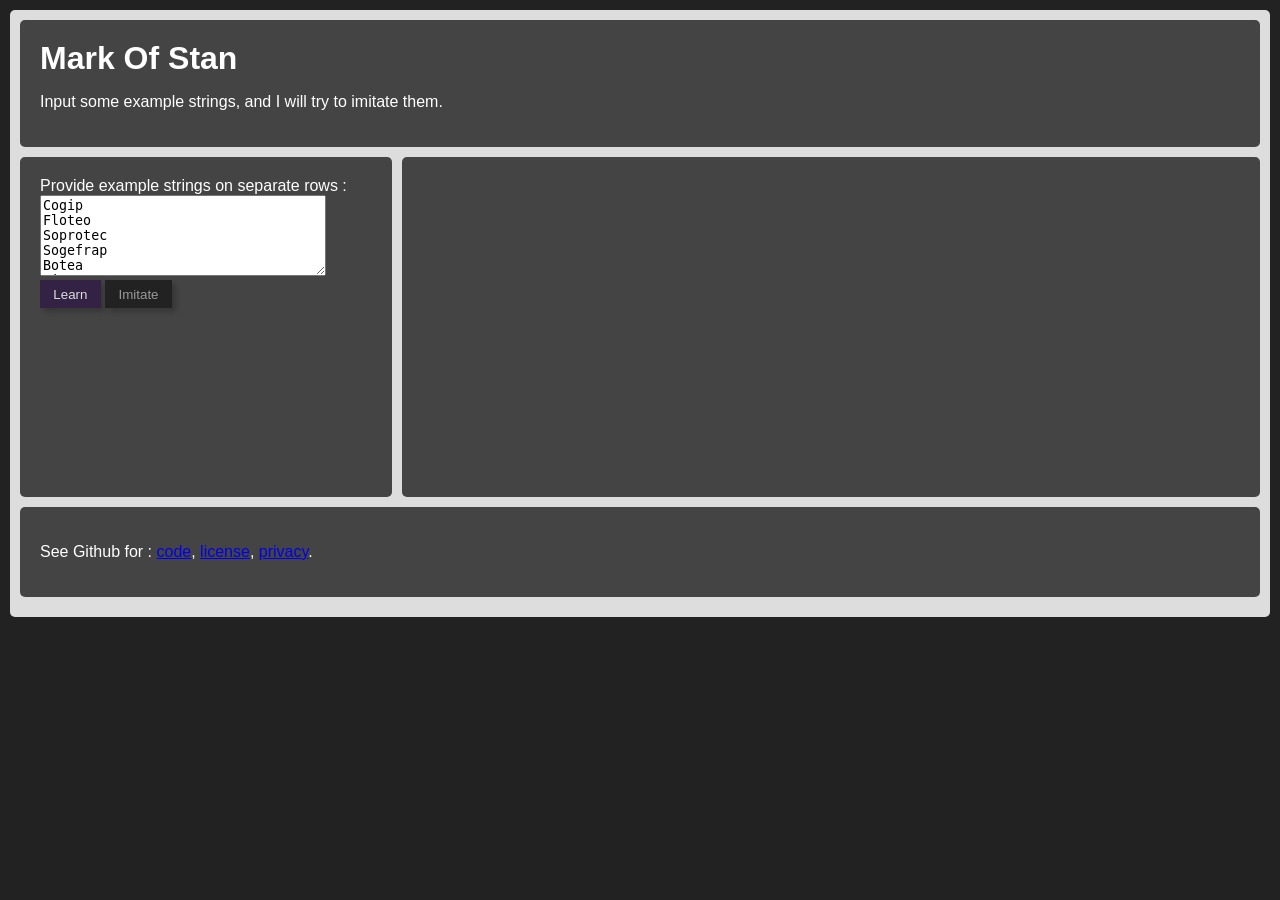
==== index.html @ 73121c40 "initial commit" ====
<!DOCTYPE html>
<html lang="en">

<head>
    <meta charset="UTF-8">
    <meta name="viewport" content="width=device-width, initial-scale=1.0">
    <title>Mark Of Stan</title>
    <meta name="description" content="calculate birthdays">
    <link rel="icon" href="favicon.ico" type="image/x-icon">
    <link href="www/theme_common.css" rel="stylesheet">
    <link href="www/index.css" rel="stylesheet">
</head>

<body>
    <div id="wrapper">
        <header class="box">
            <h1>Mark Of Stan</h1>
            <div>
                <p>Input some example strings, and I will try to imitate them.</p>
            </div>
        </header>

        <div id="inputbox" class="box">
            <div>
                <label for="examples">Provide example strings on separate rows :</label>
                <textarea id="examples" name="examples" rows="5" cols="33">
Cogip
Floteo
Soprotec
Sogefrap
Botea
Mireo
Cofrap
Sogiflup
</textarea>
                <button id="learnButton" type="button">Learn</button>
                <button id="imitateButton" type="button">Imitate</button>
            </div>
        </div>
        <div id="resultbox" class="box"></div>

        <footer id="infosbox" class="box">
            <p>See Github for : <a href="https://github.com/smmilut/markofstan" target="_blank">code</a>, <a
                    href="https://github.com/smmilut/markofstan/blob/main/LICENSE" target="_blank">license</a>,
                <a href="https://github.com/smmilut/markofstan/blob/main/README.md" target="_blank">privacy</a>.
            </p>
        </footer>
    </div>
    <script src="www/index.js" type="module"></script>
</body>

</html>
---- www/theme_common.css ----
/****  General  ****/

body {
  font-family: Roboto, -apple-system, BlinkMacSystemFont, "Helvetica Neue", "Segoe UI", "Oxygen", "Ubuntu", "Cantarell", "Open Sans", sans-serif;
  font-size: 100%;
  color: #ddd;
  background-color: #222;
}

code {
  background-color: #353839;
  color: #D9D6CF;
  font-size: 0.7em;
  font-family: "Lucida Console", Monaco, monospace;
}

button {
  padding: 0.5em 1em;
  border: none;
  cursor: pointer;
  background-color: #324;
  color: #ddd;
  transition-duration: 0.4s;
  box-shadow: 4px 4px 5px 0px rgba(0, 0, 0, 0.2);
}

button:hover {
  background-color: #213;
  color: #999;
  box-shadow: 2px 2px 5px 0px rgba(0, 0, 0, 0.2);
}


button:disabled {
  background-color: #222;
  color: #999;
  cursor: not-allowed;
  box-shadow: 0px rgba(0, 0, 0, 0.2);
}

button:hover:disabled {
  background-color: #222;
  color: #999;
}

h1 {
  margin: 0px;
}

/**** Tables ****/

table {
  border: 2px solid #324;
  border-collapse: collapse;
  box-shadow: 2px 2px 5px 0px rgba(0, 0, 0, 0.2);
}

td, th {
  border: 1px solid #222;
  padding: 8px;
}

th {
  background-color: #324;
  color: #BBB;
}

tbody tr:nth-child(even) {
  background-color: #333;
}

tbody tr:hover {
  background-color: #111;
}

/**** Layout ****/

#wrapper {
  display: grid;
  background-color: #ddd;
  color: #444;
  grid-gap: 10px;
  padding: 10px;
}

.box {
  background-color: #444;
  color: #fff;
  border-radius: 5px;
  padding: 20px;
}
---- www/index.css ----
#resultbox {
    overflow-y: scroll;
    height: 300px;
}

/* grid layout assignment */
header {
    grid-area: title;
}

#inputbox {
    grid-area: input;
}

#resultbox {
    grid-area: result;
}

#infosbox {
    grid-area: infos;
}

/* mobile layout */
#wrapper {
    grid-template-columns: 100%;
    grid-template-areas:
    "title"
    "input"
    "result"
    "infos";
    border-radius: 0px;
}

@media only screen and (min-width: 900px) {
    #wrapper {
        grid-template-columns: 30% auto;
        grid-template-rows: auto minmax(min-content, 10px) auto auto;
        grid-template-areas:
        "title title"
        "input result"
        "infos infos";
        border-radius: 5px;
    }
    body {
        margin: 10px;
    }
}
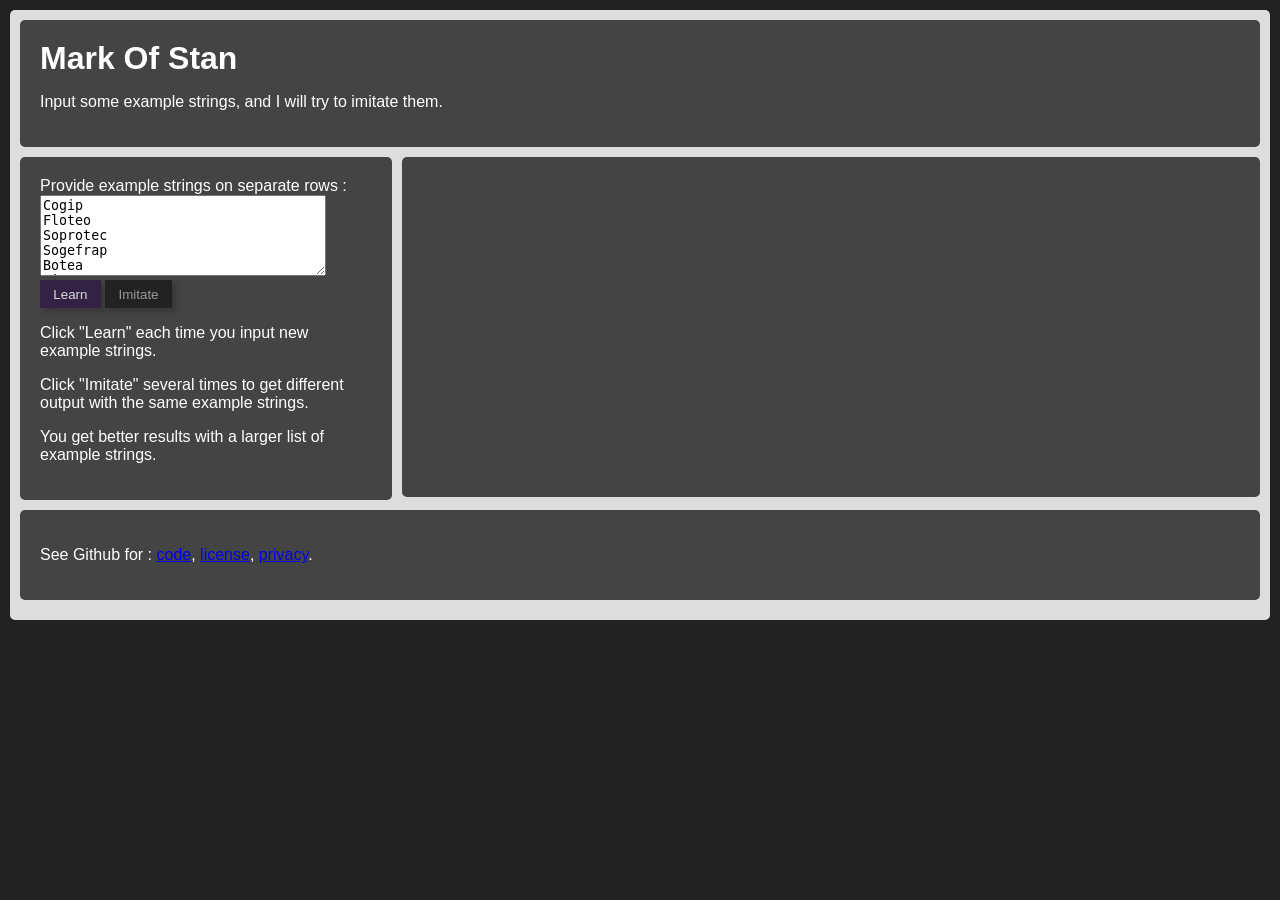
==== commit ce2ccaf3: "add instructions and minor refactoring" ====
--- a/index.html
+++ b/index.html
@@ -33,8 +33,15 @@
 Cofrap
 Sogiflup
 </textarea>
+            </div>
+            <div>
                 <button id="learnButton" type="button">Learn</button>
                 <button id="imitateButton" type="button">Imitate</button>
+            </div>
+            <div>
+                <p>Click "Learn" each time you input new example strings.</p>
+                <p>Click "Imitate" several times to get different output with the same example strings.</p>
+                <p>You get better results with a larger list of example strings.</p>
             </div>
         </div>
         <div id="resultbox" class="box"></div>
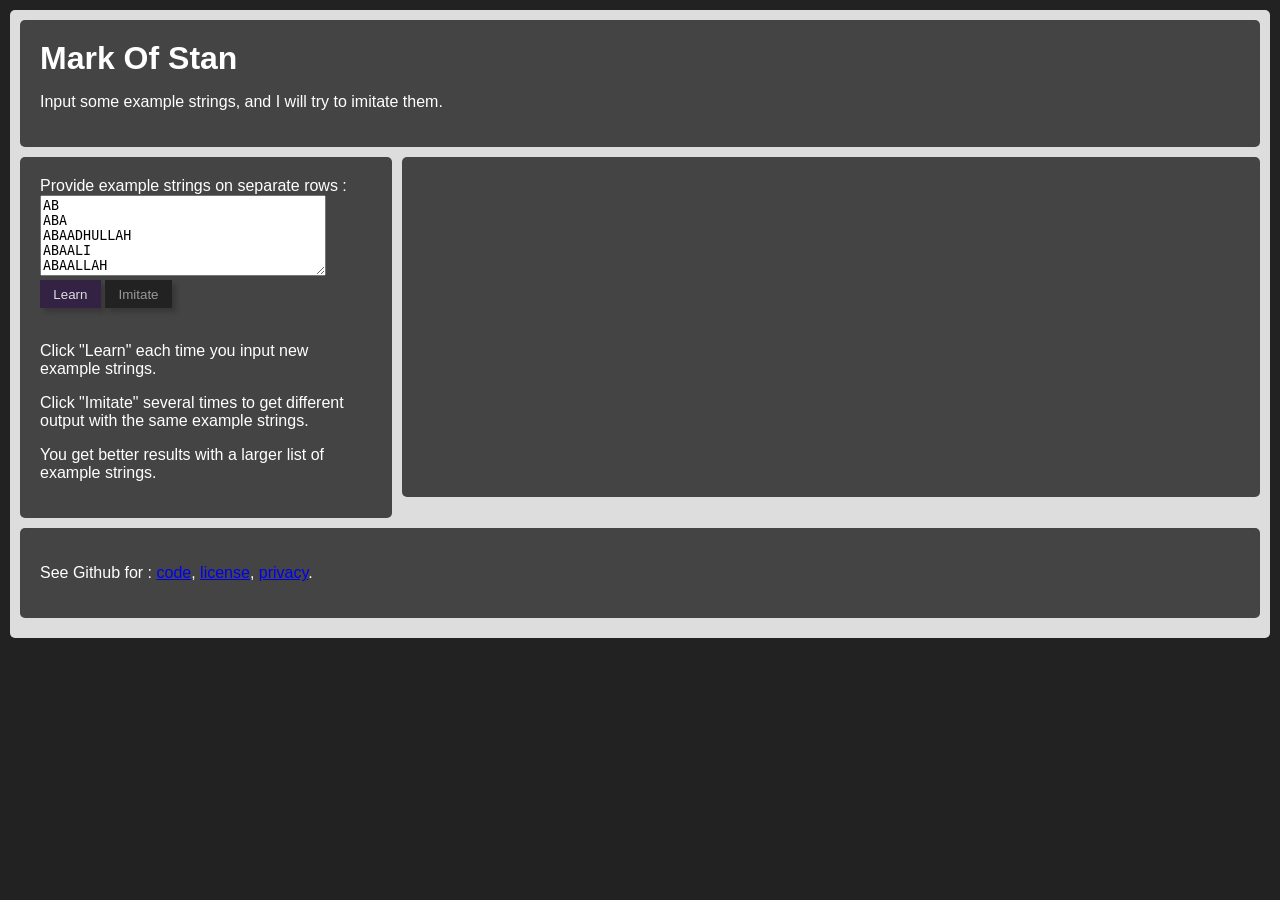
==== commit 292e8aae: "implement background runner to avoid blocking DOM  - index.html includes large input for testing exp" ====
--- a/index.html
+++ b/index.html
@@ -24,19 +24,209178 @@
             <div>
                 <label for="examples">Provide example strings on separate rows :</label>
                 <textarea id="examples" name="examples" rows="5" cols="33">
-Cogip
-Floteo
-Soprotec
-Sogefrap
-Botea
-Mireo
-Cofrap
-Sogiflup
+AB
+ABA
+ABAADHULLAH
+ABAALI
+ABAALLAH
+ABABACAR
+ABABACON
+ABABACRY
+ABABAKAR
+ABABAKRE
+ABABDELHAMID
+ABABIO
+ABACA
+ABACAR
+ABACE
+ABACHIA
+ABACKE
+ABAD
+ABADA
+ABADALARHMANE
+ABADALY
+ABADI
+ABADIA
+ABADIE
+ABADINE
+ABADIO
+ABADJI
+ABADLLAH
+ABADREDIME
+ABADY
+ABAELAZIZ
+ABAERAHIM
+ABAFOLAKIOMA
+ABAFOUR
+ABAGANA
+ABAH
+ABAIANMAN
+ABAID
+ABAIGEAL
+ABAINE
+ABAKAR
+ABAL
+ABALA
+ABALACHE
+ABALAKERIM
+ABALE
+ABALEKASSMO
+ABALHASSANE
+ABALHASSANI
+ABALI
+ABALIO
+ABALLACHE
+ABALLAH
+ABALLO
+ABALO
+ABALON
+ABALOU
+ABAM
+ABAMUSLIM
+ABANA
+ABANCES
+ABANDA
+ABANE
+ABANGATE
+ABANGO
+ABANOB
+ABANOOB
+ABANOUB
+ABANOZ
+ABAOUZ
+ABARANAM
+ABARICA
+ABARNA
+ABARRATEGUI
+ABAS
+ABASALY
+ABASIAI
+ABASIS
+ABASS
+ABASSE
+ABASSEBAY
+ABASSI
+ABASSIA
+ABASSY
+ABASY
+ABAT
+ABATAGE
+ABATEHON
+ABATILLE
+ABATTEUR
+ABATTI
+ABATTOIRS
+ABAUBUKAR
+ABAVI
+ABAYE
+ABAYOMI
+ABAZ
+ABAZAR
+ABB
+ABBA
+ABBACHE
+ABBAD
+ABBADI
+ABBADIE
+ABBAH
+ABBALLAH
+ABBAS
+ABBASALI
+ABBASI
+ABBASS
+ABBASSE
+ABBASSI
+ABBASSIA
+ABBATUCCI
+ABBAYE
+ABBAYES
+ABBAZ
+ABBDALLAH
+ABBDELGHANI
+ABBDELJALIL
+ABBDELKADER
+ABBDELKARIM
+ABBDELKRIM
+ABBDELLAMJIDE
+ABBDESLAM
+ABBE
+ABBED
+ABBEDINE
+ABBEEL
+ABBEELE
+ABBEEMUNYOO
+ABBEL
+ABBELAZIZ
+ABBELGHANI
+ABBELHAI
+ABBELHAMID
+ABBELHOUAHHAB
+ABBELKADER
+ABBELLAH
+ABBELLAZIZ
+ABBELLLABAR
+ABBELMADJID
+ABBEMA
+ABBENNEBI
+ABBERAHIM
+ABBERAZAK
+ABBERRAHIM
+ABBERT
+ABBES
+ABBESS
+ABBESSALEM
+ABBESSE
+ABBEVI
+ABBEY
+ABBEYGAIL
+ABBI
+ABBIB
+ABBIE
+ABBIGAELLE
+ABBIGAIL
+ABBIS
+ABBISSEDOU
+ABBO
+ABBOO
+ABBOOBAKAR
+ABBOTT
+ABBOU
+ABBOUD
+ABBOUL
+ABBOUTAYE
+ABBY
+ABBYGAEL
+ABBYGAELLE
+ABC
+ABCENE
+ABCHAD
+ABCHEGGA
+ABD
+ABDA
+ABDAARAHMANE
+ABDADALLAM
+ABDAH
+ABDAHAK
+ABDAHAMAN
+ABDAHLA
+ABDAILAH
+ABDAJABAR
+ABDAKA
+ABDAKAH
+ABDAKHA
+ABDAKIM
+ABDAL
+ABDALA
+ABDALAH
+ABDALAJIN
+ABDALALI
+ABDALANHAB
+ABDALAOAHHAB
+ABDALAT
+ABDALATIF
+ABDALAY
+ABDALAYE
+ABDALAZIZ
+ABDALCHAHERE
+ABDALDJALILLE
+ABDALEK
+ABDALFATAH
+ABDALGHAFOUR
+ABDALGHAMI
+ABDALH
+ABDALHA
+ABDALHADI
+ABDALHAH
+ABDALHAK
+ABDALHAKIM
+ABDALHALEEM
+ABDALHALIM
+ABDALHALIME
+ABDALHAMID
+ABDALHI
+ABDALHK
+ABDALHOUAB
+ABDALI
+ABDALILAH
+ABDALJALIL
+ABDALKADER
+ABDALKIM
+ABDALKRIME
+ABDALLA
+ABDALLACH
+ABDALLAH
+ABDALLAHI
+ABDALLAHIME
+ABDALLAK
+ABDALLAL
+ABDALLAM
+ABDALLAMEN
+ABDALLAN
+ABDALLATIF
+ABDALLAZIZ
+ABDALLEH
+ABDALLH
+ABDALLHA
+ABDALLHAH
+ABDALLI
+ABDALLLAH
+ABDALLYA
+ABDALMADJID
+ABDALMOEEN
+ABDALMOES
+ABDALMOHSEN
+ABDALMOLA
+ABDALOUAHIDE
+ABDALRAHIM
+ABDALTIF
+ABDALY
+ABDAM
+ABDAMANAF
+ABDANACEUR
+ABDANAIM
+ABDANAMANE
+ABDANE
+ABDANOUR
+ABDAOU
+ABDARA
+ABDARACHID
+ABDARAHIM
+ABDARAHMAN
+ABDARAHMANE
+ABDARAMAN
+ABDARAMANE
+ABDARAZAK
+ABDAREHAMANE
+ABDARHAMANE
+ABDARHMANE
+ABDARI
+ABDARRAHIM
+ABDARRAHMANE
+ABDARRASSOUL
+ABDARRAZAK
+ABDARRAZZAK
+ABDARREZIR
+ABDAS
+ABDASLAM
+ABDASSALAM
+ABDASSAMAD
+ABDATI
+ABDAZAK
+ABDAZI
+ABDBHAFEDE
+ABDCHAMANE
+ABDDALLAH
+ABDDAYEM
+ABDDAYEN
+ABDDE
+ABDDELAH
+ABDDELAZIZ
+ABDDELHAMID
+ABDDELKRIM
+ABDDELLATIF
+ABDDERAHMAN
+ABDDERHAMANE
+ABDDOL
+ABDDOUAHID
+ABDE
+ABDEAALI
+ABDEAAZIZ
+ABDEAFIDE
+ABDEALY
+ABDEARAZAKE
+ABDEBASSET
+ABDEBOUAB
+ABDEBOUHAB
+ABDEBRAHIM
+ABDEBRHANI
+ABDECAZIZ
+ABDECHAFIK
+ABDECHAFIKE
+ABDECKADER
+ABDECKRIA
+ABDECKRIM
+ABDECLAM
+ABDECLEM
+ABDECRAHMANE
+ABDECWAHAB
+ABDED
+ABDEDAIEM
+ABDEDAIM
+ABDEDDAEME
+ABDEDDAIEM
+ABDEDDAIM
+ABDEDINE
+ABDEDJALILE
+ABDEDLMAJID
+ABDEELAMID
+ABDEELLAH
+ABDEELOIHAD
+ABDEEN
+ABDEERRAHIM
+ABDEESSLAME
+ABDEFATTAH
+ABDEFFETAH
+ABDEHAFED
+ABDEHAFID
+ABDEHAK
+ABDEHAKIM
+ABDEHALI
+ABDEHAMD
+ABDEHAMID
+ABDEHAZID
+ABDEHLAH
+ABDEHLATIF
+ABDEHOUR
+ABDEHRAHIM
+ABDEHRAHMANE
+ABDEHRAMANE
+ABDEHRANI
+ABDEHRAZAK
+ABDEIKADER
+ABDEIKDER
+ABDEIKRIN
+ABDEILAH
+ABDEILLAH
+ABDEJALIL
+ABDEJELIL
+ABDEJLIL
+ABDEKA
+ABDEKADER
+ABDEKARIME
+ABDEKERIM
+ABDEKHAFID
+ABDEKKADER
+ABDEKLADER
+ABDEKLADJID
+ABDEKRIM
+ABDEKRRAZAK
+ABDEL
+ABDELA
+ABDELAADI
+ABDELAADIM
+ABDELAADIME
+ABDELAAL
+ABDELAALI
+ABDELAALIM
+ABDELAATI
+ABDELAAZIM
+ABDELAAZIZ
+ABDELAAZIZE
+ABDELAAZYZ
+ABDELAB
+ABDELACK
+ABDELACRIME
+ABDELADEL
+ABDELADEM
+ABDELADER
+ABDELADHIM
+ABDELADI
+ABDELADIL
+ABDELADIM
+ABDELADIME
+ABDELADYM
+ABDELAFED
+ABDELAFETTE
+ABDELAFID
+ABDELAFIDE
+ABDELAFIF
+ABDELAFIZ
+ABDELAFOU
+ABDELAGIZ
+ABDELAH
+ABDELAHAB
+ABDELAHAI
+ABDELAHAK
+ABDELAHAMID
+ABDELAHANI
+ABDELAHAR
+ABDELAHAY
+ABDELAHE
+ABDELAHEB
+ABDELAHI
+ABDELAHIM
+ABDELAHK
+ABDELAHMID
+ABDELAI
+ABDELAID
+ABDELAIHED
+ABDELAIHIED
+ABDELAILAH
+ABDELAK
+ABDELAKADER
+ABDELAKBIR
+ABDELAKDER
+ABDELAKHIM
+ABDELAKIM
+ABDELAKRIM
+ABDELAL
+ABDELALAM
+ABDELALAZIZ
+ABDELALEM
+ABDELALI
+ABDELALIF
+ABDELALIH
+ABDELALIL
+ABDELALIM
+ABDELALIMAN
+ABDELALIZ
+ABDELALL
+ABDELALLAH
+ABDELALLI
+ABDELALY
+ABDELALZIZ
+ABDELAM
+ABDELAMAJID
+ABDELAMALEK
+ABDELAMALEKE
+ABDELAMED
+ABDELAMENE
+ABDELAMID
+ABDELAMINE
+ABDELAMIR
+ABDELAMJID
+ABDELANI
+ABDELAOUAHED
+ABDELAOUEB
+ABDELAOUHID
+ABDELAREF
+ABDELARHABE
+ABDELARIF
+ABDELARIX
+ABDELARIZ
+ABDELASIEM
+ABDELASIF
+ABDELASIS
+ABDELASIZ
+ABDELASSET
+ABDELATEF
+ABDELATI
+ABDELATIF
+ABDELATIK
+ABDELATIL
+ABDELATIQ
+ABDELATTI
+ABDELATTIF
+ABDELATTIFF
+ABDELATY
+ABDELAUHAB
+ABDELAVED
+ABDELAYAD
+ABDELAZAK
+ABDELAZAKE
+ABDELAZDY
+ABDELAZED
+ABDELAZEEM
+ABDELAZEK
+ABDELAZER
+ABDELAZHYE
+ABDELAZI
+ABDELAZID
+ABDELAZIE
+ABDELAZIL
+ABDELAZIM
+ABDELAZIS
+ABDELAZISE
+ABDELAZIZ
+ABDELAZIZA
+ABDELAZIZE
+ABDELAZIZI
+ABDELAZIZZ
+ABDELAZYZ
+ABDELAZZIZ
+ABDELAZZIZE
+ABDELBADIA
+ABDELBADIE
+ABDELBADIM
+ABDELBAGUI
+ABDELBAHI
+ABDELBAKER
+ABDELBAKI
+ABDELBAKIR
+ABDELBALEK
+ABDELBAR
+ABDELBARI
+ABDELBASAT
+ABDELBASET
+ABDELBASIT
+ABDELBASSAD
+ABDELBASSAT
+ABDELBASSED
+ABDELBASSET
+ABDELBASSIR
+ABDELBASSIT
+ABDELBASST
+ABDELBASSTE
+ABDELBAST
+ABDELBASTE
+ABDELBAZIZE
+ABDELBEKI
+ABDELBEKIR
+ABDELBEQUI
+ABDELBRACZAK
+ABDELBRAHIM
+ABDELBRAHMANE
+ABDELBRAHNI
+ABDELBRAMID
+ABDELCACEM
+ABDELCAMEL
+ABDELCHAFIK
+ABDELCHAFIR
+ABDELCHANI
+ABDELCHARIF
+ABDELCHONI
+ABDELCRIM
+ABDELCRIME
+ABDELDADER
+ABDELDAEIM
+ABDELDIF
+ABDELDJABAR
+ABDELDJABER
+ABDELDJAHIL
+ABDELDJALAL
+ABDELDJALEL
+ABDELDJALIC
+ABDELDJALIL
+ABDELDJALILE
+ABDELDJALLAL
+ABDELDJALLIL
+ABDELDJEBAR
+ABDELDJEBBAR
+ABDELDJELIL
+ABDELDJOUED
+ABDELDRAHIM
+ABDELDRIM
+ABDELE
+ABDELEAZIZ
+ABDELEH
+ABDELEHAK
+ABDELEJELIL
+ABDELEKADER
+ABDELEKARIM
+ABDELEKRIM
+ABDELELAH
+ABDELELLAH
+ABDELERIM
+ABDELFADEL
+ABDELFADIL
+ABDELFAHAH
+ABDELFATA
+ABDELFATAH
+ABDELFATEH
+ABDELFATER
+ABDELFATH
+ABDELFATHAH
+ABDELFATIH
+ABDELFATSAH
+ABDELFATTA
+ABDELFATTACH
+ABDELFATTAH
+ABDELFATTAK
+ABDELFATTALI
+ABDELFATTEH
+ABDELFEHAH
+ABDELFETAH
+ABDELFETEH
+ABDELFETHER
+ABDELFETTACH
+ABDELFETTAH
+ABDELFETTEH
+ABDELFFATEH
+ABDELFFETAH
+ABDELFID
+ABDELFIVE
+ABDELFRIM
+ABDELGADER
+ABDELGAHANI
+ABDELGALIL
+ABDELGANI
+ABDELGANY
+ABDELGAOUED
+ABDELGAWA
+ABDELGEBBAR
+ABDELGHAFAR
+ABDELGHAFER
+ABDELGHAFFAR
+ABDELGHAFOR
+ABDELGHAFOUR
+ABDELGHALEB
+ABDELGHALI
+ABDELGHAMI
+ABDELGHAN
+ABDELGHANI
+ABDELGHANIE
+ABDELGHANII
+ABDELGHANY
+ABDELGHAPAR
+ABDELGHARI
+ABDELGHAZI
+ABDELGHEFFAR
+ABDELGHEFFOUR
+ABDELGHENI
+ABDELGHNI
+ABDELGHRANI
+ABDELGLIANI
+ABDELGOUDDOUS
+ABDELGRANI
+ABDELHA
+ABDELHABI
+ABDELHABIB
+ABDELHABIM
+ABDELHAC
+ABDELHACH
+ABDELHACK
+ABDELHACKIM
+ABDELHAD
+ABDELHADDI
+ABDELHADE
+ABDELHADEF
+ABDELHADER
+ABDELHADI
+ABDELHADID
+ABDELHADIF
+ABDELHADIH
+ABDELHADJ
+ABDELHADY
+ABDELHAEID
+ABDELHAFED
+ABDELHAFEZ
+ABDELHAFFIDH
+ABDELHAFI
+ABDELHAFID
+ABDELHAFIDE
+ABDELHAFIDH
+ABDELHAFIT
+ABDELHAFIZ
+ABDELHAG
+ABDELHAGE
+ABDELHAGIME
+ABDELHAGUE
+ABDELHAH
+ABDELHAHID
+ABDELHAHIM
+ABDELHAHLIM
+ABDELHAI
+ABDELHAID
+ABDELHAIM
+ABDELHAJID
+ABDELHAK
+ABDELHAKAM
+ABDELHAKD
+ABDELHAKE
+ABDELHAKEM
+ABDELHAKIEM
+ABDELHAKIM
+ABDELHAKIME
+ABDELHAKIN
+ABDELHAKINI
+ABDELHALEK
+ABDELHALEM
+ABDELHALI
+ABDELHALID
+ABDELHALIE
+ABDELHALIK
+ABDELHALIL
+ABDELHALIM
+ABDELHALIME
+ABDELHALM
+ABDELHAM
+ABDELHAMAID
+ABDELHAMD
+ABDELHAMED
+ABDELHAMEN
+ABDELHAMI
+ABDELHAMIA
+ABDELHAMIB
+ABDELHAMID
+ABDELHAMIDE
+ABDELHAMIDI
+ABDELHAMIN
+ABDELHAMIO
+ABDELHAMMED
+ABDELHAMMID
+ABDELHAMUT
+ABDELHAMXID
+ABDELHAMYD
+ABDELHANI
+ABDELHANID
+ABDELHANIN
+ABDELHANINE
+ABDELHAO
+ABDELHAOUF
+ABDELHAQ
+ABDELHAQUIM
+ABDELHAQUINE
+ABDELHAR
+ABDELHARD
+ABDELHARID
+ABDELHARIM
+ABDELHARINE
+ABDELHARKIM
+ABDELHAROUF
+ABDELHASAN
+ABDELHASER
+ABDELHASIDH
+ABDELHASIS
+ABDELHAT
+ABDELHATIF
+ABDELHATTIF
+ABDELHAVID
+ABDELHAY
+ABDELHAYE
+ABDELHAZIZ
+ABDELHAZIZE
+ABDELHEDI
+ABDELHEJID
+ABDELHEK
+ABDELHELIM
+ABDELHEQ
+ABDELHFID
+ABDELHFIDA
+ABDELHG
+ABDELHHALIM
+ABDELHILAH
+ABDELHILAIH
+ABDELHILEH
+ABDELHILLAH
+ABDELHINE
+ABDELHKIM
+ABDELHMID
+ABDELHMOUNENE
+ABDELHNAFID
+ABDELHNINE
+ABDELHOAHID
+ABDELHOIHAD
+ABDELHOUAB
+ABDELHOUAD
+ABDELHOUAED
+ABDELHOUAEM
+ABDELHOUAHAB
+ABDELHOUAHAD
+ABDELHOUAHEB
+ABDELHOUAHED
+ABDELHOUAHID
+ABDELHOUEB
+ABDELHOUHAB
+ABDELHOUHAD
+ABDELHOUHED
+ABDELHOUHHAB
+ABDELHRAMANE
+ABDELHRANI
+ABDELHRIM
+ABDELI
+ABDELIAH
+ABDELIAMINE
+ABDELIATIF
+ABDELIAZID
+ABDELIH
+ABDELIHAH
+ABDELILAB
+ABDELILAH
+ABDELILAHA
+ABDELILAHE
+ABDELILALH
+ABDELILAZ
+ABDELILEH
+ABDELILHE
+ABDELILLAH
+ABDELILLEH
+ABDELIMEN
+ABDELINE
+ABDELJABAR
+ABDELJABARE
+ABDELJABBAR
+ABDELJABIL
+ABDELJABKAR
+ABDELJAJIL
+ABDELJALAL
+ABDELJALALE
+ABDELJALEL
+ABDELJALID
+ABDELJALIL
+ABDELJALILE
+ABDELJALILL
+ABDELJALLAL
+ABDELJALLIL
+ABDELJAMAL
+ABDELJAMEL
+ABDELJAOID
+ABDELJAOUAD
+ABDELJAOUARD
+ABDELJAOUED
+ABDELJAOUHAR
+ABDELJAWAD
+ABDELJEBAR
+ABDELJEBARE
+ABDELJEBBAR
+ABDELJELIL
+ABDELJELL
+ABDELJELLIL
+ABDELJILIL
+ABDELJLAL
+ABDELJLIL
+ABDELJOUAD
+ABDELKA
+ABDELKABER
+ABDELKABIR
+ABDELKABIRE
+ABDELKACEM
+ABDELKACER
+ABDELKADAR
+ABDELKADDER
+ABDELKADEN
+ABDELKADER
+ABDELKADERA
+ABDELKADHER
+ABDELKADI
+ABDELKADIR
+ABDELKADIRE
+ABDELKADOUS
+ABDELKADRE
+ABDELKAFI
+ABDELKAHAR
+ABDELKAHIM
+ABDELKAIM
+ABDELKAK
+ABDELKAKDER
+ABDELKAKER
+ABDELKALAK
+ABDELKALEK
+ABDELKALER
+ABDELKALID
+ABDELKALIK
+ABDELKALIM
+ABDELKALK
+ABDELKAMAL
+ABDELKAMEL
+ABDELKAMELE
+ABDELKANI
+ABDELKAOUI
+ABDELKARDER
+ABDELKAREM
+ABDELKARIM
+ABDELKARIME
+ABDELKARIN
+ABDELKAUM
+ABDELKAYOUM
+ABDELKBIR
+ABDELKBLASIS
+ABDELKCRIM
+ABDELKDER
+ABDELKEBIR
+ABDELKEDER
+ABDELKEDIR
+ABDELKEDOUS
+ABDELKEFI
+ABDELKEIM
+ABDELKELIM
+ABDELKEMAL
+ABDELKERIM
+ABDELKHADER
+ABDELKHAK
+ABDELKHALAK
+ABDELKHALE
+ABDELKHALEB
+ABDELKHALED
+ABDELKHALEK
+ABDELKHALEQ
+ABDELKHALICE
+ABDELKHALID
+ABDELKHALIK
+ABDELKHALIL
+ABDELKHALK
+ABDELKHATIR
+ABDELKHATTAB
+ABDELKHEIR
+ABDELKHIR
+ABDELKHRIM
+ABDELKIBIR
+ABDELKIM
+ABDELKIOUM
+ABDELKIR
+ABDELKIRIM
+ABDELKIRM
+ABDELKKIM
+ABDELKLIM
+ABDELKODDOUS
+ABDELKODOUS
+ABDELKORAN
+ABDELKOUAD
+ABDELKREM
+ABDELKRIH
+ABDELKRIM
+ABDELKRIMABD
+ABDELKRIME
+ABDELKRIN
+ABDELKRINE
+ABDELKRINI
+ABDELKTIM
+ABDELL
+ABDELLA
+ABDELLAALI
+ABDELLAAZIZ
+ABDELLACH
+ABDELLACK
+ABDELLADID
+ABDELLADIF
+ABDELLADIM
+ABDELLAFID
+ABDELLAFIDA
+ABDELLAFIDE
+ABDELLAH
+ABDELLAHAB
+ABDELLAHALE
+ABDELLAHFID
+ABDELLAHI
+ABDELLAHIF
+ABDELLAHIM
+ABDELLAHTIF
+ABDELLAI
+ABDELLAK
+ABDELLAKIM
+ABDELLAKY
+ABDELLAL
+ABDELLALI
+ABDELLALIF
+ABDELLAM
+ABDELLAMAN
+ABDELLAMID
+ABDELLAN
+ABDELLAOUI
+ABDELLAQ
+ABDELLAR
+ABDELLASSIZ
+ABDELLATEF
+ABDELLATIF
+ABDELLATIFF
+ABDELLATTIF
+ABDELLAU
+ABDELLAWAHED
+ABDELLAZID
+ABDELLAZIR
+ABDELLAZIS
+ABDELLAZIZ
+ABDELLAZIZE
+ABDELLAZZI
+ABDELLAZZIZ
+ABDELLAZZIZE
+ABDELLE
+ABDELLEADER
+ABDELLELAH
+ABDELLERAMANE
+ABDELLERMI
+ABDELLESIM
+ABDELLFATTAH
+ABDELLFETTEH
+ABDELLGHANI
+ABDELLHA
+ABDELLHAH
+ABDELLHAK
+ABDELLHAKIM
+ABDELLHAMID
+ABDELLI
+ABDELLIAI
+ABDELLIBATT
+ABDELLILAH
+ABDELLKADER
+ABDELLKODDOUSS
+ABDELLKRIM
+ABDELLLAH
+ABDELLLATIF
+ABDELLMALIK
+ABDELLNOR
+ABDELLOIHDE
+ABDELLOIHED
+ABDELLOUAB
+ABDELLOUAEB
+ABDELLOUAHAB
+ABDELLOUAHEB
+ABDELLOUAHED
+ABDELLOUAHHAB
+ABDELLOUAHID
+ABDELLOUHAB
+ABDELLRAMMANE
+ABDELLRAZAK
+ABDELLTIF
+ABDELMABJID
+ABDELMADA
+ABDELMADGID
+ABDELMADID
+ABDELMADJ
+ABDELMADJAD
+ABDELMADJED
+ABDELMADJEDE
+ABDELMADJI
+ABDELMADJIB
+ABDELMADJID
+ABDELMADJIDE
+ABDELMADJIID
+ABDELMADJIJ
+ABDELMADJIL
+ABDELMADJIO
+ABDELMADKID
+ABDELMADYD
+ABDELMAEJD
+ABDELMAFID
+ABDELMAGED
+ABDELMAGEED
+ABDELMAGI
+ABDELMAGID
+ABDELMAGIDE
+ABDELMAGUID
+ABDELMAGUINE
+ABDELMAHER
+ABDELMAHMOUD
+ABDELMAHSEN
+ABDELMAJA
+ABDELMAJAL
+ABDELMAJD
+ABDELMAJEB
+ABDELMAJED
+ABDELMAJI
+ABDELMAJIAL
+ABDELMAJIB
+ABDELMAJID
+ABDELMAJIDE
+ABDELMAJIE
+ABDELMAJIO
+ABDELMAJIS
+ABDELMAJU
+ABDELMAK
+ABDELMAKAN
+ABDELMAKEK
+ABDELMAKIK
+ABDELMAKSOUD
+ABDELMALAK
+ABDELMALEC
+ABDELMALECK
+ABDELMALEK
+ABDELMALEX
+ABDELMALIC
+ABDELMALICK
+ABDELMALIK
+ABDELMALIKE
+ABDELMALITS
+ABDELMALK
+ABDELMAMID
+ABDELMANIK
+ABDELMAOULA
+ABDELMAREK
+ABDELMARID
+ABDELMARNAAN
+ABDELMASID
+ABDELMASSA
+ABDELMASSIH
+ABDELMATIN
+ABDELMAYID
+ABDELMAZID
+ABDELMEDJID
+ABDELMEGID
+ABDELMEGUID
+ABDELMEHDI
+ABDELMEJID
+ABDELMEKETER
+ABDELMEKSOUD
+ABDELMELAK
+ABDELMELEK
+ABDELMELIK
+ABDELMENAAM
+ABDELMENAD
+ABDELMENAIM
+ABDELMENAM
+ABDELMENEM
+ABDELMENHAM
+ABDELMESTOUR
+ABDELMHADI
+ABDELMHUID
+ABDELMJID
+ABDELMLALEK
+ABDELMOATY
+ABDELMOEMEN
+ABDELMOEZ
+ABDELMOGHIT
+ABDELMOHCEN
+ABDELMOHCINE
+ABDELMOHSEN
+ABDELMOIZ
+ABDELMOJOUD
+ABDELMOKHTAR
+ABDELMOLA
+ABDELMONAAM
+ABDELMONAAN
+ABDELMONAEM
+ABDELMONAIM
+ABDELMONAINE
+ABDELMONAM
+ABDELMONCEM
+ABDELMONDHER
+ABDELMONEEM
+ABDELMONEIM
+ABDELMONEM
+ABDELMONHEM
+ABDELMONIM
+ABDELMONIME
+ABDELMONSSIF
+ABDELMONTASSAR
+ABDELMONTASSIR
+ABDELMOONEM
+ABDELMOTALEB
+ABDELMOTALIB
+ABDELMOTTALEB
+ABDELMOTTALIB
+ABDELMOUAINE
+ABDELMOUDJIB
+ABDELMOUENAM
+ABDELMOUENE
+ABDELMOUEZ
+ABDELMOUFID
+ABDELMOUGHIT
+ABDELMOUHCIN
+ABDELMOUHCINE
+ABDELMOUHIB
+ABDELMOUIN
+ABDELMOUIZ
+ABDELMOUJIB
+ABDELMOUJOUD
+ABDELMOUKIT
+ABDELMOULA
+ABDELMOUMANE
+ABDELMOUME
+ABDELMOUMEM
+ABDELMOUMEN
+ABDELMOUMENE
+ABDELMOUMIN
+ABDELMOUMINE
+ABDELMOUMNI
+ABDELMOUNA
+ABDELMOUNAAM
+ABDELMOUNAEM
+ABDELMOUNAIM
+ABDELMOUNAIME
+ABDELMOUNAIN
+ABDELMOUNAM
+ABDELMOUNAYAME
+ABDELMOUNDHER
+ABDELMOUNDHIR
+ABDELMOUNEIM
+ABDELMOUNEM
+ABDELMOUNEN
+ABDELMOUNENE
+ABDELMOUNIEM
+ABDELMOUNIM
+ABDELMOUNIME
+ABDELMOUNIR
+ABDELMOUNNAIM
+ABDELMOUR
+ABDELMOURAD
+ABDELMOURHIT
+ABDELMOURHITE
+ABDELMOURID
+ABDELMOUSSINE
+ABDELMOUTAKI
+ABDELMOUTALEB
+ABDELMOUTALIB
+ABDELMOUTTALEB
+ABDELMOUTTALIB
+ABDELNABI
+ABDELNABY
+ABDELNACER
+ABDELNADJA
+ABDELNADJI
+ABDELNADJID
+ABDELNAFID
+ABDELNAGID
+ABDELNAHID
+ABDELNAIEM
+ABDELNAJID
+ABDELNAJIM
+ABDELNAMID
+ABDELNASER
+ABDELNASR
+ABDELNASSA
+ABDELNASSER
+ABDELNASSR
+ABDELNAZAR
+ABDELNNABI
+ABDELNNASSER
+ABDELNOHR
+ABDELNOOR
+ABDELNOR
+ABDELNORD
+ABDELNOUNOUN
+ABDELNOUR
+ABDELNOURE
+ABDELOAHID
+ABDELOHAB
+ABDELOHABE
+ABDELOIAB
+ABDELOIADE
+ABDELOIAH
+ABDELOIFI
+ABDELOIHAB
+ABDELOIHABE
+ABDELOIHAD
+ABDELOIHD
+ABDELOIHEB
+ABDELOIHEBE
+ABDELOIHED
+ABDELOIHID
+ABDELOLIHAB
+ABDELOMEN
+ABDELORHED
+ABDELOUAAD
+ABDELOUAB
+ABDELOUABAB
+ABDELOUABE
+ABDELOUAD
+ABDELOUADHED
+ABDELOUADOUD
+ABDELOUAFI
+ABDELOUAH
+ABDELOUAHA
+ABDELOUAHAB
+ABDELOUAHABB
+ABDELOUAHABR
+ABDELOUAHAD
+ABDELOUAHADE
+ABDELOUAHB
+ABDELOUAHD
+ABDELOUAHEB
+ABDELOUAHED
+ABDELOUAHHAB
+ABDELOUAHID
+ABDELOUAKIL
+ABDELOUALAB
+ABDELOUALAD
+ABDELOUALHED
+ABDELOUALID
+ABDELOUAMEB
+ABDELOUAMED
+ABDELOUAMID
+ABDELOUANAB
+ABDELOUARD
+ABDELOUAREB
+ABDELOUEB
+ABDELOUED
+ABDELOUEHAB
+ABDELOUGHAD
+ABDELOUHA
+ABDELOUHAB
+ABDELOUHAD
+ABDELOUHAEB
+ABDELOUHAED
+ABDELOUHAFI
+ABDELOUHAHAB
+ABDELOUHAHEB
+ABDELOUHEB
+ABDELOUHEBE
+ABDELOUHED
+ABDELOUHHAB
+ABDELOUIHAB
+ABDELOUIHEB
+ABDELOULAB
+ABDELOUSEB
+ABDELOUWAHAB
+ABDELOVAFI
+ABDELOVAHAB
+ABDELOWEHED
+ABDELOYAB
+ABDELOZIZ
+ABDELPHANI
+ABDELQADDOUS
+ABDELQADER
+ABDELRABAR
+ABDELRACHID
+ABDELRAFIA
+ABDELRAFIC
+ABDELRAFICK
+ABDELRAFIK
+ABDELRAHIM
+ABDELRAHIME
+ABDELRAHMAN
+ABDELRAHMANE
+ABDELRAHMEN
+ABDELRAHMENE
+ABDELRAHMINE
+ABDELRAHNI
+ABDELRAK
+ABDELRAKIM
+ABDELRALEM
+ABDELRAM
+ABDELRAMAN
+ABDELRAMANE
+ABDELRAMEN
+ABDELRAMI
+ABDELRAMID
+ABDELRANI
+ABDELRANIY
+ABDELRANY
+ABDELRAOFF
+ABDELRAOUF
+ABDELRAZACK
+ABDELRAZAH
+ABDELRAZAK
+ABDELRAZEGH
+ABDELRAZEK
+ABDELRAZIK
+ABDELRAZIKH
+ABDELRAZZAK
+ABDELRESAK
+ABDELREZAC
+ABDELREZAK
+ABDELRHAFFAR
+ABDELRHAFOUR
+ABDELRHALID
+ABDELRHAMAN
+ABDELRHAMANE
+ABDELRHANI
+ABDELRHANIE
+ABDELRHAUI
+ABDELRHIM
+ABDELRIHIM
+ABDELRIME
+ABDELRMAN
+ABDELRNI
+ABDELRRACHID
+ABDELRRAHIM
+ABDELRRAHMAN
+ABDELRRAHMANE
+ABDELRRAZAK
+ABDELRREZAK
+ABDELRRIM
+ABDELRZAK
+ABDELSABER
+ABDELSABOUR
+ABDELSAID
+ABDELSALAM
+ABDELSALEM
+ABDELSALEME
+ABDELSAM
+ABDELSAMAD
+ABDELSAMADE
+ABDELSAMAT
+ABDELSAMATE
+ABDELSAMED
+ABDELSAMIAH
+ABDELSATAH
+ABDELSATTAR
+ABDELSELEM
+ABDELSEM
+ABDELSEN
+ABDELSHAMID
+ABDELSLAM
+ABDELSLEM
+ABDELSSADEK
+ABDELSSALEM
+ABDELSSAMAD
+ABDELSSATAR
+ABDELSSATTAR
+ABDELSSELAM
+ABDELSSELEM
+ABDELSSETAR
+ABDELSSLAM
+ABDELTEF
+ABDELTIF
+ABDELTTAH
+ABDELUAHED
+ABDELUELIL
+ABDELVADER
+ABDELVAHAB
+ABDELVAMID
+ABDELWAAB
+ABDELWAB
+ABDELWABE
+ABDELWAD
+ABDELWADOUB
+ABDELWAED
+ABDELWAFAK
+ABDELWAFI
+ABDELWAHAB
+ABDELWAHABE
+ABDELWAHAD
+ABDELWAHAT
+ABDELWAHB
+ABDELWAHD
+ABDELWAHEB
+ABDELWAHED
+ABDELWAHEL
+ABDELWAHHAB
+ABDELWAHI
+ABDELWAHID
+ABDELWAKIL
+ABDELWALAB
+ABDELWARED
+ABDELWAWAB
+ABDELWHAB
+ABDELWHAID
+ABDELWOUHAB
+ABDELYAMIN
+ABDELYAMINE
+ABDELYASIDE
+ABDELYAZID
+ABDELYLAH
+ABDELYLLAH
+ABDELYOYHAB
+ABDELZEHAR
+ABDELZIZ
+ABDEM
+ABDEMAJID
+ABDEMALIK
+ABDEMBI
+ABDEMEGID
+ABDEMHAMID
+ABDEMMAHMANE
+ABDEMNOUR
+ABDEMOLU
+ABDEMONAIM
+ABDEMOUR
+ABDEN
+ABDENABI
+ABDENABIE
+ABDENACER
+ABDENACEUR
+ABDENADIR
+ABDENADJIM
+ABDENAGI
+ABDENAHMAN
+ABDENAHMANE
+ABDENAIM
+ABDENAIME
+ABDENAJI
+ABDENASER
+ABDENASSAR
+ABDENASSER
+ABDENASSERE
+ABDENASSEUR
+ABDENASSIR
+ABDENAURE
+ABDENAYME
+ABDENAZAK
+ABDENBE
+ABDENBI
+ABDENDI
+ABDENEBI
+ABDENEJAK
+ABDENEUR
+ABDENEZZAK
+ABDENHAMANE
+ABDENIBI
+ABDENMOUR
+ABDENNABI
+ABDENNACER
+ABDENNACERE
+ABDENNACEUR
+ABDENNACIR
+ABDENNADAR
+ABDENNADIF
+ABDENNADIR
+ABDENNAIM
+ABDENNAIME
+ABDENNAJEH
+ABDENNAJI
+ABDENNAJIM
+ABDENNASAR
+ABDENNASER
+ABDENNASERE
+ABDENNASI
+ABDENNASR
+ABDENNASSAR
+ABDENNASSER
+ABDENNAV
+ABDENNBI
+ABDENNEBI
+ABDENNIBI
+ABDENNOCEUR
+ABDENNOR
+ABDENNOUR
+ABDENOR
+ABDENORD
+ABDENORE
+ABDENOSSER
+ABDENOU
+ABDENOUD
+ABDENOUR
+ABDENOURE
+ABDENUR
+ABDENVI
+ABDEOUAHED
+ABDEOUAHME
+ABDEOUSSAA
+ABDER
+ABDERA
+ABDERAAHMANE
+ABDERAAMME
+ABDERAAZAK
+ABDERACHID
+ABDERAFIA
+ABDERAFID
+ABDERAFIE
+ABDERAFIK
+ABDERAHIM
+ABDERAHIME
+ABDERAHMAMNE
+ABDERAHMAN
+ABDERAHMANE
+ABDERAHMANNE
+ABDERAHME
+ABDERAHMEN
+ABDERAHMENE
+ABDERAHMMANE
+ABDERAHNI
+ABDERAIM
+ABDERAJAA
+ABDERAKIM
+ABDERAKMANE
+ABDERAL
+ABDERAMAM
+ABDERAMAN
+ABDERAMANE
+ABDERAMDANE
+ABDERAMEN
+ABDERAMMAN
+ABDERANI
+ABDERANMAN
+ABDERAOUF
+ABDERAOUFE
+ABDERASACK
+ABDERASAKE
+ABDERAZAC
+ABDERAZACK
+ABDERAZAK
+ABDERAZAKE
+ABDERAZAQ
+ABDERAZEG
+ABDERAZEK
+ABDERAZIK
+ABDERAZZAH
+ABDERAZZAK
+ABDERAZZAQ
+ABDERBAKI
+ABDERDIN
+ABDERELAYE
+ABDEREMAN
+ABDEREMANE
+ABDERESAC
+ABDEREZAC
+ABDEREZAK
+ABDEREZAQUE
+ABDEREZAT
+ABDEREZEK
+ABDEREZZAK
+ABDERFASHI
+ABDERHAHEM
+ABDERHAIM
+ABDERHAKIM
+ABDERHALASSOUM
+ABDERHAMAN
+ABDERHAMANE
+ABDERHAMANNE
+ABDERHAMEN
+ABDERHAMMANE
+ABDERHATEF
+ABDERHIM
+ABDERHMAN
+ABDERHMANE
+ABDERKADER
+ABDERKRIM
+ABDERLHAFID
+ABDERLKADER
+ABDERLRHANI
+ABDERMALECK
+ABDERMAN
+ABDERNACER
+ABDEROZEK
+ABDERRABIM
+ABDERRABMANE
+ABDERRACAK
+ABDERRACHI
+ABDERRACHID
+ABDERRACHIO
+ABDERRACHMANE
+ABDERRAFAA
+ABDERRAFAIE
+ABDERRAFI
+ABDERRAFIA
+ABDERRAFIE
+ABDERRAFIH
+ABDERRAFII
+ABDERRAFIK
+ABDERRAH
+ABDERRAHAAN
+ABDERRAHAIM
+ABDERRAHAM
+ABDERRAHAMA
+ABDERRAHAMAN
+ABDERRAHAMANE
+ABDERRAHAME
+ABDERRAHAMN
+ABDERRAHAMNE
+ABDERRAHAN
+ABDERRAHANE
+ABDERRAHEM
+ABDERRAHHANE
+ABDERRAHIM
+ABDERRAHIMA
+ABDERRAHIMAN
+ABDERRAHIME
+ABDERRAHIN
+ABDERRAHIS
+ABDERRAHKIM
+ABDERRAHM
+ABDERRAHMA
+ABDERRAHMAHE
+ABDERRAHMAM
+ABDERRAHMAME
+ABDERRAHMAN
+ABDERRAHMANA
+ABDERRAHMANE
+ABDERRAHMANENE
+ABDERRAHMANI
+ABDERRAHMANN
+ABDERRAHMANNE
+ABDERRAHMANT
+ABDERRAHMAR
+ABDERRAHMARE
+ABDERRAHMAUE
+ABDERRAHME
+ABDERRAHMEH
+ABDERRAHMEN
+ABDERRAHMENE
+ABDERRAHMNAE
+ABDERRAHMNANE
+ABDERRAHMNE
+ABDERRAHNAME
+ABDERRAHOUF
+ABDERRAHRAIM
+ABDERRAIM
+ABDERRAJA
+ABDERRAJAK
+ABDERRAK
+ABDERRAKIM
+ABDERRALMANE
+ABDERRALMAR
+ABDERRAMAHNE
+ABDERRAMAN
+ABDERRAMANE
+ABDERRAMHAN
+ABDERRAMHANE
+ABDERRAMIM
+ABDERRAMIN
+ABDERRAMM
+ABDERRAMMAN
+ABDERRAMMANE
+ABDERRANIM
+ABDERRANMAN
+ABDERRANMANE
+ABDERRAOUF
+ABDERRARAK
+ABDERRASAK
+ABDERRASSOUL
+ABDERRASZAK
+ABDERRAZAC
+ABDERRAZACK
+ABDERRAZAG
+ABDERRAZAGUE
+ABDERRAZAH
+ABDERRAZAIC
+ABDERRAZAK
+ABDERRAZAM
+ABDERRAZAQ
+ABDERRAZAQUE
+ABDERRAZAT
+ABDERRAZEG
+ABDERRAZEK
+ABDERRAZEQ
+ABDERRAZIK
+ABDERRAZK
+ABDERRAZOCK
+ABDERRAZZACK
+ABDERRAZZAK
+ABDERRAZZAQ
+ABDERRAZZEK
+ABDERREHHANE
+ABDERREHIM
+ABDERREHMANE
+ABDERRESAK
+ABDERREZACK
+ABDERREZAD
+ABDERREZAG
+ABDERREZAK
+ABDERREZAT
+ABDERREZEK
+ABDERREZK
+ABDERREZZAH
+ABDERREZZAK
+ABDERREZZAQ
+ABDERRHAMA
+ABDERRHAMAN
+ABDERRHAMANE
+ABDERRHAMME
+ABDERRHIM
+ABDERRHMAME
+ABDERRHMAN
+ABDERRHMANE
+ABDERRMAMANE
+ABDERRRAHIM
+ABDERRRAHMAN
+ABDERRRAHMANE
+ABDERRRAOUF
+ABDERRRAZAK
+ABDERRRAZZAK
+ABDERRZAK
+ABDERRZZAK
+ABDERUZAK
+ABDERZAHMANE
+ABDERZAK
+ABDERZAKE
+ABDES
+ABDESAD
+ABDESADECE
+ABDESALAM
+ABDESALAME
+ABDESALEM
+ABDESALLEM
+ABDESAMAD
+ABDESAMADE
+ABDESAMED
+ABDESATARE
+ABDESELAM
+ABDESELAME
+ABDESELEM
+ABDESELLEM
+ABDESHAFIE
+ABDESLAIM
+ABDESLAM
+ABDESLAMBEN
+ABDESLAME
+ABDESLAN
+ABDESLEM
+ABDESLEME
+ABDESLEN
+ABDESLKADER
+ABDESLME
+ABDESLOM
+ABDESMAD
+ABDESSABAR
+ABDESSABER
+ABDESSABIR
+ABDESSABOUR
+ABDESSADAK
+ABDESSADAT
+ABDESSADEK
+ABDESSADEQ
+ABDESSADER
+ABDESSADIK
+ABDESSADK
+ABDESSADOK
+ABDESSAHAR
+ABDESSALAH
+ABDESSALALM
+ABDESSALAM
+ABDESSALEK
+ABDESSALEM
+ABDESSALEN
+ABDESSALLEM
+ABDESSAMAD
+ABDESSAMADE
+ABDESSAMD
+ABDESSAMED
+ABDESSAMI
+ABDESSAMIA
+ABDESSAMIE
+ABDESSAMIH
+ABDESSAMII
+ABDESSAMMAD
+ABDESSANAD
+ABDESSAT
+ABDESSATAR
+ABDESSATTAR
+ABDESSCLAM
+ABDESSE
+ABDESSELA
+ABDESSELAM
+ABDESSELAMI
+ABDESSELAN
+ABDESSELEM
+ABDESSELLAM
+ABDESSELM
+ABDESSEMAD
+ABDESSEMED
+ABDESSEMEUD
+ABDESSETAR
+ABDESSETTAR
+ABDESSHAM
+ABDESSLAH
+ABDESSLAM
+ABDESSLAME
+ABDESSLAN
+ABDESSLAUS
+ABDESSLEM
+ABDESSLEME
+ABDESSLEUR
+ABDESSMAD
+ABDETOUAB
+ABDETOUFIK
+ABDETTAHMAN
+ABDEVRAHMANE
+ABDEVVADER
+ABDEYGHANI
+ABDEZAHEIR
+ABDEZAHI
+ABDEZAHIR
+ABDEZARREK
+ABDEZHALIM
+ABDEZIM
+ABDEZINE
+ABDEZRANI
+ABDEZZAHMANE
+ABDEZZINE
+ABDEZZOHIR
+ABDGLIL
+ABDGSLAM
+ABDHALA
+ABDHALAH
+ABDHALLA
+ABDHALLAH
+ABDHALLI
+ABDHELAC
+ABDHELHAMDI
+ABDHELHAMID
+ABDHERAMAN
+ABDHERAMANE
+ABDHERRAMANE
+ABDHUL
+ABDI
+ABDIA
+ABDIAS
+ABDIDAIM
+ABDIEL
+ABDIELELAH
+ABDIES
+ABDIKARIM
+ABDIL
+ABDILA
+ABDILAHI
+ABDILAHY
+ABDILANZIZE
+ABDILATI
+ABDILAZIZ
+ABDILELHA
+ABDILHAKIME
+ABDILHAMID
+ABDILKADER
+ABDILKADIR
+ABDILKHADIR
+ABDILKRIM
+ABDILLAH
+ABDILLAHI
+ABDIN
+ABDINE
+ABDINON
+ABDINOUR
+ABDIRAHIM
+ABDIRAHMAN
+ABDIRAOUF
+ABDIRAZEK
+ABDISLAM
+ABDISLEM
+ABDITAFAR
+ABDIWAD
+ABDIWAHAB
+ABDIWALI
+ABDJABAR
+ABDJALLIL
+ABDJELIL
+ABDJELLAL
+ABDJELLIL
+ABDL
+ABDLA
+ABDLAAZIZ
+ABDLAH
+ABDLAHKIM
+ABDLAKBIR
+ABDLAKRIME
+ABDLAMJID
+ABDLAOUHAB
+ABDLATIF
+ABDLAZIZ
+ABDLAZIZE
+ABDLEHAK
+ABDLEHOUAB
+ABDLEKARIM
+ABDLEKRIM
+ABDLEMALIQUE
+ABDLEMJID
+ABDLEMOUMEN
+ABDLESLAM
+ABDLHAFID
+ABDLHAKIM
+ABDLHAKIME
+ABDLHAMID
+ABDLI
+ABDLILAH
+ABDLKADER
+ABDLKRIM
+ABDLLAH
+ABDLLILAH
+ABDLMAJID
+ABDLOIHD
+ABDLOUAH
+ABDLOUAHED
+ABDLOUHAB
+ABDLRACHID
+ABDNABI
+ABDNACER
+ABDNADJI
+ABDNAIM
+ABDNASSER
+ABDNAUR
+ABDNBI
+ABDNEBI
+ABDNNACEUR
+ABDNOEUR
+ABDNOR
+ABDNOUR
+ABDO
+ABDOAL
+ABDOALUAHAB
+ABDOEL
+ABDOH
+ABDOIRDHMAN
+ABDOL
+ABDOLAALI
+ABDOLALI
+ABDOLAMIR
+ABDOLAYE
+ABDOLFAZEL
+ABDOLGHAFAR
+ABDOLGHASSEM
+ABDOLHAMID
+ABDOLHOSS
+ABDOLHOSSEIN
+ABDOLKHALEQ
+ABDOLL
+ABDOLLAH
+ABDOLMAJID
+ABDOLRAHIM
+ABDOLRAHMAN
+ABDOLRASOUL
+ABDOLRASSOUL
+ABDOLREZA
+ABDOLSALAM
+ABDOLVAHAB
+ABDOLVAHID
+ABDOM
+ABDON
+ABDONE
+ABDONI
+ABDONIE
+ABDONISE
+ABDONNE
+ABDONOUR
+ABDOO
+ABDOOL
+ABDOOLA
+ABDOOLAH
+ABDOOLCADER
+ABDOOLLAH
+ABDORAHIM
+ABDOREZA
+ABDORRAZK
+ABDOSAMAD
+ABDOSSALAM
+ABDOU
+ABDOUAAB
+ABDOUAB
+ABDOUAHAD
+ABDOUAHED
+ABDOUALLAH
+ABDOUALYE
+ABDOUAZIZ
+ABDOUBAKHE
+ABDOUCADRI
+ABDOUCAYE
+ABDOUCHAFIK
+ABDOUCHAKOUR
+ABDOUDRHAMANE
+ABDOUED
+ABDOUH
+ABDOUHAEB
+ABDOUHAMANE
+ABDOUHEB
+ABDOUHRAHMANE
+ABDOUI
+ABDOUJA
+ABDOUKADER
+ABDOUKAK
+ABDOUKARIM
+ABDOUKEBAR
+ABDOUKHADRE
+ABDOUKHADRI
+ABDOUL
+ABDOULA
+ABDOULADEM
+ABDOULADJIJ
+ABDOULAEVITCH
+ABDOULAGE
+ABDOULAH
+ABDOULAHAB
+ABDOULAHAH
+ABDOULAHAT
+ABDOULAHEB
+ABDOULAHI
+ABDOULAHY
+ABDOULAI
+ABDOULAMID
+ABDOULANZIZ
+ABDOULANZIZE
+ABDOULATE
+ABDOULATIF
+ABDOULATUF
+ABDOULATUFOU
+ABDOULAY
+ABDOULAYA
+ABDOULAYE
+ABDOULAYETIF
+ABDOULAZIZ
+ABDOULAZIZOVITCH
+ABDOULBAGUI
+ABDOULBAR
+ABDOULBIEVITCH
+ABDOULCADAR
+ABDOULCARIME
+ABDOULCEBBAR
+ABDOULE
+ABDOULECADRI
+ABDOULEE
+ABDOULEYE
+ABDOULGADIRY
+ABDOULGADRE
+ABDOULHA
+ABDOULHADI
+ABDOULHAKIM
+ABDOULHALIM
+ABDOULHALIME
+ABDOULHAMID
+ABDOULHAQUIME
+ABDOULHATIF
+ABDOULHAYE
+ABDOULILLAH
+ABDOULJALIL
+ABDOULKADER
+ABDOULKADRE
+ABDOULKADRI
+ABDOULKADRY
+ABDOULKAFI
+ABDOULKARIM
+ABDOULKERIM
+ABDOULKHADIR
+ABDOULKHADRY
+ABDOULKHAMITOVNA
+ABDOULL
+ABDOULLA
+ABDOULLAEVITCH
+ABDOULLAH
+ABDOULLAHI
+ABDOULLAKH
+ABDOULLAYE
+ABDOULMADJIDE
+ABDOULMAGID
+ABDOULMAJID
+ABDOULMALIK
+ABDOULMOUMINI
+ABDOULOIHAB
+ABDOULOIHABI
+ABDOULOISSION
+ABDOULOUHAB
+ABDOULOVITCH
+ABDOULRAHMAN
+ABDOULRAZAK
+ABDOULSY
+ABDOULUY
+ABDOULVAKHAB
+ABDOULVAKHIDOVNA
+ABDOULWADOUD
+ABDOULWADOUDOU
+ABDOULWAHAB
+ABDOULWAHABE
+ABDOULWAHID
+ABDOULWAKIL
+ABDOUN
+ABDOUNABI
+ABDOUNAHIM
+ABDOUR
+ABDOURABAH
+ABDOURACHID
+ABDOURAHAMAN
+ABDOURAHAMANE
+ABDOURAHAMANI
+ABDOURAHAME
+ABDOURAHIM
+ABDOURAHIME
+ABDOURAHIMI
+ABDOURAHIMOU
+ABDOURAHMAN
+ABDOURAHMANE
+ABDOURAHMANG
+ABDOURAHMANNE
+ABDOURAKHAMANE
+ABDOURAKHMAN
+ABDOURAKHMANE
+ABDOURAKHMANOVITCH
+ABDOURAMAN
+ABDOURAMANE
+ABDOURANI
+ABDOURAOUF
+ABDOURAQUIB
+ABDOURASSI
+ABDOURAZAK
+ABDOURAZAKOU
+ABDOURDIHAMANE
+ABDOURHAMANE
+ABDOUROIHAMAN
+ABDOUROIHAMANE
+ABDOUROIHAMANI
+ABDOUROIHIM
+ABDOURRAHIM
+ABDOURRAHMAN
+ABDOURRAHMANE
+ABDOURRAKHMAN
+ABDOURRZAC
+ABDOUSAFI
+ABDOUSALAM
+ABDOUSAMAD
+ABDOUSHAAFI
+ABDOUSSALAM
+ABDOUSSALAMI
+ABDOUSSAMAD
+ABDOUSSAMADE
+ABDOUSSOIMAD
+ABDOUTALIB
+ABDOY
+ABDRABBOU
+ABDRACHID
+ABDRAFOUR
+ABDRAHAMANE
+ABDRAHAMANY
+ABDRAHAME
+ABDRAHEM
+ABDRAHIM
+ABDRAHIME
+ABDRAHMAN
+ABDRAHMANE
+ABDRAHMEN
+ABDRAMAN
+ABDRAMANE
+ABDRAMANI
+ABDRANI
+ABDRAOUF
+ABDRASIS
+ABDRAZAK
+ABDRAZEK
+ABDRAZIK
+ABDRAZZAK
+ABDRE
+ABDREE
+ABDRHAMANE
+ABDRHAMENE
+ABDRHMAN
+ABDRLKRIM
+ABDRRAHIM
+ABDSALAM
+ABDSALLAM
+ABDSAMAD
+ABDSAMADE
+ABDSAMD
+ABDSAMED
+ABDSATAR
+ABDSLAM
+ABDSLEM
+ABDSSADEK
+ABDSSALEN
+ABDSSAMAD
+ABDTTAOUFIK
+ABDU
+ABDUAL
+ABDUALAH
+ABDUALLAH
+ABDUALMONIEM
+ABDUCEBAR
+ABDUKABIROVITCH
+ABDUKADIR
+ABDUL
+ABDULA
+ABDULAA
+ABDULAH
+ABDULAI
+ABDULAKI
+ABDULALI
+ABDULALIM
+ABDULAMAN
+ABDULATIF
+ABDULAYE
+ABDULAZIZ
+ABDULBACITE
+ABDULBAKI
+ABDULBARI
+ABDULBASET
+ABDULBASIT
+ABDULBASTOI
+ABDULCADIR
+ABDULCEBAR
+ABDULCEBBAR
+ABDULCELIL
+ABDULCEMAL
+ABDULCMIT
+ABDULDJABAR
+ABDULGADIR
+ABDULGANI
+ABDULGARIP
+ABDULGHANI
+ABDULHABI
+ABDULHADI
+ABDULHADIR
+ABDULHAFID
+ABDULHAH
+ABDULHAK
+ABDULHAKEM
+ABDULHAKI
+ABDULHAKIM
+ABDULHALIK
+ABDULHALIM
+ABDULHAMID
+ABDULHAMIT
+ABDULHAQ
+ABDULHASSIB
+ABDULHUSAIN
+ABDULIA
+ABDULILAH
+ABDULJABBAR
+ABDULJALIL
+ABDULK
+ABDULKADER
+ABDULKADIR
+ABDULKANI
+ABDULKARIM
+ABDULKAYOOM
+ABDULKERIM
+ABDULKUDUS
+ABDULLA
+ABDULLAEVITCH
+ABDULLAH
+ABDULLAHI
+ABDULLAI
+ABDULLATIF
+ABDULLATUF
+ABDULLETIF
+ABDULLILLAH
+ABDULLMAMID
+ABDULLWAHID
+ABDULMAGID
+ABDULMAJID
+ABDULMALEK
+ABDULMALIK
+ABDULMASIH
+ABDULMATALIP
+ABDULMATIN
+ABDULMECIT
+ABDULMENAF
+ABDULMONEM
+ABDULMOTI
+ABDULMOULA
+ABDULMUKID
+ABDULMUTALIP
+ABDULMUTTALIP
+ABDULMUYSUN
+ABDULNASER
+ABDULNASIR
+ABDULNASSER
+ABDULQADER
+ABDULRAHIM
+ABDULRAHMAN
+ABDULRASHEED
+ABDULRAUF
+ABDULRAZZAK
+ABDULRHMAN
+ABDULRIDHA
+ABDULSAHIB
+ABDULSALAM
+ABDULSAMED
+ABDULSAMET
+ABDULSELAM
+ABDULSELIM
+ABDULSEMET
+ABDULVAHAP
+ABDULWAHAB
+ABDULWAHABI
+ABDULWAHID
+ABDULZATAR
+ABDUMAJID
+ABDUN
+ABDUR
+ABDURAHIM
+ABDURAHMAN
+ABDURAHMANE
+ABDURAZAK
+ABDUREHIM
+ABDURHAMAN
+ABDURHMAN
+ABDURRAHHMAN
+ABDURRAHIM
+ABDURRAHMA
+ABDURRAHMAN
+ABDURRAHNEM
+ABDURRANMAN
+ABDURRAOF
+ABDURRASIT
+ABDURRAUF
+ABDURRAZAK
+ABDURRAZEG
+ABDURREHIM
+ABDURREHMAN
+ABDURREKIP
+ABDUS
+ABDUSALAM
+ABDUSELAM
+ABDUSSALAM
+ABDUSSELMAN
+ABDUSY
+ABE
+ABEA
+ABEB
+ABEBA
+ABEBE
+ABEBI
+ABECASSIS
+ABECH
+ABED
+ABEDA
+ABEDALELAH
+ABEDALLAH
+ABEDEKRIM
+ABEDEL
+ABEDELAFIDE
+ABEDELHAFID
+ABEDELHARES
+ABEDELHBE
+ABEDELKADER
+ABEDELKAMEL
+ABEDELKRIM
+ABEDELLAH
+ABEDELLATIF
+ABEDELMEJID
+ABEDENEBI
+ABEDERRAHIM
+ABEDERRAOUF
+ABEDH
+ABEDHELAZIZ
+ABEDI
+ABEDIN
+ABEDINE
+ABEDISSI
+ABEDJINAN
+ABEDLAZIZ
+ABEDLEKDAR
+ABEDLKRIM
+ABEDLMAJID
+ABEDNASSER
+ABEDNIGO
+ABEDNOUR
+ABEDRAHEM
+ABEDRAZAK
+ABEDSLAM
+ABEEL
+ABEELE
+ABEER
+ABEH
+ABEHI
+ABEIDI
+ABEIL
+ABEILARD
+ABEILLE
+ABEILLON
+ABEL
+ABELA
+ABELAID
+ABELAND
+ABELANT
+ABELARD
+ABELARDO
+ABELAZIS
+ABELAZIZ
+ABELBAGHI
+ABELDELAZIZ
+ABELDLHAFID
+ABELDMAJID
+ABELE
+ABELEDO
+ABELEKE
+ABELFATTA
+ABELFATTAH
+ABELFETAH
+ABELGERMAIN
+ABELGHANI
+ABELHAFEZ
+ABELHAFID
+ABELHAK
+ABELHAKIM
+ABELHAL
+ABELHAMID
+ABELI
+ABELIA
+ABELIANE
+ABELIE
+ABELIN
+ABELINA
+ABELINE
+ABELINI
+ABELINO
+ABELIO
+ABELKADDER
+ABELKADER
+ABELKAMEL
+ABELKHALEK
+ABELKRIM
+ABELLA
+ABELLACHE
+ABELLAH
+ABELLAN
+ABELLANEDA
+ABELLARD
+ABELLATIF
+ABELLAZIZ
+ABELLE
+ABELLIA
+ABELLIE
+ABELLINE
+ABELMAJID
+ABELMALIK
+ABELMONEM
+ABELMOUNAIM
+ABELOIAB
+ABELOIARAB
+ABELOUAB
+ABELOUAHAB
+ABELOUAHEB
+ABELOUAHED
+ABELOUHAB
+ABELRAZAK
+ABELRHANI
+ABEMAN
+ABEMBOLA
+ABEME
+ABEN
+ABENA
+ABENAMAR
+ABENAN
+ABENASSIRE
+ABENATAR
+ABENBI
+ABENE
+ABENER
+ABENEZ
+ABENIR
+ABENNACER
+ABENNASER
+ABENOGA
+ABENTIN
+ABENTINO
+ABEPI
+ABER
+ABERAHMANE
+ABERAK
+ABERAMANE
+ABERKANE
+ABERLENC
+ABERLINDA
+ABERRAHIM
+ABERRAHMANE
+ABERRAZAQUE
+ABERRAZEK
+ABERRAZZAK
+ABERRHAMANE
+ABERT
+ABERTE
+ABES
+ABESLAM
+ABESLEM
+ABESS
+ABESSE
+ABESSELAM
+ABESSIA
+ABESSLAM
+ABESSOLO
+ABETARE
+ABETI
+ABETTO
+ABETTOH
+ABEVI
+ABEY
+ABEYKOON
+ABEYOSIWE
+ABEZ
+ABFDERRAOUF
+ABGAR
+ABGELE
+ABGELO
+ABGENSON
+ABGRALL
+ABHA
+ABHAY
+ABHELA
+ABHES
+ABHI
+ABHIJEET
+ABHIJIT
+ABHIMANYU
+ABHINASHA
+ABHINAV
+ABHISHEK
+ABHOU
+ABI
+ABIA
+ABIALI
+ABIAMRI
+ABIAWA
+ABIB
+ABIBA
+ABIBAKRI
+ABIBATA
+ABIBATOU
+ABIBE
+ABIBHOOLLAH
+ABIBI
+ABIBKHAN
+ABIBOU
+ABIBOURAGUIMANE
+ABICHA
+ABICHE
+ABICHOU
+ABICIO
+ABID
+ABIDA
+ABIDAA
+ABIDALY
+ABIDDINE
+ABIDE
+ABIDELAZIZ
+ABIDEMI
+ABIDHARI
+ABIDHOUSSEN
+ABIDI
+ABIDIM
+ABIDIN
+ABIDINE
+ABIDINNE
+ABIDJAH
+ABIDOOLLAH
+ABIDOU
+ABIDOUNA
+ABIDSSAMAD
+ABIDULLAH
+ABIDUR
+ABIE
+ABIEL
+ABIEMWENSE
+ABIER
+ABIEYUWA
+ABIGAEL
+ABIGAELLE
+ABIGAIL
+ABIGALE
+ABIGHAI
+ABIGHEL
+ABIHA
+ABIJAIL
+ABIJOT
+ABIKE
+ABIKO
+ABIL
+ABILA
+ABILASAN
+ABILE
+ABILENE
+ABILI
+ABILID
+ABILIO
+ABILIS
+ABILLIO
+ABILLO
+ABILLON
+ABILO
+ABILOIO
+ABIM
+ABIMAEL
+ABIMANYU
+ABIMBOLA
+ABINA
+ABINAEL
+ABINOAN
+ABINOHAM
+ABIODOU
+ABIODOUN
+ABIODUN
+ABIOLA
+ABIOSE
+ABIOSSE
+ABIOT
+ABIR
+ABIRAMI
+ABIRAMY
+ABIRE
+ABIRRAT
+ABISH
+ABISHAI
+ABISHAK
+ABISHEIK
+ABISHEK
+ABISIKE
+ABISONA
+ABISOYE
+ABISSA
+ABISSIRY
+ABIT
+ABITBOL
+ABITOU
+ABITOUL
+ABIVEN
+ABIVIAN
+ABIY
+ABIZAR
+ABIZER
+ABIZI
+ABIZIO
+ABKADER
+ABKALLAH
+ABKAR
+ABKARE
+ABKRIM
+ABLA
+ABLAH
+ABLAHAD
+ABLAMA
+ABLAMBA
+ABLAMIDE
+ABLAN
+ABLANGORA
+ABLANTA
+ABLANVI
+ABLASSE
+ABLATO
+ABLAVI
+ABLAVIE
+ABLAWA
+ABLAYE
+ABLAYO
+ABLAZID
+ABLAZIS
+ABLAZIZ
+ABLDALKADER
+ABLE
+ABLEFANE
+ABLEH
+ABLELFATTAH
+ABLERT
+ABLET
+ABLEWA
+ABLI
+ABLIN
+ABLLA
+ABLO
+ABLODEVI
+ABMED
+ABMIDOUCH
+ABNAIRE
+ABNALLAH
+ABNASSEN
+ABNER
+ABNERA
+ABNEZ
+ABNI
+ABNIR
+ABNOUDAS
+ABO
+ABOA
+ABOALLAH
+ABOBACAR
+ABOBAKER
+ABOBAKI
+ABOBAKRE
+ABODANLE
+ABODARAHMANE
+ABODIN
+ABODOGEAD
+ABODOKADRY
+ABODOU
+ABODOURIN
+ABODOVRIN
+ABODUNRIN
+ABOEGNONHOU
+ABOELAZIZ
+ABOETAMAU
+ABOH
+ABOHA
+ABOKAR
+ABOKI
+ABOL
+ABOLAM
+ABOLANLE
+ABOLAY
+ABOLAYO
+ABOLE
+ABOLFAZ
+ABOLFAZL
+ABOLGASSEM
+ABOLGHASEM
+ABOLGHASSEM
+ABOLHASSAN
+ABOLLO
+ABOLO
+ABOLY
+ABON
+ABONBAKEI
+ABONDIO
+ABONGO
+ABONIS
+ABONN
+ABONNENC
+ABONON
+ABONOU
+ABOO
+ABOOBAKAR
+ABOOBAKER
+ABOOBAKUR
+ABOOBUCKER
+ABOOSWALEH
+ABOSALEH
+ABOSOFIANE
+ABOSSE
+ABOSSEH
+ABOSSOLO
+ABOSUFYAN
+ABOTCHA
+ABOTSI
+ABOU
+ABOUA
+ABOUALI
+ABOUARDUL
+ABOUB
+ABOUBA
+ABOUBACAL
+ABOUBACAR
+ABOUBACARI
+ABOUBACARR
+ABOUBACARY
+ABOUBACER
+ABOUBACKAR
+ABOUBACKER
+ABOUBACKRY
+ABOUBACRI
+ABOUBACRINE
+ABOUBACRY
+ABOUBACZY
+ABOUBAKA
+ABOUBAKAR
+ABOUBAKARE
+ABOUBAKARI
+ABOUBAKARINE
+ABOUBAKARSIDIR
+ABOUBAKARY
+ABOUBAKER
+ABOUBAKEUR
+ABOUBAKIRIN
+ABOUBAKIRY
+ABOUBAKKAR
+ABOUBAKR
+ABOUBAKRE
+ABOUBAKRI
+ABOUBAKRINE
+ABOUBAKRY
+ABOUBARAK
+ABOUBCAR
+ABOUBECRINE
+ABOUBEHR
+ABOUBEK
+ABOUBEKAR
+ABOUBEKEN
+ABOUBEKER
+ABOUBEKERY
+ABOUBEKEUR
+ABOUBEKR
+ABOUBEKRINE
+ABOUBKAR
+ABOUBKR
+ABOUCHE
+ABOUD
+ABOUDA
+ABOUDACAB
+ABOUDACAR
+ABOUDAIF
+ABOUDALAFI
+ABOUDALAY
+ABOUDALCADAR
+ABOUDALLA
+ABOUDANG
+ABOUDER
+ABOUDI
+ABOUDIA
+ABOUDIHAJ
+ABOUDJIHAD
+ABOUDOLAY
+ABOUDOU
+ABOUDOULAHY
+ABOUDOULAI
+ABOUDOULAYE
+ABOUDOURAHMANE
+ABOUDOURAMANE
+ABOUDRAMAN
+ABOUDRAMANE
+ABOUDRAR
+ABOUEL
+ABOUELFOUTOUH
+ABOUELGASIM
+ABOUELKACEME
+ABOUELKHEIR
+ABOUELNAGA
+ABOUET
+ABOUEU
+ABOUGHANINE
+ABOUHAFS
+ABOUHAR
+ABOUKAD
+ABOUKADER
+ABOUL
+ABOULAI
+ABOULAITHI
+ABOULALAA
+ABOULAY
+ABOULAYA
+ABOULAYE
+ABOULAZHAR
+ABOULBABA
+ABOULGASIM
+ABOULGHASEM
+ABOULHIBA
+ABOULKACEM
+ABOULKACIM
+ABOULKADIR
+ABOULKERIM
+ABOULKHAIR
+ABOULMALI
+ABOULOUBABA
+ABOUMAGOMED
+ABOUMAHDI
+ABOUMALIK
+ABOUMEDIEN
+ABOUNAFFA
+ABOUNAVASSE
+ABOUOUF
+ABOUR
+ABOURAHATI
+ABOURAHMANE
+ABOUREG
+ABOURRAHMAN
+ABOUSEFIANE
+ABOUSOUFIANNE
+ABOUSSAOUD
+ABOUSSI
+ABOUSSOIR
+ABOUSSOIRI
+ABOUSSOLTA
+ABOUSSOU
+ABOUSSOUPIAN
+ABOUT
+ABOUTAIEB
+ABOUTAJ
+ABOUTAKHIR
+ABOUTALEB
+ABOUTOIHI
+ABOUYADHUI
+ABOUZAID
+ABOUZEID
+ABOUZEYD
+ABOUZID
+ABOYA
+ABPESLAM
+ABR
+ABRA
+ABRAAM
+ABRAAO
+ABRAB
+ABRABIT
+ABRAH
+ABRAHA
+ABRAHAAM
+ABRAHAM
+ABRAHAMANE
+ABRAHAMIAN
+ABRAHAMM
+ABRAHAMO
+ABRAHAMS
+ABRAHAN
+ABRAHANI
+ABRAHAO
+ABRAHEM
+ABRAHIM
+ABRAHIMA
+ABRAHMAN
+ABRAIM
+ABRAINI
+ABRAINO
+ABRAM
+ABRAMAN
+ABRAMINO
+ABRAMO
+ABRAMOVITCH
+ABRAN
+ABRANCHES
+ABRANTES
+ABRAO
+ABRAR
+ABRARD
+ABRASIFS
+ABRASSART
+ABRATA
+ABRAVI
+ABRAZI
+ABRELIA
+ABRENILLA
+ABRERRAZAK
+ABREST
+ABREU
+ABREZKI
+ABRHAM
+ABRI
+ABRIAL
+ABRIEL
+ABRIELO
+ABRIGNON
+ABRIL
+ABRINA
+ABRIS
+ABRIVARD
+ABRO
+ABROUSSE
+ABROUZ
+ABRRACHID
+ABSA
+ABSALAME
+ABSALEM
+ABSALLAH
+ABSALON
+ABSAMAD
+ABSAMED
+ABSATOU
+ABSELEM
+ABSELKRIM
+ABSENE
+ABSES
+ABSESSATAR
+ABSINTE
+ABSINTHE
+ABSLAM
+ABSLEM
+ABSOIR
+ABSOIRI
+ABSSAINE
+ABSSAMAD
+ABSSATOU
+ABT
+ABTHONY
+ABTHUR
+ABTIEVNA
+ABTIN
+ABTOIHI
+ABTONIO
+ABTULHALIK
+ABTULLAH
+ABU
+ABUAB
+ABUBAKAR
+ABUBAKARD
+ABUBAKARR
+ABUBAKARY
+ABUBAKER
+ABUBEKIR
+ABUBOKAR
+ABUDIROUSU
+ABUDO
+ABUDUHEBIER
+ABUDUKELIMU
+ABUDUL
+ABUDUREXITI
+ABUDUREYIMU
+ABUDUSHALAMU
+ABUENO
+ABUHADDIN
+ABUL
+ABULAI
+ABULAITI
+ABULFAZL
+ABULHOSSAIN
+ABULIMITI
+ABULIZI
+ABUMERE
+ABUMUSLIM
+ABUNDIA
+ABUNDIO
+ABUR
+ABUSAIF
+ABUSCO
+ABUSEF
+ABUTALIB
+ABUTORAB
+ABUY
+ABUZA
+ABUZAR
+ABUZER
+ABY
+ABYALE
+ABYBA
+ABYBATOU
+ABYDINE
+ABYGAEL
+ABYLEN
+ABYLENE
+ABZAM
+ABZEENA
+ABZETA
+AC
+ACA
+ACABI
+ACACIA
+ACACIO
+ACADEMIE
+ACADIE
+ACAKPO
+ACALET
+ACAMER
+ACAMIE
+ACAMPORA
+ACARYA
+ACASIO
+ACBASOGLOU
+ACC
+ACCA
+ACCACIO
+ACCADIUS
+ACCARIAS
+ACCARIES
+ACCARY
+ACCE
+ACCEL
+ACCELIA
+ACCES
+ACCESS
+ACCHIARDI
+ACCHILLE
+ACCHINI
+ACCIANE
+ACCIAVATTI
+ACCID
+ACCIO
+ACCONA
+ACCORDAGE
+ACCORDEONS
+ACCORDS
+ACCOT
+ACCOUCH
+ACCOUCHEM
+ACCOUCHEMEN
+ACCOUCHEMENT
+ACCOUVEUR
+ACCULI
+ACCURCIO
+ACCURSIA
+ACCURSIO
+ACEA
+ACEBAL
+ACED
+ACEDIA
+ACEF
+ACEITUNO
+ACELHOMME
+ACELIA
+ACELIE
+ACELITA
+ACELY
+ACELYA
+ACEM
+ACEN
+ACENE
+ACENSION
+ACERBO
+ACERO
+ACET
+ACEVEDO
+ACEYA
+ACH
+ACHAB
+ACHABI
+ACHABOUB
+ACHAC
+ACHACHE
+ACHADALY
+ACHAFION
+ACHAHLOUN
+ACHAIRE
+ACHAKE
+ACHALA
+ACHAMOU
+ACHAN
+ACHARAF
+ACHARD
+ACHAREE
+ACHARF
+ACHARI
+ACHARIGE
+ACHASSAN
+ACHATA
+ACHATI
+ACHAW
+ACHAZ
+ACHE
+ACHEA
+ACHEBA
+ACHEEN
+ACHEIKH
+ACHEL
+ACHELEY
+ACHELUS
+ACHEMI
+ACHENE
+ACHENI
+ACHEPO
+ACHER
+ACHERAF
+ACHERIF
+ACHERY
+ACHETTE
+ACHEUL
+ACHEUR
+ACHFA
+ACHI
+ACHIA
+ACHIAMBI
+ACHIBA
+ACHIC
+ACHID
+ACHIDA
+ACHIEL
+ACHIENG
+ACHIEPI
+ACHIEPO
+ACHIK
+ACHIKA
+ACHIKOVITCH
+ACHIL
+ACHILA
+ACHILDE
+ACHILDEBERT
+ACHILE
+ACHILEAS
+ACHILIA
+ACHILIEN
+ACHILISE
+ACHILL
+ACHILLE
+ACHILLEAS
+ACHILLEFS
+ACHILLES
+ACHILLI
+ACHILLIA
+ACHILLIANE
+ACHILLLE
+ACHILLUS
+ACHIM
+ACHIMA
+ACHIMAN
+ACHIMI
+ACHIMO
+ACHIN
+ACHIQ
+ACHIR
+ACHIRAF
+ACHIRAFFI
+ACHIRAFI
+ACHIYA
+ACHKAN
+ACHKEM
+ACHLEY
+ACHLLE
+ACHMAT
+ACHMATOULLAH
+ACHMEDE
+ACHMI
+ACHMIA
+ACHO
+ACHOCK
+ACHOD
+ACHODE
+ACHOIG
+ACHOIK
+ACHORA
+ACHOT
+ACHOTOVICH
+ACHOTOVITCH
+ACHOTOVNA
+ACHOU
+ACHOUAIF
+ACHOUAK
+ACHOUCHA
+ACHOUCOU
+ACHOUD
+ACHOUI
+ACHOUIK
+ACHOUIR
+ACHOUL
+ACHOUM
+ACHOUN
+ACHOUR
+ACHOURA
+ACHOURE
+ACHOURI
+ACHOURIA
+ACHRAF
+ACHRAFE
+ACHRAFF
+ACHRAFIE
+ACHREF
+ACHREN
+ACHRENE
+ACHROE
+ACHTA
+ACHUTHAN
+ACHWAK
+ACHY
+ACHYL
+ACHYLLE
+ACHYUT
+ACI
+ACIA
+ACIAM
+ACIAOLA
+ACIDES
+ACIER
+ACIF
+ACIFE
+ACIL
+ACILIA
+ACILIO
+ACIM
+ACIN
+ACINA
+ACINCIO
+ACINE
+ACINETTE
+ACIREL
+ACIS
+ACISSE
+ACIUDINO
+ACIYA
+ACKA
+ACKAH
+ACKBALARI
+ACKBAR
+ACKBARALLY
+ACKEM
+ACKER
+ACKERMANN
+ACKHARA
+ACKIEL
+ACKIME
+ACKLI
+ACKLITZ
+ACKMAND
+ACKO
+ACKRAM
+ACKROYD
+ACKTAR
+ACLA
+ACLI
+ACLOQUE
+ACNES
+ACNIE
+ACO
+ACOCE
+ACONAD
+ACORSI
+ACOSTA
+ACOUBI
+ACOUJEE
+ACQUA
+ACQUARONE
+ACQUELINE
+ACQUELINO
+ACQUES
+ACRACIO
+ACRAM
+ACRAMADINI
+ACRAMEL
+ACRIMAR
+ACRINO
+ACSA
+ACSELME
+ACTARUS
+ACTEUR
+ACTIONISE
+ACTIONNISE
+ACTIVA
+ACTON
+ACTONNE
+ACTORICE
+ACTULINE
+ACUGNO
+ACUNTO
+ACURCIO
+ACURCIODO
+ACURSIA
+ACURSIO
+ACUTA
+ACUTIS
+ACWORTH
+ACYA
+ACYL
+ACYLE
+ACYLLE
+ACYNTHIA
+AD
+ADA
+ADAAL
+ADAANE
+ADABI
+ADACOLO
+ADAD
+ADADA
+ADADE
+ADADEL
+ADADOGLA
+ADAEUS
+ADAEVITCH
+ADAEZE
+ADAGAS
+ADAH
+ADAHIA
+ADAI
+ADAIKALARANY
+ADAIKALASAMY
+ADAIME
+ADAIR
+ADAKE
+ADAKOU
+ADAKOUN
+ADAKOUVI
+ADAL
+ADALA
+ADALAT
+ADALBER
+ADALBERT
+ADALBERTE
+ADALBERTO
+ADALCIO
+ADALCISA
+ADALET
+ADALGERI
+ADALGIO
+ADALGISA
+ADALGISE
+ADALGISIO
+ADALGISO
+ADALHEIRDUR
+ADALIA
+ADALINA
+ADALINO
+ADALIT
+ADALLAH
+ADALMO
+ADALTO
+ADALZANTE
+ADAM
+ADAMA
+ADAMAH
+ADAMALY
+ADAMAN
+ADAMANDIA
+ADAMANTIA
+ADAMANTICA
+ADAMAS
+ADAMASTOR
+ADAMAVI
+ADAMAWOURI
+ADAME
+ADAMIAK
+ADAMILUS
+ADAMINA
+ADAMIR
+ADAMITA
+ADAMM
+ADAMO
+ADAMOU
+ADAMOVITCH
+ADAMOVYTCH
+ADAMS
+ADAMSON
+ADAMSUZANNE
+ADAMU
+ADAMY
+ADAN
+ADANA
+ADANAH
+ADANAN
+ADANAY
+ADANDE
+ADANE
+ADANG
+ADANGBA
+ADANHOGBLOMENOU
+ADANIS
+ADANKPO
+ADANNAYA
+ADANSO
+ADANU
+ADAO
+ADAOBI
+ADAOUIYA
+ADAR
+ADARA
+ADARIAOU
+ADARMATNA
+ADARSH
+ADAS
+ADASSA
+ADASTIO
+ADAUMINIA
+ADAURY
+ADAWI
+ADBDALLAH
+ADBDELOUHAB
+ADBEDLAH
+ADBEEL
+ADBEL
+ADBELALI
+ADBELAZIZ
+ADBELHAFID
+ADBELHAK
+ADBELHAKIM
+ADBELHAMID
+ADBELJALIL
+ADBELKADER
+ADBELKARIM
+ADBELKIM
+ADBELKRIM
+ADBELLAH
+ADBELLATIF
+ADBELMILK
+ADBELMJID
+ADBELNASSER
+ADBELOUAHAB
+ADBELSALAM
+ADBELWAHAB
+ADBENBI
+ADBENOUR
+ADBERRAHAMANE
+ADBERRAHMANE
+ADBERZAK
+ADBESSELAM
+ADBI
+ADBOOL
+ADBOUL
+ADBUL
+ADBULBASTOI
+ADBULLAH
+ADCH
+ADCHINA
+ADDA
+ADDAD
+ADDADA
+ADDAE
+ADDAGAROUA
+ADDAH
+ADDAI
+ADDAL
+ADDALLAH
+ADDALUCIEN
+ADDAM
+ADDAMA
+ADDE
+ADDED
+ADDEDEE
+ADDEDIEN
+ADDEE
+ADDEJA
+ADDEL
+ADDELAH
+ADDELAZIZ
+ADDELFATTAH
+ADDELHAFID
+ADDELHAMID
+ADDELINA
+ADDELKADER
+ADDELKAM
+ADDELKRIM
+ADDELLAH
+ADDELMAJED
+ADDELOUHAB
+ADDEREZZAH
+ADDERIO
+ADDERLEY
+ADDERRAHMAN
+ADDERRAHMANE
+ADDESLAM
+ADDESSALEM
+ADDI
+ADDIA
+ADDIDJA
+ADDIE
+ADDIKO
+ADDIL
+ADDIMOY
+ADDIN
+ADDINE
+ADDIS
+ADDISU
+ADDLA
+ADDLE
+ADDO
+ADDOH
+ADDOL
+ADDOLLORATA
+ADDOLORATA
+ADDONE
+ADDOU
+ADDOULAYE
+ADDOUN
+ADDOURAHMANE
+ADDRA
+ADDUL
+ADDULAI
+ADDULKADIR
+ADDY
+ADDYL
+ADE
+ADEA
+ADEAGBO
+ADEAIDE
+ADEBAMISO
+ADEBANKE
+ADEBAYE
+ADEBAYO
+ADEBER
+ADEBIMPE
+ADEBISSI
+ADEBIYI
+ADEBO
+ADEBOLA
+ADEBOMI
+ADEBOWALE
+ADECHINA
+ADECHINAN
+ADECHOKAN
+ADECILA
+ADED
+ADEDA
+ADEDAPO
+ADEDAYO
+ADEDIRAN
+ADEDOGNI
+ADEDOYI
+ADEDOYIN
+ADEEB
+ADEEF
+ADEEL
+ADEELA
+ADEF
+ADEGBENGA
+ADEGBOLA
+ADEGBOYEGA
+ADEGNIKA
+ADEGOKE
+ADEHMAR
+ADEI
+ADEIEN
+ADEILA
+ADEINS
+ADEJOKE
+ADEKANBY
+ADEKANMI
+ADEKI
+ADEKINMY
+ADEKOUNLE
+ADEKOUUMBI
+ADEKUMLE
+ADEKUNLE
+ADEL
+ADELA
+ADELABOU
+ADELADI
+ADELAERT
+ADELAI
+ADELAID
+ADELAIDA
+ADELAIDE
+ADELAIDO
+ADELAIIDE
+ADELAIN
+ADELAINE
+ADELAIRE
+ADELAIS
+ADELAISE
+ADELALI
+ADELANE
+ADELANT
+ADELARD
+ADELARDO
+ADELATIF
+ADELAY
+ADELAYNE
+ADELAZIZ
+ADELAZZIZ
+ADELBERT
+ADELBERTINA
+ADELBERTO
+ADELCHE
+ADELCHI
+ADELCIE
+ADELCKI
+ADELCLIN
+ADELE
+ADELEC
+ADELEE
+ADELEINE
+ADELEISO
+ADELEKE
+ADELEL
+ADELEME
+ADELEN
+ADELENE
+ADELERME
+ADELESTIN
+ADELETTE
+ADELEYE
+ADELF
+ADELFA
+ADELFINA
+ADELFINO
+ADELFIO
+ADELFO
+ADELGISA
+ADELGIZA
+ADELHAFID
+ADELHAID
+ADELHAKIM
+ADELHAMID
+ADELHATIF
+ADELHEID
+ADELHEIDA
+ADELHEIDE
+ADELHENE
+ADELHI
+ADELHIA
+ADELHO
+ADELI
+ADELIA
+ADELIANO
+ADELICE
+ADELICIA
+ADELICIO
+ADELIDA
+ADELIE
+ADELIN
+ADELINA
+ADELINAFBAUMARD
+ADELINBE
+ADELINDA
+ADELINDE
+ADELINDO
+ADELINE
+ADELINES
+ADELINO
+ADELINP
+ADELIO
+ADELIS
+ADELISE
+ADELISO
+ADELITA
+ADELIZZI
+ADELKADER
+ADELKI
+ADELKKADER
+ADELKRIM
+ADELL
+ADELLA
+ADELLAIDE
+ADELLAIN
+ADELLATIF
+ADELLE
+ADELLHA
+ADELLIE
+ADELM
+ADELMA
+ADELMADJID
+ADELMALEK
+ADELMAN
+ADELMAR
+ADELMARD
+ADELMARE
+ADELME
+ADELMO
+ADELMOS
+ADELNOR
+ADELOLA
+ADELON
+ADELP
+ADELPH
+ADELPHE
+ADELPHIN
+ADELPHINE
+ADELPHSON
+ADELPTHE
+ADELQUI
+ADELR
+ADELRANI
+ADELRICH
+ADELSA
+ADELSI
+ADELSLAM
+ADELSON
+ADELSSALEM
+ADELSTAN
+ADELUTA
+ADELVINO
+ADELY
+ADELYNE
+ADELYS
+ADEM
+ADEMA
+ADEMAN
+ADEMAR
+ADEMARO
+ADEMI
+ADEMIE
+ADEMIR
+ADEMIRO
+ADEMO
+ADEMOLA
+ADEMON
+ADEMONLA
+ADEMOU
+ADEMOV
+ADEN
+ADENAIS
+ADENANE
+ADENAUR
+ADENE
+ADENENE
+ADENIA
+ADENIKE
+ADENILSON
+ADENIRAN
+ADENIS
+ADENISE
+ADENITO
+ADENIYI
+ADENNACEUR
+ADENOR
+ADENORA
+ADENOUR
+ADENOW
+ADENRELE
+ADENSO
+ADENUYIKA
+ADEODA
+ADEODAT
+ADEODATO
+ADEODATUS
+ADEOLA
+ADEOMI
+ADEONKE
+ADEOUMI
+ADEP
+ADEPEJU
+ADEPO
+ADER
+ADERAHMANE
+ADERAL
+ADERALD
+ADERFERIE
+ADERHOUI
+ADERIC
+ADERIDO
+ADERIEN
+ADERITA
+ADERITO
+ADERITOS
+ADERMANE
+ADERONKE
+ADERRAHMANE
+ADERRHAMANE
+ADERSON
+ADERT
+ADESANMI
+ADESEGUN
+ADESINA
+ADESIR
+ADESLAM
+ADESLAME
+ADESMAD
+ADESOKAN
+ADESSALEM
+ADESSATAR
+ADETAYO
+ADETOKUNBO
+ADETOLA
+ADETOUNDJI
+ADETOYE
+ADETTE
+ADETUTU
+ADEUNO
+ADEV
+ADEVA
+ADEVI
+ADEVIYE
+ADEWALE
+ADEWUNMI
+ADEY
+ADEYEMI
+ADEYINKA
+ADEYMI
+ADGALACHE
+ADGAR
+ADGEL
+ADGHK
+ADHAM
+ADHAME
+ADHELARD
+ADHELIA
+ADHEM
+ADHEMAR
+ADHERA
+ADHIN
+ADHOD
+ADHOLYS
+ADHON
+ADHOUAR
+ADHOUM
+ADHRAMI
+ADHUMEAU
+ADHURA
+ADI
+ADIA
+ADIAN
+ADIANA
+ADIANE
+ADIANIE
+ADIANO
+ADIAPA
+ADIARA
+ADIARATOU
+ADIARRA
+ADIATOU
+ADIB
+ADIBA
+ADIBE
+ADIBEKOVITCH
+ADIDA
+ADIDEM
+ADIDI
+ADIDIA
+ADIDIDJI
+ADIDJA
+ADIDJATOU
+ADIDOU
+ADIE
+ADIEI
+ADIEL
+ADIELA
+ADIELLE
+ADIELMA
+ADIEN
+ADIENNE
+ADIETOU
+ADIGARD
+ADIGBRO
+ADIGUZEL
+ADIHA
+ADIHAMI
+ADIHIA
+ADIIL
+ADIIULIAN
+ADIJA
+ADIJANI
+ADIK
+ADIKA
+ADIKATOU
+ADIKO
+ADIL
+ADILA
+ADILAN
+ADILAR
+ADILE
+ADILEIS
+ADILI
+ADILIA
+ADILIJIANG
+ADILIO
+ADILIS
+ADILISTA
+ADILJAN
+ADILL
+ADILLE
+ADILLO
+ADILOPH
+ADILOVNA
+ADILS
+ADILSA
+ADILSON
+ADILZ
+ADIM
+ADIMA
+ADIMAR
+ADIME
+ADIMERO
+ADIMILSON
+ADIMONTIN
+ADIMOULON
+ADIN
+ADINA
+ADINALDO
+ADINAN
+ADINANE
+ADINANI
+ADINANOU
+ADINANY
+ADINAZ
+ADINDA
+ADINE
+ADINEL
+ADINGRA
+ADINI
+ADINITA
+ADINNE
+ADINO
+ADINONI
+ADIO
+ADIOASSE
+ADIOU
+ADIOUE
+ADIOUKINSON
+ADIOUMA
+ADIOUMANY
+ADIR
+ADIRANUS
+ADIRE
+ADIREN
+ADIS
+ADISA
+ADISACK
+ADISAK
+ADISANE
+ADISLAO
+ADISLAS
+ADISON
+ADISONE
+ADISS
+ADISSA
+ADISSON
+ADISU
+ADITH
+ADITI
+ADITYA
+ADITYANE
+ADITYO
+ADIV
+ADIWIJAYA
+ADIXIA
+ADIZA
+ADJ
+ADJA
+ADJAB
+ADJADINO
+ADJADJ
+ADJAHO
+ADJAI
+ADJAKOU
+ADJAL
+ADJALA
+ADJALE
+ADJANA
+ADJANI
+ADJAO
+ADJARA
+ADJARAH
+ADJARATOU
+ADJE
+ADJEH
+ADJEHI
+ADJEI
+ADJEKE
+ADJEL
+ADJELE
+ADJELEVI
+ADJELEY
+ADJELLAH
+ADJEMI
+ADJEODA
+ADJEODAR
+ADJERIA
+ADJETE
+ADJETEY
+ADJEVI
+ADJEWODA
+ADJEY
+ADJI
+ADJIA
+ADJIB
+ADJIBADE
+ADJIBOLA
+ADJIBOU
+ADJIDJA
+ADJIEDJOENIESA
+ADJIGNINOU
+ADJIGNO
+ADJILA
+ADJILEYE
+ADJILLA
+ADJILLAH
+ADJIM
+ADJIMA
+ADJIMAINNA
+ADJIMON
+ADJINA
+ADJINASTA
+ADJINDOE
+ADJIRA
+ADJIRI
+ADJIWANOU
+ADJMAL
+ADJMI
+ADJMIA
+ADJO
+ADJOA
+ADJOAVI
+ADJOBA
+ADJOBIGNON
+ADJOINT
+ADJOKE
+ADJOKO
+ADJONI
+ADJOU
+ADJOUA
+ADJOUAH
+ADJOUAVI
+ADJOUBA
+ADJOUBATCHIE
+ADJOUI
+ADJOUMANY
+ADJOUNA
+ADJOVI
+ADJOVY
+ADJOWA
+ADJOWAVI
+ADJOWOVI
+ADJUA
+ADJUDCAT
+ADJUTO
+ADJUTOR
+ADJY
+ADKLI
+ADLA
+ADLAIDE
+ADLAIN
+ADLAL
+ADLAN
+ADLANE
+ADLANI
+ADLANN
+ADLE
+ADLEAIDE
+ADLEAN
+ADLEEN
+ADLEINE
+ADLEM
+ADLEN
+ADLENE
+ADLER
+ADLEY
+ADLI
+ADLIN
+ADLINE
+ADLINO
+ADLLEN
+ADLOFF
+ADLOPHE
+ADLY
+ADLYN
+ADLYNE
+ADMA
+ADMANA
+ADMANE
+ADMAR
+ADMARIE
+ADMASTOR
+ADMED
+ADMEE
+ADMELISE
+ADMEN
+ADMENE
+ADMIE
+ADMILLE
+ADMILSON
+ADMIN
+ADMINA
+ADMINE
+ADMINIS
+ADMINISTR
+ADMINISTRAT
+ADMINISTRATEUR
+ADMIR
+ADMIRE
+ADMIRIM
+ADMIRON
+ADMON
+ADMOND
+ADMONDE
+ADNA
+ADNAME
+ADNAN
+ADNANA
+ADNANDE
+ADNANE
+ADNANI
+ADNANN
+ADNANNE
+ADNANOVICH
+ADNANOVITCH
+ADNEIA
+ADNEL
+ADNELIS
+ADNEN
+ADNENE
+ADNENNE
+ADNER
+ADNETTE
+ADNIE
+ADNIN
+ADNISE
+ADNNAN
+ADNNANE
+ADNORD
+ADNOT
+ADNRE
+ADNREE
+ADO
+ADOADU
+ADOALISIE
+ADOCINDA
+ADOCO
+ADODO
+ADODOVI
+ADOE
+ADOFFO
+ADOFL
+ADOFPHE
+ADOH
+ADOINDO
+ADOINE
+ADOISIFAJA
+ADOISIPALO
+ADOKA
+ADOKO
+ADOKU
+ADOKUE
+ADOL
+ADOLA
+ADOLANDO
+ADOLE
+ADOLEVI
+ADOLF
+ADOLFA
+ADOLFAS
+ADOLFE
+ADOLFINA
+ADOLFINO
+ADOLFO
+ADOLFOS
+ADOLGISA
+ADOLIA
+ADOLIE
+ADOLIN
+ADOLINA
+ADOLIS
+ADOLLOES
+ADOLO
+ADOLORATA
+ADOLORETTE
+ADOLP
+ADOLPE
+ADOLPH
+ADOLPHE
+ADOLPHELIA
+ADOLPHES
+ADOLPHIDE
+ADOLPHIN
+ADOLPHINA
+ADOLPHINE
+ADOLPHO
+ADOLPHUS
+ADOLPHY
+ADOM
+ADOMICIA
+ADOMIR
+ADOMSIA
+ADON
+ADONAI
+ADONAIS
+ADONAT
+ADONATINE
+ADONE
+ADONELLA
+ADONGON
+ADONGU
+ADONIA
+ADONIAS
+ADONICE
+ADONIDE
+ADONIE
+ADONIJA
+ADONIJAH
+ADONINA
+ADONIOS
+ADONIS
+ADONISE
+ADONISKA
+ADONISSE
+ADONRIVERS
+ADOPHE
+ADOPLHE
+ADOPLPHE
+ADOPO
+ADORA
+ADORABLE
+ADORACIANE
+ADORACION
+ADORAM
+ADORATIA
+ADORATION
+ADORATO
+ADORCA
+ADORE
+ADOREE
+ADOREMIO
+ADORIENO
+ADORINA
+ADORINDO
+ADORITO
+ADORJAN
+ADORNA
+ADORNO
+ADOSINDA
+ADOSINDO
+ADOT
+ADOTE
+ADOTEVI
+ADOTEY
+ADOU
+ADOUAKOUA
+ADOUANE
+ADOUARD
+ADOUAYI
+ADOUBA
+ADOUCHY
+ADOUDA
+ADOUDAYE
+ADOUDE
+ADOUE
+ADOUKE
+ADOUKOUE
+ADOULAYE
+ADOUM
+ADOUN
+ADOUNA
+ADOUPOU
+ADOUR
+ADOURAMANE
+ADOVI
+ADOWAA
+ADOYI
+ADOZINDA
+ADOZINDO
+ADR
+ADRA
+ADRAA
+ADRABORAN
+ADRACHI
+ADRAE
+ADRAEL
+ADRAGNA
+ADRAHAM
+ADRAHIM
+ADRAIN
+ADRAM
+ADRAME
+ADRASTE
+ADRE
+ADREA
+ADREAN
+ADREANE
+ADREANNE
+ADREE
+ADREES
+ADREI
+ADREIN
+ADREN
+ADRES
+ADRET
+ADRETTE
+ADREW
+ADRI
+ADRIA
+ADRIAAN
+ADRIAENS
+ADRIAIN
+ADRIAMPENO
+ADRIAN
+ADRIANA
+ADRIANCA
+ADRIANE
+ADRIANI
+ADRIANIO
+ADRIANNA
+ADRIANNE
+ADRIANNO
+ADRIANNS
+ADRIANNUS
+ADRIANO
+ADRIANUS
+ADRIANYELA
+ADRIAO
+ADRIATIK
+ADRICK
+ADRIE
+ADRIEL
+ADRIELI
+ADRIELLA
+ADRIELLE
+ADRIELSON
+ADRIEN
+ADRIENA
+ADRIENE
+ADRIENN
+ADRIENNA
+ADRIENNE
+ADRIENNEI
+ADRIENNEJEANNE
+ADRIENNES
+ADRIENNNE
+ADRIENNO
+ADRIENO
+ADRIENS
+ADRIER
+ADRIIEN
+ADRIJAN
+ADRIJANA
+ADRIK
+ADRILIEN
+ADRILLE
+ADRIM
+ADRIMEE
+ADRINE
+ADRINEH
+ADRINNE
+ADRION
+ADRIS
+ADRITATAI
+ADRIYAN
+ADRIYANA
+ADRIZIA
+ADRJAN
+ADROH
+ADROLE
+ADRON
+ADRONIE
+ADROUG
+ADRY
+ADRYAN
+ADRYEN
+ADS
+ADSUTHAN
+ADU
+ADUA
+ADUARDO
+ADUAYI
+ADUBI
+ADUBODOUR
+ADUCHE
+ADUINDO
+ADUKE
+ADUL
+ADULAI
+ADULAM
+ADULCINA
+ADULIA
+ADULPHE
+ADUO
+ADUREY
+ADUSSE
+ADVA
+ADVAIT
+ADVALAO
+ADVANIA
+ADVENTINO
+ADVERSA
+ADVIEN
+ADVIN
+ADVINO
+ADVIS
+ADVISS
+ADVLYNE
+ADWEN
+ADWIGE
+ADWOA
+ADY
+ADYL
+ADYLE
+ADYLLE
+ADYLSON
+ADZALU
+ADZIR
+ADZIRE
+ADZO
+ADZOAVI
+ADZOTO
+ADZOVI
+ADZOWAVI
+ADZRYK
+ADZUA
+AE
+AEBERSOLO
+AECKANOUCHE
+AEDAMAR
+AEDIN
+AEEMIA
+AEHSANN
+AEKTA
+AEKYUNG
+AEL
+AELA
+AELCIO
+AELEEN
+AELENA
+AELETTE
+AELEZ
+AELIA
+AELIE
+AELIG
+AELIS
+AELITA
+AELLA
+AELLE
+AELLEN
+AELRED
+AELVE
+AELWYN
+AELXIS
+AELYA
+AELYS
+AELYSSA
+AEMEN
+AEMILIA
+AEMILIEN
+AEMILIUS
+AEMON
+AENEAS
+AENNE
+AENOR
+AENORA
+AEOLIA
+AEONN
+AEPSE
+AERAN
+AERI
+AERIA
+AERIK
+AERIUM
+AERNOUD
+AERNOUT
+AERON
+AERT
+AERTON
+AES
+AESA
+AESANE
+AESENE
+AESHA
+AESSAM
+AESUN
+AETA
+AETIENNE
+AEVA
+AEXANDRA
+AEXANDRE
+AEXANDRINE
+AEXIA
+AEYA
+AEYSHA
+AF
+AFAA
+AFAAF
+AFABIAN
+AFAC
+AFAD
+AFADE
+AFADINA
+AFADJI
+AFAF
+AFAFE
+AFAGA
+AFAGH
+AFAIF
+AFAK
+AFAKUI
+AFAMA
+AFAN
+AFANASI
+AFANASSI
+AFANASSIEVITCH
+AFANDI
+AFANE
+AFANG
+AFANI
+AFANO
+AFAQ
+AFARINE
+AFAT
+AFAU
+AFCHAN
+AFCHINE
+AFDAL
+AFE
+AFEAFA
+AFECHLI
+AFEEZA
+AFEF
+AFEFA
+AFEIGNIDOU
+AFEK
+AFELI
+AFELIKE
+AFEN
+AFERDITA
+AFERDITE
+AFERIBA
+AFET
+AFFACHAO
+AFFAF
+AFFAIRES
+AFFAITA
+AFFAN
+AFFANE
+AFFAQ
+AFFAR
+AFFASSY
+AFFEF
+AFFEJEE
+AFFELI
+AFFENDY
+AFFENI
+AFFESSI
+AFFI
+AFFIA
+AFFIATA
+AFFIBA
+AFFICHAGE
+AFFICHEUR
+AFFID
+AFFIDA
+AFFIF
+AFFIFA
+AFFIFIA
+AFFINAGE
+AFFIO
+AFFIONG
+AFFIS
+AFFISS
+AFFISSATOU
+AFFISSOITI
+AFFIWA
+AFFO
+AFFOH
+AFFOLABI
+AFFOU
+AFFOUA
+AFFOUCHATA
+AFFOUE
+AFFOUEE
+AFFOUET
+AFFOULETCHY
+AFFOUNE
+AFFOUSIATA
+AFFOUSSATI
+AFFOUSSATOU
+AFFRE
+AFFRED
+AFFREDI
+AFFREDO
+AFFRETEMENT
+AFFRIQUE
+AFFRO
+AFFROZE
+AFFSANEH
+AFFSAR
+AFFUNALY
+AFFUT
+AFFUTAG
+AFFUTAGE
+AFFUTEUR
+AFGAN
+AFGHAN
+AFGHANI
+AFHED
+AFI
+AFIA
+AFIAIRE
+AFIATI
+AFIAVA
+AFIAVI
+AFIAVRE
+AFICKEL
+AFID
+AFIDA
+AFIDE
+AFIDI
+AFIE
+AFIF
+AFIFA
+AFIFE
+AFIFF
+AFIFI
+AFIHDA
+AFIIA
+AFIMA
+AFINA
+AFINI
+AFINIMANOE
+AFINIS
+AFINNI
+AFIRATI
+AFISS
+AFISSATOU
+AFISSETOU
+AFISSOU
+AFITE
+AFIVI
+AFIWA
+AFIWAVI
+AFIWOA
+AFIZ
+AFJAR
+AFKAR
+AFLAH
+AFLALOU
+AFLATOON
+AFLATUN
+AFLOUAT
+AFMA
+AFNAN
+AFOCK
+AFOEJA
+AFOERINWA
+AFOLABI
+AFOLAKE
+AFONO
+AFONSECA
+AFONSINA
+AFONSO
+AFOU
+AFOUA
+AFOUDINI
+AFOUMDISI
+AFOUSATOU
+AFOUWA
+AFOUZET
+AFOWORA
+AFRA
+AFRAH
+AFRAIM
+AFRAN
+AFRANIO
+AFRAZ
+AFRE
+AFRED
+AFREDINE
+AFREDO
+AFRI
+AFRICA
+AFRICANO
+AFRICEA
+AFRIDA
+AFRIKA
+AFRILA
+AFRIM
+AFRIN
+AFRIQUE
+AFRODIN
+AFRODITA
+AFRODITI
+AFROSE
+AFROUNE
+AFROUZ
+AFROZ
+AFROZA
+AFROZE
+AFSA
+AFSAL
+AFSANA
+AFSANE
+AFSANEH
+AFSAR
+AFSARUDDIN
+AFSATA
+AFSATOU
+AFSHAN
+AFSHAR
+AFSHIN
+AFSHINE
+AFSIA
+AFSILLIA
+AFSIN
+AFSOITI
+AFSOITY
+AFSOON
+AFSOUN
+AFSSA
+AFSSYA
+AFSUN
+AFTAAB
+AFTAB
+AFTAIMA
+AFTEH
+AFTENIE
+AFTERMANN
+AFTHONN
+AFTIN
+AFTON
+AFTONE
+AFUA
+AFUTU
+AFY
+AFYD
+AFZA
+AFZAAL
+AFZAD
+AFZAL
+AFZL
+AFZOL
+AG
+AGA
+AGABI
+AGACAN
+AGACI
+AGADA
+AGADIR
+AGADJANIAN
+AGAGA
+AGAH
+AGAICHA
+AGALIE
+AGALYS
+AGAM
+AGAMAL
+AGAMEMNON
+AGAMENON
+AGAN
+AGANIA
+AGAP
+AGAPE
+AGAPI
+AGAPIE
+AGAPIGE
+AGAPINE
+AGAPIOS
+AGAPIT
+AGAPITO
+AGAPITOS
+AGAPY
+AGAR
+AGARIC
+AGARTH
+AGARTHA
+AGARWAL
+AGASI
+AGASINE
+AGASSI
+AGASSIZ
+AGASSOVNA
+AGASTIN
+AGASTYA
+AGAT
+AGATA
+AGATE
+AGATH
+AGATHA
+AGATHANGE
+AGATHE
+AGATHEGATHE
+AGATHIN
+AGATHINE
+AGATHON
+AGATI
+AGATINA
+AGATINO
+AGATOR
+AGAUNI
+AGAVIN
+AGAVNI
+AGAVNIE
+AGAZIO
+AGBAGBO
+AGBAHUNGBA
+AGBAHUZO
+AGBALE
+AGBALLET
+AGBAN
+AGBATTOU
+AGBEDIDI
+AGBEGNIGAN
+AGBEHONOU
+AGBEHONU
+AGBEKE
+AGBEKO
+AGBEL
+AGBELENKO
+AGBELI
+AGBEMAPLE
+AGBEMEBIA
+AGBEMEFAH
+AGBEMEGNA
+AGBENOWOKO
+AGBENOWOSI
+AGBENOWOSSI
+AGBENOXEVI
+AGBENURGUN
+AGBENYEGAN
+AGBESINYALEE
+AGBESSI
+AGBIANDA
+AGBILEK
+AGBLE
+AGBODAN
+AGBOH
+AGBOHOUN
+AGBOINVBOHIMEN
+AGBOKE
+AGBOMASSOU
+AGBONESE
+AGBOOLA
+AGBORO
+AGBOTO
+AGBOVI
+AGCHIN
+AGDEM
+AGE
+AGEBERT
+AGEL
+AGELA
+AGELAN
+AGELE
+AGELIKH
+AGELINA
+AGELINE
+AGELIQUE
+AGELO
+AGENC
+AGENCE
+AGENCEM
+AGENCEMEN
+AGENCEMENT
+AGENELLE
+AGENISE
+AGENOR
+AGENORE
+AGENT
+AGENTELE
+AGENTO
+AGEORGES
+AGER
+AGERE
+AGERHOLM
+AGERO
+AGERS
+AGES
+AGESILAS
+AGESIPPE
+AGESTINHO
+AGETHA
+AGEU
+AGGA
+AGGARI
+AGGIE
+AGGLOMERES
+AGGOU
+AGGUY
+AGH
+AGHA
+AGHAAD
+AGHAL
+AGHALI
+AGHANE
+AGHAONI
+AGHARER
+AGHASALIM
+AGHASI
+AGHASSI
+AGHATE
+AGHATON
+AGHAVAN
+AGHAVENI
+AGHAVNI
+AGHAVNIE
+AGHAWNI
+AGHDAS
+AGHELIKI
+AGHEMI
+AGHIAD
+AGHILAS
+AGHILASSE
+AGHILES
+AGHILLAS
+AGHITELLA
+AGHLOU
+AGHRAF
+AGHVAN
+AGI
+AGIBE
+AGID
+AGIDE
+AGIL
+AGILA
+AGILBERT
+AGILE
+AGILULFE
+AGILULFO
+AGIM
+AGIP
+AGIRA
+AGIRI
+AGISSILAOS
+AGIT
+AGITH
+AGITHA
+AGLA
+AGLADICE
+AGLAE
+AGLAEE
+AGLAIA
+AGLAIDE
+AGLAIE
+AGLANTINE
+AGLAURE
+AGLIO
+AGLORE
+AGLOSSI
+AGN
+AGNA
+AGNAKOU
+AGNALDO
+AGNALI
+AGNALYS
+AGNAN
+AGNAS
+AGNAUSE
+AGNCHILIE
+AGNE
+AGNEAUX
+AGNECE
+AGNEES
+AGNEI
+AGNEINDELEY
+AGNEL
+AGNELA
+AGNELE
+AGNELIO
+AGNELLE
+AGNELLO
+AGNELO
+AGNERO
+AGNEROH
+AGNES
+AGNESA
+AGNESE
+AGNESHKA
+AGNESIA
+AGNESINA
+AGNESKA
+AGNESRD
+AGNESS
+AGNESSE
+AGNESSY
+AGNESZ
+AGNESZKA
+AGNET
+AGNETA
+AGNETAIH
+AGNETE
+AGNETHA
+AGNETTA
+AGNEVALTER
+AGNEW
+AGNEZA
+AGNI
+AGNICE
+AGNIDE
+AGNIECE
+AGNIEL
+AGNIELA
+AGNIELLA
+AGNIELLE
+AGNIES
+AGNIESIKA
+AGNIESKA
+AGNIESZKA
+AGNIJA
+AGNIKE
+AGNIMA
+AGNIMOU
+AGNINDOUFEI
+AGNISHARMAN
+AGNITA
+AGNIVOUA
+AGNNES
+AGNOFY
+AGNOL
+AGNOLA
+AGNOLL
+AGNON
+AGNONJARA
+AGNONKO
+AGNRSZKA
+AGNS
+AGNUSKA
+AGO
+AGOA
+AGOB
+AGOC
+AGOCHAR
+AGOFO
+AGOFROY
+AGOI
+AGOKOLLY
+AGOLLI
+AGOLO
+AGON
+AGONIA
+AGONMA
+AGONMAN
+AGOP
+AGOPE
+AGOPIAN
+AGOPIK
+AGOR
+AGORA
+AGORITSA
+AGORRIZ
+AGOSHAMAN
+AGOSHINHO
+AGOSRINNO
+AGOSSI
+AGOSSO
+AGOSSOU
+AGOSTA
+AGOSTHINA
+AGOSTHINHO
+AGOSTHINO
+AGOSTI
+AGOSTIHNO
+AGOSTIMBO
+AGOSTIMO
+AGOSTIN
+AGOSTINA
+AGOSTINANGELO
+AGOSTINAO
+AGOSTINH
+AGOSTINHA
+AGOSTINHO
+AGOSTINI
+AGOSTINIS
+AGOSTINNO
+AGOSTINO
+AGOSTO
+AGOSTON
+AGOTA
+AGOTEM
+AGOTINHO
+AGOU
+AGOUA
+AGOUDA
+AGOUR
+AGOURAM
+AGOUSTIA
+AGOVIC
+AGOYI
+AGR
+AGRA
+AGRAFEUSES
+AGRAN
+AGRE
+AGREBI
+AGRECH
+AGREDANO
+AGREDO
+AGREE
+AGRESTI
+AGRI
+AGRICOL
+AGRICOLE
+AGRICOLES
+AGRICULTEUR
+AGRICULTRICE
+AGRICULTUR
+AGRICULTURE
+AGRIEL
+AGRINA
+AGRIPHINE
+AGRIPINA
+AGRIPINE
+AGRIPINO
+AGRIPPIN
+AGRIPPINA
+AGRIPPINE
+AGRIPPINO
+AGRITA
+AGRON
+AGROUR
+AGRUMES
+AGRYODOS
+AGSE
+AGT
+AGTHE
+AGTONIS
+AGUA
+AGUADO
+AGUAS
+AGUAYO
+AGUE
+AGUEDA
+AGUEDO
+AGUELA
+AGUELLID
+AGUEN
+AGUENDIA
+AGUENE
+AGUEOU
+AGUERCIE
+AGUERRE
+AGUERRI
+AGUERRO
+AGUET
+AGUI
+AGUIA
+AGUIAR
+AGUIB
+AGUIBOU
+AGUIDA
+AGUIDO
+AGUIE
+AGUIEIRAS
+AGUILA
+AGUILADYS
+AGUILAR
+AGUILAS
+AGUILDO
+AGUILERA
+AGUILO
+AGUINALDA
+AGUINALDO
+AGUIRRE
+AGUIT
+AGUITEY
+AGULLO
+AGUNG
+AGUNLEY
+AGUOLETTA
+AGUOU
+AGUR
+AGURTIANE
+AGURTZANE
+AGUS
+AGUSOU
+AGUST
+AGUSTA
+AGUSTE
+AGUSTI
+AGUSTIN
+AGUSTINA
+AGUSTINE
+AGUSTINHO
+AGUSTINI
+AGUSTINO
+AGUSTINS
+AGUSTINUS
+AGUSTO
+AGUSTUS
+AGUSTY
+AGUUTS
+AGUXTIN
+AGUY
+AGUZE
+AGUZHAN
+AGWAGO
+AGYEI
+AGYEMAN
+AGYEMANG
+AGYIN
+AH
+AHA
+AHAB
+AHACHE
+AHAD
+AHADHIR
+AHADI
+AHADUR
+AHAEMED
+AHAFIA
+AHAH
+AHAHAM
+AHALA
+AHAMAD
+AHAMADA
+AHAMADBY
+AHAMADE
+AHAMADI
+AHAMADOU
+AHAMADY
+AHAMAT
+AHAMD
+AHAMDA
+AHAMED
+AHAMEDI
+AHAMES
+AHAMET
+AHAMID
+AHAMMED
+AHAN
+AHAND
+AHANDA
+AHARI
+AHARON
+AHARONIAN
+AHASSEA
+AHASSEN
+AHASSENE
+AHAT
+AHAU
+AHAVAN
+AHAYNE
+AHAZAL
+AHBAS
+AHBIB
+AHBISETOU
+AHCEIN
+AHCEIRE
+AHCEM
+AHCEME
+AHCEN
+AHCENE
+AHCENNE
+AHCINE
+AHCRIM
+AHD
+AHDAN
+AHDDA
+AHDE
+AHDEL
+AHDELJAMAD
+AHDEMOUS
+AHDERRAHEM
+AHDESLAM
+AHDGILA
+AHDI
+AHDIL
+AHDJILA
+AHDNANE
+AHDOUGA
+AHDOULAYE
+AHDREW
+AHEBA
+AHED
+AHEENE
+AHEFA
+AHEINE
+AHEIT
+AHELYA
+AHEMBOMBO
+AHEMD
+AHEMED
+AHENGE
+AHENS
+AHES
+AHEYRI
+AHFID
+AHFIF
+AHGNIESZKA
+AHGUSTE
+AHHMED
+AHI
+AHIA
+AHIAM
+AHIANOU
+AHIBA
+AHIBLA
+AHIBOH
+AHICHA
+AHID
+AHIDJO
+AHIJADO
+AHIJAH
+AHIKA
+AHIL
+AHILA
+AHILAANDESWARY
+AHILIO
+AHILLIA
+AHILO
+AHIM
+AHIMAN
+AHIME
+AHIMSA
+AHINA
+AHIOU
+AHIPAUD
+AHIPEAUD
+AHIPO
+AHISHKUMAR
+AHISSA
+AHITA
+AHITHINA
+AHIZA
+AHKILA
+AHKIM
+AHKLI
+AHKMAN
+AHKMEL
+AHKTARE
+AHLAKPO
+AHLALA
+AHLALIA
+AHLAM
+AHLAME
+AHLAN
+AHLASSANE
+AHLASSOME
+AHLEIN
+AHLEL
+AHLEM
+AHLEME
+AHLENE
+AHLI
+AHLIAL
+AHLIBAVI
+AHLIM
+AHLIMA
+AHLIMAN
+AHLIN
+AHLLAM
+AHLLAN
+AHLMED
+AHLOKO
+AHLONKO
+AHLOU
+AHLSTROEM
+AHLY
+AHM
+AHMAD
+AHMADA
+AHMADABDULLAH
+AHMADALLY
+AHMADBEN
+AHMADE
+AHMADI
+AHMADOU
+AHMADOULLAH
+AHMADREZA
+AHMADULLAH
+AHMADZAI
+AHMAED
+AHMAH
+AHMAL
+AHMALA
+AHMAN
+AHMANA
+AHMANE
+AHMANOU
+AHMAR
+AHMARA
+AHMARIA
+AHMAT
+AHMATH
+AHMAZ
+AHMDI
+AHMED
+AHMEDA
+AHMEDALI
+AHMEDAMAR
+AHMEDBEN
+AHMEDDACH
+AHMEDE
+AHMEDI
+AHMEDIN
+AHMEDKHAN
+AHMEDM
+AHMEDO
+AHMEDOU
+AHMEDOV
+AHMEDOVITCH
+AHMEDOY
+AHMEDT
+AHMEDZINE
+AHMEIDA
+AHMEL
+AHMEN
+AHMENNA
+AHMEO
+AHMER
+AHMERIC
+AHMES
+AHMET
+AHMETH
+AHMETOVIC
+AHMETOVITCH
+AHMETSAFAK
+AHMETSAH
+AHMEZA
+AHMIC
+AHMID
+AHMIDA
+AHMIDANE
+AHMIDO
+AHMIDOU
+AHMIDOUCH
+AHMIDOUCHE
+AHMIMED
+AHMIMI
+AHMINA
+AHMIRA
+AHMIT
+AHMMA
+AHMMAD
+AHMMADI
+AHMMED
+AHMO
+AHMOD
+AHMODE
+AHMORAD
+AHMOSIS
+AHMOU
+AHMOUCHE
+AHMOUDA
+AHMOUDI
+AHMUD
+AHN
+AHNA
+AHNAD
+AHNE
+AHNED
+AHNET
+AHNIA
+AHNIESZKA
+AHNIFA
+AHNLIN
+AHNMED
+AHNNA
+AHO
+AHOBA
+AHODEHOU
+AHOEFA
+AHOGBE
+AHOGNINOU
+AHOGO
+AHOLIA
+AHOMAR
+AHON
+AHONASSO
+AHONDJO
+AHONGANIA
+AHONNON
+AHONON
+AHONOUINDJI
+AHOR
+AHORO
+AHOROKOBA
+AHOSSAN
+AHOSSEY
+AHOSSOUNDE
+AHOTONDJI
+AHOU
+AHOUA
+AHOUAB
+AHOUANGBE
+AHOUANGBO
+AHOUANI
+AHOUANMENOU
+AHOUANSOU
+AHOUANZI
+AHOUCHY
+AHOUDA
+AHOUE
+AHOUED
+AHOUEF
+AHOUEFA
+AHOUELETE
+AHOUI
+AHOULOU
+AHOUMA
+AHOUN
+AHOURA
+AHOURE
+AHOUSSA
+AHOUSSI
+AHOUTI
+AHOUTY
+AHOUVA
+AHOUVAH
+AHOVALU
+AHOWA
+AHOWANOU
+AHRAL
+AHRAM
+AHRANE
+AHRIYELL
+AHRMAD
+AHROFA
+AHRON
+AHRUM
+AHSAN
+AHSANE
+AHSANUL
+AHSANULLAH
+AHSE
+AHSEINE
+AHSEN
+AHSENE
+AHSINE
+AHSSAIN
+AHSSAINE
+AHSSAN
+AHSSAUNA
+AHSSEN
+AHSSENE
+AHTEMANE
+AHTEPPI
+AHTER
+AHTI
+AHTIDEL
+AHTIKA
+AHTIKDINH
+AHTMANE
+AHTO
+AHTZIC
+AHU
+AHUA
+AHUANYE
+AHUATZI
+AHUEFA
+AHUI
+AHUIELIE
+AHUKA
+AHUNIA
+AHURAU
+AHURUTIUM
+AHUTIARE
+AHUURA
+AHWAR
+AHWAZ
+AHWIRENG
+AHYA
+AHYANN
+AHYOUNG
+AHZIZ
+AI
+AIA
+AIACHE
+AIACHI
+AIAD
+AIADE
+AIAIN
+AIALA
+AIAO
+AIAS
+AIATA
+AIATANUI
+AIATTE
+AIAZ
+AIBA
+AIBAN
+AIBINA
+AIBRAHAM
+AIC
+AICARDI
+AICE
+AICH
+AICHA
+AICHAH
+AICHAI
+AICHAM
+AICHASSTA
+AICHATA
+AICHATH
+AICHATI
+AICHATOU
+AICHAVUR
+AICHE
+AICHEL
+AICHEM
+AICHETOU
+AICHI
+AICHOUBA
+AICHOUCH
+AICHOUCHA
+AICHOUCHE
+AICHUN
+AICIA
+AICK
+AICKA
+AICKEL
+AICONG
+AID
+AIDA
+AIDALIA
+AIDAN
+AIDANN
+AIDAO
+AIDARA
+AIDAS
+AIDATOU
+AIDDA
+AIDE
+AIDEE
+AIDEEN
+AIDEL
+AIDELISE
+AIDELMA
+AIDEN
+AIDER
+AIDHI
+AIDI
+AIDIA
+AIDIL
+AIDIN
+AIDINE
+AIDIR
+AIDJANE
+AIDL
+AIDMONT
+AIDONI
+AIDOUD
+AIDOUDI
+AIDRE
+AIDY
+AIE
+AIECH
+AIED
+AIEDA
+AIELIA
+AIELLO
+AIEMAN
+AIEMEN
+AIERA
+AIERRE
+AIESHA
+AIETTE
+AIFA
+AIFANG
+AIFEN
+AIFINE
+AIGARS
+AIGE
+AIGEAS
+AIGERIM
+AIGERYM
+AIGHASEM
+AIGIN
+AIGIONG
+AIGLE
+AIGLER
+AIGLINE
+AIGLON
+AIGNAN
+AIGNAUX
+AIGOUM
+AIGOUN
+AIGRE
+AIGUA
+AIGUE
+AIGUES
+AIGUILLE
+AIGUIS
+AIGUISEUR
+AIGUL
+AIGUO
+AIHA
+AIHAB
+AIHEMAITI
+AIHEMAITIJIANG
+AIHERT
+AIHIATE
+AIHMAAE
+AIHU
+AIHUA
+AIIHATIN
+AIJA
+AIJAN
+AIJE
+AIJIA
+AIJING
+AIJUAN
+AIJUN
+AIK
+AIKA
+AIKANOUCHE
+AIKATERINA
+AIKATERINI
+AIKAZ
+AIKE
+AIKEL
+AIKHANOUM
+AIKO
+AIKOUCH
+AIKOUI
+AIKOVNA
+AIKPE
+AIKY
+AIL
+AILA
+AILAIN
+AILAN
+AILANDIA
+AILANE
+AILARION
+AILDA
+AILE
+AILEEN
+AILEM
+AILEN
+AILEY
+AILHA
+AILI
+AILIAN
+AILIE
+AILIN
+AILINE
+AILING
+AILIS
+AILL
+AILLAUD
+AILLAUME
+AILLAVO
+AILLETTE
+AILLING
+AILLY
+AILMA
+AILMEN
+AILRNE
+AILS
+AILSA
+AILTON
+AILVIRA
+AILY
+AILYAN
+AILYC
+AILYNE
+AIM
+AIMA
+AIMAAN
+AIMAB
+AIMABLE
+AIMABLES
+AIMAD
+AIMADE
+AIMADEDDINE
+AIMADI
+AIMADINA
+AIMADOU
+AIMAIDUO
+AIMAL
+AIMAN
+AIMANA
+AIMANATI
+AIMANCE
+AIMAND
+AIMANE
+AIMANI
+AIMAR
+AIMARA
+AIMARD
+AIMART
+AIMATA
+AIMBERE
+AIMDRERICA
+AIME
+AIMED
+AIMEDDE
+AIMEE
+AIMEEE
+AIMEEJASMINE
+AIMEFERNAND
+AIMEI
+AIMEL
+AIMELIE
+AIMELINA
+AIMELINE
+AIMELYNE
+AIMEMAURICE
+AIMEN
+AIMENE
+AIMENN
+AIMER
+AIMERANCE
+AIMERI
+AIMERIC
+AIMERICK
+AIMERIK
+AIMERIQUE
+AIMERO
+AIMERSON
+AIMERY
+AIMERYC
+AIMES
+AIMEUR
+AIMI
+AIMIA
+AIMIE
+AIMILIA
+AIMILIOS
+AIMIN
+AIMINA
+AIMINE
+AIMING
+AIMINNE
+AIMKHALTOME
+AIMMA
+AIMME
+AIMNA
+AIMO
+AIMON
+AIMOND
+AIMONE
+AIMONNE
+AIMRANE
+AIMTAZALAM
+AIMY
+AIN
+AINA
+AINADHI
+AINADO
+AINAFIDY
+AINAMALOU
+AINAMAN
+AINANDRIANINA
+AINAOUI
+AINARA
+AINARISOA
+AINARIVONY
+AINASDATTER
+AINASH
+AINASOLONOMENA
+AINAT
+AINATI
+AINAZ
+AINCHA
+AINCHART
+AINCHATI
+AINCIART
+AINDICHE
+AINE
+AINEAH
+AINEE
+AINENAS
+AINES
+AINESS
+AINGA
+AINGO
+AINHOA
+AINHU
+AINI
+AINIDIN
+AINIE
+AINIS
+AINISS
+AINISSA
+AINIZE
+AINKARAN
+AINNET
+AINO
+AINOA
+AINOHA
+AINOON
+AINOU
+AINOUDINE
+AINOUNA
+AINOURA
+AINSER
+AINSLEY
+AINSLIE
+AINTOINETT
+AINTSOA
+AINTZANE
+AINULLAH
+AINUR
+AINY
+AINYSS
+AIOBE
+AIONA
+AIOUB
+AIOUBI
+AIOUCH
+AIOUCHE
+AIPE
+AIPING
+AIQIM
+AIQIN
+AIQING
+AIQIU
+AIQUIN
+AIQUIU
+AIR
+AIRA
+AIRABE
+AIRALD
+AIRAM
+AIRAUDO
+AIRD
+AIRE
+AIREEN
+AIRELLE
+AIRENMWOSA
+AIRENTI
+AIRES
+AIRETI
+AIREY
+AIRI
+AIRINE
+AIRIS
+AIRNA
+AIRONG
+AIRORA
+AIRSULE
+AIRTH
+AIRTON
+AIRY
+AISA
+AISAATA
+AISABEE
+AISAH
+AISAM
+AISATA
+AISATOU
+AISCHA
+AISE
+AISHA
+AISHABY
+AISHAH
+AISHAT
+AISHATU
+AISHWARYA
+AISIK
+AISLAN
+AISLIN
+AISLING
+AISLINN
+AISMA
+AISON
+AISSA
+AISSAH
+AISSAITOU
+AISSAM
+AISSAME
+AISSANI
+AISSAOUI
+AISSAR
+AISSAS
+AISSATA
+AISSATAN
+AISSATAOUFIK
+AISSATEL
+AISSATO
+AISSATOA
+AISSATORE
+AISSATOU
+AISSATOUX
+AISSATTA
+AISSAVA
+AISSAYA
+AISSE
+AISSEF
+AISSELOU
+AISSEM
+AISSETA
+AISSETOU
+AISSHA
+AISSI
+AISSIA
+AISSIMIN
+AISSINE
+AISSIOU
+AISSITOU
+AISSON
+AISSOULTANOVITCH
+AISSTAA
+AISSUN
+AISSY
+AISTE
+AISYAHNATASHA
+AIT
+AITA
+AITAB
+AITALI
+AITALINA
+AITANA
+AITANTE
+AITEM
+AITEN
+AITHANA
+AITHU
+AITJSSAO
+AITO
+AITOAMARU
+AITON
+AITOR
+AITOUSAID
+AITUA
+AITUG
+AITXIBER
+AITZ
+AITZBEA
+AITZIA
+AITZIBER
+AITZOL
+AIVAR
+AIVARAS
+AIVARS
+AIVI
+AIVOTINA
+AIVY
+AIWEI
+AIX
+AIXA
+AIXIANG
+AIXIN
+AIYAD
+AIYADA
+AIYANYI
+AIYATHURAI
+AIYATHURAY
+AIYATURAI
+AIYAZ
+AIYI
+AIYING
+AIYOUB
+AIYOUNG
+AIYUB
+AIYUE
+AIYUN
+AIYUTO
+AIZA
+AIZAN
+AIZANE
+AIZEDINE
+AIZEE
+AIZEN
+AIZER
+AIZHEN
+AIZHU
+AIZHUAN
+AIZIC
+AJA
+AJAGA
+AJAGEN
+AJAGUEN
+AJAI
+AJAIB
+AJAINI
+AJALA
+AJAM
+AJAN
+AJANI
+AJANTHAN
+AJANTHARANI
+AJAU
+AJAVON
+AJAX
+AJAY
+AJAYDEEP
+AJAYE
+AJAYKUMAR
+AJAZ
+AJCHARA
+AJDA
+AJDAR
+AJDIN
+AJDLA
+AJEETH
+AJEKIE
+AJEMMAA
+AJEN
+AJENTH
+AJER
+AJERA
+AJET
+AJIAM
+AJIAN
+AJIB
+AJIBAYO
+AJIBU
+AJIJ
+AJIKE
+AJIL
+AJILI
+AJIM
+AJIMI
+AJIMIRO
+AJIRA
+AJIROGHENE
+AJISHANTH
+AJISSOULA
+AJIT
+AJITAV
+AJITH
+AJITKUMAR
+AJIUP
+AJIYA
+AJIZ
+AJIZALY
+AJJAJ
+AJJI
+AJKUNA
+AJLA
+AJLAL
+AJMAL
+AJMAR
+AJME
+AJMED
+AJMI
+AJMIA
+AJMIL
+AJNA
+AJNADI
+AJNUR
+AJOEB
+AJOR
+AJOUA
+AJOUAOU
+AJOUGBEBE
+AJOUHU
+AJOURAGE
+AJRULA
+AJSA
+AJSEL
+AJSHE
+AJSSATOU
+AJTEN
+AJUAH
+AJUM
+AJUS
+AJUST
+AJUSTAGE
+AJUSTEUR
+AJVAZ
+AJZENBERG
+AJZIK
+AJZYK
+AK
+AKA
+AKAASH
+AKABLA
+AKABOUT
+AKABYKAH
+AKACHA
+AKACHE
+AKACIO
+AKACOU
+AKADI
+AKADIRI
+AKADIUSZ
+AKAFFOU
+AKAFOU
+AKAGO
+AKAI
+AKAKI
+AKAKIE
+AKAKPO
+AKAL
+AKALA
+AKALLET
+AKAM
+AKAMA
+AKAMBI
+AKAME
+AKAN
+AKANAVA
+AKANBI
+AKANE
+AKANG
+AKANIT
+AKANKE
+AKANNELIE
+AKANNI
+AKANTE
+AKANWO
+AKANY
+AKAO
+AKAPO
+AKAR
+AKARI
+AKARUG
+AKASA
+AKASH
+AKASHA
+AKASHI
+AKASHKUMAR
+AKASSI
+AKASSIBA
+AKASSIMANDOU
+AKASSY
+AKAUAM
+AKAVI
+AKAY
+AKAYI
+AKAZI
+AKBA
+AKBAILI
+AKBAL
+AKBAR
+AKBARALI
+AKBARALY
+AKBER
+AKBERET
+AKBOKA
+AKBOUR
+AKCENE
+AKCHA
+AKCHOTE
+AKDAIH
+AKDE
+AKDEDJE
+AKDI
+AKDINA
+AKE
+AKEBE
+AKEBEHI
+AKEBIE
+AKECHI
+AKEEDAT
+AKEEL
+AKEEM
+AKEEPAN
+AKEF
+AKEFF
+AKEIGBA
+AKEILA
+AKEKOU
+AKEL
+AKELA
+AKELAN
+AKELE
+AKELI
+AKELO
+AKEM
+AKEMA
+AKEMEL
+AKEMI
+AKENATON
+AKENE
+AKENETE
+AKENKE
+AKENO
+AKENOU
+AKER
+AKERE
+AKERHOLT
+AKESSA
+AKESSE
+AKESSET
+AKESSI
+AKEXANDRE
+AKFREDA
+AKGUL
+AKGUN
+AKHARA
+AKHAVAN
+AKHAYATI
+AKHBERT
+AKHDAN
+AKHDER
+AKHEANE
+AKHESA
+AKHIADOVITCH
+AKHIAR
+AKHIBOU
+AKHIL
+AKHILESH
+AKHILWANT
+AKHIM
+AKHIMA
+AKHLAQ
+AKHMADOVITCH
+AKHMASOLTOVITCH
+AKHMED
+AKHMEDOVITCH
+AKHMEDOVNA
+AKHMET
+AKHMETOVITCH
+AKHMISTI
+AKHRIB
+AKHTA
+AKHTAR
+AKHTARGUL
+AKHTER
+AKHTERUZZAMAN
+AKHTHAR
+AKHTUR
+AKHVIAD
+AKHYAD
+AKI
+AKIA
+AKIAN
+AKIAPO
+AKIAYI
+AKIB
+AKIBA
+AKIBAI
+AKIBOU
+AKID
+AKIDA
+AKIE
+AKIELLO
+AKIF
+AKIFANE
+AKIFUMI
+AKIHIKO
+AKIHIRO
+AKIHMA
+AKIJA
+AKIKA
+AKIKO
+AKIL
+AKILA
+AKILAH
+AKILE
+AKILEN
+AKILHOUSSEN
+AKILI
+AKILIMALI
+AKILINA
+AKILLA
+AKILOE
+AKIM
+AKIMA
+AKIMATH
+AKIME
+AKIMOO
+AKIMOU
+AKIN
+AKINA
+AKINBI
+AKINCI
+AKINDE
+AKINDELE
+AKINDELEY
+AKINDI
+AKINDOLAPO
+AKINE
+AKINER
+AKINFOLARIN
+AKINHOLA
+AKINI
+AKINIGNI
+AKINOBU
+AKINOLA
+AKINPULU
+AKINS
+AKINSIKU
+AKINTOLA
+AKINTOYE
+AKINTUNDE
+AKINWOLA
+AKINWUMI
+AKINYELE
+AKIO
+AKIR
+AKIRA
+AKIS
+AKISCH
+AKISH
+AKISSA
+AKISSAMI
+AKISSANI
+AKISSI
+AKISSIATI
+AKISSIMATI
+AKITO
+AKITOSHI
+AKITSU
+AKIV
+AKIVA
+AKIWA
+AKIYASU
+AKIYO
+AKIYOSHI
+AKIZA
+AKKA
+AKKACHA
+AKKAFOU
+AKKAS
+AKKE
+AKKER
+AKKI
+AKKIZ
+AKKLIR
+AKKO
+AKKOUCHE
+AKLA
+AKLAN
+AKLAQ
+AKLASUR
+AKLE
+AKLESSO
+AKLI
+AKLIMA
+AKLIN
+AKLINA
+AKLIS
+AKLOMY
+AKLOUCHE
+AKLY
+AKLYD
+AKLYS
+AKMAL
+AKMAMI
+AKMEZ
+AKMIR
+AKNA
+AKNAL
+AKNIN
+AKO
+AKOASONDE
+AKODOGBO
+AKOEBA
+AKOELE
+AKOELEY
+AKOENONFON
+AKOETE
+AKOFA
+AKOFALA
+AKOFANAM
+AKOGNINOU
+AKOI
+AKOISSI
+AKOKO
+AKOL
+AKOLA
+AKOLADE
+AKOLE
+AKOLLY
+AKOLY
+AKOMABOU
+AKOMBO
+AKOMIAN
+AKON
+AKONASSOU
+AKONGA
+AKOOB
+AKOOVI
+AKOP
+AKOPIAN
+AKOPOVITCH
+AKOREDE
+AKOS
+AKOSH
+AKOSSIBA
+AKOSSIBAH
+AKOSSIMA
+AKOSSINA
+AKOSSIWA
+AKOSSOUA
+AKOSUA
+AKOSUAH
+AKOTO
+AKOU
+AKOUA
+AKOUASSI
+AKOUASSY
+AKOUAVI
+AKOUAWAVI
+AKOUBA
+AKOUBIE
+AKOUDAD
+AKOUE
+AKOUELE
+AKOUETE
+AKOUETTE
+AKOUEVI
+AKOULEHI
+AKOUMAN
+AKOUMIA
+AKOUN
+AKOUNI
+AKOUVI
+AKOUWA
+AKOUWAVI
+AKOUYO
+AKOWIE
+AKPA
+AKPANE
+AKPANGNI
+AKPE
+AKPEDANOU
+AKPEDJE
+AKPEDZE
+AKPEEDZE
+AKPELI
+AKPENAMAWU
+AKPENAN
+AKPENE
+AKPENIN
+AKPEROVNA
+AKPETSINU
+AKPEYEDJE
+AKPO
+AKPOLE
+AKPOTON
+AKQUIMA
+AKRAM
+AKRAMAT
+AKRAME
+AKRAMME
+AKRAMOLSADAT
+AKRAR
+AKRE
+AKREBIE
+AKREM
+AKREMI
+AKREN
+AKREY
+AKRI
+AKRIA
+AKRILA
+AKRIM
+AKRIMA
+AKRIME
+AKRIVI
+AKROM
+AKROMAN
+AKROUH
+AKROUM
+AKROUTI
+AKSAM
+AKSANA
+AKSAR
+AKSEL
+AKSELI
+AKSELS
+AKSENE
+AKSENIYA
+AKSER
+AKSHA
+AKSHAI
+AKSHAT
+AKSHAY
+AKSHAYADAS
+AKSHAYE
+AKSHIN
+AKSIL
+AKSINE
+AKSINIYA
+AKSIVAT
+AKSON
+AKSONE
+AKSOROUHIE
+AKSOY
+AKSSAMI
+AKSU
+AKSUTA
+AKTAR
+AKTAY
+AKTER
+AKTHAM
+AKTHAR
+AKTOIR
+AKTOTY
+AKU
+AKUA
+AKUAVI
+AKUBA
+AKUDA
+AKUDIKE
+AKUELE
+AKUETE
+AKULAH
+AKUMBA
+AKUMMAR
+AKUORKOR
+AKUTO
+AKUVI
+AKUWA
+AKUWAVI
+AKUWO
+AKUYO
+AKVILE
+AKVIM
+AKVSENTI
+AKWA
+AKWASI
+AKWAVI
+AKWEVI
+AKXEL
+AKYE
+AKYEAW
+AKYL
+AKYLE
+AKYOL
+AL
+ALA
+ALAA
+ALAADDIN
+ALAADIN
+ALAADINE
+ALAAEDDINE
+ALAAEDINE
+ALAAELDIN
+ALAAIN
+ALAALA
+ALAATIN
+ALAATTIN
+ALABA
+ALABAMA
+ALABANE
+ALABASLAN
+ALABATOU
+ALABBES
+ALABDIEN
+ALABI
+ALABIDIN
+ALABY
+ALAC
+ALACID
+ALACIDE
+ALACLINO
+ALACOQUE
+ALADAIN
+ALADAR
+ALADDIN
+ALADDINE
+ALADE
+ALADERN
+ALADES
+ALADI
+ALADIN
+ALADINA
+ALADINE
+ALADINEO
+ALADINO
+ALADIRA
+ALADITA
+ALADJ
+ALADJA
+ALADJE
+ALADJI
+ALADJY
+ALADON
+ALADRO
+ALADY
+ALAE
+ALAEBI
+ALAEDDIN
+ALAEDDINE
+ALAEDINE
+ALAEDINNE
+ALAETITIA
+ALAETTIN
+ALAEXANDRA
+ALAEXANDRE
+ALAFE
+ALAFF
+ALAFIA
+ALAFURO
+ALAGA
+ALAGAPIN
+ALAGARATHTHINAM
+ALAGI
+ALAGONDA
+ALAGUMALAI
+ALAH
+ALAHAJI
+ALAHATTIN
+ALAHI
+ALAHITTIN
+ALAHOUELE
+ALAHRACH
+ALAHUY
+ALAI
+ALAIA
+ALAIAHI
+ALAIAN
+ALAICE
+ALAIDDINE
+ALAIDE
+ALAIDIN
+ALAIDY
+ALAILA
+ALAIN
+ALAINA
+ALAINCHARLES
+ALAINCIA
+ALAINDANIEL
+ALAINE
+ALAINELIE
+ALAINEMILE
+ALAINERICK
+ALAINFERNAND
+ALAINGERARD
+ALAINGILBERT
+ALAINHENRI
+ALAINL
+ALAINMARCEL
+ALAINN
+ALAINNICOLAS
+ALAINO
+ALAINPIERRELOUIS
+ALAINROGER
+ALAINS
+ALAINYVESLOUISMARIE
+ALAIR
+ALAIRE
+ALAIS
+ALAISE
+ALAISTAIR
+ALAITTIN
+ALAITZ
+ALAIXANDRI
+ALAIZ
+ALAJI
+ALAJOUANINE
+ALAKANA
+ALAKAZIA
+ALAKBAR
+ALAKE
+ALAKSIN
+ALAL
+ALALA
+ALALEH
+ALALIN
+ALAM
+ALAMA
+ALAMAKO
+ALAMAN
+ALAMANDA
+ALAMARGOT
+ALAMASSO
+ALAMAZANI
+ALAMBERT
+ALAMDAR
+ALAME
+ALAMEDDIN
+ALAMELOU
+ALAMERCERY
+ALAMGIR
+ALAMI
+ALAMILLO
+ALAMILLOS
+ALAMIN
+ALAMINE
+ALAMIR
+ALAMNSO
+ALAMO
+ALAMOU
+ALAMOUTA
+ALAN
+ALANA
+ALANAH
+ALANC
+ALANCE
+ALANCIA
+ALANCOURT
+ALAND
+ALANDA
+ALANDDIN
+ALANDE
+ALANDO
+ALANDRA
+ALANDRE
+ALANE
+ALANEZ
+ALANGIR
+ALANI
+ALANIC
+ALANIE
+ALANIOU
+ALANIS
+ALANN
+ALANNA
+ALANNAH
+ALANNE
+ALANO
+ALANSO
+ALANSTELE
+ALANTE
+ALANTON
+ALANU
+ALANZIZ
+ALAO
+ALAOA
+ALAOIA
+ALAOUA
+ALAOUDI
+ALAOUDINE
+ALAOUDINOVITCH
+ALAOUI
+ALAOUIA
+ALAPHAIX
+ALAPHONSE
+ALAPISSA
+ALARA
+ALARAKIA
+ALARALI
+ALARBA
+ALARCOD
+ALARCON
+ALARD
+ALARE
+ALARIC
+ALARICK
+ALARICO
+ALARIK
+ALARY
+ALASAN
+ALASANE
+ALASANNE
+ALASDAIR
+ALASKA
+ALASSA
+ALASSAME
+ALASSAN
+ALASSANA
+ALASSANE
+ALASSANI
+ALASTAIR
+ALASTAIRE
+ALASTER
+ALASTON
+ALATEY
+ALATINO
+ALATSARA
+ALATTIN
+ALATZ
+ALAU
+ALAUB
+ALAUDA
+ALAUDDIN
+ALAUDIE
+ALAUDINOVITCH
+ALAUR
+ALAURE
+ALAUUDDIN
+ALAUX
+ALAUZET
+ALAUZIER
+ALAVARO
+ALAVI
+ALAWI
+ALAWIE
+ALAWIYA
+ALAXANDRA
+ALAXANDRE
+ALAXANDRINE
+ALAXANDROVITCH
+ALAY
+ALAYA
+ALAYDINE
+ALAYE
+ALAYEJ
+ALAYER
+ALAYN
+ALAYNA
+ALAYNE
+ALAYON
+ALAYRAC
+ALAZAIS
+ALAZAR
+ALAZARD
+ALAZIM
+ALAZNE
+ALB
+ALBA
+ALBACHIARA
+ALBACHIR
+ALBAFID
+ALBAGNAC
+ALBAIM
+ALBAIN
+ALBALADEJO
+ALBALENE
+ALBAMONTE
+ALBAN
+ALBANA
+ALBANAISE
+ALBANALBANALBANALBAN
+ALBAND
+ALBANE
+ALBANELL
+ALBANESE
+ALBANESI
+ALBANI
+ALBANIA
+ALBANIE
+ALBANISE
+ALBANNE
+ALBANO
+ALBANORES
+ALBANOU
+ALBANS
+ALBANT
+ALBANTA
+ALBANTINE
+ALBANY
+ALBAR
+ALBARA
+ALBARE
+ALBAREIL
+ALBARET
+ALBARIC
+ALBARITO
+ALBARO
+ALBARON
+ALBARRAN
+ALBATE
+ALBATOUR
+ALBATRE
+ALBBERT
+ALBDALLAH
+ALBDELHAMID
+ALBDELKADER
+ALBE
+ALBED
+ALBEDRIC
+ALBEERT
+ALBEIRO
+ALBEK
+ALBEKAI
+ALBELDA
+ALBELIA
+ALBELKADER
+ALBELLA
+ALBELLE
+ALBEN
+ALBENA
+ALBENAR
+ALBENE
+ALBENGA
+ALBENI
+ALBENQUE
+ALBENSIO
+ALBENT
+ALBER
+ALBERA
+ALBERCA
+ALBERD
+ALBERDINA
+ALBERGE
+ALBERGUCCI
+ALBERI
+ALBERIA
+ALBERIC
+ALBERICE
+ALBERICIA
+ALBERICK
+ALBERICO
+ALBERIE
+ALBERIGO
+ALBERIK
+ALBERINA
+ALBERINO
+ALBERIO
+ALBERIQUE
+ALBERITINE
+ALBERKADER
+ALBERO
+ALBEROLA
+ALBERRT
+ALBERT
+ALBERTA
+ALBERTAUR
+ALBERTBERNARD
+ALBERTE
+ALBERTEAU
+ALBERTH
+ALBERTHA
+ALBERTHE
+ALBERTI
+ALBERTICO
+ALBERTIDE
+ALBERTIM
+ALBERTIN
+ALBERTINA
+ALBERTINBE
+ALBERTINE
+ALBERTINEDUB
+ALBERTINEZ
+ALBERTINI
+ALBERTINIE
+ALBERTINNE
+ALBERTINO
+ALBERTINY
+ALBERTJULES
+ALBERTO
+ALBERTOS
+ALBERTOVNA
+ALBERTR
+ALBERTS
+ALBERTT
+ALBERTTO
+ALBERTUS
+ALBERTY
+ALBERTYN
+ALBERTZ
+ALBERY
+ALBERYT
+ALBESRT
+ALBESSE
+ALBESTINE
+ALBET
+ALBETA
+ALBETINA
+ALBETRTINE
+ALBI
+ALBIA
+ALBICIUC
+ALBIDI
+ALBIETZ
+ALBIKA
+ALBILIO
+ALBILLOS
+ALBIM
+ALBIME
+ALBIMO
+ALBIN
+ALBINA
+ALBINAS
+ALBINE
+ALBINET
+ALBINIO
+ALBINITA
+ALBINKA
+ALBINO
+ALBINOS
+ALBINOU
+ALBINY
+ALBINYON
+ALBIRA
+ALBIS
+ALBLAN
+ALBN
+ALBNOR
+ALBO
+ALBOINO
+ALBON
+ALBONIE
+ALBONOSSE
+ALBOR
+ALBORZ
+ALBOU
+ALBOUKADAR
+ALBOURI
+ALBOURY
+ALBOUY
+ALBRAN
+ALBRECHT
+ALBRET
+ALBRETT
+ALBRIACH
+ALBRIC
+ALBRICE
+ALBRICK
+ALBRIER
+ALBRIK
+ALBRIN
+ALBRT
+ALBRUN
+ALBUCHER
+ALBUFERA
+ALBULENA
+ALBUN
+ALBUQUERQUE
+ALBURN
+ALBURQUERQUE
+ALBUS
+ALBY
+ALBYRE
+ALC
+ALCADE
+ALCAIDE
+ALCAINA
+ALCALA
+ALCALAY
+ALCALI
+ALCALY
+ALCAMO
+ALCANDE
+ALCANDRE
+ALCANTARA
+ALCANTRO
+ALCARAZ
+ALCAY
+ALCAZAR
+ALCE
+ALCEA
+ALCEDA
+ALCEDE
+ALCEE
+ALCENDOR
+ALCENE
+ALCENIE
+ALCENY
+ALCEO
+ALCES
+ALCESTE
+ALCET
+ALCEU
+ALCEY
+ALCHA
+ALCHAD
+ALCHALI
+ALCHANAN
+ALCHANGE
+ALCHE
+ALCIA
+ALCIANE
+ALCIANO
+ALCIANUS
+ALCIANY
+ALCIBIADE
+ALCIBIADES
+ALCID
+ALCIDA
+ALCIDE
+ALCIDES
+ALCIDIA
+ALCIDIE
+ALCIDIO
+ALCIDO
+ALCIE
+ALCILBIADES
+ALCILEIA
+ALCILENE
+ALCILEY
+ALCIM
+ALCIMAR
+ALCIMARIA
+ALCIME
+ALCIMES
+ALCINA
+ALCINDA
+ALCINDO
+ALCINDOR
+ALCINE
+ALCINIO
+ALCINO
+ALCINOE
+ALCIO
+ALCIODOR
+ALCION
+ALCIONE
+ALCIONELIA
+ALCIRA
+ALCIUS
+ALCIVIADE
+ALCO
+ALCODORI
+ALCON
+ALCOOLIS
+ALCOUFFE
+ALCOVERRO
+ALCRIN
+ALCUBIERRE
+ALCUDE
+ALCUIN
+ALCUINO
+ALCYME
+ALCYON
+ALCYONE
+ALD
+ALDA
+ALDABE
+ALDABERT
+ALDABERTO
+ALDABO
+ALDACISO
+ALDAIR
+ALDALBERT
+ALDALLAH
+ALDAM
+ALDAMA
+ALDAN
+ALDANA
+ALDANE
+ALDANY
+ALDARA
+ALDDA
+ALDDELWAHAB
+ALDDOLORATA
+ALDE
+ALDEBARAN
+ALDEBERT
+ALDEE
+ALDEEN
+ALDEFONSO
+ALDEGAR
+ALDEGARDO
+ALDEGONDA
+ALDEGONDE
+ALDEGONDIS
+ALDEGUNDE
+ALDEGUNDO
+ALDEIR
+ALDELAZIZ
+ALDELEC
+ALDELGHANI
+ALDELHAI
+ALDELHAMID
+ALDELHOUAHAB
+ALDELICE
+ALDELKADER
+ALDELKRIM
+ALDELLAH
+ALDELOUAHAB
+ALDEMADJI
+ALDEMAR
+ALDEMARO
+ALDEMIR
+ALDEN
+ALDENGO
+ALDENIS
+ALDENIZE
+ALDENORA
+ALDEPHONSE
+ALDER
+ALDERANDE
+ALDERBA
+ALDERIC
+ALDERICCO
+ALDERICK
+ALDERICO
+ALDERMAN
+ALDERRAHIM
+ALDERRAHMANE
+ALDERSO
+ALDERT
+ALDESIRA
+ALDESLAM
+ALDESLEM
+ALDESSELAM
+ALDEYVIS
+ALDGIA
+ALDHABE
+ALDI
+ALDIA
+ALDIAMBOR
+ALDIANAH
+ALDIGEVO
+ALDIJAN
+ALDIJANA
+ALDIMARO
+ALDIMIR
+ALDIN
+ALDINA
+ALDINE
+ALDINO
+ALDINOV
+ALDIOUMA
+ALDIRO
+ALDIS
+ALDIVIO
+ALDJA
+ALDJAMEILLA
+ALDJARA
+ALDJBRANDO
+ALDJIA
+ALDJIRA
+ALDJOUMA
+ALDO
+ALDOBRAND
+ALDOF
+ALDOFO
+ALDOH
+ALDOLPHE
+ALDOLPHINA
+ALDOMA
+ALDOMIRO
+ALDON
+ALDONA
+ALDONCE
+ALDONE
+ALDONI
+ALDONIO
+ALDONNA
+ALDONSE
+ALDONY
+ALDOPHE
+ALDOPHINE
+ALDOR
+ALDORANDE
+ALDORICO
+ALDORINO
+ALDOU
+ALDOUINE
+ALDOULAYE
+ALDOUNA
+ALDRED
+ALDREYS
+ALDRIC
+ALDRICH
+ALDRICK
+ALDRIG
+ALDRIGUE
+ALDRIK
+ALDRIN
+ALDRINE
+ALDRINS
+ALDRIX
+ALDUCCIO
+ALDUINO
+ALDULIO
+ALDWIN
+ALDY
+ALDYS
+ALDYTH
+ALE
+ALEA
+ALEANDRE
+ALEANDRO
+ALEARDO
+ALEAXNDRE
+ALEBACHEW
+ALEBIS
+ALEC
+ALECANDRE
+ALECAUT
+ALECHIA
+ALECIA
+ALECIO
+ALECK
+ALECKSANDER
+ALECOS
+ALECSANDAR
+ALECSANDER
+ALECSANDRA
+ALECSANDRU
+ALECSE
+ALECU
+ALED
+ALEDA
+ALEDDIN
+ALEDDINE
+ALEDEN
+ALEDIN
+ALEEM
+ALEESHA
+ALEESON
+ALEF
+ALEFIA
+ALEG
+ALEGE
+ALEGRA
+ALEGRE
+ALEGRET
+ALEGRIA
+ALEGRIMA
+ALEGRINA
+ALEGRINE
+ALEH
+ALEHE
+ALEHY
+ALEID
+ALEIDA
+ALEIDAS
+ALEIDE
+ALEIDIO
+ALEIDUS
+ALEIFA
+ALEIJDA
+ALEIKSEY
+ALEIM
+ALEINA
+ALEINO
+ALEINS
+ALEISHA
+ALEISTER
+ALEIX
+ALEIXANDRE
+ALEIXO
+ALEJAMDRO
+ALEJANDIA
+ALEJANDO
+ALEJANDR
+ALEJANDRA
+ALEJANDRINA
+ALEJANDRO
+ALEJANDROBAR
+ALEJANDROS
+ALEJENDRO
+ALEJO
+ALEJONDRA
+ALEK
+ALEKA
+ALEKCANDAR
+ALEKCEEVNA
+ALEKHS
+ALEKO
+ALEKOS
+ALEKS
+ALEKSA
+ALEKSAKLER
+ALEKSAN
+ALEKSANDA
+ALEKSANDAR
+ALEKSANDER
+ALEKSANDR
+ALEKSANDRA
+ALEKSANDRAS
+ALEKSANDRE
+ALEKSANDRONA
+ALEKSANDROV
+ALEKSANDROVICH
+ALEKSANDROVITCH
+ALEKSANDROVNA
+ALEKSANDROWITSCH
+ALEKSANDROWNA
+ALEKSANDRS
+ALEKSANDRU
+ALEKSANOAR
+ALEKSANOVITCH
+ALEKSAS
+ALEKSAWDER
+ALEKSEEVA
+ALEKSEEVNA
+ALEKSEI
+ALEKSEIEVITCH
+ALEKSEIEVNA
+ALEKSEJ
+ALEKSEJS
+ALEKSEJUS
+ALEKSEY
+ALEKSEYEVNA
+ALEKSHAVER
+ALEKSI
+ALEKSIEV
+ALEKSIEVA
+ALEKSIEVNA
+ALEKSIJA
+ALEKSY
+ALEL
+ALELLE
+ALELOUYA
+ALELXANDRE
+ALEM
+ALEMA
+ALEMAN
+ALEMANI
+ALEMANY
+ALEMBERT
+ALEMDAR
+ALEMNESH
+ALEN
+ALENA
+ALENDE
+ALENDELON
+ALENDRU
+ALENE
+ALENIOR
+ALENIS
+ALENKA
+ALENNY
+ALENOR
+ALENOUSCH
+ALENOUSH
+ALENS
+ALENTINE
+ALEO
+ALEOI
+ALEOISSEYNOU
+ALEON
+ALEONA
+ALEPH
+ALERIA
+ALERIE
+ALERIEN
+ALERIO
+ALERIUS
+ALERME
+ALERS
+ALERT
+ALERTA
+ALERTE
+ALERTINE
+ALES
+ALESANDER
+ALESANDRA
+ALESANDRE
+ALESANDRO
+ALESIA
+ALESILIA
+ALESIO
+ALESIU
+ALESKSANDAR
+ALESKY
+ALESO
+ALESON
+ALESSA
+ALESSADRO
+ALESSAMDRO
+ALESSANDIO
+ALESSANDRA
+ALESSANDRE
+ALESSANDRI
+ALESSANDRIA
+ALESSANDRINA
+ALESSANDRINI
+ALESSANDRO
+ALESSANORO
+ALESSANRO
+ALESSENDRA
+ALESSI
+ALESSIA
+ALESSIANE
+ALESSIO
+ALESSON
+ALESTE
+ALESTECIA
+ALESTON
+ALESYA
+ALET
+ALETA
+ALETEA
+ALETH
+ALETHE
+ALETHEA
+ALETHEIA
+ALETIN
+ALETTA
+ALETTE
+ALEV
+ALEVINE
+ALEVTINA
+ALEX
+ALEXA
+ALEXAANDRA
+ALEXABDRE
+ALEXADRA
+ALEXADRE
+ALEXAE
+ALEXAMDRE
+ALEXAN
+ALEXANCRE
+ALEXAND
+ALEXANDA
+ALEXANDAR
+ALEXANDDRE
+ALEXANDE
+ALEXANDER
+ALEXANDERA
+ALEXANDINE
+ALEXANDR
+ALEXANDRA
+ALEXANDRE
+ALEXANDREA
+ALEXANDREE
+ALEXANDREGERARD
+ALEXANDREI
+ALEXANDRELEON
+ALEXANDRES
+ALEXANDRETTE
+ALEXANDRFE
+ALEXANDRI
+ALEXANDRIA
+ALEXANDRIE
+ALEXANDRIN
+ALEXANDRINA
+ALEXANDRINE
+ALEXANDRINO
+ALEXANDRO
+ALEXANDROS
+ALEXANDROV
+ALEXANDROVA
+ALEXANDROVIA
+ALEXANDROVIC
+ALEXANDROVITCH
+ALEXANDROVNA
+ALEXANDROVTICH
+ALEXANDRRE
+ALEXANDRS
+ALEXANDRU
+ALEXANDRY
+ALEXANDRYNE
+ALEXANE
+ALEXANIAN
+ALEXANNDRE
+ALEXANNE
+ALEXANRA
+ALEXANRDE
+ALEXANRE
+ALEXAS
+ALEXAXANDRE
+ALEXAZNDRE
+ALEXCANDRE
+ALEXCEL
+ALEXCENDRA
+ALEXDANDRE
+ALEXE
+ALEXEEVICH
+ALEXEEVITCH
+ALEXEEVNA
+ALEXEI
+ALEXEIA
+ALEXEIEVITCH
+ALEXEIEVNA
+ALEXEIS
+ALEXEJ
+ALEXELINE
+ALEXENDR
+ALEXENDRA
+ALEXENDRE
+ALEXENDRIE
+ALEXENDRINE
+ALEXENDRU
+ALEXENE
+ALEXEY
+ALEXEYS
+ALEXI
+ALEXIA
+ALEXIADES
+ALEXIALISE
+ALEXIAN
+ALEXIANA
+ALEXIANE
+ALEXIANNE
+ALEXIANO
+ALEXIAS
+ALEXIC
+ALEXIDA
+ALEXIDE
+ALEXIDIE
+ALEXIE
+ALEXIEEVNA
+ALEXIEFF
+ALEXIENNE
+ALEXILIA
+ALEXILINE
+ALEXIMO
+ALEXIN
+ALEXINA
+ALEXINE
+ALEXINORD
+ALEXIO
+ALEXIOS
+ALEXIR
+ALEXIS
+ALEXISA
+ALEXISE
+ALEXISN
+ALEXITA
+ALEXIUS
+ALEXIX
+ALEXLANDRINE
+ALEXNADRA
+ALEXNADRE
+ALEXNDER
+ALEXNDRA
+ALEXNDRANDRE
+ALEXNDRE
+ALEXNDRU
+ALEXON
+ALEXONDRE
+ALEXONE
+ALEXSADRU
+ALEXSANDER
+ALEXSANDRA
+ALEXSANDRO
+ALEXSANDROVA
+ALEXSI
+ALEXSON
+ALEXTON
+ALEXX
+ALEXXANDRE
+ALEXY
+ALEXYA
+ALEXYNE
+ALEXYS
+ALEY
+ALEYA
+ALEYANDRU
+ALEYDA
+ALEYDIN
+ALEYISELEM
+ALEYNA
+ALEYNE
+ALEYRANGUE
+ALEZ
+ALEZIA
+ALF
+ALFA
+ALFADOULOU
+ALFAIA
+ALFAIMA
+ALFAIO
+ALFAIZA
+ALFALILEIT
+ALFANO
+ALFANS
+ALFAO
+ALFARO
+ALFARSY
+ALFAY
+ALFEA
+ALFED
+ALFEINE
+ALFEO
+ALFERD
+ALFERIO
+ALFET
+ALFEU
+ALFFERD
+ALFFRED
+ALFHILD
+ALFHONSE
+ALFI
+ALFIA
+ALFIAH
+ALFICO
+ALFIE
+ALFIERE
+ALFIERI
+ALFIERO
+ALFINA
+ALFINO
+ALFINUR
+ALFIO
+ALFIYA
+ALFNED
+ALFO
+ALFON
+ALFONCAUX
+ALFONCE
+ALFONCIA
+ALFONJO
+ALFONS
+ALFONSA
+ALFONSE
+ALFONSI
+ALFONSINA
+ALFONSINE
+ALFONSINO
+ALFONSO
+ALFONSSEYNI
+ALFONSUS
+ALFONZ
+ALFONZO
+ALFORINO
+ALFORT
+ALFOSO
+ALFOUSENI
+ALFOUSSEIN
+ALFOUSSEN
+ALFOUSSENE
+ALFOUSSENI
+ALFOUSSENY
+ALFOUSSEYN
+ALFOUSSEYNE
+ALFOUSSEYNI
+ALFOUSSEYNOU
+ALFOUSSIENE
+ALFR
+ALFRAN
+ALFRD
+ALFRDO
+ALFRE
+ALFREC
+ALFRED
+ALFREDA
+ALFREDDA
+ALFREDDE
+ALFREDDO
+ALFREDE
+ALFREDEE
+ALFREDESPRIT
+ALFREDIA
+ALFREDINA
+ALFREDINE
+ALFREDO
+ALFREDOVNA
+ALFREDY
+ALFREF
+ALFRELINE
+ALFRENE
+ALFRENISE
+ALFRES
+ALFRESIA
+ALFRET
+ALFREVILLE
+ALFRIDA
+ALFRRED
+ALGA
+ALGANE
+ALGARA
+ALGAROFF
+ALGARRA
+ALGASSIMOU
+ALGAYETTE
+ALGAYON
+ALGEA
+ALGEN
+ALGENARD
+ALGENUS
+ALGER
+ALGERIA
+ALGERIANO
+ALGERIEN
+ALGERIENNE
+ALGERINA
+ALGERNON
+ALGERT
+ALGERY
+ALGEVE
+ALGIA
+ALGIBAY
+ALGIDA
+ALGILALI
+ALGIMANTAS
+ALGINA
+ALGIRDAS
+ALGIRE
+ALGIS
+ALGNAN
+ALGO
+ALGOR
+ALGORE
+ALGORZATA
+ALGRAIN
+ALGREDA
+ALGRIENNE
+ALGU
+ALGUE
+ALGUEDA
+ALGUEDO
+ALGY
+ALHABIBE
+ALHABRI
+ALHADI
+ALHADJ
+ALHADJI
+ALHAGIE
+ALHAIM
+ALHAIR
+ALHAJI
+ALHAKJA
+ALHALIM
+ALHAM
+ALHAMDOU
+ALHAME
+ALHAMID
+ALHAMIDI
+ALHAN
+ALHAOIRI
+ALHASSAD
+ALHASSAME
+ALHASSAN
+ALHASSANA
+ALHASSANE
+ALHEDA
+ALHEEMANE
+ALHEID
+ALHELI
+ALHEN
+ALHI
+ALHIA
+ALHIES
+ALHIMBA
+ALHO
+ALHONCO
+ALHOUARIA
+ALHOUCINE
+ALHOUDA
+ALHOUSENE
+ALHOUSEYNI
+ALHOUSMI
+ALHOUSSAINY
+ALHOUSSEIN
+ALHOUSSEINI
+ALHOUSSEINY
+ALHOUSSEMY
+ALHOUSSENE
+ALHOUSSENI
+ALHOUSSENY
+ALHOUSSEYNI
+ALHOUSSEYNOU
+ALHOUSSEYNY
+ALI
+ALIA
+ALIAA
+ALIABDOU
+ALIAE
+ALIAH
+ALIAHAMED
+ALIAIN
+ALIAKBAR
+ALIAKSANDR
+ALIAKSANDRA
+ALIAKSEI
+ALIAKSEY
+ALIAM
+ALIAN
+ALIANA
+ALIANE
+ALIANISE
+ALIANNE
+ALIAS
+ALIASGAR
+ALIASGARE
+ALIASGHAN
+ALIASGHAR
+ALIASKER
+ALIASLAN
+ALIASSAN
+ALIATIN
+ALIAU
+ALIAUME
+ALIAZID
+ALIB
+ALIBABA
+ALIBAY
+ALIBE
+ALIBEKE
+ALIBEKTAS
+ALIBEN
+ALIBENA
+ALIBENTALEB
+ALIBER
+ALIBERMANN
+ALIBERT
+ALIBERTE
+ALIBERTI
+ALIBET
+ALIBEY
+ALIBHAYE
+ALIBOURAN
+ALIC
+ALICA
+ALICAIN
+ALICAN
+ALICANNE
+ALICCE
+ALICE
+ALICEC
+ALICENE
+ALICETTE
+ALICHANDRINA
+ALICHE
+ALICHERIF
+ALICHIBEL
+ALICHRIF
+ALICIA
+ALICIANE
+ALICIE
+ALICIEN
+ALICIJA
+ALICINIO
+ALICINO
+ALICIO
+ALICIRE
+ALICJA
+ALICK
+ALICKS
+ALICLA
+ALICO
+ALICYA
+ALICYNNE
+ALID
+ALIDA
+ALIDAD
+ALIDAY
+ALIDE
+ALIDIA
+ALIDIATOU
+ALIDINA
+ALIDINE
+ALIDIO
+ALIDJANATOU
+ALIDJI
+ALIDO
+ALIDOR
+ALIDOU
+ALIDY
+ALIDZHAN
+ALIE
+ALIEH
+ALIEKBER
+ALIELDIN
+ALIELLE
+ALIEN
+ALIENNE
+ALIENOR
+ALIENORE
+ALIENORTH
+ALIENS
+ALIENZ
+ALIES
+ALIESE
+ALIESHA
+ALIET
+ALIETA
+ALIETE
+ALIETH
+ALIETO
+ALIETTE
+ALIEU
+ALIEV
+ALIEVITCH
+ALIEVNA
+ALIEZER
+ALIF
+ALIFA
+ALIFATOU
+ALIFE
+ALIFIE
+ALIFIO
+ALIFOUSSEN
+ALIFOUSSENOU
+ALIFOUSSINY
+ALIFUAT
+ALIGENE
+ALIGENG
+ALIGHIERO
+ALIGI
+ALIGNA
+ALIGNOLI
+ALIGUL
+ALIHA
+ALIHAMIDI
+ALIHAN
+ALIHASSANA
+ALIHAYDAR
+ALIHEYDAR
+ALIHONOU
+ALIHOU
+ALIHOUN
+ALIHOUSSEN
+ALIHSAN
+ALII
+ALIIA
+ALIIHSAN
+ALIIMRAN
+ALIINE
+ALIJA
+ALIJAN
+ALIK
+ALIKA
+ALIKAN
+ALIKAYA
+ALIKE
+ALIKEMAL
+ALIKER
+ALIKEVITCH
+ALIKHAN
+ALIKHANOVITCH
+ALIKI
+ALIKISIO
+ALIKO
+ALIKSAN
+ALIKSEI
+ALIKUNAMA
+ALIL
+ALILA
+ALILI
+ALILIO
+ALILOUCH
+ALILOUCHE
+ALILOULAYE
+ALIM
+ALIMA
+ALIMAH
+ALIMAHOMED
+ALIMAMI
+ALIMAMO
+ALIMAMOD
+ALIMAMY
+ALIMAN
+ALIMANE
+ALIMANI
+ALIMANSSE
+ALIMAS
+ALIMASI
+ALIMATA
+ALIMATE
+ALIMATH
+ALIMATOU
+ALIMBEK
+ALIMBY
+ALIME
+ALIMED
+ALIMENTAIRES
+ALIMENTATI
+ALIMENTATION
+ALIMET
+ALIMI
+ALIMKHAN
+ALIMOHA
+ALIMOHAMAD
+ALIMOU
+ALIMOUGOM
+ALIMUSA
+ALIN
+ALINA
+ALINAFI
+ALINAGHI
+ALINAT
+ALINAWAZ
+ALINC
+ALINCA
+ALINCANT
+ALINCE
+ALINDA
+ALINDADO
+ALINDO
+ALINE
+ALINET
+ALING
+ALINIRINA
+ALINIZAM
+ALINJAKA
+ALINKA
+ALINNE
+ALINO
+ALINOE
+ALINOUR
+ALINSON
+ALINTA
+ALINZO
+ALIO
+ALIOAT
+ALIOCHA
+ALIOCHKA
+ALIODAIRE
+ALIODOR
+ALIOID
+ALION
+ALIONA
+ALIONE
+ALIONNE
+ALIONO
+ALIOR
+ALIOSA
+ALIOSCHA
+ALIOSHA
+ALIOSMAN
+ALIOTY
+ALIOU
+ALIOUAT
+ALIOUCHA
+ALIOUET
+ALIOUI
+ALIOUKANE
+ALIOUN
+ALIOUNE
+ALIOUSENI
+ALIPE
+ALIPI
+ALIPIO
+ALIPOEH
+ALIPOUR
+ALIPPE
+ALIPTIEN
+ALIQUE
+ALIR
+ALIRAVAKA
+ALIRAZA
+ALIRE
+ALIREZA
+ALIRIANNE
+ALIRIO
+ALIRIZA
+ALIRIZIA
+ALIRO
+ALIRZA
+ALIS
+ALISA
+ALISABETH
+ALISABETTA
+ALISAN
+ALISANDE
+ALISAR
+ALISATH
+ALISDAIR
+ALISE
+ALISEA
+ALISEDRA
+ALISEE
+ALISEN
+ALISER
+ALISETA
+ALISEY
+ALISEYDI
+ALISH
+ALISHA
+ALISHAH
+ALISHAM
+ALISHANE
+ALISIA
+ALISIN
+ALISIO
+ALISKA
+ALISME
+ALISOA
+ALISON
+ALISONE
+ALISONN
+ALISONNE
+ALISONS
+ALISOULTAN
+ALISOUN
+ALISS
+ALISSA
+ALISSANDRE
+ALISSANE
+ALISSAR
+ALISSENDE
+ALISSIA
+ALISSON
+ALISSONE
+ALISTA
+ALISTAIN
+ALISTAIR
+ALISTAIRE
+ALISTAN
+ALISTELLE
+ALISTER
+ALISTON
+ALIT
+ALITA
+ALITE
+ALITHIA
+ALITIA
+ALITONDELE
+ALITTA
+ALIU
+ALIUS
+ALIUSKA
+ALIVE
+ALIVERTTI
+ALIVETTE
+ALIVIA
+ALIVIER
+ALIVIO
+ALIWAD
+ALIWOU
+ALIX
+ALIXA
+ALIXANDRA
+ALIXANE
+ALIXANNE
+ALIXE
+ALIXIA
+ALIXIAN
+ALIXIANE
+ALIXIENNE
+ALIXINA
+ALIXIS
+ALIXKA
+ALIXTE
+ALIY
+ALIYA
+ALIYAMINE
+ALIYE
+ALIYOU
+ALIZ
+ALIZA
+ALIZABETH
+ALIZADA
+ALIZAH
+ALIZAMAN
+ALIZANA
+ALIZATU
+ALIZE
+ALIZEA
+ALIZEE
+ALIZEEE
+ALIZERA
+ALIZETA
+ALIZIA
+ALIZIRA
+ALIZON
+ALJA
+ALJALILLE
+ALJANDRO
+ALJBAN
+ALJBIN
+ALJI
+ALJIA
+ALJIAL
+ALJIJA
+ALJIJE
+ALJIRIZA
+ALJISON
+ALJO
+ALJOHARA
+ALJONA
+ALJOSA
+ALJOSCHA
+ALJUS
+ALJUSTREL
+ALKABEN
+ALKADI
+ALKAED
+ALKAKY
+ALKALI
+ALKALIFA
+ALKALY
+ALKAN
+ALKARIM
+ALKASSANDRA
+ALKATERINI
+ALKAZAR
+ALKE
+ALKEMA
+ALKESHKUMAR
+ALKET
+ALKETA
+ALKETO
+ALKHALED
+ALKHALIFA
+ALKHALY
+ALKHAST
+ALKHAZOUR
+ALKHOUZOUR
+ALKI
+ALKID
+ALKIDA
+ALKIM
+ALKIN
+ALKIS
+ALKIVIADES
+ALKMAR
+ALKOTOB
+ALL
+ALLA
+ALLAA
+ALLAADOUM
+ALLAAELDIN
+ALLABI
+ALLACOUYE
+ALLADE
+ALLADIN
+ALLADINE
+ALLAEDDIN
+ALLAEDDINE
+ALLAEDINE
+ALLAG
+ALLAGUY
+ALLAH
+ALLAHE
+ALLAHI
+ALLAHL
+ALLAHLA
+ALLAHOUA
+ALLAHUDIN
+ALLAHVERDI
+ALLAIN
+ALLAINES
+ALLAIRE
+ALLAIS
+ALLAIX
+ALLAKOUYE
+ALLAL
+ALLALA
+ALLALAH
+ALLALE
+ALLALI
+ALLALOUCHE
+ALLAM
+ALLAMAN
+ALLAMANDA
+ALLAN
+ALLANA
+ALLANAH
+ALLANDE
+ALLANDS
+ALLANE
+ALLANGBA
+ALLANGBAH
+ALLANIC
+ALLANN
+ALLANO
+ALLANS
+ALLANSON
+ALLAOI
+ALLAOUA
+ALLAOUI
+ALLAOUIA
+ALLAOUIAT
+ALLAOUYA
+ALLARD
+ALLARDI
+ALLARDIN
+ALLARDS
+ALLARI
+ALLARIA
+ALLASSAN
+ALLASSANE
+ALLASSANI
+ALLASTAIR
+ALLATAN
+ALLATCHI
+ALLATIN
+ALLAUD
+ALLAUME
+ALLAVENA
+ALLAYE
+ALLBAN
+ALLBERT
+ALLBERTUS
+ALLDIBRANDO
+ALLDYTH
+ALLE
+ALLEA
+ALLEANDRO
+ALLEAUME
+ALLEDDINE
+ALLEE
+ALLEESNE
+ALLEGEA
+ALLEGENCE
+ALLEGNINE
+ALLEGONDA
+ALLEGONDIS
+ALLEGONDUS
+ALLEGRA
+ALLEGRAH
+ALLEGRAS
+ALLEGRE
+ALLEGRESSE
+ALLEGRETTI
+ALLEGRI
+ALLEGRIA
+ALLEGRIER
+ALLEGRINE
+ALLEGRINI
+ALLEGRO
+ALLEGROS
+ALLEGRUCCI
+ALLEGUEYE
+ALLEICHE
+ALLEIRIO
+ALLEL
+ALLELIGN
+ALLELY
+ALLEM
+ALLEMAN
+ALLEMAND
+ALLEMOZ
+ALLEMYE
+ALLEN
+ALLENC
+ALLENDE
+ALLENOUSSEYNI
+ALLENZO
+ALLEONE
+ALLEOUA
+ALLER
+ALLERA
+ALLERTON
+ALLERY
+ALLESANDRA
+ALLESANDRO
+ALLESSANDRA
+ALLESSANDRO
+ALLESSIA
+ALLETIA
+ALLETTA
+ALLEX
+ALLEXANDRA
+ALLEXANDRE
+ALLEXIANNE
+ALLEXIS
+ALLEXON
+ALLEXSANTH
+ALLEY
+ALLEYNE
+ALLEZ
+ALLFRED
+ALLI
+ALLIA
+ALLIAG
+ALLIANCE
+ALLIANDE
+ALLIANE
+ALLIAS
+ALLIAUD
+ALLIAUME
+ALLIBERT
+ALLICIA
+ALLICK
+ALLIDAY
+ALLIDES
+ALLIE
+ALLIEN
+ALLIENDES
+ALLIER
+ALLIES
+ALLIET
+ALLIETTA
+ALLIETTE
+ALLIEU
+ALLIHOU
+ALLIHSAN
+ALLIMATA
+ALLIMATOU
+ALLIN
+ALLINE
+ALLIOCHA
+ALLION
+ALLIONE
+ALLIOT
+ALLIOTCHKA
+ALLIOU
+ALLIOUN
+ALLIRA
+ALLIRAJAH
+ALLIRE
+ALLISA
+ALLISHA
+ALLISON
+ALLISONE
+ALLISONNE
+ALLISSA
+ALLISSAR
+ALLISSIA
+ALLISSON
+ALLISTAIR
+ALLISTER
+ALLIVY
+ALLIX
+ALLIXE
+ALLIYAH
+ALLIYOU
+ALLLAN
+ALLLARY
+ALLMANSO
+ALLMEN
+ALLO
+ALLOAOUI
+ALLOCIO
+ALLOGO
+ALLOH
+ALLOIS
+ALLOMO
+ALLON
+ALLONAS
+ALLONCLE
+ALLONE
+ALLORO
+ALLOU
+ALLOUA
+ALLOUAN
+ALLOUARD
+ALLOUCHE
+ALLOUI
+ALLOUR
+ALLOUSINY
+ALLOVON
+ALLOYSIUS
+ALLOZA
+ALLPHONSE
+ALLTAF
+ALLTJE
+ALLTOR
+ALLUCIO
+ALLUE
+ALLUME
+ALLUMETTES
+ALLURI
+ALLY
+ALLYA
+ALLYETTE
+ALLYN
+ALLYNIOS
+ALLYOSIUS
+ALLYOU
+ALLYR
+ALLYRE
+ALLYRIAN
+ALLYRIANE
+ALLYS
+ALLYSAN
+ALLYSON
+ALLYSSA
+ALLYSSIA
+ALLYSSON
+ALLZEE
+ALMA
+ALMAD
+ALMADA
+ALMADANI
+ALMADDAD
+ALMADOVAL
+ALMAGRO
+ALMAGROPANOS
+ALMAGULL
+ALMAHDI
+ALMAHFOTE
+ALMAIDE
+ALMAIN
+ALMAME
+ALMAMI
+ALMAMY
+ALMAN
+ALMANDINE
+ALMANDZO
+ALMANI
+ALMANO
+ALMANSA
+ALMANTO
+ALMANY
+ALMANZO
+ALMARIC
+ALMAS
+ALMASRI
+ALMASSA
+ALMASSBHAMAR
+ALMASSE
+ALMASSEBANOU
+ALMASSO
+ALMAST
+ALMAZ
+ALMAZA
+ALMAZAN
+ALMAZOR
+ALME
+ALMECINDA
+ALMED
+ALMEDA
+ALMEDE
+ALMEDIA
+ALMEDIN
+ALMEDINA
+ALMEDORINE
+ALMEE
+ALMEHDI
+ALMEI
+ALMEIDA
+ALMEIDE
+ALMEIMA
+ALMEIOA
+ALMEL
+ALMELA
+ALMEN
+ALMENARA
+ALMENCA
+ALMENDRA
+ALMENO
+ALMENZO
+ALMENZOR
+ALMERA
+ALMERAS
+ALMERIA
+ALMERIANE
+ALMERIC
+ALMERICO
+ALMERIE
+ALMERIN
+ALMERINA
+ALMERINDA
+ALMERINDO
+ALMERINO
+ALMERIO
+ALMERJE
+ALMESINDA
+ALMET
+ALMI
+ALMICAR
+ALMILCAR
+ALMILO
+ALMINA
+ALMINANA
+ALMINDA
+ALMINIE
+ALMIR
+ALMIRA
+ALMIRALL
+ALMIRE
+ALMIRO
+ALMO
+ALMOCTAR
+ALMODIE
+ALMOG
+ALMON
+ALMONDO
+ALMONE
+ALMONIA
+ALMONSSEF
+ALMONTE
+ALMOR
+ALMORIM
+ALMOROSA
+ALMOSTAPHA
+ALMOU
+ALMOUSTAPH
+ALMOUSTAPHA
+ALMOVINO
+ALMUDENA
+ALMUDERA
+ALMUNKEZ
+ALMUT
+ALMUTH
+ALMYR
+ALMYRE
+ALNA
+ALNADJI
+ALNADJIB
+ALNAES
+ALNAGHI
+ALNAICA
+ALNAIR
+ALNE
+ALNER
+ALNES
+ALNIE
+ALNIR
+ALNO
+ALNOOR
+ALNOUR
+ALO
+ALOA
+ALOBE
+ALOBERT
+ALOBOH
+ALOC
+ALOCHET
+ALODIA
+ALODIE
+ALODINE
+ALODO
+ALOE
+ALOES
+ALOFA
+ALOGS
+ALOHA
+ALOI
+ALOIA
+ALOIC
+ALOIE
+ALOIJSIUS
+ALOIS
+ALOISA
+ALOISE
+ALOISIA
+ALOISIO
+ALOISIUS
+ALOISSE
+ALOISY
+ALOIZ
+ALOIZIA
+ALOIZIO
+ALOJZ
+ALOJZIA
+ALOJZIJ
+ALOJZIJA
+ALOJZY
+ALOK
+ALOKI
+ALOLPHE
+ALOMA
+ALOME
+ALOMXAY
+ALON
+ALONA
+ALONCE
+ALONE
+ALONKHO
+ALONN
+ALONSO
+ALONZEAU
+ALONZO
+ALOO
+ALOONA
+ALOS
+ALOSENI
+ALOSIA
+ALOSIYAS
+ALOSSANE
+ALOSZ
+ALOTI
+ALOTT
+ALOU
+ALOUA
+ALOUACHE
+ALOUAM
+ALOUAN
+ALOUANE
+ALOUANI
+ALOUAT
+ALOUATE
+ALOUDDINE
+ALOUETTE
+ALOUI
+ALOUIA
+ALOUIS
+ALOUISUIS
+ALOUIZA
+ALOUMOU
+ALOUN
+ALOUNA
+ALOUNE
+ALOUNH
+ALOUNY
+ALOUR
+ALOURDE
+ALOURDES
+ALOUSEYNI
+ALOUSKA
+ALOUSSEINY
+ALOUYA
+ALOVE
+ALOVY
+ALOWAHONE
+ALOY
+ALOYES
+ALOYS
+ALOYSE
+ALOYSIA
+ALOYSIUS
+ALOYZAS
+ALOYZIA
+ALOZIA
+ALP
+ALPA
+ALPAHAN
+ALPAIS
+ALPALAN
+ALPANE
+ALPAR
+ALPARSLAN
+ALPASLAN
+ALPAY
+ALPAYDIN
+ALPENORE
+ALPER
+ALPEREN
+ALPERITO
+ALPERT
+ALPERTUNGA
+ALPETTAZ
+ALPH
+ALPHA
+ALPHABA
+ALPHADIO
+ALPHADO
+ALPHADY
+ALPHANA
+ALPHAND
+ALPHANDARY
+ALPHANDERY
+ALPHANE
+ALPHANORD
+ALPHARA
+ALPHAT
+ALPHE
+ALPHEA
+ALPHEE
+ALPHENA
+ALPHENE
+ALPHERIA
+ALPHET
+ALPHEUS
+ALPHIDE
+ALPHIE
+ALPHINA
+ALPHIO
+ALPHNSE
+ALPHO
+ALPHON
+ALPHONASSOVITCH
+ALPHONCE
+ALPHONCINE
+ALPHONDE
+ALPHONE
+ALPHONES
+ALPHONIE
+ALPHONOIRE
+ALPHONQE
+ALPHONS
+ALPHONSA
+ALPHONSADOLFE
+ALPHONSE
+ALPHONSELOUIS
+ALPHONSES
+ALPHONSI
+ALPHONSIA
+ALPHONSIN
+ALPHONSINA
+ALPHONSINE
+ALPHONSIO
+ALPHONSIUS
+ALPHONSO
+ALPHONSUS
+ALPHOSE
+ALPHOSINE
+ALPHOUSSEYNE
+ALPHOUSSEYNI
+ALPHPNSE
+ALPHRAND
+ALPHRED
+ALPHRODIS
+ALPI
+ALPIDIO
+ALPIN
+ALPINE
+ALPINIEN
+ALPINO
+ALPOIN
+ALPONSE
+ALPONSINE
+ALPPASLAN
+ALPPOLINAIRE
+ALPTEKIN
+ALPWIN
+ALPYA
+ALQUIE
+ALQUIER
+ALQUILINA
+ALRACHID
+ALRAM
+ALRAUNE
+ALRBERT
+ALRED
+ALREXANDRE
+ALRHIC
+ALRIC
+ALRICK
+ALRIK
+ALRIKE
+ALRIQUE
+ALROWYNE
+ALRUN
+ALRXANDRE
+ALSA
+ALSACE
+ALSAID
+ALSAIKALI
+ALSAMOILY
+ALSAN
+ALSEME
+ALSENE
+ALSENI
+ALSENY
+ALSERIO
+ALSEYE
+ALSEYNI
+ALSHAD
+ALSHAIMAA
+ALSHONSE
+ALSIB
+ALSIBIADE
+ALSIDA
+ALSIDE
+ALSIME
+ALSINA
+ALSINO
+ALSIUS
+ALSLEM
+ALSON
+ALSONN
+ALSOU
+ALSSANA
+ALSSANE
+ALSSBECHT
+ALSSEINI
+ALSTON
+ALT
+ALTA
+ALTAF
+ALTAFHOUSSEN
+ALTAGRACE
+ALTAGRACIA
+ALTAGRACITA
+ALTAIR
+ALTAJ
+ALTAN
+ALTANAY
+ALTANIA
+ALTANKHUYAG
+ALTANTSETSEG
+ALTANTUYA
+ALTANZUL
+ALTAR
+ALTARE
+ALTAY
+ALTE
+ALTEA
+ALTECIR
+ALTENES
+ALTENOR
+ALTEO
+ALTER
+ALTERIO
+ALTERMATT
+ALTERNE
+ALTES
+ALTESSE
+ALTEVE
+ALTHAGORE
+ALTHEA
+ALTHEE
+ALTHERE
+ALTHIANE
+ALTHONI
+ALTHONY
+ALTI
+ALTIBELLO
+ALTIDE
+ALTIERO
+ALTIMIR
+ALTIN
+ALTINA
+ALTINAI
+ALTINE
+ALTINO
+ALTISSIMO
+ALTIUS
+ALTIVA
+ALTNA
+ALTO
+ALTOBELLA
+ALTON
+ALTONA
+ALTONY
+ALTORFFER
+ALTOUM
+ALTOUNIAN
+ALTRI
+ALTU
+ALTUG
+ALTUIS
+ALTUN
+ALTUNBILEZIK
+ALTUZARRA
+ALTWEGG
+ALU
+ALUA
+ALUAN
+ALUARO
+ALUCIA
+ALUDA
+ALUDIA
+ALUEN
+ALUES
+ALUIGI
+ALUIZIO
+ALUJE
+ALUKONGO
+ALULA
+ALULIFFE
+ALUMA
+ALUMAD
+ALUMBA
+ALUMIN
+ALUMINIUM
+ALUMINUIM
+ALUN
+ALUNDA
+ALUNE
+ALUNICA
+ALUNNI
+ALUNNO
+ALURE
+ALURENT
+ALUSH
+ALUSINE
+ALUSSE
+ALUSSENY
+ALVA
+ALVAIN
+ALVAN
+ALVANA
+ALVANCE
+ALVANCIA
+ALVANIE
+ALVANO
+ALVANTAKIS
+ALVAR
+ALVARA
+ALVARD
+ALVARES
+ALVAREZ
+ALVARIM
+ALVARIN
+ALVARINHO
+ALVARINO
+ALVARO
+ALVAZO
+ALVEIRO
+ALVELINE
+ALVELINO
+ALVEN
+ALVENA
+ALVENS
+ALVEO
+ALVERCA
+ALVERE
+ALVERINE
+ALVERIS
+ALVERISTE
+ALVERIX
+ALVERNY
+ALVERO
+ALVERONI
+ALVERT
+ALVERTO
+ALVES
+ALVEZ
+ALVI
+ALVIAN
+ALVIANE
+ALVIANO
+ALVIC
+ALVIERO
+ALVIEVITCH
+ALVILDA
+ALVILI
+ALVILIO
+ALVIM
+ALVIN
+ALVINA
+ALVINE
+ALVINI
+ALVINN
+ALVINO
+ALVINOS
+ALVIO
+ALVIRA
+ALVIRE
+ALVIRO
+ALVIS
+ALVISE
+ALVISO
+ALVIT
+ALVITA
+ALVITES
+ALVIZE
+ALVMED
+ALVO
+ALVY
+ALVYDAS
+ALVYN
+ALVYNE
+ALVYNN
+ALVYRE
+ALWA
+ALWADOUD
+ALWALID
+ALWALY
+ALWAN
+ALWANI
+ALWARD
+ALWENA
+ALWIKS
+ALWIN
+ALWINA
+ALWINE
+ALWIS
+ALWOYS
+ALWYN
+ALWYNE
+ALX
+ALXANDRA
+ALXANDRE
+ALXIS
+ALY
+ALYA
+ALYAE
+ALYAH
+ALYAMANI
+ALYAME
+ALYANDRO
+ALYANE
+ALYANES
+ALYASSE
+ALYAZID
+ALYBADRAS
+ALYCE
+ALYCHA
+ALYCIA
+ALYDA
+ALYES
+ALYESSE
+ALYETT
+ALYETTE
+ALYK
+ALYN
+ALYNA
+ALYNAR
+ALYNE
+ALYNEIL
+ALYNN
+ALYNOURALY
+ALYONA
+ALYOSHA
+ALYOSHOV
+ALYOU
+ALYOUNE
+ALYPE
+ALYR
+ALYRE
+ALYS
+ALYSA
+ALYSANDRE
+ALYSE
+ALYSEE
+ALYSEN
+ALYSEYNI
+ALYSHA
+ALYSIA
+ALYSIANNE
+ALYSON
+ALYSONE
+ALYSONN
+ALYSONNE
+ALYSOUN
+ALYSSA
+ALYSSANDRE
+ALYSSE
+ALYSSIA
+ALYSSON
+ALYSSONE
+ALYSSYA
+ALYSTAIR
+ALYX
+ALYXANDRE
+ALYXIA
+ALYY
+ALYZE
+ALYZEE
+ALYZYA
+ALZA
+ALZAHID
+ALZAIRE
+ALZAKI
+ALZAN
+ALZARINO
+ALZBETA
+ALZEAR
+ALZEMIRA
+ALZENILDO
+ALZER
+ALZERINO
+ALZI
+ALZIDOR
+ALZIL
+ALZIMA
+ALZIN
+ALZINA
+ALZINE
+ALZIR
+ALZIRA
+ALZIRE
+ALZIRO
+ALZOLINE
+ALZON
+ALZUA
+ALZURI
+ALZYR
+AM
+AMA
+AMAAL
+AMAB
+AMABEL
+AMABELLE
+AMABILE
+AMABILIA
+AMABILIO
+AMABLE
+AMACE
+AMACLETO
+AMAD
+AMADA
+AMADALDIN
+AMADE
+AMADEA
+AMADED
+AMADEE
+AMADEEA
+AMADEM
+AMADEO
+AMADEOS
+AMADEU
+AMADEUS
+AMADEUSZ
+AMADEUZ
+AMADI
+AMADINE
+AMADIO
+AMADIOGOU
+AMADIRA
+AMADIS
+AMADISSI
+AMADO
+AMADOL
+AMADON
+AMADOR
+AMADORA
+AMADORE
+AMADOU
+AMADOULAMINE
+AMADOUNE
+AMADOUR
+AMADOUTIDJANI
+AMADOZ
+AMADU
+AMADUL
+AMADY
+AMAECHI
+AMAED
+AMAEL
+AMAELE
+AMAELLE
+AMAFANG
+AMAFORT
+AMAGLIA
+AMAGOIA
+AMAH
+AMAHE
+AMAHEL
+AMAHIA
+AMAHL
+AMAHZOUN
+AMAI
+AMAIA
+AMAIAS
+AMAIDA
+AMAIL
+AMAILE
+AMAILLAND
+AMAIN
+AMAINE
+AMAINGO
+AMAIR
+AMAIUR
+AMAKA
+AMAKIRI
+AMAKO
+AMAKOE
+AMAKOUE
+AMAKOVE
+AMAKRANE
+AMAL
+AMALA
+AMALADASSE
+AMALALLAH
+AMALAN
+AMALARAJ
+AMALATHAS
+AMALBERT
+AMALDO
+AMALDY
+AMALE
+AMALFI
+AMALI
+AMALIA
+AMALIE
+AMALIK
+AMALILIA
+AMALIN
+AMALINE
+AMALIO
+AMALIS
+AMALIUS
+AMALIYA
+AMALLE
+AMALLIA
+AMALONE
+AMALOR
+AMALORPAVAPRIYA
+AMALOU
+AMALPHY
+AMALRAJ
+AMALRIC
+AMALRICK
+AMALRIK
+AMALTHEE
+AMALVI
+AMALVICT
+AMALVY
+AMALYA
+AMAM
+AMAMBAKAS
+AMAMD
+AMAMDINE
+AMAMED
+AMAMI
+AMAMMAR
+AMAMRA
+AMAN
+AMANA
+AMANAH
+AMANALI
+AMANALLAH
+AMANAN
+AMANAT
+AMANCAYA
+AMANCE
+AMANCIA
+AMANCIO
+AMAND
+AMANDA
+AMANDANEAK
+AMANDE
+AMANDEEP
+AMANDI
+AMANDIA
+AMANDIE
+AMANDIER
+AMANDILLE
+AMANDIN
+AMANDINA
+AMANDINE
+AMANDINEHELENE
+AMANDINO
+AMANDIO
+AMANDIP
+AMANDITO
+AMANDLA
+AMANDNE
+AMANDO
+AMANDOYE
+AMANDRO
+AMANDUS
+AMANDYN
+AMANE
+AMANEH
+AMANI
+AMANIA
+AMANIE
+AMANIN
+AMANISE
+AMANJEE
+AMANKUMAR
+AMANN
+AMANO
+AMANOE
+AMANOEL
+AMANOLLA
+AMANOLLAH
+AMANOU
+AMANOULLA
+AMANOULLAH
+AMANPREET
+AMANRICH
+AMANS
+AMANT
+AMANTA
+AMANTE
+AMANTHE
+AMANTI
+AMANTIA
+AMANTINA
+AMANTINE
+AMANTINO
+AMANUEL
+AMANULLAH
+AMANY
+AMANYLE
+AMANZOULE
+AMAOUZ
+AMAPOLA
+AMAPPA
+AMAR
+AMARA
+AMARAA
+AMARACHI
+AMARADASA
+AMARAH
+AMARAL
+AMARANDE
+AMARANDEI
+AMARANE
+AMARANTA
+AMARANTE
+AMARANTH
+AMARANTHE
+AMARANTO
+AMARASEKERA
+AMARASENA
+AMARASINGAM
+AMARASINGHE
+AMARAVADI
+AMARD
+AMARDEEP
+AMARE
+AMARELLE
+AMARENA
+AMARGER
+AMARH
+AMARI
+AMARIA
+AMARIAN
+AMARIE
+AMARILDA
+AMARILDO
+AMARILI
+AMARILIS
+AMARILLA
+AMARILLI
+AMARILLO
+AMARILLYS
+AMARILYS
+AMARIN
+AMARINE
+AMARINO
+AMARIO
+AMARIS
+AMARISA
+AMARITA
+AMARJARGAL
+AMARJEET
+AMARJIT
+AMARKHAN
+AMARKUMAR
+AMARNATH
+AMARO
+AMAROU
+AMAROUCH
+AMAROUCHE
+AMARRA
+AMARRYLLIS
+AMARSANAA
+AMARSINGH
+AMARSY
+AMARU
+AMARY
+AMARYA
+AMARYLIS
+AMARYLLIS
+AMARYLLYS
+AMARYNTHE
+AMAS
+AMASCO
+AMASE
+AMASIN
+AMASSAN
+AMASSEKO
+AMASSY
+AMASTANE
+AMASTEN
+AMAT
+AMATA
+AMATAA
+AMATARAHMANE
+AMATAZA
+AMATCHE
+AMATCHI
+AMATE
+AMATEE
+AMATEKOE
+AMATEUR
+AMATH
+AMATIA
+AMATILLA
+AMATO
+AMATOLIE
+AMATORE
+AMATOU
+AMATOULLAH
+AMATTE
+AMATULLAH
+AMATUN
+AMAUD
+AMAULT
+AMAUNY
+AMAUR
+AMAURI
+AMAURIE
+AMAURY
+AMAURYC
+AMAUY
+AMAVEL
+AMAVELLE
+AMAVI
+AMAVIE
+AMAVRY
+AMAYA
+AMAYAK
+AMAYAS
+AMAYE
+AMAYEL
+AMAYENC
+AMAYES
+AMAYOTA
+AMAYOUN
+AMAZ
+AMAZELIA
+AMAZIANE
+AMAZIAS
+AMAZIGH
+AMAZILE
+AMAZIR
+AMAZIRE
+AMAZONE
+AMB
+AMBA
+AMBAL
+AMBALAL
+AMBALAVANAR
+AMBALAVANY
+AMBAMBA
+AMBAR
+AMBAREKE
+AMBARIA
+AMBARISH
+AMBARK
+AMBARKA
+AMBARSOUM
+AMBARTSOUM
+AMBARTSUM
+AMBASSA
+AMBATE
+AMBAVI
+AMBBAS
+AMBDI
+AMBDIL
+AMBDILLAH
+AMBDILLAHI
+AMBDOUL
+AMBDOULHAKIME
+AMBDULATUF
+AMBE
+AMBEAN
+AMBEID
+AMBELE
+AMBELINA
+AMBELINE
+AMBER
+AMBERATO
+AMBERT
+AMBERTO
+AMBETO
+AMBEU
+AMBIA
+AMBIDATI
+AMBIDINE
+AMBIGA
+AMBIKA
+AMBIKARAN
+AMBILATI
+AMBININTSOA
+AMBININTSOAM
+AMBINITSOA
+AMBIOGIO
+AMBIORYS
+AMBITE
+AMBLANC
+AMBLARD
+AMBLERMICHAEL
+AMBLETO
+AMBLYNE
+AMBODY
+AMBOI
+AMBOISE
+AMBOISINE
+AMBOLAS
+AMBORO
+AMBOS
+AMBOU
+AMBOUDI
+AMBOUDILLAHI
+AMBOUHARYA
+AMBOUSOIRYA
+AMBR
+AMBRA
+AMBRANE
+AMBRAVADEE
+AMBRE
+AMBREEN
+AMBRELYS
+AMBREN
+AMBRETTA
+AMBRETTE
+AMBRETTO
+AMBRINE
+AMBRITA
+AMBRO
+AMBROAZ
+AMBROGETTI
+AMBROGGIO
+AMBROGI
+AMBROGINO
+AMBROGIO
+AMBROGLIO
+AMBROI
+AMBROIS
+AMBROISE
+AMBROISI
+AMBROISIE
+AMBROISIEN
+AMBROISIN
+AMBROISINE
+AMBROISINNE
+AMBROIZE
+AMBROIZINE
+AMBROS
+AMBROSE
+AMBROSIE
+AMBROSINE
+AMBROSINO
+AMBROSIO
+AMBROZ
+AMBROZIANI
+AMBROZIO
+AMBROZIU
+AMBROZY
+AMBRUN
+AMBRUNAS
+AMBRUNAZ
+AMBU
+AMBUL
+AMBULAN
+AMBULANCES
+AMBULANCIER
+AMBULANCIERE
+AMBULANT
+AMBULANTE
+AMBVINA
+AMDAD
+AMDADUL
+AMDALLAH
+AMDAN
+AMDDI
+AMDED
+AMDEDEE
+AMDEE
+AMDERRAHDMANE
+AMDEU
+AMDI
+AMDIA
+AMDIJA
+AMDJAD
+AMDJADI
+AMDORA
+AMDRE
+AMDREW
+AMDY
+AME
+AMEBALDA
+AMEC
+AMECH
+AMECHTOH
+AMECIE
+AMECILE
+AMECY
+AMED
+AMEDA
+AMEDALLAH
+AMEDDE
+AMEDE
+AMEDEA
+AMEDECE
+AMEDEE
+AMEDEEE
+AMEDEO
+AMEDER
+AMEDERINE
+AMEDEU
+AMEDH
+AMEDI
+AMEDIA
+AMEDIE
+AMEDIN
+AMEDINE
+AMEDIS
+AMEDIUS
+AMEDJKOUH
+AMEDJRO
+AMEDO
+AMEDOME
+AMEDORINE
+AMEDY
+AMEE
+AMEELE
+AMEEN
+AMEENA
+AMEENAT
+AMEENI
+AMEER
+AMEERAH
+AMEGANVI
+AMEGBLEAME
+AMEGBO
+AMEGLIO
+AMEGNINOU
+AMEHD
+AMEIE
+AMEIL
+AMEK
+AMEKRANE
+AMEL
+AMELA
+AMELAINE
+AMELANE
+AMELBERGE
+AMELDA
+AMELE
+AMELEE
+AMELEHOUN
+AMELETO
+AMELEVI
+AMELI
+AMELIA
+AMELIANE
+AMELICE
+AMELICIA
+AMELIE
+AMELIEN
+AMELIN
+AMELINA
+AMELINE
+AMELINIE
+AMELIO
+AMELISE
+AMELISTE
+AMELITA
+AMELITINE
+AMELITTA
+AMELIUS
+AMELKHA
+AMELL
+AMELLAL
+AMELLE
+AMELLIE
+AMELNE
+AMELOR
+AMELORE
+AMELORI
+AMELOT
+AMELR
+AMELUNE
+AMELUS
+AMELY
+AMELYA
+AMELYE
+AMELYNE
+AMELYS
+AMELYSE
+AMEMAN
+AMEMAY
+AMEN
+AMENA
+AMENAG
+AMENAH
+AMENAIDE
+AMENALAH
+AMENALLAH
+AMENAN
+AMENATA
+AMENCIO
+AMENCO
+AMENDA
+AMENDINE
+AMENE
+AMENEH
+AMENEL
+AMENEMHAT
+AMENETA
+AMENGE
+AMENGUAL
+AMENI
+AMENICO
+AMENIK
+AMENIS
+AMENOPHIS
+AMENOVNA
+AMENTIA
+AMENU
+AMENUVELA
+AMENUVEVE
+AMENYONA
+AMEO
+AMEON
+AMER
+AMERA
+AMERAM
+AMERANCIANE
+AMERANDINE
+AMERANE
+AMERDINE
+AMERI
+AMERIAN
+AMERIC
+AMERICA
+AMERICAJENNIE
+AMERICANO
+AMERICE
+AMERICK
+AMERICO
+AMERIE
+AMERIGO
+AMERIL
+AMERILLO
+AMERINE
+AMERINO
+AMERIO
+AMERIQUE
+AMERIS
+AMERJIT
+AMERKHEL
+AMERO
+AMEROUCH
+AMEROUCHE
+AMEROUZ
+AMERROUCHE
+AMERSO
+AMERY
+AMES
+AMESME
+AMESSAN
+AMESSIS
+AMESSY
+AMESTE
+AMESTOY
+AMESUWOE
+AMET
+AMETEFE
+AMETEPE
+AMETH
+AMETHYS
+AMETHYST
+AMETHYSTE
+AMETOSSINA
+AMETOWOVO
+AMETOWOYONA
+AMETS
+AMETTE
+AMETY
+AMEUBL
+AMEUBLE
+AMEUBLEME
+AMEUR
+AMEUREDDINE
+AMEVA
+AMEVI
+AMEW
+AMEWOUNKE
+AMEWU
+AMEXANDRA
+AMEXANDRE
+AMEY
+AMEYAL
+AMEYAW
+AMEYNA
+AMEYO
+AMEYOVI
+AMEYV
+AMEZANE
+AMEZIAME
+AMEZIAN
+AMEZIANE
+AMEZINE
+AMEZIONE
+AMEZONLI
+AMEZY
+AMEZZANE
+AMGAD
+AMGALAN
+AMGALAY
+AMGEL
+AMGHAR
+AMGHID
+AMGHIDH
+AMGM
+AMGOUD
+AMH
+AMHAMED
+AMHAND
+AMHANI
+AMHAR
+AMHEB
+AMHED
+AMHIESZA
+AMHORAN
+AMHRA
+AMI
+AMIA
+AMIABLE
+AMIAN
+AMIANO
+AMIARD
+AMIAUD
+AMIB
+AMIC
+AMICA
+AMICALE
+AMICAR
+AMICE
+AMICHIA
+AMICIE
+AMICK
+AMICO
+AMID
+AMIDA
+AMIDAL
+AMIDATI
+AMIDATOU
+AMIDE
+AMIDEE
+AMIDEO
+AMIDI
+AMIDIEU
+AMIDINE
+AMIDIO
+AMIDJEE
+AMIDJTA
+AMIDO
+AMIDOA
+AMIDOU
+AMIDOUCHE
+AMIDRASCHKE
+AMIDULLAH
+AMIE
+AMIEL
+AMIELA
+AMIELCAR
+AMIELE
+AMIELL
+AMIELLE
+AMIEN
+AMIENS
+AMIET
+AMIEVA
+AMIGO
+AMIHIAKA
+AMIIN
+AMIKA
+AMIKAM
+AMIKO
+AMIL
+AMILA
+AMILAINE
+AMILAN
+AMILCA
+AMILCAR
+AMILCARE
+AMILCHERI
+AMILDO
+AMILE
+AMILIE
+AMILINE
+AMILIO
+AMILKAR
+AMILLAR
+AMILLE
+AMILO
+AMILTAO
+AMILTON
+AMIM
+AMIMI
+AMIN
+AMINA
+AMINABAY
+AMINABIVI
+AMINAH
+AMINALLAH
+AMINAN
+AMINAT
+AMINATA
+AMINATAH
+AMINATE
+AMINATHA
+AMINATI
+AMINATOU
+AMINCIA
+AMINDA
+AMINDO
+AMINE
+AMINEDINE
+AMINEE
+AMINEH
+AMINGO
+AMINH
+AMINI
+AMINMAMOD
+AMINMAMODE
+AMINMOHAMED
+AMINN
+AMINNA
+AMINO
+AMINOU
+AMINOVA
+AMINTA
+AMINTE
+AMINTH
+AMINTHE
+AMINTO
+AMINTORE
+AMINU
+AMINUILDO
+AMINUL
+AMINUR
+AMIOL
+AMIOT
+AMIOTANNIE
+AMIR
+AMIRA
+AMIRAHMAD
+AMIRALDO
+AMIRALI
+AMIRALY
+AMIRAN
+AMIRANOVITCH
+AMIRATA
+AMIRATH
+AMIRATOU
+AMIRAUCHE
+AMIRAULT
+AMIRBANO
+AMIRD
+AMIRDDINE
+AMIRDINE
+AMIRE
+AMIRH
+AMIRHOSSEIN
+AMIRHOUSSEN
+AMIRI
+AMIRIDINE
+AMIRKHALILI
+AMIRKHAN
+AMIRKHANOVITCH
+AMIRKHOSROVI
+AMIRO
+AMIROU
+AMIROUCH
+AMIROUCHE
+AMIRREZA
+AMIRTHALINGAM
+AMIRTHARANJINI
+AMIRTHAVALLI
+AMIRUDDIN
+AMIRUDIN
+AMIRULLA
+AMIS
+AMISA
+AMISE
+AMISEI
+AMISH
+AMISI
+AMISIAL
+AMISON
+AMISSA
+AMISSANH
+AMISSATOU
+AMISSE
+AMISSI
+AMISSION
+AMISSON
+AMIT
+AMITA
+AMITAB
+AMITABH
+AMITAI
+AMITESING
+AMITHA
+AMITHISSE
+AMITIE
+AMITIS
+AMITKUMAR
+AMITY
+AMITZUR
+AMIVI
+AMIYA
+AMIZIANE
+AMIZIAZ
+AMJA
+AMJAD
+AMJADE
+AMJED
+AMJID
+AMJOUNE
+AMKALTOUM
+AMKAMPESE
+AMKE
+AMKHA
+AMLAN
+AMLED
+AMLETO
+AMLILI
+AMLKA
+AMLZIANE
+AMMA
+AMMAA
+AMMAD
+AMMADOU
+AMMAL
+AMMALA
+AMMAM
+AMMAN
+AMMANDINE
+AMMANOUEL
+AMMANUEL
+AMMANUELLE
+AMMAR
+AMMARA
+AMMARD
+AMMARI
+AMMARIA
+AMMART
+AMMED
+AMMEL
+AMMEN
+AMMEUR
+AMMI
+AMMICK
+AMMIEL
+AMMINA
+AMMINATHA
+AMMIRATI
+AMMIRI
+AMMMAR
+AMMNA
+AMMON
+AMMONE
+AMMOR
+AMMORIMA
+AMMOUCHE
+AMMOUR
+AMMR
+AMMROUCH
+AMMU
+AMMUSI
+AMMY
+AMNA
+AMNAFAL
+AMNAI
+AMNAR
+AMNAT
+AMNAY
+AMNAYE
+AMNDA
+AMNDINE
+AMNE
+AMNEE
+AMNEH
+AMNELISE
+AMNERIS
+AMNEY
+AMNIQUE
+AMNON
+AMNUAI
+AMNUAY
+AMO
+AMOA
+AMOAH
+AMOAKON
+AMOCRANE
+AMOD
+AMODE
+AMODJEE
+AMODO
+AMODRU
+AMODY
+AMOHRAME
+AMOI
+AMOIN
+AMOINKAN
+AMOITA
+AMOITIE
+AMOKAANE
+AMOKE
+AMOKO
+AMOKOE
+AMOKRAHE
+AMOKRAME
+AMOKRANC
+AMOKRANE
+AMOKRASE
+AMOKRINE
+AMOLIO
+AMOLOTPAVANATHAN
+AMOM
+AMON
+AMONA
+AMONAH
+AMOND
+AMONDIN
+AMONDJI
+AMONE
+AMONI
+AMONISAKA
+AMONITA
+AMONKOU
+AMONRATH
+AMONS
+AMONSANKAOU
+AMONT
+AMOO
+AMOON
+AMOORDALINGUM
+AMOORDON
+AMOPE
+AMOR
+AMORA
+AMORALDO
+AMORCE
+AMORE
+AMOREY
+AMORI
+AMORIA
+AMORIBA
+AMORICO
+AMORIM
+AMORIN
+AMORINO
+AMORISSE
+AMORNNAD
+AMORNRAT
+AMORNWADEE
+AMORO
+AMOROS
+AMOROSA
+AMORRO
+AMORRY
+AMORS
+AMORT
+AMORY
+AMOS
+AMOSE
+AMOSSE
+AMOT
+AMOTZ
+AMOU
+AMOUAKOUAN
+AMOUAN
+AMOUD
+AMOUDA
+AMOUDASOUNDARY
+AMOUDI
+AMOUDOU
+AMOUDRUZ
+AMOUFINI
+AMOUGOU
+AMOUHIA
+AMOULA
+AMOUNCE
+AMOUND
+AMOUR
+AMOURA
+AMOURDA
+AMOURDAVELLY
+AMOURDOM
+AMOURE
+AMOUREAU
+AMOURES
+AMOURETTE
+AMOUREUX
+AMOURI
+AMOURIN
+AMOURIQ
+AMOUROULAYE
+AMOUROUX
+AMOUS
+AMOUSSA
+AMOUSSOU
+AMOUTHAN
+AMOUYAL
+AMOUYE
+AMOUYEL
+AMOUZAME
+AMOUZOU
+AMOY
+AMOZ
+AMOZE
+AMOZIGH
+AMOZIONE
+AMPA
+AMPABAH
+AMPAH
+AMPAI
+AMPARA
+AMPARE
+AMPARI
+AMPARIN
+AMPARINE
+AMPARO
+AMPAROS
+AMPARTZOUM
+AMPATO
+AMPE
+AMPEGLIO
+AMPELIA
+AMPELIE
+AMPELIO
+AMPELO
+AMPERE
+AMPERO
+AMPEROVITCH
+AMPHA
+AMPHAHYVANH
+AMPHAI
+AMPHAIPHAN
+AMPHANH
+AMPHANI
+AMPHAPHONE
+AMPHAVANH
+AMPHAY
+AMPHINA
+AMPHON
+AMPHONE
+AMPHORN
+AMPHOUX
+AMPIABA
+AMPILHAC
+AMPLE
+AMPLIO
+AMPONSAH
+AMPOR
+AMPORN
+AMPOULIE
+AMR
+AMRA
+AMRAL
+AMRAM
+AMRAME
+AMRAN
+AMRANA
+AMRANE
+AMRANI
+AMRANUL
+AMRAOUI
+AMRAT
+AMRATA
+AMRATLAL
+AMRAVADDY
+AMRC
+AMRCEL
+AMRE
+AMRED
+AMREDDIN
+AMREI
+AMREN
+AMREU
+AMRHEIN
+AMRI
+AMRIA
+AMRIDDIN
+AMRIE
+AMRIETA
+AMRIK
+AMRIN
+AMRIOUINE
+AMRISH
+AMRIT
+AMRITA
+AMRITPAL
+AMRO
+AMROFI
+AMROINE
+AMROU
+AMROUCH
+AMROUCHE
+AMROWTEE
+AMRTINE
+AMRULLAH
+AMRY
+AMSAAD
+AMSAELHOU
+AMSALEG
+AMSALEM
+AMSALLEM
+AMSATA
+AMSATOU
+AMSEL
+AMSELEM
+AMSELLE
+AMSELLEM
+AMSELME
+AMSELMEE
+AMSEN
+AMSETOU
+AMSILI
+AMSINI
+AMSLER
+AMSON
+AMSSATOU
+AMSTELLE
+AMSWOOD
+AMTANYS
+AMTHIME
+AMTOINE
+AMTON
+AMTRANIK
+AMUAR
+AMUARY
+AMUDA
+AMUI
+AMULIO
+AMUN
+AMUND
+AMUR
+AMUSA
+AMUSEMEN
+AMUSEMENTS
+AMUSUTAN
+AMUTAMBUE
+AMUVA
+AMVANE
+AMVOULI
+AMWALIHI
+AMWENE
+AMY
+AMYCIE
+AMYDE
+AMYEL
+AMYGAELLE
+AMYLEA
+AMYLIE
+AMYLO
+AMYN
+AMYNA
+AMYNATA
+AMYNE
+AMYNMAHAMED
+AMYNN
+AMYNNTHE
+AMYNTHA
+AMYNTHE
+AMYOT
+AMYR
+AMYRA
+AMYSE
+AMYVI
+AMZA
+AMZAH
+AMZAL
+AMZAN
+AMZAT
+AMZE
+AMZEGORY
+AMZEIANE
+AMZI
+AMZIAB
+AMZIAN
+AMZIANE
+AN
+ANA
+ANAAM
+ANAAR
+ANAATJE
+ANAB
+ANABA
+ANABE
+ANABEL
+ANABELA
+ANABELE
+ANABELEN
+ANABELHINA
+ANABELL
+ANABELLA
+ANABELLE
+ANAC
+ANACARY
+ANACE
+ANACELIO
+ANACHAK
+ANACHARSIS
+ANACIE
+ANACLE
+ANACLET
+ANACLETO
+ANACLETTE
+ANACLETTO
+ANACLETUS
+ANACORITA
+ANACREON
+ANACRIS
+ANAD
+ANADA
+ANADE
+ANADEGE
+ANADELLE
+ANADIA
+ANADIE
+ANADIEU
+ANADINE
+ANADJELIME
+ANADO
+ANADOL
+ANADOR
+ANAE
+ANAEL
+ANAELA
+ANAELE
+ANAELL
+ANAELLE
+ANAFAIA
+ANAFERNANDA
+ANAFI
+ANAGALLIS
+ANAGO
+ANAHEL
+ANAHI
+ANAHID
+ANAHIDE
+ANAHIT
+ANAHITA
+ANAHITE
+ANAHIZ
+ANAHY
+ANAHYSE
+ANAI
+ANAIA
+ANAIC
+ANAICE
+ANAICK
+ANAID
+ANAIDA
+ANAIDE
+ANAIG
+ANAIGUE
+ANAIK
+ANAIKA
+ANAILLD
+ANAIM
+ANAIN
+ANAINA
+ANAIQUE
+ANAIR
+ANAIS
+ANAISA
+ANAISCAR
+ANAISE
+ANAISIE
+ANAISS
+ANAISSA
+ANAISSE
+ANAISTE
+ANAIT
+ANAITA
+ANAITE
+ANAIX
+ANAIYA
+ANAIZ
+ANAIZA
+ANAJIM
+ANAKADIN
+ANAKEBA
+ANAKEMA
+ANAKHET
+ANAKIZ
+ANAL
+ANALDINO
+ANALIA
+ANALIDIA
+ANALIDIO
+ANALIE
+ANALINA
+ANALIO
+ANALISA
+ANALISABETH
+ANALISI
+ANALIZA
+ANALLA
+ANALTHIDE
+ANALY
+ANALYS
+ANALYSE
+ANALYSES
+ANAM
+ANAMALE
+ANAMAN
+ANAMAR
+ANAMARIA
+ANAMAY
+ANAMBO
+ANAMELIE
+ANAMIE
+ANAMIGA
+ANAMILA
+ANAMOUDINE
+ANAMPHUO
+ANAMUL
+ANAN
+ANANA
+ANANADAMOUROUGANE
+ANANAELLE
+ANANBELA
+ANAND
+ANANDA
+ANANDAN
+ANANDANAYAGAM
+ANANDANAYAGUY
+ANANDANE
+ANANDARADJOU
+ANANDARAJ
+ANANDARAJOU
+ANANDARAMIN
+ANANDAROUN
+ANANDARUBAN
+ANANDASANKAR
+ANANDEN
+ANANDETH
+ANANDEV
+ANANDHA
+ANANDHAN
+ANANDHI
+ANANDI
+ANANDKUMAR
+ANANDRAJ
+ANANDSINGH
+ANANE
+ANANH
+ANANHSA
+ANANI
+ANANIA
+ANANIAS
+ANANIE
+ANANIJE
+ANANISSAN
+ANANIVI
+ANANMY
+ANANON
+ANANSA
+ANANSSA
+ANANT
+ANANTA
+ANANTAO
+ANANTE
+ANANTH
+ANANTHARUBI
+ANANYA
+ANAO
+ANAOIR
+ANAOUA
+ANAPAULA
+ANAQUITA
+ANAR
+ANARA
+ANARBELLA
+ANARE
+ANAREE
+ANAREL
+ANARGOL
+ANARGUL
+ANARGYROS
+ANARIVO
+ANARKARCIS
+ANARO
+ANARTZ
+ANARVARDON
+ANAS
+ANASATSIA
+ANASE
+ANASHIR
+ANASIA
+ANASS
+ANASSALOM
+ANASSATI
+ANASSATIE
+ANASSE
+ANASSI
+ANASSIN
+ANAST
+ANASTA
+ANASTACIA
+ANASTACIO
+ANASTAIA
+ANASTAISE
+ANASTAS
+ANASTASAE
+ANASTASE
+ANASTASI
+ANASTASIA
+ANASTASIE
+ANASTASIIA
+ANASTASIJA
+ANASTASIO
+ANASTASIOS
+ANASTASIOU
+ANASTASIS
+ANASTASIYA
+ANASTASSIA
+ANASTASSIADES
+ANASTASSIAS
+ANASTASSIIA
+ANASTASSIOS
+ANASTASSIYA
+ANASTASSOVA
+ANASTASSSIA
+ANASTASY
+ANASTASYA
+ANASTATIA
+ANASTAZ
+ANASTAZE
+ANASTAZIA
+ANASTAZJA
+ANASTEEN
+ANASTHA
+ANASTHAIA
+ANASTHANIE
+ANASTHAS
+ANASTHASE
+ANASTHASIA
+ANASTHASIE
+ANASTHASIO
+ANASTHASY
+ANASTHESIA
+ANASTISE
+ANASYASE
+ANASZTAZIA
+ANAT
+ANATA
+ANATALIA
+ANATALIE
+ANATASE
+ANATASIA
+ANATASSIOS
+ANATE
+ANATH
+ANATHALIE
+ANATHASE
+ANATHASIA
+ANATHILDE
+ANATHOL
+ANATHOLYEVNA
+ANATILDA
+ANATILDE
+ANATO
+ANATOL
+ANATOLE
+ANATOLI
+ANATOLIA
+ANATOLIE
+ANATOLIEN
+ANATOLIEUNA
+ANATOLIEVITCH
+ANATOLIEVNA
+ANATOLII
+ANATOLIIVNA
+ANATOLIJ
+ANATOLINE
+ANATOLIUSZ
+ANATOLIVNA
+ANATOLIY
+ANATOLIYEVITCH
+ANATOLIYVNA
+ANATOLY
+ANATOLYEVICH
+ANATOLYEVNA
+ANATOU
+ANATTE
+ANATUS
+ANATYATOLLA
+ANAUH
+ANAULT
+ANAURI
+ANAUS
+ANAVA
+ANAVAE
+ANAVAH
+ANAVARALY
+ANAVELA
+ANAVILLE
+ANAWELLE
+ANAXIMANDRE
+ANAYA
+ANAYANCIS
+ANAYAT
+ANAYELIN
+ANAYIS
+ANAYO
+ANAZILDA
+ANAZRA
+ANBAJAGANE
+ANBANG
+ANBAR
+ANBARASSY
+ANBARL
+ANBDELKADER
+ANBDILLAH
+ANBDOUROIHAMAN
+ANBEN
+ANBIDATI
+ANBIYA
+ANBJORG
+ANBLAL
+ANBO
+ANBYA
+ANCA
+ANCARNA
+ANCCY
+ANCDALI
+ANCE
+ANCEAU
+ANCEAUX
+ANCEBERT
+ANCEL
+ANCELE
+ANCELER
+ANCELI
+ANCELIN
+ANCELINE
+ANCELINO
+ANCELLA
+ANCELLE
+ANCELME
+ANCELMO
+ANCELOS
+ANCELOT
+ANCELS
+ANCELYNE
+ANCELYSE
+ANCEMENT
+ANCENE
+ANCERIC
+ANCETO
+ANCEY
+ANCEZE
+ANCHALEE
+ANCHANA
+ANCHATA
+ANCHE
+ANCHEE
+ANCHEL
+ANCHIA
+ANCHIAT
+ANCHIATE
+ANCHIATI
+ANCHIKATI
+ANCHISA
+ANCHISE
+ANCHO
+ANCHOURA
+ANCHULI
+ANCIA
+ANCIAES
+ANCIANE
+ANCIAUX
+ANCIE
+ANCIENNE
+ANCIGLIA
+ANCIKA
+ANCIL
+ANCILLA
+ANCIO
+ANCIZAR
+ANCO
+ANCOLIE
+ANCOR
+ANCOUB
+ANCQ
+ANCRE
+ANCULTA
+ANCUTA
+ANCXT
+ANCY
+AND
+ANDA
+ANDAE
+ANDAH
+ANDALBERT
+ANDALECIO
+ANDALLA
+ANDALO
+ANDALOU
+ANDALOUSSI
+ANDAOUIA
+ANDARABIAN
+ANDARALA
+ANDAY
+ANDDRE
+ANDDY
+ANDE
+ANDEA
+ANDEE
+ANDEL
+ANDELA
+ANDELARRE
+ANDELERINE
+ANDELIJA
+ANDELINE
+ANDELKA
+ANDELKO
+ANDELLA
+ANDELOT
+ANDELSON
+ANDELYS
+ANDEME
+ANDENGO
+ANDEOL
+ANDEOLE
+ANDER
+ANDEREGG
+ANDERINA
+ANDERLY
+ANDERNOS
+ANDERS
+ANDERSEN
+ANDERSON
+ANDERSSON
+ANDERYA
+ANDES
+ANDESLAM
+ANDEUL
+ANDEVE
+ANDEW
+ANDFRE
+ANDGEJ
+ANDGEL
+ANDGELA
+ANDGELINA
+ANDGELITA
+ANDGELO
+ANDGELS
+ANDGIE
+ANDGOU
+ANDGREEN
+ANDGY
+ANDHRA
+ANDHUIMATI
+ANDHUM
+ANDHUMATI
+ANDHUME
+ANDHUMI
+ANDHUMOU
+ANDI
+ANDIA
+ANDIAPIN
+ANDIE
+ANDILATI
+ANDILI
+ANDILY
+ANDINA
+ANDINE
+ANDING
+ANDINO
+ANDIOL
+ANDIONG
+ANDIS
+ANDIZA
+ANDJA
+ANDJAHOLO
+ANDJELA
+ANDJELCO
+ANDJELIJA
+ANDJELKA
+ANDJELKO
+ANDJEY
+ANDJI
+ANDJIBOU
+ANDJIDAM
+ANDJIE
+ANDJILANI
+ANDJILATI
+ANDJIRATI
+ANDJIZATI
+ANDJIZI
+ANDJOUZA
+ANDJY
+ANDKJAER
+ANDLAKA
+ANDLER
+ANDLINE
+ANDO
+ANDOCH
+ANDOCHE
+ANDOHARIVELO
+ANDOIMA
+ANDOJARS
+ANDOLFI
+ANDOLPH
+ANDOM
+ANDOMALALA
+ANDOMAMY
+ANDOMPITIAVANA
+ANDON
+ANDONDRIAKA
+ANDONI
+ANDONIAINA
+ANDONIANA
+ANDONISSAMY
+ANDONOV
+ANDONY
+ANDOR
+ANDORA
+ANDOSOA
+ANDOTAHIANA
+ANDOTIANA
+ANDOUA
+ANDOUE
+ANDOULE
+ANDOYE
+ANDR
+ANDRA
+ANDRADA
+ANDRADE
+ANDRADES
+ANDRAINA
+ANDRAINI
+ANDRALES
+ANDRANA
+ANDRANE
+ANDRANICK
+ANDRANIG
+ANDRANIK
+ANDRANNIE
+ANDRARDE
+ANDRAS
+ANDRASS
+ANDRAU
+ANDRAUS
+ANDRAY
+ANDRAYA
+ANDRE
+ANDREA
+ANDREAA
+ANDREAD
+ANDREAJEANNE
+ANDREANA
+ANDREANE
+ANDREANGE
+ANDREANI
+ANDREANNA
+ANDREANNE
+ANDREANO
+ANDREANTOINEPIERRE
+ANDREAS
+ANDREAUS
+ANDRECA
+ANDREDANIEL
+ANDREDENIS
+ANDREE
+ANDREEA
+ANDREEE
+ANDREELIE
+ANDREEMICHELLE
+ANDREENNE
+ANDREER
+ANDREESCU
+ANDREEV
+ANDREEVA
+ANDREEVITCH
+ANDREEVNA
+ANDREGA
+ANDREGAETAN
+ANDREGILBERT
+ANDREH
+ANDREHAS
+ANDREI
+ANDREIA
+ANDREIEVITCH
+ANDREII
+ANDREIJ
+ANDREINA
+ANDREINE
+ANDREINO
+ANDREIS
+ANDREJ
+ANDREJA
+ANDREJJ
+ANDREJOSEPH
+ANDREJS
+ANDREJUS
+ANDREL
+ANDRELEON
+ANDRELIE
+ANDRELIEN
+ANDRELINA
+ANDRELINE
+ANDRELINO
+ANDRELIS
+ANDRELITA
+ANDRELLA
+ANDRELLE
+ANDRELOUIS
+ANDRELYNE
+ANDREMENE
+ANDREMISE
+ANDREMONT
+ANDRENA
+ANDRENIE
+ANDRENOR
+ANDRENORD
+ANDREO
+ANDREOL
+ANDREOLETTI
+ANDREOLI
+ANDREOLLI
+ANDREOS
+ANDREOU
+ANDREPAUL
+ANDRERENE
+ANDREROSE
+ANDRES
+ANDRESA
+ANDRESE
+ANDRESIA
+ANDRESIME
+ANDRESINE
+ANDRESON
+ANDRESS
+ANDRESSA
+ANDRESSE
+ANDRET
+ANDRETA
+ANDRETANE
+ANDRETTE
+ANDREU
+ANDREUCCI
+ANDREUIS
+ANDREUS
+ANDREVIC
+ANDREW
+ANDREWS
+ANDREWW
+ANDREX
+ANDREY
+ANDREYAN
+ANDREYEVNA
+ANDREYS
+ANDREZ
+ANDREZA
+ANDREZE
+ANDREZEJ
+ANDREZIE
+ANDREZJ
+ANDREZZA
+ANDRI
+ANDRIA
+ANDRIAFIDINARIVO
+ANDRIAJATOVO
+ANDRIAMADY
+ANDRIAMAHALY
+ANDRIAMAHANDRY
+ANDRIAMAHAROARI
+ANDRIAMAHAZOMANANA
+ANDRIAMAHEFA
+ANDRIAMAHEFASOA
+ANDRIAMAHERIJOHNS
+ANDRIAMAHERITSI
+ANDRIAMAHERY
+ANDRIAMALALA
+ANDRIAMALANTO
+ANDRIAMALAZA
+ANDRIAMAMPIANINA
+ANDRIAMAMPIONONA
+ANDRIAMANALABY
+ANDRIAMANALINA
+ANDRIAMANANONY
+ANDRIAMANANORO
+ANDRIAMANARIVO
+ANDRIAMANDRY
+ANDRIAMANG
+ANDRIAMANGA
+ANDRIAMANGANIAINA
+ANDRIAMANIRAKA
+ANDRIAMANISA
+ANDRIAMANISOKO
+ANDRIAMANOHIOSA
+ANDRIAMANOHISOA
+ANDRIAMARO
+ANDRIAMARONIRINA
+ANDRIAMAROPARANY
+ANDRIAMAROSOA
+ANDRIAMASIMBELO
+ANDRIAMASINDRAY
+ANDRIAMASINONY
+ANDRIAMASY
+ANDRIAMAZOTO
+ANDRIAMBELO
+ANDRIAMBELOMASINA
+ANDRIAMBOAHANGY
+ANDRIAMBOLAMALALA
+ANDRIAMBOLOLONA
+ANDRIAMIADANA
+ANDRIAMIALY
+ANDRIAMIARISOA
+ANDRIAMIFIDY
+ANDRIAMIHAJA
+ANDRIAMIHAJAMAN
+ANDRIAMIHAJASOA
+ANDRIAMIHANTA
+ANDRIAMIHANTATANTELY
+ANDRIAMIHARISOA
+ANDRIAMILANTO
+ANDRIAMIRADO
+ANDRIAMIRAVAKA
+ANDRIAMIRIJA
+ANDRIAMISANDRATRA
+ANDRIAMITETIARIVO
+ANDRIAMIZIVA
+ANDRIAMPALOHERY
+ANDRIAMPARAMY
+ANDRIAMPARANIAINA
+ANDRIAMPARANJATO
+ANDRIAMPARANY
+ANDRIAMPENO
+ANDRIAMPENOSOA
+ANDRIAN
+ANDRIANA
+ANDRIANAHAMANKASINA
+ANDRIANAINA
+ANDRIANAIVO
+ANDRIANAIVOHANITRA
+ANDRIANAJAKA
+ANDRIANALISOA
+ANDRIANAMBININA
+ANDRIANAMPARANASOLO
+ANDRIANAMPOINA
+ANDRIANANDRAINA
+ANDRIANANDRANTO
+ANDRIANANJA
+ANDRIANANTENAINA
+ANDRIANANTOAVIRA
+ANDRIANARIJAONA
+ANDRIANARISOA
+ANDRIANARIVAZAHA
+ANDRIANARIVELO
+ANDRIANARIVONY
+ANDRIANARY
+ANDRIANASOLO
+ANDRIANASOLOTIANA
+ANDRIANATOANDRO
+ANDRIANAVALONA
+ANDRIANDIMBINTSOA
+ANDRIANE
+ANDRIANENTOARIVO
+ANDRIANI
+ANDRIANIAIMA
+ANDRIANIAINA
+ANDRIANICK
+ANDRIANINA
+ANDRIANIRAINY
+ANDRIANIRINA
+ANDRIANISA
+ANDRIANJAFINOROSOA
+ANDRIANJAFY
+ANDRIANJAKA
+ANDRIANJANDA
+ANDRIANJATOU
+ANDRIANJATOVO
+ANDRIANJIVANTOANINA
+ANDRIANKAJARIVO
+ANDRIANMANIRAKA
+ANDRIANO
+ANDRIANOMBANA
+ANDRIANOMENTSOA
+ANDRIANONY
+ANDRIANPARANY
+ANDRIANTAHINA
+ANDRIANTAHIRY
+ANDRIANTANIVO
+ANDRIANTIANA
+ANDRIANTOMPOINA
+ANDRIANTSIFERANA
+ANDRIANTSIHOARANA
+ANDRIANTSILAVO
+ANDRIANTSIMAHAVANDY
+ANDRIANTSIRESY
+ANDRIANTSOA
+ANDRIANTSOARAZAKA
+ANDRIANTSOLY
+ANDRIAS
+ANDRIASATA
+ANDRIATAHIRIHASINA
+ANDRIATANTELY
+ANDRIATEFINJATOVO
+ANDRIATIANA
+ANDRIATISSALOVANINA
+ANDRIATSARAFARA
+ANDRIATSARAFENO
+ANDRIATSIHOLAVO
+ANDRIATSILAVINA
+ANDRIATSIRESY
+ANDRIC
+ANDRICE
+ANDRICK
+ANDRIE
+ANDRIEF
+ANDRIELI
+ANDRIEN
+ANDRIENNE
+ANDRIES
+ANDRIETTE
+ANDRIEU
+ANDRIEUX
+ANDRIGHETTO
+ANDRIHARINJAKA
+ANDRII
+ANDRIIVNA
+ANDRIJ
+ANDRIJA
+ANDRIJAN
+ANDRIJANA
+ANDRIK
+ANDRILLO
+ANDRIMALALA
+ANDRIMANANA
+ANDRIN
+ANDRINA
+ANDRINE
+ANDRINIAINA
+ANDRINIANA
+ANDRINIRINA
+ANDRINO
+ANDRINORO
+ANDRIQUE
+ANDRIS
+ANDRISE
+ANDRISOA
+ANDRITH
+ANDRITIANA
+ANDRITSIROFO
+ANDRIUS
+ANDRIVE
+ANDRIVOLA
+ANDRIVON
+ANDRIX
+ANDRIY
+ANDRIYADI
+ANDRO
+ANDROCHELLE
+ANDROMACHI
+ANDROMAQUE
+ANDROMEDA
+ANDROMEDE
+ANDROMENDIA
+ANDROMENE
+ANDROMICA
+ANDROMIDAS
+ANDRON
+ANDRONACHI
+ANDRONIC
+ANDRONICA
+ANDRONICK
+ANDRONIK
+ANDRONIKI
+ANDRONOKI
+ANDROOSH
+ANDROS
+ANDROSIGLIO
+ANDROUAIS
+ANDROULA
+ANDROWICH
+ANDRRE
+ANDRTE
+ANDRU
+ANDRUS
+ANDRUSH
+ANDRWA
+ANDRY
+ANDRZEF
+ANDRZEI
+ANDRZEJ
+ANDRZEJEWSKI
+ANDRZELIKA
+ANDRZEO
+ANDRZES
+ANDRZET
+ANDRZEY
+ANDRZEZ
+ANDRZY
+ANDRZYJ
+ANDSRE
+ANDUAR
+ANDUINO
+ANDUJAR
+ANDUKE
+ANDUME
+ANDUZE
+ANDY
+ANDYMALALA
+ANDZEJ
+ANDZEJS
+ANE
+ANEA
+ANEBIH
+ANEBO
+ANEBOURADJOU
+ANECIA
+ANECILIA
+ANECITA
+ANECK
+ANECLETO
+ANECY
+ANEDDA
+ANEDI
+ANEDIS
+ANEDOU
+ANEDY
+ANEELA
+ANEEROOD
+ANEES
+ANEESA
+ANEGBA
+ANEGBLE
+ANEGLIQUE
+ANEHILE
+ANEIL
+ANEILA
+ANEIRIN
+ANEIS
+ANEK
+ANEKA
+ANEKIETA
+ANEL
+ANELA
+ANELAR
+ANELENE
+ANELGA
+ANELI
+ANELIA
+ANELICE
+ANELIE
+ANELIESE
+ANELIEV
+ANELINA
+ANELINE
+ANELINO
+ANELIO
+ANELISA
+ANELISE
+ANELIYA
+ANELLA
+ANELLE
+ANELLI
+ANELLO
+ANELLY
+ANELO
+ANELON
+ANELOR
+ANELORE
+ANELQUE
+ANELY
+ANELYSE
+ANEM
+ANEMA
+ANEMANNE
+ANEMIREN
+ANEMONE
+ANEN
+ANENAI
+ANENE
+ANER
+ANERIO
+ANERITA
+ANES
+ANESA
+ANESE
+ANESEPHOR
+ANESIA
+ANESIE
+ANESIME
+ANESIPHORE
+ANESKI
+ANESLY
+ANESS
+ANESSA
+ANESSAR
+ANESSE
+ANEST
+ANESTA
+ANESTASIA
+ANESTHA
+ANESTHESIE
+ANESTI
+ANESTIS
+ANESTISIA
+ANESY
+ANET
+ANETA
+ANETE
+ANETH
+ANETHA
+ANETHIA
+ANETI
+ANETIDE
+ANETT
+ANETTA
+ANETTE
+ANEUDY
+ANEURIN
+ANEUS
+ANEUSE
+ANEVA
+ANEVAL
+ANEVAODO
+ANEVIL
+ANEXANDRA
+ANEXIDE
+ANEY
+ANEYET
+ANEYMONE
+ANEZIANE
+ANEZILE
+ANEZKI
+ANFAHIDINE
+ANFAL
+ANFALE
+ANFANDE
+ANFANE
+ANFANI
+ANFAOUDINE
+ANFAYDINE
+ANFAYTA
+ANFAYTI
+ANFEL
+ANFELO
+ANFFANE
+ANFIA
+ANFIAT
+ANFIATI
+ANFIATTE
+ANFIDATI
+ANFIF
+ANFIFA
+ANFIFOU
+ANFIN
+ANFINA
+ANFISSA
+ANFOSSO
+ANFOUA
+ANFOUATI
+ANFOUDHOITI
+ANFOUINI
+ANFOUOI
+ANFOUOITI
+ANFOUWA
+ANFOUZA
+ANFOUZATI
+ANFRAY
+ANFRE
+ANFREE
+ANFRIANI
+ANFRIFINA
+ANFRY
+ANG
+ANGAD
+ANGALIS
+ANGAMA
+ANGAMAN
+ANGANDA
+ANGANG
+ANGATAHI
+ANGATAHY
+ANGAYA
+ANGCEAU
+ANGE
+ANGEAL
+ANGEALBERT
+ANGEBAULT
+ANGEBERT
+ANGEBERTE
+ANGEELAY
+ANGEELIKA
+ANGEIQUE
+ANGEKIQUE
+ANGEL
+ANGELA
+ANGELAIN
+ANGELAINE
+ANGELANTONIO
+ANGELAS
+ANGELBERT
+ANGELDESIGN
+ANGELE
+ANGELEAU
+ANGELECLOTILDE
+ANGELENE
+ANGELES
+ANGELET
+ANGELI
+ANGELIA
+ANGELIC
+ANGELICA
+ANGELICKA
+ANGELICO
+ANGELIE
+ANGELIEN
+ANGELIER
+ANGELIGQUE
+ANGELIHNA
+ANGELIK
+ANGELIKA
+ANGELIKI
+ANGELILAS
+ANGELILQUE
+ANGELIN
+ANGELINA
+ANGELINAJOELLEYVETTE
+ANGELINE
+ANGELINES
+ANGELINI
+ANGELINO
+ANGELIO
+ANGELIOZ
+ANGELIQ
+ANGELIQE
+ANGELIQLUE
+ANGELIQOE
+ANGELIQQUE
+ANGELIQUA
+ANGELIQUE
+ANGELIQUES
+ANGELIQUUE
+ANGELIS
+ANGELISE
+ANGELITA
+ANGELITO
+ANGELITOT
+ANGELIUS
+ANGELKO
+ANGELL
+ANGELLA
+ANGELLE
+ANGELLIN
+ANGELLINA
+ANGELLIQUE
+ANGELLO
+ANGELLY
+ANGELMONT
+ANGELO
+ANGELOKA
+ANGELORA
+ANGELOS
+ANGELOT
+ANGELOV
+ANGELOVA
+ANGELPHINE
+ANGELS
+ANGELSKI
+ANGELU
+ANGELUCCIO
+ANGELUS
+ANGELY
+ANGELYCKA
+ANGELYK
+ANGELYN
+ANGELYNE
+ANGELYQUE
+ANGELYS
+ANGEMINE
+ANGENEAU
+ANGENEL
+ANGENIETHA
+ANGENIO
+ANGENITO
+ANGENOR
+ANGEOT
+ANGER
+ANGERAS
+ANGERLIN
+ANGERO
+ANGES
+ANGESGAR
+ANGETTE
+ANGEVIN
+ANGEVINE
+ANGGIE
+ANGGUN
+ANGHAG
+ANGHAM
+ANGHARAD
+ANGHATA
+ANGHEL
+ANGHELINA
+ANGHELUT
+ANGHINI
+ANGHJULA
+ANGHJULADEA
+ANGHJULU
+ANGI
+ANGIA
+ANGIBAUD
+ANGIE
+ANGIEN
+ANGIESZKA
+ANGILBERT
+ANGILBERTO
+ANGILO
+ANGIN
+ANGINA
+ANGIOLA
+ANGIOLENE
+ANGIOLETTA
+ANGIOLETTO
+ANGIOLINA
+ANGIOLINO
+ANGIOLO
+ANGIONI
+ANGISSON
+ANGITANO
+ANGJE
+ANGJELOS
+ANGKEASROS
+ANGKHANA
+ANGLADA
+ANGLADE
+ANGLARD
+ANGLAS
+ANGLAY
+ANGLE
+ANGLELA
+ANGLERY
+ANGLESIO
+ANGLI
+ANGLINA
+ANGLINE
+ANGLIQUE
+ANGLOISE
+ANGLY
+ANGNEI
+ANGNELIQUE
+ANGO
+ANGOH
+ANGOLA
+ANGOLE
+ANGOLY
+ANGOMASI
+ANGORA
+ANGORATCHI
+ANGOS
+ANGOSSE
+ANGOSTINO
+ANGOT
+ANGOTTA
+ANGOULVENT
+ANGRAND
+ANGREJ
+ANGREMY
+ANGRI
+ANGSANA
+ANGSAVA
+ANGST
+ANGU
+ANGUE
+ANGUEL
+ANGUELINA
+ANGUELOS
+ANGUELOV
+ANGUELOVA
+ANGUERRAND
+ANGUETTEY
+ANGUIACHO
+ANGUIRANE
+ANGULO
+ANGUS
+ANGUSTE
+ANGUSTIA
+ANGUSTIAS
+ANGUSTIN
+ANGUSTO
+ANGY
+ANH
+ANHA
+ANHAI
+ANHES
+ANHETON
+ANHONCIE
+ANHONG
+ANHONY
+ANHTONY
+ANHTUAN
+ANHUI
+ANI
+ANIA
+ANIAIS
+ANIALLE
+ANIAN
+ANIANO
+ANIARA
+ANIBAL
+ANIBALE
+ANIBEL
+ANIBIE
+ANIC
+ANICA
+ANICCE
+ANICE
+ANICEA
+ANICEE
+ANICET
+ANICETA
+ANICETE
+ANICETO
+ANICETTE
+ANICETTO
+ANICEY
+ANICHA
+ANICHABANOU
+ANICHE
+ANICHT
+ANICIA
+ANICIE
+ANICILIA
+ANICITO
+ANICIUS
+ANICK
+ANICKA
+ANICKE
+ANICKROBERTE
+ANID
+ANIDA
+ANIDE
+ANIDIE
+ANIDJEM
+ANIE
+ANIEC
+ANIECE
+ANIEL
+ANIELA
+ANIELE
+ANIELIA
+ANIELLA
+ANIELLE
+ANIELLO
+ANIELO
+ANIER
+ANIES
+ANIESA
+ANIET
+ANIETA
+ANIEUSE
+ANIF
+ANIFA
+ANIFATH
+ANIFF
+ANIFFA
+ANIFI
+ANIFLEUR
+ANIGBO
+ANIGINE
+ANIGUE
+ANIHOUNVI
+ANIHOUVI
+ANIICK
+ANIIE
+ANIISAH
+ANIK
+ANIKA
+ANIKE
+ANIKETH
+ANIKEY
+ANIKI
+ANIKKI
+ANIKLA
+ANIKO
+ANIL
+ANILA
+ANILAINE
+ANILBHAI
+ANILCONE
+ANILDA
+ANILDO
+ANILETTO
+ANILHOUOUSSEN
+ANILHOUSSEN
+ANILKUMAR
+ANILLE
+ANILTON
+ANILUS
+ANILY
+ANILYA
+ANIM
+ANIMA
+ANIMAN
+ANIMATOU
+ANIMAU
+ANIMAUX
+ANIMOHLY
+ANINA
+ANINATA
+ANINDYA
+ANINE
+ANINHA
+ANINI
+ANINIE
+ANINO
+ANIORTE
+ANIOUCHKA
+ANIOUTA
+ANIOUVI
+ANIQA
+ANIQUE
+ANIR
+ANIRA
+ANIRALY
+ANIRTO
+ANIRUDETH
+ANIRUDH
+ANIS
+ANISA
+ANISAA
+ANISAH
+ANISAR
+ANISBANOU
+ANISCA
+ANISCATO
+ANISE
+ANISET
+ANISETTE
+ANISHA
+ANISHAH
+ANISHLEY
+ANISIA
+ANISIE
+ANISIO
+ANISKA
+ANISLAS
+ANISOARA
+ANISONE
+ANISONG
+ANISOR
+ANISS
+ANISSA
+ANISSABAY
+ANISSAH
+ANISSAT
+ANISSATI
+ANISSE
+ANISSEH
+ANISSETTE
+ANISSI
+ANISSIA
+ANISTIDE
+ANISUR
+ANISYA
+ANIT
+ANITA
+ANITAS
+ANITE
+ANITEUSE
+ANITH
+ANITHA
+ANITHAS
+ANITHE
+ANITIA
+ANITO
+ANITRA
+ANITTA
+ANITTE
+ANITYA
+ANITZA
+ANIUE
+ANIURKA
+ANIVA
+ANIVAL
+ANIVAR
+ANIVEL
+ANIVOLO
+ANIX
+ANIYA
+ANIYIA
+ANIYOU
+ANIZ
+ANIZA
+ANIZE
+ANIZIA
+ANIZIO
+ANJA
+ANJALAI
+ANJALBERT
+ANJALEE
+ANJALI
+ANJALIBEN
+ANJALL
+ANJAM
+ANJAMAVANA
+ANJAN
+ANJANA
+ANJANABEN
+ANJANAYAM
+ANJANETTE
+ANJANIAINA
+ANJANIE
+ANJARA
+ANJARASOA
+ANJARIVONTSOA
+ANJARY
+ANJAS
+ANJATIANA
+ANJAVELOMAMY
+ANJE
+ANJEANETTE
+ANJEL
+ANJELA
+ANJELEE
+ANJELI
+ANJELIKA
+ANJELIN
+ANJELINA
+ANJELY
+ANJEM
+ANJES
+ANJEZA
+ANJI
+ANJILA
+ANJILABANOU
+ANJNI
+ANJO
+ANJONI
+ANJONY
+ANJOO
+ANJOOMAN
+ANJOS
+ANJOUMAN
+ANJU
+ANJUD
+ANJULI
+ANJUM
+ANJUNA
+ANJUTA
+ANJY
+ANK
+ANKA
+ANKABID
+ANKANA
+ANKARE
+ANKE
+ANKEARA
+ANKEARATH
+ANKEL
+ANKELE
+ANKELINO
+ANKER
+ANKERSHOFFEN
+ANKH
+ANKHANA
+ANKHBAYAR
+ANKI
+ANKIATI
+ANKIB
+ANKIBATI
+ANKICA
+ANKIDA
+ANKIDATI
+ANKIDATTI
+ANKIDATY
+ANKIDDINE
+ANKIDINE
+ANKIDOU
+ANKIE
+ANKILATI
+ANKILI
+ANKIN
+ANKINE
+ANKITA
+ANKJE
+ANKOUBOU
+ANKOV
+ANKRAH
+ANKRI
+ANKSANA
+ANKU
+ANKY
+ANLAMATI
+ANLAMATISSAMI
+ANLAMI
+ANLAOUIA
+ANLAOUYA
+ANLI
+ANLIA
+ANLIANE
+ANLIATI
+ANLIMATI
+ANLIME
+ANLIMIATI
+ANLIMNA
+ANLIMOU
+ANLIOIDINE
+ANLIOU
+ANLIYATTE
+ANLIYOU
+ANLOUI
+ANLU
+ANLWAANI
+ANLY
+ANLYA
+ANLYAT
+ANLYOU
+ANMAISE
+ANMAR
+ANMARI
+ANMDRE
+ANME
+ANMEA
+ANMED
+ANMINDO
+ANMOL
+ANMONKA
+ANN
+ANNA
+ANNABA
+ANNABEL
+ANNABELA
+ANNABELE
+ANNABELL
+ANNABELLA
+ANNABELLE
+ANNABELLLE
+ANNABILE
+ANNABLLE
+ANNABY
+ANNACHIARA
+ANNADOURDIEVZTCH
+ANNAE
+ANNAEGH
+ANNAEKE
+ANNAEL
+ANNAELLE
+ANNAEVE
+ANNAH
+ANNAHITA
+ANNAIC
+ANNAICK
+ANNAID
+ANNAIG
+ANNAIK
+ANNAIKA
+ANNAIQUE
+ANNAIS
+ANNAISE
+ANNAKARIN
+ANNAKATARINA
+ANNAKIM
+ANNALA
+ANNALEE
+ANNALENA
+ANNALIA
+ANNALIE
+ANNALIESE
+ANNALINGHAM
+ANNALISA
+ANNALISE
+ANNALIZA
+ANNALY
+ANNAM
+ANNAMAELLE
+ANNAMANIA
+ANNAMARI
+ANNAMARIA
+ANNAMARIE
+ANNANCIA
+ANNANCK
+ANNAND
+ANNANDSIATA
+ANNANE
+ANNAPAOLA
+ANNAPAULA
+ANNAPIA
+ANNAPOURNA
+ANNAR
+ANNARELLA
+ANNARITA
+ANNAROSA
+ANNAS
+ANNASCARITH
+ANNASTASIA
+ANNASTHASIA
+ANNATA
+ANNATATIA
+ANNATH
+ANNATI
+ANNAUSA
+ANNAUTH
+ANNAZ
+ANNBELLE
+ANNCATRIN
+ANNCELINE
+ANNCHARLOTTE
+ANNCIK
+ANNCK
+ANNCLAIRE
+ANNCY
+ANNDR
+ANNDRE
+ANNE
+ANNEA
+ANNEATTE
+ANNEAU
+ANNEBEL
+ANNEBELLE
+ANNEBETH
+ANNECECILE
+ANNECHARLOTTE
+ANNECHINUS
+ANNECIA
+ANNECIE
+ANNECILLA
+ANNECLAIRE
+ANNECY
+ANNED
+ANNEE
+ANNEELISE
+ANNEFLORE
+ANNEFRANCOISE
+ANNEFRIEDE
+ANNEGRET
+ANNEGRETA
+ANNEGRETE
+ANNEGUEZA
+ANNEKA
+ANNEKATHI
+ANNEKATHRIN
+ANNEKATRIN
+ANNEKE
+ANNEKO
+ANNEL
+ANNELA
+ANNELAURE
+ANNELE
+ANNELEIS
+ANNELENA
+ANNELENE
+ANNELES
+ANNELI
+ANNELIE
+ANNELIEKE
+ANNELIEN
+ANNELIENE
+ANNELIES
+ANNELIESE
+ANNELINE
+ANNELIS
+ANNELISE
+ANNELL
+ANNELLA
+ANNELLE
+ANNELLI
+ANNELLY
+ANNELOES
+ANNELOOR
+ANNELOR
+ANNELORE
+ANNELOUISE
+ANNELOUS
+ANNELYN
+ANNELYNE
+ANNELYS
+ANNELYSE
+ANNEM
+ANNEMARI
+ANNEMARIA
+ANNEMARIE
+ANNEMARIEKE
+ANNEMEKE
+ANNEMETTE
+ANNEMICK
+ANNEMICKE
+ANNEMIE
+ANNEMIEK
+ANNEMIEKE
+ANNEMIERE
+ANNEMONE
+ANNEMONIQUE
+ANNENE
+ANNENI
+ANNENITA
+ANNEOLITE
+ANNEPIERRE
+ANNER
+ANNERAUD
+ANNERIC
+ANNERIS
+ANNERITA
+ANNEROSE
+ANNES
+ANNESE
+ANNESIA
+ANNESIE
+ANNESINE
+ANNESLEY
+ANNESOPHIE
+ANNESSE
+ANNESSY
+ANNESY
+ANNET
+ANNETHERESE
+ANNETJE
+ANNETT
+ANNETTA
+ANNETTE
+ANNETTO
+ANNETTTE
+ANNEVERONIQUE
+ANNEVILLE
+ANNEWARE
+ANNEYMONE
+ANNFLOR
+ANNFLORE
+ANNFRANCE
+ANNGAELLE
+ANNGELIQUE
+ANNGHARAD
+ANNHE
+ANNI
+ANNIA
+ANNIBAL
+ANNIBALE
+ANNIC
+ANNICA
+ANNICCK
+ANNICE
+ANNICEE
+ANNICELLE
+ANNICET
+ANNICETTE
+ANNICH
+ANNICHA
+ANNICK
+ANNICKA
+ANNICKCHRISTIANEDENI
+ANNICKE
+ANNICKEPSEHOPPENOT
+ANNICKI
+ANNICKK
+ANNICKMESNIL
+ANNICL
+ANNICQ
+ANNIDAS
+ANNIE
+ANNIEDANIELE
+ANNIEE
+ANNIEEPSE
+ANNIEF
+ANNIEK
+ANNIEL
+ANNIELA
+ANNIELE
+ANNIELLA
+ANNIELLE
+ANNIELLO
+ANNIELO
+ANNIEMARIE
+ANNIEMIREILLE
+ANNIENEE
+ANNIER
+ANNIETTA
+ANNIFRID
+ANNIG
+ANNIGJE
+ANNIGRET
+ANNIICK
+ANNIIE
+ANNIINA
+ANNIK
+ANNIKA
+ANNIKE
+ANNIKKI
+ANNIKO
+ANNILE
+ANNILUS
+ANNIMA
+ANNIN
+ANNINA
+ANNINE
+ANNINO
+ANNIOE
+ANNIQUE
+ANNIR
+ANNIRE
+ANNIS
+ANNISA
+ANNISE
+ANNISETTE
+ANNISSA
+ANNISSAH
+ANNISSE
+ANNITA
+ANNITE
+ANNITINE
+ANNITO
+ANNITSA
+ANNITTA
+ANNITTE
+ANNIVES
+ANNIWA
+ANNIZAN
+ANNJEE
+ANNLIESE
+ANNLISE
+ANNLOUISE
+ANNLYNN
+ANNLYSE
+ANNMARIE
+ANNNE
+ANNNELIESE
+ANNNELISE
+ANNNICK
+ANNNIE
+ANNO
+ANNOA
+ANNOAH
+ANNOBA
+ANNOBERT
+ANNOCIADE
+ANNOCK
+ANNOESKA
+ANNOESSOU
+ANNOIR
+ANNOIRETTE
+ANNOMCIAT
+ANNON
+ANNONCE
+ANNONCEY
+ANNONCI
+ANNONCIA
+ANNONCIAD
+ANNONCIADE
+ANNONCIALE
+ANNONCIAT
+ANNONCIATA
+ANNONCIATE
+ANNONCIATION
+ANNONCIATO
+ANNONCIE
+ANNONCIEN
+ANNONCY
+ANNONZIATA
+ANNONZIATO
+ANNOU
+ANNOUAR
+ANNOUCHE
+ANNOUCHKA
+ANNOUCK
+ANNOUIOIRI
+ANNOUK
+ANNOUN
+ANNOUNCIATHA
+ANNOUR
+ANNOUSCHKA
+ANNOUSHKA
+ANNOUSSIA
+ANNOUX
+ANNR
+ANNSOPHIE
+ANNTAR
+ANNTISH
+ANNTOINETTE
+ANNTTE
+ANNU
+ANNUAIRES
+ANNUBZIATA
+ANNUCIATA
+ANNUKA
+ANNUKKA
+ANNULA
+ANNULIA
+ANNUMZIATA
+ANNUN
+ANNUNCIACO
+ANNUNCIATA
+ANNUNCIATE
+ANNUNCIATINA
+ANNUNCIATO
+ANNUNCIO
+ANNUNZI
+ANNUNZIA
+ANNUNZIATA
+ANNUNZIATINA
+ANNUNZIATO
+ANNUNZIE
+ANNUNZIO
+ANNUSCHKA
+ANNUSIA
+ANNUSKA
+ANNUZIATA
+ANNUZIATO
+ANNY
+ANNYA
+ANNYCK
+ANNYCLAUDE
+ANNYDUNG
+ANNYE
+ANNYFLORE
+ANNYK
+ANNYSE
+ANNYSIA
+ANNYVETTE
+ANNYVONNE
+ANO
+ANOA
+ANOAH
+ANOANE
+ANOAR
+ANOBLA
+ANOCIBAR
+ANOE
+ANOEMIE
+ANOESKA
+ANOFRE
+ANOH
+ANOHEE
+ANOIAR
+ANOIARE
+ANOINE
+ANOINETTE
+ANOIR
+ANOIRE
+ANOIRI
+ANOIRSSADATTE
+ANOJA
+ANOJAN
+ANOJEN
+ANOKHY
+ANOKI
+ANOKO
+ANOKOVI
+ANOKYE
+ANOL
+ANOLA
+ANOLAN
+ANOLD
+ANOLIVIA
+ANOLY
+ANOMA
+ANON
+ANONAN
+ANONCIA
+ANONCIADE
+ANONCIATA
+ANONCIATE
+ANONCIATO
+ANONDO
+ANONER
+ANONG
+ANONGDETH
+ANONGSACK
+ANONIA
+ANONIO
+ANONKO
+ANONSITH
+ANOOP
+ANOOPRAJ
+ANOR
+ANORA
+ANORACK
+ANORE
+ANOREA
+ANOREAS
+ANOREE
+ANORIATSIMBA
+ANORIO
+ANOS
+ANOSONE
+ANOSTALIE
+ANOTHAI
+ANOTHAN
+ANOTINE
+ANOTONIO
+ANOTREE
+ANOTUS
+ANOU
+ANOUAR
+ANOUARAH
+ANOUARD
+ANOUARE
+ANOUAV
+ANOUC
+ANOUCH
+ANOUCHA
+ANOUCHAVAN
+ANOUCHAVANOVITCH
+ANOUCHE
+ANOUCHEH
+ANOUCHIK
+ANOUCHIRANAN
+ANOUCHIRAVAN
+ANOUCHKA
+ANOUCK
+ANOUCKA
+ANOUCKHA
+ANOUDETH
+ANOUE
+ANOUER
+ANOUGBRE
+ANOUILH
+ANOUK
+ANOUKA
+ANOUKONE
+ANOUL
+ANOULACK
+ANOULAK
+ANOULE
+ANOULITH
+ANOULOM
+ANOUMOU
+ANOUNCIATHA
+ANOUNPHANH
+ANOUOIRI
+ANOUPHAB
+ANOUPHANETHONG
+ANOUPHANH
+ANOUR
+ANOURA
+ANOURACK
+ANOURADJ
+ANOURAJ
+ANOURAK
+ANOURAOHA
+ANOURATH
+ANOUREKHA
+ANOURETH
+ANOURIDTH
+ANOURY
+ANOUS
+ANOUSA
+ANOUSACK
+ANOUSAK
+ANOUSAY
+ANOUSCH
+ANOUSCHKA
+ANOUSE
+ANOUSH
+ANOUSHA
+ANOUSHAVAN
+ANOUSHE
+ANOUSHEH
+ANOUSHIRAVAN
+ANOUSHKA
+ANOUSITH
+ANOUSJKA
+ANOUSKA
+ANOUSONE
+ANOUSONG
+ANOUSONNE
+ANOUTCHKA
+ANOUTHONG
+ANOUVONG
+ANOUX
+ANOUXAY
+ANOVE
+ANOWAR
+ANOWARUL
+ANOYR
+ANPARO
+ANPING
+ANQI
+ANQUETIL
+ANQUILATI
+ANRABIA
+ANRABIYA
+ANRAFA
+ANRAFAT
+ANRAFATI
+ANRAFATTI
+ANRAFFA
+ANRCHATI
+ANRCHIDINE
+ANRCHIMED
+ANRDE
+ANRDREE
+ANRE
+ANREE
+ANREI
+ANRELIE
+ANRES
+ANREW
+ANREZKI
+ANRFADJATI
+ANRFANE
+ANRFATI
+ANRFOU
+ANRHONY
+ANRI
+ANRIAN
+ANRICE
+ANRICHATI
+ANRICHI
+ANRICHIDINE
+ANRIETTE
+ANRIF
+ANRIFA
+ANRIFADJATI
+ANRIFANE
+ANRIFANI
+ANRIFATI
+ANRIFFA
+ANRIFFATI
+ANRIFFOU
+ANRIFIA
+ANRIFIAT
+ANRIFIDINE
+ANRIFINA
+ANRIFOU
+ANRIFOUDINE
+ANRIKAMATE
+ANRIKIA
+ANRIKIDINI
+ANRIMI
+ANRISH
+ANRONG
+ANROUX
+ANRYON
+ANS
+ANSA
+ANSAF
+ANSAFE
+ANSAFI
+ANSAH
+ANSALDO
+ANSAM
+ANSANA
+ANSAR
+ANSARHOUSSEN
+ANSARI
+ANSARRY
+ANSARY
+ANSBERT
+ANSE
+ANSEAU
+ANSEBERT
+ANSEL
+ANSELE
+ANSELEM
+ANSELIM
+ANSELINE
+ANSELLEM
+ANSELLO
+ANSELM
+ANSELMA
+ANSELME
+ANSELMI
+ANSELMIE
+ANSELMINE
+ANSELMINI
+ANSELMO
+ANSELMUS
+ANSELNO
+ANSELYSE
+ANSEN
+ANSENE
+ANSER
+ANSERI
+ANSERIC
+ANSERINA
+ANSERINE
+ANSFATI
+ANSFIDINE
+ANSFRID
+ANSGAIRE
+ANSGAR
+ANSHA
+ANSHEE
+ANSHUMAN
+ANSIAU
+ANSIKA
+ANSIMOS
+ANSIR
+ANSJE
+ANSKAR
+ANSLEM
+ANSLEY
+ANSLIE
+ANSMA
+ANSMANE
+ANSO
+ANSOIBIA
+ANSOIBIYA
+ANSOIBYA
+ANSOIR
+ANSOIRI
+ANSONG
+ANSOU
+ANSOUE
+ANSOUFIDINE
+ANSOUMANA
+ANSOUMANE
+ANSOUMANI
+ANSOUMANY
+ANSOUMATI
+ANSOURIAN
+ANSOVINO
+ANSOYA
+ANSOYATI
+ANSQUER
+ANSRE
+ANSREE
+ANSS
+ANSSA
+ANSSAKA
+ANSSAR
+ANSSEAU
+ANSSEN
+ANSSI
+ANSSIFATI
+ANSSOU
+ANSSOUMANA
+ANSSOUMANE
+ANSSUFANE
+ANSSULIDINE
+ANSTANTIN
+ANSTELLE
+ANSTETT
+ANSTINE
+ANSTRUD
+ANSTUA
+ANSUF
+ANSUFDDINE
+ANSUFIA
+ANSUFOUDINE
+ANSULATI
+ANSULIDINE
+ANSUMANA
+ANSUMATI
+ANSUMOUDINE
+ANSWALD
+ANSY
+ANSZEL
+ANT
+ANTA
+ANTAINE
+ANTAL
+ANTALA
+ANTALIA
+ANTALYA
+ANTAMETA
+ANTANAS
+ANTANASIUS
+ANTAO
+ANTAOST
+ANTAR
+ANTARA
+ANTARAM
+ANTARE
+ANTARES
+ANTARGAZ
+ANTAVAZDOVITCH
+ANTAYA
+ANTE
+ANTEA
+ANTECH
+ANTEGE
+ANTEGES
+ANTELIA
+ANTELLIA
+ANTELME
+ANTENAINA
+ANTENE
+ANTENESCA
+ANTENIBA
+ANTENISCA
+ANTENNE
+ANTENNES
+ANTENOR
+ANTENORE
+ANTENY
+ANTEO
+ANTER
+ANTERAM
+ANTERE
+ANTERIK
+ANTERIO
+ANTERMIO
+ANTERO
+ANTERPREET
+ANTES
+ANTEY
+ANTEZANIS
+ANTEZIR
+ANTH
+ANTHA
+ANTHALIE
+ANTHARE
+ANTHAURA
+ANTHEA
+ANTHEL
+ANTHELINE
+ANTHELME
+ANTHELMETTE
+ANTHELMINE
+ANTHEME
+ANTHENOR
+ANTHHONY
+ANTHIA
+ANTHILDE
+ANTHIME
+ANTHIMES
+ANTHIN
+ANTHINE
+ANTHINEA
+ANTHIOMANE
+ANTHIOU
+ANTHIOUMANA
+ANTHIOUMANE
+ANTHIOUMANY
+ANTHIS
+ANTHO
+ANTHOINE
+ANTHOMY
+ANTHON
+ANTHONELLA
+ANTHONETTE
+ANTHONEY
+ANTHONI
+ANTHONIA
+ANTHONIE
+ANTHONIN
+ANTHONINA
+ANTHONINE
+ANTHONINO
+ANTHONIO
+ANTHONIOZ
+ANTHONIPILLAI
+ANTHONIRAJ
+ANTHONISE
+ANTHONISON
+ANTHONIUS
+ANTHONN
+ANTHONNY
+ANTHONUS
+ANTHONY
+ANTHONYA
+ANTHONYN
+ANTHONYPILLAI
+ANTHONYSAMY
+ANTHOS
+ANTHOUBATI
+ANTHOULA
+ANTHOULLA
+ANTHOUMANE
+ANTHOUMANI
+ANTHOUSSA
+ANTHOY
+ANTHUA
+ANTHUNES
+ANTHURIAT
+ANTHUSA
+ANTHUSE
+ANTHY
+ANTHYA
+ANTHYME
+ANTHYMES
+ANTHYNEA
+ANTI
+ANTIA
+ANTIBATI
+ANTICA
+ANTICCO
+ANTIDE
+ANTIDES
+ANTIDIO
+ANTIER
+ANTIERO
+ANTIFATI
+ANTIGANO
+ANTIGHA
+ANTIGONA
+ANTIGONE
+ANTIGONI
+ANTIHOUMA
+ANTIKI
+ANTIKIDDINE
+ANTIL
+ANTILA
+ANTILIA
+ANTIMA
+ANTIME
+ANTIMO
+ANTIN
+ANTINA
+ANTINE
+ANTINEA
+ANTINESCA
+ANTINETTE
+ANTINIE
+ANTININ
+ANTINIO
+ANTINISCA
+ANTINO
+ANTIO
+ANTIOCHE
+ANTIOCHUS
+ANTIOCO
+ANTIOLE
+ANTIONE
+ANTIONETTA
+ANTIONETTE
+ANTIONNETTE
+ANTIONO
+ANTIOPE
+ANTIQ
+ANTIRANIK
+ANTIRAS
+ANTIS
+ANTISTE
+ANTIVOB
+ANTJE
+ANTJEE
+ANTJOUMANA
+ANTLOINE
+ANTO
+ANTOAN
+ANTOANELA
+ANTOANELLA
+ANTOANETA
+ANTOCO
+ANTOI
+ANTOIDE
+ANTOIEN
+ANTOIHI
+ANTOIINE
+ANTOIMETTE
+ANTOIN
+ANTOINA
+ANTOINATTE
+ANTOINE
+ANTOINECLAUDEAUGUSTE
+ANTOINEE
+ANTOINEFILS
+ANTOINEGABRIEL
+ANTOINEO
+ANTOINER
+ANTOINEROGER
+ANTOINES
+ANTOINET
+ANTOINETE
+ANTOINETT
+ANTOINETTA
+ANTOINETTE
+ANTOINETTEC
+ANTOINETTEHELENE
+ANTOINETTES
+ANTOINETTTE
+ANTOINI
+ANTOINIA
+ANTOINIER
+ANTOINIETTA
+ANTOININ
+ANTOININE
+ANTOINIO
+ANTOINIOS
+ANTOINISE
+ANTOINNE
+ANTOINNETT
+ANTOINNETTE
+ANTOINON
+ANTOINR
+ANTOINRE
+ANTOIRE
+ANTOISE
+ANTOISSE
+ANTOISSI
+ANTOL
+ANTOLE
+ANTOLI
+ANTOLIA
+ANTOLIEN
+ANTOLIN
+ANTOLINA
+ANTOLINE
+ANTOLINI
+ANTOLINO
+ANTOMARCHI
+ANTOMINO
+ANTOMIO
+ANTOMPINDI
+ANTON
+ANTONA
+ANTONAIN
+ANTONASOVNA
+ANTONE
+ANTONEE
+ANTONEL
+ANTONELA
+ANTONELL
+ANTONELLA
+ANTONELLE
+ANTONELLI
+ANTONELLIO
+ANTONELLO
+ANTONES
+ANTONESCU
+ANTONET
+ANTONETA
+ANTONETTA
+ANTONETTE
+ANTONEY
+ANTONI
+ANTONIA
+ANTONIAA
+ANTONIADIS
+ANTONIAK
+ANTONIANI
+ANTONIANO
+ANTONIAVVE
+ANTONIB
+ANTONIC
+ANTONICA
+ANTONICELLI
+ANTONICO
+ANTONIDESMATHILDE
+ANTONIE
+ANTONIEL
+ANTONIELLA
+ANTONIELLE
+ANTONIEN
+ANTONIET
+ANTONIETA
+ANTONIETTA
+ANTONIETTO
+ANTONIEUS
+ANTONIEVA
+ANTONIJA
+ANTONIJE
+ANTONIJO
+ANTONILLA
+ANTONIN
+ANTONINA
+ANTONINE
+ANTONINI
+ANTONINO
+ANTONIO
+ANTONIOLI
+ANTONIOLO
+ANTONION
+ANTONIONY
+ANTONIOS
+ANTONIOTTI
+ANTONIOUS
+ANTONIPILLAI
+ANTONIS
+ANTONISE
+ANTONISI
+ANTONISIE
+ANTONISIO
+ANTONISSE
+ANTONITA
+ANTONITO
+ANTONITTA
+ANTONIU
+ANTONIUCCI
+ANTONIUS
+ANTONIUX
+ANTONIYA
+ANTONNE
+ANTONNELLA
+ANTONNIA
+ANTONNIETTA
+ANTONNIN
+ANTONNINE
+ANTONNIO
+ANTONNOR
+ANTONNUZZO
+ANTONNY
+ANTONO
+ANTONOI
+ANTONON
+ANTONOV
+ANTONOVA
+ANTONOVITCH
+ANTONOVNA
+ANTONS
+ANTONUCCIO
+ANTONUIS
+ANTONUZZO
+ANTONY
+ANTONYA
+ANTONYNE
+ANTONYO
+ANTONYPILLAI
+ANTOON
+ANTORANZ
+ANTORIA
+ANTOS
+ANTOSSEVITCH
+ANTOSZ
+ANTOU
+ANTOUN
+ANTOUNE
+ANTOUNETTE
+ANTOURIA
+ANTOW
+ANTOY
+ANTOYI
+ANTOYITA
+ANTPINE
+ANTPOINE
+ANTRA
+ANTRAING
+ANTRAMIS
+ANTRANIC
+ANTRANICK
+ANTRANIG
+ANTRANIK
+ANTREAS
+ANTREASSIAN
+ANTROWA
+ANTSA
+ANTSANIAINA
+ANTSI
+ANTSIVA
+ANTSO
+ANTSONAINA
+ANTSOURANGUI
+ANTTHIME
+ANTTI
+ANTTIOUMANA
+ANTTOINE
+ANTTON
+ANTTONY
+ANTTRANICK
+ANTU
+ANTUA
+ANTUAN
+ANTUAT
+ANTUATI
+ANTUFFATI
+ANTUFIDINE
+ANTUFIKA
+ANTUFINE
+ANTUHANET
+ANTUIA
+ANTUINA
+ANTUN
+ANTUNA
+ANTUNES
+ANTUNEZ
+ANTUNI
+ANTUONI
+ANTURIA
+ANTUYA
+ANTUYATI
+ANTUYATTI
+ANTVE
+ANTWAN
+ANTWI
+ANTXO
+ANTYA
+ANTYME
+ANTZE
+ANTZENBERGER
+ANU
+ANUAR
+ANUARITE
+ANUBHA
+ANUBHAB
+ANUCHA
+ANUCHARA
+ANUCHIT
+ANUEL
+ANUGRAHA
+ANUHKA
+ANUI
+ANUJ
+ANUJA
+ANUJAN
+ANUJEEVAN
+ANUJEYANTHAN
+ANUKUA
+ANULEKHA
+ANULI
+ANULIINA
+ANULKA
+ANULLA
+ANUM
+ANUMU
+ANUNCIACAO
+ANUNCIACION
+ANUNCIADA
+ANUNCIBA
+ANUNZIATA
+ANUNZIATE
+ANUNZIO
+ANUP
+ANUPAM
+ANUPAP
+ANURA
+ANURAAG
+ANURADHA
+ANURAG
+ANURAJ
+ANURUDDHIKA
+ANUSA
+ANUSCA
+ANUSCH
+ANUSCHKA
+ANUSH
+ANUSHA
+ANUSHAVAN
+ANUSHIK
+ANUSHIYA
+ANUSHKA
+ANUSHKE
+ANUSIGA
+ANUSKA
+ANUSORN
+ANUSSIA
+ANUSUYA
+ANUTA
+ANUYPHEAP
+ANUZIATA
+ANUZIO
+ANVAR
+ANVARALY
+ANVARBEK
+ANVARELHAJIEH
+ANVAROVICH
+ANVER
+ANVERDEEN
+ANVESH
+ANWAAR
+ANWAL
+ANWAR
+ANWARALI
+ANWARALY
+ANWARE
+ANWARKAN
+ANWARUL
+ANWER
+ANWOR
+ANWOUAR
+ANWOUFIDINE
+ANWU
+ANXHELO
+ANXO
+ANXTON
+ANY
+ANYA
+ANYAELE
+ANYANGO
+ANYCETTE
+ANYCIA
+ANYEE
+ANYES
+ANYHONY
+ANYINAI
+ANYINOU
+ANYK
+ANYL
+ANYLINE
+ANYO
+ANYOINE
+ANYOINETTE
+ANYOLA
+ANYOMITSE
+ANYONNE
+ANYS
+ANYSE
+ANYSETTE
+ANYSIA
+ANYSS
+ANYSSA
+ANYSSE
+ANYTA
+ANYTHIA
+ANYUL
+ANYVONNE
+ANZA
+ANZAGREYIR
+ANZALA
+ANZALI
+ANZALONE
+ANZAR
+ANZATA
+ANZBERT
+ANZE
+ANZEL
+ANZELI
+ANZELIKA
+ANZHELA
+ANZHELIKA
+ANZHIK
+ANZI
+ANZIA
+ANZIANE
+ANZIANI
+ANZIDA
+ANZIE
+ANZILAINE
+ANZILANE
+ANZILANI
+ANZILATI
+ANZILENI
+ANZIM
+ANZIMATA
+ANZIMATI
+ANZIME
+ANZIMINE
+ANZIMIYA
+ANZIO
+ANZIRATI
+ANZIZ
+ANZIZA
+ANZIZE
+ANZIZI
+ANZLATTI
+ANZMA
+ANZMAT
+ANZOLI
+ANZOLUT
+ANZOR
+ANZOUMANA
+ANZUIMOUDINI
+ANZY
+AO
+AOAM
+AODA
+AODESSLAM
+AODHAN
+AODREN
+AODRENA
+AODRENN
+AOI
+AOIBHINN
+AOIFE
+AOILEANN
+AOILID
+AOITEF
+AOITIF
+AOJIE
+AOKUSO
+AOLFO
+AOLPHONSE
+AOLY
+AOMAR
+AOMEE
+AOMER
+AOMEUR
+AOMI
+AOMJAI
+AOMORO
+AOMOUR
+AONAR
+AOPHIA
+AORELIAN
+AOTTROPATE
+AOUA
+AOUAD
+AOUADI
+AOUADIA
+AOUADJ
+AOUAL
+AOUALI
+AOUAM
+AOUANE
+AOUAOUCH
+AOUAOUCHE
+AOUAR
+AOUARDI
+AOUARI
+AOUARIA
+AOUATAF
+AOUATEDINE
+AOUATEF
+AOUATEFE
+AOUATIF
+AOUATTIF
+AOUCH
+AOUCHETTE
+AOUD
+AOUDA
+AOUDAI
+AOUDI
+AOUDIA
+AOUED
+AOUEL
+AOUELE
+AOUETEF
+AOUF
+AOUFLA
+AOUFY
+AOUICHA
+AOUICHE
+AOUIDA
+AOUINA
+AOUINI
+AOUIRA
+AOUISSI
+AOUITEF
+AOUIZERAT
+AOUIZERATE
+AOUL
+AOULA
+AOULAD
+AOULADI
+AOULATA
+AOULATI
+AOULAYA
+AOULIYA
+AOUMAR
+AOUMARE
+AOUMBA
+AOUMEN
+AOUMER
+AOUMEUR
+AOUMRIA
+AOUN
+AOUNE
+AOUNI
+AOURANIA
+AOURAY
+AOUREGAN
+AOURELL
+AOURELLE
+AOURGEN
+AOURIA
+AOURO
+AOURORA
+AOUS
+AOUSANA
+AOUSCHI
+AOUSID
+AOUSINE
+AOUSSA
+AOUSSAF
+AOUSSATOU
+AOUSSI
+AOUSSINE
+AOUSSOUBA
+AOUSTIN
+AOUT
+AOUTEF
+AOUTI
+AOUTMAN
+AOUTMANE
+AOUYA
+AOWATIF
+AOWEN
+AOWIS
+AOWLAD
+AOYJAI
+AP
+APA
+APAH
+APAIRE
+APALA
+APAM
+APAMA
+APAMEH
+APAN
+APARAJIT
+APARECIDA
+APARECIDO
+APARICIO
+APARNA
+APARO
+APASSAMY
+APATOU
+APAULINE
+APAULON
+APAVE
+APDIL
+APDILKADIR
+APDUL
+APDULAH
+APDULLAH
+APDURAHMAN
+APEDAN
+APEDED
+APEDO
+APEFA
+APEFIA
+APEHAU
+APEK
+APEL
+APELDOORN
+APELES
+APELETE
+APELETEY
+APELLE
+APELLES
+APENDEKI
+APENDI
+APERA
+APERO
+APERTE
+APERUA
+APET
+APETAI
+APETI
+APETINA
+APETOGBO
+APHA
+APHAL
+APHANDOULA
+APHAPHORN
+APHAY
+APHE
+APHESE
+APHICHART
+APHIE
+APHIL
+APHIRADEE
+APHIRAT
+APHITCHAYA
+APHIVANH
+APHON
+APHONETHIP
+APHONSE
+APHRAIM
+APHROD
+APHRODITA
+APHRODITE
+APHTON
+API
+APIA
+APICE
+APICHART
+APICHAT
+APICULTEUR
+APICULTURE
+APIE
+APIECAGE
+APIFANIA
+APIL
+APILANEZ
+APILLE
+APIN
+APINON
+APINYA
+APIRADEE
+APKAR
+APLA
+APLHONSE
+APLHONSINE
+APLOGAN
+APO
+APOBERT
+APOEJOE
+APOENA
+APOGEE
+APOJZIJA
+APOL
+APOLE
+APOLIN
+APOLINAIRE
+APOLINAR
+APOLINARIA
+APOLINARIO
+APOLINE
+APOLINIA
+APOLINNAIRE
+APOLINNE
+APOLINO
+APOLION
+APOLITO
+APOLLIN
+APOLLINA
+APOLLINAI
+APOLLINAIRE
+APOLLINARIO
+APOLLINE
+APOLLINIA
+APOLLO
+APOLLON
+APOLLONIA
+APOLLONIE
+APOLLONNIE
+APOLLOS
+APOLO
+APOLONIA
+APOLONIE
+APOLONIO
+APOLONIUSZ
+APOLOS
+APOLOSIO
+APOLYNE
+APONIS
+APONTE
+APOSTASIE
+APOSTOL
+APOSTOLE
+APOSTOLIA
+APOSTOLIDES
+APOSTOLO
+APOSTOLOS
+APOSTOLOV
+APOSYOIOS
+APOTINE
+APOUROU
+APOWE
+APPADURAI
+APPAH
+APPALSAMY
+APPAMA
+APPANAH
+APPAREILLAGE
+APPAREILS
+APPART
+APPAS
+APPASSAMY
+APPELI
+APPELOUCK
+APPENTENG
+APPERE
+APPERT
+APPHONSE
+APPI
+APPIAH
+APPIECEUR
+APPIEN
+APPILAZ
+APPLE
+APPLETON
+APPO
+APPOH
+APPOLEON
+APPOLI
+APPOLIE
+APPOLIN
+APPOLINA
+APPOLINAIR
+APPOLINAIRE
+APPOLINARE
+APPOLINARIA
+APPOLINE
+APPOLINI
+APPOLINIA
+APPOLINIE
+APPOLINIUS
+APPOLINNAIRE
+APPOLINUS
+APPOLLINAIRE
+APPOLLINE
+APPOLLO
+APPOLLON
+APPOLLONIE
+APPOLLONIUS
+APPOLO
+APPOLON
+APPOLONE
+APPOLONIA
+APPOLONIE
+APPOLONIO
+APPOLONIUS
+APPOLONUS
+APPOLOS
+APPORLINE
+APPORTUNE
+APPOU
+APPOURCHAUX
+APPOUSAMY
+APPRETEUR
+APPRIGIO
+APPRIOU
+APPROVISIONNEUR
+APRAHAM
+APREOTESEI
+APREVAL
+APRICE
+APRIEN
+APRIGIO
+APRIL
+APRILE
+APRILLE
+APRYL
+APSALAN
+APSARA
+APSE
+APSITA
+APTEL
+APTI
+APTIL
+APTILKADIG
+APTINE
+APTISTE
+APTO
+APTRICK
+APTSSAME
+APTULA
+APTULLAH
+APTULLATIF
+APTURRAHMAN
+APU
+APUL
+APURBA
+APUSSINUN
+AQA
+AQBAL
+AQDAS
+AQEEL
+AQEELA
+AQIDA
+AQIL
+AQILA
+AQRLETTE
+AQUA
+AQUARIUM
+AQUATEF
+AQUEL
+AQUELIN
+AQUELINA
+AQUELINO
+AQUEO
+AQUETCHIE
+AQUILA
+AQUILAR
+AQUILAS
+AQUILEGIA
+AQUILES
+AQUILIMO
+AQUILIN
+AQUILINA
+AQUILINO
+AQUILLES
+AQUILNO
+AQUIM
+AQUIN
+AQUINALDO
+AQUINO
+AQUINTANE
+AQUITA
+AQUITANIA
+AQUOISEAU
+AQWR
+AR
+ARA
+ARAB
+ARABA
+ARABE
+ARABEC
+ARABEL
+ARABELA
+ARABELE
+ARABELL
+ARABELLA
+ARABELLE
+ARABI
+ARABIA
+ARABIETOU
+ARABIYATOU
+ARABY
+ARACELI
+ARACELIA
+ARACELIE
+ARACELIS
+ARACELLI
+ARACELLY
+ARACELY
+ARACH
+ARACHE
+ARACHI
+ARACHIN
+ARACI
+ARACILI
+ARACKEL
+ARACSI
+ARAD
+ARADAI
+ARAFA
+ARAFAT
+ARAFATE
+ARAFATH
+ARAFET
+ARAFI
+ARAFNA
+ARAGAN
+ARAGAO
+ARAGAUD
+ARAGO
+ARAGON
+ARAGORN
+ARAGORNE
+ARAHAM
+ARAIBI
+ARAIITEA
+ARAIK
+ARAIKOVITCH
+ARAKC
+ARAKEL
+ARAKELIAN
+ARAKELOV
+ARAKEM
+ARAKI
+ARAKOU
+ARAKS
+ARAKSI
+ARAKSIA
+ARAKSYA
+ARAL
+ARALD
+ARALDE
+ARALDO
+ARALI
+ARAM
+ARAMAIS
+ARAMAISOVITCH
+ARAMAISSOVITCH
+ARAMANE
+ARAMAS
+ARAMAST
+ARAMATA
+ARAMATOU
+ARAMATOULAYE
+ARAMAYIS
+ARAMAZD
+ARAMBAME
+ARAMBULU
+ARAMBURU
+ARAMDAN
+ARAME
+ARAMENDY
+ARAMI
+ARAMIA
+ARAMIDE
+ARAMIE
+ARAMIK
+ARAMINE
+ARAMINTA
+ARAMINTE
+ARAMIS
+ARAMISSE
+ARAMKNUT
+ARAMND
+ARAMNDO
+ARAMNIE
+ARAMOVITCH
+ARAMOVNA
+ARAMUS
+ARAMYS
+ARAMZI
+ARAN
+ARANA
+ARANATHIE
+ARANAUD
+ARANCHA
+ARANCIO
+ARANDA
+ARANDJEL
+ARANDO
+ARANE
+ARANGO
+ARANGUREN
+ARANH
+ARANI
+ARANIT
+ARANJO
+ARANKA
+ARANTCHA
+ARANTES
+ARANTSA
+ARANTXA
+ARANTZA
+ARANTZAZU
+ARANUD
+ARANYA
+ARANZAZU
+ARAO
+ARAP
+ARAPALI
+ARAPHA
+ARAPHAN
+ARAPIN
+ARAPINES
+ARAQUE
+ARARAD
+ARARADE
+ARARAT
+ARAS
+ARASATOU
+ARASCI
+ARASH
+ARASI
+ARASSIC
+ARASSOU
+ARASTOU
+ARATE
+ARATIM
+ARAUH
+ARAUJA
+ARAUJO
+ARAULI
+ARAUTO
+ARAV
+ARAVANT
+ARAVE
+ARAVENIE
+ARAVIND
+ARAVINDAN
+ARAVINTHAN
+ARAVNI
+ARAVNIE
+ARAWI
+ARAX
+ARAXE
+ARAXI
+ARAXIE
+ARAYA
+ARAYANI
+ARAYE
+ARAYIK
+ARAZ
+ARAZAQI
+ARAZELI
+ARAZI
+ARAZID
+ARAZKI
+ARB
+ARBA
+ARBAB
+ARBABI
+ARBALDO
+ARBAN
+ARBANA
+ARBANE
+ARBAS
+ARBASSIER
+ARBAUD
+ARBAZ
+ARBEDAT
+ARBEDINE
+ARBEILLE
+ARBEIT
+ARBEL
+ARBELLA
+ARBELOUED
+ARBEN
+ARBENITA
+ARBENO
+ARBER
+ARBERORE
+ARBERTE
+ARBERTINE
+ARBERTO
+ARBET
+ARBEY
+ARBI
+ARBIA
+ARBIB
+ARBID
+ARBIEVITCH
+ARBILIO
+ARBIRA
+ARBISA
+ARBIYA
+ARBNESHA
+ARBNOR
+ARBNORA
+ARBOGAST
+ARBOGASTE
+ARBONA
+ARBONNA
+ARBOR
+ARBORICUL
+ARBORICULT
+ARBORICULTEUR
+ARBORICULTUR
+ARBOUCAU
+ARBOUET
+ARBRE
+ARBRES
+ARBRESH
+ARBRESHA
+ARBRI
+ARBUALOS
+ARBURO
+ARBY
+ARC
+ARCA
+ARCAD
+ARCADE
+ARCADI
+ARCADIA
+ARCADIE
+ARCADIEVNA
+ARCADII
+ARCADINE
+ARCADIO
+ARCADIUS
+ARCADUIS
+ARCADY
+ARCAM
+ARCANGE
+ARCANGEL
+ARCANGELA
+ARCANGELINA
+ARCANGELO
+ARCANGES
+ARCANGEZIO
+ARCANJO
+ARCARIO
+ARCAS
+ARCASE
+ARCAY
+ARCAZ
+ARCE
+ARCEA
+ARCEAUX
+ARCEHE
+ARCEL
+ARCELIN
+ARCELINA
+ARCELINDO
+ARCELINE
+ARCELINO
+ARCELITA
+ARCELLA
+ARCELLE
+ARCELLIE
+ARCEN
+ARCENE
+ARCENETTE
+ARCENIO
+ARCENNE
+ARCEO
+ARCHA
+ARCHAC
+ARCHAD
+ARCHADE
+ARCHAG
+ARCHAGOUHI
+ARCHAGOUNIE
+ARCHAK
+ARCHAKI
+ARCHAKOUHIE
+ARCHAL
+ARCHALOUCH
+ARCHALOUISE
+ARCHALOUS
+ARCHALOUSSE
+ARCHALOUYS
+ARCHALUISE
+ARCHALUS
+ARCHAM
+ARCHAMBAUD
+ARCHAMBAULT
+ARCHAN
+ARCHANA
+ARCHANGE
+ARCHANGELE
+ARCHANGELLO
+ARCHANGELO
+ARCHARIGE
+ARCHAVIR
+ARCHAVIRE
+ARCHCENA
+ARCHE
+ARCHEL
+ARCHELACQ
+ARCHELAOS
+ARCHELAUS
+ARCHEN
+ARCHEOLOGIE
+ARCHER
+ARCHI
+ARCHIAS
+ARCHIBAD
+ARCHIBAL
+ARCHIBALD
+ARCHID
+ARCHIDINE
+ARCHIE
+ARCHIER
+ARCHIL
+ARCHILBALD
+ARCHILI
+ARCHILLE
+ARCHIMED
+ARCHIMEDE
+ARCHIPPE
+ARCHITECT
+ARCHITECTE
+ARCHITECTES
+ARCHIVAL
+ARCHIVIR
+ARCHMED
+ARCHNAZAN
+ARCHONTO
+ARCHUA
+ARCHUNA
+ARCIAGA
+ARCIANO
+ARCIDE
+ARCIDIO
+ARCILINO
+ARCILIO
+ARCILLIO
+ARCINDO
+ARCINE
+ARCIS
+ARCK
+ARCKNAZAN
+ARCO
+ARCOLE
+ARCON
+ARCONADA
+ARCONNIA
+ARCOUR
+ARCQ
+ARCTURIS
+ARCUCIO
+ARCURI
+ARCUS
+ARCY
+ARCZKI
+ARD
+ARDA
+ARDACH
+ARDACHE
+ARDACHES
+ARDACHESSE
+ARDACHIR
+ARDACHIROU
+ARDAG
+ARDAHAN
+ARDAKAM
+ARDALAN
+ARDAN
+ARDANI
+ARDAS
+ARDASES
+ARDAVAN
+ARDAVAST
+ARDAVASTE
+ARDAVAZD
+ARDAVOZI
+ARDE
+ARDECHIR
+ARDECO
+ARDEE
+ARDEEN
+ARDEGONDE
+ARDEL
+ARDELEAN
+ARDELEANCA
+ARDELIO
+ARDELLE
+ARDELY
+ARDEMENT
+ARDEMIA
+ARDEMICE
+ARDEMIO
+ARDEMIS
+ARDEN
+ARDENIS
+ARDENNASSER
+ARDENNE
+ARDENNES
+ARDENT
+ARDESHIR
+ARDEX
+ARDHANI
+ARDHELT
+ARDI
+ARDIACA
+ARDIAN
+ARDIGAL
+ARDIGLIO
+ARDIJAN
+ARDILESE
+ARDILESS
+ARDILIO
+ARDILLON
+ARDIN
+ARDINA
+ARDINE
+ARDING
+ARDININO
+ARDINO
+ARDIOT
+ARDIOUMA
+ARDIS
+ARDISLAS
+ARDISSON
+ARDISSONNE
+ARDIT
+ARDITA
+ARDITI
+ARDITO
+ARDITTI
+ARDJAN
+ARDJANA
+ARDJATTA
+ARDJEM
+ARDJO
+ARDJOUN
+ARDJOUNA
+ARDO
+ARDOAUNE
+ARDOGAN
+ARDOINE
+ARDOINO
+ARDOISE
+ARDOISIERE
+ARDON
+ARDONELLA
+ARDONISE
+ARDORINO
+ARDOU
+ARDOUAIN
+ARDOUAN
+ARDOUANE
+ARDOUEN
+ARDOUIN
+ARDROUIN
+ARDU
+ARDUILIA
+ARDUIN
+ARDUINO
+ARDWYN
+ARDYMES
+ARE
+AREATA
+AREBA
+AREBANGE
+ARECHE
+ARECI
+ARECIA
+ARECKI
+ARECOL
+AREDA
+AREDJ
+AREE
+AREEROME
+AREEZ
+AREF
+AREFE
+AREFF
+AREFI
+AREG
+AREGAY
+AREGHI
+AREIAS
+AREIKI
+AREJDAL
+AREK
+AREKIOME
+AREKLIS
+AREKZI
+AREL
+ARELI
+ARELIANE
+ARELIE
+ARELIEN
+ARELINDO
+ARELIS
+ARELLA
+ARELLE
+ARELLETTE
+ARELTON
+ARELY
+AREME
+AREMMINA
+AREMO
+AREMOU
+AREMY
+AREN
+ARENA
+ARENAS
+AREND
+ARENDINA
+ARENDINE
+ARENE
+ARENHOLDT
+ARENIE
+ARENILDO
+ARENT
+ARENTINA
+ARENUI
+AREO
+AREOUCISION
+AREQUIOM
+ARERKI
+ARES
+ARESKI
+ARESKY
+ARESLANE
+ARESOU
+ARESTAKES
+ARESTIDES
+ARESTODE
+ARESZKI
+ARET
+ARETA
+ARETE
+ARETHA
+ARETI
+ARETINA
+ARETJAN
+ARETOS
+ARETOUYAP
+AREV
+AREVA
+AREVADE
+AREVALO
+AREVE
+AREVIG
+AREVIK
+AREVIKE
+AREVINDA
+AREZ
+AREZDI
+AREZEKI
+AREZHI
+AREZHRI
+AREZIKI
+AREZKI
+AREZKIA
+AREZKIFT
+AREZKY
+AREZLAI
+AREZLSI
+AREZOO
+AREZOU
+AREZRI
+AREZSKI
+AREZZI
+ARFA
+ARFACHADE
+ARFAN
+ARFAND
+ARFANG
+ARFAT
+ARFEUILLE
+ARFINA
+ARFON
+ARFTHUR
+ARGAD
+ARGAGNON
+ARGAILLOT
+ARGAM
+ARGAMAN
+ARGAN
+ARGANDA
+ARGANE
+ARGANN
+ARGANTE
+ARGANTHAEL
+ARGAUD
+ARGAUT
+ARGAWY
+ARGELAU
+ARGELIA
+ARGELIES
+ARGELINE
+ARGELIO
+ARGEMINO
+ARGEMIRO
+ARGENCE
+ARGENCON
+ARGENE
+ARGENIDA
+ARGENIO
+ARGENLINE
+ARGENT
+ARGENTAA
+ARGENTAEL
+ARGENTAGE
+ARGENTALE
+ARGENTE
+ARGENTI
+ARGENTIERE
+ARGENTIERI
+ARGENTIN
+ARGENTINA
+ARGENTINE
+ARGENTINO
+ARGENTO
+ARGENTON
+ARGENTURE
+ARGEO
+ARGETIM
+ARGEU
+ARGHAD
+ARGHAEL
+ARGHIDA
+ARGHIENTA
+ARGHIL
+ARGHYRO
+ARGIA
+ARGIE
+ARGILE
+ARGILIO
+ARGILLET
+ARGIMIRO
+ARGINE
+ARGIRIOS
+ARGIRIS
+ARGIRO
+ARGISHTI
+ARGITXU
+ARGJENT
+ARGJIROND
+ARGOFANI
+ARGONE
+ARGONNE
+ARGOUD
+ARGUEL
+ARGUELLES
+ARGUERITE
+ARGUEYROLLES
+ARGUIA
+ARGUICHTI
+ARGUIMBAU
+ARGUINE
+ARGUN
+ARGUNA
+ARGUNI
+ARGYNIOS
+ARGYRI
+ARGYRIOS
+ARGYRIS
+ARGYRO
+ARHAA
+ARHAD
+ARHAN
+ARHCENE
+ARHENIO
+ARHIEL
+ARHIF
+ARHIMOU
+ARHMA
+ARHONDO
+ARHOUSTON
+ARHTUR
+ARHUR
+ARI
+ARIA
+ARIAANTJE
+ARIAD
+ARIADE
+ARIADNA
+ARIADNE
+ARIADNI
+ARIAL
+ARIALDIS
+ARIALDO
+ARIAN
+ARIANA
+ARIANCE
+ARIANDA
+ARIANDE
+ARIANE
+ARIANEN
+ARIANETI
+ARIANIE
+ARIANIT
+ARIANN
+ARIANNA
+ARIANNE
+ARIANNNE
+ARIANOS
+ARIANROD
+ARIANWEN
+ARIAS
+ARIASY
+ARIB
+ARIBA
+ARIBAUD
+ARIBAUT
+ARIBERT
+ARIC
+ARICE
+ARICHA
+ARICHADOU
+ARICHIL
+ARICIA
+ARICIE
+ARICIO
+ARICLIA
+ARICO
+ARIDA
+ARIDAI
+ARIDAN
+ARIDANE
+ARIDE
+ARIDEX
+ARIDJAN
+ARIDJETOU
+ARIDSON
+ARIE
+ARIECES
+ARIEDA
+ARIEGLIS
+ARIEH
+ARIEL
+ARIELA
+ARIELE
+ARIELLA
+ARIELLE
+ARIELLO
+ARIEN
+ARIENA
+ARIENNE
+ARIENTA
+ARIES
+ARIESE
+ARIET
+ARIETE
+ARIETTA
+ARIETTE
+ARIF
+ARIFA
+ARIFACHADI
+ARIFAT
+ARIFE
+ARIFFATI
+ARIFHOUSSEN
+ARIFI
+ARIFIDY
+ARIFOV
+ARIFOVNA
+ARIFUL
+ARIFUR
+ARIGE
+ARIGNA
+ARIGO
+ARIGUE
+ARIHMOU
+ARIIMIHI
+ARIIMITO
+ARIIMOANA
+ARIINUI
+ARIIOEHAU
+ARIITEA
+ARIITU
+ARIJ
+ARIJETA
+ARIJIO
+ARIJIT
+ARIK
+ARIKA
+ARIKE
+ARIKO
+ARIL
+ARILALA
+ARILANTOVAO
+ARILAS
+ARILAZA
+ARILD
+ARILES
+ARILLE
+ARILTON
+ARIM
+ARIMA
+ARIMALALANIAINA
+ARIMANANA
+ARIMEN
+ARIMIA
+ARIMISA
+ARIMO
+ARIMONDO
+ARIN
+ARINA
+ARINADE
+ARINDAM
+ARINE
+ARINETE
+ARINO
+ARINOA
+ARINTE
+ARIO
+ARIODANTE
+ARIOENE
+ARIOLI
+ARIOLO
+ARION
+ARIOST
+ARIOSTE
+ARIRETOU
+ARIS
+ARISA
+ARISANTHI
+ARISARA
+ARISDAGUES
+ARISE
+ARISEMA
+ARISEN
+ARISITIDE
+ARISJOMENIS
+ARISKI
+ARISKY
+ARISMENE
+ARISMON
+ARISMOND
+ARISNA
+ARISNORD
+ARISOA
+ARISON
+ARISRTIDE
+ARISS
+ARISSA
+ARISSARA
+ARISSE
+ARIST
+ARISTA
+ARISTAKES
+ARISTE
+ARISTEA
+ARISTEE
+ARISTEGUI
+ARISTEIDIS
+ARISTELA
+ARISTELINA
+ARISTENE
+ARISTER
+ARISTEU
+ARISTHENE
+ARISTHENES
+ARISTHOTELLES
+ARISTI
+ARISTIAN
+ARISTIANE
+ARISTICA
+ARISTID
+ARISTIDA
+ARISTIDE
+ARISTIDES
+ARISTIDIS
+ARISTIDO
+ARISTIE
+ARISTILDIA
+ARISTILIA
+ARISTINE
+ARISTINO
+ARISTITA
+ARISTIZABAL
+ARISTO
+ARISTOBULE
+ARISTOBULO
+ARISTODE
+ARISTODEME
+ARISTODEMO
+ARISTOIRE
+ARISTOLE
+ARISTON
+ARISTOPHANE
+ARISTOS
+ARISTOTE
+ARISTOTELES
+ARISTOTELIS
+ARISTOUIA
+ARISTYD
+ARITA
+ARITANA
+ARITAT
+ARITHAS
+ARITIANA
+ARITIDE
+ARITSIHOARANA
+ARITUN
+ARITZ
+ARITZA
+ARIUCCIO
+ARIUNAA
+ARIUNUYANGA
+ARIUS
+ARIVAJAGANE
+ARIVALDO
+ARIVAN
+ARIVANH
+ARIVAO
+ARIVOLDO
+ARIVONY
+ARIX
+ARIYA
+ARIYAM
+ARIYANTI
+ARIYARASA
+ARIYARATNAM
+ARIZA
+ARIZIO
+ARIZKI
+ARIZONA
+ARIZONE
+ARIZOU
+ARJA
+ARJAN
+ARJANA
+ARJANG
+ARJANIT
+ARJANJI
+ARJEAN
+ARJELIE
+ARJEN
+ARJET
+ARJETA
+ARJIN
+ARJOL
+ARJONA
+ARJOUN
+ARJOUNA
+ARJUN
+ARJUNA
+ARJUNE
+ARJUNKUMAR
+ARKADE
+ARKADI
+ARKADIEVITCH
+ARKADII
+ARKADIJS
+ARKADIKOVNA
+ARKADIUS
+ARKADIUSZ
+ARKADIY
+ARKADY
+ARKADYA
+ARKADYEVITCH
+ARKAIA
+ARKAITZ
+ARKAN
+ARKANCHE
+ARKANE
+ARKANOU
+ARKED
+ARKEL
+ARKEN
+ARKHIA
+ARKIA
+ARKIM
+ARKIN
+ARKMARA
+ARKOUB
+ARKOUNE
+ARKUN
+ARL
+ARLA
+ARLAIN
+ARLAINE
+ARLAMY
+ARLAN
+ARLAND
+ARLANDA
+ARLANDE
+ARLANDO
+ARLANE
+ARLANN
+ARLAUD
+ARLE
+ARLED
+ARLEEN
+ARLEENE
+ARLEI
+ARLEM
+ARLEN
+ARLENDO
+ARLENE
+ARLENGIL
+ARLEQUINE
+ARLES
+ARLESIA
+ARLESIO
+ARLET
+ARLETA
+ARLETE
+ARLETH
+ARLETHE
+ARLETIE
+ARLETO
+ARLETT
+ARLETTA
+ARLETTE
+ARLETTEANDRE
+ARLETTECLOTILDE
+ARLETTIE
+ARLETTRE
+ARLETTTE
+ARLETTTY
+ARLETTY
+ARLETY
+ARLEUX
+ARLEX
+ARLEY
+ARLI
+ARLIA
+ARLIE
+ARLIETTE
+ARLIFA
+ARLIN
+ARLINA
+ARLIND
+ARLINDA
+ARLINDE
+ARLINDO
+ARLINE
+ARLINGTON
+ARLINUI
+ARLINY
+ARLISSONNE
+ARLLAN
+ARLMIDO
+ARLO
+ARLUX
+ARLY
+ARLYN
+ARLYNE
+ARM
+ARMA
+ARMACAN
+ARMADA
+ARMAEL
+ARMAGAN
+ARMAGHAN
+ARMAGNA
+ARMAGNAC
+ARMAH
+ARMAILLE
+ARMAIN
+ARMAIR
+ARMALDINA
+ARMALDO
+ARMAMD
+ARMAN
+ARMANCE
+ARMAND
+ARMANDA
+ARMANDE
+ARMANDES
+ARMANDETTE
+ARMANDFERNAND
+ARMANDI
+ARMANDIN
+ARMANDINA
+ARMANDINE
+ARMANDINO
+ARMANDIO
+ARMANDJEAN
+ARMANDO
+ARMANDOS
+ARMANDUS
+ARMANE
+ARMANEL
+ARMANET
+ARMANI
+ARMANIA
+ARMANNE
+ARMANO
+ARMANOVITCH
+ARMANSE
+ARMANSJAH
+ARMANT
+ARMANTE
+ARMANTEEN
+ARMANTEL
+ARMANTIN
+ARMANTINA
+ARMANTINE
+ARMAO
+ARMARD
+ARMARND
+ARMATA
+ARMATEUR
+ARMATIS
+ARMATOULAYE
+ARMAUD
+ARMAURY
+ARMAVENI
+ARMAYANTI
+ARMBRUST
+ARMBRUSTER
+ARMCO
+ARME
+ARMEANCA
+ARMED
+ARMEDE
+ARMEID
+ARMEIL
+ARMEIN
+ARMEL
+ARMELA
+ARMELE
+ARMELIA
+ARMELIDE
+ARMELIE
+ARMELIN
+ARMELINDA
+ARMELINDE
+ARMELINE
+ARMELIO
+ARMELISE
+ARMELITE
+ARMELL
+ARMELLA
+ARMELLE
+ARMELLINA
+ARMELLINE
+ARMELLLE
+ARMEM
+ARMEMENT
+ARMEMIO
+ARMEN
+ARMENA
+ARMENAC
+ARMENACH
+ARMENACK
+ARMENAG
+ARMENAK
+ARMENAKOVITCH
+ARMENAN
+ARMENCE
+ARMEND
+ARMENDE
+ARMENDINE
+ARMENDO
+ARMENE
+ARMENEDE
+ARMENGAU
+ARMENGAUD
+ARMENGOL
+ARMENHOUI
+ARMENI
+ARMENIA
+ARMENICO
+ARMENIE
+ARMENIO
+ARMENITE
+ARMENO
+ARMENOUHI
+ARMENOUHIE
+ARMENOUI
+ARMENOUIE
+ARMENOVI
+ARMENOVITCH
+ARMENOVNA
+ARMENTIERES
+ARMENTINE
+ARMENTO
+ARMENUHI
+ARMENUI
+ARMERANTINE
+ARMERIO
+ARMESTO
+ARMET
+ARMGHAN
+ARMI
+ARMIA
+ARMIAOU
+ARMIC
+ARMICK
+ARMICKOVNA
+ARMIDA
+ARMIDE
+ARMIDO
+ARMIE
+ARMIG
+ARMIGEL
+ARMIK
+ARMILA
+ARMILCAR
+ARMILDA
+ARMIN
+ARMINA
+ARMINAK
+ARMINAS
+ARMINDA
+ARMINDO
+ARMINDOS
+ARMINE
+ARMINEE
+ARMINEH
+ARMINI
+ARMINIA
+ARMINIO
+ARMIR
+ARMIS
+ARMISE
+ARMISSINA
+ARMISTICE
+ARMIT
+ARMITA
+ARMITE
+ARMITO
+ARMMAND
+ARMMANDO
+ARMO
+ARMON
+ARMONA
+ARMOND
+ARMONDAS
+ARMONDE
+ARMONI
+ARMONIA
+ARMONIE
+ARMONIO
+ARMONY
+ARMOOGUM
+ARMOR
+ARMORIC
+ARMORIQUE
+ARMORY
+ARMOUSE
+ARMOUTH
+ARMPEN
+ARMSTRONG
+ARMUNDO
+ARMY
+ARMYTAGE
+ARNA
+ARNACDO
+ARNAD
+ARNAEUD
+ARNAIX
+ARNAIZ
+ARNAK
+ARNAL
+ARNALD
+ARNALDA
+ARNALDE
+ARNALDINA
+ARNALDINE
+ARNALDINO
+ARNALDO
+ARNALL
+ARNAN
+ARNAND
+ARNANDEN
+ARNANDO
+ARNARUD
+ARNAS
+ARNASALA
+ARNASALON
+ARNAU
+ARNAUD
+ARNAUDE
+ARNAUDET
+ARNAUDINE
+ARNAUDO
+ARNAUDY
+ARNAUID
+ARNAULAINE
+ARNAULD
+ARNAULDE
+ARNAULR
+ARNAULT
+ARNAURD
+ARNAUS
+ARNAUT
+ARNAUTINE
+ARNAUX
+ARNAVO
+ARNBAUD
+ARND
+ARNDT
+ARNE
+ARNEAU
+ARNEDO
+ARNEL
+ARNELE
+ARNELIA
+ARNELLE
+ARNEODO
+ARNEST
+ARNESTA
+ARNESTIN
+ARNESTINE
+ARNET
+ARNEY
+ARNFIELD
+ARNFRIELD
+ARNHOLD
+ARNIAU
+ARNICA
+ARNICE
+ARNIDE
+ARNIDGE
+ARNIKA
+ARNILDA
+ARNIMA
+ARNINET
+ARNIQUE
+ARNIS
+ARNISE
+ARNLJOT
+ARNO
+ARNOD
+ARNODIN
+ARNODINE
+ARNOFFI
+ARNOKRANE
+ARNOL
+ARNOLD
+ARNOLDA
+ARNOLDAS
+ARNOLDE
+ARNOLDI
+ARNOLDINA
+ARNOLDINE
+ARNOLDO
+ARNOLDUS
+ARNOLFO
+ARNOLO
+ARNOLPHE
+ARNOLZ
+ARNON
+ARNONE
+ARNORICK
+ARNOS
+ARNOST
+ARNOT
+ARNOTT
+ARNOU
+ARNOUD
+ARNOUDETH
+ARNOUF
+ARNOUIL
+ARNOUL
+ARNOULD
+ARNOULDUS
+ARNOULET
+ARNOULT
+ARNOUSSE
+ARNOUT
+ARNOUVILLE
+ARNOUX
+ARNT
+ARNTOINE
+ARNULF
+ARNULFO
+ARNUNTHINIE
+ARNWOLD
+ARNY
+ARO
+AROA
+AROCKIARAJ
+ARODINHO
+AROE
+AROFITAHIANA
+AROGOUNDADE
+AROHA
+AROHAVANA
+AROI
+AROKACHA
+AROKIAM
+AROKIAMARIE
+AROKIANATHAR
+AROKIASWAMY
+AROL
+AROLA
+AROLD
+AROLDE
+AROLDINO
+AROLDO
+AROLE
+AROLFO
+AROLLD
+AROLYSE
+AROMA
+AROMAS
+AROMAT
+AROMATIQ
+AROME
+AROMESINH
+AROMSAK
+ARON
+ARONA
+ARONABAY
+ARONAS
+ARONDEL
+ARONDO
+ARONE
+ARONN
+ARONNE
+ARONNY
+ARONSON
+ARONZO
+AROOJ
+AROONROJE
+AROQUIA
+AROQUIADAS
+AROQUIADASS
+AROQUIADASSE
+AROQUIAMARIE
+AROQUIANADIN
+AROQUIARADJ
+AROQUIARADJOU
+ARORA
+AROS
+AROSSI
+AROSTEGUI
+AROUA
+AROUAG
+AROUAOU
+AROUAOUI
+AROUB
+AROUESIA
+AROUET
+AROUL
+AROULAMMALLE
+AROULDASSE
+AROULE
+AROULI
+AROULOLY
+AROULRAZ
+AROUMA
+AROUMERADJ
+AROUN
+AROUNA
+AROUNAKANT
+AROUNAN
+AROUNE
+AROUNI
+AROUNIE
+AROUNNA
+AROUNNY
+AROUNRACHID
+AROUNSACK
+AROUNY
+AROUS
+AROUSA
+AROUSAK
+AROUSIAK
+AROUSS
+AROUSSAYK
+AROUSSE
+AROUSSI
+AROUSSIA
+AROUSSIAG
+AROUSSIAK
+AROUSSIAR
+AROUTHONE
+AROUTIOUM
+AROUTIOUN
+AROUTIOUNOVA
+AROUTIOUNOVITCH
+AROUTUN
+AROW
+AROZKI
+ARPA
+ARPACI
+ARPAD
+ARPADE
+ARPALICE
+ARPAN
+ARPATSARA
+ARPEGE
+ARPENIK
+ARPENTEUR
+ARPHAN
+ARPHEL
+ARPHIK
+ARPHISE
+ARPHONSINE
+ARPI
+ARPIANE
+ARPIAR
+ARPIE
+ARPIK
+ARPIN
+ARPINE
+ARPITA
+ARPOH
+ARPOULET
+ARPOUN
+ARPOUZAT
+ARPUDAKUMAR
+ARQUELLA
+ARQUETTE
+ARQUIA
+ARQUIAN
+ARQUIBALDE
+ARQUIMBAU
+ARQUIMEDES
+ARQUIMIDES
+ARQUIMINIO
+ARQUIMINO
+ARRABELLE
+ARRACCIE
+ARRACHAGE
+ARRAFAT
+ARRAGON
+ARRAH
+ARRAHAM
+ARRAHMANI
+ARRAKI
+ARRAM
+ARRAMI
+ARRAN
+ARRANTES
+ARRANZ
+ARRAOYO
+ARRAS
+ARRATE
+ARRAULT
+ARRAZAT
+ARRAZUBI
+ARREDONDO
+ARRELINDO
+ARREPIA
+ARRES
+ARRETTEIG
+ARRIA
+ARRIAN
+ARRIBA
+ARRIBAL
+ARRIBAS
+ARRIBE
+ARRIBES
+ARRICO
+ARRIE
+ARRIEN
+ARRIETA
+ARRIETTE
+ARRIGHI
+ARRIGHINO
+ARRIGO
+ARRIGONI
+ARRIGUCCI
+ARRIK
+ARRIKO
+ARRILINDO
+ARRIOT
+ARRIPE
+ARRIS
+ARRISSE
+ARRIVE
+ARRIYA
+ARRO
+ARROCH
+ARROD
+ARROL
+ARROLD
+ARROMAN
+ARRON
+ARROS
+ARROSSIAK
+ARROSTEGUY
+ARROUMIA
+ARROUN
+ARROUSSIAK
+ARROYO
+ARROZ
+ARRUTI
+ARRY
+ARS
+ARSA
+ARSAC
+ARSACIO
+ARSACOUCHI
+ARSAD
+ARSAINTE
+ARSAK
+ARSALA
+ARSALAN
+ARSALANE
+ARSALENE
+ARSALUS
+ARSAN
+ARSANI
+ARSATH
+ARSAY
+ARSE
+ARSEEN
+ARSEINE
+ARSEL
+ARSELAINE
+ARSELANE
+ARSELE
+ARSELI
+ARSELIN
+ARSELINE
+ARSELIO
+ARSELLA
+ARSEME
+ARSEN
+ARSENA
+ARSENE
+ARSENEC
+ARSENES
+ARSENETTE
+ARSENI
+ARSENIA
+ARSENIE
+ARSENII
+ARSENIO
+ARSENISE
+ARSENNE
+ARSENO
+ARSENOVITCH
+ARSENOVNA
+ARSENY
+ARSET
+ARSETE
+ARSHA
+ARSHAD
+ARSHAK
+ARSHAM
+ARSHE
+ARSHED
+ARSHI
+ARSHID
+ARSHMID
+ARSIA
+ARSICAUD
+ARSIDA
+ARSIJI
+ARSILIE
+ARSILIO
+ARSIM
+ARSIN
+ARSINE
+ARSINOE
+ARSIO
+ARSIS
+ARSKI
+ARSKIA
+ARSLAN
+ARSLANBEK
+ARSLANE
+ARSLANGULIAN
+ARSLANIAN
+ARSLLAN
+ARSNINTO
+ARSOITI
+ARSON
+ARSONE
+ARSONNEAU
+ARSOV
+ARSRAI
+ARSSAIDI
+ARSTIDE
+ARSU
+ART
+ARTA
+ARTACH
+ARTACHES
+ARTACHO
+ARTADI
+ARTADJI
+ARTAG
+ARTAGNAN
+ARTAK
+ARTAKI
+ARTAKIL
+ARTAMISE
+ARTAN
+ARTAOUI
+ARTASH
+ARTASHES
+ARTAUD
+ARTAUX
+ARTAVASD
+ARTAVAZD
+ARTCHILL
+ARTCHILOVITCH
+ARTE
+ARTEAGA
+ARTEE
+ARTEL
+ARTEM
+ARTEMARE
+ARTEME
+ARTEMI
+ARTEMIA
+ARTEMIDA
+ARTEMIE
+ARTEMIO
+ARTEMIS
+ARTEMISA
+ARTEMISE
+ARTEMISIA
+ARTEMISIOS
+ARTEMIZA
+ARTEMOND
+ARTEMONT
+ARTEMY
+ARTENICE
+ARTENIE
+ARTENS
+ARTES
+ARTET
+ARTH
+ARTHA
+ARTHAK
+ARTHAKI
+ARTHAMON
+ARTHANASE
+ARTHAUD
+ARTHAUR
+ARTHEM
+ARTHEME
+ARTHEMEN
+ARTHEMES
+ARTHEMI
+ARTHEMIDE
+ARTHEMILE
+ARTHEMIR
+ARTHEMIS
+ARTHEMISE
+ARTHEMISTE
+ARTHEMON
+ARTHEMONDE
+ARTHEMYSE
+ARTHENAY
+ARTHENE
+ARTHEUR
+ARTHIAT
+ARTHIDOR
+ARTHIENIDOR
+ARTHIS
+ARTHR
+ARTHU
+ARTHUE
+ARTHUR
+ARTHURE
+ARTHURHENRI
+ARTHURIA
+ARTHURINE
+ARTHURO
+ARTHUROVITCH
+ARTHUS
+ARTI
+ARTIBAHEN
+ARTICE
+ARTICLES
+ARTICLOS
+ARTICO
+ARTIDEAU
+ARTIE
+ARTIERE
+ARTIF
+ARTIGA
+ARTIGALA
+ARTIGAS
+ARTIGAUX
+ARTIGLIA
+ARTIGLIO
+ARTIGNY
+ARTIGUE
+ARTIGUEBIELLE
+ARTIGUENAVE
+ARTIGUES
+ARTIL
+ARTILA
+ARTILLO
+ARTIME
+ARTIN
+ARTINA
+ARTINAUD
+ARTINE
+ARTIOM
+ARTIOMOVITCH
+ARTIOUCHEVITCH
+ARTIS
+ARTISAN
+ARTIST
+ARTISTE
+ARTIUM
+ARTIVEAUD
+ARTIZ
+ARTJOM
+ARTJOMS
+ARTMANN
+ARTMILAN
+ARTMISA
+ARTMIZ
+ARTO
+ARTOBELLI
+ARTOIS
+ARTOLA
+ARTON
+ARTOS
+ARTOUCH
+ARTOUCHE
+ARTOUCHOVITCH
+ARTOUR
+ARTOUROVNA
+ARTOUS
+ARTOUSH
+ARTRID
+ARTS
+ARTSEMI
+ARTSIOM
+ARTU
+ARTUCH
+ARTUN
+ARTUR
+ARTURA
+ARTURAS
+ARTURE
+ARTURI
+ARTURICE
+ARTURIO
+ARTURO
+ARTUROS
+ARTUROVITCH
+ARTUROVNA
+ARTURS
+ARTUS
+ARTUSH
+ARTUSHA
+ARTUSI
+ARTUSIO
+ARTUSO
+ARTUVILLE
+ARTY
+ARTYEM
+ARTYOM
+ARTZ
+ARU
+ARUDSELVAM
+ARUELIEN
+ARUFFE
+ARUINAA
+ARUJ
+ARUL
+ARULAMPALAM
+ARULANANDAM
+ARULANATHAN
+ARULAPPU
+ARULLINE
+ARULMURUGAN
+ARULNADEN
+ARULRAJ
+ARUM
+ARUMAIDURAI
+ARUMAIRATHINAM
+ARUMDO
+ARUMUGAM
+ARUMUGAN
+ARUMUGANATHAN
+ARUMUGARAJAH
+ARUMUGARASA
+ARUMUGASAMY
+ARUMUGIAM
+ARUN
+ARUNA
+ARUNADA
+ARUNAGIRINATHAN
+ARUNAS
+ARUNASALAM
+ARUNDEEP
+ARUNDHA
+ARUNDHATI
+ARUNI
+ARUNKUMAR
+ARUNOTHAI
+ARUNOTPAL
+ARUNREANGSEY
+ARUNSRI
+ARUNSTAN
+ARUNTE
+ARUPILLAI
+ARUS
+ARUSIAK
+ARUSURAYIRE
+ARUSYAK
+ARUT
+ARUTIN
+ARUTO
+ARUTUM
+ARUTUN
+ARUTYUN
+ARVA
+ARVABAY
+ARVAN
+ARVAND
+ARVAUX
+ARVE
+ARVED
+ARVEDO
+ARVELLE
+ARVEN
+ARVER
+ARVEY
+ARVI
+ARVID
+ARVIDES
+ARVIDS
+ARVIEUX
+ARVIN
+ARVIND
+ARVINDBHAI
+ARVINDER
+ARVINDH
+ARVINDKUMA
+ARVINE
+ARVIS
+ARVISET
+ARVISH
+ARVONATOR
+ARVYDAS
+ARWA
+ARWAR
+ARWED
+ARWEL
+ARWEN
+ARWENN
+ARWIN
+ARWINE
+ARWIT
+ARWYN
+ARY
+ARYA
+ARYAMAN
+ARYAMATI
+ARYAN
+ARYANA
+ARYANE
+ARYANI
+ARYANNA
+ARYANNE
+ARYAS
+ARYAVONG
+ARYDA
+ARYE
+ARYEL
+ARYELE
+ARYELLE
+ARYET
+ARYL
+ARYLES
+ARYNYA
+ARYOBIMO
+ARYS
+ARYSONE
+ARYSTANOVNA
+ARYVONNE
+ARZ
+ARZADE
+ARZEKI
+ARZEL
+ARZELA
+ARZELI
+ARZELIE
+ARZELIO
+ARZELLE
+ARZELUS
+ARZEMIRO
+ARZEMISE
+ARZENCE
+ARZEVEDO
+ARZHEL
+ARZHELA
+ARZHELENN
+ARZHUR
+ARZHURENN
+ARZHVAEL
+ARZI
+ARZIK
+ARZIKA
+ARZILE
+ARZINA
+ARZIR
+ARZKI
+ARZOINE
+ARZOUMANIAN
+ARZU
+ARZUCAN
+ARZUFFI
+ARZULA
+ARZULE
+ARZUMAN
+ARZUR
+ARZVAEL
+AS
+ASA
+ASAAD
+ASAD
+ASADALLAH
+ASADOR
+ASADULLAH
+ASADUR
+ASAEL
+ASAF
+ASAID
+ASAKO
+ASAL
+ASALAT
+ASALET
+ASAM
+ASAMA
+ASAMANE
+ASAMANJA
+ASAMI
+ASAMOAH
+ASAN
+ASANAI
+ASANG
+ASANGA
+ASANKA
+ASANO
+ASANSE
+ASANTE
+ASANTHIE
+ASAPH
+ASAPJI
+ASAR
+ASARE
+ASAT
+ASATAN
+ASATOUR
+ASATUR
+ASAYISH
+ASAYRO
+ASBAHATI
+ASBAHATY
+ASBANOU
+ASBED
+ASBELKADER
+ASBER
+ASBROCK
+ASBRUNIE
+ASCADE
+ASCAEL
+ASCAGNE
+ASCALE
+ASCAN
+ASCANAZ
+ASCANDRI
+ASCANIO
+ASCARALY
+ASCARCOTA
+ASCARY
+ASCELIN
+ASCELINE
+ASCELLA
+ASCENCAO
+ASCENCIO
+ASCENCION
+ASCENCO
+ASCENDINO
+ASCENE
+ASCENSAO
+ASCENSIAR
+ASCENSIO
+ASCENSION
+ASCENSO
+ASCENSON
+ASCENSSION
+ASCENTA
+ASCENTIONIE
+ASCENZA
+ASCENZINO
+ASCENZIO
+ASCENZO
+ASCER
+ASCHE
+ASCHER
+ASCHERO
+ASCHFACK
+ASCHKENAZ
+ASCHLEY
+ASCHOFF
+ASCHOT
+ASCHOTT
+ASCHTY
+ASCHWIN
+ASCIA
+ASCIONA
+ASCIONE
+ASCISCLE
+ASCOLI
+ASCOTT
+ASCUNCION
+ASCUNSION
+ASCYLTE
+ASDADUR
+ASDDINE
+ASDF
+ASDFA
+ASDFSSD
+ASDGHIG
+ASDGIK
+ASDI
+ASDIM
+ASDIN
+ASDINE
+ASDINNE
+ASDINY
+ASDIS
+ASDOD
+ASDOLAH
+ASDREN
+ASDRIGH
+ASDROVAL
+ASDRUBAL
+ASE
+ASEDILE
+ASEDIM
+ASEDINE
+ASEDOE
+ASEEF
+ASEERVATHAM
+ASEF
+ASEFE
+ASEIMAHANI
+ASEIYA
+ASEL
+ASELE
+ASELEFECH
+ASELINE
+ASELLE
+ASELNE
+ASELO
+ASEM
+ASEMBEEI
+ASEME
+ASEMINE
+ASEN
+ASENA
+ASENCIO
+ASENCION
+ASENE
+ASENIE
+ASENJO
+ASENKA
+ASENOV
+ASENOVA
+ASENSI
+ASENSIE
+ASENSIO
+ASER
+ASERA
+ASEY
+ASFAH
+ASFAHAN
+ASFAOU
+ASFARATI
+ASFATA
+ASFATI
+ASFEZ
+ASFIR
+ASGAAR
+ASGAR
+ASGARAL
+ASGARALI
+ASGARALY
+ASGEIR
+ASGER
+ASGHAR
+ASGHARE
+ASGHER
+ASGOR
+ASH
+ASHA
+ASHAAD
+ASHABEN
+ASHABIL
+ASHAD
+ASHADALLY
+ASHADUZZAMAN
+ASHAGRE
+ASHAK
+ASHAKOEMARIE
+ASHALITA
+ASHALO
+ASHAN
+ASHANEEN
+ASHANI
+ASHANTI
+ASHARA
+ASHARANI
+ASHARE
+ASHARF
+ASHARFBAI
+ASHAUR
+ASHBY
+ASHEBA
+ASHED
+ASHELEY
+ASHELY
+ASHEM
+ASHEMA
+ASHEME
+ASHER
+ASHETON
+ASHFAD
+ASHFAQ
+ASHGAR
+ASHHAAD
+ASHI
+ASHIA
+ASHIEF
+ASHIEMED
+ASHIF
+ASHIK
+ASHIKA
+ASHIL
+ASHILD
+ASHIM
+ASHIMA
+ASHINA
+ASHING
+ASHIQ
+ASHIQUE
+ASHIQUER
+ASHIQULLAH
+ASHIR
+ASHISH
+ASHISHKUMAR
+ASHITEY
+ASHKAN
+ASHKANN
+ASHKBOUS
+ASHKHEN
+ASHLEE
+ASHLEIGH
+ASHLESHA
+ASHLEY
+ASHLIE
+ASHLY
+ASHLYN
+ASHMAT
+ASHMORE
+ASHO
+ASHOCK
+ASHODAMMAH
+ASHOK
+ASHOKBHAI
+ASHOKE
+ASHOKKUMAR
+ASHOKPATI
+ASHOOTOSH
+ASHOT
+ASHOTI
+ASHOTOVITCH
+ASHOUNA
+ASHOUR
+ASHRAF
+ASHRAFI
+ASHRAFUL
+ASHREN
+ASHRF
+ASHRY
+ASHTAR
+ASHTON
+ASHUBODHA
+ASHUN
+ASHUR
+ASHUTOSH
+ASHVANE
+ASHVIN
+ASHVINBHAI
+ASHVIND
+ASHVINE
+ASHWALLY
+ASHWANI
+ASHWHIEN
+ASHWIN
+ASHWINA
+ASHWINKUMAR
+ASHWNI
+ASIA
+ASIAH
+ASIAMA
+ASIATA
+ASIATY
+ASIB
+ASIBE
+ASIDO
+ASIEDU
+ASIEDY
+ASIEH
+ASIER
+ASIF
+ASIFA
+ASIIMWE
+ASIJA
+ASIJE
+ASIK
+ASIKALY
+ASIKHOUSSEN
+ASIL
+ASILAY
+ASILBEK
+ASILDA
+ASILE
+ASIM
+ASIMA
+ASIMARI
+ASIMINA
+ASIMINI
+ASIMIRO
+ASIN
+ASINI
+ASINO
+ASIR
+ASIRI
+ASIS
+ASISA
+ASISH
+ASISSE
+ASIT
+ASITA
+ASIYA
+ASIYAT
+ASIYE
+ASIZ
+ASJA
+ASJAD
+ASKA
+ASKAE
+ASKALAM
+ASKALANI
+ASKANDAR
+ASKANDARIA
+ASKANDARINE
+ASKAR
+ASKARY
+ASKAYO
+ASKEN
+ASKER
+ASKERI
+ASKETT
+ASKEW
+ASKHAB
+ASKIA
+ASKIL
+ASKIM
+ASKIN
+ASKINE
+ASKIOU
+ASKJA
+ASKO
+ASKOK
+ASKOLD
+ASKOUHI
+ASLA
+ASLAK
+ASLAM
+ASLAMBECK
+ASLAMBEK
+ASLAN
+ASLANBEK
+ASLANE
+ASLANGERI
+ASLANI
+ASLANOV
+ASLANOVITCH
+ASLANOVNA
+ASLAUG
+ASLEM
+ASLEN
+ASLI
+ASLIHAM
+ASLIHAN
+ASLIMAN
+ASLINAR
+ASLLAN
+ASLOOB
+ASMA
+ASMAA
+ASMAAR
+ASMABEN
+ASMACK
+ASMAE
+ASMAEIL
+ASMAEL
+ASMAH
+ASMAHAN
+ASMAHANE
+ASMAI
+ASMAIL
+ASMAIN
+ASMAKE
+ASMALIK
+ASMALJI
+ASMAN
+ASMANE
+ASMANI
+ASMANO
+ASMAR
+ASMARA
+ASMARE
+ASMAT
+ASMATH
+ASMATI
+ASMATOULLAH
+ASMATULLAH
+ASME
+ASMEG
+ASMERALDA
+ASMET
+ASMI
+ASMIC
+ASMID
+ASMIK
+ASMIN
+ASMINA
+ASMINE
+ASMINIA
+ASMIR
+ASMMOUN
+ASMUS
+ASMUSSEN
+ASMZ
+ASNA
+ASNAKECH
+ASNANI
+ASNATH
+ASNEL
+ASNER
+ASNI
+ASNIA
+ASNLEIGH
+ASNOR
+ASO
+ASOKA
+ASOKAN
+ASOMPTION
+ASONSON
+ASONY
+ASOPHIE
+ASOUKO
+ASOUMAN
+ASOUMANA
+ASOUMANI
+ASOUNTA
+ASPARUHOV
+ASPASIA
+ASPASIE
+ASPASSIA
+ASPASSIO
+ASPE
+ASPEN
+ASPET
+ASPHODELE
+ASPHONSE
+ASPIAR
+ASPIERRE
+ASPINION
+ASPIRE
+ASPIROT
+ASPISAGON
+ASPLANATO
+ASPREMONT
+ASQUITH
+ASQUITHE
+ASR
+ASRA
+ASRAB
+ASRAF
+ASRAFALY
+ASRAIN
+ASRAM
+ASRAR
+ASRAT
+ASRESKI
+ASRHAF
+ASRI
+ASRIA
+ASRIE
+ASRIN
+ASRINI
+ASRINY
+ASRTRID
+ASRULEZ
+ASS
+ASSA
+ASSAAD
+ASSAADILLAHI
+ASSABA
+ASSABAL
+ASSABE
+ASSAD
+ASSADE
+ASSADELAH
+ASSADI
+ASSADILAH
+ASSADILLAH
+ASSADILLAHI
+ASSADIQ
+ASSADOLLAH
+ASSADOR
+ASSADOUR
+ASSADRI
+ASSADULAH
+ASSADUR
+ASSAEL
+ASSAENDOU
+ASSAF
+ASSAFIDINE
+ASSAGARALY
+ASSAGOU
+ASSAGUEDE
+ASSAH
+ASSAHI
+ASSAHLI
+ASSAID
+ASSAIF
+ASSAILLY
+ASSAIN
+ASSAINE
+ASSAINISS
+ASSAITOU
+ASSAKO
+ASSAL
+ASSALA
+ASSALAH
+ASSALAS
+ASSALEY
+ASSALIA
+ASSAM
+ASSAMA
+ASSAMAHOU
+ASSAMALA
+ASSAMAOU
+ASSAME
+ASSAMI
+ASSAMLAN
+ASSAMOA
+ASSAMOI
+ASSAN
+ASSANA
+ASSANAD
+ASSANATA
+ASSANATI
+ASSANATOU
+ASSANCE
+ASSANDA
+ASSANDE
+ASSANDOJA
+ASSANDRI
+ASSANE
+ASSANGO
+ASSANI
+ASSANIA
+ASSANNE
+ASSANTE
+ASSANTI
+ASSANVO
+ASSANY
+ASSARO
+ASSASIO
+ASSATA
+ASSATHA
+ASSATILLAEVITCH
+ASSATOU
+ASSATOUR
+ASSAWINI
+ASSAYAG
+ASSDINE
+ASSE
+ASSEDINE
+ASSEF
+ASSEFA
+ASSEGUEUL
+ASSEKA
+ASSEL
+ASSELIA
+ASSELIN
+ASSEM
+ASSEMA
+ASSEMAN
+ASSEMBLAGE
+ASSEMIAN
+ASSEMIEN
+ASSEMINA
+ASSEN
+ASSENCIO
+ASSENCION
+ASSENE
+ASSENETH
+ASSENJEE
+ASSENORD
+ASSENS
+ASSEPHIE
+ASSER
+ASSEREHOU
+ASSERM
+ASSERMEN
+ASSERRE
+ASSET
+ASSETA
+ASSETITE
+ASSETOU
+ASSHETON
+ASSHIN
+ASSI
+ASSIA
+ASSIABA
+ASSIALA
+ASSIALATI
+ASSIAPO
+ASSIAT
+ASSIATA
+ASSIATI
+ASSIATOU
+ASSIATTE
+ASSIATY
+ASSIB
+ASSIBA
+ASSIBALI
+ASSIBAT
+ASSIBI
+ASSIDA
+ASSIDIM
+ASSIDJADI
+ASSIDJATI
+ASSIDJO
+ASSIE
+ASSIELOU
+ASSIENTA
+ASSIETOU
+ASSIF
+ASSIFARATI
+ASSIFATI
+ASSIGUENA
+ASSIGUI
+ASSIHANGA
+ASSIK
+ASSIL
+ASSILA
+ASSILAT
+ASSILIA
+ASSILIBAN
+ASSIM
+ASSIMA
+ASSIMAA
+ASSIMAHANI
+ASSIMAKOU
+ASSIMATI
+ASSIMAY
+ASSIME
+ASSIMINA
+ASSIMINI
+ASSIMO
+ASSIMOU
+ASSIN
+ASSINA
+ASSINAN
+ASSINDO
+ASSINE
+ASSINIE
+ASSIOM
+ASSION
+ASSIONGBON
+ASSIONVI
+ASSIR
+ASSIRA
+ASSIREDDINE
+ASSIS
+ASSISCLE
+ASSISTAN
+ASSISTE
+ASSIT
+ASSITA
+ASSITAN
+ASSITAV
+ASSITOU
+ASSIYA
+ASSIZA
+ASSLAM
+ASSLY
+ASSMA
+ASSMAA
+ASSMAE
+ASSMAHANE
+ASSMAI
+ASSMANN
+ASSMIEEL
+ASSNA
+ASSNAOUI
+ASSNI
+ASSO
+ASSOC
+ASSOCHAR
+ASSOGBA
+ASSOGHO
+ASSOHOUN
+ASSOIDI
+ASSOIOUI
+ASSOKANE
+ASSOKO
+ASSOKRAJ
+ASSOLAPA
+ASSOLI
+ASSOLLANT
+ASSOMMA
+ASSOMO
+ASSOMOU
+ASSOMPTI
+ASSOMPTINE
+ASSOMPTION
+ASSON
+ASSONGMO
+ASSONI
+ASSONTINA
+ASSONY
+ASSOTTAMMALLE
+ASSOU
+ASSOUA
+ASSOUAD
+ASSOUAN
+ASSOULI
+ASSOULINE
+ASSOUM
+ASSOUMA
+ASSOUMAN
+ASSOUMANA
+ASSOUMANE
+ASSOUMANI
+ASSOUMOU
+ASSOUN
+ASSOUNA
+ASSOUNTA
+ASSOUR
+ASSOUS
+ASSOUVIE
+ASSOW
+ASSPASSIA
+ASSRI
+ASSROH
+ASSSADOUR
+ASSTA
+ASSTRID
+ASSUBAHATI
+ASSUERO
+ASSUMANI
+ASSUMCAO
+ASSUMPTA
+ASSUMPTION
+ASSUMTA
+ASSUN
+ASSUNCAO
+ASSUNCION
+ASSUNDA
+ASSUNE
+ASSUNTA
+ASSUNTHA
+ASSUNTIA
+ASSUNTINA
+ASSUNTO
+ASSUR
+ASSURA
+ASSURAN
+ASSURANC
+ASSURANCES
+ASSURINE
+ASSURTA
+ASSY
+ASSYA
+ASSYE
+ASSYTA
+ASTA
+ASTAIRE
+ASTAN
+ASTARIE
+ASTAUD
+ASTAWABI
+ASTAWRI
+ASTBURY
+ASTEGNO
+ASTEIK
+ASTEL
+ASTELLE
+ASTENIO
+ASTER
+ASTERE
+ASTERIE
+ASTERIO
+ASTERIOS
+ASTESAMA
+ASTESAN
+ASTGHIK
+ASTHAR
+ASTHER
+ASTHINAH
+ASTHON
+ASTHREL
+ASTHYANAX
+ASTIANA
+ASTIC
+ASTID
+ASTIE
+ASTIER
+ASTIF
+ASTILIO
+ASTIN
+ASTINE
+ASTINGS
+ASTIS
+ASTITI
+ASTOLFO
+ASTOLPHE
+ASTON
+ASTOR
+ASTORG
+ASTORRE
+ASTOU
+ASTOUL
+ASTOUNDAW
+ASTRA
+ASTREE
+ASTREL
+ASTRI
+ASTRIA
+ASTRICK
+ASTRID
+ASTRIDA
+ASTRIDE
+ASTRIG
+ASTRIGUE
+ASTRIJE
+ASTRIK
+ASTRINI
+ASTRIO
+ASTRIT
+ASTRITE
+ASTRIX
+ASTRO
+ASTROLOGIE
+ASTROLOGUE
+ASTROU
+ASTRUC
+ASTRUCJ
+ASTRUDE
+ASTRUP
+ASTRY
+ASTRYDA
+ASTRYDE
+ASTYANAX
+ASUAH
+ASUKA
+ASUMAN
+ASUMANI
+ASUN
+ASUNCIO
+ASUNCION
+ASUNSION
+ASUNTA
+ASUQUO
+ASUR
+ASUSENA
+ASVADOVITCH
+ASVADUR
+ASVALDO
+ASVHIN
+ASVIN
+ASVIND
+ASVINIE
+ASVISIO
+ASVISIS
+ASWAD
+ASWALD
+ASWAN
+ASWANN
+ASWARD
+ASWIN
+ASWINE
+ASWORTH
+ASYA
+ASYIA
+ASYLE
+ASYM
+ASZEDINE
+ASZIK
+AT
+ATA
+ATAANASE
+ATAB
+ATABAK
+ATABELK
+ATABET
+ATABOE
+ATAC
+ATACAN
+ATAE
+ATAF
+ATAGUN
+ATAHANASE
+ATAHINA
+ATAHOLLAH
+ATAHUALPA
+ATAHVALPA
+ATAI
+ATAIDE
+ATAIS
+ATAITEU
+ATAK
+ATAKAN
+ATAKHAN
+ATAKI
+ATAL
+ATALA
+ATALAH
+ATALANDA
+ATALANTA
+ATALANTE
+ATALAY
+ATALAYAYDIN
+ATALE
+ATALIBA
+ATALINE
+ATALIVIO
+ATALLAH
+ATALO
+ATALOLO
+ATAM
+ATAMAN
+ATAMBA
+ATANACIA
+ATANACIO
+ATANAEL
+ATANAGIO
+ATANAMLITURK
+ATANAS
+ATANASCO
+ATANASE
+ATANASIA
+ATANASIE
+ATANASIO
+ATANASKA
+ATANASOV
+ATANASOVA
+ATANASSOV
+ATANASSOVA
+ATANDA
+ATANES
+ATANGANA
+ATANIE
+ATANO
+ATANUR
+ATAOLAH
+ATAOLLAH
+ATAOUIA
+ATAOULLAH
+ATAOUYA
+ATAPONG
+ATAR
+ATARED
+ATAROS
+ATAROUD
+ATARSEN
+ATASEVER
+ATASOY
+ATASSE
+ATAULFO
+ATAUR
+ATAV
+ATAWAY
+ATAY
+ATBA
+ATBAR
+ATCHA
+ATCHABY
+ATCHALIBIDE
+ATCHAMA
+ATCHANA
+ATCHANHOUIN
+ATCHAPO
+ATCHARA
+ATCHAY
+ATCHE
+ATCHIA
+ATCHIMAN
+ATCHOA
+ATCHOM
+ATCHOUDEN
+ATCHROUE
+ATCHUTHAN
+ATDHE
+ATEA
+ATECKOLI
+ATED
+ATEEKUR
+ATEEQ
+ATEEQU
+ATEF
+ATEFE
+ATEFEH
+ATEGUI
+ATEIB
+ATEINAYCE
+ATEK
+ATEKA
+ATEKAH
+ATELEA
+ATELIE
+ATELIN
+ATELISIA
+ATELLO
+ATELVINA
+ATELYA
+ATEM
+ATEMANE
+ATEMBE
+ATEMIS
+ATENA
+ATENATA
+ATENE
+ATENEA
+ATENGARENE
+ATENODORO
+ATENOLA
+ATEO
+ATEQUR
+ATERCIE
+ATES
+ATESSA
+ATEVANDA
+ATF
+ATFAN
+ATGER
+ATH
+ATHA
+ATHAENA
+ATHAL
+ATHALANTE
+ATHALE
+ATHALIE
+ATHAMANE
+ATHAN
+ATHANACIA
+ATHANADE
+ATHANAEL
+ATHANAGE
+ATHANAI
+ATHANAIS
+ATHANANSE
+ATHANAS
+ATHANASE
+ATHANASIA
+ATHANASIE
+ATHANASIOS
+ATHANASIOU
+ATHANASIUS
+ATHANASS
+ATHANASSE
+ATHANASSIA
+ATHANASSIOS
+ATHANASSIOU
+ATHANASSIS
+ATHANAZ
+ATHANAZE
+ATHANE
+ATHANESE
+ATHANIEL
+ATHANISE
+ATHANY
+ATHAR
+ATHAVAN
+ATHAWASSIOS
+ATHE
+ATHEA
+ATHEAPAN
+ATHEBI
+ATHECIE
+ATHEL
+ATHELLE
+ATHELSTAN
+ATHEMAN
+ATHEMANE
+ATHEMISE
+ATHENA
+ATHENAEE
+ATHENAGORAS
+ATHENAI
+ATHENAIS
+ATHENAISE
+ATHENE
+ATHENEA
+ATHENEE
+ATHENIER
+ATHENIS
+ATHENOGENES
+ATHEONISE
+ATHERINE
+ATHES
+ATHEU
+ATHEUS
+ATHIA
+ATHIANAX
+ATHIEL
+ATHIKA
+ATHILLO
+ATHIMARE
+ATHIMON
+ATHINA
+ATHINEA
+ATHION
+ATHIOUMA
+ATHIPHONE
+ATHIS
+ATHISANKAR
+ATHISH
+ATHISSINGH
+ATHITAYA
+ATHITHANE
+ATHITHANES
+ATHITHTHAN
+ATHITTHIPHON
+ATHIYIA
+ATHMAJOTHY
+ATHMAN
+ATHMANE
+ATHMANN
+ATHMARI
+ATHMARRE
+ATHMEN
+ATHMENE
+ATHMMAR
+ATHNASE
+ATHOL
+ATHOLE
+ATHOMUSE
+ATHON
+ATHONY
+ATHOS
+ATHOUEL
+ATHOUMAN
+ATHOUMANE
+ATHOUMANI
+ATHOUR
+ATHUA
+ATHUALPA
+ATHULA
+ATHUR
+ATHUYA
+ATHY
+ATHYAN
+ATHYS
+ATI
+ATIA
+ATIALO
+ATIAPO
+ATIAT
+ATIB
+ATIBA
+ATIBOU
+ATICA
+ATICHAT
+ATICI
+ATID
+ATIDEL
+ATIDELLE
+ATIDJA
+ATIDZHE
+ATIE
+ATIEF
+ATIEH
+ATIENO
+ATIENZA
+ATIENZAR
+ATIF
+ATIFA
+ATIFE
+ATIGHOU
+ATIGLIO
+ATIGNON
+ATIGOU
+ATIHNA
+ATIJA
+ATIK
+ATIKA
+ATIKAH
+ATIKE
+ATIKKA
+ATIKOVITCH
+ATIL
+ATILA
+ATILANA
+ATILANO
+ATILAS
+ATILAY
+ATILDE
+ATILE
+ATILES
+ATILGAN
+ATILH
+ATILIA
+ATILIE
+ATILIM
+ATILIO
+ATILIYA
+ATILLA
+ATILLE
+ATILLIO
+ATILYAHAN
+ATIMA
+ATIMADE
+ATIMBAYE
+ATIME
+ATIMOE
+ATINA
+ATINDEKOUN
+ATING
+ATINISIO
+ATINOUKE
+ATINUKE
+ATIPA
+ATIQ
+ATIQA
+ATIQUE
+ATIQUR
+ATIRIZA
+ATIS
+ATISSO
+ATITA
+ATITTAYA
+ATIULLAH
+ATIUS
+ATIWUR
+ATIYA
+ATIYAH
+ATIYE
+ATIYEH
+ATJUELOU
+ATKIA
+ATKINS
+ATKINSON
+ATLAN
+ATLAND
+ATLANTIC
+ATLANTICO
+ATLANTIDE
+ATLANTIQUE
+ATLAS
+ATLE
+ATLONE
+ATMA
+ATMADEV
+ATMAN
+ATMANAN
+ATMANAND
+ATMANASIOS
+ATMANE
+ATMANI
+ATMANN
+ATMANUND
+ATMARAM
+ATMASINGH
+ATMEN
+ATNAN
+ATNANASE
+ATNHONY
+ATO
+ATOBRO
+ATOE
+ATOHOU
+ATOINE
+ATOKA
+ATOLL
+ATOLOFO
+ATOLOTO
+ATOM
+ATOMANY
+ATOMO
+ATON
+ATONASIO
+ATONIO
+ATONJARA
+ATONY
+ATOOSA
+ATOS
+ATOU
+ATOUGOU
+ATOUI
+ATOUKA
+ATOUKOUMAN
+ATOULE
+ATOUMA
+ATOUMANE
+ATOUMANI
+ATOUN
+ATOUNIS
+ATOURIA
+ATOUSSA
+ATOUTA
+ATOUTIOUN
+ATPUTHAMALAR
+ATPUTHARAJAH
+ATRA
+ATRACH
+ATRANIK
+ATRAZAROUZ
+ATRE
+ATRI
+ATRIAN
+ATRICE
+ATRID
+ATRISMAN
+ATSAIN
+ATSAMAZ
+ATSAN
+ATSE
+ATSEBY
+ATSHA
+ATSHOKI
+ATSIN
+ATSOU
+ATSOUFE
+ATSOUKOSSI
+ATSOUPE
+ATSOUPUI
+ATSRI
+ATSU
+ATSUCHI
+ATSUHIKO
+ATSUHITO
+ATSUICHI
+ATSUKIKO
+ATSUKO
+ATSUMI
+ATSUNOBU
+ATSURO
+ATSUSHI
+ATTA
+ATTAA
+ATTAB
+ATTABLY
+ATTAF
+ATTAFI
+ATTAH
+ATTAIL
+ATTAINVILLE
+ATTAL
+ATTALAH
+ATTALAY
+ATTALE
+ATTALI
+ATTALIA
+ATTALIE
+ATTALLAH
+ATTANASIO
+ATTANDI
+ATTANE
+ATTANI
+ATTANIA
+ATTAOUIA
+ATTAR
+ATTARD
+ATTAULLAH
+ATTAYEB
+ATTE
+ATTEBI
+ATTEIBE
+ATTEM
+ATTEMANE
+ATTEMENE
+ATTHALIN
+ATTHAPONG
+ATTHOUA
+ATTI
+ATTIA
+ATTIAS
+ATTIBOU
+ATTICA
+ATTICO
+ATTICOT
+ATTIEGOI
+ATTIEGOUA
+ATTIEH
+ATTIEMBONE
+ATTIF
+ATTIFI
+ATTIGLIO
+ATTIKA
+ATTIKI
+ATTIL
+ATTILA
+ATTILDEEN
+ATTILE
+ATTILEC
+ATTILIA
+ATTILIE
+ATTILIETE
+ATTILIIO
+ATTILIO
+ATTILIOS
+ATTILIR
+ATTILIUS
+ATTILLA
+ATTILLAH
+ATTILLIO
+ATTILLO
+ATTILO
+ATTINA
+ATTINE
+ATTIOGBE
+ATTIQ
+ATTIS
+ATTISSO
+ATTISSOVI
+ATTIYA
+ATTMAN
+ATTMANE
+ATTO
+ATTOBRA
+ATTOFOUE
+ATTOLIO
+ATTOU
+ATTOUA
+ATTOUAH
+ATTOUBE
+ATTOUCHE
+ATTOUHO
+ATTOUIA
+ATTOULA
+ATTOUM
+ATTOUMA
+ATTOUMAN
+ATTOUMANE
+ATTOUMANI
+ATTOUMANY
+ATTOUNGBRE
+ATTOURIA
+ATTOUYA
+ATTOWLA
+ATTRA
+ATTRAC
+ATTRACTA
+ATTUA
+ATTUIL
+ATTUYA
+ATTWOOD
+ATTY
+ATTYS
+ATUABA
+ATUANA
+ATUIYA
+ATUL
+ATUR
+ATURISSE
+ATUS
+ATUSA
+ATUWAIKE
+ATUYANI
+ATVARS
+ATWA
+ATY
+ATYATE
+ATYS
+ATZENI
+ATZIN
+ATZMON
+AU
+AUA
+AUADER
+AUAOU
+AUBAGNAC
+AUBAI
+AUBAIN
+AUBAINE
+AUBAN
+AUBANE
+AUBANEL
+AUBARD
+AUBATERRE
+AUBAUD
+AUBAY
+AUBE
+AUBECQ
+AUBEDE
+AUBEE
+AUBELIE
+AUBELIN
+AUBELINE
+AUBEN
+AUBENE
+AUBEPINE
+AUBER
+AUBERG
+AUBERGER
+AUBERGES
+AUBERI
+AUBERIE
+AUBERLIN
+AUBERLY
+AUBERT
+AUBERTA
+AUBERTE
+AUBERTI
+AUBERTIN
+AUBERTINE
+AUBERTO
+AUBERTY
+AUBERY
+AUBET
+AUBEZON
+AUBIEGE
+AUBIENGE
+AUBIERGE
+AUBIES
+AUBIGNE
+AUBIGNY
+AUBIN
+AUBINAIS
+AUBINE
+AUBINEAU
+AUBLANC
+AUBLAY
+AUBLIN
+AUBOUET
+AUBOZIAN
+AUBRAY
+AUBRAYAN
+AUBREE
+AUBREY
+AUBRI
+AUBRIANT
+AUBRIDE
+AUBRUN
+AUBRY
+AUBRYAN
+AUBSPIN
+AUBURTIN
+AUCANTE
+AUCASSIN
+AUCE
+AUCEANY
+AUCEL
+AUCHE
+AUCHEL
+AUCHERE
+AUCHERON
+AUCHI
+AUCINIA
+AUCIREMA
+AUCKEY
+AUCKLAND
+AUCLAIR
+AUCOUR
+AUCOURT
+AUCRIA
+AUCUN
+AUD
+AUDA
+AUDACE
+AUDAIN
+AUDALBERT
+AUDALDE
+AUDALDINE
+AUDALINE
+AUDALVI
+AUDAM
+AUDANLINE
+AUDARLENE
+AUDASIRE
+AUDAY
+AUDBERT
+AUDDI
+AUDDREY
+AUDE
+AUDEBAULT
+AUDEBERG
+AUDEBERT
+AUDECIO
+AUDEGOND
+AUDEJEAN
+AUDEL
+AUDELIA
+AUDELIE
+AUDELINA
+AUDELINE
+AUDEMAR
+AUDENAY
+AUDENO
+AUDEON
+AUDER
+AUDERIC
+AUDERY
+AUDES
+AUDESSA
+AUDETTE
+AUDEY
+AUDEZIO
+AUDGE
+AUDHREY
+AUDI
+AUDIAS
+AUDIBERT
+AUDIBERTI
+AUDICE
+AUDIE
+AUDIER
+AUDIFAX
+AUDIFAXE
+AUDIGIER
+AUDIL
+AUDILARDO
+AUDILBERT
+AUDILE
+AUDIN
+AUDINAY
+AUDINE
+AUDINOS
+AUDISIO
+AUDIT
+AUDITIVE
+AUDLER
+AUDLIN
+AUDOCHE
+AUDOIN
+AUDON
+AUDONNET
+AUDORY
+AUDOUA
+AUDOUARD
+AUDOUBERT
+AUDOUI
+AUDOUIN
+AUDOUIT
+AUDOUX
+AUDOUY
+AUDRA
+AUDRACE
+AUDRAIN
+AUDRAINE
+AUDRAN
+AUDRAND
+AUDRANE
+AUDRAS
+AUDRAY
+AUDRE
+AUDRECILE
+AUDREE
+AUDREEN
+AUDREI
+AUDREN
+AUDRENE
+AUDRENN
+AUDRERIE
+AUDRET
+AUDRETY
+AUDREY
+AUDREZ
+AUDRI
+AUDRIAN
+AUDRIC
+AUDRICH
+AUDRICK
+AUDRIE
+AUDRIEN
+AUDRIETTE
+AUDRIGUE
+AUDRIK
+AUDRINA
+AUDRINE
+AUDRIQUE
+AUDRIUS
+AUDRONE
+AUDRREY
+AUDRTEY
+AUDRY
+AUDRYLE
+AUDU
+AUDUBERT
+AUDUC
+AUDULAR
+AUDUREAU
+AUDWIN
+AUDY
+AUELE
+AUELIA
+AUELIE
+AUFELIE
+AUFENIA
+AUFFARRI
+AUFFRAY
+AUFFRET
+AUFFREY
+AUFRAISE
+AUFRAY
+AUFRERE
+AUFREY
+AUG
+AUGAGNEUR
+AUGBRIG
+AUGE
+AUGEAU
+AUGEBERT
+AUGEE
+AUGEIX
+AUGELMANN
+AUGENDRE
+AUGENE
+AUGENIE
+AUGENIO
+AUGER
+AUGERAL
+AUGEREAU
+AUGEROT
+AUGEY
+AUGGUSTE
+AUGIA
+AUGIER
+AUGILBERT
+AUGIS
+AUGISTA
+AUGISTE
+AUGLAS
+AUGOSTO
+AUGOT
+AUGOUSTIS
+AUGRAY
+AUGRY
+AUGSTAIN
+AUGSUTE
+AUGSUTIN
+AUGU
+AUGUES
+AUGUS
+AUGUSFORD
+AUGUSGTE
+AUGUSIN
+AUGUSIO
+AUGUSSTE
+AUGUSSTIN
+AUGUST
+AUGUSTA
+AUGUSTAIN
+AUGUSTAN
+AUGUSTAVE
+AUGUSTE
+AUGUSTEA
+AUGUSTES
+AUGUSTHO
+AUGUSTI
+AUGUSTIA
+AUGUSTIAS
+AUGUSTIE
+AUGUSTIIN
+AUGUSTIN
+AUGUSTINA
+AUGUSTINE
+AUGUSTINHO
+AUGUSTINIA
+AUGUSTINIUS
+AUGUSTINO
+AUGUSTINUS
+AUGUSTN
+AUGUSTO
+AUGUSTOS
+AUGUSTR
+AUGUSTTIN
+AUGUSTUS
+AUGUSTY
+AUGUSTYN
+AUGUTINE
+AUGUTO
+AUGUUSTE
+AUGUY
+AUGY
+AUH
+AUHCHIA
+AUHEB
+AUIDAD
+AUILA
+AUJAMES
+AUJARD
+AUJEAN
+AUKACHA
+AUKE
+AUKER
+AUKJE
+AUKKACHA
+AUL
+AULAGNE
+AULAGNER
+AULAIRE
+AULAN
+AULANNE
+AULAS
+AULAYA
+AULD
+AULDE
+AULDERIC
+AULDRENE
+AULDRIC
+AULDRICK
+AULDRIGUE
+AULE
+AULERIE
+AULEY
+AULFA
+AULI
+AULIKI
+AULIKKI
+AULINE
+AULIS
+AULISON
+AULIVIA
+AULIVIER
+AULLAGNE
+AULNAY
+AULNE
+AULNER
+AULNIC
+AULNOIS
+AULO
+AULOMBARD
+AULOTTE
+AULSRA
+AULUS
+AULWANE
+AULWEEN
+AUM
+AUMA
+AUMAITRE
+AUMAL
+AUMAR
+AUMARE
+AUMAWTEE
+AUMEE
+AUMELIA
+AUMELKHIR
+AUMERAN
+AUMERINE
+AUMETTRE
+AUMEYRIC
+AUMID
+AUMILER
+AUMILIEN
+AUMINI
+AUMON
+AUMONIER
+AUMONT
+AUMPORN
+AUN
+AUNARD
+AUNCHALEE
+AUNE
+AUNEAU
+AUNEL
+AUNER
+AUNESINE
+AUNG
+AUNHEUANE
+AUNI
+AUNIDE
+AUNINE
+AUNIS
+AUNISSA
+AUNOBERT
+AUNOO
+AUNOS
+AUNUS
+AUORE
+AUPAVE
+AUPHELIE
+AUPHELINE
+AUPHORBIA
+AUPOIX
+AUPOURBAU
+AUPY
+AUR
+AURA
+AURACIO
+AURAHAM
+AURAIN
+AURAINE
+AURALIA
+AURALIE
+AURALINE
+AURAMTANE
+AURANA
+AURANE
+AURANG
+AURANGELIQUE
+AURANGZEB
+AURARD
+AURAS
+AURASIE
+AURASSE
+AURAT
+AURAY
+AURAYE
+AURAZ
+AURDEY
+AURDREY
+AURE
+AUREA
+AUREADE
+AUREANE
+AUREDA
+AUREE
+AUREFLIEN
+AUREGAN
+AUREGANE
+AUREIA
+AUREILIA
+AUREJAC
+AUREL
+AURELA
+AURELE
+AURELEANA
+AURELEEN
+AURELEIN
+AURELENE
+AURELI
+AURELIA
+AURELIAN
+AURELIANA
+AURELIANE
+AURELIANO
+AURELIAU
+AURELIE
+AURELIEN
+AURELIENNE
+AURELIENS
+AURELIES
+AURELIJA
+AURELINA
+AURELINE
+AURELINO
+AURELIO
+AURELIS
+AURELISE
+AURELIU
+AURELIUS
+AURELIUSZ
+AURELLA
+AURELLE
+AURELLIA
+AURELLIE
+AURELLIEN
+AURELLO
+AURELLY
+AURELY
+AURELYA
+AURELYANE
+AURELYE
+AURELYEN
+AURELYNE
+AURELYS
+AUREMAR
+AUREME
+AURENA
+AURENCE
+AURENGZEB
+AURENIO
+AURENS
+AURENTIN
+AUREO
+AUREOLE
+AUREPHINE
+AURES
+AURET
+AURETTE
+AUREY
+AURI
+AURIA
+AURIAC
+AURIAH
+AURIAN
+AURIANA
+AURIANDE
+AURIANE
+AURIANNA
+AURIANNE
+AURIAU
+AURIC
+AURICA
+AURICE
+AURICELIA
+AURIDA
+AURIDANIA
+AURIDEL
+AURIE
+AURIEL
+AURIELIO
+AURIELLA
+AURIELLE
+AURIEN
+AURIETTA
+AURIKA
+AURIL
+AURILE
+AURILIO
+AURIMA
+AURIMAS
+AURIN
+AURINDO
+AURINE
+AURINO
+AURIO
+AURIOL
+AURIONE
+AURIS
+AURISMAR
+AURISTELLE
+AURITE
+AURIVEL
+AURIYA
+AURIZA
+AURKENE
+AURLANNE
+AURLELE
+AURLELIEN
+AURLIE
+AURLIEN
+AURNELLA
+AURO
+AUROLE
+AURONZO
+AUROR
+AURORA
+AURORE
+AURORES
+AURORESUZANEMARGUERI
+AURORRE
+AUROSIA
+AUROUSSEAU
+AUROUZE
+AUROY
+AURRIA
+AURRY
+AURUBZEG
+AURUL
+AURUNGSEE
+AURY
+AURYA
+AURYAN
+AURYLLIA
+AURZELL
+AUSAF
+AUSAMA
+AUSENCIO
+AUSENDA
+AUSGUSTIN
+AUSIAS
+AUSILIA
+AUSMA
+AUSMAN
+AUSNU
+AUSONE
+AUSONI
+AUSONIA
+AUSONIO
+AUSONNE
+AUSRA
+AUSSAC
+AUSSAMA
+AUSSANT
+AUSSAYD
+AUSSEDAT
+AUSSEIL
+AUSSEL
+AUSSENAC
+AUSSENARD
+AUSSET
+AUSSINE
+AUSSON
+AUSTA
+AUSTEJA
+AUSTELINO
+AUSTEN
+AUSTENIA
+AUSTERE
+AUSTILE
+AUSTIN
+AUSTINDE
+AUSTINE
+AUSTIONLA
+AUSTOLINO
+AUSTREMOINE
+AUSTRIBERT
+AUSTRIC
+AUSTYN
+AUSWALD
+AUSZEL
+AUT
+AUTAN
+AUTANE
+AUTDOM
+AUTE
+AUTEF
+AUTELICIO
+AUTELINDO
+AUTERIVE
+AUTES
+AUTEUR
+AUTEURS
+AUTEXIER
+AUTHANDIL
+AUTHENI
+AUTHIER
+AUTHMAN
+AUTHMANE
+AUTHUR
+AUTIER
+AUTILIA
+AUTILIO
+AUTISSIER
+AUTLEY
+AUTMAN
+AUTMANE
+AUTO
+AUTOFRIGOR
+AUTOGENE
+AUTOM
+AUTOMARUS
+AUTOMAT
+AUTOMATIC
+AUTOMATIQ
+AUTOMATIQUES
+AUTOMNE
+AUTOMOB
+AUTOMOBILE
+AUTOMOBILES
+AUTONOME
+AUTRAN
+AUTRANIK
+AUTREAU
+AUTRET
+AUTRIF
+AUTRUSSEAU
+AUTRUSSON
+AUTULLIO
+AUTULY
+AUTUM
+AUTUMN
+AUTUN
+AUTUNES
+AUTUSTE
+AUTY
+AUUSTIN
+AUUSTINE
+AUV
+AUVAIN
+AUVAL
+AUVENEL
+AUVERGNE
+AUVERVILLE
+AUVEY
+AUVILLE
+AUVRAY
+AUX
+AUXANCE
+AUXANE
+AUXENCE
+AUXERRE
+AUXI
+AUXIL
+AUXILIA
+AUXILIADORA
+AUXILIATRICE
+AUXILIE
+AUXILLIADORA
+AUXINCE
+AUXOIS
+AUXY
+AUZANNEAU
+AUZAY
+AUZE
+AUZEL
+AUZEMERY
+AUZERS
+AUZERT
+AUZILIA
+AUZINDA
+AUZMENDI
+AUZOU
+AV
+AVA
+AVAC
+AVADIKIAN
+AVADIS
+AVAE
+AVAG
+AVAGNO
+AVAIS
+AVAISSE
+AVAK
+AVAKEN
+AVAKIAN
+AVALLINA
+AVALON
+AVALRO
+AVAN
+AVANA
+AVANCE
+AVANCOURT
+AVANDALE
+AVANE
+AVANEESH
+AVANEL
+AVANES
+AVANGELISTA
+AVANT
+AVANTHA
+AVANTHAY
+AVANTHIKA
+AVANTI
+AVANTIN
+AVANTINO
+AVAO
+AVARIAN
+AVARISTE
+AVARRE
+AVASSE
+AVAUCOURT
+AVAZERI
+AVCI
+AVDENOR
+AVDHUT
+AVDI
+AVDILJ
+AVDIS
+AVDO
+AVDULAH
+AVDULLA
+AVDULLAH
+AVDYL
+AVE
+AVEAMBA
+AVEC
+AVEDIK
+AVEDIS
+AVEDISSIAN
+AVEE
+AVEEN
+AVEIGA
+AVEL
+AVELAN
+AVELANE
+AVELAR
+AVELARDO
+AVELENO
+AVELEY
+AVELIA
+AVELIEN
+AVELIG
+AVELIN
+AVELINA
+AVELINE
+AVELING
+AVELINO
+AVELLA
+AVELLE
+AVELLIN
+AVELLINO
+AVELLINUS
+AVELYNE
+AVEMENU
+AVEN
+AVENA
+AVENANT
+AVENAR
+AVENARD
+AVENAS
+AVENASH
+AVENCIO
+AVENDA
+AVENDANO
+AVENE
+AVENEL
+AVENER
+AVENET
+AVENI
+AVENINO
+AVENIR
+AVENIRE
+AVENISE
+AVENNE
+AVENOR
+AVENT
+AVENTI
+AVENTIN
+AVENTINE
+AVENTINO
+AVENTURA
+AVENTURE
+AVENTURIERE
+AVENZA
+AVERALDO
+AVERARDO
+AVERDINE
+AVERELE
+AVERESCU
+AVERIL
+AVERILL
+AVERINA
+AVERINO
+AVERIOU
+AVERISTO
+AVERLANT
+AVERNE
+AVEROFF
+AVERTY
+AVERY
+AVERZKI
+AVES
+AVESA
+AVESH
+AVESTON
+AVET
+AVETEGLI
+AVETIK
+AVETIS
+AVETYK
+AVGENIA
+AVGERINOS
+AVGUSTINA
+AVGUSTYNA
+AVI
+AVIA
+AVIAS
+AVICE
+AVICENNE
+AVICHAI
+AVICIA
+AVICIENNE
+AVICOLE
+AVICULTEUR
+AVICULTURE
+AVIDA
+AVIDAN
+AVIDANE
+AVIDE
+AVIDEH
+AVIDIS
+AVIDJA
+AVIDOR
+AVIEL
+AVIER
+AVIEZER
+AVIEZRA
+AVIF
+AVIFA
+AVIGAEL
+AVIGAELE
+AVIGAELLE
+AVIGAIL
+AVIGDOR
+AVIGNON
+AVIGNY
+AVIH
+AVIJIT
+AVIKAN
+AVIL
+AVILA
+AVILETTE
+AVILINO
+AVILIO
+AVILLA
+AVIN
+AVINA
+AVINASH
+AVINAT
+AVINAV
+AVINE
+AVINENS
+AVINOAM
+AVIO
+AVIRAM
+AVIRONS
+AVIS
+AVISEN
+AVISENE
+AVISHAG
+AVISHAI
+AVISOA
+AVISS
+AVISSE
+AVISTE
+AVIT
+AVITA
+AVITAL
+AVITE
+AVITO
+AVIV
+AVIVA
+AVIVIA
+AVIVIT
+AVKOULIS
+AVLE
+AVLESSI
+AVLINO
+AVNER
+AVNI
+AVNIJA
+AVO
+AVOC
+AVOCAT
+AVOCATE
+AVOENO
+AVOIC
+AVOIE
+AVOIZE
+AVOLANTI
+AVOLIO
+AVOM
+AVOMO
+AVON
+AVONE
+AVONELLE
+AVONG
+AVONTURE
+AVOO
+AVOTRA
+AVOTRINIAINA
+AVOU
+AVOUE
+AVOUEE
+AVOULETE
+AVOULY
+AVOY
+AVOYE
+AVRAAM
+AVRAHAM
+AVRAHMANE
+AVRAIN
+AVRAM
+AVRAMI
+AVRAMIOS
+AVRAMITA
+AVRAMIVNA
+AVRAMUT
+AVRAY
+AVRAZ
+AVRELIA
+AVRELIEN
+AVRER
+AVRICOURTADRIEN
+AVRIETTE
+AVRIL
+AVRILE
+AVRILETTE
+AVRILL
+AVRILLE
+AVRILLETTE
+AVRILLON
+AVRIM
+AVROM
+AVRYL
+AVSAR
+AVTANDIL
+AVTAR
+AVVA
+AVY
+AVYY
+AVZAR
+AVZHEL
+AVZI
+AW
+AWA
+AWAAD
+AWAD
+AWADA
+AWADIS
+AWADJENOU
+AWAH
+AWAHOU
+AWAIB
+AWAIS
+AWAISSE
+AWAL
+AWALEH
+AWALOU
+AWAN
+AWANA
+AWANDE
+AWANZAND
+AWAOU
+AWARA
+AWAT
+AWATAF
+AWATEF
+AWATEFF
+AWATIF
+AWAWOU
+AWAZ
+AWAZU
+AWCE
+AWE
+AWEDEOU
+AWEDIS
+AWEI
+AWEL
+AWELINO
+AWEN
+AWENA
+AWENN
+AWERO
+AWESS
+AWESSOU
+AWETIN
+AWEYS
+AWEZAYE
+AWFA
+AWICHA
+AWILDA
+AWILTON
+AWIN
+AWINGA
+AWINGNANDJI
+AWINIE
+AWLEDOU
+AWMONI
+AWNE
+AWNI
+AWO
+AWOAD
+AWOKOU
+AWOLAD
+AWOS
+AWOUA
+AWOUNOU
+AWOUOLOU
+AWOUSSOUBA
+AWOVI
+AWRAN
+AWRANGZEB
+AWROUEDOU
+AWS
+AWSAT
+AWTEL
+AWUDU
+AWZAL
+AXAGNE
+AXALIA
+AXALON
+AXANA
+AXCEL
+AXCELLE
+AXE
+AXECL
+AXEI
+AXEL
+AXELE
+AXELINE
+AXELL
+AXELLANE
+AXELLE
+AXELLLE
+AXENETTE
+AXENTI
+AXFORD
+AXIANE
+AXIDE
+AXINELLA
+AXINIA
+AXISA
+AXLE
+AXLIE
+AXMET
+AXO
+AXONNE
+AXXX
+AXZL
+AY
+AYA
+AYABA
+AYABAVI
+AYACH
+AYACHA
+AYACHE
+AYACHI
+AYACKI
+AYAD
+AYADA
+AYADE
+AYADH
+AYADI
+AYADJENOU
+AYAEL
+AYAELLE
+AYAH
+AYAIYI
+AYAKA
+AYAKAN
+AYAKI
+AYAKO
+AYAL
+AYALA
+AYALLA
+AYALOO
+AYAME
+AYAMI
+AYAN
+AYANA
+AYANANSHU
+AYANAR
+AYANDUNNI
+AYANE
+AYANG
+AYANLE
+AYANLEH
+AYANNA
+AYANNE
+AYANO
+AYAO
+AYAOU
+AYAOVI
+AYAOVIE
+AYAOWI
+AYAR
+AYARD
+AYARI
+AYARITH
+AYARPI
+AYASHA
+AYASSI
+AYAT
+AYATALLAH
+AYATE
+AYATIF
+AYATIN
+AYATOLAH
+AYATOLLAH
+AYAUB
+AYAWA
+AYAWAVI
+AYAWELEY
+AYAWO
+AYAWOUI
+AYAWOVI
+AYAWWAVI
+AYAYI
+AYAZ
+AYAZE
+AYAZIDE
+AYBARS
+AYBEC
+AYBENIZ
+AYBERK
+AYBERT
+AYBOLAT
+AYCA
+AYCAN
+AYCER
+AYCHA
+AYCHAN
+AYCHAT
+AYCHE
+AYCHELL
+AYCHOUM
+AYCUT
+AYDA
+AYDAN
+AYDANUR
+AYDARKHAN
+AYDE
+AYDEMIR
+AYDEN
+AYDILEK
+AYDILIENNE
+AYDIM
+AYDIN
+AYDINE
+AYDOGAN
+AYDREY
+AYDURAN
+AYE
+AYEB
+AYECH
+AYECHE
+AYECHIA
+AYED
+AYEDJO
+AYEDOHIN
+AYEE
+AYEFUNMI
+AYEH
+AYEKOR
+AYEKOUE
+AYEL
+AYELA
+AYELE
+AYELEE
+AYELEN
+AYELEROU
+AYELET
+AYELETE
+AYELETH
+AYELEVI
+AYELLE
+AYELOLA
+AYEM
+AYEMOU
+AYENA
+AYENDE
+AYENI
+AYENIKE
+AYENOU
+AYER
+AYERBE
+AYERE
+AYERS
+AYERT
+AYES
+AYESHA
+AYESHEH
+AYESSA
+AYET
+AYETOU
+AYETT
+AYETTE
+AYEWOANOU
+AYEYE
+AYFA
+AYFER
+AYGANUS
+AYGEN
+AYGER
+AYGLINE
+AYGUEBERE
+AYGUEPARSE
+AYGUL
+AYGUN
+AYGUNG
+AYGUSTE
+AYGUT
+AYHAM
+AYHAN
+AYHLAN
+AYHOUB
+AYI
+AYIB
+AYICOUE
+AYIDA
+AYIDIRI
+AYIH
+AYIHONSI
+AYIKOE
+AYIKOELE
+AYIKOUE
+AYIKOUELE
+AYIKOWE
+AYIKUE
+AYIKUEGA
+AYILENGA
+AYILLA
+AYILO
+AYIMONME
+AYIN
+AYINALEM
+AYINESUI
+AYINLA
+AYISE
+AYISSAN
+AYISSI
+AYITE
+AYITEGAN
+AYITEN
+AYITEVI
+AYITUKUI
+AYIVI
+AYK
+AYKA
+AYKAZ
+AYKEL
+AYKIN
+AYKO
+AYKUL
+AYKUN
+AYKUT
+AYLA
+AYLAN
+AYLANA
+AYLAR
+AYLAU
+AYLE
+AYLEN
+AYLIAN
+AYLIC
+AYLIFFE
+AYLIN
+AYLINE
+AYLTON
+AYLWEN
+AYLWIN
+AYLYETTE
+AYMA
+AYMAD
+AYMADE
+AYMAN
+AYMAND
+AYMANE
+AYMANN
+AYMANNE
+AYMAR
+AYMARA
+AYMARD
+AYMARDINE
+AYMAT
+AYME
+AYMED
+AYMEDE
+AYMEE
+AYMEIN
+AYMELINE
+AYMEN
+AYMENC
+AYMENE
+AYMENN
+AYMERAUDE
+AYMERI
+AYMERIC
+AYMERICE
+AYMERICK
+AYMERIE
+AYMERIK
+AYMERINE
+AYMERIQUE
+AYMERIT
+AYMERRIC
+AYMERY
+AYMES
+AYMIE
+AYMLINE
+AYMON
+AYMOND
+AYMONDE
+AYMONE
+AYMONIN
+AYMONN
+AYMRIC
+AYMRICK
+AYMRIK
+AYNA
+AYNAA
+AYNAL
+AYNALEM
+AYNAN
+AYNAR
+AYNARD
+AYNATI
+AYNBASSE
+AYNE
+AYNI
+AYNIAR
+AYNICE
+AYNIE
+AYNINA
+AYNON
+AYNOU
+AYNOULD
+AYNOUNA
+AYNUL
+AYNUR
+AYNURA
+AYO
+AYOB
+AYOBA
+AYOCK
+AYODEJI
+AYODELE
+AYOFFE
+AYOH
+AYOKA
+AYOKO
+AYOKOVI
+AYOKUNLE
+AYOLAH
+AYOLDI
+AYOMI
+AYOMIDE
+AYONA
+AYONCK
+AYOOB
+AYOOLA
+AYOR
+AYORA
+AYORIE
+AYOT
+AYOTUNDE
+AYOUB
+AYOUBA
+AYOUBE
+AYOUCH
+AYOUCHE
+AYOUL
+AYOUN
+AYOUR
+AYOURATH
+AYOVI
+AYOWOLE
+AYOYB
+AYPERI
+AYR
+AYRAL
+AYRALD
+AYRAM
+AYRAULT
+AYRE
+AYREAULT
+AYRI
+AYRIN
+AYRON
+AYROUD
+AYRTHON
+AYRTON
+AYRTONE
+AYRWAN
+AYSAM
+AYSAN
+AYSANG
+AYSATOU
+AYSE
+AYSECIK
+AYSEDUDU
+AYSEGUL
+AYSEJUL
+AYSEL
+AYSELI
+AYSEM
+AYSEMET
+AYSEN
+AYSENUR
+AYSER
+AYSHA
+AYSHAGORI
+AYSHE
+AYSI
+AYSIN
+AYSON
+AYSSA
+AYSSAM
+AYSSAR
+AYSSATO
+AYSSE
+AYSSELINE
+AYSSER
+AYSU
+AYSUN
+AYTA
+AYTAC
+AYTAM
+AYTAN
+AYTAQ
+AYTAS
+AYTEKIM
+AYTEKIN
+AYTEN
+AYTFEN
+AYTHEM
+AYTON
+AYTUG
+AYTUL
+AYTUN
+AYTUNC
+AYTURK
+AYU
+AYUB
+AYUBA
+AYUBKHAN
+AYUCH
+AYUDA
+AYUKO
+AYUMA
+AYUMI
+AYUMU
+AYUN
+AYUNUR
+AYUS
+AYUSA
+AYUSTA
+AYVADIAN
+AYVALIK
+AYVAZ
+AYWERIE
+AYWIL
+AYYAD
+AYYADA
+AYYILDIZ
+AYYOB
+AYYOUB
+AYYUB
+AYZAC
+AYZADEE
+AYZE
+AYZER
+AZ
+AZA
+AZAAD
+AZAANNE
+AZAAR
+AZAB
+AZABI
+AZAD
+AZADAH
+AZADALI
+AZADALY
+AZADDIN
+AZADDINE
+AZADE
+AZADEH
+AZADHARF
+AZADHOUSSEN
+AZADINE
+AZADMOUSSEN
+AZADOUHI
+AZADOUHIE
+AZADOUI
+AZADOUIE
+AZADOUKT
+AZADY
+AZAEL
+AZAGEN
+AZAGHEN
+AZAH
+AZAHARA
+AZAHEL
+AZAIDE
+AZAIEZ
+AZAINA
+AZAIRE
+AZAIS
+AZAIT
+AZAIZ
+AZAIZE
+AZAL
+AZALAIS
+AZALEA
+AZALEE
+AZALI
+AZALIE
+AZALINE
+AZALIYA
+AZAM
+AZAMANE
+AZAMAT
+AZAME
+AZAMI
+AZANATI
+AZANETTE
+AZANGUIM
+AZANLE
+AZANS
+AZAOUAOU
+AZAOUNOU
+AZAPITO
+AZAR
+AZARAH
+AZARAM
+AZARAP
+AZARD
+AZARFAR
+AZARI
+AZARIA
+AZARIE
+AZARIK
+AZARINE
+AZARMIDOKHT
+AZARNOUSH
+AZARO
+AZARRO
+AZARY
+AZAT
+AZATA
+AZATAHATOUN
+AZATE
+AZATOUI
+AZAUHON
+AZAUS
+AZAVANT
+AZAZ
+AZAZGA
+AZBAN
+AZBI
+AZCAL
+AZCONA
+AZDACHIR
+AZDADOUR
+AZDDIN
+AZDDINE
+AZDE
+AZDEAN
+AZDHIN
+AZDI
+AZDIN
+AZDINE
+AZDINNE
+AZE
+AZEAM
+AZEAU
+AZEB
+AZED
+AZEDAINE
+AZEDDDINE
+AZEDDIN
+AZEDDINE
+AZEDDINNE
+AZEDDNE
+AZEDE
+AZEDHIN
+AZEDIDINE
+AZEDIE
+AZEDIN
+AZEDINE
+AZEDINNE
+AZEDJ
+AZEDOD
+AZEEDINE
+AZEEM
+AZEEZ
+AZEEZURAHMAN
+AZEIDDINE
+AZEIEZ
+AZEIZ
+AZEL
+AZELARAB
+AZELARABBE
+AZELAREB
+AZELE
+AZELHAI
+AZELHAINA
+AZELIA
+AZELIE
+AZELINA
+AZELINE
+AZELIO
+AZELLA
+AZELLAARAB
+AZELLE
+AZELMA
+AZELYNE
+AZEM
+AZEMA
+AZEMAR
+AZEMI
+AZEMIA
+AZEMIE
+AZEMINA
+AZEMSON
+AZEN
+AZENA
+AZENOR
+AZENUI
+AZER
+AZERIK
+AZEROVITCH
+AZET
+AZETTE
+AZEVEDO
+AZEZ
+AZEZA
+AZEZI
+AZEZKI
+AZFAR
+AZGAL
+AZHAR
+AZHARI
+AZHARRE
+AZHARUDIN
+AZHOUN
+AZHU
+AZI
+AZIA
+AZIADE
+AZIADINE
+AZIADOU
+AZIAGNALE
+AZIAMUMTAZ
+AZIANA
+AZIANTI
+AZIAT
+AZIB
+AZIBER
+AZIBERT
+AZICAN
+AZID
+AZIDA
+AZIDDIN
+AZIDEN
+AZIDI
+AZIDIN
+AZIDINE
+AZIDINNE
+AZIEDI
+AZIEL
+AZIELLE
+AZIEM
+AZIERE
+AZIEVNA
+AZIEZ
+AZIFATI
+AZIGIE
+AZIHAR
+AZIHARA
+AZIHARI
+AZIHIL
+AZIHIR
+AZIHOUS
+AZIIM
+AZIK
+AZIKAILI
+AZILATIE
+AZILDA
+AZILHIC
+AZILIS
+AZILIZ
+AZILYS
+AZIM
+AZIMA
+AZIMALY
+AZIMATI
+AZIME
+AZIMET
+AZIMI
+AZIMOON
+AZIMUDDEEN
+AZIMULLAH
+AZIMUR
+AZIN
+AZINA
+AZINATA
+AZINATI
+AZINDA
+AZINE
+AZINHEIRA
+AZINIA
+AZIO
+AZIOUZ
+AZIP
+AZIR
+AZIRA
+AZIRARI
+AZIRE
+AZIS
+AZITA
+AZIYADE
+AZIZ
+AZIZA
+AZIZALY
+AZIZAT
+AZIZATOU
+AZIZE
+AZIZEH
+AZIZES
+AZIZI
+AZIZIAN
+AZIZKHAN
+AZIZLA
+AZIZODDIN
+AZIZOLLAH
+AZIZOUILA
+AZIZOUR
+AZIZUL
+AZIZULLAH
+AZIZUNNISA
+AZIZUR
+AZJARGAL
+AZLY
+AZMA
+AZMAN
+AZMANOFF
+AZMAT
+AZMI
+AZMIN
+AZMINA
+AZMIR
+AZMIRA
+AZMUHITTIN
+AZNA
+AZNAR
+AZNAREZ
+AZNAVOR
+AZNEF
+AZNIF
+AZNIS
+AZNIV
+AZNIVE
+AZNTONIO
+AZO
+AZOHON
+AZOHONE
+AZOIA
+AZOKAR
+AZOLIN
+AZOLINE
+AZOMA
+AZON
+AZONA
+AZONGHA
+AZONHOUAKIN
+AZORIM
+AZORIN
+AZOU
+AZOUAOU
+AZOUAOUI
+AZOUDOUHIE
+AZOUGLI
+AZOULAY
+AZOULIDA
+AZOUMAN
+AZOUN
+AZOUNA
+AZOUNE
+AZOUR
+AZOUSOU
+AZOUX
+AZOUZ
+AZOUZE
+AZOUZI
+AZRA
+AZRAAH
+AZRAD
+AZRAKATOUNE
+AZRAM
+AZRAR
+AZRATULLAH
+AZRI
+AZRIA
+AZRIEL
+AZRIELA
+AZRIELLE
+AZRYL
+AZSDINE
+AZTIN
+AZTIR
+AZTLAN
+AZUBUIKE
+AZUCENA
+AZUDALY
+AZUELE
+AZUIL
+AZUKA
+AZUL
+AZULENA
+AZULINE
+AZUM
+AZUMI
+AZUNCENA
+AZUR
+AZURA
+AZURE
+AZUREA
+AZUS
+AZUSA
+AZWAR
+AZWAW
+AZY
+AZYADE
+AZYADEE
+AZYK
+AZYLIS
+AZYNE
+AZZA
+AZZAB
+AZZADDIN
+AZZADDINE
+AZZADIN
+AZZADINE
+AZZAEDDINE
+AZZAHARA
+AZZAHRA
+AZZALE
+AZZAM
+AZZARO
+AZZATE
+AZZAWE
+AZZAYA
+AZZDINE
+AZZE
+AZZEDDIN
+AZZEDDINE
+AZZEDIN
+AZZEDINE
+AZZEDING
+AZZEDINNE
+AZZEEDDINE
+AZZEEINE
+AZZEINE
+AZZEL
+AZZELARAB
+AZZELDIN
+AZZELDINE
+AZZELINE
+AZZEM
+AZZI
+AZZIAZE
+AZZIDDINE
+AZZIDINE
+AZZIEZ
+AZZIOUZ
+AZZIS
+AZZIZ
+AZZIZA
+AZZIZE
+AZZIZOLLAH
+AZZO
+AZZOLINI
+AZZOPARDI
+AZZORRA
+AZZOS
+AZZOU
+AZZOUBAYR
+AZZOUG
+AZZOUNI
+AZZOUR
+AZZOURI
+AZZOUT
+AZZOUZ
+AZZOUZE
+AZZOYZE
+AZZURRA
+BA
+BAA
+BAABA
+BAADA
+BAADDI
+BAADEI
+BAADIR
+BAAFI
+BAAGI
+BAAK
+BAAKARY
+BAAKASWAGI
+BAALI
+BAAMISA
+BAANU
+BAARIS
+BAARIZ
+BAARS
+BAART
+BAASANSUREN
+BAASEKOUA
+BAASIL
+BAASSOU
+BAATAR
+BAAYA
+BAAYE
+BAAZIL
+BAAZIZ
+BAAZIZE
+BAAZOUZ
+BAB
+BABA
+BABAC
+BABACAK
+BABACAR
+BABACARE
+BABACK
+BABADJIDE
+BABADRI
+BABAEI
+BABAFEMI
+BABAGANA
+BABAH
+BABAHA
+BABAJIDE
+BABAK
+BABAKA
+BABAKAR
+BABAKHAN
+BABAKI
+BABALAR
+BABALY
+BABANDINE
+BABAO
+BABAOLA
+BABAR
+BABARA
+BABARAH
+BABARY
+BABATA
+BABATOUNDE
+BABATU
+BABATUNDE
+BABAYEL
+BABBA
+BABBI
+BABBIER
+BABBINO
+BABCAR
+BABDERRAHMAN
+BABE
+BABEAU
+BABEC
+BABEETA
+BABEF
+BABEHI
+BABEKA
+BABEKAR
+BABEKER
+BABEL
+BABELITO
+BABELY
+BABEMBA
+BABER
+BABETE
+BABETH
+BABETSCH
+BABETTE
+BABEUR
+BABEY
+BABI
+BABIANS
+BABIBOU
+BABIENNE
+BABIEZ
+BABIKER
+BABIKIAN
+BABIL
+BABILAS
+BABILLARD
+BABILLON
+BABILLOT
+BABILLY
+BABILONIA
+BABILOTTE
+BABIN
+BABINA
+BABINE
+BABINOT
+BABIR
+BABIRI
+BABITA
+BABIYA
+BABIZI
+BABKEN
+BABKENI
+BABLA
+BABLIN
+BABLITO
+BABLU
+BABLY
+BABO
+BABOIN
+BABOLAT
+BABONGOLA
+BABOO
+BABOTO
+BABOTSHI
+BABOU
+BABOUARE
+BABOUCAR
+BABOUCHE
+BABOUCHKA
+BABOUGEOUDE
+BABOULAL
+BABOULENE
+BABOUN
+BABOUNA
+BABOUOT
+BABOURAM
+BABOUROU
+BABPHA
+BABRA
+BABRAK
+BABRIEL
+BABROU
+BABRY
+BABTISTE
+BABU
+BABUBHAI
+BABUCAR
+BABUCARRY
+BABUL
+BABUR
+BABUWETU
+BABY
+BABYENNE
+BABYLA
+BABYLAS
+BABYLON
+BABYLONE
+BABYLOS
+BABYTHA
+BAC
+BACABE
+BACAI
+BACAL
+BACALHAN
+BACAR
+BACARA
+BACARI
+BACAROU
+BACARY
+BACAVE
+BACCAM
+BACCAN
+BACCAR
+BACCARD
+BACCARI
+BACCHANTE
+BACCHISIO
+BACCHUS
+BACCI
+BACCICHETTI
+BACCIOCHI
+BACCON
+BACCOUCHE
+BACCOUR
+BACEKOU
+BACEL
+BACELLI
+BACELOS
+BACEM
+BACENE
+BACERA
+BACET
+BACH
+BACHA
+BACHAGA
+BACHAGHA
+BACHAIRE
+BACHANA
+BACHAR
+BACHARA
+BACHARI
+BACHE
+BACHECOU
+BACHEIKHOU
+BACHEL
+BACHELARD
+BACHELERIE
+BACHELET
+BACHELGUI
+BACHELIER
+BACHELIN
+BACHEMI
+BACHEMONT
+BACHER
+BACHERA
+BACHERE
+BACHES
+BACHET
+BACHEVALIER
+BACHI
+BACHIA
+BACHID
+BACHIL
+BACHINI
+BACHIR
+BACHIRA
+BACHIRE
+BACHIRI
+BACHIRO
+BACHIROU
+BACHIS
+BACHISIO
+BACHISSO
+BACHITTAR
+BACHLER
+BACHMANN
+BACHMATCH
+BACHOFEN
+BACHOUAL
+BACHOUE
+BACHOWICZ
+BACHR
+BACHRA
+BACHTAZI
+BACHU
+BACHUS
+BACHY
+BACIC
+BACIGA
+BACIL
+BACILIO
+BACIM
+BACIR
+BACIRO
+BACK
+BACKA
+BACKAR
+BACKE
+BACKER
+BACKETA
+BACKIR
+BACKMANN
+BACKO
+BACKOT
+BACKROUDINE
+BACKSH
+BACKSON
+BACKTA
+BACKTIA
+BACO
+BACODAY
+BACOLI
+BACON
+BACONIN
+BACONNET
+BACOR
+BACOU
+BACOUL
+BACOUMBA
+BACOUTOUBO
+BACOUTOUBOU
+BACQUE
+BACQUEN
+BACQUENOIS
+BACQUET
+BACQUI
+BACQUIR
+BACRI
+BACRY
+BACSON
+BACTACH
+BACTHEL
+BACTIAR
+BACUS
+BAD
+BADA
+BADAANTI
+BADABOUWE
+BADADEMA
+BADAGLIO
+BADAI
+BADAIRE
+BADAL
+BADALO
+BADAMIE
+BADAMSUREN
+BADAMZUL
+BADAOUI
+BADAOUR
+BADAOUYA
+BADAR
+BADARA
+BADARD
+BADARI
+BADARIOTTI
+BADARRA
+BADARY
+BADATAROU
+BADAUY
+BADAWASSI
+BADAWI
+BADDA
+BADDACHE
+BADDAR
+BADDED
+BADDI
+BADDIS
+BADDREDDINE
+BADDREDINE
+BADEA
+BADEAGAMA
+BADEBA
+BADED
+BADEE
+BADEELA
+BADEGUI
+BADEGUL
+BADEKARA
+BADELAH
+BADELKADER
+BADEM
+BADEMA
+BADEMBA
+BADEMBO
+BADEN
+BADENES
+BADENOUCER
+BADER
+BADERBESSEM
+BADERDDIN
+BADERDIN
+BADERDINE
+BADERE
+BADEREDDINE
+BADERMONIR
+BADESSI
+BADET
+BADETA
+BADETZ
+BADEY
+BADH
+BADHAD
+BADHAN
+BADHIA
+BADI
+BADIA
+BADIAA
+BADIAE
+BADIALLO
+BADIAN
+BADIANE
+BADIARRA
+BADIAZAMANE
+BADIBANGA
+BADICE
+BADICIANU
+BADIE
+BADIEH
+BADIENE
+BADIET
+BADIGHA
+BADIH
+BADIHA
+BADIHRA
+BADIHZAMEN
+BADII
+BADIL
+BADILESHI
+BADILHAC
+BADIN
+BADINDING
+BADIOU
+BADIOUGOU
+BADIR
+BADIRA
+BADIROU
+BADIS
+BADISS
+BADISSE
+BADITA
+BADIYE
+BADIZA
+BADJA
+BADJAO
+BADJEGUI
+BADJI
+BADJIBASSA
+BADJIERE
+BADJIRI
+BADJO
+BADJOU
+BADJROU
+BADO
+BADOC
+BADOL
+BADOORALY
+BADORA
+BADORALY
+BADORET
+BADORO
+BADOSA
+BADOU
+BADOUAL
+BADOUAN
+BADOUDRIN
+BADOUGOU
+BADOUN
+BADOURAL
+BADOURALY
+BADOUTI
+BADOWER
+BADR
+BADRA
+BADRADDINE
+BADRADIN
+BADRADINE
+BADRAH
+BADRAL
+BADRALT
+BADRAN
+BADRANE
+BADRANI
+BADRATI
+BADRDDIN
+BADRDINE
+BADRE
+BADRED
+BADREDDIN
+BADREDDINE
+BADREDIN
+BADREDINE
+BADRELDDINE
+BADRELJAOUED
+BADRI
+BADRIA
+BADRIDINE
+BADRIEDINE
+BADRISSI
+BADRIZAMAN
+BADRO
+BADROLI
+BADROON
+BADROONNESSA
+BADROSSADAI
+BADROSSADAT
+BADROU
+BADROUDDINE
+BADROUDIN
+BADROUDINE
+BADRUDIN
+BADRUL
+BADRUNISSA
+BADRY
+BADSHA
+BADTS
+BADUC
+BADURIYAUMMA
+BADWY
+BADY
+BADYA
+BADYS
+BAE
+BAEBARA
+BAEHL
+BAEHR
+BAEK
+BAEKGAARD
+BAELDE
+BAELEN
+BAELHADJ
+BAER
+BAERBEL
+BAERE
+BAERT
+BAESSUN
+BAETHELEMY
+BAEYART
+BAEYE
+BAEZ
+BAEZA
+BAFADE
+BAFALIKOU
+BAFDE
+BAFEMORY
+BAFETIMBI
+BAFFA
+BAFFALEUF
+BAFFARD
+BAFFERT
+BAFFODE
+BAFFOUR
+BAFFREAU
+BAFFREY
+BAFILUNGO
+BAFING
+BAFODAY
+BAFODE
+BAFODI
+BAFOUDE
+BAFTA
+BAFTI
+BAFTIJE
+BAFUASA
+BAFWASA
+BAGA
+BAGAGES
+BAGATELLES
+BAGAVADI
+BAGDAD
+BAGDADI
+BAGDAGUL
+BAGDAN
+BAGDASSAR
+BAGDED
+BAGDHAD
+BAGDHAZAR
+BAGDHED
+BAGES
+BAGEZ
+BAGGI
+BAGGIO
+BAGGIONI
+BAGHACHEM
+BAGHAD
+BAGHADADI
+BAGHADI
+BAGHAZI
+BAGHDAD
+BAGHDADE
+BAGHDADI
+BAGHDADY
+BAGHDASSAR
+BAGHDED
+BAGHDIK
+BAGHDOUCHA
+BAGHEE
+BAGHEERA
+BAGHER
+BAGHI
+BAGINSKI
+BAGIS
+BAGLADY
+BAGLAN
+BAGMAINE
+BAGNA
+BAGNAMOU
+BAGNARA
+BAGNERIS
+BAGNEUX
+BAGNICK
+BAGNIS
+BAGNO
+BAGNOL
+BAGNON
+BAGNOST
+BAGNUS
+BAGODE
+BAGODOU
+BAGOLJUB
+BAGORE
+BAGOT
+BAGOU
+BAGOUBADI
+BAGOUE
+BAGOUET
+BAGRAMOVITCH
+BAGRAMSAH
+BAGRAT
+BAGRY
+BAGTYGUL
+BAGUEHI
+BAGUEMARD
+BAGUERO
+BAGUES
+BAGUET
+BAGUI
+BAGUIMA
+BAGUIRADY
+BAGUIROVITCH
+BAGUIT
+BAGUY
+BAGWANTEE
+BAGYINA
+BAH
+BAHA
+BAHAA
+BAHAADDIN
+BAHAD
+BAHADDIN
+BAHADER
+BAHADI
+BAHADINE
+BAHADIR
+BAHADOR
+BAHADOUR
+BAHADUR
+BAHAE
+BAHAEDDIN
+BAHAEDDINE
+BAHAETTIN
+BAHAFFOU
+BAHAIDA
+BAHALILOU
+BAHAM
+BAHAMADY
+BAHAMAS
+BAHAMN
+BAHANAG
+BAHANE
+BAHAOUDDINE
+BAHAR
+BAHARA
+BAHARAK
+BAHARDIN
+BAHARE
+BAHAREH
+BAHARI
+BAHARISOIFA
+BAHASSANE
+BAHASSANI
+BAHASSI
+BAHATDIN
+BAHATI
+BAHATIN
+BAHATRE
+BAHATTIN
+BAHCE
+BAHCHA
+BAHCINE
+BAHDISEN
+BAHDIYER
+BAHDJA
+BAHEDJA
+BAHEIYE
+BAHEJA
+BAHER
+BAHERABA
+BAHERAIBA
+BAHEREBA
+BAHESS
+BAHEYA
+BAHGAVAN
+BAHI
+BAHIA
+BAHIC
+BAHIDGE
+BAHIDINE
+BAHIDJ
+BAHIDJA
+BAHIE
+BAHIEDDINE
+BAHIEH
+BAHIER
+BAHIG
+BAHIGA
+BAHIGE
+BAHIJ
+BAHIJA
+BAHIK
+BAHILOU
+BAHIM
+BAHINA
+BAHINDE
+BAHIPI
+BAHIR
+BAHIRE
+BAHIRI
+BAHIRU
+BAHITTIN
+BAHIYA
+BAHJAT
+BAHJEJIAN
+BAHKA
+BAHKIAUI
+BAHL
+BAHLA
+BAHLOUL
+BAHMAN
+BAHMANN
+BAHMD
+BAHMED
+BAHOLY
+BAHOR
+BAHORA
+BAHOU
+BAHOUL
+BAHOUS
+BAHOUSS
+BAHOUSSE
+BAHRA
+BAHRAM
+BAHRAN
+BAHRAOUI
+BAHREDINE
+BAHRI
+BAHRIA
+BAHRIJA
+BAHRIYA
+BAHRIYE
+BAHROM
+BAHRRY
+BAHRUDIN
+BAHRUDINA
+BAHSALOUM
+BAHSSINE
+BAHTA
+BAHTI
+BAHTIR
+BAHTISEN
+BAHTIVAR
+BAHTIYAR
+BAHTTIN
+BAHU
+BAHULDUIE
+BAHUN
+BAHUON
+BAHY
+BAHYA
+BAHYJA
+BAHYLLA
+BAHZAD
+BAI
+BAIA
+BAIAIRDO
+BAIAN
+BAIAO
+BAIARDO
+BAIAT
+BAIBA
+BAICA
+BAICHENG
+BAID
+BAIDA
+BAIDALAYE
+BAIDAMA
+BAIDE
+BAIDER
+BAIDHIR
+BAIDHOINE
+BAIDHOIOU
+BAIDI
+BAIDIR
+BAIDIRE
+BAIDJA
+BAIDY
+BAIDZA
+BAIFANG
+BAIFENG
+BAIG
+BAIGALMAA
+BAIGEN
+BAIGNOTTE
+BAIGTS
+BAIHABOU
+BAIHAN
+BAIHENG
+BAIHONGYI
+BAIHUA
+BAIJA
+BAIJING
+BAIJLA
+BAIJU
+BAIK
+BAIKELI
+BAIKORO
+BAIL
+BAILA
+BAILAHA
+BAILE
+BAILEIGH
+BAILET
+BAILEY
+BAILHAC
+BAILICHE
+BAILIN
+BAILING
+BAILL
+BAILLA
+BAILLAN
+BAILLARD
+BAILLARGEON
+BAILLE
+BAILLES
+BAILLET
+BAILLETTE
+BAILLEUL
+BAILLEUX
+BAILLIE
+BAILLIENCOURT
+BAILLIF
+BAILLO
+BAILLON
+BAILLOU
+BAILLOUD
+BAILLY
+BAILO
+BAILY
+BAIMA
+BAIMANAI
+BAIMBA
+BAIN
+BAINA
+BAINACHI
+BAINAIKOU
+BAINBRIDGE
+BAINDALI
+BAINES
+BAINGIO
+BAINS
+BAINVEL
+BAIO
+BAIRAM
+BAIRBRE
+BAIREM
+BAIRG
+BAIRONG
+BAISE
+BAISEZ
+BAISLE
+BAISSAB
+BAISSAC
+BAISSAD
+BAISSANGOUR
+BAISSE
+BAISSETTE
+BAITICH
+BAITICHE
+BAITOUQUEBEUR
+BAITY
+BAIX
+BAIYA
+BAIYING
+BAIYOK
+BAIYOU
+BAIZEAU
+BAIZHONG
+BAIZHOU
+BAIZHU
+BAJA
+BAJAK
+BAJAL
+BAJAN
+BAJARD
+BAJE
+BAJEERUR
+BAJEET
+BAJEN
+BAJI
+BAJIKILA
+BAJLA
+BAJOLET
+BAJOLETMARGUERITE
+BAJOUCOU
+BAJOUET
+BAJRA
+BAJRAM
+BAJRAMI
+BAJRAMKA
+BAJRAMSA
+BAJRO
+BAJRUSH
+BAJUN
+BAJUS
+BAJZLA
+BAK
+BAKA
+BAKABAMBA
+BAKACARY
+BAKADOUR
+BAKADY
+BAKAI
+BAKAJIKA
+BAKAL
+BAKALA
+BAKALANIA
+BAKALI
+BAKALIAN
+BAKALILOU
+BAKALOWICZ
+BAKAN
+BAKANG
+BAKANY
+BAKAR
+BAKARA
+BAKARACH
+BAKARAMOKO
+BAKARE
+BAKARI
+BAKARR
+BAKARY
+BAKASEY
+BAKASH
+BAKASOGUIRASSY
+BAKASSO
+BAKATE
+BAKATULUWA
+BAKAWU
+BAKAY
+BAKAYE
+BAKAYI
+BAKAYL
+BAKAYOKO
+BAKCHALI
+BAKCHOUCHE
+BAKDED
+BAKE
+BAKEBA
+BAKEBECK
+BAKEBIDILA
+BAKEER
+BAKEIRA
+BAKEJA
+BAKEKI
+BAKEL
+BAKELA
+BAKELET
+BAKELOLO
+BAKEMORO
+BAKER
+BAKERO
+BAKEURY
+BAKHA
+BAKHADDA
+BAKHADRA
+BAKHAIRBA
+BAKHASH
+BAKHATAR
+BAKHE
+BAKHEET
+BAKHEIT
+BAKHELAL
+BAKHEREBA
+BAKHET
+BAKHI
+BAKHIA
+BAKHIT
+BAKHITA
+BAKHLA
+BAKHOR
+BAKHORE
+BAKHOUCHE
+BAKHSH
+BAKHT
+BAKHTA
+BAKHTAOUI
+BAKHTCHIAN
+BAKHTI
+BAKHTIA
+BAKHTIAR
+BAKHTIER
+BAKHYT
+BAKI
+BAKIA
+BAKILI
+BAKILLAH
+BAKIR
+BAKIRALY
+BAKIRATHAN
+BAKIRE
+BAKITE
+BAKIYE
+BAKKA
+BAKKENHOVEN
+BAKKOUR
+BAKKTA
+BAKLI
+BAKO
+BAKODAYA
+BAKODAYE
+BAKOICHY
+BAKOL
+BAKOLIARISOA
+BAKOLINIAINA
+BAKOLINIRINA
+BAKOLY
+BAKOMALASOA
+BAKONDA
+BAKONE
+BAKONIAINA
+BAKONIRANA
+BAKONIRIMA
+BAKONIRINA
+BAKORO
+BAKOROBA
+BAKOU
+BAKOUCHE
+BAKOULE
+BAKOULINE
+BAKOUN
+BAKOUNINE
+BAKOUR
+BAKOUTOUBO
+BAKOUTOUBOU
+BAKOUTOULA
+BAKOVOLOLONA
+BAKR
+BAKRAT
+BAKRI
+BAKRIM
+BAKRY
+BAKSH
+BAKTA
+BAKTAS
+BAKTHA
+BAKTIA
+BAKTON
+BAKU
+BAKULBHAI
+BAKULESH
+BAKULI
+BAKULU
+BAKY
+BAL
+BALA
+BALABA
+BALABEKOVITCH
+BALACHANDIRAN
+BALACHANDRAN
+BALACOUBA
+BALADIE
+BALADIMBI
+BALAGI
+BALAGNA
+BALAGUE
+BALAGUER
+BALAHA
+BALAID
+BALAINE
+BALAIS
+BALAKA
+BALAKRISHMAN
+BALAKRISHNA
+BALAKRISHNAN
+BALAKUMAR
+BALAL
+BALALE
+BALAM
+BALAMI
+BALAMINE
+BALAMINI
+BALAMINY
+BALAMOHAN
+BALAMURALEE
+BALAN
+BALANA
+BALANCA
+BALANCES
+BALANCHANDRAN
+BALANCIER
+BALANCOIRES
+BALAND
+BALANDA
+BALANDIER
+BALANDRA
+BALANGER
+BALANI
+BALANOVITCH
+BALANUTA
+BALAOUTDINOVITCH
+BALAPHOURINI
+BALARAJANI
+BALARAM
+BALARAMANI
+BALARATNAM
+BALARBE
+BALARMEIN
+BALASANDIRANE
+BALASCH
+BALASEGARAM
+BALASINGAM
+BALASINGHAM
+BALASSAMA
+BALASSE
+BALASUBRAMANIAM
+BALASUBRAMANIAN
+BALASUBRAMINIAN
+BALASUNDARAM
+BALAT
+BALAVOINE
+BALAWAL
+BALAY
+BALAYET
+BALAZ
+BALAZE
+BALAZS
+BALBI
+BALBIN
+BALBINA
+BALBINE
+BALBINNE
+BALBINNO
+BALBINO
+BALBIR
+BALBIS
+BALBO
+BALBOA
+BALCAEN
+BALCON
+BALCUS
+BALDA
+BALDACCHINO
+BALDAMERO
+BALDAQUIN
+BALDARESCHI
+BALDASARE
+BALDASSARE
+BALDASSARI
+BALDASSARO
+BALDASSARRI
+BALDASSERE
+BALDE
+BALDECCHI
+BALDELLI
+BALDEMAR
+BALDEMIRO
+BALDER
+BALDERAS
+BALDERIOTTI
+BALDEV
+BALDEVRAO
+BALDI
+BALDIA
+BALDIE
+BALDINA
+BALDINE
+BALDINI
+BALDINO
+BALDIP
+BALDIRI
+BALDISSERA
+BALDO
+BALDOINO
+BALDOMENO
+BALDOMERO
+BALDOMIRO
+BALDONERO
+BALDOUINA
+BALDOVI
+BALDUCCI
+BALDUINA
+BALDUINO
+BALDUR
+BALDUZZI
+BALDY
+BALE
+BALEBA
+BALEBYAN
+BALEGNO
+BALEHI
+BALEKA
+BALEL
+BALELIO
+BALEMBADO
+BALEN
+BALENDA
+BALENGE
+BALENGELA
+BALENGUER
+BALENT
+BALERIANO
+BALES
+BALESTIE
+BALESTRA
+BALESTRERI
+BALESTRI
+BALESTRIERI
+BALESWARY
+BALET
+BALETON
+BALEUKIN
+BALEWULA
+BALFOUR
+BALG
+BALGACEM
+BALGHAZI
+BALGUERIE
+BALHAJ
+BALHBIB
+BALHOUL
+BALI
+BALIA
+BALIAC
+BALIAN
+BALIAS
+BALIE
+BALIER
+BALIG
+BALIGH
+BALIH
+BALIHAUT
+BALIKA
+BALIKITETI
+BALILA
+BALILLA
+BALIN
+BALINCOURT
+BALINT
+BALINTA
+BALINTNE
+BALION
+BALIR
+BALIS
+BALISONI
+BALIU
+BALJINDER
+BALJIT
+BALJOKO
+BALKACEM
+BALKACEME
+BALKAN
+BALKANE
+BALKESM
+BALKHISSA
+BALKIS
+BALKISS
+BALKISSA
+BALKISSOU
+BALKRISHNA
+BALL
+BALLA
+BALLABEY
+BALLACEY
+BALLAL
+BALLAMOUSSA
+BALLAND
+BALLANDRAUD
+BALLANGER
+BALLARD
+BALLAT
+BALLAY
+BALLE
+BALLEFIN
+BALLEHOIL
+BALLEJOS
+BALLEME
+BALLEREAU
+BALLESTER
+BALLESTERO
+BALLESTEROS
+BALLESTRA
+BALLET
+BALLETS
+BALLETTI
+BALLEUR
+BALLEUX
+BALLEY
+BALLEYDIER
+BALLEZ
+BALLIF
+BALLINA
+BALLINI
+BALLION
+BALLIS
+BALLIT
+BALLO
+BALLON
+BALLONE
+BALLOTEAU
+BALLOU
+BALLU
+BALLY
+BALMA
+BALME
+BALMES
+BALMINE
+BALMON
+BALMONT
+BALMY
+BALO
+BALOGOUN
+BALOJI
+BALOMOV
+BALON
+BALOU
+BALOUET
+BALOUKA
+BALOVATY
+BALOY
+BALP
+BALQUIS
+BALRAJ
+BALRAM
+BALS
+BALSAC
+BALSALOBRE
+BALSAME
+BALSAMINA
+BALSAMINO
+BALSAN
+BALSAS
+BALSECA
+BALSELLS
+BALSON
+BALT
+BALTAR
+BALTASAL
+BALTASAR
+BALTASARA
+BALTASSARE
+BALTAZA
+BALTAZAR
+BALTAZARA
+BALTAZARD
+BALTER
+BALTHASAR
+BALTHASARAH
+BALTHAZA
+BALTHAZAR
+BALTHAZARD
+BALTIC
+BALTIDE
+BALTIMOR
+BALTNAZARD
+BALTO
+BALTSEN
+BALTUS
+BALTY
+BALTZINGER
+BALTZLI
+BALU
+BALUBHAI
+BALUKA
+BALUKI
+BALUNDA
+BALURIAUX
+BALUTA
+BALVANTBHAI
+BALVANTRAI
+BALVINA
+BALVINDER
+BALVINE
+BALWAN
+BALWANT
+BALWINDER
+BALY
+BALYC
+BALZ
+BALZAC
+BALZANI
+BALZANIE
+BALZANO
+BALZARINI
+BALZAS
+BAMA
+BAMADY
+BAMAKA
+BAMAKAN
+BAMALAN
+BAMANA
+BAMAR
+BAMARI
+BAMARY
+BAMASSE
+BAMASSI
+BAMAYE
+BAMBA
+BAMBANZE
+BAMBER
+BAMBI
+BAMBIMA
+BAMBINA
+BAMBINE
+BAMBINO
+BAMBO
+BAMBOO
+BAMBOU
+BAMBY
+BAMCHADE
+BAMCOLO
+BAMDAD
+BAMDOU
+BAMEDY
+BAMI
+BAMIDELE
+BAMIGBOYE
+BAMIKINA
+BAMINA
+BAMINI
+BAMJOUGOU
+BAMKA
+BAMMAT
+BAMMED
+BAMMOUNE
+BAMNAN
+BAMO
+BAMODY
+BAMOIC
+BAMOIN
+BAMONA
+BAMORI
+BAMORY
+BAMOSI
+BAMOU
+BAMOUDOU
+BAMOUM
+BAMPARA
+BAMRAM
+BAMRI
+BAMUSUNDI
+BAMUYIZIRE
+BAN
+BANA
+BANABOY
+BANACEK
+BANACEUR
+BANAFSHEH
+BANAH
+BANAISSA
+BANAMAR
+BANANES
+BANANGASSOU
+BANANI
+BANAS
+BANASIAK
+BANASINGAM
+BANATI
+BANATIA
+BANBY
+BANC
+BANCEL
+BANCHIRGA
+BANCHON
+BANDA
+BANDAGES
+BANDAGISTE
+BANDANE
+BANDARA
+BANDEL
+BANDELY
+BANDIA
+BANDIGNE
+BANDIGOU
+BANDINE
+BANDING
+BANDIOU
+BANDIOUGOU
+BANDIOUGOY
+BANDIOUJOU
+BANDITA
+BANDITH
+BANDJEE
+BANDJOUGOU
+BANDOA
+BANDOMBELE
+BANDOU
+BANDULA
+BANDWU
+BANE
+BANEBE
+BANEGA
+BANEGAS
+BANEL
+BANES
+BANESSA
+BANFA
+BANFALY
+BANFIN
+BANG
+BANGALA
+BANGALI
+BANGALLY
+BANGALY
+BANGALYFODE
+BANGAMBILA
+BANGANA
+BANGANE
+BANGARAYA
+BANGARD
+BANGARI
+BANGASSI
+BANGFEI
+BANGGUO
+BANGIRAHE
+BANGJIN
+BANGON
+BANGORN
+BANGOURA
+BANGOYI
+BANGQING
+BANGRATZ
+BANGRENANOGO
+BANGUE
+BANGUEBA
+BANGUMI
+BANGUNDE
+BANH
+BANHCHEUD
+BANHOUE
+BANHYENH
+BANI
+BANIA
+BANIABKA
+BANIAN
+BANIBE
+BANICH
+BANIE
+BANIEKONE
+BANIEL
+BANIELLE
+BANIGA
+BANIKINA
+BANIMELELENG
+BANINA
+BANIQUE
+BANIROU
+BANITA
+BANJA
+BANJAMIN
+BANJO
+BANKADI
+BANKALY
+BANKASA
+BANKO
+BANKOLE
+BANKS
+BANKUWABO
+BANN
+BANNA
+BANNERMAN
+BANNIER
+BANNO
+BANNOUR
+BANNY
+BANO
+BANOBA
+BANOBAY
+BANOIT
+BANOKE
+BANON
+BANONA
+BANOO
+BANOR
+BANOS
+BANOTTE
+BANOU
+BANOUGON
+BANOUH
+BANOUMATY
+BANOUMOU
+BANOUN
+BANOUR
+BANPHOT
+BANPO
+BANQUE
+BANRY
+BANSE
+BANSLAMBROUCK
+BANTA
+BANTANG
+BANTEL
+BANTEZILA
+BANTHINI
+BANTI
+BANTISTA
+BANTITA
+BANTMAN
+BANTOO
+BANTSIMBA
+BANTU
+BANTY
+BANU
+BANULS
+BANUMATHY
+BANUS
+BANY
+BANYAME
+BANYEN
+BANYOUNNES
+BANZA
+BANZOUZI
+BANZUZI
+BAO
+BAOG
+BAOGNIA
+BAOHAI
+BAOJUN
+BAOKUN
+BAOLAN
+BAOLI
+BAOLING
+BAOLO
+BAOLU
+BAOPING
+BAOQING
+BAOS
+BAOSHENG
+BAOTHANH
+BAOTISTE
+BAOU
+BAOUA
+BAOUAB
+BAOUDA
+BAOUDINE
+BAOUDINOVITCH
+BAOUDINOVNA
+BAOUDY
+BAOUELI
+BAOUMAN
+BAOUMOU
+BAOUNE
+BAOUSMANE
+BAOUSSA
+BAOUZ
+BAOVOLA
+BAOWANG
+BAOWEN
+BAOWENDSOM
+BAOXIANG
+BAOXIN
+BAOXING
+BAOYAN
+BAOYING
+BAOYU
+BAOYUN
+BAOZHI
+BAOZHONG
+BAOZHU
+BAP
+BAPAH
+BAPE
+BAPIKEE
+BAPIN
+BAPPEL
+BAPSTISTE
+BAPT
+BAPTHISTE
+BAPTI
+BAPTIS
+BAPTISE
+BAPTISMA
+BAPTISNE
+BAPTIST
+BAPTISTA
+BAPTISTAIN
+BAPTISTE
+BAPTISTEJ
+BAPTISTI
+BAPTISTIA
+BAPTISTIDE
+BAPTISTIEN
+BAPTISTIN
+BAPTISTINA
+BAPTISTINE
+BAPTISTIS
+BAPTISTO
+BAPTITE
+BAPTITIA
+BAPTITISNE
+BAPU
+BAQER
+BAQUAI
+BAQUE
+BAQUER
+BAQUERISO
+BAQUERO
+BAQUI
+BAQUIE
+BAQUIR
+BAR
+BARA
+BARAA
+BARAAT
+BARABAN
+BARABARA
+BARABRA
+BARACAR
+BARACAT
+BARACCO
+BARACHET
+BARADA
+BARADAN
+BARADAT
+BARADEL
+BARADELLI
+BARADJI
+BARADUC
+BARAFA
+BARAGLIA
+BARAGLIONE
+BARAH
+BARAHI
+BARAHIMA
+BARAIL
+BARAIMA
+BARAIS
+BARAJAS
+BARAK
+BARAKA
+BARAKAT
+BARAKATHIE
+BARAKATOU
+BARAKET
+BARAKISSA
+BARAKTE
+BARAL
+BARALE
+BARAMA
+BARAN
+BARANDARAIN
+BARANDE
+BARANDI
+BARANE
+BARANES
+BARANGER
+BARANOFF
+BARANSKI
+BARANTE
+BARAQ
+BARASCUT
+BARASH
+BARASZ
+BARAT
+BARATA
+BARATAUD
+BARATEIG
+BARATHIEU
+BARATHIRAJA
+BARATTE
+BARAUD
+BARAYA
+BARAYON
+BARAZER
+BARAZZOUK
+BARAZZUTTI
+BARB
+BARBA
+BARBAA
+BARBABA
+BARBABE
+BARBAGLI
+BARBAHOUM
+BARBANCHO
+BARBANI
+BARBAR
+BARBARA
+BARBARAH
+BARBARANT
+BARBARAS
+BARBARATISLER
+BARBARELLA
+BARBARELLE
+BARBARIE
+BARBARIN
+BARBARINE
+BARBARIUS
+BARBARO
+BARBAROS
+BARBARRE
+BARBARULO
+BARBAS
+BARBASSAT
+BARBAT
+BARBATISTE
+BARBAUD
+BARBAULT
+BARBE
+BARBEAU
+BARBECUE
+BARBEGAL
+BARBEL
+BARBELLION
+BARBER
+BARBERA
+BARBERAN
+BARBERE
+BARBERINE
+BARBERINI
+BARBERIS
+BARBERO
+BARBEROUX
+BARBES
+BARBET
+BARBEY
+BARBIE
+BARBIER
+BARBILLON
+BARBIN
+BARBINE
+BARBLA
+BARBORA
+BARBOROS
+BARBOSA
+BARBOSAUTONI
+BARBOT
+BARBOTIN
+BARBOTTEAU
+BARBOTTI
+BARBOZA
+BARBRA
+BARBRO
+BARBRY
+BARBU
+BARBY
+BARCALA
+BARCAREL
+BARCEK
+BARCELO
+BARCENAS
+BARCHIK
+BARCK
+BARCLAY
+BARCO
+BARD
+BARDA
+BARDAD
+BARDADE
+BARDAGI
+BARDAILLE
+BARDARILLE
+BARDASSE
+BARDAUX
+BARDE
+BARDEAU
+BARDECHE
+BARDED
+BARDEDE
+BARDEGLINU
+BARDEICHE
+BARDEL
+BARDELLA
+BARDET
+BARDETT
+BARDH
+BARDHYL
+BARDI
+BARDIA
+BARDIAU
+BARDIDIE
+BARDIDINE
+BARDIN
+BARDINE
+BARDINEAU
+BARDIOT
+BARDOCQ
+BARDOL
+BARDON
+BARDONNENCHE
+BARDOR
+BARDOT
+BARDOU
+BARDOULA
+BARDOZ
+BARDUGONI
+BARDUS
+BARDUYR
+BARDY
+BARE
+BAREA
+BARECH
+BARECK
+BARED
+BAREH
+BAREIL
+BAREILLE
+BAREK
+BAREL
+BAREND
+BARENDETTE
+BARENGELA
+BARENT
+BARES
+BARET
+BAREZI
+BARFO
+BARG
+BARGACH
+BARGAIN
+BARGAS
+BARGDAD
+BARGDED
+BARGE
+BARGEL
+BARGET
+BARGIBANT
+BARGUENO
+BARGUES
+BARHAD
+BARHAM
+BARHDADI
+BARHELEMY
+BARHIM
+BARHTA
+BARHTI
+BARHY
+BARI
+BARIA
+BARICA
+BARICHASSE
+BARICHINELE
+BARICKA
+BARIE
+BARIJAONA
+BARIKA
+BARIKE
+BARIKISSOU
+BARIL
+BARILLET
+BARILLON
+BARILLOT
+BARIMA
+BARIN
+BARING
+BARINGA
+BARIO
+BARIOEL
+BARIOL
+BARIOU
+BARIOZ
+BARIRA
+BARIRE
+BARIS
+BARISA
+BARISIC
+BARISLAV
+BARISOA
+BARISOLO
+BARISON
+BARISSA
+BARITAULT
+BARITE
+BARIUS
+BARIVOLA
+BARIVOLOLONA
+BARIZ
+BARIZA
+BARIZAN
+BARIZIA
+BARJA
+BARJAM
+BARJAONA
+BARJAONCE
+BARJON
+BARJOT
+BARJOUT
+BARK
+BARKA
+BARKAHOUM
+BARKAHOUME
+BARKAI
+BARKALLAH
+BARKANA
+BARKAOUM
+BARKARHOUM
+BARKAT
+BARKATIE
+BARKATS
+BARKEFF
+BARKER
+BARKES
+BARKET
+BARKEV
+BARKEY
+BARKHAS
+BARKHDED
+BARKI
+BARKISSA
+BARKOU
+BARKWENDE
+BARLACH
+BARLAM
+BARLAN
+BARLATIER
+BARLEN
+BARLERIN
+BARLETH
+BARLETI
+BARLETTI
+BARLIN
+BARLOU
+BARMAK
+BARN
+BARNA
+BARNABA
+BARNABAS
+BARNABAY
+BARNABE
+BARNABEE
+BARNABET
+BARNABEU
+BARNABOT
+BARNABY
+BARNADETTE
+BARNADINE
+BARNANA
+BARNARD
+BARNARDA
+BARNASSON
+BARNAUD
+BARNAVE
+BARNAVON
+BARNEAUD
+BARNER
+BARNES
+BARNET
+BARNETT
+BARNEY
+BARNIA
+BARNIER
+BARNOUH
+BARNOUSI
+BARNU
+BARNUM
+BARNY
+BARO
+BAROCHEZ
+BARODI
+BARODIA
+BAROKH
+BAROKIA
+BAROMETRES
+BARON
+BARONE
+BARONI
+BARONNAT
+BARONO
+BAROSE
+BAROSSI
+BAROU
+BAROUAR
+BAROUCH
+BAROUDI
+BAROUDIA
+BAROUH
+BAROUIR
+BAROUK
+BAROUKA
+BAROUKH
+BAROUL
+BAROULAUD
+BAROUMAS
+BAROUSSE
+BAROUTA
+BAROUX
+BAROVIE
+BAROZ
+BAROZIER
+BAROZO
+BARPON
+BARQUE
+BARQUERO
+BARQUIN
+BARQUINNA
+BARRA
+BARRACA
+BARRACHINA
+BARRACK
+BARRAGAT
+BARRAGUES
+BARRAH
+BARRAIS
+BARRAL
+BARRALON
+BARRAN
+BARRANCO
+BARRAND
+BARRANDON
+BARRAQUE
+BARRAQUIER
+BARRAS
+BARRAT
+BARRATOU
+BARRATT
+BARRAU
+BARRAUD
+BARRAULT
+BARRAUT
+BARRAUX
+BARRAZA
+BARRE
+BARREAU
+BARREH
+BARREIR
+BARREIRA
+BARREIRO
+BARREIROS
+BARRELLE
+BARREMAECKER
+BARREND
+BARRERA
+BARRERAS
+BARRERE
+BARRES
+BARRET
+BARRETEAU
+BARRETO
+BARRETRO
+BARRETT
+BARREZ
+BARRHEL
+BARRI
+BARRIA
+BARRIAL
+BARRIE
+BARRIER
+BARRIERE
+BARRIERRE
+BARRIEU
+BARRIEUX
+BARRIGA
+BARRIL
+BARRILLION
+BARRIN
+BARRINGTON
+BARRIO
+BARRIOL
+BARRIOS
+BARRIOT
+BARRIOZ
+BARRITAUD
+BARRO
+BARROCO
+BARROJO
+BARRON
+BARROS
+BARROSO
+BARROSSO
+BARROU
+BARROUIL
+BARROUK
+BARROUMES
+BARROWFORD
+BARRUE
+BARRUEL
+BARRUISO
+BARRUK
+BARRUL
+BARRY
+BARS
+BARSACQ
+BARSAMIA
+BARSAN
+BARSANOFIO
+BARSE
+BARSEG
+BARSEGH
+BARSENI
+BARSIKH
+BARSOTTINI
+BARSOUN
+BARSSOUM
+BART
+BARTA
+BARTAI
+BARTALI
+BARTAN
+BARTCZAK
+BARTEAU
+BARTEDI
+BARTEK
+BARTEL
+BARTELEMY
+BARTELO
+BARTES
+BARTET
+BARTEVE
+BARTH
+BARTHA
+BARTHAOUI
+BARTHE
+BARTHEL
+BARTHELE
+BARTHELEM
+BARTHELEMI
+BARTHELEMY
+BARTHELENIS
+BARTHELIMY
+BARTHELMY
+BARTHELO
+BARTHELOMEO
+BARTHELSON
+BARTHES
+BARTHEZ
+BARTHHELEMY
+BARTHIEZ
+BARTHOCOME
+BARTHOLD
+BARTHOLEMEW
+BARTHOLET
+BARTHOLINO
+BARTHOLO
+BARTHOLOME
+BARTHOLOMEA
+BARTHOLOMEE
+BARTHOLOMEO
+BARTHOLOMEU
+BARTHOLOMEUS
+BARTHOLOMEW
+BARTHOLOMUZ
+BARTHOLOMY
+BARTHOLONEW
+BARTHOS
+BARTHOUX
+BARTHUS
+BARTIMEE
+BARTIRA
+BARTLE
+BARTLOMIEJ
+BARTO
+BARTOCHE
+BARTOLETTI
+BARTOLI
+BARTOLINA
+BARTOLINI
+BARTOLO
+BARTOLOMAJ
+BARTOLOME
+BARTOLOMEA
+BARTOLOMEI
+BARTOLOMEJ
+BARTOLOMEO
+BARTOLOMEU
+BARTOLOMEV
+BARTOLOMIEJ
+BARTOLOMIO
+BARTOLOMO
+BARTOLOMY
+BARTOLONE
+BARTOLUCCI
+BARTOMEU
+BARTON
+BARTOSZ
+BARTROLI
+BARTTAZORA
+BARTTOLO
+BARTULUMEU
+BARTUS
+BARUA
+BARUC
+BARUCH
+BARUCHEL
+BARUCK
+BARUDONI
+BARUFFOLO
+BARUH
+BARUK
+BARUKH
+BARUL
+BARUR
+BARUTEAU
+BARUYR
+BARVIAUX
+BARY
+BARYALAI
+BARYOSHER
+BARZACK
+BARZAN
+BARZASI
+BARZIC
+BARZU
+BAS
+BASA
+BASAD
+BASADILUA
+BASAK
+BASALINE
+BASALUMUKA
+BASAM
+BASAMA
+BASAMBA
+BASAMBOU
+BASANT
+BASANTEE
+BASANTI
+BASARAB
+BASARAM
+BASARIA
+BASCARANE
+BASCH
+BASCHA
+BASCHINA
+BASCLE
+BASCOU
+BASCOUL
+BASCOURET
+BASCULE
+BASDAUR
+BASDAVE
+BASDEO
+BASDEVANT
+BASDEVE
+BASEA
+BASEER
+BASEKA
+BASEKHOU
+BASEKO
+BASEKOU
+BASEL
+BASELE
+BASELIDE
+BASELIE
+BASELINE
+BASEM
+BASER
+BASESTRI
+BASET
+BASGA
+BASHA
+BASHAR
+BASHARAT
+BASHEER
+BASHER
+BASHID
+BASHIDAH
+BASHIER
+BASHINTOON
+BASHIR
+BASHIRAN
+BASHIROODINKHAN
+BASHIRUDDIN
+BASHKIM
+BASHKIME
+BASHO
+BASI
+BASIA
+BASIBE
+BASIDAR
+BASIDI
+BASIDIMESO
+BASIEGE
+BASIEL
+BASIERE
+BASIL
+BASILDE
+BASILE
+BASILEV
+BASILI
+BASILIA
+BASILIANO
+BASILICE
+BASILICO
+BASILIDE
+BASILIE
+BASILIEN
+BASILIKI
+BASILINE
+BASILIO
+BASILIOS
+BASILIQUE
+BASILISA
+BASILISE
+BASILISSE
+BASILIU
+BASILIUS
+BASILLE
+BASILLIEN
+BASILO
+BASILUA
+BASIM
+BASIN
+BASINI
+BASIR
+BASIRALY
+BASIRE
+BASIRI
+BASIROU
+BASIT
+BASITO
+BASKAR
+BASKARAN
+BASKI
+BASKIM
+BASKO
+BASLE
+BASLEZ
+BASLY
+BASMA
+BASMADJOGLOU
+BASMAR
+BASMAT
+BASMATIE
+BASMI
+BASMINA
+BASNIR
+BASOLA
+BASOLME
+BASPTISTE
+BASQUES
+BASQUIN
+BASRA
+BASRI
+BASS
+BASSA
+BASSALA
+BASSALE
+BASSALER
+BASSAM
+BASSAMBA
+BASSAN
+BASSANE
+BASSANFA
+BASSANG
+BASSANI
+BASSANIO
+BASSANTEE
+BASSANY
+BASSAR
+BASSARADINE
+BASSARD
+BASSAROU
+BASSARY
+BASSAS
+BASSE
+BASSEG
+BASSEHOU
+BASSEKHOU
+BASSEKOU
+BASSEL
+BASSEM
+BASSEME
+BASSEN
+BASSENA
+BASSENGA
+BASSENY
+BASSET
+BASSETIERE
+BASSI
+BASSIAN
+BASSIANO
+BASSIDI
+BASSIDIKI
+BASSIDY
+BASSIERE
+BASSIERES
+BASSIGA
+BASSIGNY
+BASSIKOU
+BASSIL
+BASSILE
+BASSILIO
+BASSILUA
+BASSIM
+BASSIMA
+BASSIME
+BASSIN
+BASSINE
+BASSINET
+BASSINOU
+BASSIOOU
+BASSIR
+BASSIRA
+BASSIRATOU
+BASSIRE
+BASSIRHOUSSEN
+BASSIRIKI
+BASSIROLI
+BASSIRON
+BASSIRORE
+BASSIROU
+BASSIT
+BASSITAN
+BASSITE
+BASSMA
+BASSMAH
+BASSMATA
+BASSO
+BASSOH
+BASSOIRI
+BASSON
+BASSONG
+BASSONGO
+BASSOODEO
+BASSOODEVE
+BASSORI
+BASSORY
+BASSOU
+BASSOUC
+BASSOUM
+BASSSAM
+BASSUET
+BASSURI
+BASSY
+BASSYH
+BASSYOUNY
+BASTA
+BASTAN
+BASTARD
+BASTAROT
+BASTE
+BASTEIN
+BASTEL
+BASTELICA
+BASTEN
+BASTET
+BASTETH
+BASTHIAN
+BASTHILDE
+BASTI
+BASTIA
+BASTIAAN
+BASTIAANTJE
+BASTIAMPILLAI
+BASTIAN
+BASTIANA
+BASTIANE
+BASTIANELLO
+BASTIANI
+BASTIANO
+BASTID
+BASTIDE
+BASTIE
+BASTIEN
+BASTIENE
+BASTIENNE
+BASTIENT
+BASTIER
+BASTIIAN
+BASTILE
+BASTILLE
+BASTIN
+BASTISTE
+BASTISTIN
+BASTIT
+BASTITA
+BASTOI
+BASTOINE
+BASTOINI
+BASTOLO
+BASTON
+BASTOR
+BASTOS
+BASTOU
+BASTRI
+BASTU
+BASTUG
+BASTWAAN
+BASUA
+BASUKA
+BASUKU
+BASULUKA
+BASUN
+BASUNGA
+BASUYAU
+BASUYAUX
+BASVIU
+BASWILA
+BASYL
+BASYOUNI
+BAT
+BATA
+BATAC
+BATACHE
+BATACHOKA
+BATAIL
+BATAILLARD
+BATAILLAULT
+BATAILLE
+BATAILLER
+BATAILLIE
+BATAILLON
+BATAL
+BATALLER
+BATAMA
+BATANA
+BATANERO
+BATARD
+BATAWA
+BATAZZI
+BATBAYAR
+BATBOLOR
+BATCHEVA
+BATCHIMEG
+BATCHIVAA
+BATCHY
+BATDORJ
+BATE
+BATEAU
+BATEKO
+BATELIER
+BATELLERIE
+BATES
+BATEZADIO
+BATHALZAR
+BATHAR
+BATHARRAH
+BATHE
+BATHELEMY
+BATHELMY
+BATHI
+BATHIA
+BATHIAS
+BATHIE
+BATHIENY
+BATHIEU
+BATHILDE
+BATHILE
+BATHILY
+BATHIO
+BATHISTIN
+BATHOLOME
+BATHOLOMEO
+BATHOUL
+BATHSCHEBA
+BATHUEL
+BATHURNISSA
+BATHY
+BATIA
+BATIANA
+BATICA
+BATICLE
+BATIE
+BATIEN
+BATIER
+BATIFOULIER
+BATIGNE
+BATIHA
+BATIJAR
+BATIKAN
+BATIL
+BATILDE
+BATIMART
+BATIMEN
+BATIMENT
+BATIMENTS
+BATIR
+BATISSE
+BATIST
+BATISTA
+BATISTE
+BATISTELLO
+BATISTIA
+BATISTIN
+BATISTINA
+BATISTINE
+BATISTO
+BATISUD
+BATIURA
+BATJARGAL
+BATKOUN
+BATLLE
+BATLOT
+BATMADEVY
+BATMANADIN
+BATMAVEDI
+BATMINI
+BATNE
+BATOLY
+BATOMA
+BATOMAKUAU
+BATOMENE
+BATON
+BATOOL
+BATOR
+BATORSZ
+BATOU
+BATOUCHE
+BATOUL
+BATOULA
+BATOULBAY
+BATOULE
+BATOULI
+BATOULY
+BATOUN
+BATOUNE
+BATOUR
+BATOURA
+BATOUX
+BATPTISTE
+BATPUREV
+BATREES
+BATRHELEMY
+BATRIC
+BATRICE
+BATRIX
+BATROLO
+BATROU
+BATS
+BATSCH
+BATSCHELET
+BATSEBA
+BATSHEVA
+BATSHI
+BATSIMBA
+BATT
+BATTA
+BATTACHE
+BATTAG
+BATTAGE
+BATTAGLIA
+BATTAH
+BATTAL
+BATTALGAZI
+BATTALGOZI
+BATTANDIER
+BATTEL
+BATTELAGE
+BATTEN
+BATTESTO
+BATTEUX
+BATTHELEMY
+BATTI
+BATTINO
+BATTISTA
+BATTISTE
+BATTISTINA
+BATTISTINO
+BATTISTON
+BATTIT
+BATTLE
+BATTSENGEL
+BATTSEREN
+BATTSETSEG
+BATTSOOJ
+BATTUGS
+BATTULA
+BATTULGA
+BATTUSHIG
+BATTUT
+BATUAMBA
+BATUBENGA
+BATUHAN
+BATUL
+BATULABAY
+BATUMIKE
+BATUMUKE
+BATUNGILA
+BATURALP
+BATUS
+BATUT
+BATY
+BATYA
+BATYR
+BATZOLBOO
+BATZORIG
+BAU
+BAUBEAU
+BAUBEKER
+BAUBKER
+BAUBRIAU
+BAUCHAINE
+BAUCHAU
+BAUCHE
+BAUCHET
+BAUCHOT
+BAUCHRA
+BAUCLAIRE
+BAUD
+BAUDE
+BAUDELAIRE
+BAUDELET
+BAUDELLE
+BAUDEMONT
+BAUDENA
+BAUDENS
+BAUDESSON
+BAUDET
+BAUDEY
+BAUDHUIN
+BAUDIA
+BAUDIE
+BAUDILE
+BAUDILIO
+BAUDILLE
+BAUDILLO
+BAUDIMONT
+BAUDIN
+BAUDINAT
+BAUDINO
+BAUDJEMAA
+BAUDLET
+BAUDOI
+BAUDOIN
+BAUDON
+BAUDOT
+BAUDOUIN
+BAUDOUT
+BAUDOUX
+BAUDRAND
+BAUDRIA
+BAUDRICK
+BAUDRILLIER
+BAUDRINE
+BAUDRION
+BAUDRON
+BAUDRY
+BAUDU
+BAUDUIN
+BAUDY
+BAUE
+BAUELEMENTE
+BAUER
+BAUFA
+BAUG
+BAUGE
+BAUGES
+BAUGNY
+BAUKDE
+BAUKE
+BAUKJE
+BAULENAS
+BAULENAUAS
+BAULLER
+BAULO
+BAULOT
+BAULT
+BAUM
+BAUMA
+BAUMANN
+BAUMARD
+BAUMCHEN
+BAUME
+BAUMEDIENNE
+BAUMEL
+BAUMER
+BAUMEVIEILLE
+BAUMGARTNER
+BAUMGERTNER
+BAUMONT
+BAUMY
+BAUMZECER
+BAUNIS
+BAUP
+BAUQUIN
+BAURENS
+BAURES
+BAURICE
+BAURY
+BAUS
+BAUSARD
+BAUSSAN
+BAUSSART
+BAUSSOREILLE
+BAUT
+BAUTES
+BAUTHAMY
+BAUTIST
+BAUTISTA
+BAUTON
+BAUTRAIT
+BAUVALLET
+BAUWEDE
+BAUWEN
+BAUWENS
+BAUWHEDE
+BAUX
+BAUYEZ
+BAUYRZHAN
+BAUZA
+BAUZE
+BAUZEC
+BAUZID
+BAV
+BAVA
+BAVAFA
+BAVANI
+BAVARDAY
+BAVARNI
+BAVAROT
+BAVECK
+BAVENCOFFE
+BAVEREL
+BAVIERE
+BAVINDA
+BAVO
+BAVONIA
+BAVOUZET
+BAVRE
+BAVREY
+BAVU
+BAVUTULA
+BAWA
+BAWDEN
+BAWELA
+BAWOROWSKI
+BAWOUEBATI
+BAXTER
+BAXTIYAR
+BAY
+BAYA
+BAYAH
+BAYAHOUWE
+BAYAKISA
+BAYAL
+BAYAM
+BAYAN
+BAYANG
+BAYANN
+BAYANNE
+BAYAR
+BAYARD
+BAYARDINE
+BAYARMAA
+BAYARNYAM
+BAYART
+BAYASALMAA
+BAYAZET
+BAYAZID
+BAYAZIT
+BAYDAR
+BAYDEN
+BAYDHOINE
+BAYDIR
+BAYDOULLAEVITCH
+BAYE
+BAYELA
+BAYELAOU
+BAYEMA
+BAYEN
+BAYENE
+BAYER
+BAYERE
+BAYERIM
+BAYET
+BAYETE
+BAYETTE
+BAYEUX
+BAYHAN
+BAYHDADI
+BAYI
+BAYIA
+BAYIKORO
+BAYISSI
+BAYIZILA
+BAYKAL
+BAYKAN
+BAYKUL
+BAYLA
+BAYLAC
+BAYLAN
+BAYLAR
+BAYLARD
+BAYLE
+BAYLERE
+BAYLET
+BAYLON
+BAYLOR
+BAYMONDE
+BAYMURAD
+BAYNAT
+BAYNE
+BAYO
+BAYOGO
+BAYOKANJOURA
+BAYOL
+BAYOMI
+BAYON
+BAYONA
+BAYONAS
+BAYONNES
+BAYONUCIA
+BAYORO
+BAYOSA
+BAYOUB
+BAYOUMY
+BAYOURTHE
+BAYOUSSOU
+BAYPHET
+BAYRAKTAR
+BAYRAM
+BAYRAMA
+BAYRAMALI
+BAYRAMIYE
+BAYRAMM
+BAYRAN
+BAYRANI
+BAYRASY
+BAYRECH
+BAYREM
+BAYREN
+BAYRO
+BAYRON
+BAYRONE
+BAYROO
+BAYRYAM
+BAYS
+BAYSAL
+BAYSSE
+BAYTERE
+BAYTIR
+BAYTIYARE
+BAYUNACA
+BAYZAR
+BAYZOCQ
+BAZ
+BAZABAS
+BAZALGETTE
+BAZAN
+BAZAR
+BAZE
+BAZEILLE
+BAZEL
+BAZELAIRE
+BAZELAIS
+BAZELI
+BAZELIE
+BAZELOT
+BAZELY
+BAZEMANA
+BAZER
+BAZIA
+BAZIARD
+BAZIL
+BAZILA
+BAZILE
+BAZILIA
+BAZILIEN
+BAZILINE
+BAZILIO
+BAZILLE
+BAZILOU
+BAZIMIKA
+BAZIMMO
+BAZIN
+BAZINGA
+BAZIRE
+BAZIZ
+BAZKAT
+BAZOGE
+BAZOLA
+BAZOLY
+BAZOUCHES
+BAZOUMANA
+BAZOUROU
+BAZSO
+BAZUR
+BAZYL
+BAZYLI
+BAZZONI
+BBAB
+BBARBARA
+BBEATRICE
+BBERNARD
+BBETTINA
+BBI
+BBRUNO
+BCHIR
+BCHIRA
+BDARIE
+BDARZINE
+BDEIAN
+BDELLAH
+BDER
+BDESLAW
+BE
+BEA
+BEAALAME
+BEACH
+BEADOUM
+BEAGHE
+BEAH
+BEAHIM
+BEAJAMIN
+BEAK
+BEAL
+BEALE
+BEAMLAOU
+BEAMONT
+BEAN
+BEANATTA
+BEANBDALLAH
+BEANCE
+BEANS
+BEANT
+BEANWINDI
+BEARD
+BEARDSELL
+BEARICE
+BEARISOA
+BEARIVONY
+BEARN
+BEARRICE
+BEARTLAI
+BEARTRICE
+BEARTTA
+BEARY
+BEASAHENE
+BEASSE
+BEAT
+BEATA
+BEATE
+BEATECHRISTINE
+BEATEICE
+BEATHE
+BEATI
+BEATICE
+BEATIRZ
+BEATITUDE
+BEATO
+BEATR
+BEATRCE
+BEATREICE
+BEATRI
+BEATRIC
+BEATRICCE
+BEATRICE
+BEATRICES
+BEATRICIA
+BEATRICXE
+BEATRIJS
+BEATRIS
+BEATRISC
+BEATRIUCE
+BEATRIX
+BEATRIZ
+BEATROCE
+BEATRUSE
+BEATRYS
+BEATRYX
+BEATRZ
+BEATTY
+BEATUS
+BEAU
+BEAUBATIE
+BEAUBOIS
+BEAUCAMP
+BEAUCARON
+BEAUCHAINE
+BEAUCHAMP
+BEAUCHAMPS
+BEAUCHARD
+BEAUCHAT
+BEAUCHEE
+BEAUCHEF
+BEAUCHENE
+BEAUCHER
+BEAUCHESNE
+BEAUCLAIR
+BEAUCLAIRE
+BEAUCLERC
+BEAUCOU
+BEAUCOUR
+BEAUCOURT
+BEAUCOUSIN
+BEAUD
+BEAUDELAIRE
+BEAUDET
+BEAUDEUX
+BEAUDIER
+BEAUDIGNIES
+BEAUDILAIRE
+BEAUDOIN
+BEAUDOUIN
+BEAUDOUR
+BEAUFEU
+BEAUFILS
+BEAUFOND
+BEAUFORT
+BEAUFOUR
+BEAUFRERE
+BEAUFREY
+BEAUFY
+BEAUGE
+BEAUGEARD
+BEAUGENT
+BEAUGRAND
+BEAUHARNAIS
+BEAUJARD
+BEAUJEAN
+BEAUJELIN
+BEAUJEU
+BEAUJOIN
+BEAUJOUAN
+BEAULANDE
+BEAULATO
+BEAULHARDEN
+BEAULIEU
+BEAULOVORN
+BEAUMAIS
+BEAUME
+BEAUMEL
+BEAUMELOU
+BEAUMET
+BEAUMIER
+BEAUMON
+BEAUMONT
+BEAUNAY
+BEAUNE
+BEAUPRE
+BEAUPUIS
+BEAUPUY
+BEAURAIN
+BEAURE
+BEAUREGARD
+BEAUREPAIRE
+BEAURETOUR
+BEAURNEAU
+BEAUSEJOUR
+BEAUSON
+BEAUSSART
+BEAUSSIER
+BEAUT
+BEAUTE
+BEAUTY
+BEAUVAIS
+BEAUVALET
+BEAUVIEUX
+BEAUVILLAIN
+BEAUVILLE
+BEAUVIR
+BEAUVOIR
+BEAUVY
+BEAZA
+BEB
+BEBA
+BEBABBAS
+BEBE
+BEBEE
+BEBEK
+BEBER
+BEBERDINE
+BEBERE
+BEBERT
+BEBETO
+BEBETTI
+BEBEY
+BEBEYAGADA
+BEBI
+BEBIA
+BEBIANA
+BEBIANO
+BEBINA
+BEBINIRINA
+BEBINO
+BEBIR
+BEBISAHOLY
+BEBISOA
+BEBLASCO
+BEBOIT
+BEBRUN
+BEBY
+BEBYSOA
+BEC
+BECA
+BECAIE
+BECALEL
+BECAM
+BECANNE
+BECANTI
+BECARELLI
+BECARMINO
+BECASSIERE
+BECASSINE
+BECAYE
+BECCART
+BECCHETTI
+BECCHIR
+BECELHI
+BECELLADO
+BECEM
+BECERRA
+BECERRO
+BECH
+BECHADJ
+BECHADLI
+BECHAGHA
+BECHANI
+BECHARA
+BECHARD
+BECHARKI
+BECHATI
+BECHEC
+BECHEL
+BECHELET
+BECHEMY
+BECHENNEC
+BECHER
+BECHERIF
+BECHERKI
+BECHERKY
+BECHET
+BECHI
+BECHIN
+BECHIR
+BECHIRA
+BECHIRE
+BECHIY
+BECHN
+BECHON
+BECHOU
+BECHRA
+BECHTOUTOU
+BECHU
+BECIF
+BECIR
+BECK
+BECKA
+BECKACEM
+BECKAI
+BECKER
+BECKERS
+BECKET
+BECKETT
+BECKING
+BECKIR
+BECKY
+BECLIN
+BECMEUR
+BECO
+BECONI
+BECOT
+BECOUME
+BECOURT
+BECQUART
+BECQUELIN
+BECQUEMONT
+BECQUEREAU
+BECQUET
+BECQUIGNY
+BECRET
+BECTARD
+BECTON
+BECU
+BECUWE
+BEDA
+BEDAD
+BEDANA
+BEDANI
+BEDAR
+BEDARD
+BEDARE
+BEDARI
+BEDDA
+BEDDAR
+BEDDARD
+BEDDIAF
+BEDDREDINE
+BEDE
+BEDEA
+BEDEAU
+BEDEDICTE
+BEDEIL
+BEDEL
+BEDERE
+BEDERNE
+BEDETTI
+BEDFORD
+BEDHAD
+BEDHIAF
+BEDHSAIN
+BEDI
+BEDIA
+BEDIAF
+BEDICE
+BEDID
+BEDIH
+BEDIHA
+BEDII
+BEDIK
+BEDIKIAN
+BEDIME
+BEDIN
+BEDINA
+BEDINHAN
+BEDIOS
+BEDIOUN
+BEDIR
+BEDIRETTIN
+BEDIRGAN
+BEDIRHAM
+BEDIRHAN
+BEDIROS
+BEDIS
+BEDISS
+BEDISSE
+BEDJ
+BEDJI
+BEDJMA
+BEDJO
+BEDNAREK
+BEDNOIT
+BEDNYE
+BEDOC
+BEDOISEAU
+BEDONI
+BEDOS
+BEDOT
+BEDOUAN
+BEDOUCHA
+BEDOUET
+BEDOUIA
+BEDOUILLA
+BEDOUIN
+BEDOURA
+BEDOURET
+BEDOURI
+BEDOUSSAC
+BEDOYERE
+BEDR
+BEDRA
+BEDRADDINE
+BEDRADINE
+BEDRAN
+BEDREDDIN
+BEDREDDINE
+BEDREDIN
+BEDREDINE
+BEDRETTIN
+BEDRI
+BEDRIA
+BEDRICH
+BEDRIE
+BEDRIJA
+BEDRIJE
+BEDRINE
+BEDRIYE
+BEDRNADETTE
+BEDRNARD
+BEDROS
+BEDROSSIAN
+BEDU
+BEDULHO
+BEDUNEAU
+BEDVEDINE
+BEDY
+BEE
+BEEANCA
+BEEBE
+BEEBEE
+BEECK
+BEEDIAWTEE
+BEEHIR
+BEEJADHUR
+BEEJANTEE
+BEEJAYE
+BEEJAYESINGH
+BEEKSI
+BEELAL
+BEELALL
+BEELE
+BEELTJE
+BEEMA
+BEEMOL
+BEEN
+BEENA
+BEENAH
+BEENARAYE
+BEENAUTH
+BEENESH
+BEENGERE
+BEENOIT
+BEER
+BEERHALTER
+BEERNARD
+BEESHAM
+BEETCHER
+BEETHOVEN
+BEEVI
+BEEVIN
+BEFELE
+BEFFA
+BEFFORT
+BEFONIA
+BEFORT
+BEFRAY
+BEG
+BEGACEM
+BEGAD
+BEGAIM
+BEGAM
+BEGAME
+BEGARD
+BEGARIE
+BEGAS
+BEGASSE
+BEGAUD
+BEGAY
+BEGAZY
+BEGBIN
+BEGES
+BEGG
+BEGGA
+BEGGE
+BEGHACHEM
+BEGHDAD
+BEGHDADI
+BEGHDED
+BEGIM
+BEGIN
+BEGINE
+BEGIOLY
+BEGLAND
+BEGLIJE
+BEGNAT
+BEGNATBORDE
+BEGNATE
+BEGNEU
+BEGNINO
+BEGNIS
+BEGNISSETON
+BEGO
+BEGOIN
+BEGONA
+BEGONE
+BEGONI
+BEGONIA
+BEGOT
+BEGOUEN
+BEGUE
+BEGUELIN
+BEGUENE
+BEGUEPLA
+BEGUERIE
+BEGUES
+BEGUET
+BEGUIA
+BEGUIER
+BEGUIN
+BEGUINE
+BEGUM
+BEGZSUREN
+BEHAGUE
+BEHAL
+BEHAMED
+BEHAMU
+BEHAN
+BEHAO
+BEHAR
+BEHARA
+BEHARD
+BEHASSO
+BEHAZINE
+BEHCET
+BEHCHAD
+BEHCHET
+BEHDAD
+BEHDZET
+BEHECHTE
+BEHEER
+BEHELE
+BEHER
+BEHEREC
+BEHET
+BEHHAR
+BEHI
+BEHIA
+BEHIBRO
+BEHICE
+BEHIDJA
+BEHIG
+BEHIJA
+BEHIJE
+BEHIKE
+BEHILIL
+BEHILILA
+BEHINAN
+BEHIYA
+BEHIYE
+BEHJA
+BEHKTA
+BEHLA
+BEHLERT
+BEHLOUL
+BEHLUL
+BEHMAHEL
+BEHMAM
+BEHMAN
+BEHNAM
+BEHNAZ
+BEHNOUSH
+BEHOMEZ
+BEHOR
+BEHR
+BEHRA
+BEHRAM
+BEHRANG
+BEHRANU
+BEHREM
+BEHRI
+BEHRIA
+BEHRO
+BEHROOZ
+BEHROUZ
+BEHROUZAN
+BEHROZ
+BEHRUDIN
+BEHRUZ
+BEHSAT
+BEHTA
+BEHTOUNE
+BEHXHET
+BEHY
+BEHZ
+BEHZAD
+BEHZAT
+BEHZED
+BEHZOD
+BEHZOOZ
+BEI
+BEIA
+BEIBE
+BEIBEI
+BEICEM
+BEIDA
+BEIDER
+BEIDONG
+BEIE
+BEIGNETS
+BEIGNEUX
+BEIHADJ
+BEIHAN
+BEIHONG
+BEIJA
+BEIJIA
+BEIKLINY
+BEILA
+BEILE
+BEILEI
+BEILIN
+BEILL
+BEILLA
+BEILLARD
+BEILLAS
+BEILLEVERT
+BEILLON
+BEILLOT
+BEINAIME
+BEINAN
+BEIND
+BEINDE
+BEINI
+BEINJAMIN
+BEINVENIDO
+BEIPE
+BEIPING
+BEIRED
+BEIREM
+BEIRGE
+BEIROUCK
+BEISHA
+BEITES
+BEITHE
+BEITING
+BEITO
+BEIVARS
+BEIXI
+BEIYI
+BEJ
+BEJA
+BEJAMIN
+BEJAN
+BEJAOUI
+BEJARRY
+BEJAZE
+BEJE
+BEJEGA
+BEJI
+BEJIA
+BEJJAJ
+BEJOU
+BEJTULA
+BEJTUSH
+BEJZAT
+BEK
+BEKA
+BEKACEM
+BEKADDOUR
+BEKAI
+BEKAIE
+BEKAKA
+BEKAN
+BEKAO
+BEKAR
+BEKARA
+BEKAV
+BEKAY
+BEKAYE
+BEKDAS
+BEKDES
+BEKE
+BEKEHON
+BEKEIL
+BEKELE
+BEKENADIL
+BEKENBAUER
+BEKENE
+BEKER
+BEKHADA
+BEKHADDA
+BEKHAITA
+BEKHALED
+BEKHAN
+BEKHARREDJ
+BEKHEDA
+BEKHEDDA
+BEKHEIRA
+BEKHELIFA
+BEKHERRADJ
+BEKHETTOU
+BEKHI
+BEKHISSA
+BEKHLIFA
+BEKHOUCHE
+BEKHRAN
+BEKHTA
+BEKHTI
+BEKHUIS
+BEKHY
+BEKHZOD
+BEKI
+BEKIA
+BEKIM
+BEKIMIN
+BEKIN
+BEKIR
+BEKIRHAN
+BEKKA
+BEKKADDOUR
+BEKKAI
+BEKKAIE
+BEKKALI
+BEKKAR
+BEKKAY
+BEKKAYE
+BEKKEDA
+BEKKEY
+BEKKHAN
+BEKKOU
+BEKLER
+BEKLHIR
+BEKMURAD
+BEKNADEL
+BEKO
+BEKOMBE
+BEKONO
+BEKOU
+BEKPAMADE
+BEKR
+BEKRI
+BEKRIJA
+BEKRY
+BEKTA
+BEKTAS
+BEKTESH
+BEL
+BELA
+BELAACEM
+BELAARBI
+BELABBAR
+BELABBAS
+BELABBES
+BELABED
+BELABES
+BELABIB
+BELABROUEL
+BELACHEMI
+BELADAIS
+BELADEL
+BELADJI
+BELADOGA
+BELAGHA
+BELAHA
+BELAHCEN
+BELAHOUEI
+BELAHOUEL
+BELAHOUL
+BELAIB
+BELAICH
+BELAICHE
+BELAID
+BELAIDA
+BELAIDE
+BELAIDI
+BELAIDOUNI
+BELAIFA
+BELAIL
+BELAIO
+BELAIR
+BELAIS
+BELAJ
+BELAKDAR
+BELAL
+BELALE
+BELALI
+BELAMI
+BELAMRI
+BELAN
+BELANCE
+BELANDE
+BELANGE
+BELAOUMI
+BELAOUS
+BELARA
+BELARBI
+BELARD
+BELARDINO
+BELARMIN
+BELARMINA
+BELARMINIO
+BELARMINO
+BELARNINO
+BELAROUS
+BELASRI
+BELASSEL
+BELATD
+BELAUD
+BELAVINDIRAME
+BELAY
+BELAYACHE
+BELAYACHI
+BELAYD
+BELAYNESH
+BELAZ
+BELAZAAR
+BELAZIZ
+BELAZREG
+BELAZRY
+BELBABAH
+BELBAKH
+BELBEKHIT
+BELBEZE
+BELBHIER
+BELCACEM
+BELCASTRO
+BELCE
+BELCEM
+BELCHEMEL
+BELCHIN
+BELCHIOR
+BELCKACEM
+BELCKEIR
+BELCO
+BELCOURT
+BELDA
+BELDIA
+BELDJILALI
+BELDJRA
+BELDOMERO
+BELDON
+BELDORA
+BELDY
+BELE
+BELEBELE
+BELECK
+BELED
+BELEDITH
+BELEK
+BELEL
+BELELA
+BELEM
+BELEMA
+BELEMBAREK
+BELEMKKI
+BELEN
+BELENCOSO
+BELENE
+BELENGO
+BELENGUER
+BELER
+BELESI
+BELET
+BELEY
+BELEZA
+BELFACEM
+BELFADOL
+BELFAQIR
+BELFASIO
+BELFAURE
+BELFINA
+BELFIORE
+BELFON
+BELFORD
+BELFORT
+BELGA
+BELGACE
+BELGACEM
+BELGACEME
+BELGACEN
+BELGACIM
+BELGAGEN
+BELGALEM
+BELGARELL
+BELGAREM
+BELGASEM
+BELGASSEM
+BELGASSIM
+BELGE
+BELGECEM
+BELGESSEM
+BELGHAGI
+BELGHAOUTI
+BELGHAOUTU
+BELGHAZI
+BELGHELEM
+BELGHIT
+BELGHOMARI
+BELGI
+BELGIAN
+BELGICA
+BELGIE
+BELGIGLIO
+BELGIN
+BELGIO
+BELGIZ
+BELGIZAT
+BELGOUENDOUZE
+BELGRAND
+BELGRINE
+BELGUENDOUZ
+BELGUIRAL
+BELGUZAR
+BELGUZER
+BELGY
+BELHA
+BELHABIB
+BELHACEM
+BELHACEN
+BELHACHEMI
+BELHADAD
+BELHADDI
+BELHADI
+BELHADJ
+BELHADJE
+BELHADJI
+BELHADRI
+BELHADY
+BELHAHID
+BELHAJ
+BELHAL
+BELHALOUCHE
+BELHAOUEL
+BELHAOUSSINE
+BELHAOUT
+BELHASNA
+BELHASSAN
+BELHASSEM
+BELHASSEN
+BELHASSENE
+BELHAY
+BELHCENE
+BELHEDI
+BELHEL
+BELHI
+BELHIA
+BELHIBA
+BELHILOUL
+BELHIMER
+BELHOCINE
+BELHOSTE
+BELHOUAN
+BELHOUARI
+BELHOUL
+BELHSAM
+BELIA
+BELIAN
+BELIANT
+BELICE
+BELICHA
+BELIEN
+BELIENNE
+BELIERES
+BELIEVE
+BELIGA
+BELIGH
+BELIHU
+BELIL
+BELILI
+BELIM
+BELIN
+BELINA
+BELINDA
+BELINE
+BELINEDA
+BELINHA
+BELINO
+BELINY
+BELIR
+BELIS
+BELISA
+BELISAIRE
+BELISARIO
+BELISEE
+BELISLE
+BELISON
+BELISSAIRE
+BELISSANDRE
+BELISSANTHE
+BELISSE
+BELISSENT
+BELISSON
+BELITO
+BELIURE
+BELIVIER
+BELIZA
+BELIZAIRE
+BELIZANDA
+BELJACEM
+BELJAPHE
+BELJIO
+BELJUR
+BELKA
+BELKAAEM
+BELKACAM
+BELKACEIM
+BELKACEM
+BELKACEME
+BELKACEN
+BELKACIM
+BELKADI
+BELKADIR
+BELKAEEM
+BELKAGEM
+BELKAGEN
+BELKAID
+BELKAIM
+BELKAIS
+BELKALEM
+BELKAREM
+BELKASEM
+BELKASSAM
+BELKASSANR
+BELKASSEM
+BELKASSEME
+BELKASSI
+BELKASSIM
+BELKCACEM
+BELKCEM
+BELKEBIR
+BELKEIR
+BELKER
+BELKERROUBI
+BELKESSAM
+BELKHACEM
+BELKHALFA
+BELKHARROUBI
+BELKHAYAT
+BELKHEDIM
+BELKHEIR
+BELKHEL
+BELKHER
+BELKHERARI
+BELKHEY
+BELKHIR
+BELKHIRI
+BELKIR
+BELKIRI
+BELKIS
+BELKISA
+BELKISS
+BELKIZAR
+BELKIZE
+BELKKACEM
+BELKNEIR
+BELL
+BELLA
+BELLABAS
+BELLABBES
+BELLABED
+BELLABES
+BELLABRE
+BELLACEM
+BELLACHIMI
+BELLADIN
+BELLAGAMBA
+BELLAGNANI
+BELLAH
+BELLAHCEM
+BELLAHCEN
+BELLAHCENE
+BELLAHOUEL
+BELLAHSEN
+BELLAICHE
+BELLAID
+BELLAIR
+BELLAIRE
+BELLAIS
+BELLAISTRE
+BELLAKHDAR
+BELLAL
+BELLAMINE
+BELLAMY
+BELLAN
+BELLANCILA
+BELLANDA
+BELLANDE
+BELLANGE
+BELLANGEON
+BELLANGER
+BELLANOV
+BELLAOUEL
+BELLAOUI
+BELLARA
+BELLARGUE
+BELLARMIN
+BELLARMINOU
+BELLAT
+BELLATON
+BELLAUNAY
+BELLAVENE
+BELLAY
+BELLAZIZ
+BELLE
+BELLEBOUCHE
+BELLEC
+BELLECACEM
+BELLEDENT
+BELLEFAYE
+BELLEFON
+BELLEFOND
+BELLEGARDE
+BELLEGO
+BELLEGY
+BELLEL
+BELLEMAIN
+BELLEMARE
+BELLEMIN
+BELLEMINE
+BELLEMYRE
+BELLENGE
+BELLENGER
+BELLENOT
+BELLER
+BELLEROCHE
+BELLEROSE
+BELLES
+BELLESCEN
+BELLET
+BELLETTINI
+BELLEVILLE
+BELLEVUE
+BELLEY
+BELLHORE
+BELLI
+BELLIA
+BELLIAPA
+BELLIARDO
+BELLIART
+BELLICK
+BELLIDA
+BELLIE
+BELLIER
+BELLIERE
+BELLIL
+BELLILI
+BELLINA
+BELLINDA
+BELLINE
+BELLINGO
+BELLION
+BELLISLE
+BELLISSARIO
+BELLIT
+BELLITA
+BELLITY
+BELLIZZI
+BELLKACEM
+BELLO
+BELLOC
+BELLOCQ
+BELLOEUF
+BELLOMIE
+BELLON
+BELLONI
+BELLONIA
+BELLONIE
+BELLONTE
+BELLONY
+BELLORINI
+BELLORMIN
+BELLOT
+BELLOTTO
+BELLOU
+BELLOUA
+BELLOUARD
+BELLOUFA
+BELLOUMEAU
+BELLOUMI
+BELLOURIA
+BELLOUT
+BELLOW
+BELLOY
+BELLU
+BELLUAU
+BELLUCCI
+BELLUE
+BELLUGUE
+BELLUZZI
+BELLVER
+BELLY
+BELLYNDA
+BELMA
+BELMADANI
+BELMADI
+BELMAHDI
+BELMAHI
+BELMAN
+BELMEBEL
+BELMEDJAHED
+BELMEHED
+BELMEHEL
+BELMEKKI
+BELMEL
+BELMHEL
+BELMINO
+BELMIRA
+BELMIRO
+BELMIROS
+BELMOHKTAR
+BELMOKHTAR
+BELMON
+BELMOND
+BELMONDE
+BELMONDO
+BELMONT
+BELMONTE
+BELMORS
+BELNIRLEF
+BELO
+BELOCCHI
+BELODIE
+BELOGINI
+BELOID
+BELOKO
+BELON
+BELONDJO
+BELONDRE
+BELONI
+BELONIE
+BELONTE
+BELONY
+BELORGEY
+BELORIA
+BELOSLAVA
+BELOT
+BELOTTE
+BELOTTI
+BELOU
+BELOUA
+BELOUAFFI
+BELOUAFI
+BELOUCIF
+BELOUFA
+BELOUZE
+BELPAUME
+BELPERIN
+BELQACEM
+BELQASSEM
+BELQASSIM
+BELQUASSIN
+BELRACEM
+BELRHALI
+BELSEM
+BELTA
+BELTAN
+BELTHLE
+BELTI
+BELTINA
+BELTON
+BELTRAM
+BELTRAME
+BELTRAMO
+BELTRAMON
+BELTRAN
+BELTRANA
+BELTRANDO
+BELTROUCHE
+BELTZANE
+BELUCHE
+BELUCIA
+BELUS
+BELUZE
+BELVA
+BELVERGER
+BELVIA
+BELVIANE
+BELVINDA
+BELVISO
+BELVON
+BELY
+BELYAMIN
+BELYNDA
+BELYOUT
+BELZ
+BELZA
+BELZUNCE
+BEM
+BEMA
+BEMAL
+BEMALI
+BEMAN
+BEMANAN
+BEMANANA
+BEMANJARY
+BEMAOUDA
+BEMBA
+BEMBE
+BEMBI
+BEMBO
+BEMDEN
+BEMIGNO
+BEMJAMIN
+BEMOIT
+BEMOUDA
+BEMOUR
+BEMOUSSA
+BEMPT
+BEMVINDA
+BEMVINDO
+BEMYOUNES
+BEN
+BENA
+BENAACHIR
+BENAAS
+BENABBAD
+BENABBOU
+BENABBOUD
+BENABDALAH
+BENABDALLAD
+BENABDALLAH
+BENABDELA
+BENABDELAH
+BENABDELGHA
+BENABDELKADER
+BENABDELLAH
+BENABDERRAHMANE
+BENABDI
+BENABED
+BENABES
+BENABIDA
+BENACEM
+BENACER
+BENACEUR
+BENACHER
+BENACHIR
+BENACHOUR
+BENACOM
+BENAD
+BENADA
+BENADDA
+BENADDENNAH
+BENADELLAH
+BENADETTE
+BENADJ
+BENADJA
+BENAFEGHOUL
+BENAFGHOUL
+BENAFIF
+BENAFKOUL
+BENAFOU
+BENAH
+BENAHAMER
+BENAHDALLAH
+BENAHDELLAH
+BENAHISA
+BENAHMED
+BENAIBA
+BENAIBKA
+BENAICHA
+BENAICHE
+BENAID
+BENAIM
+BENAIME
+BENAIR
+BENAIS
+BENAISA
+BENAISSA
+BENAIZE
+BENAJA
+BENAJMIN
+BENAKCHA
+BENAKOPOULOS
+BENALAYA
+BENALEM
+BENALETTE
+BENALI
+BENALIA
+BENALINE
+BENALLAL
+BENALLEL
+BENALLOU
+BENALOUL
+BENAMA
+BENAMANE
+BENAMAR
+BENAMARA
+BENAMER
+BENAMEUR
+BENAMIDI
+BENAMIN
+BENAMMAR
+BENAMO
+BENAMOR
+BENAMR
+BENAMRA
+BENAMRAN
+BENAMRANE
+BENAN
+BENANA
+BENANAR
+BENANCIO
+BENANI
+BENANIMO
+BENAODA
+BENAOMAR
+BENAOUCDA
+BENAOUDA
+BENAOUHA
+BENAOUMEUR
+BENAOUN
+BENARD
+BENARDETTE
+BENARDO
+BENARFA
+BENARHARD
+BENARIAC
+BENARMAS
+BENAROCHE
+BENAROUS
+BENAROYA
+BENARROUSCLAUDE
+BENARY
+BENAS
+BENASSA
+BENASSAR
+BENASSER
+BENASSEUR
+BENASSI
+BENASSIS
+BENAT
+BENATBA
+BENATE
+BENATI
+BENATIA
+BENATMANE
+BENATOU
+BENATOV
+BENATTIA
+BENATTOU
+BENAVENTE
+BENAVIDES
+BENAWO
+BENAY
+BENAYA
+BENAYACHE
+BENAYAD
+BENAYADA
+BENAYAHIA
+BENAYED
+BENAYGA
+BENAYIA
+BENAYOUN
+BENAZET
+BENAZIEZ
+BENAZIR
+BENAZIZA
+BENAZOUZ
+BENAZZOU
+BENAZZOUZ
+BENBADIS
+BENBAKHAT
+BENBALI
+BENBALIT
+BENBAREK
+BENBELLA
+BENBEN
+BENBINDA
+BENBOUZID
+BENBRAHIM
+BENBRIK
+BENCE
+BENCHAA
+BENCHAABANE
+BENCHADLI
+BENCHAIB
+BENCHAIDA
+BENCHAMAS
+BENCHAO
+BENCHAQROUN
+BENCHARIF
+BENCHE
+BENCHEFIF
+BENCHEHIDA
+BENCHELLEL
+BENCHERCKI
+BENCHERGUI
+BENCHERIF
+BENCHERKI
+BENCHETON
+BENCHETRIT
+BENCHETTON
+BENCHETTOUANE
+BENCHIHA
+BENCHIK
+BENCHIKH
+BENCHILLA
+BENCHIMOL
+BENCHINA
+BENCHIR
+BENCHIRA
+BENCHOHRA
+BENCION
+BENDA
+BENDACHIR
+BENDAHIBA
+BENDAHMANE
+BENDAHOU
+BENDAHOUED
+BENDAIBA
+BENDALI
+BENDAMOU
+BENDANY
+BENDAOUD
+BENDAOUED
+BENDEAD
+BENDEHIBA
+BENDEHIDA
+BENDEHITA
+BENDEIBA
+BENDEKIA
+BENDELA
+BENDELE
+BENDERA
+BENDERRADJI
+BENDES
+BENDHAIBAH
+BENDHAMANE
+BENDHAOU
+BENDHIBA
+BENDIBA
+BENDICHE
+BENDICTE
+BENDIDA
+BENDIHBA
+BENDIK
+BENDIOUGOU
+BENDIT
+BENDITO
+BENDITTA
+BENDIX
+BENDIYAN
+BENDJEDDOU
+BENDJEDI
+BENDJEGUELAL
+BENDJELLOUL
+BENDJEMAA
+BENDJI
+BENDLER
+BENDO
+BENDORA
+BENDOU
+BENDOUBA
+BENDRA
+BENDRE
+BENDRISS
+BENDU
+BENDY
+BENDZIN
+BENE
+BENEAH
+BENEAMIN
+BENEAUDA
+BENEBA
+BENEBICTE
+BENECHRIF
+BENECHRIST
+BENECK
+BENED
+BENEDDINE
+BENEDEDICTE
+BENEDER
+BENEDET
+BENEDETO
+BENEDETTA
+BENEDETTE
+BENEDETTI
+BENEDETTO
+BENEDI
+BENEDIC
+BENEDICE
+BENEDICIE
+BENEDICITE
+BENEDICK
+BENEDICKT
+BENEDICT
+BENEDICTA
+BENEDICTE
+BENEDICTES
+BENEDICTGE
+BENEDICTIN
+BENEDICTINE
+BENEDICTINO
+BENEDICTO
+BENEDICTUS
+BENEDICTZ
+BENEDIKT
+BENEDIKTE
+BENEDIKTINA
+BENEDIN
+BENEDINE
+BENEDIQUE
+BENEDISTE
+BENEDISTO
+BENEDIT
+BENEDITA
+BENEDITE
+BENEDITH
+BENEDITHS
+BENEDITO
+BENEDITT
+BENEDITTE
+BENEDITTO
+BENEDRA
+BENEDYKT
+BENEESH
+BENEIR
+BENEISA
+BENEITO
+BENEJAN
+BENEK
+BENEL
+BENELDA
+BENEMAR
+BENERA
+BENERANDA
+BENERICE
+BENES
+BENESS
+BENESTAN
+BENESTY
+BENET
+BENETEAU
+BENETI
+BENETO
+BENETT
+BENETTA
+BENETTE
+BENETTO
+BENETTOU
+BENEUS
+BENEVENT
+BENEVENUTO
+BENEWENDE
+BENEXY
+BENEY
+BENEYELKA
+BENEZANT
+BENEZECH
+BENEZET
+BENFADEL
+BENFELINO
+BENFIELD
+BENFODIL
+BENFORLOU
+BENFREDJ
+BENFREHA
+BENG
+BENGA
+BENGABOU
+BENGACEM
+BENGALA
+BENGALI
+BENGALINA
+BENGALY
+BENGAMIN
+BENGANA
+BENGBA
+BENGDAO
+BENGHALEM
+BENGHEDFA
+BENGHIATI
+BENGI
+BENGLER
+BENGO
+BENGOECHEA
+BENGORO
+BENGOUA
+BENGRAA
+BENGRIN
+BENGRINE
+BENGT
+BENGTA
+BENGTHIM
+BENGU
+BENGUE
+BENGUELLA
+BENGUIGUI
+BENGUITOUN
+BENGUITOUNE
+BENGUY
+BENGY
+BENH
+BENHABBOUCHE
+BENHACEN
+BENHACHEM
+BENHADA
+BENHADIA
+BENHAIBA
+BENHAIM
+BENHAISSA
+BENHALIMA
+BENHAMADI
+BENHAMAM
+BENHAMAR
+BENHAMED
+BENHAMIDA
+BENHAMMOU
+BENHAMOU
+BENHAOUDA
+BENHARAT
+BENHAROUN
+BENHARRAT
+BENHARZALLAH
+BENHAS
+BENHASSEN
+BENHASSINE
+BENHATAB
+BENHATCHI
+BENHAYOUN
+BENHEDI
+BENHENNI
+BENHENNOU
+BENHERKI
+BENHISSA
+BENHMEL
+BENHO
+BENHOCINE
+BENHOUDA
+BENHOUMERANE
+BENHUR
+BENHY
+BENI
+BENIA
+BENIAMI
+BENIAMIN
+BENIAMINA
+BENIAMINE
+BENIAMINO
+BENIANI
+BENIANINO
+BENIAT
+BENIBGHI
+BENICE
+BENICHOU
+BENICIA
+BENICIO
+BENICK
+BENICOIS
+BENIDICTE
+BENIDO
+BENIE
+BENIEBKA
+BENIECH
+BENIECK
+BENIEN
+BENIET
+BENIGNA
+BENIGNE
+BENIGNI
+BENIGNO
+BENIJAMINO
+BENIJOUR
+BENIK
+BENIKA
+BENIKLEF
+BENIL
+BENILD
+BENILDA
+BENILDE
+BENILE
+BENILIA
+BENILTON
+BENILZA
+BENIN
+BENINA
+BENINI
+BENION
+BENIOT
+BENIOUKA
+BENIOUNES
+BENIQUO
+BENIRA
+BENIRE
+BENIS
+BENISA
+BENISLAVA
+BENISOIR
+BENISSA
+BENISSAAD
+BENISSAD
+BENISSAIS
+BENISSAN
+BENISSART
+BENISSE
+BENISSOIS
+BENISSOIT
+BENISSON
+BENISTA
+BENIT
+BENITA
+BENITAH
+BENITE
+BENITEZ
+BENITHA
+BENITHO
+BENITO
+BENITTA
+BENITTE
+BENIUS
+BENIVO
+BENIZE
+BENIZEL
+BENJ
+BENJA
+BENJAAFAR
+BENJABER
+BENJAIN
+BENJALIN
+BENJAM
+BENJAMA
+BENJAMAIN
+BENJAMEN
+BENJAMI
+BENJAMIM
+BENJAMIN
+BENJAMINA
+BENJAMINE
+BENJAMINIE
+BENJAMINJOSEPH
+BENJAMINL
+BENJAMINN
+BENJAMINO
+BENJAMINS
+BENJAMINYVES
+BENJAMMIE
+BENJAMN
+BENJANIN
+BENJANORD
+BENJAPORN
+BENJARAT
+BENJAWAN
+BENJELLOUL
+BENJEMAA
+BENJENMAIN
+BENJI
+BENJIE
+BENJILALI
+BENJMAIN
+BENJMIN
+BENJY
+BENKA
+BENKACEM
+BENKACEME
+BENKADA
+BENKADDOUR
+BENKALEM
+BENKAMIN
+BENKAOULA
+BENKASSAM
+BENKEDA
+BENKEIRA
+BENKENADIL
+BENKHALED
+BENKHEDDA
+BENKHELIFA
+BENKHEMAIS
+BENKHEMIS
+BENKOUIDER
+BENKOUS
+BENKRITLY
+BENKY
+BENLAACEN
+BENLAHEN
+BENLAHIA
+BENLAHOUEL
+BENLALIE
+BENLAMI
+BENLARBI
+BENLEBNA
+BENLEZAR
+BENLGASEN
+BENMAATOUG
+BENMABROUK
+BENMAHAMMED
+BENMAHMOUD
+BENMALEK
+BENMAMOUN
+BENMANSOUR
+BENMEDAKHENE
+BENMEDJAHED
+BENMEGATEL
+BENMEKIDECHE
+BENMENNI
+BENMERAH
+BENMEZIANE
+BENMILED
+BENMOHAMED
+BENMOKHTAR
+BENMOUFFOK
+BENMOUH
+BENMOUSSA
+BENMOUTIR
+BENN
+BENNA
+BENNAB
+BENNACER
+BENNACEUR
+BENNACOEUR
+BENNADER
+BENNADJI
+BENNAISSA
+BENNALI
+BENNAMI
+BENNANI
+BENNANSOUR
+BENNASAR
+BENNASSAR
+BENNASSER
+BENNASSEUR
+BENNE
+BENNEDIKTE
+BENNEDJEDI
+BENNERY
+BENNESON
+BENNET
+BENNETOT
+BENNETT
+BENNI
+BENNIE
+BENNION
+BENNIS
+BENNIZA
+BENNJY
+BENNO
+BENNOU
+BENNOUR
+BENNY
+BENNYE
+BENO
+BENOAVY
+BENODA
+BENOGO
+BENOI
+BENOID
+BENOIIT
+BENOILID
+BENOILT
+BENOIR
+BENOIS
+BENOIST
+BENOISTHIN
+BENOIT
+BENOITE
+BENOITEA
+BENOITTE
+BENOIX
+BENOLD
+BENOLDA
+BENOMAR
+BENOMI
+BENOMIE
+BENON
+BENONE
+BENONI
+BENONIE
+BENONNEHOUNE
+BENONY
+BENOS
+BENOT
+BENOTMANE
+BENOU
+BENOUADA
+BENOUAHI
+BENOUALI
+BENOUAR
+BENOUDA
+BENOUHA
+BENOUI
+BENOUIS
+BENOUKIA
+BENOUMEUR
+BENOUN
+BENOUNES
+BENOUNICHE
+BENOUR
+BENOUSH
+BENOVIS
+BENOZE
+BENPIT
+BENQI
+BENQIH
+BENRABAH
+BENRACHAH
+BENRAHBIA
+BENRAJAA
+BENRARD
+BENREGUIG
+BENRNARD
+BENROMDHAN
+BENROUBA
+BENROUBI
+BENSA
+BENSAAD
+BENSAADIA
+BENSABAR
+BENSABAT
+BENSABATH
+BENSABER
+BENSABEUR
+BENSABIH
+BENSACQ
+BENSADIA
+BENSADOK
+BENSADOUN
+BENSAHA
+BENSAHANA
+BENSAID
+BENSAL
+BENSALAH
+BENSALEM
+BENSALM
+BENSAMIR
+BENSAO
+BENSAOUCHA
+BENSARD
+BENSASSI
+BENSASSON
+BENSAUDE
+BENSEKRANE
+BENSENOUSSI
+BENSI
+BENSIAM
+BENSIDHOUM
+BENSILA
+BENSION
+BENSLEMANE
+BENSLIMAN
+BENSLIMANE
+BENSMAIL
+BENSO
+BENSOLTANE
+BENSON
+BENSOUNA
+BENSOUSSAN
+BENSOUSSI
+BENSSE
+BENSSOUSAN
+BENSTAIR
+BENSUSSAN
+BENT
+BENTA
+BENTABET
+BENTAHAR
+BENTAIBA
+BENTAIEB
+BENTALEB
+BENTAMAR
+BENTAMEL
+BENTAMIN
+BENTAMRA
+BENTAOUFIK
+BENTATA
+BENTATEB
+BENTAYEB
+BENTAYES
+BENTE
+BENTEBIB
+BENTEKE
+BENTEKOUK
+BENTEMAR
+BENTENBI
+BENTES
+BENTEUX
+BENTHIM
+BENTI
+BENTIN
+BENTINE
+BENTITO
+BENTIVOGLIO
+BENTLE
+BENTLEY
+BENTMOHAMED
+BENTO
+BENTON
+BENTOUHOUDI
+BENTOUMI
+BENTURCHA
+BENTZ
+BENUCCI
+BENUSIGLIO
+BENVENISTE
+BENVENUTA
+BENVENUTI
+BENVENUTO
+BENVENUTTA
+BENVIDA
+BENVIDO
+BENVINDA
+BENVINDO
+BENVINTO
+BENXING
+BENY
+BENYABKA
+BENYACINE
+BENYACOUB
+BENYAGOUB
+BENYAHIA
+BENYAHYA
+BENYAICHE
+BENYAKHLEF
+BENYALID
+BENYAMIA
+BENYAMIN
+BENYAMINA
+BENYAMINE
+BENYAMNA
+BENYAMNE
+BENYASSAD
+BENYATTOU
+BENYAYA
+BENYEBKA
+BENYEBTA
+BENYETTOU
+BENYI
+BENYIDO
+BENYKHLEF
+BENYOLINES
+BENYOUB
+BENYOUCE
+BENYOUCEF
+BENYOUNES
+BENYOUNESE
+BENYOUNESS
+BENYOUNESSE
+BENYOUSSEF
+BENYSAAD
+BENZABA
+BENZAHRA
+BENZAHZOUH
+BENZAID
+BENZAKINE
+BENZAKOUR
+BENZANO
+BENZAQUEN
+BENZARGA
+BENZAZON
+BENZAZOUA
+BENZEL
+BENZERAM
+BENZERGA
+BENZERROUK
+BENZIANE
+BENZID
+BENZIMRA
+BEO
+BEOM
+BEOTIE
+BEPI
+BEPINA
+BEPINO
+BEPO
+BEPOT
+BEPPE
+BEPPI
+BEPPINO
+BEPSE
+BEQIR
+BEQN
+BEQQALI
+BEQUET
+BEQUILLE
+BEQUIN
+BEQUM
+BER
+BERA
+BERAATTIN
+BERABAH
+BERACHA
+BERADJAA
+BERAGUAS
+BERAL
+BERALD
+BERALNGAR
+BERAM
+BERAMINO
+BERAMTANE
+BERAMTANNE
+BERAN
+BERANARD
+BERANDETTE
+BERANG
+BERANGE
+BERANGEERE
+BERANGEL
+BERANGER
+BERANGERE
+BERANGRE
+BERANIC
+BERANRD
+BERANTANE
+BERAOUIN
+BERARD
+BERARDAN
+BERARDINA
+BERARDINO
+BERARDO
+BERASOA
+BERAT
+BERAUD
+BERAUDY
+BERAUGERE
+BERAVONA
+BERBADETTE
+BERBANE
+BERBARD
+BERBEL
+BERBER
+BERBERA
+BERBERIAN
+BERBERT
+BERBIE
+BERBIGUIER
+BERBIN
+BERBINA
+BERC
+BERCAULT
+BERCE
+BERCERON
+BERCH
+BERCHE
+BERCHEL
+BERCHET
+BERCHMANS
+BERCHON
+BERCHOT
+BERCHRIST
+BERCIMUELLE
+BERCINE
+BERCISELIF
+BERCK
+BERCKMANCE
+BERCKMANS
+BERCLAZ
+BERCO
+BERCON
+BERCQ
+BERCT
+BERCU
+BERCUHI
+BERCY
+BERD
+BERDA
+BERDADI
+BERDADIR
+BERDAH
+BERDALA
+BERDANETTE
+BERDAULON
+BERDECHE
+BERDIER
+BERDIN
+BERDJ
+BERDJA
+BERDJAC
+BERDJANI
+BERDJE
+BERDJOUHI
+BERDJOUHIE
+BERDOLL
+BERDOT
+BERDOU
+BERDOUTICK
+BERDOUTICQ
+BERDRIGUE
+BERDUS
+BERE
+BEREAUX
+BERECK
+BEREDJA
+BEREEK
+BEREHOUC
+BEREK
+BEREKET
+BEREL
+BERELICE
+BERELLE
+BEREMTANE
+BERENARD
+BEREND
+BERENDA
+BERENDINA
+BERENDINUS
+BERENDJE
+BERENDS
+BERENERE
+BERENGE
+BERENGER
+BERENGERE
+BERENGUELA
+BERENGUER
+BERENGUIER
+BERENGY
+BERENIC
+BERENICE
+BERENIKA
+BERENIKE
+BERENILE
+BERENISSE
+BERENITE
+BERESFORD
+BERESWINDE
+BERESZ
+BERET
+BERETTI
+BEREZAY
+BEREZIGUA
+BERFIN
+BERFU
+BERFY
+BERG
+BERGA
+BERGAMASCO
+BERGAMETTI
+BERGAMIN
+BERGAMOTE
+BERGAMOTTE
+BERGE
+BERGEAN
+BERGEAT
+BERGEAUT
+BERGELIE
+BERGELINE
+BERGENAT
+BERGEOT
+BERGER
+BERGERAC
+BERGERAND
+BERGERAT
+BERGERET
+BERGERETTE
+BERGERIE
+BERGERON
+BERGEROT
+BERGERSEN
+BERGERY
+BERGES
+BERGESE
+BERGET
+BERGEVIN
+BERGEY
+BERGEZ
+BERGH
+BERGHE
+BERGHETTA
+BERGIER
+BERGIL
+BERGINA
+BERGIT
+BERGITTA
+BERGLIND
+BERGMANCE
+BERGOGNE
+BERGOIN
+BERGON
+BERGOT
+BERGOUGNO
+BERGOUIGNAN
+BERGOZ
+BERGSON
+BERGTHORA
+BERGUE
+BERGUELLAH
+BERGUERAND
+BERHANE
+BERHANOU
+BERHARD
+BERHAULT
+BERHDAD
+BERHE
+BERHEDIG
+BERHN
+BERHNARD
+BERHO
+BERHOUET
+BERHTE
+BERHYS
+BERI
+BERIA
+BERIBELLE
+BERICE
+BERICK
+BERIES
+BERIETOU
+BERIGAUD
+BERIKA
+BERIL
+BERIN
+BERINA
+BERINEL
+BERINGER
+BERINGUIER
+BERIO
+BERIQUE
+BERIS
+BERISCH
+BERISHA
+BERISLAV
+BERISON
+BERIT
+BERIVAN
+BERIVANE
+BERIZA
+BERJ
+BERJE
+BERJO
+BERJOE
+BERJON
+BERJONELLE
+BERJOT
+BERJOUHE
+BERJOUHI
+BERK
+BERKA
+BERKAHOUM
+BERKAN
+BERKANE
+BERKANI
+BERKANT
+BERKAOUI
+BERKAOUNE
+BERKAT
+BERKAY
+BERKAYA
+BERKE
+BERKELEY
+BERKELYNE
+BERKER
+BERKHARD
+BERKI
+BERKIS
+BERKLES
+BERKMAN
+BERKOL
+BERKOWICZ
+BERKROUBER
+BERL
+BERLAN
+BERLAND
+BERLANDE
+BERLANDIE
+BERLANDINI
+BERLANGE
+BERLANTI
+BERLAU
+BERLE
+BERLEMONT
+BERLENDE
+BERLET
+BERLHE
+BERLIAN
+BERLIEN
+BERLIER
+BERLIJANT
+BERLIN
+BERLINE
+BERLINGOTTE
+BERLIOZ
+BERLIOZE
+BERLISE
+BERLITZ
+BERLO
+BERLONGE
+BERLONNE
+BERLOT
+BERLOUI
+BERLU
+BERLUN
+BERLUS
+BERLY
+BERLYS
+BERLYSE
+BERMAN
+BERMANN
+BERMARD
+BERME
+BERMEJO
+BERMET
+BERMICHE
+BERMIRE
+BERMOND
+BERMUDE
+BERMUDES
+BERMUDEZ
+BERN
+BERNA
+BERNAARD
+BERNABE
+BERNABEA
+BERNABELA
+BERNABELLA
+BERNABEU
+BERNACCHI
+BERNAD
+BERNADA
+BERNADAC
+BERNADATTE
+BERNADE
+BERNADERTTE
+BERNADET
+BERNADETA
+BERNADETE
+BERNADETH
+BERNADETT
+BERNADETTA
+BERNADETTE
+BERNADETTEA
+BERNADETTEOLYMPEPAUL
+BERNADETTR
+BERNADETTTE
+BERNADI
+BERNADIN
+BERNADINA
+BERNADINE
+BERNADINHO
+BERNADINO
+BERNADO
+BERNADOT
+BERNADOU
+BERNADUS
+BERNAGE
+BERNAJUZAN
+BERNAL
+BERNALD
+BERNALDA
+BERNALES
+BERNAN
+BERNAND
+BERNANDETTE
+BERNANETTE
+BERNANRD
+BERNAR
+BERNARD
+BERNARDA
+BERNARDAUD
+BERNARDB
+BERNARDD
+BERNARDDE
+BERNARDE
+BERNARDEAU
+BERNARDELLI
+BERNARDES
+BERNARDET
+BERNARDETE
+BERNARDETTA
+BERNARDETTE
+BERNARDEZ
+BERNARDFILS
+BERNARDGABRIEL
+BERNARDI
+BERNARDIN
+BERNARDINA
+BERNARDINE
+BERNARDINI
+BERNARDINO
+BERNARDINS
+BERNARDITA
+BERNARDJEAN
+BERNARDJOSEPH
+BERNARDLE
+BERNARDLOUISR
+BERNARDO
+BERNARDON
+BERNARDOS
+BERNARDPATRICK
+BERNARDS
+BERNARDSHA
+BERNARDT
+BERNARDUS
+BERNARDYNA
+BERNARE
+BERNARND
+BERNAROUS
+BERNARQ
+BERNARRD
+BERNARS
+BERNART
+BERNARTD
+BERNASCONI
+BERNAT
+BERNATDETTE
+BERNATEL
+BERNATH
+BERNAUD
+BERNAUDEAU
+BERNAUDON
+BERNAUS
+BERNAUT
+BERNAY
+BERNAZDETTE
+BERNAZE
+BERNAZRD
+BERND
+BERNDATTE
+BERNDETTE
+BERNDT
+BERNE
+BERNEAU
+BERNEAUX
+BERNEDE
+BERNEDETTE
+BERNEDITE
+BERNEGERE
+BERNELA
+BERNELIEN
+BERNELISE
+BERNELL
+BERNELLY
+BERNER
+BERNERD
+BERNERON
+BERNET
+BERNETIERE
+BERNETTE
+BERNEUS
+BERNEZ
+BERNGERE
+BERNHAND
+BERNHARD
+BERNHARDINE
+BERNHARDT
+BERNHART
+BERNHILDE
+BERNI
+BERNIA
+BERNIARD
+BERNICARD
+BERNICE
+BERNICOT
+BERNID
+BERNIDE
+BERNIE
+BERNIER
+BERNIGRES
+BERNIN
+BERNIS
+BERNISE
+BERNISIA
+BERNITA
+BERNITE
+BERNIUS
+BERNNADETTE
+BERNNARD
+BERNO
+BERNOF
+BERNOIT
+BERNON
+BERNONVILLE
+BERNOS
+BERNOT
+BERNOUD
+BERNOUET
+BERNOUSSI
+BERNOUX
+BERNRD
+BERNRRD
+BERNSARD
+BERNSTEIN
+BERNT
+BERNTH
+BERNUARD
+BERNUGAT
+BERNUS
+BERNWARD
+BERNY
+BERNYSE
+BERO
+BEROD
+BERONICA
+BEROT
+BEROU
+BEROUD
+BEROUIGUET
+BEROULT
+BEROURIA
+BERQUE
+BERQUET
+BERR
+BERRABAH
+BERRACHED
+BERRACHEM
+BERRADA
+BERRAK
+BERRAKI
+BERRAMDAME
+BERRAMDANE
+BERRAND
+BERRARA
+BERRE
+BERREBI
+BERREHAIL
+BERREHIL
+BERRETTE
+BERREVILLE
+BERREZOUG
+BERRI
+BERRICHE
+BERRIDI
+BERRIER
+BERRIGAUD
+BERRIN
+BERRINCHA
+BERRINDA
+BERRIO
+BERRIRI
+BERRIS
+BERRIZIG
+BERRNAD
+BERRNADETTE
+BERRNARD
+BERROCAL
+BERROGAZ
+BERROS
+BERROU
+BERROUBA
+BERROUDJI
+BERROUIGUET
+BERRUER
+BERRUET
+BERRY
+BERRYCHONNE
+BERRYL
+BERSAND
+BERSANI
+BERSHKA
+BERSI
+BERSIHAND
+BERSOL
+BERSON
+BERSONY
+BERSY
+BERT
+BERTA
+BERTACCHINI
+BERTAIL
+BERTAINA
+BERTAINE
+BERTAN
+BERTAND
+BERTARAND
+BERTARND
+BERTAUD
+BERTAUT
+BERTAZ
+BERTAZZONI
+BERTE
+BERTEAU
+BERTEAUD
+BERTEAUX
+BERTEHE
+BERTEIN
+BERTEL
+BERTELINE
+BERTELLI
+BERTELO
+BERTELOOT
+BERTEN
+BERTENE
+BERTET
+BERTEUS
+BERTFRIED
+BERTH
+BERTHA
+BERTHAIRE
+BERTHALICE
+BERTHALINA
+BERTHALINE
+BERTHANA
+BERTHAND
+BERTHAU
+BERTHAUD
+BERTHAUDIN
+BERTHAULD
+BERTHAULT
+BERTHE
+BERTHEAU
+BERTHEBERT
+BERTHELEMY
+BERTHELET
+BERTHELIA
+BERTHELIER
+BERTHELIN
+BERTHELINA
+BERTHELINE
+BERTHELLET
+BERTHELLIERE
+BERTHELON
+BERTHELOT
+BERTHELY
+BERTHENITA
+BERTHES
+BERTHET
+BERTHEUS
+BERTHI
+BERTHIAS
+BERTHIDE
+BERTHIE
+BERTHIER
+BERTHIEU
+BERTHIL
+BERTHILDE
+BERTHILE
+BERTHILIA
+BERTHILIE
+BERTHILLA
+BERTHILLE
+BERTHIN
+BERTHINA
+BERTHINE
+BERTHINES
+BERTHO
+BERTHOD
+BERTHOLD
+BERTHOLE
+BERTHOLET
+BERTHOLLE
+BERTHOLLET
+BERTHOLT
+BERTHOME
+BERTHOMIEU
+BERTHON
+BERTHONI
+BERTHONNAUD
+BERTHONNET
+BERTHONY
+BERTHOU
+BERTHOUD
+BERTHOUMEYROUX
+BERTHOUMIEUX
+BERTHRAND
+BERTHUIT
+BERTHULIA
+BERTHULIEN
+BERTHUS
+BERTHWALD
+BERTHY
+BERTHYL
+BERTHYLE
+BERTI
+BERTIDE
+BERTIE
+BERTIERE
+BERTIL
+BERTILDE
+BERTILE
+BERTILIA
+BERTILL
+BERTILLA
+BERTILLE
+BERTILLIA
+BERTILLO
+BERTILLUS
+BERTILY
+BERTIMON
+BERTIN
+BERTINA
+BERTINE
+BERTINEL
+BERTINETTI
+BERTINI
+BERTINO
+BERTINOTTE
+BERTNARD
+BERTO
+BERTOLD
+BERTOLI
+BERTOLINO
+BERTOLLO
+BERTOLO
+BERTOLOTTO
+BERTON
+BERTONCELLO
+BERTONE
+BERTONI
+BERTONNIERE
+BERTONY
+BERTORELLI
+BERTOUILLE
+BERTOUX
+BERTR
+BERTRA
+BERTRAD
+BERTRADE
+BERTRAIS
+BERTRAM
+BERTRAN
+BERTRANA
+BERTRAND
+BERTRANDE
+BERTRANDIE
+BERTRANDS
+BERTRANDWILLIAM
+BERTRANE
+BERTRANNE
+BERTRANT
+BERTRAUD
+BERTREAND
+BERTRICE
+BERTRIX
+BERTRNAD
+BERTRTAND
+BERTS
+BERTSY
+BERTTRAND
+BERTUDES
+BERTUS
+BERTUSSI
+BERTUZZI
+BERTY
+BERTYANAX
+BERTYL
+BERTYLLE
+BERUD
+BERUET
+BERUJON
+BERURIA
+BERUTTI
+BERVAS
+BERVELLY
+BERVELY
+BERVERLEY
+BERVERLY
+BERVILLER
+BERVUTH
+BERY
+BERYA
+BERYANNE
+BERYAZIDE
+BERYL
+BERYLE
+BERYLL
+BERYLLE
+BERYS
+BERZAN
+BES
+BESA
+BESACIER
+BESADAD
+BESADEK
+BESAIDA
+BESAKRANE
+BESAKU
+BESALET
+BESANCON
+BESANCONG
+BESAR
+BESARION
+BESARIONOVITCH
+BESART
+BESARTA
+BESAT
+BESCH
+BESCHER
+BESCOND
+BESE
+BESEDINA
+BESEM
+BESEMA
+BESEME
+BESER
+BESEY
+BESFORT
+BESHARA
+BESHAY
+BESHIR
+BESHOY
+BESI
+BESIAN
+BESIANA
+BESIK
+BESIKI
+BESIM
+BESIME
+BESIN
+BESIR
+BESITA
+BESIWA
+BESJAN
+BESKI
+BESLAN
+BESLANOVITCH
+BESLY
+BESMA
+BESMANE
+BESME
+BESMEN
+BESMIR
+BESNADIERE
+BESNAINOU
+BESNARD
+BESNARDIERE
+BESNAULT
+BESNE
+BESNIER
+BESNIK
+BESNOU
+BESOA
+BESOANASOLO
+BESOLA
+BESONOA
+BESOUANBEWE
+BESQ
+BESQUEUF
+BESRAYI
+BESROUR
+BESS
+BESSA
+BESSAA
+BESSAAD
+BESSAC
+BESSADE
+BESSADOK
+BESSAH
+BESSAHA
+BESSAI
+BESSALA
+BESSALEL
+BESSALEM
+BESSAM
+BESSAND
+BESSANVI
+BESSARION
+BESSAT
+BESSE
+BESSEBRAU
+BESSEDIK
+BESSEKELA
+BESSEKON
+BESSEM
+BESSEME
+BESSEMOULIN
+BESSES
+BESSET
+BESSETTE
+BESSEY
+BESSI
+BESSIBIE
+BESSID
+BESSIE
+BESSIERE
+BESSIKI
+BESSIM
+BESSIN
+BESSINA
+BESSIRA
+BESSMA
+BESSMELLAH
+BESSMER
+BESSNA
+BESSO
+BESSON
+BESSONE
+BESSONLEA
+BESSONNET
+BESSOT
+BESSOUANBEHUE
+BESSUR
+BESSUS
+BESSY
+BEST
+BESTA
+BESTAMI
+BESTARD
+BESTE
+BESTEIROS
+BESTEL
+BESTIAU
+BESTIAUX
+BESTMAN
+BESTOON
+BESTOU
+BESVILLE
+BESWICK
+BET
+BETA
+BETACHE
+BETANIA
+BETAR
+BETARICE
+BETATA
+BETAUDIER
+BETBEDER
+BETCHO
+BETECK
+BETELLI
+BETEMPS
+BETEND
+BETENET
+BETH
+BETHAM
+BETHAN
+BETHANEL
+BETHANIA
+BETHANIE
+BETHANY
+BETHE
+BETHEL
+BETHELHEM
+BETHIA
+BETHIE
+BETHINA
+BETHLEEM
+BETHLEEME
+BETHLEHEM
+BETHLIE
+BETHLIN
+BETHNAIDA
+BETHOLD
+BETHSABE
+BETHSABEE
+BETHSADE
+BETHUEL
+BETHY
+BETHZAIDA
+BETI
+BETIA
+BETICEM
+BETICIA
+BETIEN
+BETIM
+BETIMARA
+BETIN
+BETINA
+BETINI
+BETINNA
+BETINO
+BETIS
+BETISAM
+BETISSAMME
+BETISSEME
+BETITRA
+BETJULA
+BETKA
+BETKI
+BETNABET
+BETO
+BETON
+BETONI
+BETONS
+BETONY
+BETOTE
+BETOULE
+BETOULLE
+BETOUN
+BETOURNE
+BETRAN
+BETRANCOURT
+BETRAND
+BETRICE
+BETRIDATE
+BETROM
+BETRON
+BETSAB
+BETSABE
+BETSABEE
+BETSAIDA
+BETSALEL
+BETSARA
+BETSCH
+BETSER
+BETSEY
+BETSI
+BETSIE
+BETSIRIRY
+BETSIVAHINI
+BETSY
+BETT
+BETTA
+BETTAHAR
+BETTAIEB
+BETTAL
+BETTAN
+BETTANY
+BETTAREL
+BETTERAVES
+BETTEX
+BETTI
+BETTIA
+BETTIE
+BETTILA
+BETTIMA
+BETTIN
+BETTINA
+BETTINE
+BETTINELLI
+BETTINGER
+BETTINI
+BETTINNA
+BETTINO
+BETTIOL
+BETTITRA
+BETTLY
+BETTONATI
+BETTSY
+BETTY
+BETTYCIA
+BETTYE
+BETTYNA
+BETU
+BETUKUMESU
+BETUL
+BETULA
+BETULAH
+BETY
+BETYNA
+BETZABE
+BETZAIDA
+BETZAIM
+BETZIE
+BETZY
+BEU
+BEUCHER
+BEUDAERT
+BEUDIHIBA
+BEUDIN
+BEUF
+BEUFKENS
+BEUGIN
+BEUGLOT
+BEUGNET
+BEUGNIES
+BEUGRE
+BEUGRET
+BEUGT
+BEUIL
+BEULAH
+BEULEUP
+BEUN
+BEUNAT
+BEUNECHE
+BEUNEUX
+BEUNIER
+BEUNTH
+BEUQUECHANTAL
+BEURNE
+BEURTON
+BEURTY
+BEUSEKOM
+BEUTZEN
+BEUVANT
+BEUVE
+BEUVELET
+BEUVRIER
+BEUYOUCEF
+BEUZELIN
+BEUZEVILLE
+BEVA
+BEVAN
+BEVELEY
+BEVELY
+BEVERIDGE
+BEVERLEY
+BEVERLIE
+BEVERLINE
+BEVERLLY
+BEVERLY
+BEVERNAEGE
+BEVILACQUA
+BEVIN
+BEVINA
+BEVINDA
+BEVIS
+BEVLHAY
+BEVOLIN
+BEVON
+BEVROY
+BEWALE
+BEWAR
+BEWLEY
+BEXHET
+BEXIGA
+BEY
+BEYA
+BEYABOU
+BEYALA
+BEYAN
+BEYANE
+BEYASIT
+BEYAZ
+BEYAZID
+BEYAZIT
+BEYDARI
+BEYDHO
+BEYDOVIC
+BEYE
+BEYEGBIN
+BEYEKLIAN
+BEYEL
+BEYER
+BEYHA
+BEYHAN
+BEYIT
+BEYITISA
+BEYLER
+BEYLI
+BEYLOT
+BEYLUL
+BEYNAUD
+BEYONCE
+BEYOR
+BEYOUDAS
+BEYOUNES
+BEYRA
+BEYRAM
+BEYREM
+BEYRIE
+BEYRM
+BEYSIM
+BEYSIN
+BEYSSAC
+BEYTALLAH
+BEYTULAH
+BEYTULLAH
+BEYZA
+BEZ
+BEZA
+BEZABE
+BEZAC
+BEZAL
+BEZALEL
+BEZANAHARY
+BEZANDES
+BEZARD
+BEZARINE
+BEZAT
+BEZE
+BEZEAU
+BEZEH
+BEZELY
+BEZERRA
+BEZHAD
+BEZI
+BEZIADE
+BEZIAT
+BEZIAUD
+BEZIER
+BEZIEUX
+BEZIN
+BEZIR
+BEZONBES
+BEZOT
+BEZUNESH
+BEZY
+BEZZA
+BEZZOURI
+BGBAFA
+BGERARD
+BGERNARD
+BGHDAD
+BGODANE
+BGUY
+BHA
+BHADY
+BHAE
+BHAGAT
+BHAGEEAWATEE
+BHAGESHRI
+BHAGINANDAS
+BHAGWANDAI
+BHAGWANDAS
+BHAGWANT
+BHAGWANTEE
+BHAGWAT
+BHAGWATEE
+BHAGWATIBEN
+BHAGWATTEE
+BHAI
+BHAJAN
+BHAJANLAL
+BHAKTA
+BHAMORPOL
+BHAN
+BHANIBEN
+BHANU
+BHANUBEN
+BHARADAUJ
+BHARAT
+BHARATBHAI
+BHARATH
+BHARATHLALL
+BHARATI
+BHARATIBEN
+BHARATKUMAR
+BHARATSING
+BHARGAV
+BHARGAVI
+BHARIA
+BHARRGAVI
+BHARTA
+BHARTI
+BHARTIBEN
+BHARUTENDR
+BHASANTI
+BHASIGAL
+BHASKAR
+BHATOO
+BHATT
+BHATTI
+BHATTO
+BHATTRAI
+BHAVANA
+BHAVANBHAI
+BHAVANI
+BHAVANY
+BHAVESHKUMAR
+BHAVIKSINH
+BHAVINI
+BHAVISH
+BHAVNA
+BHAVNABEN
+BHAVSAR
+BHAY
+BHAYE
+BHEEMRAJ
+BHEENA
+BHENOA
+BHENYSSA
+BHESHRAJ
+BHIDJA
+BHIKHABAI
+BHIKHABHAI
+BHIKHIDEN
+BHIKHUBHAI
+BHILILA
+BHIM
+BHIMA
+BHIR
+BHOJUMAL
+BHOLEN
+BHOOMITRA
+BHOOR
+BHORIS
+BHOYE
+BHUC
+BHUGWANTES
+BHULLA
+BHULON
+BHUPENDRA
+BHUPENDRAKUMAR
+BHUPESHKUMAR
+BHUPINDER
+BHURDWAZ
+BHUSURA
+BHUWANDEO
+BHY
+BHYE
+BHYEMAMED
+BHYLT
+BI
+BIA
+BIABAKALA
+BIABAU
+BIABIM
+BIAD
+BIADA
+BIAGEO
+BIAGGE
+BIAGGI
+BIAGGINA
+BIAGGIO
+BIAGI
+BIAGIA
+BIAGINA
+BIAGINI
+BIAGINO
+BIAGIO
+BIAGO
+BIAGOU
+BIAHI
+BIAI
+BIAJIO
+BIAKA
+BIAKOLO
+BIAKRO
+BIAKUBAKI
+BIALADE
+BIALE
+BIALET
+BIALY
+BIALZY
+BIAMBA
+BIAMONTE
+BIAN
+BIANA
+BIANAN
+BIANCA
+BIANCALANA
+BIANCAMARIA
+BIANCARDI
+BIANCARDINI
+BIANCHI
+BIANCHIMANI
+BIANCHIN
+BIANCHINI
+BIANCO
+BIANCONI
+BIANCOTTO
+BIANDA
+BIANDINA
+BIANFINDALA
+BIANGA
+BIANGANDU
+BIANGANI
+BIANGELO
+BIANGULA
+BIANKA
+BIANNEY
+BIANNIC
+BIANO
+BIANOU
+BIANTALOU
+BIANTO
+BIANTONA
+BIAO
+BIAOU
+BIAPOH
+BIARA
+BIARGE
+BIARNE
+BIARNES
+BIARNEY
+BIART
+BIAS
+BIASANTONIO
+BIASCO
+BIASE
+BIASI
+BIASINI
+BIASSI
+BIAU
+BIAUDO
+BIAWU
+BIAXEL
+BIAYAGUI
+BIAZ
+BIB
+BIBA
+BIBAL
+BIBARD
+BIBAS
+BIBATA
+BIBATTIMA
+BIBAUT
+BIBE
+BIBEL
+BIBELOTS
+BIBERT
+BIBEYRAN
+BIBHOBANANDA
+BIBI
+BIBIA
+BIBIAN
+BIBIANA
+BIBIANE
+BIBIANNE
+BIBIANO
+BIBICHE
+BIBIE
+BIBIMI
+BIBINAH
+BIBIO
+BIBITA
+BIBLE
+BIBLIS
+BIBLOQUE
+BIBLOS
+BIBLOT
+BIBO
+BIBONN
+BIBOU
+BIBOUA
+BIBOY
+BIBULAT
+BIBY
+BICA
+BICCHIERINI
+BICE
+BICENTE
+BICH
+BICHADE
+BICHAO
+BICHARA
+BICHARARD
+BICHARATI
+BICHE
+BICHEREL
+BICHI
+BICHITRA
+BICHLIEN
+BICHO
+BICHON
+BICHOY
+BICHR
+BICHWILLER
+BICHY
+BICKART
+BICKER
+BICKO
+BICM
+BICO
+BICOLINE
+BICUTA
+BICYCLETTES
+BID
+BIDA
+BIDARA
+BIDARRA
+BIDART
+BIDAU
+BIDAULT
+BIDAUT
+BIDAYET
+BIDDAU
+BIDDY
+BIDEAU
+BIDEGAIN
+BIDEL
+BIDELLA
+BIDET
+BIDGAIN
+BIDHAN
+BIDI
+BIDIA
+BIDIANUND
+BIDIAS
+BIDIAWATTIE
+BIDINEL
+BIDIO
+BIDIZEZE
+BIDJI
+BIDJIAN
+BIDLAKE
+BIDOGHESSI
+BIDOIS
+BIDOL
+BIDON
+BIDONG
+BIDOSSESSI
+BIDOYEN
+BIDOZ
+BIDRA
+BIDWANTEE
+BIDYA
+BIDYAWATTEE
+BIDYUT
+BIDZANGA
+BIDZINA
+BIE
+BIED
+BIEHI
+BIEHLER
+BIEI
+BIEKE
+BIEL
+BIELATOWICZ
+BIELAWSKY
+BIELDERMAN
+BIELKA
+BIEM
+BIEMBE
+BIEMOURET
+BIEN
+BIENA
+BIENAIME
+BIENAIMEE
+BIENAINE
+BIENBENIDA
+BIENE
+BIENEK
+BIENER
+BIENFAIT
+BIENG
+BIENGELI
+BIENHEUREUSE
+BIENNAIME
+BIENNAISE
+BIENNE
+BIENNEME
+BIENRENIDO
+BIENS
+BIENTHA
+BIENTINESI
+BIENTZ
+BIENVENID
+BIENVENIDA
+BIENVENIDO
+BIENVENU
+BIENVENUDO
+BIENVENUE
+BIENVENUTO
+BIER
+BIERNACKI
+BIERRING
+BIERRY
+BIES
+BIESSA
+BIESSE
+BIESSY
+BIEST
+BIET
+BIETH
+BIETRY
+BIEU
+BIEUSSE
+BIEUSSES
+BIEUVELET
+BIEUZY
+BIEVILLE
+BIEVRE
+BIFEN
+BIFFI
+BIG
+BIGA
+BIGAN
+BIGAND
+BIGARD
+BIGAS
+BIGEARD
+BIGEX
+BIGGERI
+BIGILIMWATSHI
+BIGIO
+BIGITTE
+BIGNAT
+BIGNE
+BIGNET
+BIGNIEUW
+BIGNON
+BIGORRA
+BIGORRE
+BIGOSINSKI
+BIGOT
+BIGOTTI
+BIGOUIN
+BIGOUROUX
+BIGOUSE
+BIGUE
+BIGUET
+BIH
+BIHA
+BIHAN
+BIHANA
+BIHE
+BIHI
+BIHL
+BIHN
+BIHOUE
+BIHOUR
+BIHOYIKI
+BIHUI
+BIHYLI
+BIJ
+BIJAIN
+BIJALIKUMAR
+BIJAN
+BIJANE
+BIJAR
+BIJI
+BIJIE
+BIJMOHUNSINGH
+BIJO
+BIJON
+BIJONNET
+BIJOU
+BIJOUR
+BIJOUTERIE
+BIJOUTIER
+BIJOUX
+BIJUE
+BIKAI
+BIKASH
+BIKE
+BIKEK
+BIKELE
+BIKEM
+BIKENGE
+BIKI
+BIKINDU
+BIKINETTE
+BIKO
+BIKOKO
+BIKOUMPOU
+BIKRAM
+BIKRAMJIT
+BIL
+BILA
+BILAAL
+BILABO
+BILAD
+BILAH
+BILAIL
+BILAILE
+BILAL
+BILALE
+BILALETTIN
+BILALI
+BILALL
+BILALLE
+BILALY
+BILAN
+BILAND
+BILANDA
+BILANG
+BILANT
+BILANTHNI
+BILAT
+BILAX
+BILAY
+BILAYLE
+BILBAO
+BILBO
+BILBOQUET
+BILCAN
+BILDSTEIN
+BILE
+BILEC
+BILEE
+BILEIL
+BILEL
+BILELE
+BILELLE
+BILEN
+BILENE
+BILENT
+BILESIMO
+BILEYL
+BILFELD
+BILFER
+BILGANA
+BILGE
+BILGEHAN
+BILGEN
+BILGI
+BILGIN
+BILGIYE
+BILGUIS
+BILHAL
+BILHEL
+BILHEME
+BILI
+BILIA
+BILIAMINU
+BILIANA
+BILIANE
+BILIENE
+BILIKIS
+BILIM
+BILINAO
+BILINC
+BILIPE
+BILISTIS
+BILITIS
+BILITYS
+BILIVE
+BILJANA
+BILJANKA
+BILJIANA
+BILKHER
+BILKIS
+BILKISBAY
+BILKISH
+BILKISS
+BILKISSE
+BILL
+BILLA
+BILLAAL
+BILLAH
+BILLAL
+BILLALE
+BILLALI
+BILLALY
+BILLANT
+BILLANTE
+BILLARD
+BILLARDON
+BILLARDS
+BILLAU
+BILLAUD
+BILLAUX
+BILLAY
+BILLE
+BILLEAU
+BILLEL
+BILLELE
+BILLERE
+BILLERES
+BILLEREY
+BILLET
+BILLETORTE
+BILLETS
+BILLEY
+BILLI
+BILLIA
+BILLIADO
+BILLIAN
+BILLIAT
+BILLIE
+BILLINDA
+BILLION
+BILLITIS
+BILLITISSE
+BILLO
+BILLOD
+BILLOIS
+BILLON
+BILLOT
+BILLOTTE
+BILLOUD
+BILLOUE
+BILLOW
+BILLUR
+BILLY
+BILLYTIS
+BILO
+BILOA
+BILOBRK
+BILOEES
+BILOLA
+BILOLO
+BILON
+BILONDA
+BILONG
+BILONGO
+BILOU
+BILOUATOU
+BILSAY
+BILSEN
+BILSKI
+BILUMBU
+BILUY
+BILVANADAINE
+BILY
+BILYAL
+BILYALOV
+BILYANA
+BILYK
+BILYTIS
+BIM
+BIMA
+BIMAL
+BIMAMI
+BIMBA
+BIMBE
+BIMBEAU
+BIMBELOTER
+BIMBELOTERI
+BIMBLOTERIE
+BIMBO
+BIMBOLA
+BIMIKA
+BIMOL
+BIMONT
+BIN
+BINA
+BINABAWAI
+BINACHON
+BINAFOU
+BINAGNON
+BINAK
+BINAL
+BINALI
+BINAMAR
+BINANRAFOU
+BINANTIFAM
+BINANTIFAME
+BINARD
+BINASHA
+BINASSA
+BINAT
+BINATE
+BINAULT
+BINAYA
+BINAZ
+BINBE
+BINBIN
+BINCHAO
+BINCHEHI
+BINDA
+BINDE
+BINDER
+BINDHOU
+BINDO
+BINDU
+BINDY
+BINDZUS
+BINE
+BINECHEIHK
+BINEFS
+BINELA
+BINELI
+BINELPE
+BINEM
+BINESH
+BINESWAREE
+BINET
+BINETA
+BINETOU
+BINETTE
+BING
+BINGBING
+BINGCHAO
+BINGCHENG
+BINGDONG
+BINGE
+BINGEN
+BINGHUANG
+BINGJIAN
+BINGKAI
+BINGKE
+BINGKUI
+BINGLU
+BINGMEI
+BINGMIAO
+BINGOL
+BINGONDA
+BINGRU
+BINGSONG
+BINGUI
+BINGUL
+BINGXI
+BINGXIN
+BINGYAO
+BINGYIN
+BINGYUAN
+BINGYUN
+BINGZHE
+BINH
+BINHAR
+BINHAS
+BINHASSE
+BINHN
+BINHUS
+BINI
+BINIAM
+BINIMELIS
+BINJAMIN
+BINKO
+BINKY
+BINLIN
+BINN
+BINNAZ
+BINNET
+BINNO
+BINNUR
+BINO
+BINOD
+BINODH
+BINOGUM
+BINOIS
+BINOLI
+BINON
+BINONGUI
+BINOUR
+BINOY
+BINOYKANTI
+BINQUET
+BINREN
+BINSIKA
+BINT
+BINTA
+BINTEIN
+BINTH
+BINTHAN
+BINTI
+BINTIA
+BINTIE
+BINTIEN
+BINTILY
+BINTO
+BINTOU
+BINTSENA
+BINTY
+BINTZ
+BINU
+BINXIN
+BINYALI
+BINYAMIN
+BINYAN
+BINYONG
+BIO
+BIODICE
+BIOJON
+BIOL
+BIOLCHINI
+BIOLE
+BIOLELETA
+BIOLO
+BIOLOGIE
+BIOLOGISTE
+BION
+BIONAZ
+BIONDI
+BIONNE
+BIORET
+BIORN
+BIOT
+BIOU
+BIOUANNI
+BIOULOU
+BIOVA
+BIOWA
+BIOYE
+BIOYI
+BIPAN
+BIPEMBO
+BIPINBHAI
+BIPINDASGUPTA
+BIPLOB
+BIQING
+BIQIONG
+BIQUAR
+BIQUARD
+BIR
+BIRA
+BIRABENT
+BIRACH
+BIRAGO
+BIRAHIM
+BIRAHIMA
+BIRAK
+BIRAL
+BIRALP
+BIRAM
+BIRAMA
+BIRAME
+BIRAMOU
+BIRANE
+BIRANTE
+BIRANTER
+BIRARDELLI
+BIRASSI
+BIRAULT
+BIRAY
+BIRBEN
+BIRBES
+BIRCAN
+BIRCH
+BIRCHER
+BIRDAN
+BIRDANE
+BIRDIE
+BIRDY
+BIRE
+BIREBENT
+BIREL
+BIRENDTH
+BIRENE
+BIREPINTE
+BIRES
+BIRET
+BIRGER
+BIRGET
+BIRGID
+BIRGILIO
+BIRGIT
+BIRGITHE
+BIRGITT
+BIRGITTA
+BIRGITTE
+BIRGUI
+BIRGUL
+BIRHAM
+BIRHAN
+BIRI
+BIRIA
+BIRIANGAN
+BIRIMA
+BIRIMOU
+BIRINCI
+BIRIYAN
+BIRIYANGA
+BIRJANAND
+BIRJITT
+BIRKAN
+BIRKETT
+BIRMAN
+BIRMOU
+BIRNAZ
+BIRNIE
+BIRNUR
+BIRNY
+BIRO
+BIROL
+BIROLI
+BIRON
+BIROU
+BIROUCHE
+BIROUL
+BIROULET
+BIRROU
+BIRROUHA
+BIRSEL
+BIRSEM
+BIRSEN
+BIRSENA
+BIRSIN
+BIRTE
+BIRTEKIN
+BIRTHE
+BIRTIE
+BIRTUKAN
+BIRU
+BIRUTA
+BIRUTE
+BIRY
+BISA
+BISAANDA
+BISANJU
+BISARE
+BISBAL
+BISBROUCK
+BISCARAT
+BISCARRAT
+BISCEGLIE
+BISCH
+BISCHOFF
+BISCONTE
+BISCOTINE
+BISCOUBY
+BISCUIT
+BISCUITERIE
+BISEKA
+BISER
+BISERA
+BISERKA
+BISEROVA
+BISETTE
+BISETTI
+BISEY
+BISGOSSE
+BISHADI
+BISHAL
+BISHARA
+BISHOP
+BISHOY
+BISHWAJIT
+BISHWO
+BISI
+BISIA
+BISIANE
+BISIAUX
+BISIKITA
+BISIN
+BISIONO
+BISKO
+BISLAN
+BISLEY
+BISLIM
+BISMA
+BISMARCK
+BISMARK
+BISMILLAH
+BISMUTH
+BISON
+BISPO
+BISQUERRA
+BISQUERT
+BISQUILEE
+BISRAT
+BISSA
+BISSAFI
+BISSAI
+BISSALA
+BISSAM
+BISSANE
+BISSCHOP
+BISSEM
+BISSEMO
+BISSENTY
+BISSER
+BISSERKA
+BISSEROV
+BISSET
+BISSETT
+BISSI
+BISSIAKAR
+BISSIER
+BISSIERES
+BISSIEUX
+BISSIFI
+BISSIK
+BISSILIOU
+BISSIONEL
+BISSIRI
+BISSIRIEIX
+BISSIRIOU
+BISSON
+BISSONDAI
+BISSONER
+BISSONNIER
+BISSOON
+BISSOONDATH
+BISSOONDUTH
+BISSY
+BISTINGO
+BISTOS
+BISTRA
+BISVAL
+BITA
+BITAN
+BITAR
+BITAUD
+BITCHELIA
+BITCHIKA
+BITCHOUEL
+BITEAU
+BITEAUD
+BITESO
+BITEYE
+BITGITTA
+BITHIA
+BITHJA
+BITI
+BITIA
+BITIENE
+BITIMBHE
+BITLEEM
+BITOKOU
+BITOLI
+BITOOL
+BITOR
+BITOTA
+BITOU
+BITOUGBE
+BITRAH
+BITSCH
+BITSCHY
+BITSCINTXO
+BITSHI
+BITTA
+BITTAR
+BITTEN
+BITTER
+BITTINA
+BITTON
+BITTOR
+BITTU
+BITU
+BITUMBA
+BITUVUIDI
+BITY
+BITZ
+BIUAYKE
+BIUDAN
+BIUMA
+BIUSY
+BIVAR
+BIVARD
+BIVENT
+BIVER
+BIVH
+BIVI
+BIVIC
+BIVIGOU
+BIVY
+BIW
+BIWEI
+BIWEN
+BIWILA
+BIWU
+BIXENTE
+BIXINTXO
+BIXIO
+BIXUAN
+BIYA
+BIYAGUI
+BIYAN
+BIYEME
+BIYET
+BIYO
+BIYONG
+BIYUN
+BIZ
+BIZARRI
+BIZAT
+BIZATI
+BIZE
+BIZET
+BIZEUL
+BIZHEN
+BIZI
+BIZIATO
+BIZIEN
+BIZIZA
+BIZMINE
+BIZOLIER
+BIZONNE
+BIZOT
+BIZZARI
+BJAGOJE
+BJAMEL
+BJANGO
+BJAR
+BJARDE
+BJARNE
+BJARTE
+BJELOTONIC
+BJERGEGAARD
+BJOERG
+BJOERN
+BJOM
+BJORK
+BJORN
+BJORNABK
+BJORNE
+BJORNHOLDT
+BKAGAHOINGH
+BLA
+BLACHE
+BLACHERE
+BLACHEZ
+BLACHIER
+BLACHON
+BLACK
+BLACKWELL
+BLACOURT
+BLADA
+BLADE
+BLADESTINE
+BLADIMIR
+BLADIMIRO
+BLADIMYR
+BLADINE
+BLADMIR
+BLADY
+BLAES
+BLAFEDY
+BLAGA
+BLAGICA
+BLAGNANIEN
+BLAGO
+BLAGOE
+BLAGOI
+BLAGOJ
+BLAGOJA
+BLAGOJE
+BLAGOMIR
+BLAGOTA
+BLAGOV
+BLAGOVEST
+BLAGOVESTA
+BLAGOY
+BLAGOYA
+BLAGUE
+BLAH
+BLAHA
+BLAHID
+BLAHIMA
+BLAI
+BLAID
+BLAIDE
+BLAIDINE
+BLAIDY
+BLAIESSE
+BLAIN
+BLAINE
+BLAINTZA
+BLAINVIL
+BLAIR
+BLAIRE
+BLAIRON
+BLAIS
+BLAISE
+BLAISEHARAN
+BLAISEMONT
+BLAISETTE
+BLAISIANE
+BLAISINE
+BLAISOT
+BLAISSILLIA
+BLAITHIN
+BLAIZAC
+BLAIZE
+BLAIZINE
+BLAJENKA
+BLAJIO
+BLAKE
+BLAKI
+BLAL
+BLALECHE
+BLALTI
+BLAMIEN
+BLAMIRO
+BLAMONT
+BLAN
+BLANC
+BLANCA
+BLANCAFLOR
+BLANCAN
+BLANCARD
+BLANCAT
+BLANCE
+BLANCH
+BLANCHAR
+BLANCHARD
+BLANCHARDIERE
+BLANCHARDINE
+BLANCHART
+BLANCHE
+BLANCHEDENT
+BLANCHEFLORE
+BLANCHEMANCHE
+BLANCHENEIGE
+BLANCHERI
+BLANCHET
+BLANCHETON
+BLANCHETTE
+BLANCHI
+BLANCHINE
+BLANCHIS
+BLANCHISS
+BLANCHISSAGE
+BLANCHISSER
+BLANCHISSERI
+BLANCHISSERIE
+BLANCHISSEUSE
+BLANCHITOUT
+BLANCHO
+BLANCHON
+BLANCHONVAL
+BLANCHOT
+BLANCHYE
+BLANCK
+BLANCKAERT
+BLANCO
+BLAND
+BLANDA
+BLANDAIN
+BLANDEAU
+BLANDEL
+BLANDETTE
+BLANDI
+BLANDIN
+BLANDINA
+BLANDINE
+BLANDINETTE
+BLANDINO
+BLANDNE
+BLANDYNE
+BLANES
+BLANGE
+BLANGERO
+BLANGOH
+BLANGY
+BLANHE
+BLANIE
+BLANKA
+BLANLHISSERI
+BLANLOEUIL
+BLANNCA
+BLANQUART
+BLANQUAT
+BLANQUE
+BLANQUEFORT
+BLANQUET
+BLANQUIER
+BLANQUITA
+BLANVHE
+BLANVILLAIN
+BLAOS
+BLARDET
+BLARDON
+BLAS
+BLASA
+BLASANTONIO
+BLASCO
+BLASCOT
+BLASCQ
+BLASI
+BLASINE
+BLASITO
+BLASIUS
+BLASKO
+BLASNE
+BLASQUEZ
+BLASSA
+BLASSONY
+BLASUBRAMAMIAM
+BLASZCZYK
+BLATEX
+BLATRIER
+BLATTNER
+BLAUD
+BLAUDE
+BLAUDIN
+BLAUQUAT
+BLAVIER
+BLAVIGNAC
+BLAVOUS
+BLAY
+BLAYA
+BLAYE
+BLAYON
+BLAZ
+BLAZA
+BLAZE
+BLAZECZER
+BLAZEJ
+BLAZENKA
+BLAZINSKI
+BLAZQUEZ
+BLAZY
+BLE
+BLEART
+BLEAS
+BLED
+BLEDA
+BLEDAR
+BLEDE
+BLEDI
+BLEDJA
+BLEDJAH
+BLEDY
+BLEE
+BLEHOUE
+BLEIBEL
+BLEIGH
+BLEINHANT
+BLEIS
+BLEIVEIS
+BLEIZ
+BLEMA
+BLEMONT
+BLEN
+BLENDA
+BLENDI
+BLENDY
+BLENEAU
+BLENSI
+BLENTI
+BLENYS
+BLEOU
+BLEQUY
+BLERIM
+BLERINA
+BLERINE
+BLERIOT
+BLEROIT
+BLERTA
+BLERVAQUE
+BLESSA
+BLESSED
+BLESSING
+BLESSON
+BLET
+BLETCHI
+BLETTERY
+BLETY
+BLEU
+BLEUDEWEDD
+BLEUENE
+BLEUENN
+BLEUET
+BLEUETT
+BLEUETTE
+BLEUN
+BLEUNIENN
+BLEUNVEN
+BLEUNVENN
+BLEUNWENN
+BLEUSEZ
+BLEUTHERE
+BLEVEC
+BLEVENNEC
+BLEVIN
+BLEWOUSSI
+BLEWUSSI
+BLEXY
+BLEY
+BLEYRA
+BLEZER
+BLEZES
+BLEZVENN
+BLI
+BLIA
+BLIANE
+BLICBLUM
+BLICHARSKI
+BLICQUY
+BLIDA
+BLIER
+BLIGNERES
+BLIGNIERES
+BLIJKE
+BLIM
+BLIMA
+BLIN
+BLINA
+BLIND
+BLINDA
+BLINET
+BLINI
+BLINSY
+BLISSO
+BLISSON
+BLIZARD
+BLJERIM
+BLNACHE
+BLOA
+BLOAS
+BLOCH
+BLOCK
+BLOCUS
+BLODWEN
+BLODWENN
+BLOGIE
+BLOIS
+BLOMART
+BLOMBOU
+BLOMFIELD
+BLOMME
+BLON
+BLOND
+BLONDAZ
+BLONDE
+BLONDEAU
+BLONDEAUX
+BLONDEL
+BLONDET
+BLONDEY
+BLONDIAUX
+BLONDIE
+BLONDIN
+BLONDINA
+BLONDINE
+BLONDO
+BLONDORN
+BLONDY
+BLONG
+BLONGE
+BLONGXIONG
+BLONNE
+BLORET
+BLOSSIER
+BLOSSOM
+BLOT
+BLOTIN
+BLOU
+BLOUET
+BLOUFFA
+BLOUIN
+BLOUMA
+BLOUMIE
+BLOURIA
+BLOWA
+BLOWNDY
+BLOY
+BLOYER
+BLOZ
+BLUE
+BLUEBELL
+BLUEBERRY
+BLUENN
+BLUENNE
+BLUET
+BLUETTE
+BLUM
+BLUMA
+BLUMENSTIHL
+BLUNG
+BLUNTZ
+BLUSSEAU
+BLUTEAU
+BLUWGHELL
+BLUY
+BLY
+BLYTH
+BLYTHE
+BNASARE
+BNEJAMIN
+BNINI
+BNIOUF
+BNISI
+BNORIN
+BO
+BOA
+BOABDELE
+BOADA
+BOADJI
+BOAG
+BOAHENE
+BOAKE
+BOAKYE
+BOALA
+BOALAM
+BOALEM
+BOAMAH
+BOAMPONSEM
+BOAN
+BOANA
+BOANAKELI
+BOARBID
+BOARIDA
+BOARO
+BOAS
+BOATENS
+BOATTO
+BOAVENTURA
+BOAWESSE
+BOAZ
+BOAZA
+BOB
+BOBACAR
+BOBAE
+BOBAK
+BOBAKARI
+BOBAN
+BOBBI
+BOBBIE
+BOBBY
+BOBBYRAJ
+BOBE
+BOBESE
+BOBEYA
+BOBI
+BOBIA
+BOBIE
+BOBILLON
+BOBILLOT
+BOBIN
+BOBINO
+BOBITA
+BOBKAER
+BOBKAR
+BOBKER
+BOBLAWENDE
+BOBO
+BOBOBO
+BOBOCO
+BOBOLY
+BOBOMUROT
+BOBOU
+BOBTA
+BOBUTAKA
+BOBY
+BOCAGE
+BOCALO
+BOCAR
+BOCARA
+BOCARY
+BOCASSAM
+BOCCABELLA
+BOCCADORO
+BOCCALETTI
+BOCCARA
+BOCCATO
+BOCCHECIAMPE
+BOCCIA
+BOCCIO
+BOCH
+BOCHAO
+BOCHCHRA
+BOCHE
+BOCHEA
+BOCHER
+BOCHEUX
+BOCHI
+BOCHKO
+BOCHNER
+BOCHOT
+BOCHOZ
+BOCHRA
+BOCHU
+BOCK
+BOCKO
+BOCKSTA
+BOCKSTAELE
+BOCKSTAL
+BOCONVI
+BOCOUM
+BOCQ
+BOCQUET
+BOCQUIER
+BOCQUILL
+BOCSA
+BOCTOR
+BOCUS
+BOCUZE
+BODARD
+BODART
+BODARY
+BODE
+BODECHER
+BODELIN
+BODENAN
+BODENES
+BODEREAU
+BODESLAW
+BODET
+BODEY
+BODGAN
+BODHI
+BODHIRADH
+BODI
+BODIAN
+BODIGUEL
+BODIL
+BODIN
+BODINAUD
+BODJI
+BODJORKA
+BODMAEL
+BODO
+BODOARISOA
+BODOARIVELO
+BODOHASINA
+BODOMALALA
+BODOMAMONJY
+BODONAVALONA
+BODONG
+BODONIRINA
+BODOSAHANDRA
+BODOSAHONDR
+BODOSEHENO
+BODOSOA
+BODOSOLO
+BODOTSARA
+BODOUA
+BODOUF
+BODOUNRIN
+BODOURIAN
+BODOURIN
+BODOVOAHANGY
+BODOVOAHIRANA
+BODOVOLOLONA
+BODOVOLOLONIAINA
+BODRIC
+BODRY
+BODSON
+BODT
+BODUNRIN
+BODVAEL
+BODY
+BOE
+BOECASSE
+BOECHE
+BOEDEC
+BOEGLER
+BOEGLIN
+BOEHLINGER
+BOEHM
+BOEL
+BOELEM
+BOELEN
+BOELLE
+BOELTZ
+BOELUA
+BOEMIGAN
+BOEN
+BOENDI
+BOENNEC
+BOENO
+BOER
+BOERG
+BOERI
+BOERIX
+BOERSMA
+BOESCH
+BOESPFLUG
+BOESSIERE
+BOEUF
+BOEUM
+BOEUN
+BOEVER
+BOEVET
+BOEVI
+BOEWA
+BOFAKA
+BOFALE
+BOFAMBO
+BOFARULL
+BOFELDJA
+BOFFEL
+BOFFOD
+BOFILL
+BOFWA
+BOGA
+BOGAERDE
+BOGAERT
+BOGAERTS
+BOGAIN
+BOGAR
+BOGARD
+BOGASAV
+BOGDAM
+BOGDAN
+BOGDANA
+BOGDANEL
+BOGDANKA
+BOGDANOV
+BOGDANOVYCH
+BOGDANOVYTCH
+BOGDIN
+BOGDON
+BOGDOU
+BOGE
+BOGENA
+BOGENIE
+BOGGART
+BOGGIANO
+BOGGS
+BOGH
+BOGHAS
+BOGHDADY
+BOGHDAN
+BOGHOS
+BOGHOSSE
+BOGHOSSIAN
+BOGI
+BOGIC
+BOGIDAR
+BOGIE
+BOGINO
+BOGLARKA
+BOGMAN
+BOGMOSSIAN
+BOGNA
+BOGNENIN
+BOGNI
+BOGNOUA
+BOGOJA
+BOGOLAN
+BOGOLJUB
+BOGOMIL
+BOGOMILOV
+BOGOMIR
+BOGOO
+BOGOS
+BOGOSAV
+BOGOSOV
+BOGOSSIAN
+BOGOU
+BOGOUCHE
+BOGRAND
+BOGUELSON
+BOGUET
+BOGUI
+BOGUINA
+BOGULSLAW
+BOGUMIL
+BOGUMILA
+BOGUMILE
+BOGUMILLA
+BOGUMIZA
+BOGUNIEL
+BOGUS
+BOGUSLAV
+BOGUSLAW
+BOGUSLAWA
+BOGUSLAWSKI
+BOGUSLV
+BOGUSON
+BOGUSTAN
+BOGUSZ
+BOGY
+BOH
+BOHACHLAF
+BOHAE
+BOHAIN
+BOHAKE
+BOHALEM
+BOHALEME
+BOHANA
+BOHARY
+BOHAS
+BOHDAM
+BOHDAN
+BOHDANA
+BOHELAY
+BOHEMIENNE
+BOHEMOND
+BOHER
+BOHI
+BOHL
+BOHLAM
+BOHLER
+BOHN
+BOHNENBERGER
+BOHNERT
+BOHOBDELA
+BOHODAN
+BOHOLY
+BOHORA
+BOHOULAHI
+BOHREN
+BOHRER
+BOHRYS
+BOHU
+BOHUI
+BOHUMIL
+BOHUMILA
+BOHUMIR
+BOHUMYLA
+BOHUSLAV
+BOI
+BOIAN
+BOIBARY
+BOIBKER
+BOICA
+BOIDARD
+BOIDIN
+BOIDRON
+BOIGNON
+BOIHARDY
+BOIIDAR
+BOIJEN
+BOIKE
+BOIKO
+BOILEAU
+BOILEM
+BOILLERAULT
+BOILLET
+BOILLEY
+BOILLIN
+BOILLON
+BOILLOT
+BOIN
+BOINA
+BOINAHALIKINGA
+BOINAHERI
+BOINAID
+BOINAIDI
+BOINALI
+BOINAMANI
+BOINARIZIKI
+BOINET
+BOINNET
+BOINZEMOUENDE
+BOIRA
+BOIRARO
+BOIRAT
+BOIRE
+BOIREAU
+BOIRET
+BOIRIE
+BOIRLAUD
+BOIROBERT
+BOIRON
+BOIS
+BOISACR
+BOISARD
+BOISBERTRAND
+BOISCO
+BOISDENEME
+BOISDUR
+BOISGARD
+BOISGIBAULT
+BOISGROLIER
+BOISGUEZENNEC
+BOISHEBERT
+BOISIAUD
+BOISISTE
+BOISJIBAULT
+BOISJOLLY
+BOISJOLY
+BOISLANDON
+BOISNARD
+BOISNIER
+BOISORIEUX
+BOISRAME
+BOISROLIN
+BOISROUX
+BOISS
+BOISSAC
+BOISSARD
+BOISSART
+BOISSAT
+BOISSE
+BOISSEAU
+BOISSELIER
+BOISSELLERIE
+BOISSENOT
+BOISSERI
+BOISSERON
+BOISSET
+BOISSEZON
+BOISSIE
+BOISSIER
+BOISSIERE
+BOISSIEU
+BOISSIN
+BOISSINOT
+BOISSON
+BOISSONNET
+BOISSONNY
+BOISSONS
+BOISSY
+BOISTAY
+BOISVERD
+BOISVILLIER
+BOISVILLIERS
+BOIT
+BOITARD
+BOITAT
+BOITCHA
+BOITCHO
+BOITE
+BOITEAU
+BOITEAUX
+BOITEL
+BOITELET
+BOITELLE
+BOITEUX
+BOITIAUX
+BOITIER
+BOITTE
+BOIVENT
+BOIVERT
+BOIVIN
+BOIZET
+BOIZI
+BOJA
+BOJAMAA
+BOJAN
+BOJANA
+BOJANKA
+BOJCERKO
+BOJDEVI
+BOJENA
+BOJIDARA
+BOJIDARKA
+BOJIDAROV
+BOJIDAROVA
+BOJIDAZOU
+BOJIE
+BOJKICA
+BOJO
+BOJON
+BOJOURA
+BOK
+BOKA
+BOKABA
+BOKABILA
+BOKADJUA
+BOKALI
+BOKALO
+BOKANGA
+BOKAR
+BOKARA
+BOKARI
+BOKARY
+BOKAUD
+BOKE
+BOKEN
+BOKESE
+BOKESSE
+BOKHARI
+BOKI
+BOKIO
+BOKO
+BOKOBA
+BOKOKO
+BOKOLO
+BOKOTE
+BOKOU
+BOKOYO
+BOKSAN
+BOKUANGO
+BOKUMA
+BOKUMBE
+BOKUNGU
+BOKWALA
+BOKWEYA
+BOKY
+BOKYOUNG
+BOL
+BOLA
+BOLABA
+BOLAD
+BOLADE
+BOLADJI
+BOLAGHI
+BOLAJI
+BOLALE
+BOLAM
+BOLAMA
+BOLAND
+BOLANGALA
+BOLANILE
+BOLANLE
+BOLANY
+BOLASEKE
+BOLAT
+BOLATITO
+BOLAY
+BOLBABA
+BOLCATO
+BOLDBAATAR
+BOLDI
+BOLDISZAR
+BOLDODUC
+BOLDOO
+BOLDUR
+BOLE
+BOLEA
+BOLEC
+BOLECK
+BOLEK
+BOLEKI
+BOLEM
+BOLEMBE
+BOLEME
+BOLEMWA
+BOLENDER
+BOLERIANO
+BOLES
+BOLESLAN
+BOLESLARD
+BOLESLAS
+BOLESLAU
+BOLESLAV
+BOLESLAW
+BOLESLAWA
+BOLESLOW
+BOLESTAW
+BOLESTVAV
+BOLEWA
+BOLEY
+BOLEYI
+BOLI
+BOLIA
+BOLIAMBALI
+BOLIENNE
+BOLIGA
+BOLIMA
+BOLINA
+BOLINDA
+BOLINE
+BOLINGBROKE
+BOLINGO
+BOLISO
+BOLITO
+BOLIVAR
+BOLIVARD
+BOLIVE
+BOLIVY
+BOLJANIC
+BOLKAN
+BOLLA
+BOLLACK
+BOLLAERT
+BOLLAN
+BOLLARD
+BOLLARDIERE
+BOLLARDIERES
+BOLLE
+BOLLEA
+BOLLEH
+BOLLENA
+BOLLER
+BOLLIGER
+BOLLIN
+BOLLO
+BOLLON
+BOLLORE
+BOLLY
+BOLMAR
+BOLO
+BOLOGNE
+BOLOGNESI
+BOLOGNINI
+BOLOGOWSKY
+BOLOGUIH
+BOLOHONNON
+BOLOL
+BOLON
+BOLONG
+BOLONGE
+BOLORMAA
+BOLOT
+BOLOU
+BOLOZ
+BOLS
+BOLSEE
+BOLTAINA
+BOLTHO
+BOLTON
+BOLUKBASI
+BOLUMBU
+BOLUN
+BOLUNDJA
+BOLUWA
+BOLY
+BOLZ
+BOLZANI
+BOLZE
+BOLZER
+BOLZONI
+BOM
+BOMANGO
+BOMB
+BOMBAIL
+BOMBANZA
+BOMBASA
+BOMBE
+BOMBELEKE
+BOMBENON
+BOMBESI
+BOMBINA
+BOMBO
+BOMBOANA
+BOMBORE
+BOMEDIENNE
+BOMEDINE
+BOMER
+BOMETI
+BOMFIN
+BOMGAIT
+BOMHARD
+BOMI
+BOMIFACIO
+BOMINA
+BOMMARITO
+BOMO
+BOMPARD
+BOMPASA
+BOMPAY
+BOMPEKE
+BOMPULO
+BOMY
+BON
+BONA
+BONABDELLH
+BONABES
+BONACCORSI
+BONACHERA
+BONACHI
+BONACORSI
+BONACOSSA
+BONAFE
+BONAFINI
+BONAGNEBE
+BONAL
+BONALDI
+BONALEM
+BONALLAIR
+BONAME
+BONAMI
+BONAMICO
+BONAMY
+BONANA
+BONANZA
+BONAO
+BONAPARTE
+BONARCHI
+BONARD
+BONARDI
+BONARDO
+BONARIA
+BONARIO
+BONARITH
+BONASSE
+BONASSO
+BONASTRE
+BONATERRA
+BONAUDI
+BONAUGURE
+BONAVAN
+BONAVEN
+BONAVENT
+BONAVENTUR
+BONAVENTURA
+BONAVENTURE
+BONAVENURE
+BONAVIA
+BONAVITA
+BONAVOGLIA
+BONAZEBI
+BONAZZA
+BONBOLY
+BONBS
+BONCANA
+BONCHE
+BONCHO
+BONCI
+BONCO
+BOND
+BONDA
+BONDAREFF
+BONDASE
+BONDE
+BONDET
+BONDIER
+BONDIL
+BONDITTO
+BONDO
+BONDON
+BONDOUX
+BONDU
+BONDUE
+BONDUEL
+BONDURAND
+BONDY
+BONE
+BONED
+BONEF
+BONEILL
+BONEL
+BONELLA
+BONELVY
+BONENFANT
+BONET
+BONETTO
+BONEY
+BONFANTI
+BONFIGLIO
+BONFIGLO
+BONFILS
+BONFIM
+BONFORT
+BONG
+BONGA
+BONGAL
+BONGANZOLA
+BONGARCON
+BONGBA
+BONGE
+BONGERS
+BONGHI
+BONGIBAULT
+BONGILA
+BONGIOVANNI
+BONGIRAUD
+BONGNENIN
+BONGO
+BONGOLO
+BONGONGO
+BONGONGUI
+BONGOUT
+BONGRAIN
+BONHAHON
+BONHEIG
+BONHEUR
+BONHOMME
+BONHOTAL
+BONHOUR
+BONHOURE
+BONI
+BONICEL
+BONICH
+BONICHON
+BONICHOT
+BONIE
+BONIEK
+BONIELLO
+BONIENGASY
+BONIER
+BONIFA
+BONIFAC
+BONIFACCI
+BONIFACE
+BONIFACEA
+BONIFACIO
+BONIFACIUS
+BONIFACY
+BONIFASSI
+BONIFAY
+BONIFAZIO
+BONIFICACE
+BONIFON
+BONIN
+BONINI
+BONINO
+BONIS
+BONISLAS
+BONISLAW
+BONISSEAU
+BONITA
+BONITE
+BONITO
+BONIZEC
+BONIZOO
+BONJEAN
+BONJON
+BONJOUR
+BONKA
+BONKANO
+BONKO
+BONN
+BONNA
+BONNABAUD
+BONNABEL
+BONNACORSO
+BONNAFENS
+BONNAFOUS
+BONNAFOUX
+BONNAH
+BONNAI
+BONNAIN
+BONNAIRE
+BONNAMI
+BONNAMY
+BONNANS
+BONNARD
+BONNARDEL
+BONNARIC
+BONNARITH
+BONNASSE
+BONNASSY
+BONNAT
+BONNAVE
+BONNAVENT
+BONNAVENTURE
+BONNAVIAT
+BONNAVY
+BONNAWATH
+BONNAZ
+BONNE
+BONNEAU
+BONNECAZE
+BONNEFIS
+BONNEFOI
+BONNEFOND
+BONNEFONT
+BONNEFOY
+BONNEL
+BONNELY
+BONNEMAIRE
+BONNEMAISON
+BONNEMAYRE
+BONNEMAZOU
+BONNEMORT
+BONNENFANT
+BONNES
+BONNET
+BONNETAIN
+BONNETE
+BONNETER
+BONNETERIE
+BONNETOU
+BONNEUIL
+BONNEVAL
+BONNEVIE
+BONNEVILLE
+BONNEVY
+BONNIARD
+BONNIE
+BONNIEC
+BONNIER
+BONNIERE
+BONNIN
+BONNINGHEN
+BONNIOT
+BONNISSOL
+BONNIVARD
+BONNO
+BONNOIT
+BONNONAT
+BONNOT
+BONNY
+BONO
+BONOIR
+BONOR
+BONORON
+BONOSE
+BONOT
+BONOUVRIER
+BONPAIN
+BONQQODDPEJJ
+BONREPAUX
+BONRICH
+BONS
+BONSAFOU
+BONSANT
+BONSCH
+BONSERGENT
+BONSIGNOUR
+BONSU
+BONSUN
+BONT
+BONTA
+BONTCHEV
+BONTCHO
+BONTE
+BONTEMB
+BONTEMPS
+BONTEMS
+BONTIES
+BONTO
+BONUTTI
+BONVALLET
+BONVANOR
+BONVARLET
+BONVEHY
+BONVILLE
+BONVIN
+BONVOISIN
+BONY
+BONYANGA
+BONYONGOYONGO
+BONZABA
+BONZAMEL
+BONZI
+BONZID
+BONZOM
+BOO
+BOOCHAIB
+BOODE
+BOODHUN
+BOODHWANTEE
+BOODIN
+BOOFELJA
+BOOGAARD
+BOOGI
+BOOKER
+BOOM
+BOOMGAERDE
+BOON
+BOONCHAI
+BOONE
+BOONEFAES
+BOONHOM
+BOONLERT
+BOONYANUT
+BOOS
+BOOSTEN
+BOOT
+BOOTEVITCH
+BOOTH
+BOOTHBY
+BOOTZHEI
+BOOZ
+BOPATA
+BOPECH
+BOPENE
+BOPHA
+BOPHANA
+BOPHANARA
+BOPHANI
+BOPHANY
+BOPHAPHOUNG
+BOPHAPHUONG
+BOPHARASMY
+BOPHARY
+BOPO
+BOPOL
+BOQING
+BOQUET
+BOQUILLON
+BOQUIS
+BOR
+BORA
+BORACE
+BORADH
+BORAH
+BORAKOVSKI
+BORAM
+BORAMI
+BORAMY
+BORAN
+BORANAN
+BORANE
+BORANI
+BORANN
+BORANNY
+BORANY
+BORASEY
+BORASY
+BORAT
+BORATH
+BORAUD
+BORAVY
+BORAYMOND
+BORBA
+BORBALA
+BORBONDEZA
+BORCE
+BORCHGRAVE
+BORCHIA
+BORCKHOLZ
+BORD
+BORDA
+BORDAN
+BORDANOVA
+BORDARIES
+BORDAS
+BORDE
+BORDEAU
+BORDEIANU
+BORDELAIS
+BORDENAVE
+BORDENEUVE
+BORDERIE
+BORDES
+BORDESSOULES
+BORDET
+BORDG
+BORDIER
+BORDIN
+BORDINY
+BORDJA
+BORDJAH
+BORDJIA
+BORDMANN
+BORDONI
+BORDONNE
+BORDRON
+BORDRY
+BORDURES
+BORDY
+BORE
+BOREA
+BOREAL
+BOREL
+BORELLO
+BORELLY
+BOREN
+BORENSZTAJN
+BORES
+BORESLAS
+BORESTIVANE
+BORET
+BOREY
+BORFINE
+BORG
+BORGA
+BORGE
+BORGEAUD
+BORGELLA
+BORGEON
+BORGEOT
+BORGES
+BORGH
+BORGHERS
+BORGHESE
+BORGHILD
+BORGHILDUR
+BORGHOLM
+BORGHOSSIAN
+BORGHT
+BORGIA
+BORGIS
+BORGMANN
+BORGNE
+BORGO
+BORGOLOOB
+BORHA
+BORHAN
+BORHANE
+BORHANEDDINE
+BORHANEDINE
+BORHEN
+BORHENE
+BORHOS
+BORI
+BORIA
+BORIAN
+BORIANA
+BORIANNA
+BORICE
+BORICH
+BORID
+BORIE
+BORIES
+BORIKA
+BORILOVA
+BORIMIROV
+BORIN
+BORINA
+BORINAJE
+BORIO
+BORIONE
+BORIPHANH
+BORIS
+BORISA
+BORISAV
+BORISIVNA
+BORISLAV
+BORISLAVA
+BORISLAVKA
+BORISLAW
+BORISOV
+BORISOVA
+BORISOVITCH
+BORISOVNA
+BORISS
+BORISSE
+BORISSOV
+BORISSOVA
+BORISSOVITCH
+BORISSOVNA
+BORITH
+BORIVAN
+BORIVANN
+BORIVOGE
+BORIVOJE
+BORIVOSE
+BORIVOVE
+BORIVOYE
+BORJA
+BORJAN
+BORJANKA
+BORJE
+BORKA
+BORKO
+BORKOWSKI
+BORLA
+BORLIDO
+BORLOCH
+BORN
+BORNAND
+BORNARDINO
+BORNAT
+BORNAUD
+BORNE
+BORNEA
+BORNEIA
+BORNEO
+BORNES
+BORNI
+BORNIA
+BORNIAMBUC
+BORNO
+BORNOZ
+BORO
+BOROGO
+BOROIT
+BOROJA
+BOROME
+BOROMIR
+BORON
+BORONG
+BOROS
+BOROSY
+BOROUKH
+BOROWIEC
+BOROWSKI
+BORPHANN
+BORQUEZ
+BORRACCIA
+BORRAS
+BORRAZ
+BORRE
+BORREDO
+BORREGA
+BORREGUERO
+BORREL
+BORRELY
+BORRET
+BORRHIS
+BORRIS
+BORROMAEUS
+BORROMEE
+BORROMERO
+BORRY
+BORSAN
+BORSIK
+BORSO
+BORSOTTO
+BORSOUM
+BORTHAYRE
+BORTHOLO
+BORTHWICK
+BORTOBO
+BORTOLAN
+BORTOLETTI
+BORTOLI
+BORTOLO
+BORTOLOMEO
+BORTOLOTTI
+BORTOLUZZI
+BORTONE
+BORUCH
+BORUT
+BORWING
+BORY
+BORYAN
+BORYANA
+BORYS
+BORYSLAV
+BORYSSIA
+BORZECKI
+BORZENA
+BORZOU
+BORZYNA
+BOS
+BOSA
+BOSAKO
+BOSAKWA
+BOSANGE
+BOSANKA
+BOSANSKI
+BOSC
+BOSCA
+BOSCAR
+BOSCARIOL
+BOSCAVERT
+BOSCH
+BOSCHAT
+BOSCHER
+BOSCHERIE
+BOSCHIERO
+BOSCO
+BOSE
+BOSEDE
+BOSEKOTA
+BOSELU
+BOSENY
+BOSHEN
+BOSHENG
+BOSHEV
+BOSHIR
+BOSHRA
+BOSI
+BOSIDAR
+BOSILGKO
+BOSILJ
+BOSILJKA
+BOSIO
+BOSISA
+BOSKO
+BOSLAND
+BOSMAT
+BOSMENT
+BOSNA
+BOSNIAQUE
+BOSOE
+BOSOLA
+BOSOMPEM
+BOSONGA
+BOSOVITCH
+BOSQ
+BOSQUET
+BOSQUILLON
+BOSREDON
+BOSSA
+BOSSARD
+BOSSCHE
+BOSSE
+BOSSEAU
+BOSSEKMA
+BOSSENMEYER
+BOSSENNEC
+BOSSENY
+BOSSER
+BOSSERT
+BOSSET
+BOSSIE
+BOSSIHO
+BOSSIMI
+BOSSIO
+BOSSIS
+BOSSISSO
+BOSSO
+BOSSOCO
+BOSSOMA
+BOSSON
+BOSSONGBRA
+BOSSONNEY
+BOSSU
+BOSSUET
+BOSSUT
+BOSSY
+BOST
+BOSTAN
+BOSTELLE
+BOSTJAN
+BOSTON
+BOSWELL
+BOSYLJKA
+BOSYMANGA
+BOT
+BOTA
+BOTAN
+BOTAO
+BOTCH
+BOTCHA
+BOTCHOE
+BOTCHUE
+BOTE
+BOTECULET
+BOTELHO
+BOTELLA
+BOTEMBE
+BOTERF
+BOTEV
+BOTEVE
+BOTEY
+BOTH
+BOTHA
+BOTHALI
+BOTHE
+BOTHENE
+BOTHENY
+BOTHEREAU
+BOTHILD
+BOTHIOT
+BOTHIVUTH
+BOTHO
+BOTHWELL
+BOTI
+BOTIF
+BOTINAN
+BOTINEAU
+BOTINGLOU
+BOTKINE
+BOTLEAU
+BOTO
+BOTOBIA
+BOTOGA
+BOTOKA
+BOTOND
+BOTONI
+BOTR
+BOTRA
+BOTREAU
+BOTSIVAVY
+BOTSWANAISE
+BOTT
+BOTTA
+BOTTALICO
+BOTTARO
+BOTTAT
+BOTTAU
+BOTTAZZI
+BOTTAZZINI
+BOTTE
+BOTTEGA
+BOTTEGALI
+BOTTEL
+BOTTELAG
+BOTTELAGE
+BOTTEREAU
+BOTTERO
+BOTTEX
+BOTTI
+BOTTICINI
+BOTTIER
+BOTTIERS
+BOTTIN
+BOTTINO
+BOTTO
+BOTTOGTOKH
+BOTTOLF
+BOTTON
+BOTTONET
+BOTTURI
+BOTTY
+BOTU
+BOTULI
+BOTUM
+BOTUS
+BOTY
+BOTYO
+BOU
+BOUA
+BOUAALAM
+BOUABAN
+BOUABDALAH
+BOUABDALLAH
+BOUABDELA
+BOUABDELAH
+BOUABDELLA
+BOUABDELLAH
+BOUABDELLAM
+BOUABDELLI
+BOUABEDELLAH
+BOUABEHI
+BOUABIB
+BOUABID
+BOUABLALLAH
+BOUABLE
+BOUABTA
+BOUACHANH
+BOUACHERA
+BOUADBALLAH
+BOUADBELLAH
+BOUADEL
+BOUADEM
+BOUADJEMI
+BOUADJMI
+BOUADLA
+BOUAEM
+BOUAFIA
+BOUAFIR
+BOUAFS
+BOUAGNON
+BOUAGUEL
+BOUAHBDELLAH
+BOUAHPHANH
+BOUAIADJERA
+BOUAICH
+BOUAICHA
+BOUAICHE
+BOUAIDOUN
+BOUAISSI
+BOUAIT
+BOUAJAJA
+BOUAKAK
+BOUAKARY
+BOUAKAYE
+BOUAKAZ
+BOUAKAZINE
+BOUAKE
+BOUAKEO
+BOUAKES
+BOUAKET
+BOUAKHAM
+BOUAKHOUNE
+BOUAKIZ
+BOUAL
+BOUALA
+BOUALAM
+BOUALAME
+BOUALAMPHONE
+BOUALANE
+BOUALAY
+BOUALDALLAH
+BOUALED
+BOUALEM
+BOUALEME
+BOUALEN
+BOUALI
+BOUALIM
+BOUALIVONG
+BOUALLAL
+BOUALLAM
+BOUALLEM
+BOUAM
+BOUAMAMA
+BOUAMANA
+BOUAMAR
+BOUAMECK
+BOUAMER
+BOUAMEUR
+BOUAMOR
+BOUAMRA
+BOUAMRANE
+BOUANA
+BOUANANE
+BOUANANI
+BOUANGA
+BOUANGAH
+BOUANGEUN
+BOUANHOUNE
+BOUANINH
+BOUANYENE
+BOUAOUINA
+BOUAPANE
+BOUAPANKHAM
+BOUAPHANH
+BOUAPHAUH
+BOUAPHAY
+BOUAPHET
+BOUAQUINA
+BOUARAARA
+BOUARAPHET
+BOUARD
+BOUARET
+BOUARFA
+BOUASAVAN
+BOUASAVANH
+BOUASAYKHAM
+BOUASBANA
+BOUASONE
+BOUASOTH
+BOUASRIA
+BOUASSI
+BOUASSRIA
+BOUASUA
+BOUASY
+BOUATAOUN
+BOUATHANE
+BOUATHONG
+BOUATINI
+BOUAVAN
+BOUAVANH
+BOUAVONE
+BOUAVONGKHAM
+BOUAYAD
+BOUAZ
+BOUAZA
+BOUAZIG
+BOUAZIZ
+BOUAZO
+BOUAZZA
+BOUAZZAOUI
+BOUAZZIA
+BOUAZZIZ
+BOUBA
+BOUBABAR
+BOUBABARI
+BOUBACAR
+BOUBACARB
+BOUBACARI
+BOUBACARY
+BOUBACKAR
+BOUBACRY
+BOUBAHKAR
+BOUBAK
+BOUBAKA
+BOUBAKAN
+BOUBAKAR
+BOUBAKARE
+BOUBAKARI
+BOUBAKARY
+BOUBAKED
+BOUBAKEK
+BOUBAKER
+BOUBAKERE
+BOUBAKEUR
+BOUBAKEVE
+BOUBAKIR
+BOUBAKR
+BOUBAKRA
+BOUBAKRE
+BOUBAKRI
+BOUBAKRY
+BOUBAL
+BOUBALARY
+BOUBAYA
+BOUBCHIR
+BOUBDELAH
+BOUBDELLAH
+BOUBE
+BOUBECKER
+BOUBEE
+BOUBEKAR
+BOUBEKER
+BOUBEKERE
+BOUBEKEUR
+BOUBEKR
+BOUBEKRE
+BOUBEKRSEDIK
+BOUBEL
+BOUBELKER
+BOUBERS
+BOUBES
+BOUBHKAR
+BOUBIEN
+BOUBIKER
+BOUBKAR
+BOUBKER
+BOUBKEUR
+BOUBKOUR
+BOUBKRE
+BOUBOU
+BOUBOUCARA
+BOUBOUTOU
+BOUBZIZ
+BOUCABEILLE
+BOUCADIRY
+BOUCAIR
+BOUCANSAUD
+BOUCAR
+BOUCARD
+BOUCARI
+BOUCARY
+BOUCAUD
+BOUCAYA
+BOUCCHINO
+BOUCETTA
+BOUCH
+BOUCHABA
+BOUCHACHA
+BOUCHAGE
+BOUCHAHIM
+BOUCHAIB
+BOUCHAID
+BOUCHAIEB
+BOUCHAIF
+BOUCHAKOU
+BOUCHAKOUR
+BOUCHAMAR
+BOUCHANG
+BOUCHAOUNI
+BOUCHARA
+BOUCHARD
+BOUCHAREL
+BOUCHAT
+BOUCHAUT
+BOUCHE
+BOUCHEIX
+BOUCHELIL
+BOUCHELKIA
+BOUCHELLI
+BOUCHENINO
+BOUCHENTOUF
+BOUCHER
+BOUCHERA
+BOUCHERABIBY
+BOUCHEREAU
+BOUCHERET
+BOUCHERIE
+BOUCHERIT
+BOUCHERON
+BOUCHEROT
+BOUCHET
+BOUCHETA
+BOUCHETTA
+BOUCHEVREAU
+BOUCHEZ
+BOUCHIA
+BOUCHIER
+BOUCHIKA
+BOUCHIKHI
+BOUCHIL
+BOUCHILLOU
+BOUCHIRA
+BOUCHIRANI
+BOUCHIRI
+BOUCHNAFA
+BOUCHNIBA
+BOUCHOAYE
+BOUCHONNEAU
+BOUCHONNERIE
+BOUCHONNET
+BOUCHONNIER
+BOUCHONS
+BOUCHORA
+BOUCHOT
+BOUCHOUAFI
+BOUCHOUAREB
+BOUCHOUCHA
+BOUCHOURALHAIR
+BOUCHOURANE
+BOUCHOURANI
+BOUCHOURANY
+BOUCHOURATI
+BOUCHOUROINE
+BOUCHR
+BOUCHRA
+BOUCHRAA
+BOUCHRANE
+BOUCHRANI
+BOUCHRATI
+BOUCHRATTE
+BOUCHRI
+BOUCHT
+BOUCHTA
+BOUCHTAOUIA
+BOUCIF
+BOUCIL
+BOUCINHA
+BOUCKALTER
+BOUCLE
+BOUCLY
+BOUCOUNTA
+BOUCTOT
+BOUCULAT
+BOUDABBOUS
+BOUDACAR
+BOUDADI
+BOUDAL
+BOUDALAY
+BOUDALAYE
+BOUDALI
+BOUDALUX
+BOUDANNEY
+BOUDAOUD
+BOUDARA
+BOUDARBAT
+BOUDARD
+BOUDAREL
+BOUDAUD
+BOUDAZIN
+BOUDDAD
+BOUDDELHAM
+BOUDDY
+BOUDE
+BOUDEAU
+BOUDEC
+BOUDEKER
+BOUDEKEUR
+BOUDEMANGE
+BOUDEN
+BOUDENAN
+BOUDER
+BOUDERBA
+BOUDERBALA
+BOUDERBALI
+BOUDES
+BOUDET
+BOUDEVILLE
+BOUDEVIN
+BOUDEWIIJN
+BOUDEWIJN
+BOUDEWINA
+BOUDEWYN
+BOUDGEMA
+BOUDGEMAA
+BOUDGMA
+BOUDHIAF
+BOUDHIBA
+BOUDI
+BOUDIA
+BOUDIAF
+BOUDIE
+BOUDIEB
+BOUDIER
+BOUDILLON
+BOUDIN
+BOUDINE
+BOUDIR
+BOUDISSA
+BOUDJAMA
+BOUDJAMAA
+BOUDJAMAN
+BOUDJAMBA
+BOUDJANAA
+BOUDJATAT
+BOUDJEDIR
+BOUDJEINA
+BOUDJELAL
+BOUDJELLAL
+BOUDJELLEL
+BOUDJEMA
+BOUDJEMAA
+BOUDJEMAH
+BOUDJEMAN
+BOUDJEMAR
+BOUDJEMELINE
+BOUDJEMLINE
+BOUDJEMMA
+BOUDJEMMAA
+BOUDJEMOA
+BOUDJENA
+BOUDJENAH
+BOUDJENAME
+BOUDJENANE
+BOUDJENIA
+BOUDJERNA
+BOUDJLANE
+BOUDJMA
+BOUDJMAA
+BOUDJMAN
+BOUDKER
+BOUDKHIL
+BOUDKIL
+BOUDLAL
+BOUDLEL
+BOUDOIRE
+BOUDON
+BOUDOR
+BOUDOU
+BOUDOUL
+BOUDOUMA
+BOUDOUN
+BOUDOUR
+BOUDOURI
+BOUDOUVE
+BOUDOUX
+BOUDRA
+BOUDRAA
+BOUDRANDI
+BOUDRAS
+BOUDRIER
+BOUDRIOT
+BOUDRIS
+BOUDRY
+BOUDSOUD
+BOUDTEMA
+BOUDY
+BOUDYEMA
+BOUDYENA
+BOUE
+BOUEDEC
+BOUEHI
+BOUEILH
+BOUELAM
+BOUELEM
+BOUENI
+BOUENITHAOIB
+BOUERE
+BOUES
+BOUESC
+BOUESSO
+BOUESSOU
+BOUET
+BOUETARD
+BOUETTE
+BOUEXEL
+BOUF
+BOUFADENE
+BOUFALDJA
+BOUFALJA
+BOUFATAH
+BOUFATIS
+BOUFELDJA
+BOUFELJA
+BOUFFANDEAU
+BOUFFARD
+BOUFFET
+BOUFFIER
+BOUFFLOUR
+BOUFLIDJA
+BOUFOUS
+BOUFREDI
+BOUGADARI
+BOUGADARY
+BOUGAIN
+BOUGALY
+BOUGAMBOUROU
+BOUGANDOURA
+BOUGARD
+BOUGARIE
+BOUGARY
+BOUGATEF
+BOUGE
+BOUGEANT
+BOUGEARD
+BOUGELDJA
+BOUGEMAA
+BOUGERAA
+BOUGERIE
+BOUGEROL
+BOUGES
+BOUGET
+BOUGETTE
+BOUGHABA
+BOUGHAHKI
+BOUGHALEM
+BOUGHANMI
+BOUGHAREB
+BOUGHARI
+BOUGHDADI
+BOUGHEIDENE
+BOUGHERARA
+BOUGHERRA
+BOUGHRA
+BOUGHRARA
+BOUGIEN
+BOUGLIONE
+BOUGLYAR
+BOUGNAVATH
+BOUGNOL
+BOUGON
+BOUGOU
+BOUGOUA
+BOUGOUHI
+BOUGOUL
+BOUGOULEHI
+BOUGOUMA
+BOUGOURY
+BOUGOUYOU
+BOUGOUZIE
+BOUGRINE
+BOUGRIOU
+BOUGRISSA
+BOUGUATEF
+BOUGUERA
+BOUGUERRA
+BOUGUERY
+BOUGUESSA
+BOUGUETOF
+BOUGUHE
+BOUHA
+BOUHABDELA
+BOUHABDELLAH
+BOUHABILA
+BOUHACENE
+BOUHADELLAH
+BOUHADIR
+BOUHADJA
+BOUHADJAR
+BOUHADJER
+BOUHADRA
+BOUHAFS
+BOUHAGER
+BOUHAIK
+BOUHAJRI
+BOUHALAM
+BOUHALEM
+BOUHALEN
+BOUHALI
+BOUHALLOUFA
+BOUHALOUAN
+BOUHANA
+BOUHANNA
+BOUHAOUS
+BOUHAOUSSE
+BOUHARI
+BOUHARNE
+BOUHART
+BOUHAS
+BOUHASIRIA
+BOUHASMI
+BOUHASRIA
+BOUHASS
+BOUHASSINE
+BOUHASSOUN
+BOUHAZEM
+BOUHCINE
+BOUHDIBA
+BOUHDJAR
+BOUHEBEN
+BOUHEDIENE
+BOUHENNI
+BOUHER
+BOUHERAOUA
+BOUHERE
+BOUHET
+BOUHIA
+BOUHIER
+BOUHIN
+BOUHJAR
+BOUHKDIJA
+BOUHLAFA
+BOUHLAL
+BOUHLAM
+BOUHLANE
+BOUHLASSA
+BOUHOU
+BOUHOURS
+BOUHOUS
+BOUHOUT
+BOUHRAIRA
+BOUHRANNE
+BOUI
+BOUIACH
+BOUIC
+BOUICH
+BOUICHE
+BOUICHOU
+BOUIDER
+BOUIDI
+BOUIECH
+BOUIH
+BOUILA
+BOUILDE
+BOUILHAC
+BOUILHOL
+BOUILLA
+BOUILLAGUI
+BOUILLANE
+BOUILLARD
+BOUILLE
+BOUILLET
+BOUILLETTE
+BOUILLEUR
+BOUILLIER
+BOUILLOC
+BOUILLON
+BOUILLOT
+BOUILLUD
+BOUILLY
+BOUIN
+BOUIS
+BOUISSET
+BOUISSIN
+BOUISSOU
+BOUIX
+BOUIZIANE
+BOUJAADA
+BOUJAAFAR
+BOUJAGUI
+BOUJAMA
+BOUJAMAA
+BOUJDAINI
+BOUJEGAA
+BOUJEMA
+BOUJEMAA
+BOUJEMAE
+BOUJEMAN
+BOUJEMAO
+BOUJEMAR
+BOUJEMMA
+BOUJENAA
+BOUJENANE
+BOUJERNAA
+BOUJHAR
+BOUJID
+BOUJINO
+BOUJLAL
+BOUJLIDA
+BOUJMAA
+BOUJNA
+BOUJNANE
+BOUJOLI
+BOUJOMAA
+BOUJON
+BOUK
+BOUKA
+BOUKACEM
+BOUKADA
+BOUKADRE
+BOUKAKA
+BOUKALFA
+BOUKALIA
+BOUKAR
+BOUKARATE
+BOUKARE
+BOUKARI
+BOUKAROUR
+BOUKARY
+BOUKASSA
+BOUKATTINE
+BOUKBAL
+BOUKBIR
+BOUKCHAILI
+BOUKDIN
+BOUKDIR
+BOUKE
+BOUKEBBOUS
+BOUKEKKRAS
+BOUKER
+BOUKETIR
+BOUKGE
+BOUKHADRA
+BOUKHADRY
+BOUKHAFIA
+BOUKHALFA
+BOUKHALFE
+BOUKHARI
+BOUKHAROUBA
+BOUKHARS
+BOUKHARY
+BOUKHASSRIA
+BOUKHATEM
+BOUKHAYAR
+BOUKHBIZA
+BOUKHEFARDJI
+BOUKHEMIS
+BOUKHENDEG
+BOUKHERREDJ
+BOUKHIAR
+BOUKHIARI
+BOUKHIL
+BOUKHIT
+BOUKHMIS
+BOUKHMISE
+BOUKHRISS
+BOUKHYAR
+BOUKI
+BOUKIA
+BOUKILI
+BOUKINDA
+BOUKIR
+BOUKJE
+BOUKKER
+BOUKLALFA
+BOUKLIKIL
+BOUKMAMA
+BOUKNADIL
+BOUKNOVAR
+BOUKOBZA
+BOUKONGOU
+BOUKRA
+BOUKRAA
+BOUKUMPOU
+BOUL
+BOULA
+BOULAABA
+BOULAALAM
+BOULAARES
+BOULABA
+BOULAD
+BOULADE
+BOULAGE
+BOULAGUI
+BOULAHBAS
+BOULAHEM
+BOULAHIA
+BOULAHSSAN
+BOULAI
+BOULAID
+BOULAIN
+BOULAIRE
+BOULAIS
+BOULAK
+BOULAKHRAS
+BOULAKHRASSE
+BOULAKIA
+BOULAKRAS
+BOULAL
+BOULAMASSI
+BOULAME
+BOULAMOUAR
+BOULAN
+BOULANDIR
+BOULANG
+BOULANGER
+BOULANGERIE
+BOULANOIR
+BOULANOUAR
+BOULANT
+BOULARAS
+BOULARD
+BOULARES
+BOULARESSE
+BOULAY
+BOULAYE
+BOULAYI
+BOULBABA
+BOULBAROUD
+BOULBEBA
+BOULC
+BOULCH
+BOULE
+BOULEAU
+BOULEFIED
+BOULEHARI
+BOULEKER
+BOULEL
+BOULEM
+BOULEN
+BOULENFAD
+BOULENOIR
+BOULENOUAR
+BOULENS
+BOULERMCHA
+BOULERY
+BOULESKA
+BOULESTEIX
+BOULET
+BOULEUTH
+BOULEY
+BOULHET
+BOULIA
+BOULICAULT
+BOULIE
+BOULIENG
+BOULIER
+BOULIN
+BOULINET
+BOULINGUE
+BOULITREAU
+BOULKER
+BOULKHADRI
+BOULKHER
+BOULKRASS
+BOULLA
+BOULLAND
+BOULLARD
+BOULLAY
+BOULLAYE
+BOULLE
+BOULLEN
+BOULLET
+BOULLEUR
+BOULLEY
+BOULLIER
+BOULLIN
+BOULLOCHE
+BOULLOT
+BOULMA
+BOULNOIS
+BOULNOUAR
+BOULO
+BOULOGN
+BOULOGNE
+BOULOMRAK
+BOULON
+BOULONGE
+BOULONNE
+BOULONSOUK
+BOULORE
+BOULOS
+BOULOU
+BOULOUARD
+BOULOUSE
+BOULOUX
+BOULOY
+BOULTALEB
+BOULY
+BOULYE
+BOULYEON
+BOUM
+BOUMADHI
+BOUMADIANE
+BOUMADIEN
+BOUMADYAN
+BOUMADYANE
+BOUMAHDI
+BOUMAOUS
+BOUMARAF
+BOUMARD
+BOUMAZA
+BOUMDENE
+BOUMDIANE
+BOUMDIEN
+BOUMEDDIENE
+BOUMEDDIENNE
+BOUMEDIAM
+BOUMEDIAN
+BOUMEDIANE
+BOUMEDIE
+BOUMEDIEN
+BOUMEDIENE
+BOUMEDIENNE
+BOUMEDIERE
+BOUMEDINE
+BOUMEDJANE
+BOUMEDYEN
+BOUMEHDI
+BOUMEHDINE
+BOUMENDIF
+BOUMENDIN
+BOUMENDJEL
+BOUMENIR
+BOUMI
+BOUMOUAR
+BOUMOUSSA
+BOUMSIRA
+BOUMY
+BOUN
+BOUNA
+BOUNAB
+BOUNAFAN
+BOUNAGA
+BOUNAIM
+BOUNAMA
+BOUNAMARA
+BOUNAMBASSA
+BOUNASSE
+BOUNAUD
+BOUNAY
+BOUNBIDA
+BOUNCHAK
+BOUNCHAN
+BOUNCHANH
+BOUNCHANN
+BOUNCHITRA
+BOUNCHOU
+BOUNDARIC
+BOUNDETH
+BOUNDI
+BOUNDIA
+BOUNDJADI
+BOUNDJADIDI
+BOUNDOU
+BOUNDZIT
+BOUNE
+BOUNECHANN
+BOUNEDIENE
+BOUNENE
+BOUNEOUAR
+BOUNER
+BOUNETHEO
+BOUNFENG
+BOUNGA
+BOUNGNAVETH
+BOUNGNO
+BOUNGOUROU
+BOUNHAOUT
+BOUNHENG
+BOUNHEUANG
+BOUNHIENG
+BOUNHOM
+BOUNHOME
+BOUNHOUAN
+BOUNI
+BOUNIARD
+BOUNIAS
+BOUNICHOU
+BOUNIE
+BOUNKENG
+BOUNKEO
+BOUNKET
+BOUNKHAM
+BOUNKHEUT
+BOUNKHONG
+BOUNLAD
+BOUNLAM
+BOUNLATH
+BOUNLAY
+BOUNLEUA
+BOUNLEUANE
+BOUNLEUR
+BOUNLEUTH
+BOUNLIENG
+BOUNLITH
+BOUNLOM
+BOUNLONG
+BOUNLOTH
+BOUNLOUAM
+BOUNLU
+BOUNLY
+BOUNMA
+BOUNMALA
+BOUNMASON
+BOUNMAVONE
+BOUNMG
+BOUNMY
+BOUNNA
+BOUNNACK
+BOUNNATH
+BOUNNEM
+BOUNNEUANG
+BOUNNEUTH
+BOUNNHANG
+BOUNNHOU
+BOUNNOI
+BOUNNONG
+BOUNNY
+BOUNOIR
+BOUNOU
+BOUNOUA
+BOUNOUAR
+BOUNOUARA
+BOUNOUARD
+BOUNOUARE
+BOUNOUR
+BOUNPASEUTH
+BOUNPASONG
+BOUNPHALY
+BOUNPHAMAY
+BOUNPHAMY
+BOUNPHANA
+BOUNPHANH
+BOUNPHENE
+BOUNPHENG
+BOUNPHET
+BOUNPHETH
+BOUNPHON
+BOUNPONE
+BOUNPRASEUTH
+BOUNSALEUM
+BOUNSAN
+BOUNSCO
+BOUNSEUM
+BOUNSITH
+BOUNSOM
+BOUNSOMPHENG
+BOUNSOMPHONE
+BOUNSON
+BOUNSONE
+BOUNSONG
+BOUNSONH
+BOUNSOU
+BOUNSOUANE
+BOUNSOUK
+BOUNSOUNG
+BOUNSY
+BOUNTA
+BOUNTACK
+BOUNTAM
+BOUNTENE
+BOUNTHAISY
+BOUNTHAM
+BOUNTHAMALY
+BOUNTHAN
+BOUNTHANH
+BOUNTHANOME
+BOUNTHANOUSONE
+BOUNTHAVONE
+BOUNTHAVY
+BOUNTHAY
+BOUNTHEME
+BOUNTHEUNG
+BOUNTHIANG
+BOUNTHIENG
+BOUNTHINH
+BOUNTHOM
+BOUNTHONG
+BOUNTHUON
+BOUNTHY
+BOUNTIOU
+BOUNTONG
+BOUNTOU
+BOUNTOUM
+BOUNTOURABY
+BOUNTY
+BOUNVIENE
+BOUNVONGSAVATH
+BOUNXOU
+BOUNYONG
+BOUOPDA
+BOUOUAI
+BOUOUCHENE
+BOUOUNI
+BOUQUEREAU
+BOUQUEREL
+BOUQUERRA
+BOUQUET
+BOUQUIER
+BOUQUIN
+BOUQUINIST
+BOUQUINISTE
+BOUQUOT
+BOUR
+BOURA
+BOURAC
+BOURAFAS
+BOURAGBA
+BOURAH
+BOURAHIM
+BOURAHIMA
+BOURAHLA
+BOURAIMA
+BOURAIMAN
+BOURAK
+BOURALY
+BOURAMA
+BOURAOUI
+BOURAOUIA
+BOURARA
+BOURAS
+BOURASSEAU
+BOURBAIS
+BOURBANGE
+BOURBAO
+BOURBIA
+BOURBIER
+BOURBOIN
+BOURBON
+BOURBONNAIS
+BOURBOTTE
+BOURCHAT
+BOURCHEMIN
+BOURCIER
+BOURCY
+BOURDA
+BOURDAA
+BOURDAIM
+BOURDAIN
+BOURDAIS
+BOURDARIAT
+BOURDARIE
+BOURDAUD
+BOURDE
+BOURDEAU
+BOURDEAUX
+BOURDEILLETAS
+BOURDEL
+BOURDERIOUX
+BOURDES
+BOURDET
+BOURDETTE
+BOURDIAUX
+BOURDIE
+BOURDIEC
+BOURDIER
+BOURDILLON
+BOURDIN
+BOURDIOL
+BOURDON
+BOURDONCLE
+BOURDONNAYE
+BOURDONNEC
+BOURDUGE
+BOURDUT
+BOURE
+BOUREAU
+BOUREGBA
+BOUREHIMA
+BOUREIMA
+BOUREINA
+BOUREL
+BOURELLERIE
+BOURELLY
+BOUREMA
+BOURENAE
+BOURENANE
+BOURENZ
+BOURET
+BOURG
+BOURGADE
+BOURGAIN
+BOURGARIT
+BOURGAU
+BOURGE
+BOURGEAT
+BOURGEAUX
+BOURGENOT
+BOURGEOIS
+BOURGEOT
+BOURGER
+BOURGERY
+BOURGES
+BOURGESS
+BOURGET
+BOURGIE
+BOURGIER
+BOURGIN
+BOURGINE
+BOURGIS
+BOURGNAMINE
+BOURGNEUF
+BOURGOGNE
+BOURGOIN
+BOURGOING
+BOURGOINY
+BOURGOIS
+BOURGOT
+BOURGOUIN
+BOURGUE
+BOURGUEIL
+BOURGUEL
+BOURGUES
+BOURGUET
+BOURGUIBA
+BOURGUIGNON
+BOURHAM
+BOURHAN
+BOURHANE
+BOURHANI
+BOURHEN
+BOURHENE
+BOURHIL
+BOURHIM
+BOURHIS
+BOURHNOIR
+BOURHO
+BOURHUM
+BOURIAUD
+BOURICAULT
+BOURID
+BOURIGEAUD
+BOURILLOT
+BOURINET
+BOURION
+BOURJALA
+BOURJALLIAT
+BOURKHANE
+BOURKHAY
+BOURKIZA
+BOURLAME
+BOURLARD
+BOURLAYE
+BOURLEM
+BOURLES
+BOURLET
+BOURLIER
+BOURLIOT
+BOURLIOUX
+BOURLIYATE
+BOURLOUT
+BOURLOUX
+BOURMANE
+BOURMAUD
+BOURMONT
+BOURNA
+BOURNAC
+BOURNAS
+BOURNAZET
+BOURNE
+BOURNEDIENE
+BOURNEL
+BOURNERIE
+BOURNET
+BOURNETON
+BOURNEUF
+BOURNIA
+BOURNIER
+BOURNIM
+BOURNON
+BOURNONVILLE
+BOURNOT
+BOURNY
+BOUROKBA
+BOURON
+BOURORGA
+BOUROUBA
+BOUROUHANI
+BOUROUIYASSE
+BOURQUENEY
+BOURQUI
+BOURQUIN
+BOURRA
+BOURRAS
+BOURRASQUE
+BOURRASSET
+BOURRAT
+BOURRE
+BOURREAU
+BOURREC
+BOURREES
+BOURREL
+BOURRELERIE
+BOURRELIE
+BOURRELIER
+BOURRELLERI
+BOURRELLERIE
+BOURRELLY
+BOURRET
+BOURRIAUX
+BOURRIER
+BOURRIL
+BOURRINET
+BOURRY
+BOURS
+BOURSASSA
+BOURSAUD
+BOURSE
+BOURSET
+BOURSON
+BOURTAYRE
+BOURTEREAU
+BOURUMEAU
+BOURVEN
+BOURVON
+BOURY
+BOURZID
+BOUS
+BOUSAAD
+BOUSAD
+BOUSAKORN
+BOUSARDON
+BOUSAUA
+BOUSAVANH
+BOUSAY
+BOUSAYRI
+BOUSBA
+BOUSCARY
+BOUSCASSE
+BOUSCAVET
+BOUSCHARAIN
+BOUSDIRA
+BOUSELHAM
+BOUSELHM
+BOUSHAB
+BOUSHABA
+BOUSHIRA
+BOUSHRA
+BOUSID
+BOUSIDE
+BOUSIF
+BOUSIFE
+BOUSIN
+BOUSIO
+BOUSIPH
+BOUSKA
+BOUSKRINE
+BOUSLAM
+BOUSLAMA
+BOUSLEM
+BOUSLHAM
+BOUSLIKA
+BOUSMAHA
+BOUSMOULA
+BOUSNANE
+BOUSNAT
+BOUSO
+BOUSOLTANE
+BOUSQUET
+BOUSRIBA
+BOUSRY
+BOUSSA
+BOUSSAA
+BOUSSAAB
+BOUSSAAD
+BOUSSAD
+BOUSSADA
+BOUSSADANE
+BOUSSADE
+BOUSSAHA
+BOUSSAID
+BOUSSAIRI
+BOUSSAND
+BOUSSAOUD
+BOUSSARD
+BOUSSARIE
+BOUSSAROQUE
+BOUSSAYNA
+BOUSSAYRY
+BOUSSAZ
+BOUSSE
+BOUSSELAIRE
+BOUSSELAM
+BOUSSELAT
+BOUSSELHAM
+BOUSSEMARD
+BOUSSEMART
+BOUSSENAH
+BOUSSER
+BOUSSES
+BOUSSET
+BOUSSEYE
+BOUSSEYFA
+BOUSSIF
+BOUSSINIERE
+BOUSSION
+BOUSSIQUET
+BOUSSO
+BOUSSON
+BOUSSOU
+BOUSSOURI
+BOUSSOURIOU
+BOUSSOURY
+BOUSSUGE
+BOUSSUR
+BOUST
+BOUSTELITANE
+BOUSTOINE
+BOUSTUGUE
+BOUT
+BOUTAHAR
+BOUTAHER
+BOUTAIBE
+BOUTAINA
+BOUTALAB
+BOUTALBI
+BOUTALEB
+BOUTAMAR
+BOUTANG
+BOUTANT
+BOUTARI
+BOUTATA
+BOUTAUD
+BOUTAYEB
+BOUTAYED
+BOUTAYNA
+BOUTCHA
+BOUTCHICH
+BOUTCHTA
+BOUTE
+BOUTEAU
+BOUTEFFAHA
+BOUTEILL
+BOUTEILLAT
+BOUTEILLE
+BOUTEILLER
+BOUTEILLERE
+BOUTEILLES
+BOUTEINA
+BOUTELDJA
+BOUTELET
+BOUTELIS
+BOUTELL
+BOUTELLE
+BOUTELLIER
+BOUTELOUP
+BOUTEMY
+BOUTERA
+BOUTERAA
+BOUTET
+BOUTETIERE
+BOUTEVILLA
+BOUTEVIN
+BOUTEYBA
+BOUTFLIKA
+BOUTGHATA
+BOUTH
+BOUTHAINA
+BOUTHAL
+BOUTHAYNA
+BOUTHEINA
+BOUTHELJA
+BOUTHENA
+BOUTHEON
+BOUTHYNA
+BOUTI
+BOUTIE
+BOUTIENG
+BOUTIER
+BOUTIERE
+BOUTIFLAT
+BOUTILLAT
+BOUTILLE
+BOUTILLIER
+BOUTILLON
+BOUTIN
+BOUTINA
+BOUTINAUD
+BOUTINOT
+BOUTIQ
+BOUTIQUE
+BOUTIS
+BOUTKHIL
+BOUTLELI
+BOUTLELIS
+BOUTLOS
+BOUTMY
+BOUTOILLE
+BOUTOLLEAU
+BOUTON
+BOUTONIER
+BOUTONNET
+BOUTONNIER
+BOUTONNIERES
+BOUTONS
+BOUTOU
+BOUTOUMATARAK
+BOUTOUT
+BOUTOUTH
+BOUTOUYRIE
+BOUTRESSE
+BOUTRIT
+BOUTROS
+BOUTROUX
+BOUTRY
+BOUTSA
+BOUTSAI
+BOUTSALY
+BOUTSI
+BOUTTAZ
+BOUTTE
+BOUTTEFROY
+BOUTTIER
+BOUTY
+BOUTZIT
+BOUVA
+BOUVAIR
+BOUVANA
+BOUVARD
+BOUVARO
+BOUVE
+BOUVELLE
+BOUVERAT
+BOUVERIE
+BOUVET
+BOUVIER
+BOUVILLE
+BOUVRANDE
+BOUVY
+BOUWE
+BOUX
+BOUY
+BOUYA
+BOUYACOUB
+BOUYAGUI
+BOUYAHIA
+BOUYAKOAD
+BOUYAKOUB
+BOUYAKOUL
+BOUYANA
+BOUYEMAA
+BOUYENVAL
+BOUYER
+BOUYGE
+BOUYGUES
+BOUYJOU
+BOUYNEAU
+BOUYO
+BOUYSSE
+BOUYSSIERES
+BOUYSSOU
+BOUYSSOUS
+BOUZAC
+BOUZAHIR
+BOUZAIANE
+BOUZAIDI
+BOUZAIENE
+BOUZAINA
+BOUZAINE
+BOUZANQUET
+BOUZAR
+BOUZARD
+BOUZE
+BOUZECKRIS
+BOUZEKAR
+BOUZEKRI
+BOUZENAID
+BOUZERDA
+BOUZERMA
+BOUZGHIBA
+BOUZGUIIT
+BOUZIA
+BOUZIAINE
+BOUZIAN
+BOUZIANE
+BOUZIANNE
+BOUZID
+BOUZIDE
+BOUZIDI
+BOUZIDIA
+BOUZIE
+BOUZIENE
+BOUZILLEM
+BOUZINA
+BOUZIO
+BOUZIP
+BOUZIYAN
+BOUZNED
+BOUZON
+BOUZOU
+BOUZOUANE
+BOUZOUIDA
+BOUZOUINA
+BOUZOUMA
+BOUZOUMITA
+BOUZYAN
+BOUZYEN
+BOUZZA
+BOUZZIAN
+BOVA
+BOVALEM
+BOVALIS
+BOVARD
+BOVE
+BOVEDES
+BOVET
+BOVINS
+BOVIS
+BOVONE
+BOVVERS
+BOVY
+BOW
+BOWA
+BOWAMBA
+BOWAN
+BOWANG
+BOWDEN
+BOWEI
+BOWEL
+BOWEN
+BOWIE
+BOWLESLAS
+BOWLING
+BOWON
+BOX
+BOXES
+BOXEUR
+BOXING
+BOXIONG
+BOXLEY
+BOXO
+BOY
+BOYA
+BOYADJIAN
+BOYALS
+BOYAMBA
+BOYAN
+BOYANA
+BOYANE
+BOYANGA
+BOYANN
+BOYANNA
+BOYANOV
+BOYANOVA
+BOYARD
+BOYAT
+BOYAUDERIE
+BOYAUDIER
+BOYAUX
+BOYBEYI
+BOYCE
+BOYD
+BOYDEN
+BOYDJEMAA
+BOYDO
+BOYE
+BOYEAU
+BOYER
+BOYERA
+BOYEZ
+BOYI
+BOYKO
+BOYKOV
+BOYLE
+BOYMOND
+BOYMOUDOU
+BOYNTON
+BOYO
+BOYOBO
+BOYON
+BOYOUM
+BOYRASIAN
+BOYRE
+BOYREAU
+BOYRIE
+BOYTER
+BOYU
+BOYUKHANOGU
+BOZA
+BOZABANE
+BOZADAR
+BOZAEL
+BOZAN
+BOZANA
+BOZE
+BOZEC
+BOZEESSO
+BOZENA
+BOZENER
+BOZENKA
+BOZENNA
+BOZERA
+BOZHANA
+BOZHANKA
+BOZHIDAR
+BOZHIDAROV
+BOZHKOV
+BOZI
+BOZIANE
+BOZICA
+BOZIDAR
+BOZIN
+BOZINALA
+BOZKURT
+BOZLAN
+BOZLUR
+BOZO
+BOZOC
+BOZON
+BOZOUMA
+BOZYDAR
+BOZZANO
+BOZZO
+BOZZOLI
+BPATISTE
+BPTISTE
+BRAAM
+BRABA
+BRABANO
+BRABANT
+BRABLIN
+BRAC
+BRACA
+BRACATIE
+BRACCHI
+BRACEIRO
+BRACH
+BRACHA
+BRACHANDELL
+BRACHE
+BRACHET
+BRACHFELD
+BRACHI
+BRACHO
+BRACHON
+BRACHYAHU
+BRACKEN
+BRACKEVA
+BRACO
+BRACON
+BRACONNIER
+BRAD
+BRADA
+BRADBURN
+BRADBURRY
+BRADBURY
+BRADDOCK
+BRADDY
+BRADE
+BRADEEP
+BRADELINE
+BRADENHAM
+BRADFORD
+BRADFORG
+BRADHLEY
+BRADHY
+BRADI
+BRADIAN
+BRADISOR
+BRADLAY
+BRADLEE
+BRADLEIGH
+BRADLEY
+BRADON
+BRADSHAW
+BRADUT
+BRADY
+BRADZ
+BRAEM
+BRAEN
+BRAEUNER
+BRAG
+BRAGA
+BRAGANDE
+BRAGAYE
+BRAGELONE
+BRAGER
+BRAGET
+BRAGIO
+BRAGUE
+BRAH
+BRAHA
+BRAHAM
+BRAHAME
+BRAHAN
+BRAHAY
+BRAHEM
+BRAHEME
+BRAHI
+BRAHIAN
+BRAHIM
+BRAHIMA
+BRAHIMAN
+BRAHIME
+BRAHIMI
+BRAHIMM
+BRAHIMME
+BRAHIMOU
+BRAHIN
+BRAHINN
+BRAHITI
+BRAHKO
+BRAHM
+BRAHMA
+BRAHMAIAH
+BRAHMANAND
+BRAHMI
+BRAHMS
+BRAHYAN
+BRAHYM
+BRAIAN
+BRAICK
+BRAIDA
+BRAIDE
+BRAIDI
+BRAIEK
+BRAIK
+BRAIKA
+BRAILLARD
+BRAILLON
+BRAIM
+BRAIMA
+BRAIN
+BRAINE
+BRAINNE
+BRAIS
+BRAITHWAITE
+BRAITON
+BRAITOU
+BRAJDIC
+BRAJENDRANATH
+BRAJHAN
+BRAJNA
+BRAJUDLA
+BRAKA
+BRAKHA
+BRAKISSA
+BRAKLER
+BRALIA
+BRALIMS
+BRALY
+BRAM
+BRAMA
+BRAMADEO
+BRAMAN
+BRAMANTE
+BRAMAS
+BRAMCHARRIE
+BRAMI
+BRAMIM
+BRAMINATA
+BRAMS
+BRAN
+BRANA
+BRANBER
+BRANCA
+BRANCAI
+BRANCART
+BRANCATA
+BRANCATI
+BRANCATO
+BRANCENSA
+BRANCHE
+BRANCHEMENT
+BRANCHER
+BRANCHES
+BRANCHU
+BRANCHUT
+BRANCK
+BRANCO
+BRANCOIS
+BRANCOURT
+BRAND
+BRANDA
+BRANDAD
+BRANDADE
+BRANDAIS
+BRANDAMIR
+BRANDAN
+BRANDAO
+BRANDDON
+BRANDE
+BRANDEBOURG
+BRANDEN
+BRANDES
+BRANDFORD
+BRANDHUBER
+BRANDHY
+BRANDI
+BRANDICE
+BRANDICIUS
+BRANDIE
+BRANDIER
+BRANDINO
+BRANDL
+BRANDLA
+BRANDO
+BRANDOIS
+BRANDOLINE
+BRANDON
+BRANDT
+BRANDUSA
+BRANDY
+BRANE
+BRANELLEC
+BRANEYRE
+BRANFORD
+BRANGER
+BRANIBOR
+BRANIMIR
+BRANIS
+BRANISA
+BRANISLAN
+BRANISLAV
+BRANISLAVA
+BRANISLAW
+BRANKA
+BRANKI
+BRANKICA
+BRANKO
+BRANKS
+BRANLY
+BRANN
+BRANNE
+BRANOVSKA
+BRANSTEDER
+BRANT
+BRANTON
+BRANWEN
+BRAONE
+BRAQUET
+BRARD
+BRARDO
+BRARO
+BRAS
+BRASAGE
+BRASART
+BRASCILE
+BRASCO
+BRASIER
+BRASILEIRO
+BRASILIANO
+BRASILINO
+BRASIO
+BRASIUS
+BRASK
+BRASME
+BRASS
+BRASSAGE
+BRASSART
+BRASSAUD
+BRASSELET
+BRASSERIE
+BRASSEUR
+BRASSIA
+BRATANIC
+BRATHYNELA
+BRATIAN
+BRATIANU
+BRATIMIR
+BRATISLAV
+BRATISLAVA
+BRATISLAW
+BRATON
+BRATRICE
+BRATU
+BRAU
+BRAUD
+BRAUDILLIA
+BRAULIA
+BRAULIAN
+BRAULIO
+BRAULT
+BRAUN
+BRAUNER
+BRAUSE
+BRAV
+BRAVART
+BRAVE
+BRAVENKUMAR
+BRAVI
+BRAVO
+BRAY
+BRAYAM
+BRAYAN
+BRAYANA
+BRAYAND
+BRAYANE
+BRAYANN
+BRAYANNE
+BRAYARD
+BRAYEN
+BRAYER
+BRAYIMA
+BRAYN
+BRAYNER
+BRAYSHAY
+BRAYTHON
+BRAYTON
+BRAZ
+BRAZA
+BRAZELINA
+BRAZERES
+BRAZIANO
+BRAZIDEC
+BRAZIER
+BRAZINHA
+BRAZOS
+BRAZZIO
+BREA
+BREACH
+BREAKSPEARE
+BREANDAN
+BREANNA
+BREANNE
+BREARD
+BREAULT
+BREBILUS
+BREBION
+BREBIS
+BRECH
+BRECHBUHL
+BRECHET
+BRECHJE
+BRECHMANN
+BRECHOT
+BRECHT
+BRECHTJE
+BRECK
+BRECQ
+BRED
+BREDA
+BREDAHL
+BREDAN
+BREDGINA
+BREDILLON
+BREDIN
+BREDIO
+BREDJY
+BREDLEY
+BREDOUX
+BREDY
+BREE
+BREEDA
+BREEDEN
+BREEJANAN
+BREEZE
+BREFFNI
+BREGA
+BREGAH
+BREGAINT
+BREGENT
+BREGEON
+BREGEOT
+BREGER
+BREGHAM
+BREGHOT
+BREGIET
+BREGITTE
+BREGJE
+BREGNA
+BREGNARD
+BREGUERO
+BREGUI
+BREHAM
+BREHARD
+BREHAUT
+BREHED
+BREHELIN
+BREHEREC
+BREHERET
+BREHIMA
+BREICK
+BREIL
+BREILLAM
+BREILLET
+BREIMA
+BREINER
+BREITENBUCHER
+BREITHEL
+BREIXO
+BREIZ
+BREJCHA
+BREJE
+BREJNEV
+BREK
+BREL
+BRELANE
+BRELAY
+BRELET
+BRELEVET
+BRELIK
+BRELIVET
+BRELL
+BRELLE
+BRELLIER
+BREMA
+BREMAIRE
+BREMAN
+BREMARAJ
+BREMAUD
+BREMDA
+BREMEL
+BREMER
+BREMIO
+BREMME
+BREMON
+BREMOND
+BREMONT
+BRENA
+BRENADETTE
+BRENARD
+BRENCHAT
+BRENCKMANN
+BRENDA
+BRENDALIE
+BRENDALINE
+BRENDAN
+BRENDANA
+BRENDANN
+BRENDEN
+BRENDHA
+BRENDIS
+BRENDLE
+BRENDO
+BRENDON
+BRENDONA
+BRENDUCHA
+BRENDY
+BRENET
+BRENGERE
+BRENGOU
+BRENGUES
+BRENIA
+BRENICE
+BRENICIA
+BRENIDY
+BRENIN
+BRENITTE
+BRENJOT
+BRENN
+BRENNA
+BRENNAN
+BRENNE
+BRENNER
+BRENNILIS
+BRENNO
+BRENNUS
+BRENO
+BRENOR
+BRENOT
+BRENT
+BRENTANO
+BRENTON
+BRENTTON
+BRENU
+BREPSON
+BRERETON
+BRERNARD
+BRES
+BRESCIA
+BRESCINI
+BRESCON
+BRESIL
+BRESILIA
+BRESILIE
+BRESLIN
+BRESO
+BRESSAC
+BRESSAN
+BRESSAND
+BRESSE
+BRESSET
+BRESSON
+BRESSOT
+BRESTT
+BRET
+BRETAGNE
+BRETANO
+BRETAUD
+BRETEAU
+BRETECHE
+BRETEGUE
+BRETER
+BRETESCHE
+BRETHOME
+BRETIZEL
+BRETON
+BRETONNE
+BRETONNES
+BRETONNET
+BRETRAND
+BRETT
+BRETTEAU
+BRETTES
+BRETTEVILLOIS
+BRETTSCHNEIDER
+BRETTY
+BREUCQ
+BREUDEL
+BREUGNOT
+BREUIL
+BREUILLET
+BREUVART
+BREUVERY
+BREUX
+BREVAEL
+BREVAL
+BREVET
+BREVI
+BREVIL
+BREVILLE
+BREVIN
+BREVIX
+BREWAL
+BREWEN
+BREWER
+BREY
+BREYER
+BREYNE
+BREYNER
+BREYSSE
+BREYTEN
+BREZE
+BREZENAT
+BREZNEY
+BREZZI
+BRGITTE
+BRHAMA
+BRI
+BRIA
+BRIAC
+BRIAG
+BRIAGELL
+BRIAL
+BRIALI
+BRIAM
+BRIAN
+BRIANA
+BRIANCON
+BRIAND
+BRIANDET
+BRIANE
+BRIANGELA
+BRIANN
+BRIANNA
+BRIANNE
+BRIANS
+BRIANT
+BRIANTHAN
+BRIANTI
+BRIANTINA
+BRIAT
+BRIATRENEE
+BRIATTE
+BRIAUD
+BRIAULT
+BRIAUX
+BRIAVAL
+BRIBO
+BRICARD
+BRICE
+BRICEE
+BRICEIDA
+BRICEMY
+BRICES
+BRICETTE
+BRICEYDA
+BRICHARD
+BRICHE
+BRICHEL
+BRICHELLE
+BRICHET
+BRICIE
+BRICIER
+BRICK
+BRICKA
+BRICOGNE
+BRICOTTE
+BRICOUT
+BRICQUIR
+BRID
+BRIDAA
+BRIDAY
+BRIDDIE
+BRIDE
+BRIDEET
+BRIDEL
+BRIDENNE
+BRIDGE
+BRIDGER
+BRIDGES
+BRIDGET
+BRIDGETT
+BRIDGETTE
+BRIDGIT
+BRIDIER
+BRIDIN
+BRIDINE
+BRIDJET
+BRIDO
+BRIDONNEAU
+BRIDOU
+BRIDOUX
+BRIDSLEY
+BRIEC
+BRIEG
+BRIELLE
+BRIELLY
+BRIEM
+BRIEND
+BRIENNE
+BRIENT
+BRIERE
+BRIERLEY
+BRIERRE
+BRIESHEA
+BRIET
+BRIEU
+BRIEUC
+BRIEUL
+BRIEUX
+BRIFFARD
+BRIFFAUT
+BRIFFAZ
+BRIG
+BRIGADIER
+BRIGAND
+BRIGANDET
+BRIGAS
+BRIGEMAN
+BRIGET
+BRIGETA
+BRIGETTE
+BRIGGY
+BRIGHAM
+BRIGHI
+BRIGHITE
+BRIGHITTE
+BRIGHT
+BRIGHTON
+BRIGI
+BRIGID
+BRIGIDA
+BRIGIDE
+BRIGIDO
+BRIGIEPSE
+BRIGIETTE
+BRIGIHE
+BRIGINA
+BRIGIRICE
+BRIGIT
+BRIGITA
+BRIGITE
+BRIGITEE
+BRIGITH
+BRIGITRE
+BRIGITT
+BRIGITTA
+BRIGITTE
+BRIGITTECECILE
+BRIGITTEE
+BRIGITTEEAN
+BRIGITTEMARIE
+BRIGITTEMARIECLAIRE
+BRIGITTTE
+BRIGNANO
+BRIGNARDELLO
+BRIGNATZ
+BRIGNOGAN
+BRIGNON
+BRIGNONE
+BRIGNOU
+BRIGTTE
+BRIGUET
+BRIGY
+BRIITTE
+BRIJESH
+BRIJID
+BRIJIT
+BRIJITTE
+BRIJLAL
+BRIJLALL
+BRIJOSAN
+BRIK
+BRIKA
+BRIKCI
+BRIKENA
+BRILHAC
+BRILHANTE
+BRILHANTINO
+BRILIE
+BRILLAND
+BRILLANT
+BRILLARD
+BRILLAUD
+BRILLEAUD
+BRILLET
+BRILLIN
+BRILLOU
+BRILLOUET
+BRIMAUD
+BRIMBELLE
+BRIMEL
+BRIMO
+BRIN
+BRINA
+BRINACHE
+BRINCAT
+BRINDA
+BRINDAMOUR
+BRINDEAU
+BRINDEJONC
+BRINDEL
+BRINDHA
+BRINDILLE
+BRINDUSA
+BRINDY
+BRINET
+BRINGIO
+BRINGTOWN
+BRINGUIER
+BRINIS
+BRINKMAN
+BRINLEY
+BRINNE
+BRINNEDA
+BRINO
+BRINQUIS
+BRIOIS
+BRIOL
+BRION
+BRIONES
+BRIONNE
+BRIONY
+BRIOUA
+BRIOUDE
+BRIQUET
+BRIQUETERIE
+BRIQUETS
+BRIQUEZ
+BRIRA
+BRIS
+BRISA
+BRISAC
+BRISBART
+BRISCA
+BRISCHOUX
+BRISCINA
+BRISCO
+BRISE
+BRISEIDA
+BRISEMUREDENISE
+BRISETTE
+BRISEYDA
+BRISHOUAL
+BRISIANA
+BRISLEY
+BRISLY
+BRISMA
+BRISMAIDA
+BRISON
+BRISOR
+BRISOULT
+BRISQUE
+BRISS
+BRISSAC
+BRISSAM
+BRISSEAU
+BRISSET
+BRISSEZ
+BRISSI
+BRISSON
+BRISSY
+BRISTON
+BRISTOWE
+BRISZE
+BRIT
+BRITA
+BRITALDO
+BRITANIE
+BRITANNY
+BRITANY
+BRITENY
+BRITES
+BRITH
+BRITHANY
+BRITHIN
+BRITITTE
+BRITO
+BRITT
+BRITTA
+BRITTAIN
+BRITTANIE
+BRITTANNY
+BRITTANY
+BRITTE
+BRITTEN
+BRITTIA
+BRITTO
+BRITZNER
+BRIULE
+BRIULET
+BRIVAEL
+BRIVAELA
+BRIVAELLE
+BRIVES
+BRIX
+BRIXCA
+BRIXHILDA
+BRIYAN
+BRIYERE
+BRIZ
+BRIZA
+BRIZIANE
+BRIZIDA
+BRIZIO
+BRIZOUX
+BRIZZI
+BRIZZIL
+BRIZZIO
+BRNARD
+BRNDON
+BRNJAMIN
+BRNO
+BRNUO
+BROBY
+BROC
+BROCANTAGE
+BROCANTEUR
+BROCANTINE
+BROCARD
+BROCCHI
+BROCCIA
+BROCELIANDE
+BROCHAGE
+BROCHARD
+BROCHARDIERE
+BROCHE
+BROCHET
+BROCHETON
+BROCHIER
+BROCHOT
+BROCHU
+BROCK
+BROCKE
+BROCKHOFF
+BROCKHOVEN
+BROD
+BRODART
+BRODAZ
+BRODEN
+BRODER
+BRODERICK
+BRODERIES
+BRODERS
+BRODEUR
+BRODEUSE
+BRODIE
+BRODNAX
+BRODWAY
+BRODZIAK
+BROECK
+BROECKE
+BROEK
+BROELE
+BROEUILLE
+BROGEN
+BROGGI
+BROGGIO
+BROGLER
+BROGLIA
+BROGLIE
+BROGNAUX
+BROGNIART
+BROH
+BROHEM
+BROHONON
+BROISAT
+BROISE
+BROKPAHI
+BROL
+BROLINO
+BROLLES
+BROMANLO
+BROMEQUE
+BROMET
+BROMLEY
+BROMYO
+BRON
+BRONA
+BRONAEGH
+BRONAGH
+BRONDEAU
+BRONDEL
+BRONDON
+BRONDONE
+BRONDONNE
+BRONEK
+BRONIA
+BRONICKA
+BRONIE
+BRONIS
+BRONISL
+BRONISLAIVA
+BRONISLAN
+BRONISLAS
+BRONISLAV
+BRONISLAVA
+BRONISLAVE
+BRONISLAVNA
+BRONISLAVOVNA
+BRONISLAW
+BRONISLAWA
+BRONISLOW
+BRONISLOWO
+BRONN
+BRONNER
+BRONO
+BRONSKY
+BRONSON
+BRONSSON
+BRONSTEIN
+BRONTIS
+BRONWEN
+BRONWENN
+BRONWYN
+BRONZ
+BRONZINI
+BROOK
+BROOKE
+BROOKLYN
+BROOKS
+BROONS
+BROQUE
+BROQUERE
+BROQUET
+BROR
+BROS
+BROSED
+BROSIUS
+BROSK
+BROSOU
+BROSSARD
+BROSSAY
+BROSSE
+BROSSEAU
+BROSSERIE
+BROSSES
+BROSSET
+BROSSIER
+BROT
+BROTHY
+BROTIS
+BROTONS
+BROTTET
+BROU
+BROUARD
+BROUART
+BROUCHE
+BROUCK
+BROUCKE
+BROUDIC
+BROUDIN
+BROUES
+BROUHANY
+BROUIKE
+BROUILLAUD
+BROUILLET
+BROUILLONNET
+BROUJERDI
+BROULAYE
+BROULEY
+BROULT
+BROULYA
+BROUMA
+BROURIA
+BROUSMICHE
+BROUSSAIS
+BROUSSARD
+BROUSSAUD
+BROUSSE
+BROUSSEAU
+BROUSSEAUD
+BROUSSES
+BROUSSET
+BROUSSIN
+BROUSSINE
+BROUSSOU
+BROUSSOUS
+BROUSTAL
+BROUTA
+BROUTAY
+BROUTELLE
+BROUTIN
+BROUWER
+BROUX
+BROUZET
+BROUZRO
+BROVELLI
+BROVWER
+BROWKLING
+BROWN
+BROWNE
+BROWNHILL
+BROWNIE
+BROX
+BROYAGE
+BROYER
+BRRNARD
+BRRUNO
+BRTIGITTE
+BRTRAND
+BRU
+BRUADT
+BRUANDET
+BRUAT
+BRUAUX
+BRUBO
+BRUC
+BRUCAK
+BRUCE
+BRUCELLE
+BRUCHA
+BRUCHE
+BRUCHEC
+BRUCHET
+BRUCHHAUSER
+BRUCHON
+BRUCKER
+BRUCKMANN
+BRUCKNER
+BRUDE
+BRUDER
+BRUDERER
+BRUDERICK
+BRUDERMANN
+BRUDHON
+BRUDIS
+BRUDSAUX
+BRUDVI
+BRUEL
+BRUELL
+BRUERE
+BRUET
+BRUFI
+BRUGADA
+BRUGEAUD
+BRUGGE
+BRUGGEMAN
+BRUGGEN
+BRUGGER
+BRUGGHEN
+BRUGIAL
+BRUGIER
+BRUGIERE
+BRUGIS
+BRUGNE
+BRUGNEAULT
+BRUGUIER
+BRUGUIERE
+BRUHAT
+BRUIGNAC
+BRUIN
+BRUINO
+BRUIS
+BRUL
+BRULAS
+BRULAT
+BRULE
+BRULEC
+BRULELIERE
+BRULENT
+BRULERIE
+BRULEUR
+BRULEURS
+BRULEY
+BRULFERT
+BRULIN
+BRULNER
+BRULOIS
+BRUMANT
+BRUMARD
+BRUME
+BRUMENT
+BRUMET
+BRUMETTE
+BRUMFELD
+BRUMMEL
+BRUMONT
+BRUN
+BRUNA
+BRUNAH
+BRUNATA
+BRUNAUD
+BRUNAULT
+BRUNDIL
+BRUNE
+BRUNEAU
+BRUNEAUD
+BRUNEAULT
+BRUNEAUX
+BRUNEEL
+BRUNEHAUT
+BRUNEHILDE
+BRUNEHYLDE
+BRUNEL
+BRUNELA
+BRUNELIE
+BRUNELLA
+BRUNELLE
+BRUNELLO
+BRUNENILDE
+BRUNEO
+BRUNERIE
+BRUNERO
+BRUNET
+BRUNETON
+BRUNETTA
+BRUNETTE
+BRUNETTI
+BRUNETTO
+BRUNHILD
+BRUNHILDE
+BRUNHOFF
+BRUNI
+BRUNIAS
+BRUNIAUX
+BRUNICE
+BRUNICOLA
+BRUNIE
+BRUNIERE
+BRUNILD
+BRUNILDA
+BRUNILDE
+BRUNIN
+BRUNINA
+BRUNIQUEL
+BRUNISLAWA
+BRUNISSENDE
+BRUNNAIRE
+BRUNNE
+BRUNNEHILDE
+BRUNNER
+BRUNNHILDE
+BRUNNO
+BRUNO
+BRUNOA
+BRUNOI
+BRUNOL
+BRUNOLEONCE
+BRUNOLF
+BRUNON
+BRUNONE
+BRUNOR
+BRUNOS
+BRUNOT
+BRUNOTTE
+BRUNOY
+BRUNP
+BRUNS
+BRUNSCHWIG
+BRUNSON
+BRUNSTEIN
+BRUNTON
+BRUNWASSER
+BRUNY
+BRUNYS
+BRUO
+BRUON
+BRURNER
+BRUS
+BRUSA
+BRUSACORAM
+BRUSCHETTA
+BRUSCHI
+BRUSLEY
+BRUSMA
+BRUSNY
+BRUSQ
+BRUSS
+BRUSSAN
+BRUSSIN
+BRUST
+BRUSTEL
+BRUTO
+BRUTON
+BRUTUS
+BRUWAENE
+BRUY
+BRUYANT
+BRUYAS
+BRUYAT
+BRUYERE
+BRUYERES
+BRUYN
+BRUYNE
+BRUYNOOGHE
+BRUZITE
+BRUZZESE
+BRUZZESSI
+BRUZZO
+BRY
+BRYAM
+BRYAN
+BRYAND
+BRYANE
+BRYANJORDAN
+BRYANN
+BRYANT
+BRYCE
+BRYDEN
+BRYDIE
+BRYDO
+BRYDON
+BRYE
+BRYEM
+BRYGIDA
+BRYGIER
+BRYLLE
+BRYLVIO
+BRYN
+BRYNDIS
+BRYNHILD
+BRYNHILOUR
+BRYNILD
+BRYNJOLF
+BRYNLEY
+BRYNMOR
+BRYNNE
+BRYNTESON
+BRYON
+BRYONI
+BRYONY
+BRYS
+BRYSON
+BRYSZKOWSKI
+BRYTON
+BRYVEL
+BTE
+BTIHAJ
+BTISAM
+BTISAME
+BTISSAM
+BTISSAME
+BTISSEM
+BTISSEME
+BTNNETERIE
+BTYSSEM
+BU
+BUAJEAN
+BUAKAEW
+BUAKHAM
+BUALAM
+BUALAMPHOU
+BUALOI
+BUAMON
+BUAN
+BUANDERIE
+BUANGA
+BUAPAT
+BUARO
+BUATA
+BUBA
+BUBACAR
+BUBALL
+BUBAN
+BUBENDORFF
+BUBERTINA
+BUBETERIO
+BUBI
+BUBIANA
+BUBPA
+BUBUME
+BUBY
+BUC
+BUCA
+BUCALUTA
+BUCAR
+BUCCHI
+BUCCINO
+BUCCO
+BUCE
+BUCELLA
+BUCH
+BUCHANAN
+BUCHARD
+BUCHBINDER
+BUCHE
+BUCHER
+BUCHERON
+BUCHES
+BUCHET
+BUCHHOLZER
+BUCHIR
+BUCHLER
+BUCHMANN
+BUCHOLZER
+BUCHRA
+BUCK
+BUCKEL
+BUCKLEY
+BUCO
+BUCQUOY
+BUCUR
+BUCURA
+BUCURIC
+BUD
+BUDA
+BUDAIL
+BUDAK
+BUDANE
+BUDDHI
+BUDDHIKA
+BUDDHJAY
+BUDDIKA
+BUDDY
+BUDENHULZER
+BUDES
+BUDHDEO
+BUDI
+BUDIANI
+BUDIGNA
+BUDIMBU
+BUDIMIR
+BUDIN
+BUDINA
+BUDINI
+BUDINKA
+BUDINOT
+BUDISLAV
+BUDOC
+BUDOR
+BUDY
+BUDYNEK
+BUDZIAS
+BUEDETTI
+BUEIN
+BUEIS
+BUELO
+BUENA
+BUENAVENTURA
+BUENDE
+BUENDIA
+BUENO
+BUERA
+BUESO
+BUESSE
+BUET
+BUETASA
+BUETTE
+BUETUNA
+BUEYA
+BUEYISA
+BUFFARD
+BUFFART
+BUFFAT
+BUFFAZ
+BUFFEL
+BUFFET
+BUFFI
+BUFFIN
+BUFFY
+BUFUMU
+BUGAREL
+BUGAY
+BUGE
+BUGEIA
+BUGGIO
+BUGHIN
+BUGIER
+BUGING
+BUGIT
+BUGNET
+BUGNON
+BUGOR
+BUGRA
+BUGUET
+BUHIRIKE
+BUHLER
+BUHRAN
+BUI
+BUIDOAN
+BUIE
+BUIGNE
+BUIGNET
+BUIH
+BUINGI
+BUIRE
+BUIS
+BUISAN
+BUISE
+BUISSERET
+BUISSON
+BUITHIENHUONG
+BUITOU
+BUITUREIRA
+BUIZ
+BUJADOUX
+BUJAR
+BUJIN
+BUJON
+BUJOR
+BUJOREL
+BUJOSA
+BUKAKA
+BUKARI
+BUKASA
+BUKENS
+BUKERMAN
+BUKET
+BUKHSH
+BUKKY
+BUKOLA
+BUKU
+BUKUKU
+BUKULA
+BUKURIE
+BUKURIJA
+BUKURIJE
+BUL
+BULA
+BULAL
+BULARD
+BULAT
+BULBICULTEUR
+BULBUL
+BULCK
+BULEMBI
+BULEMT
+BULEND
+BULENT
+BULENTI
+BULEON
+BULET
+BULEYHAN
+BULEZE
+BULHER
+BULI
+BULIEN
+BULIT
+BULKA
+BULKE
+BULLE
+BULLETIN
+BULLETINS
+BULLIER
+BULLIOT
+BULLITT
+BULLOT
+BULLY
+BULO
+BULOT
+BULOTIER
+BULTEZ
+BULTINGAIRE
+BULUKU
+BULUS
+BULUT
+BUM
+BUMADIYEN
+BUMANNAST
+BUMBA
+BUMCHUNG
+BUMEKPOR
+BUMOND
+BUMTOU
+BUN
+BUND
+BUNDARO
+BUNDEREN
+BUNDITH
+BUNDU
+BUNDY
+BUNEL
+BUNG
+BUNGA
+BUNGALOWS
+BUNHEA
+BUNIA
+BUNKONG
+BUNKORN
+BUNKY
+BUNLIN
+BUNLY
+BUNMEE
+BUNMY
+BUNNA
+BUNNANG
+BUNNARITH
+BUNNARY
+BUNNATH
+BUNNET
+BUNNY
+BUNO
+BUNOUF
+BUNRITH
+BUNSIK
+BUNSY
+BUNTAENG
+BUNTARIKA
+BUNTHA
+BUNTHAM
+BUNTHAN
+BUNTHAVRITH
+BUNTHEANG
+BUNTHEN
+BUNTHON
+BUNTHUEUN
+BUNTHY
+BUNTING
+BUNTO
+BUNTY
+BUNU
+BUNUEL
+BUNY
+BUNYA
+BUNYAMI
+BUNYAMIL
+BUNYAMIN
+BUNYEMIN
+BUNZO
+BUOB
+BUOCHBERG
+BUOI
+BUON
+BUONAGURIO
+BUONAVENTURA
+BUONO
+BUOT
+BUOUTHA
+BUOY
+BUPHA
+BUQUEN
+BUQUET
+BUR
+BURABARI
+BURAGOSQUE
+BURAH
+BURAK
+BURAMA
+BURAN
+BURANETTIN
+BURATO
+BURATTI
+BURBAN
+BURBUQE
+BURCAK
+BURCE
+BURCHARDES
+BURCHARDUS
+BURCHI
+BURCIN
+BURCINE
+BURCK
+BURCKEL
+BURCU
+BURDAL
+BURDET
+BURDETT
+BURDILLAT
+BURDIN
+BURDY
+BURE
+BUREAU
+BUREAUD
+BURECH
+BUREL
+BURET
+BURETEY
+BURETTE
+BURFIN
+BURG
+BURGADE
+BURGAN
+BURGARD
+BURGART
+BURGASSI
+BURGAUD
+BURGEL
+BURGER
+BURGES
+BURGEVIN
+BURGGRAF
+BURGHARD
+BURGHART
+BURGHILD
+BURGMANN
+BURGO
+BURGOS
+BURGUENO
+BURGUETE
+BURGUN
+BURHAIN
+BURHAM
+BURHAN
+BURHANEDDIN
+BURHANETTIN
+BURHANNETTIN
+BURIANNE
+BURIDAN
+BURIE
+BURILLER
+BURILLON
+BURIM
+BURIN
+BURINI
+BURK
+BURKA
+BURKANA
+BURKARD
+BURKATZKI
+BURKAY
+BURKE
+BURKHARD
+BURKHARDT
+BURKHART
+BURKINABE
+BURLAGIE
+BURLE
+BURLEIGH
+BURLEVIN
+BURLEY
+BURLION
+BURLOT
+BURMAN
+BURN
+BURNABY
+BURNAM
+BURNANDE
+BURNAT
+BURNAY
+BURNEL
+BURNELL
+BURNELLE
+BURNER
+BURNET
+BURNETT
+BURNHAM
+BURNICHON
+BURNIE
+BURNIER
+BURNO
+BURNOUF
+BURNS
+BURNY
+BURON
+BURONFOSSE
+BURRAH
+BURREL
+BURRHUS
+BURRIAL
+BURRONE
+BURROUGHS
+BURT
+BURTECIN
+BURTON
+BURTY
+BURU
+BURUIANA
+BURVILL
+BURY
+BUS
+BUSABA
+BUSAMBU
+BUSAN
+BUSBA
+BUSCA
+BUSCAIL
+BUSCAIOT
+BUSCH
+BUSCHEL
+BUSCHINA
+BUSEYNA
+BUSH
+BUSHAT
+BUSHEBU
+BUSHELL
+BUSHID
+BUSHRA
+BUSHRAH
+BUSI
+BUSIEINIPIRIMA
+BUSO
+BUSQUET
+BUSQUETS
+BUSRA
+BUSSABA
+BUSSAC
+BUSSADEE
+BUSSARAKUM
+BUSSAT
+BUSSCHE
+BUSSEROL
+BUSSET
+BUSSEUIL
+BUSSEY
+BUSSHE
+BUSSIERE
+BUSSIERES
+BUSSON
+BUSSONNAIS
+BUSSY
+BUSTAMENTE
+BUSTER
+BUSTILLO
+BUSUIOC
+BUT
+BUTA
+BUTAN
+BUTANE
+BUTANT
+BUTDI
+BUTEAU
+BUTEL
+BUTEMJ
+BUTERA
+BUTET
+BUTHAINA
+BUTHAVY
+BUTHE
+BUTHION
+BUTHOL
+BUTHSEN
+BUTINI
+BUTIQUE
+BUTLER
+BUTROS
+BUTROUS
+BUTRUILLE
+BUTT
+BUTTAFOGHI
+BUTTARD
+BUTTE
+BUTTERS
+BUTTET
+BUTTICELLI
+BUTTIER
+BUTTIGIEE
+BUTTNER
+BUTTON
+BUTTOZ
+BUTTY
+BUTUBA
+BUTZBACK
+BUU
+BUUS
+BUV
+BUVAT
+BUVET
+BUVETTE
+BUVRON
+BUVRY
+BUXIAN
+BUXTON
+BUY
+BUYAMBO
+BUYAMI
+BUYANNEMEKH
+BUYAT
+BUYSE
+BUYSER
+BUYUKIAM
+BUZET
+BUZI
+BUZIAN
+BUZIN
+BUZITU
+BUZON
+BUZZI
+BVENTURE
+BVOUMA
+BWABULUKOMBE
+BWAISSON
+BWALEMBANDA
+BWANA
+BWANANDEKE
+BWANGA
+BWATE
+BWEFO
+BWELA
+BWELE
+BWEMVANGA
+BWINI
+BWOMANN
+BY
+BYALONNE
+BYANGO
+BYARD
+BYARNE
+BYBEN
+BYBLICE
+BYBY
+BYCE
+BYDEAR
+BYE
+BYEONG
+BYEONGRAK
+BYFIELD
+BYLAL
+BYLANDT
+BYLASSEI
+BYLBYL
+BYLEL
+BYLITIS
+BYLKISSE
+BYLLAL
+BYLLEL
+BYLLY
+BYMAN
+BYNTOU
+BYONG
+BYONNET
+BYOUNG
+BYPA
+BYRAM
+BYRANE
+BYRD
+BYREL
+BYRENE
+BYRGIEL
+BYRHAN
+BYRNE
+BYRON
+BYULENT
+BYUNG
+BYUNGGIL
+BYURHAN
+BYZID
+BZAGO
+BZRNARD
+BZUAYEHU
+CA
+CAAKNI
+CAAROLINE
+CAATHERINE
+CAB
+CABA
+CABADE
+CABAGNO
+CABAILH
+CABALERO
+CABALIER
+CABALLERO
+CABANA
+CABANAT
+CABANDE
+CABANE
+CABANERO
+CABANES
+CABANIE
+CABANNE
+CABANNES
+CABANON
+CABAO
+CABARES
+CABARET
+CABARETIER
+CABARRECQ
+CABARROU
+CABASSO
+CABATON
+CABAU
+CABAUD
+CABBAR
+CABBUR
+CABDULAHI
+CABECAS
+CABEGUERA
+CABELLO
+CABERO
+CABERTY
+CABETE
+CABEZA
+CABEZAS
+CABEZON
+CABEZOS
+CABIC
+CABIEU
+CABINAME
+CABINES
+CABINET
+CABIOCH
+CABIR
+CABIRA
+CABIRO
+CABIT
+CABITO
+CABLAT
+CABLE
+CABLOS
+CABNER
+CABO
+CABOCO
+CABODI
+CABOISSE
+CABOT
+CABOUD
+CABOUL
+CABOURG
+CABOZ
+CABRA
+CABRAL
+CABRELLA
+CABRER
+CABRERA
+CABRERO
+CABRI
+CABRIDENS
+CABRIELLE
+CABROL
+CABRY
+CABURA
+CABURET
+CABURU
+CABUZEL
+CABY
+CAC
+CACAUD
+CACCAMO
+CACCELO
+CACCIA
+CACCIALUPI
+CACCIARI
+CACCINOLO
+CACEM
+CACENA
+CACERES
+CACHARD
+CACHAREL
+CACHAT
+CACHAU
+CACHERA
+CACHEVERE
+CACHEVROTIERE
+CACHIAN
+CACHOT
+CACHOU
+CACIANO
+CACIEJ
+CACILDA
+CACILIA
+CACILIE
+CACITO
+CACOLINE
+CACOUB
+CACOUTEGUYLOUIS
+CACQUERAY
+CACS
+CADAFI
+CADAR
+CADARS
+CADARSO
+CADAU
+CADDIE
+CADDY
+CADE
+CADEAU
+CADEAUX
+CADEER
+CADEJA
+CADEK
+CADENA
+CADENE
+CADENEL
+CADENES
+CADENET
+CADER
+CADERBY
+CADESTIN
+CADET
+CADETTE
+CADETTO
+CADEWELLE
+CADHIX
+CADI
+CADIA
+CADIC
+CADICHE
+CADIDIATOU
+CADIE
+CADIEU
+CADIGE
+CADIJA
+CADIKA
+CADILHAC
+CADILHAT
+CADILI
+CADILLA
+CADINE
+CADIO
+CADIOT
+CADIOU
+CADJALE
+CADJEE
+CADJI
+CADMIAGE
+CADMUS
+CADO
+CADOCH
+CADOR
+CADOREL
+CADORET
+CADOUR
+CADRAN
+CADRE
+CADRES
+CADRESS
+CADRIA
+CADRIAH
+CADRIC
+CADRIN
+CADROUCE
+CADSTEDT
+CADUSSEAU
+CADVILLE
+CADY
+CADYS
+CAECILIA
+CAECILIANA
+CAEIRO
+CAEL
+CAELAN
+CAELESTA
+CAELIA
+CAELY
+CAEN
+CAENEGHEM
+CAERWYN
+CAESAR
+CAESARINA
+CAESARIUS
+CAESTEKER
+CAETANA
+CAETANO
+CAFAO
+CAFARD
+CAFARO
+CAFE
+CAFEIRI
+CAFER
+CAFES
+CAFET
+CAFETIER
+CAFFA
+CAFFIE
+CAFFIER
+CAFFIN
+CAFFORT
+CAFI
+CAFIA
+CAFIEH
+CAFIMIPON
+CAFIYE
+CAFORT
+CAFRIEZA
+CAFRINA
+CAFUI
+CAG
+CAGAN
+CAGANEK
+CAGATARY
+CAGATAY
+CAGDAS
+CAGGIU
+CAGIGAL
+CAGLA
+CAGLAR
+CAGLAY
+CAGLAYAN
+CAGLIERI
+CAGLINA
+CAGLIYAN
+CAGNA
+CAGNAC
+CAGNARD
+CAGNAT
+CAGNIART
+CAGNOL
+CAGNON
+CAGRI
+CAHAL
+CAHAREL
+CAHAROU
+CAHEN
+CAHERINE
+CAHIB
+CAHIDE
+CAHILL
+CAHINA
+CAHINEE
+CAHIT
+CAHLY
+CAHOBERT
+CAHON
+CAHOREAU
+CAHRLES
+CAHTERINE
+CAHTY
+CAHUREL
+CAHUZAC
+CAI
+CAIA
+CAIADO
+CAIAZZO
+CAICHA
+CAID
+CAIFEN
+CAIFENG
+CAIGIN
+CAIGNARD
+CAIGNARO
+CAIGNOL
+CAIHUA
+CAIJING
+CAIL
+CAILA
+CAILAR
+CAILEY
+CAILIAN
+CAILING
+CAILLABET
+CAILLARD
+CAILLAT
+CAILLAUD
+CAILLAULD
+CAILLAULT
+CAILLAVET
+CAILLE
+CAILLEAU
+CAILLERET
+CAILLET
+CAILLETON
+CAILLEUX
+CAILLIAU
+CAILLIE
+CAILLIS
+CAILLO
+CAILLOL
+CAILLON
+CAILLOSSE
+CAILLOT
+CAILLY
+CAILTIN
+CAIMI
+CAIMIN
+CAIN
+CAINA
+CAINETTE
+CAINY
+CAIO
+CAIPING
+CAIQIU
+CAIQUE
+CAIRA
+CAIRE
+CAIRNS
+CAIRO
+CAIROLI
+CAIS
+CAISSE
+CAISSES
+CAISSO
+CAISSON
+CAISSONS
+CAIT
+CAITILIN
+CAITLIN
+CAITLINE
+CAITLYN
+CAITRIANA
+CAITRIONA
+CAIUS
+CAIXIA
+CAIYA
+CAIYING
+CAIZER
+CAIZERGUES
+CAIZHEN
+CAIZHU
+CAJ
+CAJAL
+CAJGFINGER
+CAJHUA
+CAJMEZINE
+CAJOT
+CAJOUM
+CAKHA
+CAKIL
+CAKIR
+CAKIZ
+CAKLI
+CAKMAK
+CAKPO
+CAKTELEEN
+CAL
+CALABIANA
+CALABRESE
+CALABRESSE
+CALABUIG
+CALADO
+CALADOU
+CALAFATELLIS
+CALAGERA
+CALAGERO
+CALAGIERO
+CALAIS
+CALAISSELVY
+CALAIVANY
+CALAMANORIS
+CALAMARDO
+CALAMARO
+CALAN
+CALANDRI
+CALARNOU
+CALAS
+CALATAYUD
+CALATRAVA
+CALAY
+CALAZANO
+CALAZANS
+CALBA
+CALBERSON
+CALBET
+CALBONY
+CALCADA
+CALCEDONIA
+CALCEDONIO
+CALCERRADA
+CALCIDIS
+CALCOEN
+CALCUST
+CALDARONE
+CALDAS
+CALDE
+CALDEIRA
+CALDER
+CALDERON
+CALDI
+CALDINETTE
+CALE
+CALEB
+CALEBE
+CALECHE
+CALED
+CALEGERO
+CALEGRO
+CALEIRO
+CALEK
+CALEL
+CALELLA
+CALEM
+CALENDAR
+CALENDINI
+CALENGE
+CALEO
+CALERIE
+CALERIOS
+CALERO
+CALERS
+CALESTROUPAT
+CALETNIC
+CALETRE
+CALETTE
+CALEX
+CALHERBE
+CALI
+CALIBREUSE
+CALICE
+CALICHARANE
+CALICO
+CALIDA
+CALIDO
+CALIDOU
+CALIE
+CALIFA
+CALIGERA
+CALIHA
+CALILIA
+CALILO
+CALIMAN
+CALIMAS
+CALIMER
+CALIMOUTOU
+CALIN
+CALINA
+CALINE
+CALINI
+CALINIC
+CALIOPE
+CALIOPEE
+CALIOPIE
+CALIOPPE
+CALIPH
+CALIPPE
+CALIPSO
+CALIPTE
+CALIRE
+CALISKAN
+CALISTA
+CALISTAN
+CALISTE
+CALISTI
+CALISTO
+CALISTUS
+CALITO
+CALIX
+CALIXE
+CALIXIAT
+CALIXO
+CALIXTA
+CALIXTE
+CALIXTIA
+CALIXTINE
+CALIXTO
+CALKA
+CALLAGAN
+CALLAISSON
+CALLAN
+CALLAUD
+CALLE
+CALLEAU
+CALLEBAT
+CALLEBAUT
+CALLEJA
+CALLEJON
+CALLENDER
+CALLENNEC
+CALLENS
+CALLES
+CALLETA
+CALLI
+CALLIANE
+CALLIDO
+CALLIE
+CALLIES
+CALLIGARO
+CALLIGER
+CALLIMERITIS
+CALLIN
+CALLINE
+CALLIOPE
+CALLIOPEE
+CALLIOPI
+CALLIOPIE
+CALLIROHE
+CALLISTA
+CALLISTE
+CALLISTHENE
+CALLISTO
+CALLISTUS
+CALLIX
+CALLIXTE
+CALLIXTUS
+CALLOC
+CALLOCH
+CALLOGERO
+CALLONNEC
+CALLOS
+CALLOT
+CALLOUX
+CALLU
+CALLUE
+CALLUM
+CALLYCHURN
+CALMANN
+CALMEL
+CALMELA
+CALMELO
+CALMELS
+CALMENTE
+CALMES
+CALMETTES
+CALMILLE
+CALMITA
+CALMOZ
+CALNY
+CALO
+CALOCERO
+CALOFERO
+CALOGER
+CALOGERA
+CALOGERE
+CALOGERIO
+CALOGERO
+CALOGERS
+CALOGGERO
+CALOGGRO
+CALOGRO
+CALOINE
+CALON
+CALONNE
+CALONNEC
+CALOP
+CALORE
+CALORIFUG
+CALORIFUGEAGE
+CALORIFUGEUR
+CALORINE
+CALOS
+CALOTINA
+CALOULO
+CALPOURNIA
+CALS
+CALSAT
+CALSO
+CALTON
+CALTOUM
+CALU
+CALUDE
+CALUM
+CALVA
+CALVAIRE
+CALVAN
+CALVAO
+CALVARESI
+CALVARIO
+CALVE
+CALVENTE
+CALVERT
+CALVET
+CALVETTE
+CALVETTI
+CALVEZ
+CALVI
+CALVIER
+CALVIERA
+CALVIERE
+CALVIN
+CALVINA
+CALVINE
+CALVINI
+CALVINO
+CALVO
+CALVYNN
+CALXTE
+CALY
+CALYOPE
+CALYPSO
+CALYSSA
+CALYXTE
+CALZADA
+CALZADILLA
+CALZATO
+CAM
+CAMA
+CAMACHO
+CAMAEL
+CAMAGOUVA
+CAMAILLOU
+CAMAIS
+CAMAITA
+CAMAKANTE
+CAMAL
+CAMALA
+CAMALE
+CAMALES
+CAMALI
+CAMALITA
+CAMALLE
+CAMANES
+CAMARA
+CAMARASA
+CAMARGUE
+CAMARIA
+CAMARINHA
+CAMART
+CAMARZ
+CAMATHY
+CAMATTE
+CAMBA
+CAMBE
+CAMBEIRO
+CAMBELL
+CAMBERLEY
+CAMBET
+CAMBIER
+CAMBIZ
+CAMBO
+CAMBOLIVES
+CAMBON
+CAMBOT
+CAMBOULAS
+CAMBOURNAC
+CAMBOUVE
+CAMBRA
+CAMBRAI
+CAMBRAY
+CAMBRIEL
+CAMBRIELS
+CAMBRIN
+CAMBRIZZIA
+CAMBRONNE
+CAMBULA
+CAMBUS
+CAMBYSE
+CAMDAR
+CAMDESSUS
+CAME
+CAMEAU
+CAMECIA
+CAMEIA
+CAMEIL
+CAMEIRA
+CAMEIRO
+CAMEL
+CAMELA
+CAMELDINE
+CAMELE
+CAMELEAU
+CAMELEYRE
+CAMELIA
+CAMELIAS
+CAMELIE
+CAMELIEN
+CAMELIN
+CAMELINA
+CAMELIUS
+CAMELL
+CAMELLA
+CAMELLIA
+CAMELLO
+CAMELO
+CAMELOT
+CAMEN
+CAMEO
+CAMER
+CAMERA
+CAMERASSE
+CAMERICO
+CAMERLE
+CAMERLO
+CAMERON
+CAMERONE
+CAMEROUNAIS
+CAMEROUNAISE
+CAMES
+CAMESUZE
+CAMETICE
+CAMETZ
+CAMFORD
+CAMFORT
+CAMHI
+CAMI
+CAMIA
+CAMIE
+CAMIEL
+CAMIELLE
+CAMIELLERI
+CAMIENTIOUL
+CAMIER
+CAMIGRUE
+CAMIILE
+CAMIILLE
+CAMIL
+CAMILA
+CAMILCHE
+CAMILE
+CAMILEE
+CAMILETTE
+CAMILIA
+CAMILIE
+CAMILIEN
+CAMILIO
+CAMILIUS
+CAMILJA
+CAMILL
+CAMILLA
+CAMILLE
+CAMILLEE
+CAMILLES
+CAMILLETTE
+CAMILLIA
+CAMILLIE
+CAMILLIO
+CAMILLLE
+CAMILLO
+CAMILLOU
+CAMILO
+CA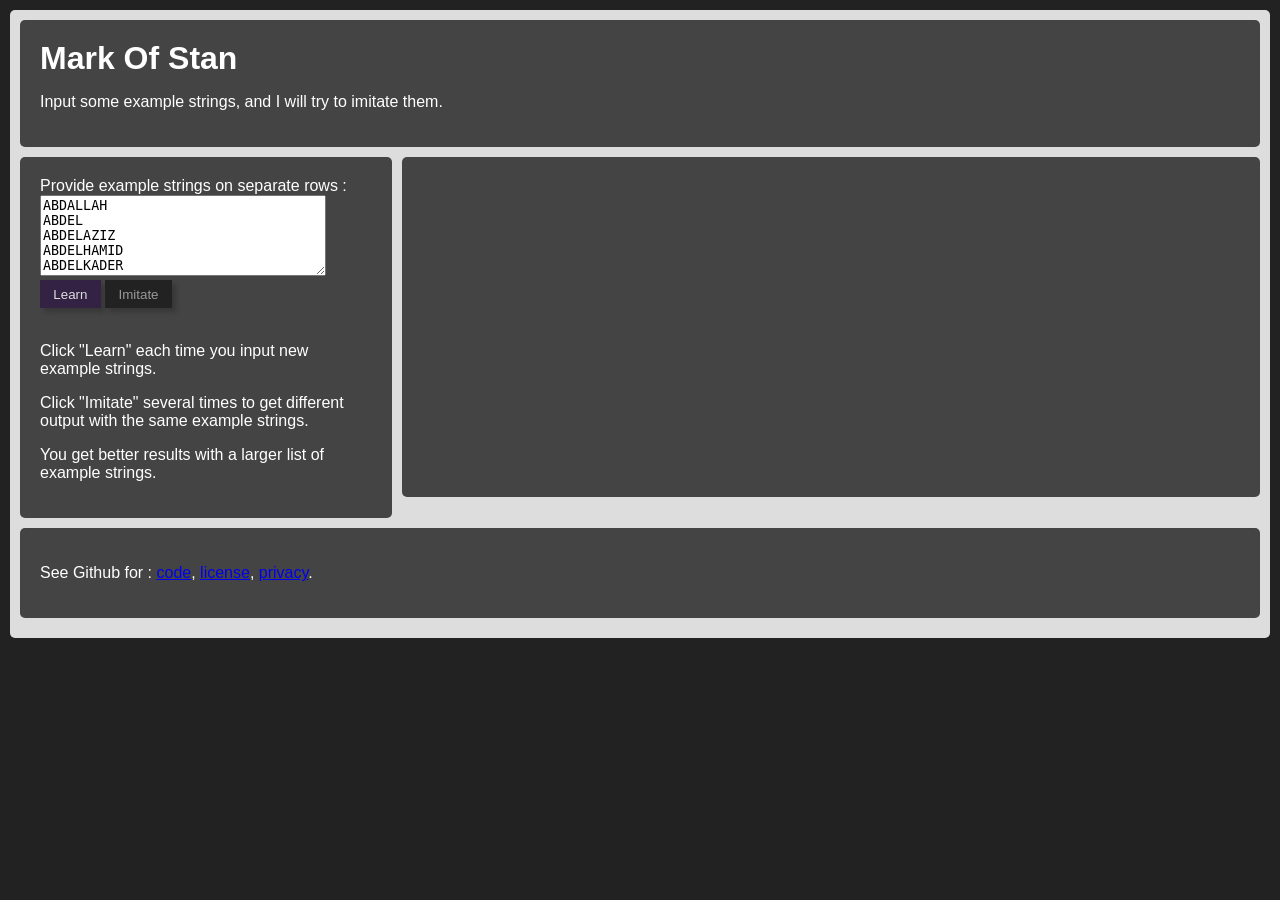
==== commit 3a43cbff: "remove expensive test input" ====
--- a/index.html
+++ b/index.html
@@ -24,209169 +24,890 @@
             <div>
                 <label for="examples">Provide example strings on separate rows :</label>
                 <textarea id="examples" name="examples" rows="5" cols="33">
-AB
-ABA
-ABAADHULLAH
-ABAALI
-ABAALLAH
-ABABACAR
-ABABACON
-ABABACRY
-ABABAKAR
-ABABAKRE
-ABABDELHAMID
-ABABIO
-ABACA
-ABACAR
-ABACE
-ABACHIA
-ABACKE
-ABAD
-ABADA
-ABADALARHMANE
-ABADALY
-ABADI
-ABADIA
-ABADIE
-ABADINE
-ABADIO
-ABADJI
-ABADLLAH
-ABADREDIME
-ABADY
-ABAELAZIZ
-ABAERAHIM
-ABAFOLAKIOMA
-ABAFOUR
-ABAGANA
-ABAH
-ABAIANMAN
-ABAID
-ABAIGEAL
-ABAINE
-ABAKAR
-ABAL
-ABALA
-ABALACHE
-ABALAKERIM
-ABALE
-ABALEKASSMO
-ABALHASSANE
-ABALHASSANI
-ABALI
-ABALIO
-ABALLACHE
-ABALLAH
-ABALLO
-ABALO
-ABALON
-ABALOU
-ABAM
-ABAMUSLIM
-ABANA
-ABANCES
-ABANDA
-ABANE
-ABANGATE
-ABANGO
-ABANOB
-ABANOOB
-ABANOUB
-ABANOZ
-ABAOUZ
-ABARANAM
-ABARICA
-ABARNA
-ABARRATEGUI
-ABAS
-ABASALY
-ABASIAI
-ABASIS
-ABASS
-ABASSE
-ABASSEBAY
-ABASSI
-ABASSIA
-ABASSY
-ABASY
-ABAT
-ABATAGE
-ABATEHON
-ABATILLE
-ABATTEUR
-ABATTI
-ABATTOIRS
-ABAUBUKAR
-ABAVI
-ABAYE
-ABAYOMI
-ABAZ
-ABAZAR
-ABB
-ABBA
-ABBACHE
-ABBAD
-ABBADI
-ABBADIE
-ABBAH
-ABBALLAH
-ABBAS
-ABBASALI
-ABBASI
-ABBASS
-ABBASSE
-ABBASSI
-ABBASSIA
-ABBATUCCI
-ABBAYE
-ABBAYES
-ABBAZ
-ABBDALLAH
-ABBDELGHANI
-ABBDELJALIL
-ABBDELKADER
-ABBDELKARIM
-ABBDELKRIM
-ABBDELLAMJIDE
-ABBDESLAM
-ABBE
-ABBED
-ABBEDINE
-ABBEEL
-ABBEELE
-ABBEEMUNYOO
-ABBEL
-ABBELAZIZ
-ABBELGHANI
-ABBELHAI
-ABBELHAMID
-ABBELHOUAHHAB
-ABBELKADER
-ABBELLAH
-ABBELLAZIZ
-ABBELLLABAR
-ABBELMADJID
-ABBEMA
-ABBENNEBI
-ABBERAHIM
-ABBERAZAK
-ABBERRAHIM
-ABBERT
-ABBES
-ABBESS
-ABBESSALEM
-ABBESSE
-ABBEVI
-ABBEY
-ABBEYGAIL
-ABBI
-ABBIB
-ABBIE
-ABBIGAELLE
-ABBIGAIL
-ABBIS
-ABBISSEDOU
-ABBO
-ABBOO
-ABBOOBAKAR
-ABBOTT
-ABBOU
-ABBOUD
-ABBOUL
-ABBOUTAYE
-ABBY
-ABBYGAEL
-ABBYGAELLE
-ABC
-ABCENE
-ABCHAD
-ABCHEGGA
-ABD
-ABDA
-ABDAARAHMANE
-ABDADALLAM
-ABDAH
-ABDAHAK
-ABDAHAMAN
-ABDAHLA
-ABDAILAH
-ABDAJABAR
-ABDAKA
-ABDAKAH
-ABDAKHA
-ABDAKIM
-ABDAL
-ABDALA
-ABDALAH
-ABDALAJIN
-ABDALALI
-ABDALANHAB
-ABDALAOAHHAB
-ABDALAT
-ABDALATIF
-ABDALAY
-ABDALAYE
-ABDALAZIZ
-ABDALCHAHERE
-ABDALDJALILLE
-ABDALEK
-ABDALFATAH
-ABDALGHAFOUR
-ABDALGHAMI
-ABDALH
-ABDALHA
-ABDALHADI
-ABDALHAH
-ABDALHAK
-ABDALHAKIM
-ABDALHALEEM
-ABDALHALIM
-ABDALHALIME
-ABDALHAMID
-ABDALHI
-ABDALHK
-ABDALHOUAB
-ABDALI
-ABDALILAH
-ABDALJALIL
-ABDALKADER
-ABDALKIM
-ABDALKRIME
-ABDALLA
-ABDALLACH
 ABDALLAH
-ABDALLAHI
-ABDALLAHIME
-ABDALLAK
-ABDALLAL
-ABDALLAM
-ABDALLAMEN
-ABDALLAN
-ABDALLATIF
-ABDALLAZIZ
-ABDALLEH
-ABDALLH
-ABDALLHA
-ABDALLHAH
-ABDALLI
-ABDALLLAH
-ABDALLYA
-ABDALMADJID
-ABDALMOEEN
-ABDALMOES
-ABDALMOHSEN
-ABDALMOLA
-ABDALOUAHIDE
-ABDALRAHIM
-ABDALTIF
-ABDALY
-ABDAM
-ABDAMANAF
-ABDANACEUR
-ABDANAIM
-ABDANAMANE
-ABDANE
-ABDANOUR
-ABDAOU
-ABDARA
-ABDARACHID
-ABDARAHIM
-ABDARAHMAN
-ABDARAHMANE
-ABDARAMAN
-ABDARAMANE
-ABDARAZAK
-ABDAREHAMANE
-ABDARHAMANE
-ABDARHMANE
-ABDARI
-ABDARRAHIM
-ABDARRAHMANE
-ABDARRASSOUL
-ABDARRAZAK
-ABDARRAZZAK
-ABDARREZIR
-ABDAS
-ABDASLAM
-ABDASSALAM
-ABDASSAMAD
-ABDATI
-ABDAZAK
-ABDAZI
-ABDBHAFEDE
-ABDCHAMANE
-ABDDALLAH
-ABDDAYEM
-ABDDAYEN
-ABDDE
-ABDDELAH
-ABDDELAZIZ
-ABDDELHAMID
-ABDDELKRIM
-ABDDELLATIF
-ABDDERAHMAN
-ABDDERHAMANE
-ABDDOL
-ABDDOUAHID
-ABDE
-ABDEAALI
-ABDEAAZIZ
-ABDEAFIDE
-ABDEALY
-ABDEARAZAKE
-ABDEBASSET
-ABDEBOUAB
-ABDEBOUHAB
-ABDEBRAHIM
-ABDEBRHANI
-ABDECAZIZ
-ABDECHAFIK
-ABDECHAFIKE
-ABDECKADER
-ABDECKRIA
-ABDECKRIM
-ABDECLAM
-ABDECLEM
-ABDECRAHMANE
-ABDECWAHAB
-ABDED
-ABDEDAIEM
-ABDEDAIM
-ABDEDDAEME
-ABDEDDAIEM
-ABDEDDAIM
-ABDEDINE
-ABDEDJALILE
-ABDEDLMAJID
-ABDEELAMID
-ABDEELLAH
-ABDEELOIHAD
-ABDEEN
-ABDEERRAHIM
-ABDEESSLAME
-ABDEFATTAH
-ABDEFFETAH
-ABDEHAFED
-ABDEHAFID
-ABDEHAK
-ABDEHAKIM
-ABDEHALI
-ABDEHAMD
-ABDEHAMID
-ABDEHAZID
-ABDEHLAH
-ABDEHLATIF
-ABDEHOUR
-ABDEHRAHIM
-ABDEHRAHMANE
-ABDEHRAMANE
-ABDEHRANI
-ABDEHRAZAK
-ABDEIKADER
-ABDEIKDER
-ABDEIKRIN
-ABDEILAH
-ABDEILLAH
-ABDEJALIL
-ABDEJELIL
-ABDEJLIL
-ABDEKA
-ABDEKADER
-ABDEKARIME
-ABDEKERIM
-ABDEKHAFID
-ABDEKKADER
-ABDEKLADER
-ABDEKLADJID
-ABDEKRIM
-ABDEKRRAZAK
 ABDEL
-ABDELA
-ABDELAADI
-ABDELAADIM
-ABDELAADIME
-ABDELAAL
-ABDELAALI
-ABDELAALIM
-ABDELAATI
-ABDELAAZIM
-ABDELAAZIZ
-ABDELAAZIZE
-ABDELAAZYZ
-ABDELAB
-ABDELACK
-ABDELACRIME
-ABDELADEL
-ABDELADEM
-ABDELADER
-ABDELADHIM
-ABDELADI
-ABDELADIL
-ABDELADIM
-ABDELADIME
-ABDELADYM
-ABDELAFED
-ABDELAFETTE
-ABDELAFID
-ABDELAFIDE
-ABDELAFIF
-ABDELAFIZ
-ABDELAFOU
-ABDELAGIZ
-ABDELAH
-ABDELAHAB
-ABDELAHAI
-ABDELAHAK
-ABDELAHAMID
-ABDELAHANI
-ABDELAHAR
-ABDELAHAY
-ABDELAHE
-ABDELAHEB
-ABDELAHI
-ABDELAHIM
-ABDELAHK
-ABDELAHMID
-ABDELAI
-ABDELAID
-ABDELAIHED
-ABDELAIHIED
-ABDELAILAH
-ABDELAK
-ABDELAKADER
-ABDELAKBIR
-ABDELAKDER
-ABDELAKHIM
-ABDELAKIM
-ABDELAKRIM
-ABDELAL
-ABDELALAM
-ABDELALAZIZ
-ABDELALEM
-ABDELALI
-ABDELALIF
-ABDELALIH
-ABDELALIL
-ABDELALIM
-ABDELALIMAN
-ABDELALIZ
-ABDELALL
-ABDELALLAH
-ABDELALLI
-ABDELALY
-ABDELALZIZ
-ABDELAM
-ABDELAMAJID
-ABDELAMALEK
-ABDELAMALEKE
-ABDELAMED
-ABDELAMENE
-ABDELAMID
-ABDELAMINE
-ABDELAMIR
-ABDELAMJID
-ABDELANI
-ABDELAOUAHED
-ABDELAOUEB
-ABDELAOUHID
-ABDELAREF
-ABDELARHABE
-ABDELARIF
-ABDELARIX
-ABDELARIZ
-ABDELASIEM
-ABDELASIF
-ABDELASIS
-ABDELASIZ
-ABDELASSET
-ABDELATEF
-ABDELATI
-ABDELATIF
-ABDELATIK
-ABDELATIL
-ABDELATIQ
-ABDELATTI
-ABDELATTIF
-ABDELATTIFF
-ABDELATY
-ABDELAUHAB
-ABDELAVED
-ABDELAYAD
-ABDELAZAK
-ABDELAZAKE
-ABDELAZDY
-ABDELAZED
-ABDELAZEEM
-ABDELAZEK
-ABDELAZER
-ABDELAZHYE
-ABDELAZI
-ABDELAZID
-ABDELAZIE
-ABDELAZIL
-ABDELAZIM
-ABDELAZIS
-ABDELAZISE
 ABDELAZIZ
-ABDELAZIZA
-ABDELAZIZE
-ABDELAZIZI
-ABDELAZIZZ
-ABDELAZYZ
-ABDELAZZIZ
-ABDELAZZIZE
-ABDELBADIA
-ABDELBADIE
-ABDELBADIM
-ABDELBAGUI
-ABDELBAHI
-ABDELBAKER
-ABDELBAKI
-ABDELBAKIR
-ABDELBALEK
-ABDELBAR
-ABDELBARI
-ABDELBASAT
-ABDELBASET
-ABDELBASIT
-ABDELBASSAD
-ABDELBASSAT
-ABDELBASSED
-ABDELBASSET
-ABDELBASSIR
-ABDELBASSIT
-ABDELBASST
-ABDELBASSTE
-ABDELBAST
-ABDELBASTE
-ABDELBAZIZE
-ABDELBEKI
-ABDELBEKIR
-ABDELBEQUI
-ABDELBRACZAK
-ABDELBRAHIM
-ABDELBRAHMANE
-ABDELBRAHNI
-ABDELBRAMID
-ABDELCACEM
-ABDELCAMEL
-ABDELCHAFIK
-ABDELCHAFIR
-ABDELCHANI
-ABDELCHARIF
-ABDELCHONI
-ABDELCRIM
-ABDELCRIME
-ABDELDADER
-ABDELDAEIM
-ABDELDIF
-ABDELDJABAR
-ABDELDJABER
-ABDELDJAHIL
-ABDELDJALAL
-ABDELDJALEL
-ABDELDJALIC
-ABDELDJALIL
-ABDELDJALILE
-ABDELDJALLAL
-ABDELDJALLIL
-ABDELDJEBAR
-ABDELDJEBBAR
-ABDELDJELIL
-ABDELDJOUED
-ABDELDRAHIM
-ABDELDRIM
-ABDELE
-ABDELEAZIZ
-ABDELEH
-ABDELEHAK
-ABDELEJELIL
-ABDELEKADER
-ABDELEKARIM
-ABDELEKRIM
-ABDELELAH
-ABDELELLAH
-ABDELERIM
-ABDELFADEL
-ABDELFADIL
-ABDELFAHAH
-ABDELFATA
-ABDELFATAH
-ABDELFATEH
-ABDELFATER
-ABDELFATH
-ABDELFATHAH
-ABDELFATIH
-ABDELFATSAH
-ABDELFATTA
-ABDELFATTACH
-ABDELFATTAH
-ABDELFATTAK
-ABDELFATTALI
-ABDELFATTEH
-ABDELFEHAH
-ABDELFETAH
-ABDELFETEH
-ABDELFETHER
-ABDELFETTACH
-ABDELFETTAH
-ABDELFETTEH
-ABDELFFATEH
-ABDELFFETAH
-ABDELFID
-ABDELFIVE
-ABDELFRIM
-ABDELGADER
-ABDELGAHANI
-ABDELGALIL
-ABDELGANI
-ABDELGANY
-ABDELGAOUED
-ABDELGAWA
-ABDELGEBBAR
-ABDELGHAFAR
-ABDELGHAFER
-ABDELGHAFFAR
-ABDELGHAFOR
-ABDELGHAFOUR
-ABDELGHALEB
-ABDELGHALI
-ABDELGHAMI
-ABDELGHAN
-ABDELGHANI
-ABDELGHANIE
-ABDELGHANII
-ABDELGHANY
-ABDELGHAPAR
-ABDELGHARI
-ABDELGHAZI
-ABDELGHEFFAR
-ABDELGHEFFOUR
-ABDELGHENI
-ABDELGHNI
-ABDELGHRANI
-ABDELGLIANI
-ABDELGOUDDOUS
-ABDELGRANI
-ABDELHA
-ABDELHABI
-ABDELHABIB
-ABDELHABIM
-ABDELHAC
-ABDELHACH
-ABDELHACK
-ABDELHACKIM
-ABDELHAD
-ABDELHADDI
-ABDELHADE
-ABDELHADEF
-ABDELHADER
-ABDELHADI
-ABDELHADID
-ABDELHADIF
-ABDELHADIH
-ABDELHADJ
-ABDELHADY
-ABDELHAEID
-ABDELHAFED
-ABDELHAFEZ
-ABDELHAFFIDH
-ABDELHAFI
-ABDELHAFID
-ABDELHAFIDE
-ABDELHAFIDH
-ABDELHAFIT
-ABDELHAFIZ
-ABDELHAG
-ABDELHAGE
-ABDELHAGIME
-ABDELHAGUE
-ABDELHAH
-ABDELHAHID
-ABDELHAHIM
-ABDELHAHLIM
-ABDELHAI
-ABDELHAID
-ABDELHAIM
-ABDELHAJID
-ABDELHAK
-ABDELHAKAM
-ABDELHAKD
-ABDELHAKE
-ABDELHAKEM
-ABDELHAKIEM
-ABDELHAKIM
-ABDELHAKIME
-ABDELHAKIN
-ABDELHAKINI
-ABDELHALEK
-ABDELHALEM
-ABDELHALI
-ABDELHALID
-ABDELHALIE
-ABDELHALIK
-ABDELHALIL
-ABDELHALIM
-ABDELHALIME
-ABDELHALM
-ABDELHAM
-ABDELHAMAID
-ABDELHAMD
-ABDELHAMED
-ABDELHAMEN
-ABDELHAMI
-ABDELHAMIA
-ABDELHAMIB
 ABDELHAMID
-ABDELHAMIDE
-ABDELHAMIDI
-ABDELHAMIN
-ABDELHAMIO
-ABDELHAMMED
-ABDELHAMMID
-ABDELHAMUT
-ABDELHAMXID
-ABDELHAMYD
-ABDELHANI
-ABDELHANID
-ABDELHANIN
-ABDELHANINE
-ABDELHAO
-ABDELHAOUF
-ABDELHAQ
-ABDELHAQUIM
-ABDELHAQUINE
-ABDELHAR
-ABDELHARD
-ABDELHARID
-ABDELHARIM
-ABDELHARINE
-ABDELHARKIM
-ABDELHAROUF
-ABDELHASAN
-ABDELHASER
-ABDELHASIDH
-ABDELHASIS
-ABDELHAT
-ABDELHATIF
-ABDELHATTIF
-ABDELHAVID
-ABDELHAY
-ABDELHAYE
-ABDELHAZIZ
-ABDELHAZIZE
-ABDELHEDI
-ABDELHEJID
-ABDELHEK
-ABDELHELIM
-ABDELHEQ
-ABDELHFID
-ABDELHFIDA
-ABDELHG
-ABDELHHALIM
-ABDELHILAH
-ABDELHILAIH
-ABDELHILEH
-ABDELHILLAH
-ABDELHINE
-ABDELHKIM
-ABDELHMID
-ABDELHMOUNENE
-ABDELHNAFID
-ABDELHNINE
-ABDELHOAHID
-ABDELHOIHAD
-ABDELHOUAB
-ABDELHOUAD
-ABDELHOUAED
-ABDELHOUAEM
-ABDELHOUAHAB
-ABDELHOUAHAD
-ABDELHOUAHEB
-ABDELHOUAHED
-ABDELHOUAHID
-ABDELHOUEB
-ABDELHOUHAB
-ABDELHOUHAD
-ABDELHOUHED
-ABDELHOUHHAB
-ABDELHRAMANE
-ABDELHRANI
-ABDELHRIM
-ABDELI
-ABDELIAH
-ABDELIAMINE
-ABDELIATIF
-ABDELIAZID
-ABDELIH
-ABDELIHAH
-ABDELILAB
-ABDELILAH
-ABDELILAHA
-ABDELILAHE
-ABDELILALH
-ABDELILAZ
-ABDELILEH
-ABDELILHE
-ABDELILLAH
-ABDELILLEH
-ABDELIMEN
-ABDELINE
-ABDELJABAR
-ABDELJABARE
-ABDELJABBAR
-ABDELJABIL
-ABDELJABKAR
-ABDELJAJIL
-ABDELJALAL
-ABDELJALALE
-ABDELJALEL
-ABDELJALID
-ABDELJALIL
-ABDELJALILE
-ABDELJALILL
-ABDELJALLAL
-ABDELJALLIL
-ABDELJAMAL
-ABDELJAMEL
-ABDELJAOID
-ABDELJAOUAD
-ABDELJAOUARD
-ABDELJAOUED
-ABDELJAOUHAR
-ABDELJAWAD
-ABDELJEBAR
-ABDELJEBARE
-ABDELJEBBAR
-ABDELJELIL
-ABDELJELL
-ABDELJELLIL
-ABDELJILIL
-ABDELJLAL
-ABDELJLIL
-ABDELJOUAD
-ABDELKA
-ABDELKABER
-ABDELKABIR
-ABDELKABIRE
-ABDELKACEM
-ABDELKACER
-ABDELKADAR
-ABDELKADDER
-ABDELKADEN
 ABDELKADER
-ABDELKADERA
-ABDELKADHER
-ABDELKADI
-ABDELKADIR
-ABDELKADIRE
-ABDELKADOUS
-ABDELKADRE
-ABDELKAFI
-ABDELKAHAR
-ABDELKAHIM
-ABDELKAIM
-ABDELKAK
-ABDELKAKDER
-ABDELKAKER
-ABDELKALAK
-ABDELKALEK
-ABDELKALER
-ABDELKALID
-ABDELKALIK
-ABDELKALIM
-ABDELKALK
-ABDELKAMAL
-ABDELKAMEL
-ABDELKAMELE
-ABDELKANI
-ABDELKAOUI
-ABDELKARDER
-ABDELKAREM
-ABDELKARIM
-ABDELKARIME
-ABDELKARIN
-ABDELKAUM
-ABDELKAYOUM
-ABDELKBIR
-ABDELKBLASIS
-ABDELKCRIM
-ABDELKDER
-ABDELKEBIR
-ABDELKEDER
-ABDELKEDIR
-ABDELKEDOUS
-ABDELKEFI
-ABDELKEIM
-ABDELKELIM
-ABDELKEMAL
-ABDELKERIM
-ABDELKHADER
-ABDELKHAK
-ABDELKHALAK
-ABDELKHALE
-ABDELKHALEB
-ABDELKHALED
-ABDELKHALEK
-ABDELKHALEQ
-ABDELKHALICE
-ABDELKHALID
-ABDELKHALIK
-ABDELKHALIL
-ABDELKHALK
-ABDELKHATIR
-ABDELKHATTAB
-ABDELKHEIR
-ABDELKHIR
-ABDELKHRIM
-ABDELKIBIR
-ABDELKIM
-ABDELKIOUM
-ABDELKIR
-ABDELKIRIM
-ABDELKIRM
-ABDELKKIM
-ABDELKLIM
-ABDELKODDOUS
-ABDELKODOUS
-ABDELKORAN
-ABDELKOUAD
-ABDELKREM
-ABDELKRIH
 ABDELKRIM
-ABDELKRIMABD
-ABDELKRIME
-ABDELKRIN
-ABDELKRINE
-ABDELKRINI
-ABDELKTIM
-ABDELL
-ABDELLA
-ABDELLAALI
-ABDELLAAZIZ
-ABDELLACH
-ABDELLACK
-ABDELLADID
-ABDELLADIF
-ABDELLADIM
-ABDELLAFID
-ABDELLAFIDA
-ABDELLAFIDE
 ABDELLAH
-ABDELLAHAB
-ABDELLAHALE
-ABDELLAHFID
-ABDELLAHI
-ABDELLAHIF
-ABDELLAHIM
-ABDELLAHTIF
-ABDELLAI
-ABDELLAK
-ABDELLAKIM
-ABDELLAKY
-ABDELLAL
-ABDELLALI
-ABDELLALIF
-ABDELLAM
-ABDELLAMAN
-ABDELLAMID
-ABDELLAN
-ABDELLAOUI
-ABDELLAQ
-ABDELLAR
-ABDELLASSIZ
-ABDELLATEF
-ABDELLATIF
-ABDELLATIFF
-ABDELLATTIF
-ABDELLAU
-ABDELLAWAHED
-ABDELLAZID
-ABDELLAZIR
-ABDELLAZIS
-ABDELLAZIZ
-ABDELLAZIZE
-ABDELLAZZI
-ABDELLAZZIZ
-ABDELLAZZIZE
-ABDELLE
-ABDELLEADER
-ABDELLELAH
-ABDELLERAMANE
-ABDELLERMI
-ABDELLESIM
-ABDELLFATTAH
-ABDELLFETTEH
-ABDELLGHANI
-ABDELLHA
-ABDELLHAH
-ABDELLHAK
-ABDELLHAKIM
-ABDELLHAMID
-ABDELLI
-ABDELLIAI
-ABDELLIBATT
-ABDELLILAH
-ABDELLKADER
-ABDELLKODDOUSS
-ABDELLKRIM
-ABDELLLAH
-ABDELLLATIF
-ABDELLMALIK
-ABDELLNOR
-ABDELLOIHDE
-ABDELLOIHED
-ABDELLOUAB
-ABDELLOUAEB
-ABDELLOUAHAB
-ABDELLOUAHEB
-ABDELLOUAHED
-ABDELLOUAHHAB
-ABDELLOUAHID
-ABDELLOUHAB
-ABDELLRAMMANE
-ABDELLRAZAK
-ABDELLTIF
-ABDELMABJID
-ABDELMADA
-ABDELMADGID
-ABDELMADID
-ABDELMADJ
-ABDELMADJAD
-ABDELMADJED
-ABDELMADJEDE
-ABDELMADJI
-ABDELMADJIB
-ABDELMADJID
-ABDELMADJIDE
-ABDELMADJIID
-ABDELMADJIJ
-ABDELMADJIL
-ABDELMADJIO
-ABDELMADKID
-ABDELMADYD
-ABDELMAEJD
-ABDELMAFID
-ABDELMAGED
-ABDELMAGEED
-ABDELMAGI
-ABDELMAGID
-ABDELMAGIDE
-ABDELMAGUID
-ABDELMAGUINE
-ABDELMAHER
-ABDELMAHMOUD
-ABDELMAHSEN
-ABDELMAJA
-ABDELMAJAL
-ABDELMAJD
-ABDELMAJEB
-ABDELMAJED
-ABDELMAJI
-ABDELMAJIAL
-ABDELMAJIB
-ABDELMAJID
-ABDELMAJIDE
-ABDELMAJIE
-ABDELMAJIO
-ABDELMAJIS
-ABDELMAJU
-ABDELMAK
-ABDELMAKAN
-ABDELMAKEK
-ABDELMAKIK
-ABDELMAKSOUD
-ABDELMALAK
-ABDELMALEC
-ABDELMALECK
-ABDELMALEK
-ABDELMALEX
-ABDELMALIC
-ABDELMALICK
-ABDELMALIK
-ABDELMALIKE
-ABDELMALITS
-ABDELMALK
-ABDELMAMID
-ABDELMANIK
-ABDELMAOULA
-ABDELMAREK
-ABDELMARID
-ABDELMARNAAN
-ABDELMASID
-ABDELMASSA
-ABDELMASSIH
-ABDELMATIN
-ABDELMAYID
-ABDELMAZID
-ABDELMEDJID
-ABDELMEGID
-ABDELMEGUID
-ABDELMEHDI
-ABDELMEJID
-ABDELMEKETER
-ABDELMEKSOUD
-ABDELMELAK
-ABDELMELEK
-ABDELMELIK
-ABDELMENAAM
-ABDELMENAD
-ABDELMENAIM
-ABDELMENAM
-ABDELMENEM
-ABDELMENHAM
-ABDELMESTOUR
-ABDELMHADI
-ABDELMHUID
-ABDELMJID
-ABDELMLALEK
-ABDELMOATY
-ABDELMOEMEN
-ABDELMOEZ
-ABDELMOGHIT
-ABDELMOHCEN
-ABDELMOHCINE
-ABDELMOHSEN
-ABDELMOIZ
-ABDELMOJOUD
-ABDELMOKHTAR
-ABDELMOLA
-ABDELMONAAM
-ABDELMONAAN
-ABDELMONAEM
-ABDELMONAIM
-ABDELMONAINE
-ABDELMONAM
-ABDELMONCEM
-ABDELMONDHER
-ABDELMONEEM
-ABDELMONEIM
-ABDELMONEM
-ABDELMONHEM
-ABDELMONIM
-ABDELMONIME
-ABDELMONSSIF
-ABDELMONTASSAR
-ABDELMONTASSIR
-ABDELMOONEM
-ABDELMOTALEB
-ABDELMOTALIB
-ABDELMOTTALEB
-ABDELMOTTALIB
-ABDELMOUAINE
-ABDELMOUDJIB
-ABDELMOUENAM
-ABDELMOUENE
-ABDELMOUEZ
-ABDELMOUFID
-ABDELMOUGHIT
-ABDELMOUHCIN
-ABDELMOUHCINE
-ABDELMOUHIB
-ABDELMOUIN
-ABDELMOUIZ
-ABDELMOUJIB
-ABDELMOUJOUD
-ABDELMOUKIT
-ABDELMOULA
-ABDELMOUMANE
-ABDELMOUME
-ABDELMOUMEM
-ABDELMOUMEN
-ABDELMOUMENE
-ABDELMOUMIN
-ABDELMOUMINE
-ABDELMOUMNI
-ABDELMOUNA
-ABDELMOUNAAM
-ABDELMOUNAEM
-ABDELMOUNAIM
-ABDELMOUNAIME
-ABDELMOUNAIN
-ABDELMOUNAM
-ABDELMOUNAYAME
-ABDELMOUNDHER
-ABDELMOUNDHIR
-ABDELMOUNEIM
-ABDELMOUNEM
-ABDELMOUNEN
-ABDELMOUNENE
-ABDELMOUNIEM
-ABDELMOUNIM
-ABDELMOUNIME
-ABDELMOUNIR
-ABDELMOUNNAIM
-ABDELMOUR
-ABDELMOURAD
-ABDELMOURHIT
-ABDELMOURHITE
-ABDELMOURID
-ABDELMOUSSINE
-ABDELMOUTAKI
-ABDELMOUTALEB
-ABDELMOUTALIB
-ABDELMOUTTALEB
-ABDELMOUTTALIB
-ABDELNABI
-ABDELNABY
-ABDELNACER
-ABDELNADJA
-ABDELNADJI
-ABDELNADJID
-ABDELNAFID
-ABDELNAGID
-ABDELNAHID
-ABDELNAIEM
-ABDELNAJID
-ABDELNAJIM
-ABDELNAMID
-ABDELNASER
-ABDELNASR
-ABDELNASSA
-ABDELNASSER
-ABDELNASSR
-ABDELNAZAR
-ABDELNNABI
-ABDELNNASSER
-ABDELNOHR
-ABDELNOOR
-ABDELNOR
-ABDELNORD
-ABDELNOUNOUN
-ABDELNOUR
-ABDELNOURE
-ABDELOAHID
-ABDELOHAB
-ABDELOHABE
-ABDELOIAB
-ABDELOIADE
-ABDELOIAH
-ABDELOIFI
-ABDELOIHAB
-ABDELOIHABE
-ABDELOIHAD
-ABDELOIHD
-ABDELOIHEB
-ABDELOIHEBE
-ABDELOIHED
-ABDELOIHID
-ABDELOLIHAB
-ABDELOMEN
-ABDELORHED
-ABDELOUAAD
-ABDELOUAB
-ABDELOUABAB
-ABDELOUABE
-ABDELOUAD
-ABDELOUADHED
-ABDELOUADOUD
-ABDELOUAFI
-ABDELOUAH
-ABDELOUAHA
-ABDELOUAHAB
-ABDELOUAHABB
-ABDELOUAHABR
-ABDELOUAHAD
-ABDELOUAHADE
-ABDELOUAHB
-ABDELOUAHD
-ABDELOUAHEB
-ABDELOUAHED
-ABDELOUAHHAB
-ABDELOUAHID
-ABDELOUAKIL
-ABDELOUALAB
-ABDELOUALAD
-ABDELOUALHED
-ABDELOUALID
-ABDELOUAMEB
-ABDELOUAMED
-ABDELOUAMID
-ABDELOUANAB
-ABDELOUARD
-ABDELOUAREB
-ABDELOUEB
-ABDELOUED
-ABDELOUEHAB
-ABDELOUGHAD
-ABDELOUHA
-ABDELOUHAB
-ABDELOUHAD
-ABDELOUHAEB
-ABDELOUHAED
-ABDELOUHAFI
-ABDELOUHAHAB
-ABDELOUHAHEB
-ABDELOUHEB
-ABDELOUHEBE
-ABDELOUHED
-ABDELOUHHAB
-ABDELOUIHAB
-ABDELOUIHEB
-ABDELOULAB
-ABDELOUSEB
-ABDELOUWAHAB
-ABDELOVAFI
-ABDELOVAHAB
-ABDELOWEHED
-ABDELOYAB
-ABDELOZIZ
-ABDELPHANI
-ABDELQADDOUS
-ABDELQADER
-ABDELRABAR
-ABDELRACHID
-ABDELRAFIA
-ABDELRAFIC
-ABDELRAFICK
-ABDELRAFIK
-ABDELRAHIM
-ABDELRAHIME
-ABDELRAHMAN
-ABDELRAHMANE
-ABDELRAHMEN
-ABDELRAHMENE
-ABDELRAHMINE
-ABDELRAHNI
-ABDELRAK
-ABDELRAKIM
-ABDELRALEM
-ABDELRAM
-ABDELRAMAN
-ABDELRAMANE
-ABDELRAMEN
-ABDELRAMI
-ABDELRAMID
-ABDELRANI
-ABDELRANIY
-ABDELRANY
-ABDELRAOFF
-ABDELRAOUF
-ABDELRAZACK
-ABDELRAZAH
-ABDELRAZAK
-ABDELRAZEGH
-ABDELRAZEK
-ABDELRAZIK
-ABDELRAZIKH
-ABDELRAZZAK
-ABDELRESAK
-ABDELREZAC
-ABDELREZAK
-ABDELRHAFFAR
-ABDELRHAFOUR
-ABDELRHALID
-ABDELRHAMAN
-ABDELRHAMANE
-ABDELRHANI
-ABDELRHANIE
-ABDELRHAUI
-ABDELRHIM
-ABDELRIHIM
-ABDELRIME
-ABDELRMAN
-ABDELRNI
-ABDELRRACHID
-ABDELRRAHIM
-ABDELRRAHMAN
-ABDELRRAHMANE
-ABDELRRAZAK
-ABDELRREZAK
-ABDELRRIM
-ABDELRZAK
-ABDELSABER
-ABDELSABOUR
-ABDELSAID
-ABDELSALAM
-ABDELSALEM
-ABDELSALEME
-ABDELSAM
-ABDELSAMAD
-ABDELSAMADE
-ABDELSAMAT
-ABDELSAMATE
-ABDELSAMED
-ABDELSAMIAH
-ABDELSATAH
-ABDELSATTAR
-ABDELSELEM
-ABDELSEM
-ABDELSEN
-ABDELSHAMID
-ABDELSLAM
-ABDELSLEM
-ABDELSSADEK
-ABDELSSALEM
-ABDELSSAMAD
-ABDELSSATAR
-ABDELSSATTAR
-ABDELSSELAM
-ABDELSSELEM
-ABDELSSETAR
-ABDELSSLAM
-ABDELTEF
-ABDELTIF
-ABDELTTAH
-ABDELUAHED
-ABDELUELIL
-ABDELVADER
-ABDELVAHAB
-ABDELVAMID
-ABDELWAAB
-ABDELWAB
-ABDELWABE
-ABDELWAD
-ABDELWADOUB
-ABDELWAED
-ABDELWAFAK
-ABDELWAFI
-ABDELWAHAB
-ABDELWAHABE
-ABDELWAHAD
-ABDELWAHAT
-ABDELWAHB
-ABDELWAHD
-ABDELWAHEB
-ABDELWAHED
-ABDELWAHEL
-ABDELWAHHAB
-ABDELWAHI
-ABDELWAHID
-ABDELWAKIL
-ABDELWALAB
-ABDELWARED
-ABDELWAWAB
-ABDELWHAB
-ABDELWHAID
-ABDELWOUHAB
-ABDELYAMIN
-ABDELYAMINE
-ABDELYASIDE
-ABDELYAZID
-ABDELYLAH
-ABDELYLLAH
-ABDELYOYHAB
-ABDELZEHAR
-ABDELZIZ
-ABDEM
-ABDEMAJID
-ABDEMALIK
-ABDEMBI
-ABDEMEGID
-ABDEMHAMID
-ABDEMMAHMANE
-ABDEMNOUR
-ABDEMOLU
-ABDEMONAIM
-ABDEMOUR
-ABDEN
-ABDENABI
-ABDENABIE
-ABDENACER
-ABDENACEUR
-ABDENADIR
-ABDENADJIM
-ABDENAGI
-ABDENAHMAN
-ABDENAHMANE
-ABDENAIM
-ABDENAIME
-ABDENAJI
-ABDENASER
-ABDENASSAR
-ABDENASSER
-ABDENASSERE
-ABDENASSEUR
-ABDENASSIR
-ABDENAURE
-ABDENAYME
-ABDENAZAK
-ABDENBE
-ABDENBI
-ABDENDI
-ABDENEBI
-ABDENEJAK
-ABDENEUR
-ABDENEZZAK
-ABDENHAMANE
-ABDENIBI
-ABDENMOUR
-ABDENNABI
-ABDENNACER
-ABDENNACERE
-ABDENNACEUR
-ABDENNACIR
-ABDENNADAR
-ABDENNADIF
-ABDENNADIR
-ABDENNAIM
-ABDENNAIME
-ABDENNAJEH
-ABDENNAJI
-ABDENNAJIM
-ABDENNASAR
-ABDENNASER
-ABDENNASERE
-ABDENNASI
-ABDENNASR
-ABDENNASSAR
-ABDENNASSER
-ABDENNAV
-ABDENNBI
-ABDENNEBI
-ABDENNIBI
-ABDENNOCEUR
-ABDENNOR
-ABDENNOUR
-ABDENOR
-ABDENORD
-ABDENORE
-ABDENOSSER
-ABDENOU
-ABDENOUD
-ABDENOUR
-ABDENOURE
-ABDENUR
-ABDENVI
-ABDEOUAHED
-ABDEOUAHME
-ABDEOUSSAA
-ABDER
-ABDERA
-ABDERAAHMANE
-ABDERAAMME
-ABDERAAZAK
-ABDERACHID
-ABDERAFIA
-ABDERAFID
-ABDERAFIE
-ABDERAFIK
-ABDERAHIM
-ABDERAHIME
-ABDERAHMAMNE
-ABDERAHMAN
-ABDERAHMANE
-ABDERAHMANNE
-ABDERAHME
-ABDERAHMEN
-ABDERAHMENE
-ABDERAHMMANE
-ABDERAHNI
-ABDERAIM
-ABDERAJAA
-ABDERAKIM
-ABDERAKMANE
-ABDERAL
-ABDERAMAM
-ABDERAMAN
-ABDERAMANE
-ABDERAMDANE
-ABDERAMEN
-ABDERAMMAN
-ABDERANI
-ABDERANMAN
-ABDERAOUF
-ABDERAOUFE
-ABDERASACK
-ABDERASAKE
-ABDERAZAC
-ABDERAZACK
-ABDERAZAK
-ABDERAZAKE
-ABDERAZAQ
-ABDERAZEG
-ABDERAZEK
-ABDERAZIK
-ABDERAZZAH
-ABDERAZZAK
-ABDERAZZAQ
-ABDERBAKI
-ABDERDIN
-ABDERELAYE
-ABDEREMAN
-ABDEREMANE
-ABDERESAC
-ABDEREZAC
-ABDEREZAK
-ABDEREZAQUE
-ABDEREZAT
-ABDEREZEK
-ABDEREZZAK
-ABDERFASHI
-ABDERHAHEM
-ABDERHAIM
-ABDERHAKIM
-ABDERHALASSOUM
-ABDERHAMAN
-ABDERHAMANE
-ABDERHAMANNE
-ABDERHAMEN
-ABDERHAMMANE
-ABDERHATEF
-ABDERHIM
-ABDERHMAN
-ABDERHMANE
-ABDERKADER
-ABDERKRIM
-ABDERLHAFID
-ABDERLKADER
-ABDERLRHANI
-ABDERMALECK
-ABDERMAN
-ABDERNACER
-ABDEROZEK
-ABDERRABIM
-ABDERRABMANE
-ABDERRACAK
-ABDERRACHI
-ABDERRACHID
-ABDERRACHIO
-ABDERRACHMANE
-ABDERRAFAA
-ABDERRAFAIE
-ABDERRAFI
-ABDERRAFIA
-ABDERRAFIE
-ABDERRAFIH
-ABDERRAFII
-ABDERRAFIK
-ABDERRAH
-ABDERRAHAAN
-ABDERRAHAIM
-ABDERRAHAM
-ABDERRAHAMA
-ABDERRAHAMAN
-ABDERRAHAMANE
-ABDERRAHAME
-ABDERRAHAMN
-ABDERRAHAMNE
-ABDERRAHAN
-ABDERRAHANE
-ABDERRAHEM
-ABDERRAHHANE
-ABDERRAHIM
-ABDERRAHIMA
-ABDERRAHIMAN
-ABDERRAHIME
-ABDERRAHIN
-ABDERRAHIS
-ABDERRAHKIM
-ABDERRAHM
-ABDERRAHMA
-ABDERRAHMAHE
-ABDERRAHMAM
-ABDERRAHMAME
-ABDERRAHMAN
-ABDERRAHMANA
 ABDERRAHMANE
-ABDERRAHMANENE
-ABDERRAHMANI
-ABDERRAHMANN
-ABDERRAHMANNE
-ABDERRAHMANT
-ABDERRAHMAR
-ABDERRAHMARE
-ABDERRAHMAUE
-ABDERRAHME
-ABDERRAHMEH
-ABDERRAHMEN
-ABDERRAHMENE
-ABDERRAHMNAE
-ABDERRAHMNANE
-ABDERRAHMNE
-ABDERRAHNAME
-ABDERRAHOUF
-ABDERRAHRAIM
-ABDERRAIM
-ABDERRAJA
-ABDERRAJAK
-ABDERRAK
-ABDERRAKIM
-ABDERRALMANE
-ABDERRALMAR
-ABDERRAMAHNE
-ABDERRAMAN
-ABDERRAMANE
-ABDERRAMHAN
-ABDERRAMHANE
-ABDERRAMIM
-ABDERRAMIN
-ABDERRAMM
-ABDERRAMMAN
-ABDERRAMMANE
-ABDERRANIM
-ABDERRANMAN
-ABDERRANMANE
-ABDERRAOUF
-ABDERRARAK
-ABDERRASAK
-ABDERRASSOUL
-ABDERRASZAK
-ABDERRAZAC
-ABDERRAZACK
-ABDERRAZAG
-ABDERRAZAGUE
-ABDERRAZAH
-ABDERRAZAIC
-ABDERRAZAK
-ABDERRAZAM
-ABDERRAZAQ
-ABDERRAZAQUE
-ABDERRAZAT
-ABDERRAZEG
-ABDERRAZEK
-ABDERRAZEQ
-ABDERRAZIK
-ABDERRAZK
-ABDERRAZOCK
-ABDERRAZZACK
-ABDERRAZZAK
-ABDERRAZZAQ
-ABDERRAZZEK
-ABDERREHHANE
-ABDERREHIM
-ABDERREHMANE
-ABDERRESAK
-ABDERREZACK
-ABDERREZAD
-ABDERREZAG
-ABDERREZAK
-ABDERREZAT
-ABDERREZEK
-ABDERREZK
-ABDERREZZAH
-ABDERREZZAK
-ABDERREZZAQ
-ABDERRHAMA
-ABDERRHAMAN
-ABDERRHAMANE
-ABDERRHAMME
-ABDERRHIM
-ABDERRHMAME
-ABDERRHMAN
-ABDERRHMANE
-ABDERRMAMANE
-ABDERRRAHIM
-ABDERRRAHMAN
-ABDERRRAHMANE
-ABDERRRAOUF
-ABDERRRAZAK
-ABDERRRAZZAK
-ABDERRZAK
-ABDERRZZAK
-ABDERUZAK
-ABDERZAHMANE
-ABDERZAK
-ABDERZAKE
-ABDES
-ABDESAD
-ABDESADECE
-ABDESALAM
-ABDESALAME
-ABDESALEM
-ABDESALLEM
-ABDESAMAD
-ABDESAMADE
-ABDESAMED
-ABDESATARE
-ABDESELAM
-ABDESELAME
-ABDESELEM
-ABDESELLEM
-ABDESHAFIE
-ABDESLAIM
-ABDESLAM
-ABDESLAMBEN
-ABDESLAME
-ABDESLAN
-ABDESLEM
-ABDESLEME
-ABDESLEN
-ABDESLKADER
-ABDESLME
-ABDESLOM
-ABDESMAD
-ABDESSABAR
-ABDESSABER
-ABDESSABIR
-ABDESSABOUR
-ABDESSADAK
-ABDESSADAT
-ABDESSADEK
-ABDESSADEQ
-ABDESSADER
-ABDESSADIK
-ABDESSADK
-ABDESSADOK
-ABDESSAHAR
-ABDESSALAH
-ABDESSALALM
-ABDESSALAM
-ABDESSALEK
-ABDESSALEM
-ABDESSALEN
-ABDESSALLEM
-ABDESSAMAD
-ABDESSAMADE
-ABDESSAMD
-ABDESSAMED
-ABDESSAMI
-ABDESSAMIA
-ABDESSAMIE
-ABDESSAMIH
-ABDESSAMII
-ABDESSAMMAD
-ABDESSANAD
-ABDESSAT
-ABDESSATAR
-ABDESSATTAR
-ABDESSCLAM
-ABDESSE
-ABDESSELA
-ABDESSELAM
-ABDESSELAMI
-ABDESSELAN
-ABDESSELEM
-ABDESSELLAM
-ABDESSELM
-ABDESSEMAD
-ABDESSEMED
-ABDESSEMEUD
-ABDESSETAR
-ABDESSETTAR
-ABDESSHAM
-ABDESSLAH
-ABDESSLAM
-ABDESSLAME
-ABDESSLAN
-ABDESSLAUS
-ABDESSLEM
-ABDESSLEME
-ABDESSLEUR
-ABDESSMAD
-ABDETOUAB
-ABDETOUFIK
-ABDETTAHMAN
-ABDEVRAHMANE
-ABDEVVADER
-ABDEYGHANI
-ABDEZAHEIR
-ABDEZAHI
-ABDEZAHIR
-ABDEZARREK
-ABDEZHALIM
-ABDEZIM
-ABDEZINE
-ABDEZRANI
-ABDEZZAHMANE
-ABDEZZINE
-ABDEZZOHIR
-ABDGLIL
-ABDGSLAM
-ABDHALA
-ABDHALAH
-ABDHALLA
-ABDHALLAH
-ABDHALLI
-ABDHELAC
-ABDHELHAMDI
-ABDHELHAMID
-ABDHERAMAN
-ABDHERAMANE
-ABDHERRAMANE
-ABDHUL
-ABDI
-ABDIA
-ABDIAS
-ABDIDAIM
-ABDIEL
-ABDIELELAH
-ABDIES
-ABDIKARIM
-ABDIL
-ABDILA
-ABDILAHI
-ABDILAHY
-ABDILANZIZE
-ABDILATI
-ABDILAZIZ
-ABDILELHA
-ABDILHAKIME
-ABDILHAMID
-ABDILKADER
-ABDILKADIR
-ABDILKHADIR
-ABDILKRIM
-ABDILLAH
-ABDILLAHI
-ABDIN
-ABDINE
-ABDINON
-ABDINOUR
-ABDIRAHIM
-ABDIRAHMAN
-ABDIRAOUF
-ABDIRAZEK
-ABDISLAM
-ABDISLEM
-ABDITAFAR
-ABDIWAD
-ABDIWAHAB
-ABDIWALI
-ABDJABAR
-ABDJALLIL
-ABDJELIL
-ABDJELLAL
-ABDJELLIL
-ABDL
-ABDLA
-ABDLAAZIZ
-ABDLAH
-ABDLAHKIM
-ABDLAKBIR
-ABDLAKRIME
-ABDLAMJID
-ABDLAOUHAB
-ABDLATIF
-ABDLAZIZ
-ABDLAZIZE
-ABDLEHAK
-ABDLEHOUAB
-ABDLEKARIM
-ABDLEKRIM
-ABDLEMALIQUE
-ABDLEMJID
-ABDLEMOUMEN
-ABDLESLAM
-ABDLHAFID
-ABDLHAKIM
-ABDLHAKIME
-ABDLHAMID
-ABDLI
-ABDLILAH
-ABDLKADER
-ABDLKRIM
-ABDLLAH
-ABDLLILAH
-ABDLMAJID
-ABDLOIHD
-ABDLOUAH
-ABDLOUAHED
-ABDLOUHAB
-ABDLRACHID
-ABDNABI
-ABDNACER
-ABDNADJI
-ABDNAIM
-ABDNASSER
-ABDNAUR
-ABDNBI
-ABDNEBI
-ABDNNACEUR
-ABDNOEUR
-ABDNOR
-ABDNOUR
-ABDO
-ABDOAL
-ABDOALUAHAB
-ABDOEL
-ABDOH
-ABDOIRDHMAN
-ABDOL
-ABDOLAALI
-ABDOLALI
-ABDOLAMIR
-ABDOLAYE
-ABDOLFAZEL
-ABDOLGHAFAR
-ABDOLGHASSEM
-ABDOLHAMID
-ABDOLHOSS
-ABDOLHOSSEIN
-ABDOLKHALEQ
-ABDOLL
-ABDOLLAH
-ABDOLMAJID
-ABDOLRAHIM
-ABDOLRAHMAN
-ABDOLRASOUL
-ABDOLRASSOUL
-ABDOLREZA
-ABDOLSALAM
-ABDOLVAHAB
-ABDOLVAHID
-ABDOM
-ABDON
-ABDONE
-ABDONI
-ABDONIE
-ABDONISE
-ABDONNE
-ABDONOUR
-ABDOO
-ABDOOL
-ABDOOLA
-ABDOOLAH
-ABDOOLCADER
-ABDOOLLAH
-ABDORAHIM
-ABDOREZA
-ABDORRAZK
-ABDOSAMAD
-ABDOSSALAM
-ABDOU
-ABDOUAAB
-ABDOUAB
-ABDOUAHAD
-ABDOUAHED
-ABDOUALLAH
-ABDOUALYE
-ABDOUAZIZ
-ABDOUBAKHE
-ABDOUCADRI
-ABDOUCAYE
-ABDOUCHAFIK
-ABDOUCHAKOUR
-ABDOUDRHAMANE
-ABDOUED
-ABDOUH
-ABDOUHAEB
-ABDOUHAMANE
-ABDOUHEB
-ABDOUHRAHMANE
-ABDOUI
-ABDOUJA
-ABDOUKADER
-ABDOUKAK
-ABDOUKARIM
-ABDOUKEBAR
-ABDOUKHADRE
-ABDOUKHADRI
-ABDOUL
-ABDOULA
-ABDOULADEM
-ABDOULADJIJ
-ABDOULAEVITCH
-ABDOULAGE
-ABDOULAH
-ABDOULAHAB
-ABDOULAHAH
-ABDOULAHAT
-ABDOULAHEB
-ABDOULAHI
-ABDOULAHY
-ABDOULAI
-ABDOULAMID
-ABDOULANZIZ
-ABDOULANZIZE
-ABDOULATE
-ABDOULATIF
-ABDOULATUF
-ABDOULATUFOU
-ABDOULAY
-ABDOULAYA
-ABDOULAYE
-ABDOULAYETIF
-ABDOULAZIZ
-ABDOULAZIZOVITCH
-ABDOULBAGUI
-ABDOULBAR
-ABDOULBIEVITCH
-ABDOULCADAR
-ABDOULCARIME
-ABDOULCEBBAR
-ABDOULE
-ABDOULECADRI
-ABDOULEE
-ABDOULEYE
-ABDOULGADIRY
-ABDOULGADRE
-ABDOULHA
-ABDOULHADI
-ABDOULHAKIM
-ABDOULHALIM
-ABDOULHALIME
-ABDOULHAMID
-ABDOULHAQUIME
-ABDOULHATIF
-ABDOULHAYE
-ABDOULILLAH
-ABDOULJALIL
-ABDOULKADER
-ABDOULKADRE
-ABDOULKADRI
-ABDOULKADRY
-ABDOULKAFI
-ABDOULKARIM
-ABDOULKERIM
-ABDOULKHADIR
-ABDOULKHADRY
-ABDOULKHAMITOVNA
-ABDOULL
-ABDOULLA
-ABDOULLAEVITCH
-ABDOULLAH
-ABDOULLAHI
-ABDOULLAKH
-ABDOULLAYE
-ABDOULMADJIDE
-ABDOULMAGID
-ABDOULMAJID
-ABDOULMALIK
-ABDOULMOUMINI
-ABDOULOIHAB
-ABDOULOIHABI
-ABDOULOISSION
-ABDOULOUHAB
-ABDOULOVITCH
-ABDOULRAHMAN
-ABDOULRAZAK
-ABDOULSY
-ABDOULUY
-ABDOULVAKHAB
-ABDOULVAKHIDOVNA
-ABDOULWADOUD
-ABDOULWADOUDOU
-ABDOULWAHAB
-ABDOULWAHABE
-ABDOULWAHID
-ABDOULWAKIL
-ABDOUN
-ABDOUNABI
-ABDOUNAHIM
-ABDOUR
-ABDOURABAH
-ABDOURACHID
-ABDOURAHAMAN
-ABDOURAHAMANE
-ABDOURAHAMANI
-ABDOURAHAME
-ABDOURAHIM
-ABDOURAHIME
-ABDOURAHIMI
-ABDOURAHIMOU
-ABDOURAHMAN
-ABDOURAHMANE
-ABDOURAHMANG
-ABDOURAHMANNE
-ABDOURAKHAMANE
-ABDOURAKHMAN
-ABDOURAKHMANE
-ABDOURAKHMANOVITCH
-ABDOURAMAN
-ABDOURAMANE
-ABDOURANI
-ABDOURAOUF
-ABDOURAQUIB
-ABDOURASSI
-ABDOURAZAK
-ABDOURAZAKOU
-ABDOURDIHAMANE
-ABDOURHAMANE
-ABDOUROIHAMAN
-ABDOUROIHAMANE
-ABDOUROIHAMANI
-ABDOUROIHIM
-ABDOURRAHIM
-ABDOURRAHMAN
-ABDOURRAHMANE
-ABDOURRAKHMAN
-ABDOURRZAC
-ABDOUSAFI
-ABDOUSALAM
-ABDOUSAMAD
-ABDOUSHAAFI
-ABDOUSSALAM
-ABDOUSSALAMI
-ABDOUSSAMAD
-ABDOUSSAMADE
-ABDOUSSOIMAD
-ABDOUTALIB
-ABDOY
-ABDRABBOU
-ABDRACHID
-ABDRAFOUR
-ABDRAHAMANE
-ABDRAHAMANY
-ABDRAHAME
-ABDRAHEM
-ABDRAHIM
-ABDRAHIME
-ABDRAHMAN
-ABDRAHMANE
-ABDRAHMEN
-ABDRAMAN
-ABDRAMANE
-ABDRAMANI
-ABDRANI
-ABDRAOUF
-ABDRASIS
-ABDRAZAK
-ABDRAZEK
-ABDRAZIK
-ABDRAZZAK
-ABDRE
-ABDREE
-ABDRHAMANE
-ABDRHAMENE
-ABDRHMAN
-ABDRLKRIM
-ABDRRAHIM
-ABDSALAM
-ABDSALLAM
-ABDSAMAD
-ABDSAMADE
-ABDSAMD
-ABDSAMED
-ABDSATAR
-ABDSLAM
-ABDSLEM
-ABDSSADEK
-ABDSSALEN
-ABDSSAMAD
-ABDTTAOUFIK
-ABDU
-ABDUAL
-ABDUALAH
-ABDUALLAH
-ABDUALMONIEM
-ABDUCEBAR
-ABDUKABIROVITCH
-ABDUKADIR
-ABDUL
-ABDULA
-ABDULAA
-ABDULAH
-ABDULAI
-ABDULAKI
-ABDULALI
-ABDULALIM
-ABDULAMAN
-ABDULATIF
-ABDULAYE
-ABDULAZIZ
-ABDULBACITE
-ABDULBAKI
-ABDULBARI
-ABDULBASET
-ABDULBASIT
-ABDULBASTOI
-ABDULCADIR
-ABDULCEBAR
-ABDULCEBBAR
-ABDULCELIL
-ABDULCEMAL
-ABDULCMIT
-ABDULDJABAR
-ABDULGADIR
-ABDULGANI
-ABDULGARIP
-ABDULGHANI
-ABDULHABI
-ABDULHADI
-ABDULHADIR
-ABDULHAFID
-ABDULHAH
-ABDULHAK
-ABDULHAKEM
-ABDULHAKI
-ABDULHAKIM
-ABDULHALIK
-ABDULHALIM
-ABDULHAMID
-ABDULHAMIT
-ABDULHAQ
-ABDULHASSIB
-ABDULHUSAIN
-ABDULIA
-ABDULILAH
-ABDULJABBAR
-ABDULJALIL
-ABDULK
-ABDULKADER
-ABDULKADIR
-ABDULKANI
-ABDULKARIM
-ABDULKAYOOM
-ABDULKERIM
-ABDULKUDUS
-ABDULLA
-ABDULLAEVITCH
-ABDULLAH
-ABDULLAHI
-ABDULLAI
-ABDULLATIF
-ABDULLATUF
-ABDULLETIF
-ABDULLILLAH
-ABDULLMAMID
-ABDULLWAHID
-ABDULMAGID
-ABDULMAJID
-ABDULMALEK
-ABDULMALIK
-ABDULMASIH
-ABDULMATALIP
-ABDULMATIN
-ABDULMECIT
-ABDULMENAF
-ABDULMONEM
-ABDULMOTI
-ABDULMOULA
-ABDULMUKID
-ABDULMUTALIP
-ABDULMUTTALIP
-ABDULMUYSUN
-ABDULNASER
-ABDULNASIR
-ABDULNASSER
-ABDULQADER
-ABDULRAHIM
-ABDULRAHMAN
-ABDULRASHEED
-ABDULRAUF
-ABDULRAZZAK
-ABDULRHMAN
-ABDULRIDHA
-ABDULSAHIB
-ABDULSALAM
-ABDULSAMED
-ABDULSAMET
-ABDULSELAM
-ABDULSELIM
-ABDULSEMET
-ABDULVAHAP
-ABDULWAHAB
-ABDULWAHABI
-ABDULWAHID
-ABDULZATAR
-ABDUMAJID
-ABDUN
-ABDUR
-ABDURAHIM
-ABDURAHMAN
-ABDURAHMANE
-ABDURAZAK
-ABDUREHIM
-ABDURHAMAN
-ABDURHMAN
-ABDURRAHHMAN
-ABDURRAHIM
-ABDURRAHMA
-ABDURRAHMAN
-ABDURRAHNEM
-ABDURRANMAN
-ABDURRAOF
-ABDURRASIT
-ABDURRAUF
-ABDURRAZAK
-ABDURRAZEG
-ABDURREHIM
-ABDURREHMAN
-ABDURREKIP
-ABDUS
-ABDUSALAM
-ABDUSELAM
-ABDUSSALAM
-ABDUSSELMAN
-ABDUSY
-ABE
-ABEA
-ABEB
-ABEBA
-ABEBE
-ABEBI
-ABECASSIS
-ABECH
-ABED
-ABEDA
-ABEDALELAH
-ABEDALLAH
-ABEDEKRIM
-ABEDEL
-ABEDELAFIDE
-ABEDELHAFID
-ABEDELHARES
-ABEDELHBE
-ABEDELKADER
-ABEDELKAMEL
-ABEDELKRIM
-ABEDELLAH
-ABEDELLATIF
-ABEDELMEJID
-ABEDENEBI
-ABEDERRAHIM
-ABEDERRAOUF
-ABEDH
-ABEDHELAZIZ
-ABEDI
-ABEDIN
-ABEDINE
-ABEDISSI
-ABEDJINAN
-ABEDLAZIZ
-ABEDLEKDAR
-ABEDLKRIM
-ABEDLMAJID
-ABEDNASSER
-ABEDNIGO
-ABEDNOUR
-ABEDRAHEM
-ABEDRAZAK
-ABEDSLAM
-ABEEL
-ABEELE
-ABEER
-ABEH
-ABEHI
-ABEIDI
-ABEIL
-ABEILARD
-ABEILLE
-ABEILLON
 ABEL
-ABELA
-ABELAID
-ABELAND
-ABELANT
-ABELARD
-ABELARDO
-ABELAZIS
-ABELAZIZ
-ABELBAGHI
-ABELDELAZIZ
-ABELDLHAFID
-ABELDMAJID
-ABELE
-ABELEDO
-ABELEKE
-ABELFATTA
-ABELFATTAH
-ABELFETAH
-ABELGERMAIN
-ABELGHANI
-ABELHAFEZ
-ABELHAFID
-ABELHAK
-ABELHAKIM
-ABELHAL
-ABELHAMID
-ABELI
-ABELIA
-ABELIANE
-ABELIE
-ABELIN
-ABELINA
-ABELINE
-ABELINI
-ABELINO
-ABELIO
-ABELKADDER
-ABELKADER
-ABELKAMEL
-ABELKHALEK
-ABELKRIM
-ABELLA
-ABELLACHE
-ABELLAH
-ABELLAN
-ABELLANEDA
-ABELLARD
-ABELLATIF
-ABELLAZIZ
-ABELLE
-ABELLIA
-ABELLIE
-ABELLINE
-ABELMAJID
-ABELMALIK
-ABELMONEM
-ABELMOUNAIM
-ABELOIAB
-ABELOIARAB
-ABELOUAB
-ABELOUAHAB
-ABELOUAHEB
-ABELOUAHED
-ABELOUHAB
-ABELRAZAK
-ABELRHANI
-ABEMAN
-ABEMBOLA
-ABEME
-ABEN
-ABENA
-ABENAMAR
-ABENAN
-ABENASSIRE
-ABENATAR
-ABENBI
-ABENE
-ABENER
-ABENEZ
-ABENIR
-ABENNACER
-ABENNASER
-ABENOGA
-ABENTIN
-ABENTINO
-ABEPI
-ABER
-ABERAHMANE
-ABERAK
-ABERAMANE
-ABERKANE
-ABERLENC
-ABERLINDA
-ABERRAHIM
-ABERRAHMANE
-ABERRAZAQUE
-ABERRAZEK
-ABERRAZZAK
-ABERRHAMANE
-ABERT
-ABERTE
-ABES
-ABESLAM
-ABESLEM
-ABESS
-ABESSE
-ABESSELAM
-ABESSIA
-ABESSLAM
-ABESSOLO
-ABETARE
-ABETI
-ABETTO
-ABETTOH
-ABEVI
-ABEY
-ABEYKOON
-ABEYOSIWE
-ABEZ
-ABFDERRAOUF
-ABGAR
-ABGELE
-ABGELO
-ABGENSON
-ABGRALL
-ABHA
-ABHAY
-ABHELA
-ABHES
-ABHI
-ABHIJEET
-ABHIJIT
-ABHIMANYU
-ABHINASHA
-ABHINAV
-ABHISHEK
-ABHOU
-ABI
-ABIA
-ABIALI
-ABIAMRI
-ABIAWA
-ABIB
-ABIBA
-ABIBAKRI
-ABIBATA
-ABIBATOU
-ABIBE
-ABIBHOOLLAH
-ABIBI
-ABIBKHAN
-ABIBOU
-ABIBOURAGUIMANE
-ABICHA
-ABICHE
-ABICHOU
-ABICIO
-ABID
-ABIDA
-ABIDAA
-ABIDALY
-ABIDDINE
-ABIDE
-ABIDELAZIZ
-ABIDEMI
-ABIDHARI
-ABIDHOUSSEN
-ABIDI
-ABIDIM
-ABIDIN
-ABIDINE
-ABIDINNE
-ABIDJAH
-ABIDOOLLAH
-ABIDOU
-ABIDOUNA
-ABIDSSAMAD
-ABIDULLAH
-ABIDUR
-ABIE
-ABIEL
-ABIEMWENSE
-ABIER
-ABIEYUWA
-ABIGAEL
-ABIGAELLE
-ABIGAIL
-ABIGALE
-ABIGHAI
-ABIGHEL
-ABIHA
-ABIJAIL
-ABIJOT
-ABIKE
-ABIKO
-ABIL
-ABILA
-ABILASAN
-ABILE
-ABILENE
-ABILI
-ABILID
-ABILIO
-ABILIS
-ABILLIO
-ABILLO
-ABILLON
-ABILO
-ABILOIO
-ABIM
-ABIMAEL
-ABIMANYU
-ABIMBOLA
-ABINA
-ABINAEL
-ABINOAN
-ABINOHAM
-ABIODOU
-ABIODOUN
-ABIODUN
-ABIOLA
-ABIOSE
-ABIOSSE
-ABIOT
-ABIR
-ABIRAMI
-ABIRAMY
-ABIRE
-ABIRRAT
-ABISH
-ABISHAI
-ABISHAK
-ABISHEIK
-ABISHEK
-ABISIKE
-ABISONA
-ABISOYE
-ABISSA
-ABISSIRY
-ABIT
-ABITBOL
-ABITOU
-ABITOUL
-ABIVEN
-ABIVIAN
-ABIY
-ABIZAR
-ABIZER
-ABIZI
-ABIZIO
-ABKADER
-ABKALLAH
-ABKAR
-ABKARE
-ABKRIM
-ABLA
-ABLAH
-ABLAHAD
-ABLAMA
-ABLAMBA
-ABLAMIDE
-ABLAN
-ABLANGORA
-ABLANTA
-ABLANVI
-ABLASSE
-ABLATO
-ABLAVI
-ABLAVIE
-ABLAWA
-ABLAYE
-ABLAYO
-ABLAZID
-ABLAZIS
-ABLAZIZ
-ABLDALKADER
-ABLE
-ABLEFANE
-ABLEH
-ABLELFATTAH
-ABLERT
-ABLET
-ABLEWA
-ABLI
-ABLIN
-ABLLA
-ABLO
-ABLODEVI
-ABMED
-ABMIDOUCH
-ABNAIRE
-ABNALLAH
-ABNASSEN
-ABNER
-ABNERA
-ABNEZ
-ABNI
-ABNIR
-ABNOUDAS
-ABO
-ABOA
-ABOALLAH
-ABOBACAR
-ABOBAKER
-ABOBAKI
-ABOBAKRE
-ABODANLE
-ABODARAHMANE
-ABODIN
-ABODOGEAD
-ABODOKADRY
-ABODOU
-ABODOURIN
-ABODOVRIN
-ABODUNRIN
-ABOEGNONHOU
-ABOELAZIZ
-ABOETAMAU
-ABOH
-ABOHA
-ABOKAR
-ABOKI
-ABOL
-ABOLAM
-ABOLANLE
-ABOLAY
-ABOLAYO
-ABOLE
-ABOLFAZ
-ABOLFAZL
-ABOLGASSEM
-ABOLGHASEM
-ABOLGHASSEM
-ABOLHASSAN
-ABOLLO
-ABOLO
-ABOLY
-ABON
-ABONBAKEI
-ABONDIO
-ABONGO
-ABONIS
-ABONN
-ABONNENC
-ABONON
-ABONOU
-ABOO
-ABOOBAKAR
-ABOOBAKER
-ABOOBAKUR
-ABOOBUCKER
-ABOOSWALEH
-ABOSALEH
-ABOSOFIANE
-ABOSSE
-ABOSSEH
-ABOSSOLO
-ABOSUFYAN
-ABOTCHA
-ABOTSI
-ABOU
-ABOUA
-ABOUALI
-ABOUARDUL
-ABOUB
-ABOUBA
-ABOUBACAL
-ABOUBACAR
-ABOUBACARI
-ABOUBACARR
-ABOUBACARY
-ABOUBACER
-ABOUBACKAR
-ABOUBACKER
-ABOUBACKRY
-ABOUBACRI
-ABOUBACRINE
-ABOUBACRY
-ABOUBACZY
-ABOUBAKA
-ABOUBAKAR
-ABOUBAKARE
-ABOUBAKARI
-ABOUBAKARINE
-ABOUBAKARSIDIR
-ABOUBAKARY
-ABOUBAKER
-ABOUBAKEUR
-ABOUBAKIRIN
-ABOUBAKIRY
-ABOUBAKKAR
-ABOUBAKR
-ABOUBAKRE
-ABOUBAKRI
-ABOUBAKRINE
-ABOUBAKRY
-ABOUBARAK
-ABOUBCAR
-ABOUBECRINE
-ABOUBEHR
-ABOUBEK
-ABOUBEKAR
-ABOUBEKEN
-ABOUBEKER
-ABOUBEKERY
-ABOUBEKEUR
-ABOUBEKR
-ABOUBEKRINE
-ABOUBKAR
-ABOUBKR
-ABOUCHE
-ABOUD
-ABOUDA
-ABOUDACAB
-ABOUDACAR
-ABOUDAIF
-ABOUDALAFI
-ABOUDALAY
-ABOUDALCADAR
-ABOUDALLA
-ABOUDANG
-ABOUDER
-ABOUDI
-ABOUDIA
-ABOUDIHAJ
-ABOUDJIHAD
-ABOUDOLAY
-ABOUDOU
-ABOUDOULAHY
-ABOUDOULAI
-ABOUDOULAYE
-ABOUDOURAHMANE
-ABOUDOURAMANE
-ABOUDRAMAN
-ABOUDRAMANE
-ABOUDRAR
-ABOUEL
-ABOUELFOUTOUH
-ABOUELGASIM
-ABOUELKACEME
-ABOUELKHEIR
-ABOUELNAGA
-ABOUET
-ABOUEU
-ABOUGHANINE
-ABOUHAFS
-ABOUHAR
-ABOUKAD
-ABOUKADER
-ABOUL
-ABOULAI
-ABOULAITHI
-ABOULALAA
-ABOULAY
-ABOULAYA
-ABOULAYE
-ABOULAZHAR
-ABOULBABA
-ABOULGASIM
-ABOULGHASEM
-ABOULHIBA
-ABOULKACEM
-ABOULKACIM
-ABOULKADIR
-ABOULKERIM
-ABOULKHAIR
-ABOULMALI
-ABOULOUBABA
-ABOUMAGOMED
-ABOUMAHDI
-ABOUMALIK
-ABOUMEDIEN
-ABOUNAFFA
-ABOUNAVASSE
-ABOUOUF
-ABOUR
-ABOURAHATI
-ABOURAHMANE
-ABOUREG
-ABOURRAHMAN
-ABOUSEFIANE
-ABOUSOUFIANNE
-ABOUSSAOUD
-ABOUSSI
-ABOUSSOIR
-ABOUSSOIRI
-ABOUSSOLTA
-ABOUSSOU
-ABOUSSOUPIAN
-ABOUT
-ABOUTAIEB
-ABOUTAJ
-ABOUTAKHIR
-ABOUTALEB
-ABOUTOIHI
-ABOUYADHUI
-ABOUZAID
-ABOUZEID
-ABOUZEYD
-ABOUZID
-ABOYA
-ABPESLAM
-ABR
-ABRA
-ABRAAM
-ABRAAO
-ABRAB
-ABRABIT
-ABRAH
-ABRAHA
-ABRAHAAM
 ABRAHAM
-ABRAHAMANE
-ABRAHAMIAN
-ABRAHAMM
-ABRAHAMO
-ABRAHAMS
-ABRAHAN
-ABRAHANI
-ABRAHAO
-ABRAHEM
-ABRAHIM
-ABRAHIMA
-ABRAHMAN
-ABRAIM
-ABRAINI
-ABRAINO
-ABRAM
-ABRAMAN
-ABRAMINO
-ABRAMO
-ABRAMOVITCH
-ABRAN
-ABRANCHES
-ABRANTES
-ABRAO
-ABRAR
-ABRARD
-ABRASIFS
-ABRASSART
-ABRATA
-ABRAVI
-ABRAZI
-ABRELIA
-ABRENILLA
-ABRERRAZAK
-ABREST
-ABREU
-ABREZKI
-ABRHAM
-ABRI
-ABRIAL
-ABRIEL
-ABRIELO
-ABRIGNON
-ABRIL
-ABRINA
-ABRIS
-ABRIVARD
-ABRO
-ABROUSSE
-ABROUZ
-ABRRACHID
-ABSA
-ABSALAME
-ABSALEM
-ABSALLAH
-ABSALON
-ABSAMAD
-ABSAMED
-ABSATOU
-ABSELEM
-ABSELKRIM
-ABSENE
-ABSES
-ABSESSATAR
-ABSINTE
-ABSINTHE
-ABSLAM
-ABSLEM
-ABSOIR
-ABSOIRI
-ABSSAINE
-ABSSAMAD
-ABSSATOU
-ABT
-ABTHONY
-ABTHUR
-ABTIEVNA
-ABTIN
-ABTOIHI
-ABTONIO
-ABTULHALIK
-ABTULLAH
-ABU
-ABUAB
-ABUBAKAR
-ABUBAKARD
-ABUBAKARR
-ABUBAKARY
-ABUBAKER
-ABUBEKIR
-ABUBOKAR
-ABUDIROUSU
-ABUDO
-ABUDUHEBIER
-ABUDUKELIMU
-ABUDUL
-ABUDUREXITI
-ABUDUREYIMU
-ABUDUSHALAMU
-ABUENO
-ABUHADDIN
-ABUL
-ABULAI
-ABULAITI
-ABULFAZL
-ABULHOSSAIN
-ABULIMITI
-ABULIZI
-ABUMERE
-ABUMUSLIM
-ABUNDIA
-ABUNDIO
-ABUR
-ABUSAIF
-ABUSCO
-ABUSEF
-ABUTALIB
-ABUTORAB
-ABUY
-ABUZA
-ABUZAR
-ABUZER
-ABY
-ABYALE
-ABYBA
-ABYBATOU
-ABYDINE
-ABYGAEL
-ABYLEN
-ABYLENE
-ABZAM
-ABZEENA
-ABZETA
-AC
-ACA
-ACABI
-ACACIA
-ACACIO
-ACADEMIE
-ACADIE
-ACAKPO
-ACALET
-ACAMER
-ACAMIE
-ACAMPORA
-ACARYA
-ACASIO
-ACBASOGLOU
-ACC
-ACCA
-ACCACIO
-ACCADIUS
-ACCARIAS
-ACCARIES
-ACCARY
-ACCE
-ACCEL
-ACCELIA
-ACCES
-ACCESS
-ACCHIARDI
-ACCHILLE
-ACCHINI
-ACCIANE
-ACCIAVATTI
-ACCID
-ACCIO
-ACCONA
-ACCORDAGE
-ACCORDEONS
-ACCORDS
-ACCOT
-ACCOUCH
-ACCOUCHEM
-ACCOUCHEMEN
-ACCOUCHEMENT
-ACCOUVEUR
-ACCULI
-ACCURCIO
-ACCURSIA
-ACCURSIO
-ACEA
-ACEBAL
-ACED
-ACEDIA
-ACEF
-ACEITUNO
-ACELHOMME
-ACELIA
-ACELIE
-ACELITA
-ACELY
-ACELYA
-ACEM
-ACEN
-ACENE
-ACENSION
-ACERBO
-ACERO
-ACET
-ACEVEDO
-ACEYA
-ACH
-ACHAB
-ACHABI
-ACHABOUB
-ACHAC
-ACHACHE
-ACHADALY
-ACHAFION
-ACHAHLOUN
-ACHAIRE
-ACHAKE
-ACHALA
-ACHAMOU
-ACHAN
-ACHARAF
-ACHARD
-ACHAREE
-ACHARF
-ACHARI
-ACHARIGE
-ACHASSAN
-ACHATA
-ACHATI
-ACHAW
-ACHAZ
-ACHE
-ACHEA
-ACHEBA
-ACHEEN
-ACHEIKH
-ACHEL
-ACHELEY
-ACHELUS
-ACHEMI
-ACHENE
-ACHENI
-ACHEPO
-ACHER
-ACHERAF
-ACHERIF
-ACHERY
-ACHETTE
-ACHEUL
-ACHEUR
-ACHFA
-ACHI
-ACHIA
-ACHIAMBI
-ACHIBA
-ACHIC
-ACHID
-ACHIDA
-ACHIEL
-ACHIENG
-ACHIEPI
-ACHIEPO
-ACHIK
-ACHIKA
-ACHIKOVITCH
-ACHIL
-ACHILA
-ACHILDE
-ACHILDEBERT
-ACHILE
-ACHILEAS
-ACHILIA
-ACHILIEN
-ACHILISE
-ACHILL
 ACHILLE
-ACHILLEAS
-ACHILLEFS
-ACHILLES
-ACHILLI
-ACHILLIA
-ACHILLIANE
-ACHILLLE
-ACHILLUS
-ACHIM
-ACHIMA
-ACHIMAN
-ACHIMI
-ACHIMO
-ACHIN
-ACHIQ
-ACHIR
-ACHIRAF
-ACHIRAFFI
-ACHIRAFI
-ACHIYA
-ACHKAN
-ACHKEM
-ACHLEY
-ACHLLE
-ACHMAT
-ACHMATOULLAH
-ACHMEDE
-ACHMI
-ACHMIA
-ACHO
-ACHOCK
-ACHOD
-ACHODE
-ACHOIG
-ACHOIK
-ACHORA
-ACHOT
-ACHOTOVICH
-ACHOTOVITCH
-ACHOTOVNA
-ACHOU
-ACHOUAIF
-ACHOUAK
-ACHOUCHA
-ACHOUCOU
-ACHOUD
-ACHOUI
-ACHOUIK
-ACHOUIR
-ACHOUL
-ACHOUM
-ACHOUN
-ACHOUR
-ACHOURA
-ACHOURE
-ACHOURI
-ACHOURIA
-ACHRAF
-ACHRAFE
-ACHRAFF
-ACHRAFIE
-ACHREF
-ACHREN
-ACHRENE
-ACHROE
-ACHTA
-ACHUTHAN
-ACHWAK
-ACHY
-ACHYL
-ACHYLLE
-ACHYUT
-ACI
-ACIA
-ACIAM
-ACIAOLA
-ACIDES
-ACIER
-ACIF
-ACIFE
-ACIL
-ACILIA
-ACILIO
-ACIM
-ACIN
-ACINA
-ACINCIO
-ACINE
-ACINETTE
-ACIREL
-ACIS
-ACISSE
-ACIUDINO
-ACIYA
-ACKA
-ACKAH
-ACKBALARI
-ACKBAR
-ACKBARALLY
-ACKEM
-ACKER
-ACKERMANN
-ACKHARA
-ACKIEL
-ACKIME
-ACKLI
-ACKLITZ
-ACKMAND
-ACKO
-ACKRAM
-ACKROYD
-ACKTAR
-ACLA
-ACLI
-ACLOQUE
-ACNES
-ACNIE
-ACO
-ACOCE
-ACONAD
-ACORSI
-ACOSTA
-ACOUBI
-ACOUJEE
-ACQUA
-ACQUARONE
-ACQUELINE
-ACQUELINO
-ACQUES
-ACRACIO
-ACRAM
-ACRAMADINI
-ACRAMEL
-ACRIMAR
-ACRINO
-ACSA
-ACSELME
-ACTARUS
-ACTEUR
-ACTIONISE
-ACTIONNISE
-ACTIVA
-ACTON
-ACTONNE
-ACTORICE
-ACTULINE
-ACUGNO
-ACUNTO
-ACURCIO
-ACURCIODO
-ACURSIA
-ACURSIO
-ACUTA
-ACUTIS
-ACWORTH
-ACYA
-ACYL
-ACYLE
-ACYLLE
-ACYNTHIA
-AD
-ADA
-ADAAL
-ADAANE
-ADABI
-ADACOLO
-ADAD
-ADADA
-ADADE
-ADADEL
-ADADOGLA
-ADAEUS
-ADAEVITCH
-ADAEZE
-ADAGAS
-ADAH
-ADAHIA
-ADAI
-ADAIKALARANY
-ADAIKALASAMY
-ADAIME
-ADAIR
-ADAKE
-ADAKOU
-ADAKOUN
-ADAKOUVI
-ADAL
-ADALA
-ADALAT
-ADALBER
-ADALBERT
-ADALBERTE
-ADALBERTO
-ADALCIO
-ADALCISA
-ADALET
-ADALGERI
-ADALGIO
-ADALGISA
-ADALGISE
-ADALGISIO
-ADALGISO
-ADALHEIRDUR
-ADALIA
-ADALINA
-ADALINO
-ADALIT
-ADALLAH
-ADALMO
-ADALTO
-ADALZANTE
 ADAM
-ADAMA
-ADAMAH
-ADAMALY
-ADAMAN
-ADAMANDIA
-ADAMANTIA
-ADAMANTICA
-ADAMAS
-ADAMASTOR
-ADAMAVI
-ADAMAWOURI
-ADAME
-ADAMIAK
-ADAMILUS
-ADAMINA
-ADAMIR
-ADAMITA
-ADAMM
-ADAMO
-ADAMOU
-ADAMOVITCH
-ADAMOVYTCH
-ADAMS
-ADAMSON
-ADAMSUZANNE
-ADAMU
-ADAMY
-ADAN
-ADANA
-ADANAH
-ADANAN
-ADANAY
-ADANDE
-ADANE
-ADANG
-ADANGBA
-ADANHOGBLOMENOU
-ADANIS
-ADANKPO
-ADANNAYA
-ADANSO
-ADANU
-ADAO
-ADAOBI
-ADAOUIYA
-ADAR
-ADARA
-ADARIAOU
-ADARMATNA
-ADARSH
-ADAS
-ADASSA
-ADASTIO
-ADAUMINIA
-ADAURY
-ADAWI
-ADBDALLAH
-ADBDELOUHAB
-ADBEDLAH
-ADBEEL
-ADBEL
-ADBELALI
-ADBELAZIZ
-ADBELHAFID
-ADBELHAK
-ADBELHAKIM
-ADBELHAMID
-ADBELJALIL
-ADBELKADER
-ADBELKARIM
-ADBELKIM
-ADBELKRIM
-ADBELLAH
-ADBELLATIF
-ADBELMILK
-ADBELMJID
-ADBELNASSER
-ADBELOUAHAB
-ADBELSALAM
-ADBELWAHAB
-ADBENBI
-ADBENOUR
-ADBERRAHAMANE
-ADBERRAHMANE
-ADBERZAK
-ADBESSELAM
-ADBI
-ADBOOL
-ADBOUL
-ADBUL
-ADBULBASTOI
-ADBULLAH
-ADCH
-ADCHINA
-ADDA
-ADDAD
-ADDADA
-ADDAE
-ADDAGAROUA
-ADDAH
-ADDAI
-ADDAL
-ADDALLAH
-ADDALUCIEN
-ADDAM
-ADDAMA
-ADDE
-ADDED
-ADDEDEE
-ADDEDIEN
-ADDEE
-ADDEJA
-ADDEL
-ADDELAH
-ADDELAZIZ
-ADDELFATTAH
-ADDELHAFID
-ADDELHAMID
-ADDELINA
-ADDELKADER
-ADDELKAM
-ADDELKRIM
-ADDELLAH
-ADDELMAJED
-ADDELOUHAB
-ADDEREZZAH
-ADDERIO
-ADDERLEY
-ADDERRAHMAN
-ADDERRAHMANE
-ADDESLAM
-ADDESSALEM
-ADDI
-ADDIA
-ADDIDJA
-ADDIE
-ADDIKO
-ADDIL
-ADDIMOY
-ADDIN
-ADDINE
-ADDIS
-ADDISU
-ADDLA
-ADDLE
-ADDO
-ADDOH
-ADDOL
-ADDOLLORATA
-ADDOLORATA
-ADDONE
-ADDOU
-ADDOULAYE
-ADDOUN
-ADDOURAHMANE
-ADDRA
-ADDUL
-ADDULAI
-ADDULKADIR
-ADDY
-ADDYL
-ADE
-ADEA
-ADEAGBO
-ADEAIDE
-ADEBAMISO
-ADEBANKE
-ADEBAYE
-ADEBAYO
-ADEBER
-ADEBIMPE
-ADEBISSI
-ADEBIYI
-ADEBO
-ADEBOLA
-ADEBOMI
-ADEBOWALE
-ADECHINA
-ADECHINAN
-ADECHOKAN
-ADECILA
-ADED
-ADEDA
-ADEDAPO
-ADEDAYO
-ADEDIRAN
-ADEDOGNI
-ADEDOYI
-ADEDOYIN
-ADEEB
-ADEEF
-ADEEL
-ADEELA
-ADEF
-ADEGBENGA
-ADEGBOLA
-ADEGBOYEGA
-ADEGNIKA
-ADEGOKE
-ADEHMAR
-ADEI
-ADEIEN
-ADEILA
-ADEINS
-ADEJOKE
-ADEKANBY
-ADEKANMI
-ADEKI
-ADEKINMY
-ADEKOUNLE
-ADEKOUUMBI
-ADEKUMLE
-ADEKUNLE
 ADEL
-ADELA
-ADELABOU
-ADELADI
-ADELAERT
-ADELAI
-ADELAID
-ADELAIDA
 ADELAIDE
-ADELAIDO
-ADELAIIDE
-ADELAIN
-ADELAINE
-ADELAIRE
-ADELAIS
-ADELAISE
-ADELALI
-ADELANE
-ADELANT
-ADELARD
-ADELARDO
-ADELATIF
-ADELAY
-ADELAYNE
-ADELAZIZ
-ADELAZZIZ
-ADELBERT
-ADELBERTINA
-ADELBERTO
-ADELCHE
-ADELCHI
-ADELCIE
-ADELCKI
-ADELCLIN
 ADELE
-ADELEC
-ADELEE
-ADELEINE
-ADELEISO
-ADELEKE
-ADELEL
-ADELEME
-ADELEN
-ADELENE
-ADELERME
-ADELESTIN
-ADELETTE
-ADELEYE
-ADELF
-ADELFA
-ADELFINA
-ADELFINO
-ADELFIO
-ADELFO
-ADELGISA
-ADELGIZA
-ADELHAFID
-ADELHAID
-ADELHAKIM
-ADELHAMID
-ADELHATIF
-ADELHEID
-ADELHEIDA
-ADELHEIDE
-ADELHENE
-ADELHI
-ADELHIA
-ADELHO
-ADELI
-ADELIA
-ADELIANO
-ADELICE
-ADELICIA
-ADELICIO
-ADELIDA
-ADELIE
-ADELIN
-ADELINA
-ADELINAFBAUMARD
-ADELINBE
-ADELINDA
-ADELINDE
-ADELINDO
 ADELINE
-ADELINES
-ADELINO
-ADELINP
-ADELIO
-ADELIS
-ADELISE
-ADELISO
-ADELITA
-ADELIZZI
-ADELKADER
-ADELKI
-ADELKKADER
-ADELKRIM
-ADELL
-ADELLA
-ADELLAIDE
-ADELLAIN
-ADELLATIF
-ADELLE
-ADELLHA
-ADELLIE
-ADELM
-ADELMA
-ADELMADJID
-ADELMALEK
-ADELMAN
-ADELMAR
-ADELMARD
-ADELMARE
-ADELME
-ADELMO
-ADELMOS
-ADELNOR
-ADELOLA
-ADELON
-ADELP
-ADELPH
-ADELPHE
-ADELPHIN
-ADELPHINE
-ADELPHSON
-ADELPTHE
-ADELQUI
-ADELR
-ADELRANI
-ADELRICH
-ADELSA
-ADELSI
-ADELSLAM
-ADELSON
-ADELSSALEM
-ADELSTAN
-ADELUTA
-ADELVINO
-ADELY
-ADELYNE
-ADELYS
-ADEM
-ADEMA
-ADEMAN
-ADEMAR
-ADEMARO
-ADEMI
-ADEMIE
-ADEMIR
-ADEMIRO
-ADEMO
-ADEMOLA
-ADEMON
-ADEMONLA
-ADEMOU
-ADEMOV
-ADEN
-ADENAIS
-ADENANE
-ADENAUR
-ADENE
-ADENENE
-ADENIA
-ADENIKE
-ADENILSON
-ADENIRAN
-ADENIS
-ADENISE
-ADENITO
-ADENIYI
-ADENNACEUR
-ADENOR
-ADENORA
-ADENOUR
-ADENOW
-ADENRELE
-ADENSO
-ADENUYIKA
-ADEODA
-ADEODAT
-ADEODATO
-ADEODATUS
-ADEOLA
-ADEOMI
-ADEONKE
-ADEOUMI
-ADEP
-ADEPEJU
-ADEPO
-ADER
-ADERAHMANE
-ADERAL
-ADERALD
-ADERFERIE
-ADERHOUI
-ADERIC
-ADERIDO
-ADERIEN
-ADERITA
-ADERITO
-ADERITOS
-ADERMANE
-ADERONKE
-ADERRAHMANE
-ADERRHAMANE
-ADERSON
-ADERT
-ADESANMI
-ADESEGUN
-ADESINA
-ADESIR
-ADESLAM
-ADESLAME
-ADESMAD
-ADESOKAN
-ADESSALEM
-ADESSATAR
-ADETAYO
-ADETOKUNBO
-ADETOLA
-ADETOUNDJI
-ADETOYE
-ADETTE
-ADETUTU
-ADEUNO
-ADEV
-ADEVA
-ADEVI
-ADEVIYE
-ADEWALE
-ADEWUNMI
-ADEY
-ADEYEMI
-ADEYINKA
-ADEYMI
-ADGALACHE
-ADGAR
-ADGEL
-ADGHK
-ADHAM
-ADHAME
-ADHELARD
-ADHELIA
-ADHEM
-ADHEMAR
-ADHERA
-ADHIN
-ADHOD
-ADHOLYS
-ADHON
-ADHOUAR
-ADHOUM
-ADHRAMI
-ADHUMEAU
-ADHURA
-ADI
-ADIA
-ADIAN
-ADIANA
-ADIANE
-ADIANIE
-ADIANO
-ADIAPA
-ADIARA
-ADIARATOU
-ADIARRA
-ADIATOU
-ADIB
-ADIBA
-ADIBE
-ADIBEKOVITCH
-ADIDA
-ADIDEM
-ADIDI
-ADIDIA
-ADIDIDJI
-ADIDJA
-ADIDJATOU
-ADIDOU
-ADIE
-ADIEI
-ADIEL
-ADIELA
-ADIELLE
-ADIELMA
-ADIEN
-ADIENNE
-ADIETOU
-ADIGARD
-ADIGBRO
-ADIGUZEL
-ADIHA
-ADIHAMI
-ADIHIA
-ADIIL
-ADIIULIAN
-ADIJA
-ADIJANI
-ADIK
-ADIKA
-ADIKATOU
-ADIKO
 ADIL
-ADILA
-ADILAN
-ADILAR
-ADILE
-ADILEIS
-ADILI
-ADILIA
-ADILIJIANG
-ADILIO
-ADILIS
-ADILISTA
-ADILJAN
-ADILL
-ADILLE
-ADILLO
-ADILOPH
-ADILOVNA
-ADILS
-ADILSA
-ADILSON
-ADILZ
-ADIM
-ADIMA
-ADIMAR
-ADIME
-ADIMERO
-ADIMILSON
-ADIMONTIN
-ADIMOULON
-ADIN
-ADINA
-ADINALDO
-ADINAN
-ADINANE
-ADINANI
-ADINANOU
-ADINANY
-ADINAZ
-ADINDA
-ADINE
-ADINEL
-ADINGRA
-ADINI
-ADINITA
-ADINNE
-ADINO
-ADINONI
-ADIO
-ADIOASSE
-ADIOU
-ADIOUE
-ADIOUKINSON
-ADIOUMA
-ADIOUMANY
-ADIR
-ADIRANUS
-ADIRE
-ADIREN
-ADIS
-ADISA
-ADISACK
-ADISAK
-ADISANE
-ADISLAO
-ADISLAS
-ADISON
-ADISONE
-ADISS
-ADISSA
-ADISSON
-ADISU
-ADITH
-ADITI
-ADITYA
-ADITYANE
-ADITYO
-ADIV
-ADIWIJAYA
-ADIXIA
-ADIZA
-ADJ
-ADJA
-ADJAB
-ADJADINO
-ADJADJ
-ADJAHO
-ADJAI
-ADJAKOU
-ADJAL
-ADJALA
-ADJALE
-ADJANA
-ADJANI
-ADJAO
-ADJARA
-ADJARAH
-ADJARATOU
-ADJE
-ADJEH
-ADJEHI
-ADJEI
-ADJEKE
-ADJEL
-ADJELE
-ADJELEVI
-ADJELEY
-ADJELLAH
-ADJEMI
-ADJEODA
-ADJEODAR
-ADJERIA
-ADJETE
-ADJETEY
-ADJEVI
-ADJEWODA
-ADJEY
-ADJI
-ADJIA
-ADJIB
-ADJIBADE
-ADJIBOLA
-ADJIBOU
-ADJIDJA
-ADJIEDJOENIESA
-ADJIGNINOU
-ADJIGNO
-ADJILA
-ADJILEYE
-ADJILLA
-ADJILLAH
-ADJIM
-ADJIMA
-ADJIMAINNA
-ADJIMON
-ADJINA
-ADJINASTA
-ADJINDOE
-ADJIRA
-ADJIRI
-ADJIWANOU
-ADJMAL
-ADJMI
-ADJMIA
-ADJO
-ADJOA
-ADJOAVI
-ADJOBA
-ADJOBIGNON
-ADJOINT
-ADJOKE
-ADJOKO
-ADJONI
-ADJOU
-ADJOUA
-ADJOUAH
-ADJOUAVI
-ADJOUBA
-ADJOUBATCHIE
-ADJOUI
-ADJOUMANY
-ADJOUNA
-ADJOVI
-ADJOVY
-ADJOWA
-ADJOWAVI
-ADJOWOVI
-ADJUA
-ADJUDCAT
-ADJUTO
-ADJUTOR
-ADJY
-ADKLI
-ADLA
-ADLAIDE
-ADLAIN
-ADLAL
-ADLAN
-ADLANE
-ADLANI
-ADLANN
-ADLE
-ADLEAIDE
-ADLEAN
-ADLEEN
-ADLEINE
-ADLEM
-ADLEN
-ADLENE
-ADLER
-ADLEY
-ADLI
-ADLIN
-ADLINE
-ADLINO
-ADLLEN
-ADLOFF
-ADLOPHE
-ADLY
-ADLYN
-ADLYNE
-ADMA
-ADMANA
-ADMANE
-ADMAR
-ADMARIE
-ADMASTOR
-ADMED
-ADMEE
-ADMELISE
-ADMEN
-ADMENE
-ADMIE
-ADMILLE
-ADMILSON
-ADMIN
-ADMINA
-ADMINE
-ADMINIS
-ADMINISTR
-ADMINISTRAT
-ADMINISTRATEUR
-ADMIR
-ADMIRE
-ADMIRIM
-ADMIRON
-ADMON
-ADMOND
-ADMONDE
-ADNA
-ADNAME
-ADNAN
-ADNANA
-ADNANDE
-ADNANE
-ADNANI
-ADNANN
-ADNANNE
-ADNANOVICH
-ADNANOVITCH
-ADNEIA
-ADNEL
-ADNELIS
-ADNEN
-ADNENE
-ADNENNE
-ADNER
-ADNETTE
-ADNIE
-ADNIN
-ADNISE
-ADNNAN
-ADNNANE
-ADNORD
-ADNOT
-ADNRE
-ADNREE
-ADO
-ADOADU
-ADOALISIE
-ADOCINDA
-ADOCO
-ADODO
-ADODOVI
-ADOE
-ADOFFO
-ADOFL
-ADOFPHE
-ADOH
-ADOINDO
-ADOINE
-ADOISIFAJA
-ADOISIPALO
-ADOKA
-ADOKO
-ADOKU
-ADOKUE
-ADOL
-ADOLA
-ADOLANDO
-ADOLE
-ADOLEVI
-ADOLF
-ADOLFA
-ADOLFAS
-ADOLFE
-ADOLFINA
-ADOLFINO
-ADOLFO
-ADOLFOS
-ADOLGISA
-ADOLIA
-ADOLIE
-ADOLIN
-ADOLINA
-ADOLIS
-ADOLLOES
-ADOLO
-ADOLORATA
-ADOLORETTE
-ADOLP
-ADOLPE
-ADOLPH
 ADOLPHE
-ADOLPHELIA
-ADOLPHES
-ADOLPHIDE
-ADOLPHIN
-ADOLPHINA
-ADOLPHINE
-ADOLPHO
-ADOLPHUS
-ADOLPHY
-ADOM
-ADOMICIA
-ADOMIR
-ADOMSIA
-ADON
-ADONAI
-ADONAIS
-ADONAT
-ADONATINE
-ADONE
-ADONELLA
-ADONGON
-ADONGU
-ADONIA
-ADONIAS
-ADONICE
-ADONIDE
-ADONIE
-ADONIJA
-ADONIJAH
-ADONINA
-ADONIOS
-ADONIS
-ADONISE
-ADONISKA
-ADONISSE
-ADONRIVERS
-ADOPHE
-ADOPLHE
-ADOPLPHE
-ADOPO
-ADORA
-ADORABLE
-ADORACIANE
-ADORACION
-ADORAM
-ADORATIA
-ADORATION
-ADORATO
-ADORCA
-ADORE
-ADOREE
-ADOREMIO
-ADORIENO
-ADORINA
-ADORINDO
-ADORITO
-ADORJAN
-ADORNA
-ADORNO
-ADOSINDA
-ADOSINDO
-ADOT
-ADOTE
-ADOTEVI
-ADOTEY
-ADOU
-ADOUAKOUA
-ADOUANE
-ADOUARD
-ADOUAYI
-ADOUBA
-ADOUCHY
-ADOUDA
-ADOUDAYE
-ADOUDE
-ADOUE
-ADOUKE
-ADOUKOUE
-ADOULAYE
-ADOUM
-ADOUN
-ADOUNA
-ADOUPOU
-ADOUR
-ADOURAMANE
-ADOVI
-ADOWAA
-ADOYI
-ADOZINDA
-ADOZINDO
-ADR
-ADRA
-ADRAA
-ADRABORAN
-ADRACHI
-ADRAE
-ADRAEL
-ADRAGNA
-ADRAHAM
-ADRAHIM
-ADRAIN
-ADRAM
-ADRAME
-ADRASTE
-ADRE
-ADREA
-ADREAN
-ADREANE
-ADREANNE
-ADREE
-ADREES
-ADREI
-ADREIN
-ADREN
-ADRES
-ADRET
-ADRETTE
-ADREW
-ADRI
-ADRIA
-ADRIAAN
-ADRIAENS
-ADRIAIN
-ADRIAMPENO
 ADRIAN
-ADRIANA
-ADRIANCA
-ADRIANE
-ADRIANI
-ADRIANIO
-ADRIANNA
-ADRIANNE
-ADRIANNO
-ADRIANNS
-ADRIANNUS
-ADRIANO
-ADRIANUS
-ADRIANYELA
-ADRIAO
-ADRIATIK
-ADRICK
-ADRIE
-ADRIEL
-ADRIELI
-ADRIELLA
-ADRIELLE
-ADRIELSON
 ADRIEN
-ADRIENA
-ADRIENE
-ADRIENN
-ADRIENNA
 ADRIENNE
-ADRIENNEI
-ADRIENNEJEANNE
-ADRIENNES
-ADRIENNNE
-ADRIENNO
-ADRIENO
-ADRIENS
-ADRIER
-ADRIIEN
-ADRIJAN
-ADRIJANA
-ADRIK
-ADRILIEN
-ADRILLE
-ADRIM
-ADRIMEE
-ADRINE
-ADRINEH
-ADRINNE
-ADRION
-ADRIS
-ADRITATAI
-ADRIYAN
-ADRIYANA
-ADRIZIA
-ADRJAN
-ADROH
-ADROLE
-ADRON
-ADRONIE
-ADROUG
-ADRY
-ADRYAN
-ADRYEN
-ADS
-ADSUTHAN
-ADU
-ADUA
-ADUARDO
-ADUAYI
-ADUBI
-ADUBODOUR
-ADUCHE
-ADUINDO
-ADUKE
-ADUL
-ADULAI
-ADULAM
-ADULCINA
-ADULIA
-ADULPHE
-ADUO
-ADUREY
-ADUSSE
-ADVA
-ADVAIT
-ADVALAO
-ADVANIA
-ADVENTINO
-ADVERSA
-ADVIEN
-ADVIN
-ADVINO
-ADVIS
-ADVISS
-ADVLYNE
-ADWEN
-ADWIGE
-ADWOA
-ADY
-ADYL
-ADYLE
-ADYLLE
-ADYLSON
-ADZALU
-ADZIR
-ADZIRE
-ADZO
-ADZOAVI
-ADZOTO
-ADZOVI
-ADZOWAVI
-ADZRYK
-ADZUA
-AE
-AEBERSOLO
-AECKANOUCHE
-AEDAMAR
-AEDIN
-AEEMIA
-AEHSANN
-AEKTA
-AEKYUNG
-AEL
-AELA
-AELCIO
-AELEEN
-AELENA
-AELETTE
-AELEZ
-AELIA
-AELIE
-AELIG
-AELIS
-AELITA
-AELLA
-AELLE
-AELLEN
-AELRED
-AELVE
-AELWYN
-AELXIS
-AELYA
-AELYS
-AELYSSA
-AEMEN
-AEMILIA
-AEMILIEN
-AEMILIUS
-AEMON
-AENEAS
-AENNE
-AENOR
-AENORA
-AEOLIA
-AEONN
-AEPSE
-AERAN
-AERI
-AERIA
-AERIK
-AERIUM
-AERNOUD
-AERNOUT
-AERON
-AERT
-AERTON
-AES
-AESA
-AESANE
-AESENE
-AESHA
-AESSAM
-AESUN
-AETA
-AETIENNE
-AEVA
-AEXANDRA
-AEXANDRE
-AEXANDRINE
-AEXIA
-AEYA
-AEYSHA
-AF
-AFAA
-AFAAF
-AFABIAN
-AFAC
-AFAD
-AFADE
-AFADINA
-AFADJI
-AFAF
-AFAFE
-AFAGA
-AFAGH
-AFAIF
-AFAK
-AFAKUI
-AFAMA
-AFAN
-AFANASI
-AFANASSI
-AFANASSIEVITCH
-AFANDI
-AFANE
-AFANG
-AFANI
-AFANO
-AFAQ
-AFARINE
-AFAT
-AFAU
-AFCHAN
-AFCHINE
-AFDAL
-AFE
-AFEAFA
-AFECHLI
-AFEEZA
-AFEF
-AFEFA
-AFEIGNIDOU
-AFEK
-AFELI
-AFELIKE
-AFEN
-AFERDITA
-AFERDITE
-AFERIBA
-AFET
-AFFACHAO
-AFFAF
-AFFAIRES
-AFFAITA
-AFFAN
-AFFANE
-AFFAQ
-AFFAR
-AFFASSY
-AFFEF
-AFFEJEE
-AFFELI
-AFFENDY
-AFFENI
-AFFESSI
-AFFI
-AFFIA
-AFFIATA
-AFFIBA
-AFFICHAGE
-AFFICHEUR
-AFFID
-AFFIDA
-AFFIF
-AFFIFA
-AFFIFIA
-AFFINAGE
-AFFIO
-AFFIONG
-AFFIS
-AFFISS
-AFFISSATOU
-AFFISSOITI
-AFFIWA
-AFFO
-AFFOH
-AFFOLABI
-AFFOU
-AFFOUA
-AFFOUCHATA
-AFFOUE
-AFFOUEE
-AFFOUET
-AFFOULETCHY
-AFFOUNE
-AFFOUSIATA
-AFFOUSSATI
-AFFOUSSATOU
-AFFRE
-AFFRED
-AFFREDI
-AFFREDO
-AFFRETEMENT
-AFFRIQUE
-AFFRO
-AFFROZE
-AFFSANEH
-AFFSAR
-AFFUNALY
-AFFUT
-AFFUTAG
-AFFUTAGE
-AFFUTEUR
-AFGAN
-AFGHAN
-AFGHANI
-AFHED
-AFI
-AFIA
-AFIAIRE
-AFIATI
-AFIAVA
-AFIAVI
-AFIAVRE
-AFICKEL
-AFID
-AFIDA
-AFIDE
-AFIDI
-AFIE
-AFIF
-AFIFA
-AFIFE
-AFIFF
-AFIFI
-AFIHDA
-AFIIA
-AFIMA
-AFINA
-AFINI
-AFINIMANOE
-AFINIS
-AFINNI
-AFIRATI
-AFISS
-AFISSATOU
-AFISSETOU
-AFISSOU
-AFITE
-AFIVI
-AFIWA
-AFIWAVI
-AFIWOA
-AFIZ
-AFJAR
-AFKAR
-AFLAH
-AFLALOU
-AFLATOON
-AFLATUN
-AFLOUAT
-AFMA
-AFNAN
-AFOCK
-AFOEJA
-AFOERINWA
-AFOLABI
-AFOLAKE
-AFONO
-AFONSECA
-AFONSINA
-AFONSO
-AFOU
-AFOUA
-AFOUDINI
-AFOUMDISI
-AFOUSATOU
-AFOUWA
-AFOUZET
-AFOWORA
-AFRA
-AFRAH
-AFRAIM
-AFRAN
-AFRANIO
-AFRAZ
-AFRE
-AFRED
-AFREDINE
-AFREDO
-AFRI
-AFRICA
-AFRICANO
-AFRICEA
-AFRIDA
-AFRIKA
-AFRILA
-AFRIM
-AFRIN
-AFRIQUE
-AFRODIN
-AFRODITA
-AFRODITI
-AFROSE
-AFROUNE
-AFROUZ
-AFROZ
-AFROZA
-AFROZE
-AFSA
-AFSAL
-AFSANA
-AFSANE
-AFSANEH
-AFSAR
-AFSARUDDIN
-AFSATA
-AFSATOU
-AFSHAN
-AFSHAR
-AFSHIN
-AFSHINE
-AFSIA
-AFSILLIA
-AFSIN
-AFSOITI
-AFSOITY
-AFSOON
-AFSOUN
-AFSSA
-AFSSYA
-AFSUN
-AFTAAB
-AFTAB
-AFTAIMA
-AFTEH
-AFTENIE
-AFTERMANN
-AFTHONN
-AFTIN
-AFTON
-AFTONE
-AFUA
-AFUTU
-AFY
-AFYD
-AFZA
-AFZAAL
-AFZAD
-AFZAL
-AFZL
-AFZOL
-AG
-AGA
-AGABI
-AGACAN
-AGACI
-AGADA
-AGADIR
-AGADJANIAN
-AGAGA
-AGAH
-AGAICHA
-AGALIE
-AGALYS
-AGAM
-AGAMAL
-AGAMEMNON
-AGAMENON
-AGAN
-AGANIA
-AGAP
-AGAPE
-AGAPI
-AGAPIE
-AGAPIGE
-AGAPINE
-AGAPIOS
-AGAPIT
-AGAPITO
-AGAPITOS
-AGAPY
-AGAR
-AGARIC
-AGARTH
-AGARTHA
-AGARWAL
-AGASI
-AGASINE
-AGASSI
-AGASSIZ
-AGASSOVNA
-AGASTIN
-AGASTYA
-AGAT
-AGATA
-AGATE
-AGATH
-AGATHA
-AGATHANGE
 AGATHE
-AGATHEGATHE
-AGATHIN
-AGATHINE
-AGATHON
-AGATI
-AGATINA
-AGATINO
-AGATOR
-AGAUNI
-AGAVIN
-AGAVNI
-AGAVNIE
-AGAZIO
-AGBAGBO
-AGBAHUNGBA
-AGBAHUZO
-AGBALE
-AGBALLET
-AGBAN
-AGBATTOU
-AGBEDIDI
-AGBEGNIGAN
-AGBEHONOU
-AGBEHONU
-AGBEKE
-AGBEKO
-AGBEL
-AGBELENKO
-AGBELI
-AGBEMAPLE
-AGBEMEBIA
-AGBEMEFAH
-AGBEMEGNA
-AGBENOWOKO
-AGBENOWOSI
-AGBENOWOSSI
-AGBENOXEVI
-AGBENURGUN
-AGBENYEGAN
-AGBESINYALEE
-AGBESSI
-AGBIANDA
-AGBILEK
-AGBLE
-AGBODAN
-AGBOH
-AGBOHOUN
-AGBOINVBOHIMEN
-AGBOKE
-AGBOMASSOU
-AGBONESE
-AGBOOLA
-AGBORO
-AGBOTO
-AGBOVI
-AGCHIN
-AGDEM
-AGE
-AGEBERT
-AGEL
-AGELA
-AGELAN
-AGELE
-AGELIKH
-AGELINA
-AGELINE
-AGELIQUE
-AGELO
-AGENC
-AGENCE
-AGENCEM
-AGENCEMEN
-AGENCEMENT
-AGENELLE
-AGENISE
-AGENOR
-AGENORE
-AGENT
-AGENTELE
-AGENTO
-AGEORGES
-AGER
-AGERE
-AGERHOLM
-AGERO
-AGERS
-AGES
-AGESILAS
-AGESIPPE
-AGESTINHO
-AGETHA
-AGEU
-AGGA
-AGGARI
-AGGIE
-AGGLOMERES
-AGGOU
-AGGUY
-AGH
-AGHA
-AGHAAD
-AGHAL
-AGHALI
-AGHANE
-AGHAONI
-AGHARER
-AGHASALIM
-AGHASI
-AGHASSI
-AGHATE
-AGHATON
-AGHAVAN
-AGHAVENI
-AGHAVNI
-AGHAVNIE
-AGHAWNI
-AGHDAS
-AGHELIKI
-AGHEMI
-AGHIAD
-AGHILAS
-AGHILASSE
-AGHILES
-AGHILLAS
-AGHITELLA
-AGHLOU
-AGHRAF
-AGHVAN
-AGI
-AGIBE
-AGID
-AGIDE
-AGIL
-AGILA
-AGILBERT
-AGILE
-AGILULFE
-AGILULFO
-AGIM
-AGIP
-AGIRA
-AGIRI
-AGISSILAOS
-AGIT
-AGITH
-AGITHA
-AGLA
-AGLADICE
-AGLAE
-AGLAEE
-AGLAIA
-AGLAIDE
-AGLAIE
-AGLANTINE
-AGLAURE
-AGLIO
-AGLORE
-AGLOSSI
-AGN
-AGNA
-AGNAKOU
-AGNALDO
-AGNALI
-AGNALYS
-AGNAN
-AGNAS
-AGNAUSE
-AGNCHILIE
-AGNE
-AGNEAUX
-AGNECE
-AGNEES
-AGNEI
-AGNEINDELEY
-AGNEL
-AGNELA
-AGNELE
-AGNELIO
-AGNELLE
-AGNELLO
-AGNELO
-AGNERO
-AGNEROH
 AGNES
-AGNESA
-AGNESE
-AGNESHKA
-AGNESIA
-AGNESINA
-AGNESKA
-AGNESRD
-AGNESS
-AGNESSE
-AGNESSY
-AGNESZ
-AGNESZKA
-AGNET
-AGNETA
-AGNETAIH
-AGNETE
-AGNETHA
-AGNETTA
-AGNEVALTER
-AGNEW
-AGNEZA
-AGNI
-AGNICE
-AGNIDE
-AGNIECE
-AGNIEL
-AGNIELA
-AGNIELLA
-AGNIELLE
-AGNIES
-AGNIESIKA
-AGNIESKA
-AGNIESZKA
-AGNIJA
-AGNIKE
-AGNIMA
-AGNIMOU
-AGNINDOUFEI
-AGNISHARMAN
-AGNITA
-AGNIVOUA
-AGNNES
-AGNOFY
-AGNOL
-AGNOLA
-AGNOLL
-AGNON
-AGNONJARA
-AGNONKO
-AGNRSZKA
-AGNS
-AGNUSKA
-AGO
-AGOA
-AGOB
-AGOC
-AGOCHAR
-AGOFO
-AGOFROY
-AGOI
-AGOKOLLY
-AGOLLI
-AGOLO
-AGON
-AGONIA
-AGONMA
-AGONMAN
-AGOP
-AGOPE
-AGOPIAN
-AGOPIK
-AGOR
-AGORA
-AGORITSA
-AGORRIZ
-AGOSHAMAN
-AGOSHINHO
-AGOSRINNO
-AGOSSI
-AGOSSO
-AGOSSOU
-AGOSTA
-AGOSTHINA
-AGOSTHINHO
-AGOSTHINO
-AGOSTI
-AGOSTIHNO
-AGOSTIMBO
-AGOSTIMO
-AGOSTIN
-AGOSTINA
-AGOSTINANGELO
-AGOSTINAO
-AGOSTINH
-AGOSTINHA
-AGOSTINHO
-AGOSTINI
-AGOSTINIS
-AGOSTINNO
-AGOSTINO
-AGOSTO
-AGOSTON
-AGOTA
-AGOTEM
-AGOTINHO
-AGOU
-AGOUA
-AGOUDA
-AGOUR
-AGOURAM
-AGOUSTIA
-AGOVIC
-AGOYI
-AGR
-AGRA
-AGRAFEUSES
-AGRAN
-AGRE
-AGREBI
-AGRECH
-AGREDANO
-AGREDO
-AGREE
-AGRESTI
-AGRI
-AGRICOL
-AGRICOLE
-AGRICOLES
-AGRICULTEUR
-AGRICULTRICE
-AGRICULTUR
-AGRICULTURE
-AGRIEL
-AGRINA
-AGRIPHINE
-AGRIPINA
-AGRIPINE
-AGRIPINO
-AGRIPPIN
-AGRIPPINA
-AGRIPPINE
-AGRIPPINO
-AGRITA
-AGRON
-AGROUR
-AGRUMES
-AGRYODOS
-AGSE
-AGT
-AGTHE
-AGTONIS
-AGUA
-AGUADO
-AGUAS
-AGUAYO
-AGUE
-AGUEDA
-AGUEDO
-AGUELA
-AGUELLID
-AGUEN
-AGUENDIA
-AGUENE
-AGUEOU
-AGUERCIE
-AGUERRE
-AGUERRI
-AGUERRO
-AGUET
-AGUI
-AGUIA
-AGUIAR
-AGUIB
-AGUIBOU
-AGUIDA
-AGUIDO
-AGUIE
-AGUIEIRAS
-AGUILA
-AGUILADYS
-AGUILAR
-AGUILAS
-AGUILDO
-AGUILERA
-AGUILO
-AGUINALDA
-AGUINALDO
-AGUIRRE
-AGUIT
-AGUITEY
-AGULLO
-AGUNG
-AGUNLEY
-AGUOLETTA
-AGUOU
-AGUR
-AGURTIANE
-AGURTZANE
-AGUS
-AGUSOU
-AGUST
-AGUSTA
-AGUSTE
-AGUSTI
-AGUSTIN
-AGUSTINA
-AGUSTINE
-AGUSTINHO
-AGUSTINI
-AGUSTINO
-AGUSTINS
-AGUSTINUS
-AGUSTO
-AGUSTUS
-AGUSTY
-AGUUTS
-AGUXTIN
-AGUY
-AGUZE
-AGUZHAN
-AGWAGO
-AGYEI
-AGYEMAN
-AGYEMANG
-AGYIN
-AH
-AHA
-AHAB
-AHACHE
-AHAD
-AHADHIR
-AHADI
-AHADUR
-AHAEMED
-AHAFIA
-AHAH
-AHAHAM
-AHALA
-AHAMAD
-AHAMADA
-AHAMADBY
-AHAMADE
-AHAMADI
-AHAMADOU
-AHAMADY
-AHAMAT
-AHAMD
-AHAMDA
-AHAMED
-AHAMEDI
-AHAMES
-AHAMET
-AHAMID
-AHAMMED
-AHAN
-AHAND
-AHANDA
-AHARI
-AHARON
-AHARONIAN
-AHASSEA
-AHASSEN
-AHASSENE
-AHAT
-AHAU
-AHAVAN
-AHAYNE
-AHAZAL
-AHBAS
-AHBIB
-AHBISETOU
-AHCEIN
-AHCEIRE
-AHCEM
-AHCEME
-AHCEN
-AHCENE
-AHCENNE
-AHCINE
-AHCRIM
-AHD
-AHDAN
-AHDDA
-AHDE
-AHDEL
-AHDELJAMAD
-AHDEMOUS
-AHDERRAHEM
-AHDESLAM
-AHDGILA
-AHDI
-AHDIL
-AHDJILA
-AHDNANE
-AHDOUGA
-AHDOULAYE
-AHDREW
-AHEBA
-AHED
-AHEENE
-AHEFA
-AHEINE
-AHEIT
-AHELYA
-AHEMBOMBO
-AHEMD
-AHEMED
-AHENGE
-AHENS
-AHES
-AHEYRI
-AHFID
-AHFIF
-AHGNIESZKA
-AHGUSTE
-AHHMED
-AHI
-AHIA
-AHIAM
-AHIANOU
-AHIBA
-AHIBLA
-AHIBOH
-AHICHA
-AHID
-AHIDJO
-AHIJADO
-AHIJAH
-AHIKA
-AHIL
-AHILA
-AHILAANDESWARY
-AHILIO
-AHILLIA
-AHILO
-AHIM
-AHIMAN
-AHIME
-AHIMSA
-AHINA
-AHIOU
-AHIPAUD
-AHIPEAUD
-AHIPO
-AHISHKUMAR
-AHISSA
-AHITA
-AHITHINA
-AHIZA
-AHKILA
-AHKIM
-AHKLI
-AHKMAN
-AHKMEL
-AHKTARE
-AHLAKPO
-AHLALA
-AHLALIA
-AHLAM
-AHLAME
-AHLAN
-AHLASSANE
-AHLASSOME
-AHLEIN
-AHLEL
-AHLEM
-AHLEME
-AHLENE
-AHLI
-AHLIAL
-AHLIBAVI
-AHLIM
-AHLIMA
-AHLIMAN
-AHLIN
-AHLLAM
-AHLLAN
-AHLMED
-AHLOKO
-AHLONKO
-AHLOU
-AHLSTROEM
-AHLY
-AHM
-AHMAD
-AHMADA
-AHMADABDULLAH
-AHMADALLY
-AHMADBEN
-AHMADE
-AHMADI
-AHMADOU
-AHMADOULLAH
-AHMADREZA
-AHMADULLAH
-AHMADZAI
-AHMAED
-AHMAH
-AHMAL
-AHMALA
-AHMAN
-AHMANA
-AHMANE
-AHMANOU
-AHMAR
-AHMARA
-AHMARIA
-AHMAT
-AHMATH
-AHMAZ
-AHMDI
 AHMED
-AHMEDA
-AHMEDALI
-AHMEDAMAR
-AHMEDBEN
-AHMEDDACH
-AHMEDE
-AHMEDI
-AHMEDIN
-AHMEDKHAN
-AHMEDM
-AHMEDO
-AHMEDOU
-AHMEDOV
-AHMEDOVITCH
-AHMEDOY
-AHMEDT
-AHMEDZINE
-AHMEIDA
-AHMEL
-AHMEN
-AHMENNA
-AHMEO
-AHMER
-AHMERIC
-AHMES
 AHMET
-AHMETH
-AHMETOVIC
-AHMETOVITCH
-AHMETSAFAK
-AHMETSAH
-AHMEZA
-AHMIC
-AHMID
-AHMIDA
-AHMIDANE
-AHMIDO
-AHMIDOU
-AHMIDOUCH
-AHMIDOUCHE
-AHMIMED
-AHMIMI
-AHMINA
-AHMIRA
-AHMIT
-AHMMA
-AHMMAD
-AHMMADI
-AHMMED
-AHMO
-AHMOD
-AHMODE
-AHMORAD
-AHMOSIS
-AHMOU
-AHMOUCHE
-AHMOUDA
-AHMOUDI
-AHMUD
-AHN
-AHNA
-AHNAD
-AHNE
-AHNED
-AHNET
-AHNIA
-AHNIESZKA
-AHNIFA
-AHNLIN
-AHNMED
-AHNNA
-AHO
-AHOBA
-AHODEHOU
-AHOEFA
-AHOGBE
-AHOGNINOU
-AHOGO
-AHOLIA
-AHOMAR
-AHON
-AHONASSO
-AHONDJO
-AHONGANIA
-AHONNON
-AHONON
-AHONOUINDJI
-AHOR
-AHORO
-AHOROKOBA
-AHOSSAN
-AHOSSEY
-AHOSSOUNDE
-AHOTONDJI
-AHOU
-AHOUA
-AHOUAB
-AHOUANGBE
-AHOUANGBO
-AHOUANI
-AHOUANMENOU
-AHOUANSOU
-AHOUANZI
-AHOUCHY
-AHOUDA
-AHOUE
-AHOUED
-AHOUEF
-AHOUEFA
-AHOUELETE
-AHOUI
-AHOULOU
-AHOUMA
-AHOUN
-AHOURA
-AHOURE
-AHOUSSA
-AHOUSSI
-AHOUTI
-AHOUTY
-AHOUVA
-AHOUVAH
-AHOVALU
-AHOWA
-AHOWANOU
-AHRAL
-AHRAM
-AHRANE
-AHRIYELL
-AHRMAD
-AHROFA
-AHRON
-AHRUM
-AHSAN
-AHSANE
-AHSANUL
-AHSANULLAH
-AHSE
-AHSEINE
-AHSEN
-AHSENE
-AHSINE
-AHSSAIN
-AHSSAINE
-AHSSAN
-AHSSAUNA
-AHSSEN
-AHSSENE
-AHTEMANE
-AHTEPPI
-AHTER
-AHTI
-AHTIDEL
-AHTIKA
-AHTIKDINH
-AHTMANE
-AHTO
-AHTZIC
-AHU
-AHUA
-AHUANYE
-AHUATZI
-AHUEFA
-AHUI
-AHUIELIE
-AHUKA
-AHUNIA
-AHURAU
-AHURUTIUM
-AHUTIARE
-AHUURA
-AHWAR
-AHWAZ
-AHWIRENG
-AHYA
-AHYANN
-AHYOUNG
-AHZIZ
-AI
-AIA
-AIACHE
-AIACHI
-AIAD
-AIADE
-AIAIN
-AIALA
-AIAO
-AIAS
-AIATA
-AIATANUI
-AIATTE
-AIAZ
-AIBA
-AIBAN
-AIBINA
-AIBRAHAM
-AIC
-AICARDI
-AICE
-AICH
 AICHA
-AICHAH
-AICHAI
-AICHAM
-AICHASSTA
-AICHATA
-AICHATH
-AICHATI
-AICHATOU
-AICHAVUR
-AICHE
-AICHEL
-AICHEM
-AICHETOU
-AICHI
-AICHOUBA
-AICHOUCH
-AICHOUCHA
-AICHOUCHE
-AICHUN
-AICIA
-AICK
-AICKA
-AICKEL
-AICONG
-AID
-AIDA
-AIDALIA
-AIDAN
-AIDANN
-AIDAO
-AIDARA
-AIDAS
-AIDATOU
-AIDDA
-AIDE
-AIDEE
-AIDEEN
-AIDEL
-AIDELISE
-AIDELMA
-AIDEN
-AIDER
-AIDHI
-AIDI
-AIDIA
-AIDIL
-AIDIN
-AIDINE
-AIDIR
-AIDJANE
-AIDL
-AIDMONT
-AIDONI
-AIDOUD
-AIDOUDI
-AIDRE
-AIDY
-AIE
-AIECH
-AIED
-AIEDA
-AIELIA
-AIELLO
-AIEMAN
-AIEMEN
-AIERA
-AIERRE
-AIESHA
-AIETTE
-AIFA
-AIFANG
-AIFEN
-AIFINE
-AIGARS
-AIGE
-AIGEAS
-AIGERIM
-AIGERYM
-AIGHASEM
-AIGIN
-AIGIONG
-AIGLE
-AIGLER
-AIGLINE
-AIGLON
-AIGNAN
-AIGNAUX
-AIGOUM
-AIGOUN
-AIGRE
-AIGUA
-AIGUE
-AIGUES
-AIGUILLE
-AIGUIS
-AIGUISEUR
-AIGUL
-AIGUO
-AIHA
-AIHAB
-AIHEMAITI
-AIHEMAITIJIANG
-AIHERT
-AIHIATE
-AIHMAAE
-AIHU
-AIHUA
-AIIHATIN
-AIJA
-AIJAN
-AIJE
-AIJIA
-AIJING
-AIJUAN
-AIJUN
-AIK
-AIKA
-AIKANOUCHE
-AIKATERINA
-AIKATERINI
-AIKAZ
-AIKE
-AIKEL
-AIKHANOUM
-AIKO
-AIKOUCH
-AIKOUI
-AIKOVNA
-AIKPE
-AIKY
-AIL
-AILA
-AILAIN
-AILAN
-AILANDIA
-AILANE
-AILARION
-AILDA
-AILE
-AILEEN
-AILEM
-AILEN
-AILEY
-AILHA
-AILI
-AILIAN
-AILIE
-AILIN
-AILINE
-AILING
-AILIS
-AILL
-AILLAUD
-AILLAUME
-AILLAVO
-AILLETTE
-AILLING
-AILLY
-AILMA
-AILMEN
-AILRNE
-AILS
-AILSA
-AILTON
-AILVIRA
-AILY
-AILYAN
-AILYC
-AILYNE
-AIM
-AIMA
-AIMAAN
-AIMAB
-AIMABLE
-AIMABLES
-AIMAD
-AIMADE
-AIMADEDDINE
-AIMADI
-AIMADINA
-AIMADOU
-AIMAIDUO
-AIMAL
-AIMAN
-AIMANA
-AIMANATI
-AIMANCE
-AIMAND
-AIMANE
-AIMANI
-AIMAR
-AIMARA
-AIMARD
-AIMART
-AIMATA
-AIMBERE
-AIMDRERICA
 AIME
-AIMED
-AIMEDDE
 AIMEE
-AIMEEE
-AIMEEJASMINE
-AIMEFERNAND
-AIMEI
-AIMEL
-AIMELIE
-AIMELINA
-AIMELINE
-AIMELYNE
-AIMEMAURICE
-AIMEN
-AIMENE
-AIMENN
-AIMER
-AIMERANCE
-AIMERI
-AIMERIC
-AIMERICK
-AIMERIK
-AIMERIQUE
-AIMERO
-AIMERSON
-AIMERY
-AIMERYC
-AIMES
-AIMEUR
-AIMI
-AIMIA
-AIMIE
-AIMILIA
-AIMILIOS
-AIMIN
-AIMINA
-AIMINE
-AIMING
-AIMINNE
-AIMKHALTOME
-AIMMA
-AIMME
-AIMNA
-AIMO
-AIMON
-AIMOND
-AIMONE
-AIMONNE
-AIMRANE
-AIMTAZALAM
-AIMY
-AIN
-AINA
-AINADHI
-AINADO
-AINAFIDY
-AINAMALOU
-AINAMAN
-AINANDRIANINA
-AINAOUI
-AINARA
-AINARISOA
-AINARIVONY
-AINASDATTER
-AINASH
-AINASOLONOMENA
-AINAT
-AINATI
-AINAZ
-AINCHA
-AINCHART
-AINCHATI
-AINCIART
-AINDICHE
-AINE
-AINEAH
-AINEE
-AINENAS
-AINES
-AINESS
-AINGA
-AINGO
-AINHOA
-AINHU
-AINI
-AINIDIN
-AINIE
-AINIS
-AINISS
-AINISSA
-AINIZE
-AINKARAN
-AINNET
-AINO
-AINOA
-AINOHA
-AINOON
-AINOU
-AINOUDINE
-AINOUNA
-AINOURA
-AINSER
-AINSLEY
-AINSLIE
-AINTOINETT
-AINTSOA
-AINTZANE
-AINULLAH
-AINUR
-AINY
-AINYSS
-AIOBE
-AIONA
-AIOUB
-AIOUBI
-AIOUCH
-AIOUCHE
-AIPE
-AIPING
-AIQIM
-AIQIN
-AIQING
-AIQIU
-AIQUIN
-AIQUIU
-AIR
-AIRA
-AIRABE
-AIRALD
-AIRAM
-AIRAUDO
-AIRD
-AIRE
-AIREEN
-AIRELLE
-AIRENMWOSA
-AIRENTI
-AIRES
-AIRETI
-AIREY
-AIRI
-AIRINE
-AIRIS
-AIRNA
-AIRONG
-AIRORA
-AIRSULE
-AIRTH
-AIRTON
-AIRY
-AISA
-AISAATA
-AISABEE
-AISAH
-AISAM
-AISATA
-AISATOU
-AISCHA
-AISE
-AISHA
-AISHABY
-AISHAH
-AISHAT
-AISHATU
-AISHWARYA
-AISIK
-AISLAN
-AISLIN
-AISLING
-AISLINN
-AISMA
-AISON
 AISSA
-AISSAH
-AISSAITOU
-AISSAM
-AISSAME
-AISSANI
-AISSAOUI
-AISSAR
-AISSAS
-AISSATA
-AISSATAN
-AISSATAOUFIK
-AISSATEL
-AISSATO
-AISSATOA
-AISSATORE
-AISSATOU
-AISSATOUX
-AISSATTA
-AISSAVA
-AISSAYA
-AISSE
-AISSEF
-AISSELOU
-AISSEM
-AISSETA
-AISSETOU
-AISSHA
-AISSI
-AISSIA
-AISSIMIN
-AISSINE
-AISSIOU
-AISSITOU
-AISSON
-AISSOULTANOVITCH
-AISSTAA
-AISSUN
-AISSY
-AISTE
-AISYAHNATASHA
-AIT
-AITA
-AITAB
-AITALI
-AITALINA
-AITANA
-AITANTE
-AITEM
-AITEN
-AITHANA
-AITHU
-AITJSSAO
-AITO
-AITOAMARU
-AITON
-AITOR
-AITOUSAID
-AITUA
-AITUG
-AITXIBER
-AITZ
-AITZBEA
-AITZIA
-AITZIBER
-AITZOL
-AIVAR
-AIVARAS
-AIVARS
-AIVI
-AIVOTINA
-AIVY
-AIWEI
-AIX
-AIXA
-AIXIANG
-AIXIN
-AIYAD
-AIYADA
-AIYANYI
-AIYATHURAI
-AIYATHURAY
-AIYATURAI
-AIYAZ
-AIYI
-AIYING
-AIYOUB
-AIYOUNG
-AIYUB
-AIYUE
-AIYUN
-AIYUTO
-AIZA
-AIZAN
-AIZANE
-AIZEDINE
-AIZEE
-AIZEN
-AIZER
-AIZHEN
-AIZHU
-AIZHUAN
-AIZIC
-AJA
-AJAGA
-AJAGEN
-AJAGUEN
-AJAI
-AJAIB
-AJAINI
-AJALA
-AJAM
-AJAN
-AJANI
-AJANTHAN
-AJANTHARANI
-AJAU
-AJAVON
-AJAX
-AJAY
-AJAYDEEP
-AJAYE
-AJAYKUMAR
-AJAZ
-AJCHARA
-AJDA
-AJDAR
-AJDIN
-AJDLA
-AJEETH
-AJEKIE
-AJEMMAA
-AJEN
-AJENTH
-AJER
-AJERA
-AJET
-AJIAM
-AJIAN
-AJIB
-AJIBAYO
-AJIBU
-AJIJ
-AJIKE
-AJIL
-AJILI
-AJIM
-AJIMI
-AJIMIRO
-AJIRA
-AJIROGHENE
-AJISHANTH
-AJISSOULA
-AJIT
-AJITAV
-AJITH
-AJITKUMAR
-AJIUP
-AJIYA
-AJIZ
-AJIZALY
-AJJAJ
-AJJI
-AJKUNA
-AJLA
-AJLAL
-AJMAL
-AJMAR
-AJME
-AJMED
-AJMI
-AJMIA
-AJMIL
-AJNA
-AJNADI
-AJNUR
-AJOEB
-AJOR
-AJOUA
-AJOUAOU
-AJOUGBEBE
-AJOUHU
-AJOURAGE
-AJRULA
-AJSA
-AJSEL
-AJSHE
-AJSSATOU
-AJTEN
-AJUAH
-AJUM
-AJUS
-AJUST
-AJUSTAGE
-AJUSTEUR
-AJVAZ
-AJZENBERG
-AJZIK
-AJZYK
-AK
-AKA
-AKAASH
-AKABLA
-AKABOUT
-AKABYKAH
-AKACHA
-AKACHE
-AKACIO
-AKACOU
-AKADI
-AKADIRI
-AKADIUSZ
-AKAFFOU
-AKAFOU
-AKAGO
-AKAI
-AKAKI
-AKAKIE
-AKAKPO
-AKAL
-AKALA
-AKALLET
-AKAM
-AKAMA
-AKAMBI
-AKAME
-AKAN
-AKANAVA
-AKANBI
-AKANE
-AKANG
-AKANIT
-AKANKE
-AKANNELIE
-AKANNI
-AKANTE
-AKANWO
-AKANY
-AKAO
-AKAPO
-AKAR
-AKARI
-AKARUG
-AKASA
-AKASH
-AKASHA
-AKASHI
-AKASHKUMAR
-AKASSI
-AKASSIBA
-AKASSIMANDOU
-AKASSY
-AKAUAM
-AKAVI
-AKAY
-AKAYI
-AKAZI
-AKBA
-AKBAILI
-AKBAL
-AKBAR
-AKBARALI
-AKBARALY
-AKBER
-AKBERET
-AKBOKA
-AKBOUR
-AKCENE
-AKCHA
-AKCHOTE
-AKDAIH
-AKDE
-AKDEDJE
-AKDI
-AKDINA
-AKE
-AKEBE
-AKEBEHI
-AKEBIE
-AKECHI
-AKEEDAT
-AKEEL
-AKEEM
-AKEEPAN
-AKEF
-AKEFF
-AKEIGBA
-AKEILA
-AKEKOU
-AKEL
-AKELA
-AKELAN
-AKELE
-AKELI
-AKELO
-AKEM
-AKEMA
-AKEMEL
-AKEMI
-AKENATON
-AKENE
-AKENETE
-AKENKE
-AKENO
-AKENOU
-AKER
-AKERE
-AKERHOLT
-AKESSA
-AKESSE
-AKESSET
-AKESSI
-AKEXANDRE
-AKFREDA
-AKGUL
-AKGUN
-AKHARA
-AKHAVAN
-AKHAYATI
-AKHBERT
-AKHDAN
-AKHDER
-AKHEANE
-AKHESA
-AKHIADOVITCH
-AKHIAR
-AKHIBOU
-AKHIL
-AKHILESH
-AKHILWANT
-AKHIM
-AKHIMA
-AKHLAQ
-AKHMADOVITCH
-AKHMASOLTOVITCH
-AKHMED
-AKHMEDOVITCH
-AKHMEDOVNA
-AKHMET
-AKHMETOVITCH
-AKHMISTI
-AKHRIB
-AKHTA
-AKHTAR
-AKHTARGUL
-AKHTER
-AKHTERUZZAMAN
-AKHTHAR
-AKHTUR
-AKHVIAD
-AKHYAD
-AKI
-AKIA
-AKIAN
-AKIAPO
-AKIAYI
-AKIB
-AKIBA
-AKIBAI
-AKIBOU
-AKID
-AKIDA
-AKIE
-AKIELLO
-AKIF
-AKIFANE
-AKIFUMI
-AKIHIKO
-AKIHIRO
-AKIHMA
-AKIJA
-AKIKA
-AKIKO
-AKIL
-AKILA
-AKILAH
-AKILE
-AKILEN
-AKILHOUSSEN
-AKILI
-AKILIMALI
-AKILINA
-AKILLA
-AKILOE
-AKIM
-AKIMA
-AKIMATH
-AKIME
-AKIMOO
-AKIMOU
-AKIN
-AKINA
-AKINBI
-AKINCI
-AKINDE
-AKINDELE
-AKINDELEY
-AKINDI
-AKINDOLAPO
-AKINE
-AKINER
-AKINFOLARIN
-AKINHOLA
-AKINI
-AKINIGNI
-AKINOBU
-AKINOLA
-AKINPULU
-AKINS
-AKINSIKU
-AKINTOLA
-AKINTOYE
-AKINTUNDE
-AKINWOLA
-AKINWUMI
-AKINYELE
-AKIO
-AKIR
-AKIRA
-AKIS
-AKISCH
-AKISH
-AKISSA
-AKISSAMI
-AKISSANI
-AKISSI
-AKISSIATI
-AKISSIMATI
-AKITO
-AKITOSHI
-AKITSU
-AKIV
-AKIVA
-AKIWA
-AKIYASU
-AKIYO
-AKIYOSHI
-AKIZA
-AKKA
-AKKACHA
-AKKAFOU
-AKKAS
-AKKE
-AKKER
-AKKI
-AKKIZ
-AKKLIR
-AKKO
-AKKOUCHE
-AKLA
-AKLAN
-AKLAQ
-AKLASUR
-AKLE
-AKLESSO
-AKLI
-AKLIMA
-AKLIN
-AKLINA
-AKLIS
-AKLOMY
-AKLOUCHE
-AKLY
-AKLYD
-AKLYS
-AKMAL
-AKMAMI
-AKMEZ
-AKMIR
-AKNA
-AKNAL
-AKNIN
-AKO
-AKOASONDE
-AKODOGBO
-AKOEBA
-AKOELE
-AKOELEY
-AKOENONFON
-AKOETE
-AKOFA
-AKOFALA
-AKOFANAM
-AKOGNINOU
-AKOI
-AKOISSI
-AKOKO
-AKOL
-AKOLA
-AKOLADE
-AKOLE
-AKOLLY
-AKOLY
-AKOMABOU
-AKOMBO
-AKOMIAN
-AKON
-AKONASSOU
-AKONGA
-AKOOB
-AKOOVI
-AKOP
-AKOPIAN
-AKOPOVITCH
-AKOREDE
-AKOS
-AKOSH
-AKOSSIBA
-AKOSSIBAH
-AKOSSIMA
-AKOSSINA
-AKOSSIWA
-AKOSSOUA
-AKOSUA
-AKOSUAH
-AKOTO
-AKOU
-AKOUA
-AKOUASSI
-AKOUASSY
-AKOUAVI
-AKOUAWAVI
-AKOUBA
-AKOUBIE
-AKOUDAD
-AKOUE
-AKOUELE
-AKOUETE
-AKOUETTE
-AKOUEVI
-AKOULEHI
-AKOUMAN
-AKOUMIA
-AKOUN
-AKOUNI
-AKOUVI
-AKOUWA
-AKOUWAVI
-AKOUYO
-AKOWIE
-AKPA
-AKPANE
-AKPANGNI
-AKPE
-AKPEDANOU
-AKPEDJE
-AKPEDZE
-AKPEEDZE
-AKPELI
-AKPENAMAWU
-AKPENAN
-AKPENE
-AKPENIN
-AKPEROVNA
-AKPETSINU
-AKPEYEDJE
-AKPO
-AKPOLE
-AKPOTON
-AKQUIMA
-AKRAM
-AKRAMAT
-AKRAME
-AKRAMME
-AKRAMOLSADAT
-AKRAR
-AKRE
-AKREBIE
-AKREM
-AKREMI
-AKREN
-AKREY
-AKRI
-AKRIA
-AKRILA
-AKRIM
-AKRIMA
-AKRIME
-AKRIVI
-AKROM
-AKROMAN
-AKROUH
-AKROUM
-AKROUTI
-AKSAM
-AKSANA
-AKSAR
-AKSEL
-AKSELI
-AKSELS
-AKSENE
-AKSENIYA
-AKSER
-AKSHA
-AKSHAI
-AKSHAT
-AKSHAY
-AKSHAYADAS
-AKSHAYE
-AKSHIN
-AKSIL
-AKSINE
-AKSINIYA
-AKSIVAT
-AKSON
-AKSONE
-AKSOROUHIE
-AKSOY
-AKSSAMI
-AKSU
-AKSUTA
-AKTAR
-AKTAY
-AKTER
-AKTHAM
-AKTHAR
-AKTOIR
-AKTOTY
-AKU
-AKUA
-AKUAVI
-AKUBA
-AKUDA
-AKUDIKE
-AKUELE
-AKUETE
-AKULAH
-AKUMBA
-AKUMMAR
-AKUORKOR
-AKUTO
-AKUVI
-AKUWA
-AKUWAVI
-AKUWO
-AKUYO
-AKVILE
-AKVIM
-AKVSENTI
-AKWA
-AKWASI
-AKWAVI
-AKWEVI
-AKXEL
-AKYE
-AKYEAW
-AKYL
-AKYLE
-AKYOL
-AL
-ALA
-ALAA
-ALAADDIN
-ALAADIN
-ALAADINE
-ALAAEDDINE
-ALAAEDINE
-ALAAELDIN
-ALAAIN
-ALAALA
-ALAATIN
-ALAATTIN
-ALABA
-ALABAMA
-ALABANE
-ALABASLAN
-ALABATOU
-ALABBES
-ALABDIEN
-ALABI
-ALABIDIN
-ALABY
-ALAC
-ALACID
-ALACIDE
-ALACLINO
-ALACOQUE
-ALADAIN
-ALADAR
-ALADDIN
-ALADDINE
-ALADE
-ALADERN
-ALADES
-ALADI
-ALADIN
-ALADINA
-ALADINE
-ALADINEO
-ALADINO
-ALADIRA
-ALADITA
-ALADJ
-ALADJA
-ALADJE
-ALADJI
-ALADJY
-ALADON
-ALADRO
-ALADY
-ALAE
-ALAEBI
-ALAEDDIN
-ALAEDDINE
-ALAEDINE
-ALAEDINNE
-ALAETITIA
-ALAETTIN
-ALAEXANDRA
-ALAEXANDRE
-ALAFE
-ALAFF
-ALAFIA
-ALAFURO
-ALAGA
-ALAGAPIN
-ALAGARATHTHINAM
-ALAGI
-ALAGONDA
-ALAGUMALAI
-ALAH
-ALAHAJI
-ALAHATTIN
-ALAHI
-ALAHITTIN
-ALAHOUELE
-ALAHRACH
-ALAHUY
-ALAI
-ALAIA
-ALAIAHI
-ALAIAN
-ALAICE
-ALAIDDINE
-ALAIDE
-ALAIDIN
-ALAIDY
-ALAILA
 ALAIN
-ALAINA
-ALAINCHARLES
-ALAINCIA
-ALAINDANIEL
-ALAINE
-ALAINELIE
-ALAINEMILE
-ALAINERICK
-ALAINFERNAND
-ALAINGERARD
-ALAINGILBERT
-ALAINHENRI
-ALAINL
-ALAINMARCEL
-ALAINN
-ALAINNICOLAS
-ALAINO
-ALAINPIERRELOUIS
-ALAINROGER
-ALAINS
-ALAINYVESLOUISMARIE
-ALAIR
-ALAIRE
-ALAIS
-ALAISE
-ALAISTAIR
-ALAITTIN
-ALAITZ
-ALAIXANDRI
-ALAIZ
-ALAJI
-ALAJOUANINE
-ALAKANA
-ALAKAZIA
-ALAKBAR
-ALAKE
-ALAKSIN
-ALAL
-ALALA
-ALALEH
-ALALIN
-ALAM
-ALAMA
-ALAMAKO
-ALAMAN
-ALAMANDA
-ALAMARGOT
-ALAMASSO
-ALAMAZANI
-ALAMBERT
-ALAMDAR
-ALAME
-ALAMEDDIN
-ALAMELOU
-ALAMERCERY
-ALAMGIR
-ALAMI
-ALAMILLO
-ALAMILLOS
-ALAMIN
-ALAMINE
-ALAMIR
-ALAMNSO
-ALAMO
-ALAMOU
-ALAMOUTA
 ALAN
-ALANA
-ALANAH
-ALANC
-ALANCE
-ALANCIA
-ALANCOURT
-ALAND
-ALANDA
-ALANDDIN
-ALANDE
-ALANDO
-ALANDRA
-ALANDRE
-ALANE
-ALANEZ
-ALANGIR
-ALANI
-ALANIC
-ALANIE
-ALANIOU
-ALANIS
-ALANN
-ALANNA
-ALANNAH
-ALANNE
-ALANO
-ALANSO
-ALANSTELE
-ALANTE
-ALANTON
-ALANU
-ALANZIZ
-ALAO
-ALAOA
-ALAOIA
-ALAOUA
-ALAOUDI
-ALAOUDINE
-ALAOUDINOVITCH
-ALAOUI
-ALAOUIA
-ALAPHAIX
-ALAPHONSE
-ALAPISSA
-ALARA
-ALARAKIA
-ALARALI
-ALARBA
-ALARCOD
-ALARCON
-ALARD
-ALARE
-ALARIC
-ALARICK
-ALARICO
-ALARIK
-ALARY
-ALASAN
-ALASANE
-ALASANNE
-ALASDAIR
-ALASKA
-ALASSA
-ALASSAME
-ALASSAN
-ALASSANA
-ALASSANE
-ALASSANI
-ALASTAIR
-ALASTAIRE
-ALASTER
-ALASTON
-ALATEY
-ALATINO
-ALATSARA
-ALATTIN
-ALATZ
-ALAU
-ALAUB
-ALAUDA
-ALAUDDIN
-ALAUDIE
-ALAUDINOVITCH
-ALAUR
-ALAURE
-ALAUUDDIN
-ALAUX
-ALAUZET
-ALAUZIER
-ALAVARO
-ALAVI
-ALAWI
-ALAWIE
-ALAWIYA
-ALAXANDRA
-ALAXANDRE
-ALAXANDRINE
-ALAXANDROVITCH
-ALAY
-ALAYA
-ALAYDINE
-ALAYE
-ALAYEJ
-ALAYER
-ALAYN
-ALAYNA
-ALAYNE
-ALAYON
-ALAYRAC
-ALAZAIS
-ALAZAR
-ALAZARD
-ALAZIM
-ALAZNE
-ALB
-ALBA
-ALBACHIARA
-ALBACHIR
-ALBAFID
-ALBAGNAC
-ALBAIM
-ALBAIN
-ALBALADEJO
-ALBALENE
-ALBAMONTE
 ALBAN
-ALBANA
-ALBANAISE
-ALBANALBANALBANALBAN
-ALBAND
-ALBANE
-ALBANELL
-ALBANESE
-ALBANESI
-ALBANI
-ALBANIA
-ALBANIE
-ALBANISE
-ALBANNE
-ALBANO
-ALBANORES
-ALBANOU
-ALBANS
-ALBANT
-ALBANTA
-ALBANTINE
-ALBANY
-ALBAR
-ALBARA
-ALBARE
-ALBAREIL
-ALBARET
-ALBARIC
-ALBARITO
-ALBARO
-ALBARON
-ALBARRAN
-ALBATE
-ALBATOUR
-ALBATRE
-ALBBERT
-ALBDALLAH
-ALBDELHAMID
-ALBDELKADER
-ALBE
-ALBED
-ALBEDRIC
-ALBEERT
-ALBEIRO
-ALBEK
-ALBEKAI
-ALBELDA
-ALBELIA
-ALBELKADER
-ALBELLA
-ALBELLE
-ALBEN
-ALBENA
-ALBENAR
-ALBENE
-ALBENGA
-ALBENI
-ALBENQUE
-ALBENSIO
-ALBENT
-ALBER
-ALBERA
-ALBERCA
-ALBERD
-ALBERDINA
-ALBERGE
-ALBERGUCCI
-ALBERI
-ALBERIA
-ALBERIC
-ALBERICE
-ALBERICIA
-ALBERICK
-ALBERICO
-ALBERIE
-ALBERIGO
-ALBERIK
-ALBERINA
-ALBERINO
-ALBERIO
-ALBERIQUE
-ALBERITINE
-ALBERKADER
-ALBERO
-ALBEROLA
-ALBERRT
 ALBERT
-ALBERTA
-ALBERTAUR
-ALBERTBERNARD
 ALBERTE
-ALBERTEAU
-ALBERTH
-ALBERTHA
-ALBERTHE
-ALBERTI
-ALBERTICO
-ALBERTIDE
-ALBERTIM
-ALBERTIN
-ALBERTINA
-ALBERTINBE
 ALBERTINE
-ALBERTINEDUB
-ALBERTINEZ
-ALBERTINI
-ALBERTINIE
-ALBERTINNE
-ALBERTINO
-ALBERTINY
-ALBERTJULES
 ALBERTO
-ALBERTOS
-ALBERTOVNA
-ALBERTR
-ALBERTS
-ALBERTT
-ALBERTTO
-ALBERTUS
-ALBERTY
-ALBERTYN
-ALBERTZ
-ALBERY
-ALBERYT
-ALBESRT
-ALBESSE
-ALBESTINE
-ALBET
-ALBETA
-ALBETINA
-ALBETRTINE
-ALBI
-ALBIA
-ALBICIUC
-ALBIDI
-ALBIETZ
-ALBIKA
-ALBILIO
-ALBILLOS
-ALBIM
-ALBIME
-ALBIMO
-ALBIN
-ALBINA
-ALBINAS
-ALBINE
-ALBINET
-ALBINIO
-ALBINITA
-ALBINKA
-ALBINO
-ALBINOS
-ALBINOU
-ALBINY
-ALBINYON
-ALBIRA
-ALBIS
-ALBLAN
-ALBN
-ALBNOR
-ALBO
-ALBOINO
-ALBON
-ALBONIE
-ALBONOSSE
-ALBOR
-ALBORZ
-ALBOU
-ALBOUKADAR
-ALBOURI
-ALBOURY
-ALBOUY
-ALBRAN
-ALBRECHT
-ALBRET
-ALBRETT
-ALBRIACH
-ALBRIC
-ALBRICE
-ALBRICK
-ALBRIER
-ALBRIK
-ALBRIN
-ALBRT
-ALBRUN
-ALBUCHER
-ALBUFERA
-ALBULENA
-ALBUN
-ALBUQUERQUE
-ALBURN
-ALBURQUERQUE
-ALBUS
-ALBY
-ALBYRE
-ALC
-ALCADE
-ALCAIDE
-ALCAINA
-ALCALA
-ALCALAY
-ALCALI
-ALCALY
-ALCAMO
-ALCANDE
-ALCANDRE
-ALCANTARA
-ALCANTRO
-ALCARAZ
-ALCAY
-ALCAZAR
-ALCE
-ALCEA
-ALCEDA
-ALCEDE
-ALCEE
-ALCENDOR
-ALCENE
-ALCENIE
-ALCENY
-ALCEO
-ALCES
-ALCESTE
-ALCET
-ALCEU
-ALCEY
-ALCHA
-ALCHAD
-ALCHALI
-ALCHANAN
-ALCHANGE
-ALCHE
-ALCIA
-ALCIANE
-ALCIANO
-ALCIANUS
-ALCIANY
-ALCIBIADE
-ALCIBIADES
-ALCID
-ALCIDA
-ALCIDE
-ALCIDES
-ALCIDIA
-ALCIDIE
-ALCIDIO
-ALCIDO
-ALCIE
-ALCILBIADES
-ALCILEIA
-ALCILENE
-ALCILEY
-ALCIM
-ALCIMAR
-ALCIMARIA
-ALCIME
-ALCIMES
-ALCINA
-ALCINDA
-ALCINDO
-ALCINDOR
-ALCINE
-ALCINIO
-ALCINO
-ALCINOE
-ALCIO
-ALCIODOR
-ALCION
-ALCIONE
-ALCIONELIA
-ALCIRA
-ALCIUS
-ALCIVIADE
-ALCO
-ALCODORI
-ALCON
-ALCOOLIS
-ALCOUFFE
-ALCOVERRO
-ALCRIN
-ALCUBIERRE
-ALCUDE
-ALCUIN
-ALCUINO
-ALCYME
-ALCYON
-ALCYONE
-ALD
-ALDA
-ALDABE
-ALDABERT
-ALDABERTO
-ALDABO
-ALDACISO
-ALDAIR
-ALDALBERT
-ALDALLAH
-ALDAM
-ALDAMA
-ALDAN
-ALDANA
-ALDANE
-ALDANY
-ALDARA
-ALDDA
-ALDDELWAHAB
-ALDDOLORATA
-ALDE
-ALDEBARAN
-ALDEBERT
-ALDEE
-ALDEEN
-ALDEFONSO
-ALDEGAR
-ALDEGARDO
-ALDEGONDA
-ALDEGONDE
-ALDEGONDIS
-ALDEGUNDE
-ALDEGUNDO
-ALDEIR
-ALDELAZIZ
-ALDELEC
-ALDELGHANI
-ALDELHAI
-ALDELHAMID
-ALDELHOUAHAB
-ALDELICE
-ALDELKADER
-ALDELKRIM
-ALDELLAH
-ALDELOUAHAB
-ALDEMADJI
-ALDEMAR
-ALDEMARO
-ALDEMIR
-ALDEN
-ALDENGO
-ALDENIS
-ALDENIZE
-ALDENORA
-ALDEPHONSE
-ALDER
-ALDERANDE
-ALDERBA
-ALDERIC
-ALDERICCO
-ALDERICK
-ALDERICO
-ALDERMAN
-ALDERRAHIM
-ALDERRAHMANE
-ALDERSO
-ALDERT
-ALDESIRA
-ALDESLAM
-ALDESLEM
-ALDESSELAM
-ALDEYVIS
-ALDGIA
-ALDHABE
-ALDI
-ALDIA
-ALDIAMBOR
-ALDIANAH
-ALDIGEVO
-ALDIJAN
-ALDIJANA
-ALDIMARO
-ALDIMIR
-ALDIN
-ALDINA
-ALDINE
-ALDINO
-ALDINOV
-ALDIOUMA
-ALDIRO
-ALDIS
-ALDIVIO
-ALDJA
-ALDJAMEILLA
-ALDJARA
-ALDJBRANDO
-ALDJIA
-ALDJIRA
-ALDJOUMA
 ALDO
-ALDOBRAND
-ALDOF
-ALDOFO
-ALDOH
-ALDOLPHE
-ALDOLPHINA
-ALDOMA
-ALDOMIRO
-ALDON
-ALDONA
-ALDONCE
-ALDONE
-ALDONI
-ALDONIO
-ALDONNA
-ALDONSE
-ALDONY
-ALDOPHE
-ALDOPHINE
-ALDOR
-ALDORANDE
-ALDORICO
-ALDORINO
-ALDOU
-ALDOUINE
-ALDOULAYE
-ALDOUNA
-ALDRED
-ALDREYS
-ALDRIC
-ALDRICH
-ALDRICK
-ALDRIG
-ALDRIGUE
-ALDRIK
-ALDRIN
-ALDRINE
-ALDRINS
-ALDRIX
-ALDUCCIO
-ALDUINO
-ALDULIO
-ALDWIN
-ALDY
-ALDYS
-ALDYTH
-ALE
-ALEA
-ALEANDRE
-ALEANDRO
-ALEARDO
-ALEAXNDRE
-ALEBACHEW
-ALEBIS
-ALEC
-ALECANDRE
-ALECAUT
-ALECHIA
-ALECIA
-ALECIO
-ALECK
-ALECKSANDER
-ALECOS
-ALECSANDAR
-ALECSANDER
-ALECSANDRA
-ALECSANDRU
-ALECSE
-ALECU
-ALED
-ALEDA
-ALEDDIN
-ALEDDINE
-ALEDEN
-ALEDIN
-ALEEM
-ALEESHA
-ALEESON
-ALEF
-ALEFIA
-ALEG
-ALEGE
-ALEGRA
-ALEGRE
-ALEGRET
-ALEGRIA
-ALEGRIMA
-ALEGRINA
-ALEGRINE
-ALEH
-ALEHE
-ALEHY
-ALEID
-ALEIDA
-ALEIDAS
-ALEIDE
-ALEIDIO
-ALEIDUS
-ALEIFA
-ALEIJDA
-ALEIKSEY
-ALEIM
-ALEINA
-ALEINO
-ALEINS
-ALEISHA
-ALEISTER
-ALEIX
-ALEIXANDRE
-ALEIXO
-ALEJAMDRO
-ALEJANDIA
-ALEJANDO
-ALEJANDR
-ALEJANDRA
-ALEJANDRINA
-ALEJANDRO
-ALEJANDROBAR
-ALEJANDROS
-ALEJENDRO
-ALEJO
-ALEJONDRA
-ALEK
-ALEKA
-ALEKCANDAR
-ALEKCEEVNA
-ALEKHS
-ALEKO
-ALEKOS
-ALEKS
-ALEKSA
-ALEKSAKLER
-ALEKSAN
-ALEKSANDA
-ALEKSANDAR
-ALEKSANDER
-ALEKSANDR
-ALEKSANDRA
-ALEKSANDRAS
-ALEKSANDRE
-ALEKSANDRONA
-ALEKSANDROV
-ALEKSANDROVICH
-ALEKSANDROVITCH
-ALEKSANDROVNA
-ALEKSANDROWITSCH
-ALEKSANDROWNA
-ALEKSANDRS
-ALEKSANDRU
-ALEKSANOAR
-ALEKSANOVITCH
-ALEKSAS
-ALEKSAWDER
-ALEKSEEVA
-ALEKSEEVNA
-ALEKSEI
-ALEKSEIEVITCH
-ALEKSEIEVNA
-ALEKSEJ
-ALEKSEJS
-ALEKSEJUS
-ALEKSEY
-ALEKSEYEVNA
-ALEKSHAVER
-ALEKSI
-ALEKSIEV
-ALEKSIEVA
-ALEKSIEVNA
-ALEKSIJA
-ALEKSY
-ALEL
-ALELLE
-ALELOUYA
-ALELXANDRE
-ALEM
-ALEMA
-ALEMAN
-ALEMANI
-ALEMANY
-ALEMBERT
-ALEMDAR
-ALEMNESH
-ALEN
-ALENA
-ALENDE
-ALENDELON
-ALENDRU
-ALENE
-ALENIOR
-ALENIS
-ALENKA
-ALENNY
-ALENOR
-ALENOUSCH
-ALENOUSH
-ALENS
-ALENTINE
-ALEO
-ALEOI
-ALEOISSEYNOU
-ALEON
-ALEONA
-ALEPH
-ALERIA
-ALERIE
-ALERIEN
-ALERIO
-ALERIUS
-ALERME
-ALERS
-ALERT
-ALERTA
-ALERTE
-ALERTINE
-ALES
-ALESANDER
-ALESANDRA
-ALESANDRE
-ALESANDRO
-ALESIA
-ALESILIA
-ALESIO
-ALESIU
-ALESKSANDAR
-ALESKY
-ALESO
-ALESON
-ALESSA
-ALESSADRO
-ALESSAMDRO
-ALESSANDIO
-ALESSANDRA
-ALESSANDRE
-ALESSANDRI
-ALESSANDRIA
-ALESSANDRINA
-ALESSANDRINI
-ALESSANDRO
-ALESSANORO
-ALESSANRO
-ALESSENDRA
-ALESSI
-ALESSIA
-ALESSIANE
-ALESSIO
-ALESSON
-ALESTE
-ALESTECIA
-ALESTON
-ALESYA
-ALET
-ALETA
-ALETEA
-ALETH
-ALETHE
-ALETHEA
-ALETHEIA
-ALETIN
-ALETTA
-ALETTE
-ALEV
-ALEVINE
-ALEVTINA
 ALEX
-ALEXA
-ALEXAANDRA
-ALEXABDRE
-ALEXADRA
-ALEXADRE
-ALEXAE
-ALEXAMDRE
-ALEXAN
-ALEXANCRE
-ALEXAND
-ALEXANDA
-ALEXANDAR
-ALEXANDDRE
-ALEXANDE
 ALEXANDER
-ALEXANDERA
-ALEXANDINE
-ALEXANDR
 ALEXANDRA
 ALEXANDRE
-ALEXANDREA
-ALEXANDREE
-ALEXANDREGERARD
-ALEXANDREI
-ALEXANDRELEON
-ALEXANDRES
-ALEXANDRETTE
-ALEXANDRFE
-ALEXANDRI
-ALEXANDRIA
-ALEXANDRIE
-ALEXANDRIN
-ALEXANDRINA
 ALEXANDRINE
-ALEXANDRINO
-ALEXANDRO
-ALEXANDROS
-ALEXANDROV
-ALEXANDROVA
-ALEXANDROVIA
-ALEXANDROVIC
-ALEXANDROVITCH
-ALEXANDROVNA
-ALEXANDROVTICH
-ALEXANDRRE
-ALEXANDRS
-ALEXANDRU
-ALEXANDRY
-ALEXANDRYNE
-ALEXANE
-ALEXANIAN
-ALEXANNDRE
-ALEXANNE
-ALEXANRA
-ALEXANRDE
-ALEXANRE
-ALEXAS
-ALEXAXANDRE
-ALEXAZNDRE
-ALEXCANDRE
-ALEXCEL
-ALEXCENDRA
-ALEXDANDRE
-ALEXE
-ALEXEEVICH
-ALEXEEVITCH
-ALEXEEVNA
-ALEXEI
-ALEXEIA
-ALEXEIEVITCH
-ALEXEIEVNA
-ALEXEIS
-ALEXEJ
-ALEXELINE
-ALEXENDR
-ALEXENDRA
-ALEXENDRE
-ALEXENDRIE
-ALEXENDRINE
-ALEXENDRU
-ALEXENE
-ALEXEY
-ALEXEYS
-ALEXI
 ALEXIA
-ALEXIADES
-ALEXIALISE
-ALEXIAN
-ALEXIANA
-ALEXIANE
-ALEXIANNE
-ALEXIANO
-ALEXIAS
-ALEXIC
-ALEXIDA
-ALEXIDE
-ALEXIDIE
-ALEXIE
-ALEXIEEVNA
-ALEXIEFF
-ALEXIENNE
-ALEXILIA
-ALEXILINE
-ALEXIMO
-ALEXIN
-ALEXINA
-ALEXINE
-ALEXINORD
-ALEXIO
-ALEXIOS
-ALEXIR
 ALEXIS
-ALEXISA
-ALEXISE
-ALEXISN
-ALEXITA
-ALEXIUS
-ALEXIX
-ALEXLANDRINE
-ALEXNADRA
-ALEXNADRE
-ALEXNDER
-ALEXNDRA
-ALEXNDRANDRE
-ALEXNDRE
-ALEXNDRU
-ALEXON
-ALEXONDRE
-ALEXONE
-ALEXSADRU
-ALEXSANDER
-ALEXSANDRA
-ALEXSANDRO
-ALEXSANDROVA
-ALEXSI
-ALEXSON
-ALEXTON
-ALEXX
-ALEXXANDRE
-ALEXY
-ALEXYA
-ALEXYNE
-ALEXYS
-ALEY
-ALEYA
-ALEYANDRU
-ALEYDA
-ALEYDIN
-ALEYISELEM
-ALEYNA
-ALEYNE
-ALEYRANGUE
-ALEZ
-ALEZIA
-ALF
-ALFA
-ALFADOULOU
-ALFAIA
-ALFAIMA
-ALFAIO
-ALFAIZA
-ALFALILEIT
-ALFANO
-ALFANS
-ALFAO
-ALFARO
-ALFARSY
-ALFAY
-ALFEA
-ALFED
-ALFEINE
-ALFEO
-ALFERD
-ALFERIO
-ALFET
-ALFEU
-ALFFERD
-ALFFRED
-ALFHILD
-ALFHONSE
-ALFI
-ALFIA
-ALFIAH
-ALFICO
-ALFIE
-ALFIERE
-ALFIERI
-ALFIERO
-ALFINA
-ALFINO
-ALFINUR
-ALFIO
-ALFIYA
-ALFNED
-ALFO
-ALFON
-ALFONCAUX
-ALFONCE
-ALFONCIA
-ALFONJO
-ALFONS
-ALFONSA
-ALFONSE
-ALFONSI
-ALFONSINA
-ALFONSINE
-ALFONSINO
-ALFONSO
-ALFONSSEYNI
-ALFONSUS
-ALFONZ
-ALFONZO
-ALFORINO
-ALFORT
-ALFOSO
-ALFOUSENI
-ALFOUSSEIN
-ALFOUSSEN
-ALFOUSSENE
-ALFOUSSENI
-ALFOUSSENY
-ALFOUSSEYN
-ALFOUSSEYNE
-ALFOUSSEYNI
-ALFOUSSEYNOU
-ALFOUSSIENE
-ALFR
-ALFRAN
-ALFRD
-ALFRDO
-ALFRE
-ALFREC
 ALFRED
-ALFREDA
-ALFREDDA
-ALFREDDE
-ALFREDDO
-ALFREDE
-ALFREDEE
-ALFREDESPRIT
-ALFREDIA
-ALFREDINA
-ALFREDINE
-ALFREDO
-ALFREDOVNA
-ALFREDY
-ALFREF
-ALFRELINE
-ALFRENE
-ALFRENISE
-ALFRES
-ALFRESIA
-ALFRET
-ALFREVILLE
-ALFRIDA
-ALFRRED
-ALGA
-ALGANE
-ALGARA
-ALGAROFF
-ALGARRA
-ALGASSIMOU
-ALGAYETTE
-ALGAYON
-ALGEA
-ALGEN
-ALGENARD
-ALGENUS
-ALGER
-ALGERIA
-ALGERIANO
-ALGERIEN
-ALGERIENNE
-ALGERINA
-ALGERNON
-ALGERT
-ALGERY
-ALGEVE
-ALGIA
-ALGIBAY
-ALGIDA
-ALGILALI
-ALGIMANTAS
-ALGINA
-ALGIRDAS
-ALGIRE
-ALGIS
-ALGNAN
-ALGO
-ALGOR
-ALGORE
-ALGORZATA
-ALGRAIN
-ALGREDA
-ALGRIENNE
-ALGU
-ALGUE
-ALGUEDA
-ALGUEDO
-ALGY
-ALHABIBE
-ALHABRI
-ALHADI
-ALHADJ
-ALHADJI
-ALHAGIE
-ALHAIM
-ALHAIR
-ALHAJI
-ALHAKJA
-ALHALIM
-ALHAM
-ALHAMDOU
-ALHAME
-ALHAMID
-ALHAMIDI
-ALHAN
-ALHAOIRI
-ALHASSAD
-ALHASSAME
-ALHASSAN
-ALHASSANA
-ALHASSANE
-ALHEDA
-ALHEEMANE
-ALHEID
-ALHELI
-ALHEN
-ALHI
-ALHIA
-ALHIES
-ALHIMBA
-ALHO
-ALHONCO
-ALHOUARIA
-ALHOUCINE
-ALHOUDA
-ALHOUSENE
-ALHOUSEYNI
-ALHOUSMI
-ALHOUSSAINY
-ALHOUSSEIN
-ALHOUSSEINI
-ALHOUSSEINY
-ALHOUSSEMY
-ALHOUSSENE
-ALHOUSSENI
-ALHOUSSENY
-ALHOUSSEYNI
-ALHOUSSEYNOU
-ALHOUSSEYNY
 ALI
-ALIA
-ALIAA
-ALIABDOU
-ALIAE
-ALIAH
-ALIAHAMED
-ALIAIN
-ALIAKBAR
-ALIAKSANDR
-ALIAKSANDRA
-ALIAKSEI
-ALIAKSEY
-ALIAM
-ALIAN
-ALIANA
-ALIANE
-ALIANISE
-ALIANNE
-ALIAS
-ALIASGAR
-ALIASGARE
-ALIASGHAN
-ALIASGHAR
-ALIASKER
-ALIASLAN
-ALIASSAN
-ALIATIN
-ALIAU
-ALIAUME
-ALIAZID
-ALIB
-ALIBABA
-ALIBAY
-ALIBE
-ALIBEKE
-ALIBEKTAS
-ALIBEN
-ALIBENA
-ALIBENTALEB
-ALIBER
-ALIBERMANN
-ALIBERT
-ALIBERTE
-ALIBERTI
-ALIBET
-ALIBEY
-ALIBHAYE
-ALIBOURAN
-ALIC
-ALICA
-ALICAIN
-ALICAN
-ALICANNE
-ALICCE
 ALICE
-ALICEC
-ALICENE
-ALICETTE
-ALICHANDRINA
-ALICHE
-ALICHERIF
-ALICHIBEL
-ALICHRIF
 ALICIA
-ALICIANE
-ALICIE
-ALICIEN
-ALICIJA
-ALICINIO
-ALICINO
-ALICIO
-ALICIRE
-ALICJA
-ALICK
-ALICKS
-ALICLA
-ALICO
-ALICYA
-ALICYNNE
-ALID
-ALIDA
-ALIDAD
-ALIDAY
-ALIDE
-ALIDIA
-ALIDIATOU
-ALIDINA
-ALIDINE
-ALIDIO
-ALIDJANATOU
-ALIDJI
-ALIDO
-ALIDOR
-ALIDOU
-ALIDY
-ALIDZHAN
-ALIE
-ALIEH
-ALIEKBER
-ALIELDIN
-ALIELLE
-ALIEN
-ALIENNE
-ALIENOR
-ALIENORE
-ALIENORTH
-ALIENS
-ALIENZ
-ALIES
-ALIESE
-ALIESHA
-ALIET
-ALIETA
-ALIETE
-ALIETH
-ALIETO
-ALIETTE
-ALIEU
-ALIEV
-ALIEVITCH
-ALIEVNA
-ALIEZER
-ALIF
-ALIFA
-ALIFATOU
-ALIFE
-ALIFIE
-ALIFIO
-ALIFOUSSEN
-ALIFOUSSENOU
-ALIFOUSSINY
-ALIFUAT
-ALIGENE
-ALIGENG
-ALIGHIERO
-ALIGI
-ALIGNA
-ALIGNOLI
-ALIGUL
-ALIHA
-ALIHAMIDI
-ALIHAN
-ALIHASSANA
-ALIHAYDAR
-ALIHEYDAR
-ALIHONOU
-ALIHOU
-ALIHOUN
-ALIHOUSSEN
-ALIHSAN
-ALII
-ALIIA
-ALIIHSAN
-ALIIMRAN
-ALIINE
-ALIJA
-ALIJAN
-ALIK
-ALIKA
-ALIKAN
-ALIKAYA
-ALIKE
-ALIKEMAL
-ALIKER
-ALIKEVITCH
-ALIKHAN
-ALIKHANOVITCH
-ALIKI
-ALIKISIO
-ALIKO
-ALIKSAN
-ALIKSEI
-ALIKUNAMA
-ALIL
-ALILA
-ALILI
-ALILIO
-ALILOUCH
-ALILOUCHE
-ALILOULAYE
-ALIM
-ALIMA
-ALIMAH
-ALIMAHOMED
-ALIMAMI
-ALIMAMO
-ALIMAMOD
-ALIMAMY
-ALIMAN
-ALIMANE
-ALIMANI
-ALIMANSSE
-ALIMAS
-ALIMASI
-ALIMATA
-ALIMATE
-ALIMATH
-ALIMATOU
-ALIMBEK
-ALIMBY
-ALIME
-ALIMED
-ALIMENTAIRES
-ALIMENTATI
-ALIMENTATION
-ALIMET
-ALIMI
-ALIMKHAN
-ALIMOHA
-ALIMOHAMAD
-ALIMOU
-ALIMOUGOM
-ALIMUSA
-ALIN
-ALINA
-ALINAFI
-ALINAGHI
-ALINAT
-ALINAWAZ
-ALINC
-ALINCA
-ALINCANT
-ALINCE
-ALINDA
-ALINDADO
-ALINDO
 ALINE
-ALINET
-ALING
-ALINIRINA
-ALINIZAM
-ALINJAKA
-ALINKA
-ALINNE
-ALINO
-ALINOE
-ALINOUR
-ALINSON
-ALINTA
-ALINZO
-ALIO
-ALIOAT
-ALIOCHA
-ALIOCHKA
-ALIODAIRE
-ALIODOR
-ALIOID
-ALION
-ALIONA
-ALIONE
-ALIONNE
-ALIONO
-ALIOR
-ALIOSA
-ALIOSCHA
-ALIOSHA
-ALIOSMAN
-ALIOTY
-ALIOU
-ALIOUAT
-ALIOUCHA
-ALIOUET
-ALIOUI
-ALIOUKANE
-ALIOUN
-ALIOUNE
-ALIOUSENI
-ALIPE
-ALIPI
-ALIPIO
-ALIPOEH
-ALIPOUR
-ALIPPE
-ALIPTIEN
-ALIQUE
-ALIR
-ALIRAVAKA
-ALIRAZA
-ALIRE
-ALIREZA
-ALIRIANNE
-ALIRIO
-ALIRIZA
-ALIRIZIA
-ALIRO
-ALIRZA
-ALIS
-ALISA
-ALISABETH
-ALISABETTA
-ALISAN
-ALISANDE
-ALISAR
-ALISATH
-ALISDAIR
-ALISE
-ALISEA
-ALISEDRA
-ALISEE
-ALISEN
-ALISER
-ALISETA
-ALISEY
-ALISEYDI
-ALISH
-ALISHA
-ALISHAH
-ALISHAM
-ALISHANE
-ALISIA
-ALISIN
-ALISIO
-ALISKA
-ALISME
-ALISOA
 ALISON
-ALISONE
-ALISONN
-ALISONNE
-ALISONS
-ALISOULTAN
-ALISOUN
-ALISS
-ALISSA
-ALISSANDRE
-ALISSANE
-ALISSAR
-ALISSENDE
-ALISSIA
-ALISSON
-ALISSONE
-ALISTA
-ALISTAIN
-ALISTAIR
-ALISTAIRE
-ALISTAN
-ALISTELLE
-ALISTER
-ALISTON
-ALIT
-ALITA
-ALITE
-ALITHIA
-ALITIA
-ALITONDELE
-ALITTA
-ALIU
-ALIUS
-ALIUSKA
-ALIVE
-ALIVERTTI
-ALIVETTE
-ALIVIA
-ALIVIER
-ALIVIO
-ALIWAD
-ALIWOU
 ALIX
-ALIXA
-ALIXANDRA
-ALIXANE
-ALIXANNE
-ALIXE
-ALIXIA
-ALIXIAN
-ALIXIANE
-ALIXIENNE
-ALIXINA
-ALIXIS
-ALIXKA
-ALIXTE
-ALIY
-ALIYA
-ALIYAMINE
-ALIYE
-ALIYOU
-ALIZ
-ALIZA
-ALIZABETH
-ALIZADA
-ALIZAH
-ALIZAMAN
-ALIZANA
-ALIZATU
-ALIZE
-ALIZEA
-ALIZEE
-ALIZEEE
-ALIZERA
-ALIZETA
-ALIZIA
-ALIZIRA
-ALIZON
-ALJA
-ALJALILLE
-ALJANDRO
-ALJBAN
-ALJBIN
-ALJI
-ALJIA
-ALJIAL
-ALJIJA
-ALJIJE
-ALJIRIZA
-ALJISON
-ALJO
-ALJOHARA
-ALJONA
-ALJOSA
-ALJOSCHA
-ALJUS
-ALJUSTREL
-ALKABEN
-ALKADI
-ALKAED
-ALKAKY
-ALKALI
-ALKALIFA
-ALKALY
-ALKAN
-ALKARIM
-ALKASSANDRA
-ALKATERINI
-ALKAZAR
-ALKE
-ALKEMA
-ALKESHKUMAR
-ALKET
-ALKETA
-ALKETO
-ALKHALED
-ALKHALIFA
-ALKHALY
-ALKHAST
-ALKHAZOUR
-ALKHOUZOUR
-ALKI
-ALKID
-ALKIDA
-ALKIM
-ALKIN
-ALKIS
-ALKIVIADES
-ALKMAR
-ALKOTOB
-ALL
-ALLA
-ALLAA
-ALLAADOUM
-ALLAAELDIN
-ALLABI
-ALLACOUYE
-ALLADE
-ALLADIN
-ALLADINE
-ALLAEDDIN
-ALLAEDDINE
-ALLAEDINE
-ALLAG
-ALLAGUY
-ALLAH
-ALLAHE
-ALLAHI
-ALLAHL
-ALLAHLA
-ALLAHOUA
-ALLAHUDIN
-ALLAHVERDI
-ALLAIN
-ALLAINES
-ALLAIRE
-ALLAIS
-ALLAIX
-ALLAKOUYE
-ALLAL
-ALLALA
-ALLALAH
-ALLALE
-ALLALI
-ALLALOUCHE
-ALLAM
-ALLAMAN
-ALLAMANDA
 ALLAN
-ALLANA
-ALLANAH
-ALLANDE
-ALLANDS
-ALLANE
-ALLANGBA
-ALLANGBAH
-ALLANIC
-ALLANN
-ALLANO
-ALLANS
-ALLANSON
-ALLAOI
-ALLAOUA
-ALLAOUI
-ALLAOUIA
-ALLAOUIAT
-ALLAOUYA
-ALLARD
-ALLARDI
-ALLARDIN
-ALLARDS
-ALLARI
-ALLARIA
-ALLASSAN
-ALLASSANE
-ALLASSANI
-ALLASTAIR
-ALLATAN
-ALLATCHI
-ALLATIN
-ALLAUD
-ALLAUME
-ALLAVENA
-ALLAYE
-ALLBAN
-ALLBERT
-ALLBERTUS
-ALLDIBRANDO
-ALLDYTH
-ALLE
-ALLEA
-ALLEANDRO
-ALLEAUME
-ALLEDDINE
-ALLEE
-ALLEESNE
-ALLEGEA
-ALLEGENCE
-ALLEGNINE
-ALLEGONDA
-ALLEGONDIS
-ALLEGONDUS
-ALLEGRA
-ALLEGRAH
-ALLEGRAS
-ALLEGRE
-ALLEGRESSE
-ALLEGRETTI
-ALLEGRI
-ALLEGRIA
-ALLEGRIER
-ALLEGRINE
-ALLEGRINI
-ALLEGRO
-ALLEGROS
-ALLEGRUCCI
-ALLEGUEYE
-ALLEICHE
-ALLEIRIO
-ALLEL
-ALLELIGN
-ALLELY
-ALLEM
-ALLEMAN
-ALLEMAND
-ALLEMOZ
-ALLEMYE
-ALLEN
-ALLENC
-ALLENDE
-ALLENOUSSEYNI
-ALLENZO
-ALLEONE
-ALLEOUA
-ALLER
-ALLERA
-ALLERTON
-ALLERY
-ALLESANDRA
-ALLESANDRO
-ALLESSANDRA
-ALLESSANDRO
-ALLESSIA
-ALLETIA
-ALLETTA
-ALLEX
-ALLEXANDRA
-ALLEXANDRE
-ALLEXIANNE
-ALLEXIS
-ALLEXON
-ALLEXSANTH
-ALLEY
-ALLEYNE
-ALLEZ
-ALLFRED
-ALLI
-ALLIA
-ALLIAG
-ALLIANCE
-ALLIANDE
-ALLIANE
-ALLIAS
-ALLIAUD
-ALLIAUME
-ALLIBERT
-ALLICIA
-ALLICK
-ALLIDAY
-ALLIDES
-ALLIE
-ALLIEN
-ALLIENDES
-ALLIER
-ALLIES
-ALLIET
-ALLIETTA
-ALLIETTE
-ALLIEU
-ALLIHOU
-ALLIHSAN
-ALLIMATA
-ALLIMATOU
-ALLIN
-ALLINE
-ALLIOCHA
-ALLION
-ALLIONE
-ALLIOT
-ALLIOTCHKA
-ALLIOU
-ALLIOUN
-ALLIRA
-ALLIRAJAH
-ALLIRE
-ALLISA
-ALLISHA
-ALLISON
-ALLISONE
-ALLISONNE
-ALLISSA
-ALLISSAR
-ALLISSIA
-ALLISSON
-ALLISTAIR
-ALLISTER
-ALLIVY
-ALLIX
-ALLIXE
-ALLIYAH
-ALLIYOU
-ALLLAN
-ALLLARY
-ALLMANSO
-ALLMEN
-ALLO
-ALLOAOUI
-ALLOCIO
-ALLOGO
-ALLOH
-ALLOIS
-ALLOMO
-ALLON
-ALLONAS
-ALLONCLE
-ALLONE
-ALLORO
-ALLOU
-ALLOUA
-ALLOUAN
-ALLOUARD
-ALLOUCHE
-ALLOUI
-ALLOUR
-ALLOUSINY
-ALLOVON
-ALLOYSIUS
-ALLOZA
-ALLPHONSE
-ALLTAF
-ALLTJE
-ALLTOR
-ALLUCIO
-ALLUE
-ALLUME
-ALLUMETTES
-ALLURI
-ALLY
-ALLYA
-ALLYETTE
-ALLYN
-ALLYNIOS
-ALLYOSIUS
-ALLYOU
-ALLYR
-ALLYRE
-ALLYRIAN
-ALLYRIANE
-ALLYS
-ALLYSAN
-ALLYSON
-ALLYSSA
-ALLYSSIA
-ALLYSSON
-ALLZEE
-ALMA
-ALMAD
-ALMADA
-ALMADANI
-ALMADDAD
-ALMADOVAL
-ALMAGRO
-ALMAGROPANOS
-ALMAGULL
-ALMAHDI
-ALMAHFOTE
-ALMAIDE
-ALMAIN
-ALMAME
-ALMAMI
-ALMAMY
-ALMAN
-ALMANDINE
-ALMANDZO
-ALMANI
-ALMANO
-ALMANSA
-ALMANTO
-ALMANY
-ALMANZO
-ALMARIC
-ALMAS
-ALMASRI
-ALMASSA
-ALMASSBHAMAR
-ALMASSE
-ALMASSEBANOU
-ALMASSO
-ALMAST
-ALMAZ
-ALMAZA
-ALMAZAN
-ALMAZOR
-ALME
-ALMECINDA
-ALMED
-ALMEDA
-ALMEDE
-ALMEDIA
-ALMEDIN
-ALMEDINA
-ALMEDORINE
-ALMEE
-ALMEHDI
-ALMEI
-ALMEIDA
-ALMEIDE
-ALMEIMA
-ALMEIOA
-ALMEL
-ALMELA
-ALMEN
-ALMENARA
-ALMENCA
-ALMENDRA
-ALMENO
-ALMENZO
-ALMENZOR
-ALMERA
-ALMERAS
-ALMERIA
-ALMERIANE
-ALMERIC
-ALMERICO
-ALMERIE
-ALMERIN
-ALMERINA
-ALMERINDA
-ALMERINDO
-ALMERINO
-ALMERIO
-ALMERJE
-ALMESINDA
-ALMET
-ALMI
-ALMICAR
-ALMILCAR
-ALMILO
-ALMINA
-ALMINANA
-ALMINDA
-ALMINIE
-ALMIR
-ALMIRA
-ALMIRALL
-ALMIRE
-ALMIRO
-ALMO
-ALMOCTAR
-ALMODIE
-ALMOG
-ALMON
-ALMONDO
-ALMONE
-ALMONIA
-ALMONSSEF
-ALMONTE
-ALMOR
-ALMORIM
-ALMOROSA
-ALMOSTAPHA
-ALMOU
-ALMOUSTAPH
-ALMOUSTAPHA
-ALMOVINO
-ALMUDENA
-ALMUDERA
-ALMUNKEZ
-ALMUT
-ALMUTH
-ALMYR
-ALMYRE
-ALNA
-ALNADJI
-ALNADJIB
-ALNAES
-ALNAGHI
-ALNAICA
-ALNAIR
-ALNE
-ALNER
-ALNES
-ALNIE
-ALNIR
-ALNO
-ALNOOR
-ALNOUR
-ALO
-ALOA
-ALOBE
-ALOBERT
-ALOBOH
-ALOC
-ALOCHET
-ALODIA
-ALODIE
-ALODINE
-ALODO
-ALOE
-ALOES
-ALOFA
-ALOGS
-ALOHA
-ALOI
-ALOIA
-ALOIC
-ALOIE
-ALOIJSIUS
-ALOIS
-ALOISA
-ALOISE
-ALOISIA
-ALOISIO
-ALOISIUS
-ALOISSE
-ALOISY
-ALOIZ
-ALOIZIA
-ALOIZIO
-ALOJZ
-ALOJZIA
-ALOJZIJ
-ALOJZIJA
-ALOJZY
-ALOK
-ALOKI
-ALOLPHE
-ALOMA
-ALOME
-ALOMXAY
-ALON
-ALONA
-ALONCE
-ALONE
-ALONKHO
-ALONN
-ALONSO
-ALONZEAU
-ALONZO
-ALOO
-ALOONA
-ALOS
-ALOSENI
-ALOSIA
-ALOSIYAS
-ALOSSANE
-ALOSZ
-ALOTI
-ALOTT
-ALOU
-ALOUA
-ALOUACHE
-ALOUAM
-ALOUAN
-ALOUANE
-ALOUANI
-ALOUAT
-ALOUATE
-ALOUDDINE
-ALOUETTE
-ALOUI
-ALOUIA
-ALOUIS
-ALOUISUIS
-ALOUIZA
-ALOUMOU
-ALOUN
-ALOUNA
-ALOUNE
-ALOUNH
-ALOUNY
-ALOUR
-ALOURDE
-ALOURDES
-ALOUSEYNI
-ALOUSKA
-ALOUSSEINY
-ALOUYA
-ALOVE
-ALOVY
-ALOWAHONE
-ALOY
-ALOYES
-ALOYS
-ALOYSE
-ALOYSIA
-ALOYSIUS
-ALOYZAS
-ALOYZIA
-ALOZIA
-ALP
-ALPA
-ALPAHAN
-ALPAIS
-ALPALAN
-ALPANE
-ALPAR
-ALPARSLAN
-ALPASLAN
-ALPAY
-ALPAYDIN
-ALPENORE
-ALPER
-ALPEREN
-ALPERITO
-ALPERT
-ALPERTUNGA
-ALPETTAZ
-ALPH
-ALPHA
-ALPHABA
-ALPHADIO
-ALPHADO
-ALPHADY
-ALPHANA
-ALPHAND
-ALPHANDARY
-ALPHANDERY
-ALPHANE
-ALPHANORD
-ALPHARA
-ALPHAT
-ALPHE
-ALPHEA
-ALPHEE
-ALPHENA
-ALPHENE
-ALPHERIA
-ALPHET
-ALPHEUS
-ALPHIDE
-ALPHIE
-ALPHINA
-ALPHIO
-ALPHNSE
-ALPHO
-ALPHON
-ALPHONASSOVITCH
-ALPHONCE
-ALPHONCINE
-ALPHONDE
-ALPHONE
-ALPHONES
-ALPHONIE
-ALPHONOIRE
-ALPHONQE
-ALPHONS
-ALPHONSA
-ALPHONSADOLFE
 ALPHONSE
-ALPHONSELOUIS
-ALPHONSES
-ALPHONSI
-ALPHONSIA
-ALPHONSIN
-ALPHONSINA
-ALPHONSINE
-ALPHONSIO
-ALPHONSIUS
-ALPHONSO
-ALPHONSUS
-ALPHOSE
-ALPHOSINE
-ALPHOUSSEYNE
-ALPHOUSSEYNI
-ALPHPNSE
-ALPHRAND
-ALPHRED
-ALPHRODIS
-ALPI
-ALPIDIO
-ALPIN
-ALPINE
-ALPINIEN
-ALPINO
-ALPOIN
-ALPONSE
-ALPONSINE
-ALPPASLAN
-ALPPOLINAIRE
-ALPTEKIN
-ALPWIN
-ALPYA
-ALQUIE
-ALQUIER
-ALQUILINA
-ALRACHID
-ALRAM
-ALRAUNE
-ALRBERT
-ALRED
-ALREXANDRE
-ALRHIC
-ALRIC
-ALRICK
-ALRIK
-ALRIKE
-ALRIQUE
-ALROWYNE
-ALRUN
-ALRXANDRE
-ALSA
-ALSACE
-ALSAID
-ALSAIKALI
-ALSAMOILY
-ALSAN
-ALSEME
-ALSENE
-ALSENI
-ALSENY
-ALSERIO
-ALSEYE
-ALSEYNI
-ALSHAD
-ALSHAIMAA
-ALSHONSE
-ALSIB
-ALSIBIADE
-ALSIDA
-ALSIDE
-ALSIME
-ALSINA
-ALSINO
-ALSIUS
-ALSLEM
-ALSON
-ALSONN
-ALSOU
-ALSSANA
-ALSSANE
-ALSSBECHT
-ALSSEINI
-ALSTON
-ALT
-ALTA
-ALTAF
-ALTAFHOUSSEN
-ALTAGRACE
-ALTAGRACIA
-ALTAGRACITA
-ALTAIR
-ALTAJ
-ALTAN
-ALTANAY
-ALTANIA
-ALTANKHUYAG
-ALTANTSETSEG
-ALTANTUYA
-ALTANZUL
-ALTAR
-ALTARE
-ALTAY
-ALTE
-ALTEA
-ALTECIR
-ALTENES
-ALTENOR
-ALTEO
-ALTER
-ALTERIO
-ALTERMATT
-ALTERNE
-ALTES
-ALTESSE
-ALTEVE
-ALTHAGORE
-ALTHEA
-ALTHEE
-ALTHERE
-ALTHIANE
-ALTHONI
-ALTHONY
-ALTI
-ALTIBELLO
-ALTIDE
-ALTIERO
-ALTIMIR
-ALTIN
-ALTINA
-ALTINAI
-ALTINE
-ALTINO
-ALTISSIMO
-ALTIUS
-ALTIVA
-ALTNA
-ALTO
-ALTOBELLA
-ALTON
-ALTONA
-ALTONY
-ALTORFFER
-ALTOUM
-ALTOUNIAN
-ALTRI
-ALTU
-ALTUG
-ALTUIS
-ALTUN
-ALTUNBILEZIK
-ALTUZARRA
-ALTWEGG
-ALU
-ALUA
-ALUAN
-ALUARO
-ALUCIA
-ALUDA
-ALUDIA
-ALUEN
-ALUES
-ALUIGI
-ALUIZIO
-ALUJE
-ALUKONGO
-ALULA
-ALULIFFE
-ALUMA
-ALUMAD
-ALUMBA
-ALUMIN
-ALUMINIUM
-ALUMINUIM
-ALUN
-ALUNDA
-ALUNE
-ALUNICA
-ALUNNI
-ALUNNO
-ALURE
-ALURENT
-ALUSH
-ALUSINE
-ALUSSE
-ALUSSENY
-ALVA
-ALVAIN
-ALVAN
-ALVANA
-ALVANCE
-ALVANCIA
-ALVANIE
-ALVANO
-ALVANTAKIS
-ALVAR
-ALVARA
-ALVARD
-ALVARES
-ALVAREZ
-ALVARIM
-ALVARIN
-ALVARINHO
-ALVARINO
-ALVARO
-ALVAZO
-ALVEIRO
-ALVELINE
-ALVELINO
-ALVEN
-ALVENA
-ALVENS
-ALVEO
-ALVERCA
-ALVERE
-ALVERINE
-ALVERIS
-ALVERISTE
-ALVERIX
-ALVERNY
-ALVERO
-ALVERONI
-ALVERT
-ALVERTO
-ALVES
-ALVEZ
-ALVI
-ALVIAN
-ALVIANE
-ALVIANO
-ALVIC
-ALVIERO
-ALVIEVITCH
-ALVILDA
-ALVILI
-ALVILIO
-ALVIM
-ALVIN
-ALVINA
-ALVINE
-ALVINI
-ALVINN
-ALVINO
-ALVINOS
-ALVIO
-ALVIRA
-ALVIRE
-ALVIRO
-ALVIS
-ALVISE
-ALVISO
-ALVIT
-ALVITA
-ALVITES
-ALVIZE
-ALVMED
-ALVO
-ALVY
-ALVYDAS
-ALVYN
-ALVYNE
-ALVYNN
-ALVYRE
-ALWA
-ALWADOUD
-ALWALID
-ALWALY
-ALWAN
-ALWANI
-ALWARD
-ALWENA
-ALWIKS
-ALWIN
-ALWINA
-ALWINE
-ALWIS
-ALWOYS
-ALWYN
-ALWYNE
-ALX
-ALXANDRA
-ALXANDRE
-ALXIS
-ALY
-ALYA
-ALYAE
-ALYAH
-ALYAMANI
-ALYAME
-ALYANDRO
-ALYANE
-ALYANES
-ALYASSE
-ALYAZID
-ALYBADRAS
-ALYCE
-ALYCHA
-ALYCIA
-ALYDA
-ALYES
-ALYESSE
-ALYETT
-ALYETTE
-ALYK
-ALYN
-ALYNA
-ALYNAR
-ALYNE
-ALYNEIL
-ALYNN
-ALYNOURALY
-ALYONA
-ALYOSHA
-ALYOSHOV
-ALYOU
-ALYOUNE
-ALYPE
-ALYR
-ALYRE
-ALYS
-ALYSA
-ALYSANDRE
-ALYSE
-ALYSEE
-ALYSEN
-ALYSEYNI
-ALYSHA
-ALYSIA
-ALYSIANNE
-ALYSON
-ALYSONE
-ALYSONN
-ALYSONNE
-ALYSOUN
-ALYSSA
-ALYSSANDRE
-ALYSSE
-ALYSSIA
-ALYSSON
-ALYSSONE
-ALYSSYA
-ALYSTAIR
-ALYX
-ALYXANDRE
-ALYXIA
-ALYY
-ALYZE
-ALYZEE
-ALYZYA
-ALZA
-ALZAHID
-ALZAIRE
-ALZAKI
-ALZAN
-ALZARINO
-ALZBETA
-ALZEAR
-ALZEMIRA
-ALZENILDO
-ALZER
-ALZERINO
-ALZI
-ALZIDOR
-ALZIL
-ALZIMA
-ALZIN
-ALZINA
-ALZINE
-ALZIR
-ALZIRA
-ALZIRE
-ALZIRO
-ALZOLINE
-ALZON
-ALZUA
-ALZURI
-ALZYR
-AM
-AMA
-AMAAL
-AMAB
-AMABEL
-AMABELLE
-AMABILE
-AMABILIA
-AMABILIO
-AMABLE
-AMACE
-AMACLETO
-AMAD
-AMADA
-AMADALDIN
-AMADE
-AMADEA
-AMADED
-AMADEE
-AMADEEA
-AMADEM
-AMADEO
-AMADEOS
-AMADEU
-AMADEUS
-AMADEUSZ
-AMADEUZ
-AMADI
-AMADINE
-AMADIO
-AMADIOGOU
-AMADIRA
-AMADIS
-AMADISSI
-AMADO
-AMADOL
-AMADON
-AMADOR
-AMADORA
-AMADORE
-AMADOU
-AMADOULAMINE
-AMADOUNE
-AMADOUR
-AMADOUTIDJANI
-AMADOZ
-AMADU
-AMADUL
-AMADY
-AMAECHI
-AMAED
-AMAEL
-AMAELE
-AMAELLE
-AMAFANG
-AMAFORT
-AMAGLIA
-AMAGOIA
-AMAH
-AMAHE
-AMAHEL
-AMAHIA
-AMAHL
-AMAHZOUN
-AMAI
-AMAIA
-AMAIAS
-AMAIDA
-AMAIL
-AMAILE
-AMAILLAND
-AMAIN
-AMAINE
-AMAINGO
-AMAIR
-AMAIUR
-AMAKA
-AMAKIRI
-AMAKO
-AMAKOE
-AMAKOUE
-AMAKOVE
-AMAKRANE
-AMAL
-AMALA
-AMALADASSE
-AMALALLAH
-AMALAN
-AMALARAJ
-AMALATHAS
-AMALBERT
-AMALDO
-AMALDY
-AMALE
-AMALFI
-AMALI
-AMALIA
-AMALIE
-AMALIK
-AMALILIA
-AMALIN
-AMALINE
-AMALIO
-AMALIS
-AMALIUS
-AMALIYA
-AMALLE
-AMALLIA
-AMALONE
-AMALOR
-AMALORPAVAPRIYA
-AMALOU
-AMALPHY
-AMALRAJ
-AMALRIC
-AMALRICK
-AMALRIK
-AMALTHEE
-AMALVI
-AMALVICT
-AMALVY
-AMALYA
-AMAM
-AMAMBAKAS
-AMAMD
-AMAMDINE
-AMAMED
-AMAMI
-AMAMMAR
-AMAMRA
-AMAN
-AMANA
-AMANAH
-AMANALI
-AMANALLAH
-AMANAN
-AMANAT
-AMANCAYA
-AMANCE
-AMANCIA
-AMANCIO
-AMAND
-AMANDA
-AMANDANEAK
-AMANDE
-AMANDEEP
-AMANDI
-AMANDIA
-AMANDIE
-AMANDIER
-AMANDILLE
-AMANDIN
-AMANDINA
 AMANDINE
-AMANDINEHELENE
-AMANDINO
-AMANDIO
-AMANDIP
-AMANDITO
-AMANDLA
-AMANDNE
-AMANDO
-AMANDOYE
-AMANDRO
-AMANDUS
-AMANDYN
-AMANE
-AMANEH
-AMANI
-AMANIA
-AMANIE
-AMANIN
-AMANISE
-AMANJEE
-AMANKUMAR
-AMANN
-AMANO
-AMANOE
-AMANOEL
-AMANOLLA
-AMANOLLAH
-AMANOU
-AMANOULLA
-AMANOULLAH
-AMANPREET
-AMANRICH
-AMANS
-AMANT
-AMANTA
-AMANTE
-AMANTHE
-AMANTI
-AMANTIA
-AMANTINA
-AMANTINE
-AMANTINO
-AMANUEL
-AMANULLAH
-AMANY
-AMANYLE
-AMANZOULE
-AMAOUZ
-AMAPOLA
-AMAPPA
 AMAR
-AMARA
-AMARAA
-AMARACHI
-AMARADASA
-AMARAH
-AMARAL
-AMARANDE
-AMARANDEI
-AMARANE
-AMARANTA
-AMARANTE
-AMARANTH
-AMARANTHE
-AMARANTO
-AMARASEKERA
-AMARASENA
-AMARASINGAM
-AMARASINGHE
-AMARAVADI
-AMARD
-AMARDEEP
-AMARE
-AMARELLE
-AMARENA
-AMARGER
-AMARH
-AMARI
-AMARIA
-AMARIAN
-AMARIE
-AMARILDA
-AMARILDO
-AMARILI
-AMARILIS
-AMARILLA
-AMARILLI
-AMARILLO
-AMARILLYS
-AMARILYS
-AMARIN
-AMARINE
-AMARINO
-AMARIO
-AMARIS
-AMARISA
-AMARITA
-AMARJARGAL
-AMARJEET
-AMARJIT
-AMARKHAN
-AMARKUMAR
-AMARNATH
-AMARO
-AMAROU
-AMAROUCH
-AMAROUCHE
-AMARRA
-AMARRYLLIS
-AMARSANAA
-AMARSINGH
-AMARSY
-AMARU
-AMARY
-AMARYA
-AMARYLIS
-AMARYLLIS
-AMARYLLYS
-AMARYNTHE
-AMAS
-AMASCO
-AMASE
-AMASIN
-AMASSAN
-AMASSEKO
-AMASSY
-AMASTANE
-AMASTEN
-AMAT
-AMATA
-AMATAA
-AMATARAHMANE
-AMATAZA
-AMATCHE
-AMATCHI
-AMATE
-AMATEE
-AMATEKOE
-AMATEUR
-AMATH
-AMATIA
-AMATILLA
-AMATO
-AMATOLIE
-AMATORE
-AMATOU
-AMATOULLAH
-AMATTE
-AMATULLAH
-AMATUN
-AMAUD
-AMAULT
-AMAUNY
-AMAUR
-AMAURI
-AMAURIE
 AMAURY
-AMAURYC
-AMAUY
-AMAVEL
-AMAVELLE
-AMAVI
-AMAVIE
-AMAVRY
-AMAYA
-AMAYAK
-AMAYAS
-AMAYE
-AMAYEL
-AMAYENC
-AMAYES
-AMAYOTA
-AMAYOUN
-AMAZ
-AMAZELIA
-AMAZIANE
-AMAZIAS
-AMAZIGH
-AMAZILE
-AMAZIR
-AMAZIRE
-AMAZONE
-AMB
-AMBA
-AMBAL
-AMBALAL
-AMBALAVANAR
-AMBALAVANY
-AMBAMBA
-AMBAR
-AMBAREKE
-AMBARIA
-AMBARISH
-AMBARK
-AMBARKA
-AMBARSOUM
-AMBARTSOUM
-AMBARTSUM
-AMBASSA
-AMBATE
-AMBAVI
-AMBBAS
-AMBDI
-AMBDIL
-AMBDILLAH
-AMBDILLAHI
-AMBDOUL
-AMBDOULHAKIME
-AMBDULATUF
-AMBE
-AMBEAN
-AMBEID
-AMBELE
-AMBELINA
-AMBELINE
-AMBER
-AMBERATO
-AMBERT
-AMBERTO
-AMBETO
-AMBEU
-AMBIA
-AMBIDATI
-AMBIDINE
-AMBIGA
-AMBIKA
-AMBIKARAN
-AMBILATI
-AMBININTSOA
-AMBININTSOAM
-AMBINITSOA
-AMBIOGIO
-AMBIORYS
-AMBITE
-AMBLANC
-AMBLARD
-AMBLERMICHAEL
-AMBLETO
-AMBLYNE
-AMBODY
-AMBOI
-AMBOISE
-AMBOISINE
-AMBOLAS
-AMBORO
-AMBOS
-AMBOU
-AMBOUDI
-AMBOUDILLAHI
-AMBOUHARYA
-AMBOUSOIRYA
-AMBR
-AMBRA
-AMBRANE
-AMBRAVADEE
-AMBRE
-AMBREEN
-AMBRELYS
-AMBREN
-AMBRETTA
-AMBRETTE
-AMBRETTO
-AMBRINE
-AMBRITA
-AMBRO
-AMBROAZ
-AMBROGETTI
-AMBROGGIO
-AMBROGI
-AMBROGINO
-AMBROGIO
-AMBROGLIO
-AMBROI
-AMBROIS
 AMBROISE
-AMBROISI
-AMBROISIE
-AMBROISIEN
-AMBROISIN
-AMBROISINE
-AMBROISINNE
-AMBROIZE
-AMBROIZINE
-AMBROS
-AMBROSE
-AMBROSIE
-AMBROSINE
-AMBROSINO
-AMBROSIO
-AMBROZ
-AMBROZIANI
-AMBROZIO
-AMBROZIU
-AMBROZY
-AMBRUN
-AMBRUNAS
-AMBRUNAZ
-AMBU
-AMBUL
-AMBULAN
-AMBULANCES
-AMBULANCIER
-AMBULANCIERE
-AMBULANT
-AMBULANTE
-AMBVINA
-AMDAD
-AMDADUL
-AMDALLAH
-AMDAN
-AMDDI
-AMDED
-AMDEDEE
-AMDEE
-AMDERRAHDMANE
-AMDEU
-AMDI
-AMDIA
-AMDIJA
-AMDJAD
-AMDJADI
-AMDORA
-AMDRE
-AMDREW
-AMDY
-AME
-AMEBALDA
-AMEC
-AMECH
-AMECHTOH
-AMECIE
-AMECILE
-AMECY
-AMED
-AMEDA
-AMEDALLAH
-AMEDDE
-AMEDE
-AMEDEA
-AMEDECE
 AMEDEE
-AMEDEEE
-AMEDEO
-AMEDER
-AMEDERINE
-AMEDEU
-AMEDH
-AMEDI
-AMEDIA
-AMEDIE
-AMEDIN
-AMEDINE
-AMEDIS
-AMEDIUS
-AMEDJKOUH
-AMEDJRO
-AMEDO
-AMEDOME
-AMEDORINE
-AMEDY
-AMEE
-AMEELE
-AMEEN
-AMEENA
-AMEENAT
-AMEENI
-AMEER
-AMEERAH
-AMEGANVI
-AMEGBLEAME
-AMEGBO
-AMEGLIO
-AMEGNINOU
-AMEHD
-AMEIE
-AMEIL
-AMEK
-AMEKRANE
-AMEL
-AMELA
-AMELAINE
-AMELANE
-AMELBERGE
-AMELDA
-AMELE
-AMELEE
-AMELEHOUN
-AMELETO
-AMELEVI
-AMELI
-AMELIA
-AMELIANE
-AMELICE
-AMELICIA
 AMELIE
-AMELIEN
-AMELIN
-AMELINA
-AMELINE
-AMELINIE
-AMELIO
-AMELISE
-AMELISTE
-AMELITA
-AMELITINE
-AMELITTA
-AMELIUS
-AMELKHA
-AMELL
-AMELLAL
-AMELLE
-AMELLIE
-AMELNE
-AMELOR
-AMELORE
-AMELORI
-AMELOT
-AMELR
-AMELUNE
-AMELUS
-AMELY
-AMELYA
-AMELYE
-AMELYNE
-AMELYS
-AMELYSE
-AMEMAN
-AMEMAY
-AMEN
-AMENA
-AMENAG
-AMENAH
-AMENAIDE
-AMENALAH
-AMENALLAH
-AMENAN
-AMENATA
-AMENCIO
-AMENCO
-AMENDA
-AMENDINE
-AMENE
-AMENEH
-AMENEL
-AMENEMHAT
-AMENETA
-AMENGE
-AMENGUAL
-AMENI
-AMENICO
-AMENIK
-AMENIS
-AMENOPHIS
-AMENOVNA
-AMENTIA
-AMENU
-AMENUVELA
-AMENUVEVE
-AMENYONA
-AMEO
-AMEON
-AMER
-AMERA
-AMERAM
-AMERANCIANE
-AMERANDINE
-AMERANE
-AMERDINE
-AMERI
-AMERIAN
-AMERIC
-AMERICA
-AMERICAJENNIE
-AMERICANO
-AMERICE
-AMERICK
-AMERICO
-AMERIE
-AMERIGO
-AMERIL
-AMERILLO
-AMERINE
-AMERINO
-AMERIO
-AMERIQUE
-AMERIS
-AMERJIT
-AMERKHEL
-AMERO
-AMEROUCH
-AMEROUCHE
-AMEROUZ
-AMERROUCHE
-AMERSO
-AMERY
-AMES
-AMESME
-AMESSAN
-AMESSIS
-AMESSY
-AMESTE
-AMESTOY
-AMESUWOE
-AMET
-AMETEFE
-AMETEPE
-AMETH
-AMETHYS
-AMETHYST
-AMETHYSTE
-AMETOSSINA
-AMETOWOVO
-AMETOWOYONA
-AMETS
-AMETTE
-AMETY
-AMEUBL
-AMEUBLE
-AMEUBLEME
-AMEUR
-AMEUREDDINE
-AMEVA
-AMEVI
-AMEW
-AMEWOUNKE
-AMEWU
-AMEXANDRA
-AMEXANDRE
-AMEY
-AMEYAL
-AMEYAW
-AMEYNA
-AMEYO
-AMEYOVI
-AMEYV
-AMEZANE
-AMEZIAME
-AMEZIAN
-AMEZIANE
-AMEZINE
-AMEZIONE
-AMEZONLI
-AMEZY
-AMEZZANE
-AMGAD
-AMGALAN
-AMGALAY
-AMGEL
-AMGHAR
-AMGHID
-AMGHIDH
-AMGM
-AMGOUD
-AMH
-AMHAMED
-AMHAND
-AMHANI
-AMHAR
-AMHEB
-AMHED
-AMHIESZA
-AMHORAN
-AMHRA
-AMI
-AMIA
-AMIABLE
-AMIAN
-AMIANO
-AMIARD
-AMIAUD
-AMIB
-AMIC
-AMICA
-AMICALE
-AMICAR
-AMICE
-AMICHIA
-AMICIE
-AMICK
-AMICO
-AMID
-AMIDA
-AMIDAL
-AMIDATI
-AMIDATOU
-AMIDE
-AMIDEE
-AMIDEO
-AMIDI
-AMIDIEU
-AMIDINE
-AMIDIO
-AMIDJEE
-AMIDJTA
-AMIDO
-AMIDOA
-AMIDOU
-AMIDOUCHE
-AMIDRASCHKE
-AMIDULLAH
-AMIE
-AMIEL
-AMIELA
-AMIELCAR
-AMIELE
-AMIELL
-AMIELLE
-AMIEN
-AMIENS
-AMIET
-AMIEVA
-AMIGO
-AMIHIAKA
-AMIIN
-AMIKA
-AMIKAM
-AMIKO
-AMIL
-AMILA
-AMILAINE
-AMILAN
-AMILCA
-AMILCAR
-AMILCARE
-AMILCHERI
-AMILDO
-AMILE
-AMILIE
-AMILINE
-AMILIO
-AMILKAR
-AMILLAR
-AMILLE
-AMILO
-AMILTAO
-AMILTON
-AMIM
-AMIMI
-AMIN
 AMINA
-AMINABAY
-AMINABIVI
-AMINAH
-AMINALLAH
-AMINAN
-AMINAT
-AMINATA
-AMINATAH
-AMINATE
-AMINATHA
-AMINATI
-AMINATOU
-AMINCIA
-AMINDA
-AMINDO
 AMINE
-AMINEDINE
-AMINEE
-AMINEH
-AMINGO
-AMINH
-AMINI
-AMINMAMOD
-AMINMAMODE
-AMINMOHAMED
-AMINN
-AMINNA
-AMINO
-AMINOU
-AMINOVA
-AMINTA
-AMINTE
-AMINTH
-AMINTHE
-AMINTO
-AMINTORE
-AMINU
-AMINUILDO
-AMINUL
-AMINUR
-AMIOL
-AMIOT
-AMIOTANNIE
-AMIR
-AMIRA
-AMIRAHMAD
-AMIRALDO
-AMIRALI
-AMIRALY
-AMIRAN
-AMIRANOVITCH
-AMIRATA
-AMIRATH
-AMIRATOU
-AMIRAUCHE
-AMIRAULT
-AMIRBANO
-AMIRD
-AMIRDDINE
-AMIRDINE
-AMIRE
-AMIRH
-AMIRHOSSEIN
-AMIRHOUSSEN
-AMIRI
-AMIRIDINE
-AMIRKHALILI
-AMIRKHAN
-AMIRKHANOVITCH
-AMIRKHOSROVI
-AMIRO
-AMIROU
-AMIROUCH
-AMIROUCHE
-AMIRREZA
-AMIRTHALINGAM
-AMIRTHARANJINI
-AMIRTHAVALLI
-AMIRUDDIN
-AMIRUDIN
-AMIRULLA
-AMIS
-AMISA
-AMISE
-AMISEI
-AMISH
-AMISI
-AMISIAL
-AMISON
-AMISSA
-AMISSANH
-AMISSATOU
-AMISSE
-AMISSI
-AMISSION
-AMISSON
-AMIT
-AMITA
-AMITAB
-AMITABH
-AMITAI
-AMITESING
-AMITHA
-AMITHISSE
-AMITIE
-AMITIS
-AMITKUMAR
-AMITY
-AMITZUR
-AMIVI
-AMIYA
-AMIZIANE
-AMIZIAZ
-AMJA
-AMJAD
-AMJADE
-AMJED
-AMJID
-AMJOUNE
-AMKALTOUM
-AMKAMPESE
-AMKE
-AMKHA
-AMLAN
-AMLED
-AMLETO
-AMLILI
-AMLKA
-AMLZIANE
-AMMA
-AMMAA
-AMMAD
-AMMADOU
-AMMAL
-AMMALA
-AMMAM
-AMMAN
-AMMANDINE
-AMMANOUEL
-AMMANUEL
-AMMANUELLE
-AMMAR
-AMMARA
-AMMARD
-AMMARI
-AMMARIA
-AMMART
-AMMED
-AMMEL
-AMMEN
-AMMEUR
-AMMI
-AMMICK
-AMMIEL
-AMMINA
-AMMINATHA
-AMMIRATI
-AMMIRI
-AMMMAR
-AMMNA
-AMMON
-AMMONE
-AMMOR
-AMMORIMA
-AMMOUCHE
-AMMOUR
-AMMR
-AMMROUCH
-AMMU
-AMMUSI
-AMMY
-AMNA
-AMNAFAL
-AMNAI
-AMNAR
-AMNAT
-AMNAY
-AMNAYE
-AMNDA
-AMNDINE
-AMNE
-AMNEE
-AMNEH
-AMNELISE
-AMNERIS
-AMNEY
-AMNIQUE
-AMNON
-AMNUAI
-AMNUAY
-AMO
-AMOA
-AMOAH
-AMOAKON
-AMOCRANE
-AMOD
-AMODE
-AMODJEE
-AMODO
-AMODRU
-AMODY
-AMOHRAME
-AMOI
-AMOIN
-AMOINKAN
-AMOITA
-AMOITIE
-AMOKAANE
-AMOKE
-AMOKO
-AMOKOE
-AMOKRAHE
-AMOKRAME
-AMOKRANC
-AMOKRANE
-AMOKRASE
-AMOKRINE
-AMOLIO
-AMOLOTPAVANATHAN
-AMOM
-AMON
-AMONA
-AMONAH
-AMOND
-AMONDIN
-AMONDJI
-AMONE
-AMONI
-AMONISAKA
-AMONITA
-AMONKOU
-AMONRATH
-AMONS
-AMONSANKAOU
-AMONT
-AMOO
-AMOON
-AMOORDALINGUM
-AMOORDON
-AMOPE
-AMOR
-AMORA
-AMORALDO
-AMORCE
-AMORE
-AMOREY
-AMORI
-AMORIA
-AMORIBA
-AMORICO
-AMORIM
-AMORIN
-AMORINO
-AMORISSE
-AMORNNAD
-AMORNRAT
-AMORNWADEE
-AMORO
-AMOROS
-AMOROSA
-AMORRO
-AMORRY
-AMORS
-AMORT
-AMORY
-AMOS
-AMOSE
-AMOSSE
-AMOT
-AMOTZ
-AMOU
-AMOUAKOUAN
-AMOUAN
-AMOUD
-AMOUDA
-AMOUDASOUNDARY
-AMOUDI
-AMOUDOU
-AMOUDRUZ
-AMOUFINI
-AMOUGOU
-AMOUHIA
-AMOULA
-AMOUNCE
-AMOUND
-AMOUR
-AMOURA
-AMOURDA
-AMOURDAVELLY
-AMOURDOM
-AMOURE
-AMOUREAU
-AMOURES
-AMOURETTE
-AMOUREUX
-AMOURI
-AMOURIN
-AMOURIQ
-AMOUROULAYE
-AMOUROUX
-AMOUS
-AMOUSSA
-AMOUSSOU
-AMOUTHAN
-AMOUYAL
-AMOUYE
-AMOUYEL
-AMOUZAME
-AMOUZOU
-AMOY
-AMOZ
-AMOZE
-AMOZIGH
-AMOZIONE
-AMPA
-AMPABAH
-AMPAH
-AMPAI
-AMPARA
-AMPARE
-AMPARI
-AMPARIN
-AMPARINE
-AMPARO
-AMPAROS
-AMPARTZOUM
-AMPATO
-AMPE
-AMPEGLIO
-AMPELIA
-AMPELIE
-AMPELIO
-AMPELO
-AMPERE
-AMPERO
-AMPEROVITCH
-AMPHA
-AMPHAHYVANH
-AMPHAI
-AMPHAIPHAN
-AMPHANH
-AMPHANI
-AMPHAPHONE
-AMPHAVANH
-AMPHAY
-AMPHINA
-AMPHON
-AMPHONE
-AMPHORN
-AMPHOUX
-AMPIABA
-AMPILHAC
-AMPLE
-AMPLIO
-AMPONSAH
-AMPOR
-AMPORN
-AMPOULIE
-AMR
-AMRA
-AMRAL
-AMRAM
-AMRAME
-AMRAN
-AMRANA
-AMRANE
-AMRANI
-AMRANUL
-AMRAOUI
-AMRAT
-AMRATA
-AMRATLAL
-AMRAVADDY
-AMRC
-AMRCEL
-AMRE
-AMRED
-AMREDDIN
-AMREI
-AMREN
-AMREU
-AMRHEIN
-AMRI
-AMRIA
-AMRIDDIN
-AMRIE
-AMRIETA
-AMRIK
-AMRIN
-AMRIOUINE
-AMRISH
-AMRIT
-AMRITA
-AMRITPAL
-AMRO
-AMROFI
-AMROINE
-AMROU
-AMROUCH
-AMROUCHE
-AMROWTEE
-AMRTINE
-AMRULLAH
-AMRY
-AMSAAD
-AMSAELHOU
-AMSALEG
-AMSALEM
-AMSALLEM
-AMSATA
-AMSATOU
-AMSEL
-AMSELEM
-AMSELLE
-AMSELLEM
-AMSELME
-AMSELMEE
-AMSEN
-AMSETOU
-AMSILI
-AMSINI
-AMSLER
-AMSON
-AMSSATOU
-AMSTELLE
-AMSWOOD
-AMTANYS
-AMTHIME
-AMTOINE
-AMTON
-AMTRANIK
-AMUAR
-AMUARY
-AMUDA
-AMUI
-AMULIO
-AMUN
-AMUND
-AMUR
-AMUSA
-AMUSEMEN
-AMUSEMENTS
-AMUSUTAN
-AMUTAMBUE
-AMUVA
-AMVANE
-AMVOULI
-AMWALIHI
-AMWENE
-AMY
-AMYCIE
-AMYDE
-AMYEL
-AMYGAELLE
-AMYLEA
-AMYLIE
-AMYLO
-AMYN
-AMYNA
-AMYNATA
-AMYNE
-AMYNMAHAMED
-AMYNN
-AMYNNTHE
-AMYNTHA
-AMYNTHE
-AMYOT
-AMYR
-AMYRA
-AMYSE
-AMYVI
-AMZA
-AMZAH
-AMZAL
-AMZAN
-AMZAT
-AMZE
-AMZEGORY
-AMZEIANE
-AMZI
-AMZIAB
-AMZIAN
-AMZIANE
-AN
 ANA
-ANAAM
-ANAAR
-ANAATJE
-ANAB
-ANABA
-ANABE
-ANABEL
-ANABELA
-ANABELE
-ANABELEN
-ANABELHINA
-ANABELL
-ANABELLA
-ANABELLE
-ANAC
-ANACARY
-ANACE
-ANACELIO
-ANACHAK
-ANACHARSIS
-ANACIE
-ANACLE
-ANACLET
-ANACLETO
-ANACLETTE
-ANACLETTO
-ANACLETUS
-ANACORITA
-ANACREON
-ANACRIS
-ANAD
-ANADA
-ANADE
-ANADEGE
-ANADELLE
-ANADIA
-ANADIE
-ANADIEU
-ANADINE
-ANADJELIME
-ANADO
-ANADOL
-ANADOR
-ANAE
-ANAEL
-ANAELA
-ANAELE
-ANAELL
-ANAELLE
-ANAFAIA
-ANAFERNANDA
-ANAFI
-ANAGALLIS
-ANAGO
-ANAHEL
-ANAHI
-ANAHID
-ANAHIDE
-ANAHIT
-ANAHITA
-ANAHITE
-ANAHIZ
-ANAHY
-ANAHYSE
-ANAI
-ANAIA
-ANAIC
-ANAICE
-ANAICK
-ANAID
-ANAIDA
-ANAIDE
-ANAIG
-ANAIGUE
-ANAIK
-ANAIKA
-ANAILLD
-ANAIM
-ANAIN
-ANAINA
-ANAIQUE
-ANAIR
 ANAIS
-ANAISA
-ANAISCAR
-ANAISE
-ANAISIE
-ANAISS
-ANAISSA
-ANAISSE
-ANAISTE
-ANAIT
-ANAITA
-ANAITE
-ANAIX
-ANAIYA
-ANAIZ
-ANAIZA
-ANAJIM
-ANAKADIN
-ANAKEBA
-ANAKEMA
-ANAKHET
-ANAKIZ
-ANAL
-ANALDINO
-ANALIA
-ANALIDIA
-ANALIDIO
-ANALIE
-ANALINA
-ANALIO
-ANALISA
-ANALISABETH
-ANALISI
-ANALIZA
-ANALLA
-ANALTHIDE
-ANALY
-ANALYS
-ANALYSE
-ANALYSES
-ANAM
-ANAMALE
-ANAMAN
-ANAMAR
-ANAMARIA
-ANAMAY
-ANAMBO
-ANAMELIE
-ANAMIE
-ANAMIGA
-ANAMILA
-ANAMOUDINE
-ANAMPHUO
-ANAMUL
-ANAN
-ANANA
-ANANADAMOUROUGANE
-ANANAELLE
-ANANBELA
-ANAND
-ANANDA
-ANANDAN
-ANANDANAYAGAM
-ANANDANAYAGUY
-ANANDANE
-ANANDARADJOU
-ANANDARAJ
-ANANDARAJOU
-ANANDARAMIN
-ANANDAROUN
-ANANDARUBAN
-ANANDASANKAR
-ANANDEN
-ANANDETH
-ANANDEV
-ANANDHA
-ANANDHAN
-ANANDHI
-ANANDI
-ANANDKUMAR
-ANANDRAJ
-ANANDSINGH
-ANANE
-ANANH
-ANANHSA
-ANANI
-ANANIA
-ANANIAS
-ANANIE
-ANANIJE
-ANANISSAN
-ANANIVI
-ANANMY
-ANANON
-ANANSA
-ANANSSA
-ANANT
-ANANTA
-ANANTAO
-ANANTE
-ANANTH
-ANANTHARUBI
-ANANYA
-ANAO
-ANAOIR
-ANAOUA
-ANAPAULA
-ANAQUITA
-ANAR
-ANARA
-ANARBELLA
-ANARE
-ANAREE
-ANAREL
-ANARGOL
-ANARGUL
-ANARGYROS
-ANARIVO
-ANARKARCIS
-ANARO
-ANARTZ
-ANARVARDON
-ANAS
-ANASATSIA
-ANASE
-ANASHIR
-ANASIA
-ANASS
-ANASSALOM
-ANASSATI
-ANASSATIE
-ANASSE
-ANASSI
-ANASSIN
-ANAST
-ANASTA
-ANASTACIA
-ANASTACIO
-ANASTAIA
-ANASTAISE
-ANASTAS
-ANASTASAE
-ANASTASE
-ANASTASI
-ANASTASIA
-ANASTASIE
-ANASTASIIA
-ANASTASIJA
-ANASTASIO
-ANASTASIOS
-ANASTASIOU
-ANASTASIS
-ANASTASIYA
-ANASTASSIA
-ANASTASSIADES
-ANASTASSIAS
-ANASTASSIIA
-ANASTASSIOS
-ANASTASSIYA
-ANASTASSOVA
-ANASTASSSIA
-ANASTASY
-ANASTASYA
-ANASTATIA
-ANASTAZ
-ANASTAZE
-ANASTAZIA
-ANASTAZJA
-ANASTEEN
-ANASTHA
-ANASTHAIA
-ANASTHANIE
-ANASTHAS
-ANASTHASE
-ANASTHASIA
-ANASTHASIE
-ANASTHASIO
-ANASTHASY
-ANASTHESIA
-ANASTISE
-ANASYASE
-ANASZTAZIA
-ANAT
-ANATA
-ANATALIA
-ANATALIE
-ANATASE
-ANATASIA
-ANATASSIOS
-ANATE
-ANATH
-ANATHALIE
-ANATHASE
-ANATHASIA
-ANATHILDE
-ANATHOL
-ANATHOLYEVNA
-ANATILDA
-ANATILDE
-ANATO
-ANATOL
-ANATOLE
-ANATOLI
-ANATOLIA
-ANATOLIE
-ANATOLIEN
-ANATOLIEUNA
-ANATOLIEVITCH
-ANATOLIEVNA
-ANATOLII
-ANATOLIIVNA
-ANATOLIJ
-ANATOLINE
-ANATOLIUSZ
-ANATOLIVNA
-ANATOLIY
-ANATOLIYEVITCH
-ANATOLIYVNA
-ANATOLY
-ANATOLYEVICH
-ANATOLYEVNA
-ANATOU
-ANATTE
-ANATUS
-ANATYATOLLA
-ANAUH
-ANAULT
-ANAURI
-ANAUS
-ANAVA
-ANAVAE
-ANAVAH
-ANAVARALY
-ANAVELA
-ANAVILLE
-ANAWELLE
-ANAXIMANDRE
-ANAYA
-ANAYANCIS
-ANAYAT
-ANAYELIN
-ANAYIS
-ANAYO
-ANAZILDA
-ANAZRA
-ANBAJAGANE
-ANBANG
-ANBAR
-ANBARASSY
-ANBARL
-ANBDELKADER
-ANBDILLAH
-ANBDOUROIHAMAN
-ANBEN
-ANBIDATI
-ANBIYA
-ANBJORG
-ANBLAL
-ANBO
-ANBYA
-ANCA
-ANCARNA
-ANCCY
-ANCDALI
-ANCE
-ANCEAU
-ANCEAUX
-ANCEBERT
-ANCEL
-ANCELE
-ANCELER
-ANCELI
-ANCELIN
-ANCELINE
-ANCELINO
-ANCELLA
-ANCELLE
-ANCELME
-ANCELMO
-ANCELOS
-ANCELOT
-ANCELS
-ANCELYNE
-ANCELYSE
-ANCEMENT
-ANCENE
-ANCERIC
-ANCETO
-ANCEY
-ANCEZE
-ANCHALEE
-ANCHANA
-ANCHATA
-ANCHE
-ANCHEE
-ANCHEL
-ANCHIA
-ANCHIAT
-ANCHIATE
-ANCHIATI
-ANCHIKATI
-ANCHISA
-ANCHISE
-ANCHO
-ANCHOURA
-ANCHULI
-ANCIA
-ANCIAES
-ANCIANE
-ANCIAUX
-ANCIE
-ANCIENNE
-ANCIGLIA
-ANCIKA
-ANCIL
-ANCILLA
-ANCIO
-ANCIZAR
-ANCO
-ANCOLIE
-ANCOR
-ANCOUB
-ANCQ
-ANCRE
-ANCULTA
-ANCUTA
-ANCXT
-ANCY
-AND
-ANDA
-ANDAE
-ANDAH
-ANDALBERT
-ANDALECIO
-ANDALLA
-ANDALO
-ANDALOU
-ANDALOUSSI
-ANDAOUIA
-ANDARABIAN
-ANDARALA
-ANDAY
-ANDDRE
-ANDDY
-ANDE
-ANDEA
-ANDEE
-ANDEL
-ANDELA
-ANDELARRE
-ANDELERINE
-ANDELIJA
-ANDELINE
-ANDELKA
-ANDELKO
-ANDELLA
-ANDELOT
-ANDELSON
-ANDELYS
-ANDEME
-ANDENGO
-ANDEOL
-ANDEOLE
-ANDER
-ANDEREGG
-ANDERINA
-ANDERLY
-ANDERNOS
-ANDERS
-ANDERSEN
-ANDERSON
-ANDERSSON
-ANDERYA
-ANDES
-ANDESLAM
-ANDEUL
-ANDEVE
-ANDEW
-ANDFRE
-ANDGEJ
-ANDGEL
-ANDGELA
-ANDGELINA
-ANDGELITA
-ANDGELO
-ANDGELS
-ANDGIE
-ANDGOU
-ANDGREEN
-ANDGY
-ANDHRA
-ANDHUIMATI
-ANDHUM
-ANDHUMATI
-ANDHUME
-ANDHUMI
-ANDHUMOU
-ANDI
-ANDIA
-ANDIAPIN
-ANDIE
-ANDILATI
-ANDILI
-ANDILY
-ANDINA
-ANDINE
-ANDING
-ANDINO
-ANDIOL
-ANDIONG
-ANDIS
-ANDIZA
-ANDJA
-ANDJAHOLO
-ANDJELA
-ANDJELCO
-ANDJELIJA
-ANDJELKA
-ANDJELKO
-ANDJEY
-ANDJI
-ANDJIBOU
-ANDJIDAM
-ANDJIE
-ANDJILANI
-ANDJILATI
-ANDJIRATI
-ANDJIZATI
-ANDJIZI
-ANDJOUZA
-ANDJY
-ANDKJAER
-ANDLAKA
-ANDLER
-ANDLINE
-ANDO
-ANDOCH
-ANDOCHE
-ANDOHARIVELO
-ANDOIMA
-ANDOJARS
-ANDOLFI
-ANDOLPH
-ANDOM
-ANDOMALALA
-ANDOMAMY
-ANDOMPITIAVANA
-ANDON
-ANDONDRIAKA
-ANDONI
-ANDONIAINA
-ANDONIANA
-ANDONISSAMY
-ANDONOV
-ANDONY
-ANDOR
-ANDORA
-ANDOSOA
-ANDOTAHIANA
-ANDOTIANA
-ANDOUA
-ANDOUE
-ANDOULE
-ANDOYE
-ANDR
-ANDRA
-ANDRADA
-ANDRADE
-ANDRADES
-ANDRAINA
-ANDRAINI
-ANDRALES
-ANDRANA
-ANDRANE
-ANDRANICK
-ANDRANIG
-ANDRANIK
-ANDRANNIE
-ANDRARDE
-ANDRAS
-ANDRASS
-ANDRAU
-ANDRAUS
-ANDRAY
-ANDRAYA
 ANDRE
 ANDREA
-ANDREAA
-ANDREAD
-ANDREAJEANNE
-ANDREANA
-ANDREANE
-ANDREANGE
-ANDREANI
-ANDREANNA
-ANDREANNE
-ANDREANO
-ANDREANTOINEPIERRE
-ANDREAS
-ANDREAUS
-ANDRECA
-ANDREDANIEL
-ANDREDENIS
 ANDREE
-ANDREEA
-ANDREEE
-ANDREELIE
-ANDREEMICHELLE
-ANDREENNE
-ANDREER
-ANDREESCU
-ANDREEV
-ANDREEVA
-ANDREEVITCH
-ANDREEVNA
-ANDREGA
-ANDREGAETAN
-ANDREGILBERT
-ANDREH
-ANDREHAS
-ANDREI
-ANDREIA
-ANDREIEVITCH
-ANDREII
-ANDREIJ
-ANDREINA
-ANDREINE
-ANDREINO
-ANDREIS
-ANDREJ
-ANDREJA
-ANDREJJ
-ANDREJOSEPH
-ANDREJS
-ANDREJUS
-ANDREL
-ANDRELEON
-ANDRELIE
-ANDRELIEN
-ANDRELINA
-ANDRELINE
-ANDRELINO
-ANDRELIS
-ANDRELITA
-ANDRELLA
-ANDRELLE
-ANDRELOUIS
-ANDRELYNE
-ANDREMENE
-ANDREMISE
-ANDREMONT
-ANDRENA
-ANDRENIE
-ANDRENOR
-ANDRENORD
-ANDREO
-ANDREOL
-ANDREOLETTI
-ANDREOLI
-ANDREOLLI
-ANDREOS
-ANDREOU
-ANDREPAUL
-ANDRERENE
-ANDREROSE
-ANDRES
-ANDRESA
-ANDRESE
-ANDRESIA
-ANDRESIME
-ANDRESINE
-ANDRESON
-ANDRESS
-ANDRESSA
-ANDRESSE
-ANDRET
-ANDRETA
-ANDRETANE
-ANDRETTE
-ANDREU
-ANDREUCCI
-ANDREUIS
-ANDREUS
-ANDREVIC
 ANDREW
-ANDREWS
-ANDREWW
-ANDREX
-ANDREY
-ANDREYAN
-ANDREYEVNA
-ANDREYS
-ANDREZ
-ANDREZA
-ANDREZE
-ANDREZEJ
-ANDREZIE
-ANDREZJ
-ANDREZZA
-ANDRI
-ANDRIA
-ANDRIAFIDINARIVO
-ANDRIAJATOVO
-ANDRIAMADY
-ANDRIAMAHALY
-ANDRIAMAHANDRY
-ANDRIAMAHAROARI
-ANDRIAMAHAZOMANANA
-ANDRIAMAHEFA
-ANDRIAMAHEFASOA
-ANDRIAMAHERIJOHNS
-ANDRIAMAHERITSI
-ANDRIAMAHERY
-ANDRIAMALALA
-ANDRIAMALANTO
-ANDRIAMALAZA
-ANDRIAMAMPIANINA
-ANDRIAMAMPIONONA
-ANDRIAMANALABY
-ANDRIAMANALINA
-ANDRIAMANANONY
-ANDRIAMANANORO
-ANDRIAMANARIVO
-ANDRIAMANDRY
-ANDRIAMANG
-ANDRIAMANGA
-ANDRIAMANGANIAINA
-ANDRIAMANIRAKA
-ANDRIAMANISA
-ANDRIAMANISOKO
-ANDRIAMANOHIOSA
-ANDRIAMANOHISOA
-ANDRIAMARO
-ANDRIAMARONIRINA
-ANDRIAMAROPARANY
-ANDRIAMAROSOA
-ANDRIAMASIMBELO
-ANDRIAMASINDRAY
-ANDRIAMASINONY
-ANDRIAMASY
-ANDRIAMAZOTO
-ANDRIAMBELO
-ANDRIAMBELOMASINA
-ANDRIAMBOAHANGY
-ANDRIAMBOLAMALALA
-ANDRIAMBOLOLONA
-ANDRIAMIADANA
-ANDRIAMIALY
-ANDRIAMIARISOA
-ANDRIAMIFIDY
-ANDRIAMIHAJA
-ANDRIAMIHAJAMAN
-ANDRIAMIHAJASOA
-ANDRIAMIHANTA
-ANDRIAMIHANTATANTELY
-ANDRIAMIHARISOA
-ANDRIAMILANTO
-ANDRIAMIRADO
-ANDRIAMIRAVAKA
-ANDRIAMIRIJA
-ANDRIAMISANDRATRA
-ANDRIAMITETIARIVO
-ANDRIAMIZIVA
-ANDRIAMPALOHERY
-ANDRIAMPARAMY
-ANDRIAMPARANIAINA
-ANDRIAMPARANJATO
-ANDRIAMPARANY
-ANDRIAMPENO
-ANDRIAMPENOSOA
-ANDRIAN
-ANDRIANA
-ANDRIANAHAMANKASINA
-ANDRIANAINA
-ANDRIANAIVO
-ANDRIANAIVOHANITRA
-ANDRIANAJAKA
-ANDRIANALISOA
-ANDRIANAMBININA
-ANDRIANAMPARANASOLO
-ANDRIANAMPOINA
-ANDRIANANDRAINA
-ANDRIANANDRANTO
-ANDRIANANJA
-ANDRIANANTENAINA
-ANDRIANANTOAVIRA
-ANDRIANARIJAONA
-ANDRIANARISOA
-ANDRIANARIVAZAHA
-ANDRIANARIVELO
-ANDRIANARIVONY
-ANDRIANARY
-ANDRIANASOLO
-ANDRIANASOLOTIANA
-ANDRIANATOANDRO
-ANDRIANAVALONA
-ANDRIANDIMBINTSOA
-ANDRIANE
-ANDRIANENTOARIVO
-ANDRIANI
-ANDRIANIAIMA
-ANDRIANIAINA
-ANDRIANICK
-ANDRIANINA
-ANDRIANIRAINY
-ANDRIANIRINA
-ANDRIANISA
-ANDRIANJAFINOROSOA
-ANDRIANJAFY
-ANDRIANJAKA
-ANDRIANJANDA
-ANDRIANJATOU
-ANDRIANJATOVO
-ANDRIANJIVANTOANINA
-ANDRIANKAJARIVO
-ANDRIANMANIRAKA
-ANDRIANO
-ANDRIANOMBANA
-ANDRIANOMENTSOA
-ANDRIANONY
-ANDRIANPARANY
-ANDRIANTAHINA
-ANDRIANTAHIRY
-ANDRIANTANIVO
-ANDRIANTIANA
-ANDRIANTOMPOINA
-ANDRIANTSIFERANA
-ANDRIANTSIHOARANA
-ANDRIANTSILAVO
-ANDRIANTSIMAHAVANDY
-ANDRIANTSIRESY
-ANDRIANTSOA
-ANDRIANTSOARAZAKA
-ANDRIANTSOLY
-ANDRIAS
-ANDRIASATA
-ANDRIATAHIRIHASINA
-ANDRIATANTELY
-ANDRIATEFINJATOVO
-ANDRIATIANA
-ANDRIATISSALOVANINA
-ANDRIATSARAFARA
-ANDRIATSARAFENO
-ANDRIATSIHOLAVO
-ANDRIATSILAVINA
-ANDRIATSIRESY
-ANDRIC
-ANDRICE
-ANDRICK
-ANDRIE
-ANDRIEF
-ANDRIELI
-ANDRIEN
-ANDRIENNE
-ANDRIES
-ANDRIETTE
-ANDRIEU
-ANDRIEUX
-ANDRIGHETTO
-ANDRIHARINJAKA
-ANDRII
-ANDRIIVNA
-ANDRIJ
-ANDRIJA
-ANDRIJAN
-ANDRIJANA
-ANDRIK
-ANDRILLO
-ANDRIMALALA
-ANDRIMANANA
-ANDRIN
-ANDRINA
-ANDRINE
-ANDRINIAINA
-ANDRINIANA
-ANDRINIRINA
-ANDRINO
-ANDRINORO
-ANDRIQUE
-ANDRIS
-ANDRISE
-ANDRISOA
-ANDRITH
-ANDRITIANA
-ANDRITSIROFO
-ANDRIUS
-ANDRIVE
-ANDRIVOLA
-ANDRIVON
-ANDRIX
-ANDRIY
-ANDRIYADI
-ANDRO
-ANDROCHELLE
-ANDROMACHI
-ANDROMAQUE
-ANDROMEDA
-ANDROMEDE
-ANDROMENDIA
-ANDROMENE
-ANDROMICA
-ANDROMIDAS
-ANDRON
-ANDRONACHI
-ANDRONIC
-ANDRONICA
-ANDRONICK
-ANDRONIK
-ANDRONIKI
-ANDRONOKI
-ANDROOSH
-ANDROS
-ANDROSIGLIO
-ANDROUAIS
-ANDROULA
-ANDROWICH
-ANDRRE
-ANDRTE
-ANDRU
-ANDRUS
-ANDRUSH
-ANDRWA
-ANDRY
-ANDRZEF
-ANDRZEI
-ANDRZEJ
-ANDRZEJEWSKI
-ANDRZELIKA
-ANDRZEO
-ANDRZES
-ANDRZET
-ANDRZEY
-ANDRZEZ
-ANDRZY
-ANDRZYJ
-ANDSRE
-ANDUAR
-ANDUINO
-ANDUJAR
-ANDUKE
-ANDUME
-ANDUZE
-ANDY
-ANDYMALALA
-ANDZEJ
-ANDZEJS
-ANE
-ANEA
-ANEBIH
-ANEBO
-ANEBOURADJOU
-ANECIA
-ANECILIA
-ANECITA
-ANECK
-ANECLETO
-ANECY
-ANEDDA
-ANEDI
-ANEDIS
-ANEDOU
-ANEDY
-ANEELA
-ANEEROOD
-ANEES
-ANEESA
-ANEGBA
-ANEGBLE
-ANEGLIQUE
-ANEHILE
-ANEIL
-ANEILA
-ANEIRIN
-ANEIS
-ANEK
-ANEKA
-ANEKIETA
-ANEL
-ANELA
-ANELAR
-ANELENE
-ANELGA
-ANELI
-ANELIA
-ANELICE
-ANELIE
-ANELIESE
-ANELIEV
-ANELINA
-ANELINE
-ANELINO
-ANELIO
-ANELISA
-ANELISE
-ANELIYA
-ANELLA
-ANELLE
-ANELLI
-ANELLO
-ANELLY
-ANELO
-ANELON
-ANELOR
-ANELORE
-ANELQUE
-ANELY
-ANELYSE
-ANEM
-ANEMA
-ANEMANNE
-ANEMIREN
-ANEMONE
-ANEN
-ANENAI
-ANENE
-ANER
-ANERIO
-ANERITA
-ANES
-ANESA
-ANESE
-ANESEPHOR
-ANESIA
-ANESIE
-ANESIME
-ANESIPHORE
-ANESKI
-ANESLY
-ANESS
-ANESSA
-ANESSAR
-ANESSE
-ANEST
-ANESTA
-ANESTASIA
-ANESTHA
-ANESTHESIE
-ANESTI
-ANESTIS
-ANESTISIA
-ANESY
-ANET
-ANETA
-ANETE
-ANETH
-ANETHA
-ANETHIA
-ANETI
-ANETIDE
-ANETT
-ANETTA
-ANETTE
-ANEUDY
-ANEURIN
-ANEUS
-ANEUSE
-ANEVA
-ANEVAL
-ANEVAODO
-ANEVIL
-ANEXANDRA
-ANEXIDE
-ANEY
-ANEYET
-ANEYMONE
-ANEZIANE
-ANEZILE
-ANEZKI
-ANFAHIDINE
-ANFAL
-ANFALE
-ANFANDE
-ANFANE
-ANFANI
-ANFAOUDINE
-ANFAYDINE
-ANFAYTA
-ANFAYTI
-ANFEL
-ANFELO
-ANFFANE
-ANFIA
-ANFIAT
-ANFIATI
-ANFIATTE
-ANFIDATI
-ANFIF
-ANFIFA
-ANFIFOU
-ANFIN
-ANFINA
-ANFISSA
-ANFOSSO
-ANFOUA
-ANFOUATI
-ANFOUDHOITI
-ANFOUINI
-ANFOUOI
-ANFOUOITI
-ANFOUWA
-ANFOUZA
-ANFOUZATI
-ANFRAY
-ANFRE
-ANFREE
-ANFRIANI
-ANFRIFINA
-ANFRY
-ANG
-ANGAD
-ANGALIS
-ANGAMA
-ANGAMAN
-ANGANDA
-ANGANG
-ANGATAHI
-ANGATAHY
-ANGAYA
-ANGCEAU
 ANGE
-ANGEAL
-ANGEALBERT
-ANGEBAULT
-ANGEBERT
-ANGEBERTE
-ANGEELAY
-ANGEELIKA
-ANGEIQUE
-ANGEKIQUE
 ANGEL
 ANGELA
-ANGELAIN
-ANGELAINE
-ANGELANTONIO
-ANGELAS
-ANGELBERT
-ANGELDESIGN
 ANGELE
-ANGELEAU
-ANGELECLOTILDE
-ANGELENE
-ANGELES
-ANGELET
-ANGELI
-ANGELIA
-ANGELIC
-ANGELICA
-ANGELICKA
-ANGELICO
-ANGELIE
-ANGELIEN
-ANGELIER
-ANGELIGQUE
-ANGELIHNA
-ANGELIK
-ANGELIKA
-ANGELIKI
-ANGELILAS
-ANGELILQUE
-ANGELIN
 ANGELINA
-ANGELINAJOELLEYVETTE
 ANGELINE
-ANGELINES
-ANGELINI
-ANGELINO
-ANGELIO
-ANGELIOZ
-ANGELIQ
-ANGELIQE
-ANGELIQLUE
-ANGELIQOE
-ANGELIQQUE
-ANGELIQUA
 ANGELIQUE
-ANGELIQUES
-ANGELIQUUE
-ANGELIS
-ANGELISE
-ANGELITA
-ANGELITO
-ANGELITOT
-ANGELIUS
-ANGELKO
-ANGELL
-ANGELLA
-ANGELLE
-ANGELLIN
-ANGELLINA
-ANGELLIQUE
-ANGELLO
-ANGELLY
-ANGELMONT
 ANGELO
-ANGELOKA
-ANGELORA
-ANGELOS
-ANGELOT
-ANGELOV
-ANGELOVA
-ANGELPHINE
-ANGELS
-ANGELSKI
-ANGELU
-ANGELUCCIO
-ANGELUS
-ANGELY
-ANGELYCKA
-ANGELYK
-ANGELYN
-ANGELYNE
-ANGELYQUE
-ANGELYS
-ANGEMINE
-ANGENEAU
-ANGENEL
-ANGENIETHA
-ANGENIO
-ANGENITO
-ANGENOR
-ANGEOT
-ANGER
-ANGERAS
-ANGERLIN
-ANGERO
-ANGES
-ANGESGAR
-ANGETTE
-ANGEVIN
-ANGEVINE
-ANGGIE
-ANGGUN
-ANGHAG
-ANGHAM
-ANGHARAD
-ANGHATA
-ANGHEL
-ANGHELINA
-ANGHELUT
-ANGHINI
-ANGHJULA
-ANGHJULADEA
-ANGHJULU
-ANGI
-ANGIA
-ANGIBAUD
-ANGIE
-ANGIEN
-ANGIESZKA
-ANGILBERT
-ANGILBERTO
-ANGILO
-ANGIN
-ANGINA
-ANGIOLA
-ANGIOLENE
-ANGIOLETTA
-ANGIOLETTO
-ANGIOLINA
-ANGIOLINO
-ANGIOLO
-ANGIONI
-ANGISSON
-ANGITANO
-ANGJE
-ANGJELOS
-ANGKEASROS
-ANGKHANA
-ANGLADA
-ANGLADE
-ANGLARD
-ANGLAS
-ANGLAY
-ANGLE
-ANGLELA
-ANGLERY
-ANGLESIO
-ANGLI
-ANGLINA
-ANGLINE
-ANGLIQUE
-ANGLOISE
-ANGLY
-ANGNEI
-ANGNELIQUE
-ANGO
-ANGOH
-ANGOLA
-ANGOLE
-ANGOLY
-ANGOMASI
-ANGORA
-ANGORATCHI
-ANGOS
-ANGOSSE
-ANGOSTINO
-ANGOT
-ANGOTTA
-ANGOULVENT
-ANGRAND
-ANGREJ
-ANGREMY
-ANGRI
-ANGSANA
-ANGSAVA
-ANGST
-ANGU
-ANGUE
-ANGUEL
-ANGUELINA
-ANGUELOS
-ANGUELOV
-ANGUELOVA
-ANGUERRAND
-ANGUETTEY
-ANGUIACHO
-ANGUIRANE
-ANGULO
-ANGUS
-ANGUSTE
-ANGUSTIA
-ANGUSTIAS
-ANGUSTIN
-ANGUSTO
-ANGY
-ANH
-ANHA
-ANHAI
-ANHES
-ANHETON
-ANHONCIE
-ANHONG
-ANHONY
-ANHTONY
-ANHTUAN
-ANHUI
-ANI
-ANIA
-ANIAIS
-ANIALLE
-ANIAN
-ANIANO
-ANIARA
-ANIBAL
-ANIBALE
-ANIBEL
-ANIBIE
-ANIC
-ANICA
-ANICCE
-ANICE
-ANICEA
-ANICEE
-ANICET
-ANICETA
-ANICETE
-ANICETO
-ANICETTE
-ANICETTO
-ANICEY
-ANICHA
-ANICHABANOU
-ANICHE
-ANICHT
-ANICIA
-ANICIE
-ANICILIA
-ANICITO
-ANICIUS
-ANICK
-ANICKA
-ANICKE
-ANICKROBERTE
-ANID
-ANIDA
-ANIDE
-ANIDIE
-ANIDJEM
-ANIE
-ANIEC
-ANIECE
-ANIEL
-ANIELA
-ANIELE
-ANIELIA
-ANIELLA
-ANIELLE
-ANIELLO
-ANIELO
-ANIER
-ANIES
-ANIESA
-ANIET
-ANIETA
-ANIEUSE
-ANIF
-ANIFA
-ANIFATH
-ANIFF
-ANIFFA
-ANIFI
-ANIFLEUR
-ANIGBO
-ANIGINE
-ANIGUE
-ANIHOUNVI
-ANIHOUVI
-ANIICK
-ANIIE
-ANIISAH
-ANIK
-ANIKA
-ANIKE
-ANIKETH
-ANIKEY
-ANIKI
-ANIKKI
-ANIKLA
-ANIKO
-ANIL
-ANILA
-ANILAINE
-ANILBHAI
-ANILCONE
-ANILDA
-ANILDO
-ANILETTO
-ANILHOUOUSSEN
-ANILHOUSSEN
-ANILKUMAR
-ANILLE
-ANILTON
-ANILUS
-ANILY
-ANILYA
-ANIM
-ANIMA
-ANIMAN
-ANIMATOU
-ANIMAU
-ANIMAUX
-ANIMOHLY
-ANINA
-ANINATA
-ANINDYA
-ANINE
-ANINHA
-ANINI
-ANINIE
-ANINO
-ANIORTE
-ANIOUCHKA
-ANIOUTA
-ANIOUVI
-ANIQA
-ANIQUE
-ANIR
-ANIRA
-ANIRALY
-ANIRTO
-ANIRUDETH
-ANIRUDH
-ANIS
-ANISA
-ANISAA
-ANISAH
-ANISAR
-ANISBANOU
-ANISCA
-ANISCATO
-ANISE
-ANISET
-ANISETTE
-ANISHA
-ANISHAH
-ANISHLEY
-ANISIA
-ANISIE
-ANISIO
-ANISKA
-ANISLAS
-ANISOARA
-ANISONE
-ANISONG
-ANISOR
-ANISS
-ANISSA
-ANISSABAY
-ANISSAH
-ANISSAT
-ANISSATI
-ANISSE
-ANISSEH
-ANISSETTE
-ANISSI
-ANISSIA
-ANISTIDE
-ANISUR
-ANISYA
-ANIT
 ANITA
-ANITAS
-ANITE
-ANITEUSE
-ANITH
-ANITHA
-ANITHAS
-ANITHE
-ANITIA
-ANITO
-ANITRA
-ANITTA
-ANITTE
-ANITYA
-ANITZA
-ANIUE
-ANIURKA
-ANIVA
-ANIVAL
-ANIVAR
-ANIVEL
-ANIVOLO
-ANIX
-ANIYA
-ANIYIA
-ANIYOU
-ANIZ
-ANIZA
-ANIZE
-ANIZIA
-ANIZIO
-ANJA
-ANJALAI
-ANJALBERT
-ANJALEE
-ANJALI
-ANJALIBEN
-ANJALL
-ANJAM
-ANJAMAVANA
-ANJAN
-ANJANA
-ANJANABEN
-ANJANAYAM
-ANJANETTE
-ANJANIAINA
-ANJANIE
-ANJARA
-ANJARASOA
-ANJARIVONTSOA
-ANJARY
-ANJAS
-ANJATIANA
-ANJAVELOMAMY
-ANJE
-ANJEANETTE
-ANJEL
-ANJELA
-ANJELEE
-ANJELI
-ANJELIKA
-ANJELIN
-ANJELINA
-ANJELY
-ANJEM
-ANJES
-ANJEZA
-ANJI
-ANJILA
-ANJILABANOU
-ANJNI
-ANJO
-ANJONI
-ANJONY
-ANJOO
-ANJOOMAN
-ANJOS
-ANJOUMAN
-ANJU
-ANJUD
-ANJULI
-ANJUM
-ANJUNA
-ANJUTA
-ANJY
-ANK
-ANKA
-ANKABID
-ANKANA
-ANKARE
-ANKE
-ANKEARA
-ANKEARATH
-ANKEL
-ANKELE
-ANKELINO
-ANKER
-ANKERSHOFFEN
-ANKH
-ANKHANA
-ANKHBAYAR
-ANKI
-ANKIATI
-ANKIB
-ANKIBATI
-ANKICA
-ANKIDA
-ANKIDATI
-ANKIDATTI
-ANKIDATY
-ANKIDDINE
-ANKIDINE
-ANKIDOU
-ANKIE
-ANKILATI
-ANKILI
-ANKIN
-ANKINE
-ANKITA
-ANKJE
-ANKOUBOU
-ANKOV
-ANKRAH
-ANKRI
-ANKSANA
-ANKU
-ANKY
-ANLAMATI
-ANLAMATISSAMI
-ANLAMI
-ANLAOUIA
-ANLAOUYA
-ANLI
-ANLIA
-ANLIANE
-ANLIATI
-ANLIMATI
-ANLIME
-ANLIMIATI
-ANLIMNA
-ANLIMOU
-ANLIOIDINE
-ANLIOU
-ANLIYATTE
-ANLIYOU
-ANLOUI
-ANLU
-ANLWAANI
-ANLY
-ANLYA
-ANLYAT
-ANLYOU
-ANMAISE
-ANMAR
-ANMARI
-ANMDRE
-ANME
-ANMEA
-ANMED
-ANMINDO
-ANMOL
-ANMONKA
 ANN
 ANNA
-ANNABA
-ANNABEL
-ANNABELA
-ANNABELE
-ANNABELL
-ANNABELLA
 ANNABELLE
-ANNABELLLE
-ANNABILE
-ANNABLLE
-ANNABY
-ANNACHIARA
-ANNADOURDIEVZTCH
-ANNAE
-ANNAEGH
-ANNAEKE
-ANNAEL
-ANNAELLE
-ANNAEVE
-ANNAH
-ANNAHITA
-ANNAIC
-ANNAICK
-ANNAID
-ANNAIG
-ANNAIK
-ANNAIKA
-ANNAIQUE
-ANNAIS
-ANNAISE
-ANNAKARIN
-ANNAKATARINA
-ANNAKIM
-ANNALA
-ANNALEE
-ANNALENA
-ANNALIA
-ANNALIE
-ANNALIESE
-ANNALINGHAM
-ANNALISA
-ANNALISE
-ANNALIZA
-ANNALY
-ANNAM
-ANNAMAELLE
-ANNAMANIA
-ANNAMARI
-ANNAMARIA
-ANNAMARIE
-ANNANCIA
-ANNANCK
-ANNAND
-ANNANDSIATA
-ANNANE
-ANNAPAOLA
-ANNAPAULA
-ANNAPIA
-ANNAPOURNA
-ANNAR
-ANNARELLA
-ANNARITA
-ANNAROSA
-ANNAS
-ANNASCARITH
-ANNASTASIA
-ANNASTHASIA
-ANNATA
-ANNATATIA
-ANNATH
-ANNATI
-ANNAUSA
-ANNAUTH
-ANNAZ
-ANNBELLE
-ANNCATRIN
-ANNCELINE
-ANNCHARLOTTE
-ANNCIK
-ANNCK
-ANNCLAIRE
-ANNCY
-ANNDR
-ANNDRE
 ANNE
-ANNEA
-ANNEATTE
-ANNEAU
-ANNEBEL
-ANNEBELLE
-ANNEBETH
-ANNECECILE
-ANNECHARLOTTE
-ANNECHINUS
-ANNECIA
-ANNECIE
-ANNECILLA
-ANNECLAIRE
-ANNECY
-ANNED
-ANNEE
-ANNEELISE
-ANNEFLORE
-ANNEFRANCOISE
-ANNEFRIEDE
-ANNEGRET
-ANNEGRETA
-ANNEGRETE
-ANNEGUEZA
-ANNEKA
-ANNEKATHI
-ANNEKATHRIN
-ANNEKATRIN
-ANNEKE
-ANNEKO
-ANNEL
-ANNELA
-ANNELAURE
-ANNELE
-ANNELEIS
-ANNELENA
-ANNELENE
-ANNELES
-ANNELI
-ANNELIE
-ANNELIEKE
-ANNELIEN
-ANNELIENE
-ANNELIES
-ANNELIESE
-ANNELINE
-ANNELIS
-ANNELISE
-ANNELL
-ANNELLA
-ANNELLE
-ANNELLI
-ANNELLY
-ANNELOES
-ANNELOOR
-ANNELOR
-ANNELORE
-ANNELOUISE
-ANNELOUS
-ANNELYN
-ANNELYNE
-ANNELYS
-ANNELYSE
-ANNEM
-ANNEMARI
-ANNEMARIA
-ANNEMARIE
-ANNEMARIEKE
-ANNEMEKE
-ANNEMETTE
-ANNEMICK
-ANNEMICKE
-ANNEMIE
-ANNEMIEK
-ANNEMIEKE
-ANNEMIERE
-ANNEMONE
-ANNEMONIQUE
-ANNENE
-ANNENI
-ANNENITA
-ANNEOLITE
-ANNEPIERRE
-ANNER
-ANNERAUD
-ANNERIC
-ANNERIS
-ANNERITA
-ANNEROSE
-ANNES
-ANNESE
-ANNESIA
-ANNESIE
-ANNESINE
-ANNESLEY
-ANNESOPHIE
-ANNESSE
-ANNESSY
-ANNESY
-ANNET
-ANNETHERESE
-ANNETJE
-ANNETT
-ANNETTA
 ANNETTE
-ANNETTO
-ANNETTTE
-ANNEVERONIQUE
-ANNEVILLE
-ANNEWARE
-ANNEYMONE
-ANNFLOR
-ANNFLORE
-ANNFRANCE
-ANNGAELLE
-ANNGELIQUE
-ANNGHARAD
-ANNHE
-ANNI
-ANNIA
-ANNIBAL
-ANNIBALE
-ANNIC
-ANNICA
-ANNICCK
-ANNICE
-ANNICEE
-ANNICELLE
-ANNICET
-ANNICETTE
-ANNICH
-ANNICHA
 ANNICK
-ANNICKA
-ANNICKCHRISTIANEDENI
-ANNICKE
-ANNICKEPSEHOPPENOT
-ANNICKI
-ANNICKK
-ANNICKMESNIL
-ANNICL
-ANNICQ
-ANNIDAS
 ANNIE
-ANNIEDANIELE
-ANNIEE
-ANNIEEPSE
-ANNIEF
-ANNIEK
-ANNIEL
-ANNIELA
-ANNIELE
-ANNIELLA
-ANNIELLE
-ANNIELLO
-ANNIELO
-ANNIEMARIE
-ANNIEMIREILLE
-ANNIENEE
-ANNIER
-ANNIETTA
-ANNIFRID
-ANNIG
-ANNIGJE
-ANNIGRET
-ANNIICK
-ANNIIE
-ANNIINA
-ANNIK
-ANNIKA
-ANNIKE
-ANNIKKI
-ANNIKO
-ANNILE
-ANNILUS
-ANNIMA
-ANNIN
-ANNINA
-ANNINE
-ANNINO
-ANNIOE
-ANNIQUE
-ANNIR
-ANNIRE
-ANNIS
-ANNISA
-ANNISE
-ANNISETTE
-ANNISSA
-ANNISSAH
-ANNISSE
-ANNITA
-ANNITE
-ANNITINE
-ANNITO
-ANNITSA
-ANNITTA
-ANNITTE
-ANNIVES
-ANNIWA
-ANNIZAN
-ANNJEE
-ANNLIESE
-ANNLISE
-ANNLOUISE
-ANNLYNN
-ANNLYSE
-ANNMARIE
-ANNNE
-ANNNELIESE
-ANNNELISE
-ANNNICK
-ANNNIE
-ANNO
-ANNOA
-ANNOAH
-ANNOBA
-ANNOBERT
-ANNOCIADE
-ANNOCK
-ANNOESKA
-ANNOESSOU
-ANNOIR
-ANNOIRETTE
-ANNOMCIAT
-ANNON
-ANNONCE
-ANNONCEY
-ANNONCI
-ANNONCIA
-ANNONCIAD
-ANNONCIADE
-ANNONCIALE
-ANNONCIAT
-ANNONCIATA
-ANNONCIATE
-ANNONCIATION
-ANNONCIATO
-ANNONCIE
-ANNONCIEN
-ANNONCY
-ANNONZIATA
-ANNONZIATO
-ANNOU
-ANNOUAR
-ANNOUCHE
-ANNOUCHKA
-ANNOUCK
-ANNOUIOIRI
-ANNOUK
-ANNOUN
-ANNOUNCIATHA
-ANNOUR
-ANNOUSCHKA
-ANNOUSHKA
-ANNOUSSIA
-ANNOUX
-ANNR
-ANNSOPHIE
-ANNTAR
-ANNTISH
-ANNTOINETTE
-ANNTTE
-ANNU
-ANNUAIRES
-ANNUBZIATA
-ANNUCIATA
-ANNUKA
-ANNUKKA
-ANNULA
-ANNULIA
-ANNUMZIATA
-ANNUN
-ANNUNCIACO
-ANNUNCIATA
-ANNUNCIATE
-ANNUNCIATINA
-ANNUNCIATO
-ANNUNCIO
-ANNUNZI
-ANNUNZIA
-ANNUNZIATA
-ANNUNZIATINA
-ANNUNZIATO
-ANNUNZIE
-ANNUNZIO
-ANNUSCHKA
-ANNUSIA
-ANNUSKA
-ANNUZIATA
-ANNUZIATO
 ANNY
-ANNYA
-ANNYCK
-ANNYCLAUDE
-ANNYDUNG
-ANNYE
-ANNYFLORE
-ANNYK
-ANNYSE
-ANNYSIA
-ANNYVETTE
-ANNYVONNE
-ANO
-ANOA
-ANOAH
-ANOANE
-ANOAR
-ANOBLA
-ANOCIBAR
-ANOE
-ANOEMIE
-ANOESKA
-ANOFRE
-ANOH
-ANOHEE
-ANOIAR
-ANOIARE
-ANOINE
-ANOINETTE
-ANOIR
-ANOIRE
-ANOIRI
-ANOIRSSADATTE
-ANOJA
-ANOJAN
-ANOJEN
-ANOKHY
-ANOKI
-ANOKO
-ANOKOVI
-ANOKYE
-ANOL
-ANOLA
-ANOLAN
-ANOLD
-ANOLIVIA
-ANOLY
-ANOMA
-ANON
-ANONAN
-ANONCIA
-ANONCIADE
-ANONCIATA
-ANONCIATE
-ANONCIATO
-ANONDO
-ANONER
-ANONG
-ANONGDETH
-ANONGSACK
-ANONIA
-ANONIO
-ANONKO
-ANONSITH
-ANOOP
-ANOOPRAJ
-ANOR
-ANORA
-ANORACK
-ANORE
-ANOREA
-ANOREAS
-ANOREE
-ANORIATSIMBA
-ANORIO
-ANOS
-ANOSONE
-ANOSTALIE
-ANOTHAI
-ANOTHAN
-ANOTINE
-ANOTONIO
-ANOTREE
-ANOTUS
-ANOU
-ANOUAR
-ANOUARAH
-ANOUARD
-ANOUARE
-ANOUAV
-ANOUC
-ANOUCH
-ANOUCHA
-ANOUCHAVAN
-ANOUCHAVANOVITCH
-ANOUCHE
-ANOUCHEH
-ANOUCHIK
-ANOUCHIRANAN
-ANOUCHIRAVAN
-ANOUCHKA
-ANOUCK
-ANOUCKA
-ANOUCKHA
-ANOUDETH
-ANOUE
-ANOUER
-ANOUGBRE
-ANOUILH
-ANOUK
-ANOUKA
-ANOUKONE
-ANOUL
-ANOULACK
-ANOULAK
-ANOULE
-ANOULITH
-ANOULOM
-ANOUMOU
-ANOUNCIATHA
-ANOUNPHANH
-ANOUOIRI
-ANOUPHAB
-ANOUPHANETHONG
-ANOUPHANH
-ANOUR
-ANOURA
-ANOURACK
-ANOURADJ
-ANOURAJ
-ANOURAK
-ANOURAOHA
-ANOURATH
-ANOUREKHA
-ANOURETH
-ANOURIDTH
-ANOURY
-ANOUS
-ANOUSA
-ANOUSACK
-ANOUSAK
-ANOUSAY
-ANOUSCH
-ANOUSCHKA
-ANOUSE
-ANOUSH
-ANOUSHA
-ANOUSHAVAN
-ANOUSHE
-ANOUSHEH
-ANOUSHIRAVAN
-ANOUSHKA
-ANOUSITH
-ANOUSJKA
-ANOUSKA
-ANOUSONE
-ANOUSONG
-ANOUSONNE
-ANOUTCHKA
-ANOUTHONG
-ANOUVONG
-ANOUX
-ANOUXAY
-ANOVE
-ANOWAR
-ANOWARUL
-ANOYR
-ANPARO
-ANPING
-ANQI
-ANQUETIL
-ANQUILATI
-ANRABIA
-ANRABIYA
-ANRAFA
-ANRAFAT
-ANRAFATI
-ANRAFATTI
-ANRAFFA
-ANRCHATI
-ANRCHIDINE
-ANRCHIMED
-ANRDE
-ANRDREE
-ANRE
-ANREE
-ANREI
-ANRELIE
-ANRES
-ANREW
-ANREZKI
-ANRFADJATI
-ANRFANE
-ANRFATI
-ANRFOU
-ANRHONY
-ANRI
-ANRIAN
-ANRICE
-ANRICHATI
-ANRICHI
-ANRICHIDINE
-ANRIETTE
-ANRIF
-ANRIFA
-ANRIFADJATI
-ANRIFANE
-ANRIFANI
-ANRIFATI
-ANRIFFA
-ANRIFFATI
-ANRIFFOU
-ANRIFIA
-ANRIFIAT
-ANRIFIDINE
-ANRIFINA
-ANRIFOU
-ANRIFOUDINE
-ANRIKAMATE
-ANRIKIA
-ANRIKIDINI
-ANRIMI
-ANRISH
-ANRONG
-ANROUX
-ANRYON
-ANS
-ANSA
-ANSAF
-ANSAFE
-ANSAFI
-ANSAH
-ANSALDO
-ANSAM
-ANSANA
-ANSAR
-ANSARHOUSSEN
-ANSARI
-ANSARRY
-ANSARY
-ANSBERT
-ANSE
-ANSEAU
-ANSEBERT
-ANSEL
-ANSELE
-ANSELEM
-ANSELIM
-ANSELINE
-ANSELLEM
-ANSELLO
-ANSELM
-ANSELMA
-ANSELME
-ANSELMI
-ANSELMIE
-ANSELMINE
-ANSELMINI
-ANSELMO
-ANSELMUS
-ANSELNO
-ANSELYSE
-ANSEN
-ANSENE
-ANSER
-ANSERI
-ANSERIC
-ANSERINA
-ANSERINE
-ANSFATI
-ANSFIDINE
-ANSFRID
-ANSGAIRE
-ANSGAR
-ANSHA
-ANSHEE
-ANSHUMAN
-ANSIAU
-ANSIKA
-ANSIMOS
-ANSIR
-ANSJE
-ANSKAR
-ANSLEM
-ANSLEY
-ANSLIE
-ANSMA
-ANSMANE
-ANSO
-ANSOIBIA
-ANSOIBIYA
-ANSOIBYA
-ANSOIR
-ANSOIRI
-ANSONG
-ANSOU
-ANSOUE
-ANSOUFIDINE
-ANSOUMANA
-ANSOUMANE
-ANSOUMANI
-ANSOUMANY
-ANSOUMATI
-ANSOURIAN
-ANSOVINO
-ANSOYA
-ANSOYATI
-ANSQUER
-ANSRE
-ANSREE
-ANSS
-ANSSA
-ANSSAKA
-ANSSAR
-ANSSEAU
-ANSSEN
-ANSSI
-ANSSIFATI
-ANSSOU
-ANSSOUMANA
-ANSSOUMANE
-ANSSUFANE
-ANSSULIDINE
-ANSTANTIN
-ANSTELLE
-ANSTETT
-ANSTINE
-ANSTRUD
-ANSTUA
-ANSUF
-ANSUFDDINE
-ANSUFIA
-ANSUFOUDINE
-ANSULATI
-ANSULIDINE
-ANSUMANA
-ANSUMATI
-ANSUMOUDINE
-ANSWALD
-ANSY
-ANSZEL
-ANT
-ANTA
-ANTAINE
-ANTAL
-ANTALA
-ANTALIA
-ANTALYA
-ANTAMETA
-ANTANAS
-ANTANASIUS
-ANTAO
-ANTAOST
-ANTAR
-ANTARA
-ANTARAM
-ANTARE
-ANTARES
-ANTARGAZ
-ANTAVAZDOVITCH
-ANTAYA
-ANTE
-ANTEA
-ANTECH
-ANTEGE
-ANTEGES
-ANTELIA
-ANTELLIA
-ANTELME
-ANTENAINA
-ANTENE
-ANTENESCA
-ANTENIBA
-ANTENISCA
-ANTENNE
-ANTENNES
-ANTENOR
-ANTENORE
-ANTENY
-ANTEO
-ANTER
-ANTERAM
-ANTERE
-ANTERIK
-ANTERIO
-ANTERMIO
-ANTERO
-ANTERPREET
-ANTES
-ANTEY
-ANTEZANIS
-ANTEZIR
-ANTH
-ANTHA
-ANTHALIE
-ANTHARE
-ANTHAURA
-ANTHEA
-ANTHEL
-ANTHELINE
-ANTHELME
-ANTHELMETTE
-ANTHELMINE
-ANTHEME
-ANTHENOR
-ANTHHONY
-ANTHIA
-ANTHILDE
-ANTHIME
-ANTHIMES
-ANTHIN
-ANTHINE
-ANTHINEA
-ANTHIOMANE
-ANTHIOU
-ANTHIOUMANA
-ANTHIOUMANE
-ANTHIOUMANY
-ANTHIS
-ANTHO
-ANTHOINE
-ANTHOMY
-ANTHON
-ANTHONELLA
-ANTHONETTE
-ANTHONEY
-ANTHONI
-ANTHONIA
-ANTHONIE
-ANTHONIN
-ANTHONINA
-ANTHONINE
-ANTHONINO
-ANTHONIO
-ANTHONIOZ
-ANTHONIPILLAI
-ANTHONIRAJ
-ANTHONISE
-ANTHONISON
-ANTHONIUS
-ANTHONN
-ANTHONNY
-ANTHONUS
 ANTHONY
-ANTHONYA
-ANTHONYN
-ANTHONYPILLAI
-ANTHONYSAMY
-ANTHOS
-ANTHOUBATI
-ANTHOULA
-ANTHOULLA
-ANTHOUMANE
-ANTHOUMANI
-ANTHOUSSA
-ANTHOY
-ANTHUA
-ANTHUNES
-ANTHURIAT
-ANTHUSA
-ANTHUSE
-ANTHY
-ANTHYA
-ANTHYME
-ANTHYMES
-ANTHYNEA
-ANTI
-ANTIA
-ANTIBATI
-ANTICA
-ANTICCO
-ANTIDE
-ANTIDES
-ANTIDIO
-ANTIER
-ANTIERO
-ANTIFATI
-ANTIGANO
-ANTIGHA
-ANTIGONA
-ANTIGONE
-ANTIGONI
-ANTIHOUMA
-ANTIKI
-ANTIKIDDINE
-ANTIL
-ANTILA
-ANTILIA
-ANTIMA
-ANTIME
-ANTIMO
-ANTIN
-ANTINA
-ANTINE
-ANTINEA
-ANTINESCA
-ANTINETTE
-ANTINIE
-ANTININ
-ANTINIO
-ANTINISCA
-ANTINO
-ANTIO
-ANTIOCHE
-ANTIOCHUS
-ANTIOCO
-ANTIOLE
-ANTIONE
-ANTIONETTA
-ANTIONETTE
-ANTIONNETTE
-ANTIONO
-ANTIOPE
-ANTIQ
-ANTIRANIK
-ANTIRAS
-ANTIS
-ANTISTE
-ANTIVOB
-ANTJE
-ANTJEE
-ANTJOUMANA
-ANTLOINE
-ANTO
-ANTOAN
-ANTOANELA
-ANTOANELLA
-ANTOANETA
-ANTOCO
-ANTOI
-ANTOIDE
-ANTOIEN
-ANTOIHI
-ANTOIINE
-ANTOIMETTE
-ANTOIN
-ANTOINA
-ANTOINATTE
 ANTOINE
-ANTOINECLAUDEAUGUSTE
-ANTOINEE
-ANTOINEFILS
-ANTOINEGABRIEL
-ANTOINEO
-ANTOINER
-ANTOINEROGER
-ANTOINES
-ANTOINET
-ANTOINETE
-ANTOINETT
-ANTOINETTA
 ANTOINETTE
-ANTOINETTEC
-ANTOINETTEHELENE
-ANTOINETTES
-ANTOINETTTE
-ANTOINI
-ANTOINIA
-ANTOINIER
-ANTOINIETTA
-ANTOININ
-ANTOININE
-ANTOINIO
-ANTOINIOS
-ANTOINISE
-ANTOINNE
-ANTOINNETT
-ANTOINNETTE
-ANTOINON
-ANTOINR
-ANTOINRE
-ANTOIRE
-ANTOISE
-ANTOISSE
-ANTOISSI
-ANTOL
-ANTOLE
-ANTOLI
-ANTOLIA
-ANTOLIEN
-ANTOLIN
-ANTOLINA
-ANTOLINE
-ANTOLINI
-ANTOLINO
-ANTOMARCHI
-ANTOMINO
-ANTOMIO
-ANTOMPINDI
-ANTON
-ANTONA
-ANTONAIN
-ANTONASOVNA
-ANTONE
-ANTONEE
-ANTONEL
-ANTONELA
-ANTONELL
-ANTONELLA
-ANTONELLE
-ANTONELLI
-ANTONELLIO
-ANTONELLO
-ANTONES
-ANTONESCU
-ANTONET
-ANTONETA
-ANTONETTA
-ANTONETTE
-ANTONEY
-ANTONI
 ANTONIA
-ANTONIAA
-ANTONIADIS
-ANTONIAK
-ANTONIANI
-ANTONIANO
-ANTONIAVVE
-ANTONIB
-ANTONIC
-ANTONICA
-ANTONICELLI
-ANTONICO
-ANTONIDESMATHILDE
-ANTONIE
-ANTONIEL
-ANTONIELLA
-ANTONIELLE
-ANTONIEN
-ANTONIET
-ANTONIETA
-ANTONIETTA
-ANTONIETTO
-ANTONIEUS
-ANTONIEVA
-ANTONIJA
-ANTONIJE
-ANTONIJO
-ANTONILLA
 ANTONIN
-ANTONINA
-ANTONINE
-ANTONINI
-ANTONINO
 ANTONIO
-ANTONIOLI
-ANTONIOLO
-ANTONION
-ANTONIONY
-ANTONIOS
-ANTONIOTTI
-ANTONIOUS
-ANTONIPILLAI
-ANTONIS
-ANTONISE
-ANTONISI
-ANTONISIE
-ANTONISIO
-ANTONISSE
-ANTONITA
-ANTONITO
-ANTONITTA
-ANTONIU
-ANTONIUCCI
-ANTONIUS
-ANTONIUX
-ANTONIYA
-ANTONNE
-ANTONNELLA
-ANTONNIA
-ANTONNIETTA
-ANTONNIN
-ANTONNINE
-ANTONNIO
-ANTONNOR
-ANTONNUZZO
-ANTONNY
-ANTONO
-ANTONOI
-ANTONON
-ANTONOV
-ANTONOVA
-ANTONOVITCH
-ANTONOVNA
-ANTONS
-ANTONUCCIO
-ANTONUIS
-ANTONUZZO
 ANTONY
-ANTONYA
-ANTONYNE
-ANTONYO
-ANTONYPILLAI
-ANTOON
-ANTORANZ
-ANTORIA
-ANTOS
-ANTOSSEVITCH
-ANTOSZ
-ANTOU
-ANTOUN
-ANTOUNE
-ANTOUNETTE
-ANTOURIA
-ANTOW
-ANTOY
-ANTOYI
-ANTOYITA
-ANTPINE
-ANTPOINE
-ANTRA
-ANTRAING
-ANTRAMIS
-ANTRANIC
-ANTRANICK
-ANTRANIG
-ANTRANIK
-ANTREAS
-ANTREASSIAN
-ANTROWA
-ANTSA
-ANTSANIAINA
-ANTSI
-ANTSIVA
-ANTSO
-ANTSONAINA
-ANTSOURANGUI
-ANTTHIME
-ANTTI
-ANTTIOUMANA
-ANTTOINE
-ANTTON
-ANTTONY
-ANTTRANICK
-ANTU
-ANTUA
-ANTUAN
-ANTUAT
-ANTUATI
-ANTUFFATI
-ANTUFIDINE
-ANTUFIKA
-ANTUFINE
-ANTUHANET
-ANTUIA
-ANTUINA
-ANTUN
-ANTUNA
-ANTUNES
-ANTUNEZ
-ANTUNI
-ANTUONI
-ANTURIA
-ANTUYA
-ANTUYATI
-ANTUYATTI
-ANTVE
-ANTWAN
-ANTWI
-ANTXO
-ANTYA
-ANTYME
-ANTZE
-ANTZENBERGER
-ANU
-ANUAR
-ANUARITE
-ANUBHA
-ANUBHAB
-ANUCHA
-ANUCHARA
-ANUCHIT
-ANUEL
-ANUGRAHA
-ANUHKA
-ANUI
-ANUJ
-ANUJA
-ANUJAN
-ANUJEEVAN
-ANUJEYANTHAN
-ANUKUA
-ANULEKHA
-ANULI
-ANULIINA
-ANULKA
-ANULLA
-ANUM
-ANUMU
-ANUNCIACAO
-ANUNCIACION
-ANUNCIADA
-ANUNCIBA
-ANUNZIATA
-ANUNZIATE
-ANUNZIO
-ANUP
-ANUPAM
-ANUPAP
-ANURA
-ANURAAG
-ANURADHA
-ANURAG
-ANURAJ
-ANURUDDHIKA
-ANUSA
-ANUSCA
-ANUSCH
-ANUSCHKA
-ANUSH
-ANUSHA
-ANUSHAVAN
-ANUSHIK
-ANUSHIYA
-ANUSHKA
-ANUSHKE
-ANUSIGA
-ANUSKA
-ANUSORN
-ANUSSIA
-ANUSUYA
-ANUTA
-ANUYPHEAP
-ANUZIATA
-ANUZIO
-ANVAR
-ANVARALY
-ANVARBEK
-ANVARELHAJIEH
-ANVAROVICH
-ANVER
-ANVERDEEN
-ANVESH
-ANWAAR
-ANWAL
-ANWAR
-ANWARALI
-ANWARALY
-ANWARE
-ANWARKAN
-ANWARUL
-ANWER
-ANWOR
-ANWOUAR
-ANWOUFIDINE
-ANWU
-ANXHELO
-ANXO
-ANXTON
-ANY
-ANYA
-ANYAELE
-ANYANGO
-ANYCETTE
-ANYCIA
-ANYEE
-ANYES
-ANYHONY
-ANYINAI
-ANYINOU
-ANYK
-ANYL
-ANYLINE
-ANYO
-ANYOINE
-ANYOINETTE
-ANYOLA
-ANYOMITSE
-ANYONNE
-ANYS
-ANYSE
-ANYSETTE
-ANYSIA
-ANYSS
-ANYSSA
-ANYSSE
-ANYTA
-ANYTHIA
-ANYUL
-ANYVONNE
-ANZA
-ANZAGREYIR
-ANZALA
-ANZALI
-ANZALONE
-ANZAR
-ANZATA
-ANZBERT
-ANZE
-ANZEL
-ANZELI
-ANZELIKA
-ANZHELA
-ANZHELIKA
-ANZHIK
-ANZI
-ANZIA
-ANZIANE
-ANZIANI
-ANZIDA
-ANZIE
-ANZILAINE
-ANZILANE
-ANZILANI
-ANZILATI
-ANZILENI
-ANZIM
-ANZIMATA
-ANZIMATI
-ANZIME
-ANZIMINE
-ANZIMIYA
-ANZIO
-ANZIRATI
-ANZIZ
-ANZIZA
-ANZIZE
-ANZIZI
-ANZLATTI
-ANZMA
-ANZMAT
-ANZOLI
-ANZOLUT
-ANZOR
-ANZOUMANA
-ANZUIMOUDINI
-ANZY
-AO
-AOAM
-AODA
-AODESSLAM
-AODHAN
-AODREN
-AODRENA
-AODRENN
-AOI
-AOIBHINN
-AOIFE
-AOILEANN
-AOILID
-AOITEF
-AOITIF
-AOJIE
-AOKUSO
-AOLFO
-AOLPHONSE
-AOLY
-AOMAR
-AOMEE
-AOMER
-AOMEUR
-AOMI
-AOMJAI
-AOMORO
-AOMOUR
-AONAR
-AOPHIA
-AORELIAN
-AOTTROPATE
-AOUA
-AOUAD
-AOUADI
-AOUADIA
-AOUADJ
-AOUAL
-AOUALI
-AOUAM
-AOUANE
-AOUAOUCH
-AOUAOUCHE
-AOUAR
-AOUARDI
-AOUARI
-AOUARIA
-AOUATAF
-AOUATEDINE
-AOUATEF
-AOUATEFE
-AOUATIF
-AOUATTIF
-AOUCH
-AOUCHETTE
-AOUD
-AOUDA
-AOUDAI
-AOUDI
-AOUDIA
-AOUED
-AOUEL
-AOUELE
-AOUETEF
-AOUF
-AOUFLA
-AOUFY
-AOUICHA
-AOUICHE
-AOUIDA
-AOUINA
-AOUINI
-AOUIRA
-AOUISSI
-AOUITEF
-AOUIZERAT
-AOUIZERATE
-AOUL
-AOULA
-AOULAD
-AOULADI
-AOULATA
-AOULATI
-AOULAYA
-AOULIYA
-AOUMAR
-AOUMARE
-AOUMBA
-AOUMEN
-AOUMER
-AOUMEUR
-AOUMRIA
-AOUN
-AOUNE
-AOUNI
-AOURANIA
-AOURAY
-AOUREGAN
-AOURELL
-AOURELLE
-AOURGEN
-AOURIA
-AOURO
-AOURORA
-AOUS
-AOUSANA
-AOUSCHI
-AOUSID
-AOUSINE
-AOUSSA
-AOUSSAF
-AOUSSATOU
-AOUSSI
-AOUSSINE
-AOUSSOUBA
-AOUSTIN
-AOUT
-AOUTEF
-AOUTI
-AOUTMAN
-AOUTMANE
-AOUYA
-AOWATIF
-AOWEN
-AOWIS
-AOWLAD
-AOYJAI
-AP
-APA
-APAH
-APAIRE
-APALA
-APAM
-APAMA
-APAMEH
-APAN
-APARAJIT
-APARECIDA
-APARECIDO
-APARICIO
-APARNA
-APARO
-APASSAMY
-APATOU
-APAULINE
-APAULON
-APAVE
-APDIL
-APDILKADIR
-APDUL
-APDULAH
-APDULLAH
-APDURAHMAN
-APEDAN
-APEDED
-APEDO
-APEFA
-APEFIA
-APEHAU
-APEK
-APEL
-APELDOORN
-APELES
-APELETE
-APELETEY
-APELLE
-APELLES
-APENDEKI
-APENDI
-APERA
-APERO
-APERTE
-APERUA
-APET
-APETAI
-APETI
-APETINA
-APETOGBO
-APHA
-APHAL
-APHANDOULA
-APHAPHORN
-APHAY
-APHE
-APHESE
-APHICHART
-APHIE
-APHIL
-APHIRADEE
-APHIRAT
-APHITCHAYA
-APHIVANH
-APHON
-APHONETHIP
-APHONSE
-APHRAIM
-APHROD
-APHRODITA
-APHRODITE
-APHTON
-API
-APIA
-APICE
-APICHART
-APICHAT
-APICULTEUR
-APICULTURE
-APIE
-APIECAGE
-APIFANIA
-APIL
-APILANEZ
-APILLE
-APIN
-APINON
-APINYA
-APIRADEE
-APKAR
-APLA
-APLHONSE
-APLHONSINE
-APLOGAN
-APO
-APOBERT
-APOEJOE
-APOENA
-APOGEE
-APOJZIJA
-APOL
-APOLE
-APOLIN
-APOLINAIRE
-APOLINAR
-APOLINARIA
-APOLINARIO
-APOLINE
-APOLINIA
-APOLINNAIRE
-APOLINNE
-APOLINO
-APOLION
-APOLITO
-APOLLIN
-APOLLINA
-APOLLINAI
-APOLLINAIRE
-APOLLINARIO
-APOLLINE
-APOLLINIA
-APOLLO
-APOLLON
-APOLLONIA
-APOLLONIE
-APOLLONNIE
-APOLLOS
-APOLO
-APOLONIA
-APOLONIE
-APOLONIO
-APOLONIUSZ
-APOLOS
-APOLOSIO
-APOLYNE
-APONIS
-APONTE
-APOSTASIE
-APOSTOL
-APOSTOLE
-APOSTOLIA
-APOSTOLIDES
-APOSTOLO
-APOSTOLOS
-APOSTOLOV
-APOSYOIOS
-APOTINE
-APOUROU
-APOWE
-APPADURAI
-APPAH
-APPALSAMY
-APPAMA
-APPANAH
-APPAREILLAGE
-APPAREILS
-APPART
-APPAS
-APPASSAMY
-APPELI
-APPELOUCK
-APPENTENG
-APPERE
-APPERT
-APPHONSE
-APPI
-APPIAH
-APPIECEUR
-APPIEN
-APPILAZ
-APPLE
-APPLETON
-APPO
-APPOH
-APPOLEON
-APPOLI
-APPOLIE
-APPOLIN
-APPOLINA
-APPOLINAIR
-APPOLINAIRE
-APPOLINARE
-APPOLINARIA
-APPOLINE
-APPOLINI
-APPOLINIA
-APPOLINIE
-APPOLINIUS
-APPOLINNAIRE
-APPOLINUS
-APPOLLINAIRE
-APPOLLINE
-APPOLLO
-APPOLLON
-APPOLLONIE
-APPOLLONIUS
-APPOLO
-APPOLON
-APPOLONE
-APPOLONIA
-APPOLONIE
-APPOLONIO
-APPOLONIUS
-APPOLONUS
-APPOLOS
-APPORLINE
-APPORTUNE
-APPOU
-APPOURCHAUX
-APPOUSAMY
-APPRETEUR
-APPRIGIO
-APPRIOU
-APPROVISIONNEUR
-APRAHAM
-APREOTESEI
-APREVAL
-APRICE
-APRIEN
-APRIGIO
-APRIL
-APRILE
-APRILLE
-APRYL
-APSALAN
-APSARA
-APSE
-APSITA
-APTEL
-APTI
-APTIL
-APTILKADIG
-APTINE
-APTISTE
-APTO
-APTRICK
-APTSSAME
-APTULA
-APTULLAH
-APTULLATIF
-APTURRAHMAN
-APU
-APUL
-APURBA
-APUSSINUN
-AQA
-AQBAL
-AQDAS
-AQEEL
-AQEELA
-AQIDA
-AQIL
-AQILA
-AQRLETTE
-AQUA
-AQUARIUM
-AQUATEF
-AQUEL
-AQUELIN
-AQUELINA
-AQUELINO
-AQUEO
-AQUETCHIE
-AQUILA
-AQUILAR
-AQUILAS
-AQUILEGIA
-AQUILES
-AQUILIMO
-AQUILIN
-AQUILINA
-AQUILINO
-AQUILLES
-AQUILNO
-AQUIM
-AQUIN
-AQUINALDO
-AQUINO
-AQUINTANE
-AQUITA
-AQUITANIA
-AQUOISEAU
-AQWR
-AR
-ARA
-ARAB
-ARABA
-ARABE
-ARABEC
-ARABEL
-ARABELA
-ARABELE
-ARABELL
-ARABELLA
-ARABELLE
-ARABI
-ARABIA
-ARABIETOU
-ARABIYATOU
-ARABY
-ARACELI
-ARACELIA
-ARACELIE
-ARACELIS
-ARACELLI
-ARACELLY
-ARACELY
-ARACH
-ARACHE
-ARACHI
-ARACHIN
-ARACI
-ARACILI
-ARACKEL
-ARACSI
-ARAD
-ARADAI
-ARAFA
-ARAFAT
-ARAFATE
-ARAFATH
-ARAFET
-ARAFI
-ARAFNA
-ARAGAN
-ARAGAO
-ARAGAUD
-ARAGO
-ARAGON
-ARAGORN
-ARAGORNE
-ARAHAM
-ARAIBI
-ARAIITEA
-ARAIK
-ARAIKOVITCH
-ARAKC
-ARAKEL
-ARAKELIAN
-ARAKELOV
-ARAKEM
-ARAKI
-ARAKOU
-ARAKS
-ARAKSI
-ARAKSIA
-ARAKSYA
-ARAL
-ARALD
-ARALDE
-ARALDO
-ARALI
-ARAM
-ARAMAIS
-ARAMAISOVITCH
-ARAMAISSOVITCH
-ARAMANE
-ARAMAS
-ARAMAST
-ARAMATA
-ARAMATOU
-ARAMATOULAYE
-ARAMAYIS
-ARAMAZD
-ARAMBAME
-ARAMBULU
-ARAMBURU
-ARAMDAN
-ARAME
-ARAMENDY
-ARAMI
-ARAMIA
-ARAMIDE
-ARAMIE
-ARAMIK
-ARAMINE
-ARAMINTA
-ARAMINTE
-ARAMIS
-ARAMISSE
-ARAMKNUT
-ARAMND
-ARAMNDO
-ARAMNIE
-ARAMOVITCH
-ARAMOVNA
-ARAMUS
-ARAMYS
-ARAMZI
-ARAN
-ARANA
-ARANATHIE
-ARANAUD
-ARANCHA
-ARANCIO
-ARANDA
-ARANDJEL
-ARANDO
-ARANE
-ARANGO
-ARANGUREN
-ARANH
-ARANI
-ARANIT
-ARANJO
-ARANKA
-ARANTCHA
-ARANTES
-ARANTSA
-ARANTXA
-ARANTZA
-ARANTZAZU
-ARANUD
-ARANYA
-ARANZAZU
-ARAO
-ARAP
-ARAPALI
-ARAPHA
-ARAPHAN
-ARAPIN
-ARAPINES
-ARAQUE
-ARARAD
-ARARADE
-ARARAT
-ARAS
-ARASATOU
-ARASCI
-ARASH
-ARASI
-ARASSIC
-ARASSOU
-ARASTOU
-ARATE
-ARATIM
-ARAUH
-ARAUJA
-ARAUJO
-ARAULI
-ARAUTO
-ARAV
-ARAVANT
-ARAVE
-ARAVENIE
-ARAVIND
-ARAVINDAN
-ARAVINTHAN
-ARAVNI
-ARAVNIE
-ARAWI
-ARAX
-ARAXE
-ARAXI
-ARAXIE
-ARAYA
-ARAYANI
-ARAYE
-ARAYIK
-ARAZ
-ARAZAQI
-ARAZELI
-ARAZI
-ARAZID
-ARAZKI
-ARB
-ARBA
-ARBAB
-ARBABI
-ARBALDO
-ARBAN
-ARBANA
-ARBANE
-ARBAS
-ARBASSIER
-ARBAUD
-ARBAZ
-ARBEDAT
-ARBEDINE
-ARBEILLE
-ARBEIT
-ARBEL
-ARBELLA
-ARBELOUED
-ARBEN
-ARBENITA
-ARBENO
-ARBER
-ARBERORE
-ARBERTE
-ARBERTINE
-ARBERTO
-ARBET
-ARBEY
-ARBI
-ARBIA
-ARBIB
-ARBID
-ARBIEVITCH
-ARBILIO
-ARBIRA
-ARBISA
-ARBIYA
-ARBNESHA
-ARBNOR
-ARBNORA
-ARBOGAST
-ARBOGASTE
-ARBONA
-ARBONNA
-ARBOR
-ARBORICUL
-ARBORICULT
-ARBORICULTEUR
-ARBORICULTUR
-ARBOUCAU
-ARBOUET
-ARBRE
-ARBRES
-ARBRESH
-ARBRESHA
-ARBRI
-ARBUALOS
-ARBURO
-ARBY
-ARC
-ARCA
-ARCAD
-ARCADE
-ARCADI
-ARCADIA
-ARCADIE
-ARCADIEVNA
-ARCADII
-ARCADINE
-ARCADIO
-ARCADIUS
-ARCADUIS
-ARCADY
-ARCAM
-ARCANGE
-ARCANGEL
-ARCANGELA
-ARCANGELINA
-ARCANGELO
-ARCANGES
-ARCANGEZIO
-ARCANJO
-ARCARIO
-ARCAS
-ARCASE
-ARCAY
-ARCAZ
-ARCE
-ARCEA
-ARCEAUX
-ARCEHE
-ARCEL
-ARCELIN
-ARCELINA
-ARCELINDO
-ARCELINE
-ARCELINO
-ARCELITA
-ARCELLA
-ARCELLE
-ARCELLIE
-ARCEN
-ARCENE
-ARCENETTE
-ARCENIO
-ARCENNE
-ARCEO
-ARCHA
-ARCHAC
-ARCHAD
-ARCHADE
-ARCHAG
-ARCHAGOUHI
-ARCHAGOUNIE
-ARCHAK
-ARCHAKI
-ARCHAKOUHIE
-ARCHAL
-ARCHALOUCH
-ARCHALOUISE
-ARCHALOUS
-ARCHALOUSSE
-ARCHALOUYS
-ARCHALUISE
-ARCHALUS
-ARCHAM
-ARCHAMBAUD
-ARCHAMBAULT
-ARCHAN
-ARCHANA
-ARCHANGE
-ARCHANGELE
-ARCHANGELLO
-ARCHANGELO
-ARCHARIGE
-ARCHAVIR
-ARCHAVIRE
-ARCHCENA
-ARCHE
-ARCHEL
-ARCHELACQ
-ARCHELAOS
-ARCHELAUS
-ARCHEN
-ARCHEOLOGIE
-ARCHER
-ARCHI
-ARCHIAS
-ARCHIBAD
-ARCHIBAL
-ARCHIBALD
-ARCHID
-ARCHIDINE
-ARCHIE
-ARCHIER
-ARCHIL
-ARCHILBALD
-ARCHILI
-ARCHILLE
-ARCHIMED
-ARCHIMEDE
-ARCHIPPE
-ARCHITECT
-ARCHITECTE
-ARCHITECTES
-ARCHIVAL
-ARCHIVIR
-ARCHMED
-ARCHNAZAN
-ARCHONTO
-ARCHUA
-ARCHUNA
-ARCIAGA
-ARCIANO
-ARCIDE
-ARCIDIO
-ARCILINO
-ARCILIO
-ARCILLIO
-ARCINDO
-ARCINE
-ARCIS
-ARCK
-ARCKNAZAN
-ARCO
-ARCOLE
-ARCON
-ARCONADA
-ARCONNIA
-ARCOUR
-ARCQ
-ARCTURIS
-ARCUCIO
-ARCURI
-ARCUS
-ARCY
-ARCZKI
-ARD
-ARDA
-ARDACH
-ARDACHE
-ARDACHES
-ARDACHESSE
-ARDACHIR
-ARDACHIROU
-ARDAG
-ARDAHAN
-ARDAKAM
-ARDALAN
-ARDAN
-ARDANI
-ARDAS
-ARDASES
-ARDAVAN
-ARDAVAST
-ARDAVASTE
-ARDAVAZD
-ARDAVOZI
-ARDE
-ARDECHIR
-ARDECO
-ARDEE
-ARDEEN
-ARDEGONDE
-ARDEL
-ARDELEAN
-ARDELEANCA
-ARDELIO
-ARDELLE
-ARDELY
-ARDEMENT
-ARDEMIA
-ARDEMICE
-ARDEMIO
-ARDEMIS
-ARDEN
-ARDENIS
-ARDENNASSER
-ARDENNE
-ARDENNES
-ARDENT
-ARDESHIR
-ARDEX
-ARDHANI
-ARDHELT
-ARDI
-ARDIACA
-ARDIAN
-ARDIGAL
-ARDIGLIO
-ARDIJAN
-ARDILESE
-ARDILESS
-ARDILIO
-ARDILLON
-ARDIN
-ARDINA
-ARDINE
-ARDING
-ARDININO
-ARDINO
-ARDIOT
-ARDIOUMA
-ARDIS
-ARDISLAS
-ARDISSON
-ARDISSONNE
-ARDIT
-ARDITA
-ARDITI
-ARDITO
-ARDITTI
-ARDJAN
-ARDJANA
-ARDJATTA
-ARDJEM
-ARDJO
-ARDJOUN
-ARDJOUNA
-ARDO
-ARDOAUNE
-ARDOGAN
-ARDOINE
-ARDOINO
-ARDOISE
-ARDOISIERE
-ARDON
-ARDONELLA
-ARDONISE
-ARDORINO
-ARDOU
-ARDOUAIN
-ARDOUAN
-ARDOUANE
-ARDOUEN
-ARDOUIN
-ARDROUIN
-ARDU
-ARDUILIA
-ARDUIN
-ARDUINO
-ARDWYN
-ARDYMES
-ARE
-AREATA
-AREBA
-AREBANGE
-ARECHE
-ARECI
-ARECIA
-ARECKI
-ARECOL
-AREDA
-AREDJ
-AREE
-AREEROME
-AREEZ
-AREF
-AREFE
-AREFF
-AREFI
-AREG
-AREGAY
-AREGHI
-AREIAS
-AREIKI
-AREJDAL
-AREK
-AREKIOME
-AREKLIS
-AREKZI
-AREL
-ARELI
-ARELIANE
-ARELIE
-ARELIEN
-ARELINDO
-ARELIS
-ARELLA
-ARELLE
-ARELLETTE
-ARELTON
-ARELY
-AREME
-AREMMINA
-AREMO
-AREMOU
-AREMY
-AREN
-ARENA
-ARENAS
-AREND
-ARENDINA
-ARENDINE
-ARENE
-ARENHOLDT
-ARENIE
-ARENILDO
-ARENT
-ARENTINA
-ARENUI
-AREO
-AREOUCISION
-AREQUIOM
-ARERKI
-ARES
-ARESKI
-ARESKY
-ARESLANE
-ARESOU
-ARESTAKES
-ARESTIDES
-ARESTODE
-ARESZKI
-ARET
-ARETA
-ARETE
-ARETHA
-ARETI
-ARETINA
-ARETJAN
-ARETOS
-ARETOUYAP
-AREV
-AREVA
-AREVADE
-AREVALO
-AREVE
-AREVIG
-AREVIK
-AREVIKE
-AREVINDA
-AREZ
-AREZDI
-AREZEKI
-AREZHI
-AREZHRI
-AREZIKI
-AREZKI
-AREZKIA
-AREZKIFT
-AREZKY
-AREZLAI
-AREZLSI
-AREZOO
-AREZOU
-AREZRI
-AREZSKI
-AREZZI
-ARFA
-ARFACHADE
-ARFAN
-ARFAND
-ARFANG
-ARFAT
-ARFEUILLE
-ARFINA
-ARFON
-ARFTHUR
-ARGAD
-ARGAGNON
-ARGAILLOT
-ARGAM
-ARGAMAN
-ARGAN
-ARGANDA
-ARGANE
-ARGANN
-ARGANTE
-ARGANTHAEL
-ARGAUD
-ARGAUT
-ARGAWY
-ARGELAU
-ARGELIA
-ARGELIES
-ARGELINE
-ARGELIO
-ARGEMINO
-ARGEMIRO
-ARGENCE
-ARGENCON
-ARGENE
-ARGENIDA
-ARGENIO
-ARGENLINE
-ARGENT
-ARGENTAA
-ARGENTAEL
-ARGENTAGE
-ARGENTALE
-ARGENTE
-ARGENTI
-ARGENTIERE
-ARGENTIERI
-ARGENTIN
-ARGENTINA
-ARGENTINE
-ARGENTINO
-ARGENTO
-ARGENTON
-ARGENTURE
-ARGEO
-ARGETIM
-ARGEU
-ARGHAD
-ARGHAEL
-ARGHIDA
-ARGHIENTA
-ARGHIL
-ARGHYRO
-ARGIA
-ARGIE
-ARGILE
-ARGILIO
-ARGILLET
-ARGIMIRO
-ARGINE
-ARGIRIOS
-ARGIRIS
-ARGIRO
-ARGISHTI
-ARGITXU
-ARGJENT
-ARGJIROND
-ARGOFANI
-ARGONE
-ARGONNE
-ARGOUD
-ARGUEL
-ARGUELLES
-ARGUERITE
-ARGUEYROLLES
-ARGUIA
-ARGUICHTI
-ARGUIMBAU
-ARGUINE
-ARGUN
-ARGUNA
-ARGUNI
-ARGYNIOS
-ARGYRI
-ARGYRIOS
-ARGYRIS
-ARGYRO
-ARHAA
-ARHAD
-ARHAN
-ARHCENE
-ARHENIO
-ARHIEL
-ARHIF
-ARHIMOU
-ARHMA
-ARHONDO
-ARHOUSTON
-ARHTUR
-ARHUR
-ARI
-ARIA
-ARIAANTJE
-ARIAD
-ARIADE
-ARIADNA
-ARIADNE
-ARIADNI
-ARIAL
-ARIALDIS
-ARIALDO
-ARIAN
-ARIANA
-ARIANCE
-ARIANDA
-ARIANDE
 ARIANE
-ARIANEN
-ARIANETI
-ARIANIE
-ARIANIT
-ARIANN
-ARIANNA
-ARIANNE
-ARIANNNE
-ARIANOS
-ARIANROD
-ARIANWEN
-ARIAS
-ARIASY
-ARIB
-ARIBA
-ARIBAUD
-ARIBAUT
-ARIBERT
-ARIC
-ARICE
-ARICHA
-ARICHADOU
-ARICHIL
-ARICIA
-ARICIE
-ARICIO
-ARICLIA
-ARICO
-ARIDA
-ARIDAI
-ARIDAN
-ARIDANE
-ARIDE
-ARIDEX
-ARIDJAN
-ARIDJETOU
-ARIDSON
-ARIE
-ARIECES
-ARIEDA
-ARIEGLIS
-ARIEH
-ARIEL
-ARIELA
-ARIELE
-ARIELLA
-ARIELLE
-ARIELLO
-ARIEN
-ARIENA
-ARIENNE
-ARIENTA
-ARIES
-ARIESE
-ARIET
-ARIETE
-ARIETTA
-ARIETTE
-ARIF
-ARIFA
-ARIFACHADI
-ARIFAT
-ARIFE
-ARIFFATI
-ARIFHOUSSEN
-ARIFI
-ARIFIDY
-ARIFOV
-ARIFOVNA
-ARIFUL
-ARIFUR
-ARIGE
-ARIGNA
-ARIGO
-ARIGUE
-ARIHMOU
-ARIIMIHI
-ARIIMITO
-ARIIMOANA
-ARIINUI
-ARIIOEHAU
-ARIITEA
-ARIITU
-ARIJ
-ARIJETA
-ARIJIO
-ARIJIT
-ARIK
-ARIKA
-ARIKE
-ARIKO
-ARIL
-ARILALA
-ARILANTOVAO
-ARILAS
-ARILAZA
-ARILD
-ARILES
-ARILLE
-ARILTON
-ARIM
-ARIMA
-ARIMALALANIAINA
-ARIMANANA
-ARIMEN
-ARIMIA
-ARIMISA
-ARIMO
-ARIMONDO
-ARIN
-ARINA
-ARINADE
-ARINDAM
-ARINE
-ARINETE
-ARINO
-ARINOA
-ARINTE
-ARIO
-ARIODANTE
-ARIOENE
-ARIOLI
-ARIOLO
-ARION
-ARIOST
-ARIOSTE
-ARIRETOU
-ARIS
-ARISA
-ARISANTHI
-ARISARA
-ARISDAGUES
-ARISE
-ARISEMA
-ARISEN
-ARISITIDE
-ARISJOMENIS
-ARISKI
-ARISKY
-ARISMENE
-ARISMON
-ARISMOND
-ARISNA
-ARISNORD
-ARISOA
-ARISON
-ARISRTIDE
-ARISS
-ARISSA
-ARISSARA
-ARISSE
-ARIST
-ARISTA
-ARISTAKES
-ARISTE
-ARISTEA
-ARISTEE
-ARISTEGUI
-ARISTEIDIS
-ARISTELA
-ARISTELINA
-ARISTENE
-ARISTER
-ARISTEU
-ARISTHENE
-ARISTHENES
-ARISTHOTELLES
-ARISTI
-ARISTIAN
-ARISTIANE
-ARISTICA
-ARISTID
-ARISTIDA
 ARISTIDE
-ARISTIDES
-ARISTIDIS
-ARISTIDO
-ARISTIE
-ARISTILDIA
-ARISTILIA
-ARISTINE
-ARISTINO
-ARISTITA
-ARISTIZABAL
-ARISTO
-ARISTOBULE
-ARISTOBULO
-ARISTODE
-ARISTODEME
-ARISTODEMO
-ARISTOIRE
-ARISTOLE
-ARISTON
-ARISTOPHANE
-ARISTOS
-ARISTOTE
-ARISTOTELES
-ARISTOTELIS
-ARISTOUIA
-ARISTYD
-ARITA
-ARITANA
-ARITAT
-ARITHAS
-ARITIANA
-ARITIDE
-ARITSIHOARANA
-ARITUN
-ARITZ
-ARITZA
-ARIUCCIO
-ARIUNAA
-ARIUNUYANGA
-ARIUS
-ARIVAJAGANE
-ARIVALDO
-ARIVAN
-ARIVANH
-ARIVAO
-ARIVOLDO
-ARIVONY
-ARIX
-ARIYA
-ARIYAM
-ARIYANTI
-ARIYARASA
-ARIYARATNAM
-ARIZA
-ARIZIO
-ARIZKI
-ARIZONA
-ARIZONE
-ARIZOU
-ARJA
-ARJAN
-ARJANA
-ARJANG
-ARJANIT
-ARJANJI
-ARJEAN
-ARJELIE
-ARJEN
-ARJET
-ARJETA
-ARJIN
-ARJOL
-ARJONA
-ARJOUN
-ARJOUNA
-ARJUN
-ARJUNA
-ARJUNE
-ARJUNKUMAR
-ARKADE
-ARKADI
-ARKADIEVITCH
-ARKADII
-ARKADIJS
-ARKADIKOVNA
-ARKADIUS
-ARKADIUSZ
-ARKADIY
-ARKADY
-ARKADYA
-ARKADYEVITCH
-ARKAIA
-ARKAITZ
-ARKAN
-ARKANCHE
-ARKANE
-ARKANOU
-ARKED
-ARKEL
-ARKEN
-ARKHIA
-ARKIA
-ARKIM
-ARKIN
-ARKMARA
-ARKOUB
-ARKOUNE
-ARKUN
-ARL
-ARLA
-ARLAIN
-ARLAINE
-ARLAMY
-ARLAN
-ARLAND
-ARLANDA
-ARLANDE
-ARLANDO
-ARLANE
-ARLANN
-ARLAUD
-ARLE
-ARLED
-ARLEEN
-ARLEENE
-ARLEI
-ARLEM
-ARLEN
-ARLENDO
-ARLENE
-ARLENGIL
-ARLEQUINE
-ARLES
-ARLESIA
-ARLESIO
-ARLET
-ARLETA
-ARLETE
-ARLETH
-ARLETHE
-ARLETIE
-ARLETO
-ARLETT
-ARLETTA
 ARLETTE
-ARLETTEANDRE
-ARLETTECLOTILDE
-ARLETTIE
-ARLETTRE
-ARLETTTE
-ARLETTTY
-ARLETTY
-ARLETY
-ARLEUX
-ARLEX
-ARLEY
-ARLI
-ARLIA
-ARLIE
-ARLIETTE
-ARLIFA
-ARLIN
-ARLINA
-ARLIND
-ARLINDA
-ARLINDE
-ARLINDO
-ARLINE
-ARLINGTON
-ARLINUI
-ARLINY
-ARLISSONNE
-ARLLAN
-ARLMIDO
-ARLO
-ARLUX
-ARLY
-ARLYN
-ARLYNE
-ARM
-ARMA
-ARMACAN
-ARMADA
-ARMAEL
-ARMAGAN
-ARMAGHAN
-ARMAGNA
-ARMAGNAC
-ARMAH
-ARMAILLE
-ARMAIN
-ARMAIR
-ARMALDINA
-ARMALDO
-ARMAMD
-ARMAN
-ARMANCE
 ARMAND
-ARMANDA
 ARMANDE
-ARMANDES
-ARMANDETTE
-ARMANDFERNAND
-ARMANDI
-ARMANDIN
-ARMANDINA
-ARMANDINE
-ARMANDINO
-ARMANDIO
-ARMANDJEAN
 ARMANDO
-ARMANDOS
-ARMANDUS
-ARMANE
-ARMANEL
-ARMANET
-ARMANI
-ARMANIA
-ARMANNE
-ARMANO
-ARMANOVITCH
-ARMANSE
-ARMANSJAH
-ARMANT
-ARMANTE
-ARMANTEEN
-ARMANTEL
-ARMANTIN
-ARMANTINA
-ARMANTINE
-ARMAO
-ARMARD
-ARMARND
-ARMATA
-ARMATEUR
-ARMATIS
-ARMATOULAYE
-ARMAUD
-ARMAURY
-ARMAVENI
-ARMAYANTI
-ARMBRUST
-ARMBRUSTER
-ARMCO
-ARME
-ARMEANCA
-ARMED
-ARMEDE
-ARMEID
-ARMEIL
-ARMEIN
 ARMEL
-ARMELA
-ARMELE
-ARMELIA
-ARMELIDE
-ARMELIE
-ARMELIN
-ARMELINDA
-ARMELINDE
-ARMELINE
-ARMELIO
-ARMELISE
-ARMELITE
-ARMELL
-ARMELLA
 ARMELLE
-ARMELLINA
-ARMELLINE
-ARMELLLE
-ARMEM
-ARMEMENT
-ARMEMIO
-ARMEN
-ARMENA
-ARMENAC
-ARMENACH
-ARMENACK
-ARMENAG
-ARMENAK
-ARMENAKOVITCH
-ARMENAN
-ARMENCE
-ARMEND
-ARMENDE
-ARMENDINE
-ARMENDO
-ARMENE
-ARMENEDE
-ARMENGAU
-ARMENGAUD
-ARMENGOL
-ARMENHOUI
-ARMENI
-ARMENIA
-ARMENICO
-ARMENIE
-ARMENIO
-ARMENITE
-ARMENO
-ARMENOUHI
-ARMENOUHIE
-ARMENOUI
-ARMENOUIE
-ARMENOVI
-ARMENOVITCH
-ARMENOVNA
-ARMENTIERES
-ARMENTINE
-ARMENTO
-ARMENUHI
-ARMENUI
-ARMERANTINE
-ARMERIO
-ARMESTO
-ARMET
-ARMGHAN
-ARMI
-ARMIA
-ARMIAOU
-ARMIC
-ARMICK
-ARMICKOVNA
-ARMIDA
-ARMIDE
-ARMIDO
-ARMIE
-ARMIG
-ARMIGEL
-ARMIK
-ARMILA
-ARMILCAR
-ARMILDA
-ARMIN
-ARMINA
-ARMINAK
-ARMINAS
-ARMINDA
-ARMINDO
-ARMINDOS
-ARMINE
-ARMINEE
-ARMINEH
-ARMINI
-ARMINIA
-ARMINIO
-ARMIR
-ARMIS
-ARMISE
-ARMISSINA
-ARMISTICE
-ARMIT
-ARMITA
-ARMITE
-ARMITO
-ARMMAND
-ARMMANDO
-ARMO
-ARMON
-ARMONA
-ARMOND
-ARMONDAS
-ARMONDE
-ARMONI
-ARMONIA
-ARMONIE
-ARMONIO
-ARMONY
-ARMOOGUM
-ARMOR
-ARMORIC
-ARMORIQUE
-ARMORY
-ARMOUSE
-ARMOUTH
-ARMPEN
-ARMSTRONG
-ARMUNDO
-ARMY
-ARMYTAGE
-ARNA
-ARNACDO
-ARNAD
-ARNAEUD
-ARNAIX
-ARNAIZ
-ARNAK
-ARNAL
-ARNALD
-ARNALDA
-ARNALDE
-ARNALDINA
-ARNALDINE
-ARNALDINO
-ARNALDO
-ARNALL
-ARNAN
-ARNAND
-ARNANDEN
-ARNANDO
-ARNARUD
-ARNAS
-ARNASALA
-ARNASALON
-ARNAU
 ARNAUD
-ARNAUDE
-ARNAUDET
-ARNAUDINE
-ARNAUDO
-ARNAUDY
-ARNAUID
-ARNAULAINE
-ARNAULD
-ARNAULDE
-ARNAULR
-ARNAULT
-ARNAURD
-ARNAUS
-ARNAUT
-ARNAUTINE
-ARNAUX
-ARNAVO
-ARNBAUD
-ARND
-ARNDT
-ARNE
-ARNEAU
-ARNEDO
-ARNEL
-ARNELE
-ARNELIA
-ARNELLE
-ARNEODO
-ARNEST
-ARNESTA
-ARNESTIN
-ARNESTINE
-ARNET
-ARNEY
-ARNFIELD
-ARNFRIELD
-ARNHOLD
-ARNIAU
-ARNICA
-ARNICE
-ARNIDE
-ARNIDGE
-ARNIKA
-ARNILDA
-ARNIMA
-ARNINET
-ARNIQUE
-ARNIS
-ARNISE
-ARNLJOT
-ARNO
-ARNOD
-ARNODIN
-ARNODINE
-ARNOFFI
-ARNOKRANE
-ARNOL
-ARNOLD
-ARNOLDA
-ARNOLDAS
-ARNOLDE
-ARNOLDI
-ARNOLDINA
-ARNOLDINE
-ARNOLDO
-ARNOLDUS
-ARNOLFO
-ARNOLO
-ARNOLPHE
-ARNOLZ
-ARNON
-ARNONE
-ARNORICK
-ARNOS
-ARNOST
-ARNOT
-ARNOTT
-ARNOU
-ARNOUD
-ARNOUDETH
-ARNOUF
-ARNOUIL
-ARNOUL
-ARNOULD
-ARNOULDUS
-ARNOULET
-ARNOULT
-ARNOUSSE
-ARNOUT
-ARNOUVILLE
-ARNOUX
-ARNT
-ARNTOINE
-ARNULF
-ARNULFO
-ARNUNTHINIE
-ARNWOLD
-ARNY
-ARO
-AROA
-AROCKIARAJ
-ARODINHO
-AROE
-AROFITAHIANA
-AROGOUNDADE
-AROHA
-AROHAVANA
-AROI
-AROKACHA
-AROKIAM
-AROKIAMARIE
-AROKIANATHAR
-AROKIASWAMY
-AROL
-AROLA
-AROLD
-AROLDE
-AROLDINO
-AROLDO
-AROLE
-AROLFO
-AROLLD
-AROLYSE
-AROMA
-AROMAS
-AROMAT
-AROMATIQ
-AROME
-AROMESINH
-AROMSAK
-ARON
-ARONA
-ARONABAY
-ARONAS
-ARONDEL
-ARONDO
-ARONE
-ARONN
-ARONNE
-ARONNY
-ARONSON
-ARONZO
-AROOJ
-AROONROJE
-AROQUIA
-AROQUIADAS
-AROQUIADASS
-AROQUIADASSE
-AROQUIAMARIE
-AROQUIANADIN
-AROQUIARADJ
-AROQUIARADJOU
-ARORA
-AROS
-AROSSI
-AROSTEGUI
-AROUA
-AROUAG
-AROUAOU
-AROUAOUI
-AROUB
-AROUESIA
-AROUET
-AROUL
-AROULAMMALLE
-AROULDASSE
-AROULE
-AROULI
-AROULOLY
-AROULRAZ
-AROUMA
-AROUMERADJ
-AROUN
-AROUNA
-AROUNAKANT
-AROUNAN
-AROUNE
-AROUNI
-AROUNIE
-AROUNNA
-AROUNNY
-AROUNRACHID
-AROUNSACK
-AROUNY
-AROUS
-AROUSA
-AROUSAK
-AROUSIAK
-AROUSS
-AROUSSAYK
-AROUSSE
-AROUSSI
-AROUSSIA
-AROUSSIAG
-AROUSSIAK
-AROUSSIAR
-AROUTHONE
-AROUTIOUM
-AROUTIOUN
-AROUTIOUNOVA
-AROUTIOUNOVITCH
-AROUTUN
-AROW
-AROZKI
-ARPA
-ARPACI
-ARPAD
-ARPADE
-ARPALICE
-ARPAN
-ARPATSARA
-ARPEGE
-ARPENIK
-ARPENTEUR
-ARPHAN
-ARPHEL
-ARPHIK
-ARPHISE
-ARPHONSINE
-ARPI
-ARPIANE
-ARPIAR
-ARPIE
-ARPIK
-ARPIN
-ARPINE
-ARPITA
-ARPOH
-ARPOULET
-ARPOUN
-ARPOUZAT
-ARPUDAKUMAR
-ARQUELLA
-ARQUETTE
-ARQUIA
-ARQUIAN
-ARQUIBALDE
-ARQUIMBAU
-ARQUIMEDES
-ARQUIMIDES
-ARQUIMINIO
-ARQUIMINO
-ARRABELLE
-ARRACCIE
-ARRACHAGE
-ARRAFAT
-ARRAGON
-ARRAH
-ARRAHAM
-ARRAHMANI
-ARRAKI
-ARRAM
-ARRAMI
-ARRAN
-ARRANTES
-ARRANZ
-ARRAOYO
-ARRAS
-ARRATE
-ARRAULT
-ARRAZAT
-ARRAZUBI
-ARREDONDO
-ARRELINDO
-ARREPIA
-ARRES
-ARRETTEIG
-ARRIA
-ARRIAN
-ARRIBA
-ARRIBAL
-ARRIBAS
-ARRIBE
-ARRIBES
-ARRICO
-ARRIE
-ARRIEN
-ARRIETA
-ARRIETTE
-ARRIGHI
-ARRIGHINO
-ARRIGO
-ARRIGONI
-ARRIGUCCI
-ARRIK
-ARRIKO
-ARRILINDO
-ARRIOT
-ARRIPE
-ARRIS
-ARRISSE
-ARRIVE
-ARRIYA
-ARRO
-ARROCH
-ARROD
-ARROL
-ARROLD
-ARROMAN
-ARRON
-ARROS
-ARROSSIAK
-ARROSTEGUY
-ARROUMIA
-ARROUN
-ARROUSSIAK
-ARROYO
-ARROZ
-ARRUTI
-ARRY
-ARS
-ARSA
-ARSAC
-ARSACIO
-ARSACOUCHI
-ARSAD
-ARSAINTE
-ARSAK
-ARSALA
-ARSALAN
-ARSALANE
-ARSALENE
-ARSALUS
-ARSAN
-ARSANI
-ARSATH
-ARSAY
-ARSE
-ARSEEN
-ARSEINE
-ARSEL
-ARSELAINE
-ARSELANE
-ARSELE
-ARSELI
-ARSELIN
-ARSELINE
-ARSELIO
-ARSELLA
-ARSEME
-ARSEN
-ARSENA
 ARSENE
-ARSENEC
-ARSENES
-ARSENETTE
-ARSENI
-ARSENIA
-ARSENIE
-ARSENII
-ARSENIO
-ARSENISE
-ARSENNE
-ARSENO
-ARSENOVITCH
-ARSENOVNA
-ARSENY
-ARSET
-ARSETE
-ARSHA
-ARSHAD
-ARSHAK
-ARSHAM
-ARSHE
-ARSHED
-ARSHI
-ARSHID
-ARSHMID
-ARSIA
-ARSICAUD
-ARSIDA
-ARSIJI
-ARSILIE
-ARSILIO
-ARSIM
-ARSIN
-ARSINE
-ARSINOE
-ARSIO
-ARSIS
-ARSKI
-ARSKIA
-ARSLAN
-ARSLANBEK
-ARSLANE
-ARSLANGULIAN
-ARSLANIAN
-ARSLLAN
-ARSNINTO
-ARSOITI
-ARSON
-ARSONE
-ARSONNEAU
-ARSOV
-ARSRAI
-ARSSAIDI
-ARSTIDE
-ARSU
-ART
-ARTA
-ARTACH
-ARTACHES
-ARTACHO
-ARTADI
-ARTADJI
-ARTAG
-ARTAGNAN
-ARTAK
-ARTAKI
-ARTAKIL
-ARTAMISE
-ARTAN
-ARTAOUI
-ARTASH
-ARTASHES
-ARTAUD
-ARTAUX
-ARTAVASD
-ARTAVAZD
-ARTCHILL
-ARTCHILOVITCH
-ARTE
-ARTEAGA
-ARTEE
-ARTEL
-ARTEM
-ARTEMARE
-ARTEME
-ARTEMI
-ARTEMIA
-ARTEMIDA
-ARTEMIE
-ARTEMIO
-ARTEMIS
-ARTEMISA
-ARTEMISE
-ARTEMISIA
-ARTEMISIOS
-ARTEMIZA
-ARTEMOND
-ARTEMONT
-ARTEMY
-ARTENICE
-ARTENIE
-ARTENS
-ARTES
-ARTET
-ARTH
-ARTHA
-ARTHAK
-ARTHAKI
-ARTHAMON
-ARTHANASE
-ARTHAUD
-ARTHAUR
-ARTHEM
-ARTHEME
-ARTHEMEN
-ARTHEMES
-ARTHEMI
-ARTHEMIDE
-ARTHEMILE
-ARTHEMIR
-ARTHEMIS
-ARTHEMISE
-ARTHEMISTE
-ARTHEMON
-ARTHEMONDE
-ARTHEMYSE
-ARTHENAY
-ARTHENE
-ARTHEUR
-ARTHIAT
-ARTHIDOR
-ARTHIENIDOR
-ARTHIS
-ARTHR
-ARTHU
-ARTHUE
 ARTHUR
-ARTHURE
-ARTHURHENRI
-ARTHURIA
-ARTHURINE
-ARTHURO
-ARTHUROVITCH
-ARTHUS
-ARTI
-ARTIBAHEN
-ARTICE
-ARTICLES
-ARTICLOS
-ARTICO
-ARTIDEAU
-ARTIE
-ARTIERE
-ARTIF
-ARTIGA
-ARTIGALA
-ARTIGAS
-ARTIGAUX
-ARTIGLIA
-ARTIGLIO
-ARTIGNY
-ARTIGUE
-ARTIGUEBIELLE
-ARTIGUENAVE
-ARTIGUES
-ARTIL
-ARTILA
-ARTILLO
-ARTIME
-ARTIN
-ARTINA
-ARTINAUD
-ARTINE
-ARTIOM
-ARTIOMOVITCH
-ARTIOUCHEVITCH
-ARTIS
-ARTISAN
-ARTIST
-ARTISTE
-ARTIUM
-ARTIVEAUD
-ARTIZ
-ARTJOM
-ARTJOMS
-ARTMANN
-ARTMILAN
-ARTMISA
-ARTMIZ
-ARTO
-ARTOBELLI
-ARTOIS
-ARTOLA
-ARTON
-ARTOS
-ARTOUCH
-ARTOUCHE
-ARTOUCHOVITCH
-ARTOUR
-ARTOUROVNA
-ARTOUS
-ARTOUSH
-ARTRID
-ARTS
-ARTSEMI
-ARTSIOM
-ARTU
-ARTUCH
-ARTUN
-ARTUR
-ARTURA
-ARTURAS
-ARTURE
-ARTURI
-ARTURICE
-ARTURIO
-ARTURO
-ARTUROS
-ARTUROVITCH
-ARTUROVNA
-ARTURS
-ARTUS
-ARTUSH
-ARTUSHA
-ARTUSI
-ARTUSIO
-ARTUSO
-ARTUVILLE
-ARTY
-ARTYEM
-ARTYOM
-ARTZ
-ARU
-ARUDSELVAM
-ARUELIEN
-ARUFFE
-ARUINAA
-ARUJ
-ARUL
-ARULAMPALAM
-ARULANANDAM
-ARULANATHAN
-ARULAPPU
-ARULLINE
-ARULMURUGAN
-ARULNADEN
-ARULRAJ
-ARUM
-ARUMAIDURAI
-ARUMAIRATHINAM
-ARUMDO
-ARUMUGAM
-ARUMUGAN
-ARUMUGANATHAN
-ARUMUGARAJAH
-ARUMUGARASA
-ARUMUGASAMY
-ARUMUGIAM
-ARUN
-ARUNA
-ARUNADA
-ARUNAGIRINATHAN
-ARUNAS
-ARUNASALAM
-ARUNDEEP
-ARUNDHA
-ARUNDHATI
-ARUNI
-ARUNKUMAR
-ARUNOTHAI
-ARUNOTPAL
-ARUNREANGSEY
-ARUNSRI
-ARUNSTAN
-ARUNTE
-ARUPILLAI
-ARUS
-ARUSIAK
-ARUSURAYIRE
-ARUSYAK
-ARUT
-ARUTIN
-ARUTO
-ARUTUM
-ARUTUN
-ARUTYUN
-ARVA
-ARVABAY
-ARVAN
-ARVAND
-ARVAUX
-ARVE
-ARVED
-ARVEDO
-ARVELLE
-ARVEN
-ARVER
-ARVEY
-ARVI
-ARVID
-ARVIDES
-ARVIDS
-ARVIEUX
-ARVIN
-ARVIND
-ARVINDBHAI
-ARVINDER
-ARVINDH
-ARVINDKUMA
-ARVINE
-ARVIS
-ARVISET
-ARVISH
-ARVONATOR
-ARVYDAS
-ARWA
-ARWAR
-ARWED
-ARWEL
-ARWEN
-ARWENN
-ARWIN
-ARWINE
-ARWIT
-ARWYN
-ARY
-ARYA
-ARYAMAN
-ARYAMATI
-ARYAN
-ARYANA
-ARYANE
-ARYANI
-ARYANNA
-ARYANNE
-ARYAS
-ARYAVONG
-ARYDA
-ARYE
-ARYEL
-ARYELE
-ARYELLE
-ARYET
-ARYL
-ARYLES
-ARYNYA
-ARYOBIMO
-ARYS
-ARYSONE
-ARYSTANOVNA
-ARYVONNE
-ARZ
-ARZADE
-ARZEKI
-ARZEL
-ARZELA
-ARZELI
-ARZELIE
-ARZELIO
-ARZELLE
-ARZELUS
-ARZEMIRO
-ARZEMISE
-ARZENCE
-ARZEVEDO
-ARZHEL
-ARZHELA
-ARZHELENN
-ARZHUR
-ARZHURENN
-ARZHVAEL
-ARZI
-ARZIK
-ARZIKA
-ARZILE
-ARZINA
-ARZIR
-ARZKI
-ARZOINE
-ARZOUMANIAN
-ARZU
-ARZUCAN
-ARZUFFI
-ARZULA
-ARZULE
-ARZUMAN
-ARZUR
-ARZVAEL
-AS
-ASA
-ASAAD
-ASAD
-ASADALLAH
-ASADOR
-ASADULLAH
-ASADUR
-ASAEL
-ASAF
-ASAID
-ASAKO
-ASAL
-ASALAT
-ASALET
-ASAM
-ASAMA
-ASAMANE
-ASAMANJA
-ASAMI
-ASAMOAH
-ASAN
-ASANAI
-ASANG
-ASANGA
-ASANKA
-ASANO
-ASANSE
-ASANTE
-ASANTHIE
-ASAPH
-ASAPJI
-ASAR
-ASARE
-ASAT
-ASATAN
-ASATOUR
-ASATUR
-ASAYISH
-ASAYRO
-ASBAHATI
-ASBAHATY
-ASBANOU
-ASBED
-ASBELKADER
-ASBER
-ASBROCK
-ASBRUNIE
-ASCADE
-ASCAEL
-ASCAGNE
-ASCALE
-ASCAN
-ASCANAZ
-ASCANDRI
-ASCANIO
-ASCARALY
-ASCARCOTA
-ASCARY
-ASCELIN
-ASCELINE
-ASCELLA
-ASCENCAO
-ASCENCIO
-ASCENCION
-ASCENCO
-ASCENDINO
-ASCENE
-ASCENSAO
-ASCENSIAR
-ASCENSIO
-ASCENSION
-ASCENSO
-ASCENSON
-ASCENSSION
-ASCENTA
-ASCENTIONIE
-ASCENZA
-ASCENZINO
-ASCENZIO
-ASCENZO
-ASCER
-ASCHE
-ASCHER
-ASCHERO
-ASCHFACK
-ASCHKENAZ
-ASCHLEY
-ASCHOFF
-ASCHOT
-ASCHOTT
-ASCHTY
-ASCHWIN
-ASCIA
-ASCIONA
-ASCIONE
-ASCISCLE
-ASCOLI
-ASCOTT
-ASCUNCION
-ASCUNSION
-ASCYLTE
-ASDADUR
-ASDDINE
-ASDF
-ASDFA
-ASDFSSD
-ASDGHIG
-ASDGIK
-ASDI
-ASDIM
-ASDIN
-ASDINE
-ASDINNE
-ASDINY
-ASDIS
-ASDOD
-ASDOLAH
-ASDREN
-ASDRIGH
-ASDROVAL
-ASDRUBAL
-ASE
-ASEDILE
-ASEDIM
-ASEDINE
-ASEDOE
-ASEEF
-ASEERVATHAM
-ASEF
-ASEFE
-ASEIMAHANI
-ASEIYA
-ASEL
-ASELE
-ASELEFECH
-ASELINE
-ASELLE
-ASELNE
-ASELO
-ASEM
-ASEMBEEI
-ASEME
-ASEMINE
-ASEN
-ASENA
-ASENCIO
-ASENCION
-ASENE
-ASENIE
-ASENJO
-ASENKA
-ASENOV
-ASENOVA
-ASENSI
-ASENSIE
-ASENSIO
-ASER
-ASERA
-ASEY
-ASFAH
-ASFAHAN
-ASFAOU
-ASFARATI
-ASFATA
-ASFATI
-ASFEZ
-ASFIR
-ASGAAR
-ASGAR
-ASGARAL
-ASGARALI
-ASGARALY
-ASGEIR
-ASGER
-ASGHAR
-ASGHARE
-ASGHER
-ASGOR
-ASH
-ASHA
-ASHAAD
-ASHABEN
-ASHABIL
-ASHAD
-ASHADALLY
-ASHADUZZAMAN
-ASHAGRE
-ASHAK
-ASHAKOEMARIE
-ASHALITA
-ASHALO
-ASHAN
-ASHANEEN
-ASHANI
-ASHANTI
-ASHARA
-ASHARANI
-ASHARE
-ASHARF
-ASHARFBAI
-ASHAUR
-ASHBY
-ASHEBA
-ASHED
-ASHELEY
-ASHELY
-ASHEM
-ASHEMA
-ASHEME
-ASHER
-ASHETON
-ASHFAD
-ASHFAQ
-ASHGAR
-ASHHAAD
-ASHI
-ASHIA
-ASHIEF
-ASHIEMED
-ASHIF
-ASHIK
-ASHIKA
-ASHIL
-ASHILD
-ASHIM
-ASHIMA
-ASHINA
-ASHING
-ASHIQ
-ASHIQUE
-ASHIQUER
-ASHIQULLAH
-ASHIR
-ASHISH
-ASHISHKUMAR
-ASHITEY
-ASHKAN
-ASHKANN
-ASHKBOUS
-ASHKHEN
-ASHLEE
-ASHLEIGH
-ASHLESHA
-ASHLEY
-ASHLIE
-ASHLY
-ASHLYN
-ASHMAT
-ASHMORE
-ASHO
-ASHOCK
-ASHODAMMAH
-ASHOK
-ASHOKBHAI
-ASHOKE
-ASHOKKUMAR
-ASHOKPATI
-ASHOOTOSH
-ASHOT
-ASHOTI
-ASHOTOVITCH
-ASHOUNA
-ASHOUR
-ASHRAF
-ASHRAFI
-ASHRAFUL
-ASHREN
-ASHRF
-ASHRY
-ASHTAR
-ASHTON
-ASHUBODHA
-ASHUN
-ASHUR
-ASHUTOSH
-ASHVANE
-ASHVIN
-ASHVINBHAI
-ASHVIND
-ASHVINE
-ASHWALLY
-ASHWANI
-ASHWHIEN
-ASHWIN
-ASHWINA
-ASHWINKUMAR
-ASHWNI
-ASIA
-ASIAH
-ASIAMA
-ASIATA
-ASIATY
-ASIB
-ASIBE
-ASIDO
-ASIEDU
-ASIEDY
-ASIEH
-ASIER
-ASIF
-ASIFA
-ASIIMWE
-ASIJA
-ASIJE
-ASIK
-ASIKALY
-ASIKHOUSSEN
-ASIL
-ASILAY
-ASILBEK
-ASILDA
-ASILE
-ASIM
-ASIMA
-ASIMARI
-ASIMINA
-ASIMINI
-ASIMIRO
-ASIN
-ASINI
-ASINO
-ASIR
-ASIRI
-ASIS
-ASISA
-ASISH
-ASISSE
-ASIT
-ASITA
-ASIYA
-ASIYAT
-ASIYE
-ASIZ
-ASJA
-ASJAD
-ASKA
-ASKAE
-ASKALAM
-ASKALANI
-ASKANDAR
-ASKANDARIA
-ASKANDARINE
-ASKAR
-ASKARY
-ASKAYO
-ASKEN
-ASKER
-ASKERI
-ASKETT
-ASKEW
-ASKHAB
-ASKIA
-ASKIL
-ASKIM
-ASKIN
-ASKINE
-ASKIOU
-ASKJA
-ASKO
-ASKOK
-ASKOLD
-ASKOUHI
-ASLA
-ASLAK
-ASLAM
-ASLAMBECK
-ASLAMBEK
-ASLAN
-ASLANBEK
-ASLANE
-ASLANGERI
-ASLANI
-ASLANOV
-ASLANOVITCH
-ASLANOVNA
-ASLAUG
-ASLEM
-ASLEN
-ASLI
-ASLIHAM
-ASLIHAN
-ASLIMAN
-ASLINAR
-ASLLAN
-ASLOOB
-ASMA
-ASMAA
-ASMAAR
-ASMABEN
-ASMACK
-ASMAE
-ASMAEIL
-ASMAEL
-ASMAH
-ASMAHAN
-ASMAHANE
-ASMAI
-ASMAIL
-ASMAIN
-ASMAKE
-ASMALIK
-ASMALJI
-ASMAN
-ASMANE
-ASMANI
-ASMANO
-ASMAR
-ASMARA
-ASMARE
-ASMAT
-ASMATH
-ASMATI
-ASMATOULLAH
-ASMATULLAH
-ASME
-ASMEG
-ASMERALDA
-ASMET
-ASMI
-ASMIC
-ASMID
-ASMIK
-ASMIN
-ASMINA
-ASMINE
-ASMINIA
-ASMIR
-ASMMOUN
-ASMUS
-ASMUSSEN
-ASMZ
-ASNA
-ASNAKECH
-ASNANI
-ASNATH
-ASNEL
-ASNER
-ASNI
-ASNIA
-ASNLEIGH
-ASNOR
-ASO
-ASOKA
-ASOKAN
-ASOMPTION
-ASONSON
-ASONY
-ASOPHIE
-ASOUKO
-ASOUMAN
-ASOUMANA
-ASOUMANI
-ASOUNTA
-ASPARUHOV
-ASPASIA
-ASPASIE
-ASPASSIA
-ASPASSIO
-ASPE
-ASPEN
-ASPET
-ASPHODELE
-ASPHONSE
-ASPIAR
-ASPIERRE
-ASPINION
-ASPIRE
-ASPIROT
-ASPISAGON
-ASPLANATO
-ASPREMONT
-ASQUITH
-ASQUITHE
-ASR
-ASRA
-ASRAB
-ASRAF
-ASRAFALY
-ASRAIN
-ASRAM
-ASRAR
-ASRAT
-ASRESKI
-ASRHAF
-ASRI
-ASRIA
-ASRIE
-ASRIN
-ASRINI
-ASRINY
-ASRTRID
-ASRULEZ
-ASS
-ASSA
-ASSAAD
-ASSAADILLAHI
-ASSABA
-ASSABAL
-ASSABE
-ASSAD
-ASSADE
-ASSADELAH
-ASSADI
-ASSADILAH
-ASSADILLAH
-ASSADILLAHI
-ASSADIQ
-ASSADOLLAH
-ASSADOR
-ASSADOUR
-ASSADRI
-ASSADULAH
-ASSADUR
-ASSAEL
-ASSAENDOU
-ASSAF
-ASSAFIDINE
-ASSAGARALY
-ASSAGOU
-ASSAGUEDE
-ASSAH
-ASSAHI
-ASSAHLI
-ASSAID
-ASSAIF
-ASSAILLY
-ASSAIN
-ASSAINE
-ASSAINISS
-ASSAITOU
-ASSAKO
-ASSAL
-ASSALA
-ASSALAH
-ASSALAS
-ASSALEY
-ASSALIA
-ASSAM
-ASSAMA
-ASSAMAHOU
-ASSAMALA
-ASSAMAOU
-ASSAME
-ASSAMI
-ASSAMLAN
-ASSAMOA
-ASSAMOI
-ASSAN
-ASSANA
-ASSANAD
-ASSANATA
-ASSANATI
-ASSANATOU
-ASSANCE
-ASSANDA
-ASSANDE
-ASSANDOJA
-ASSANDRI
-ASSANE
-ASSANGO
-ASSANI
-ASSANIA
-ASSANNE
-ASSANTE
-ASSANTI
-ASSANVO
-ASSANY
-ASSARO
-ASSASIO
-ASSATA
-ASSATHA
-ASSATILLAEVITCH
-ASSATOU
-ASSATOUR
-ASSAWINI
-ASSAYAG
-ASSDINE
-ASSE
-ASSEDINE
-ASSEF
-ASSEFA
-ASSEGUEUL
-ASSEKA
-ASSEL
-ASSELIA
-ASSELIN
-ASSEM
-ASSEMA
-ASSEMAN
-ASSEMBLAGE
-ASSEMIAN
-ASSEMIEN
-ASSEMINA
-ASSEN
-ASSENCIO
-ASSENCION
-ASSENE
-ASSENETH
-ASSENJEE
-ASSENORD
-ASSENS
-ASSEPHIE
-ASSER
-ASSEREHOU
-ASSERM
-ASSERMEN
-ASSERRE
-ASSET
-ASSETA
-ASSETITE
-ASSETOU
-ASSHETON
-ASSHIN
-ASSI
-ASSIA
-ASSIABA
-ASSIALA
-ASSIALATI
-ASSIAPO
-ASSIAT
-ASSIATA
-ASSIATI
-ASSIATOU
-ASSIATTE
-ASSIATY
-ASSIB
-ASSIBA
-ASSIBALI
-ASSIBAT
-ASSIBI
-ASSIDA
-ASSIDIM
-ASSIDJADI
-ASSIDJATI
-ASSIDJO
-ASSIE
-ASSIELOU
-ASSIENTA
-ASSIETOU
-ASSIF
-ASSIFARATI
-ASSIFATI
-ASSIGUENA
-ASSIGUI
-ASSIHANGA
-ASSIK
-ASSIL
-ASSILA
-ASSILAT
-ASSILIA
-ASSILIBAN
-ASSIM
-ASSIMA
-ASSIMAA
-ASSIMAHANI
-ASSIMAKOU
-ASSIMATI
-ASSIMAY
-ASSIME
-ASSIMINA
-ASSIMINI
-ASSIMO
-ASSIMOU
-ASSIN
-ASSINA
-ASSINAN
-ASSINDO
-ASSINE
-ASSINIE
-ASSIOM
-ASSION
-ASSIONGBON
-ASSIONVI
-ASSIR
-ASSIRA
-ASSIREDDINE
-ASSIS
-ASSISCLE
-ASSISTAN
-ASSISTE
-ASSIT
-ASSITA
-ASSITAN
-ASSITAV
-ASSITOU
-ASSIYA
-ASSIZA
-ASSLAM
-ASSLY
-ASSMA
-ASSMAA
-ASSMAE
-ASSMAHANE
-ASSMAI
-ASSMANN
-ASSMIEEL
-ASSNA
-ASSNAOUI
-ASSNI
-ASSO
-ASSOC
-ASSOCHAR
-ASSOGBA
-ASSOGHO
-ASSOHOUN
-ASSOIDI
-ASSOIOUI
-ASSOKANE
-ASSOKO
-ASSOKRAJ
-ASSOLAPA
-ASSOLI
-ASSOLLANT
-ASSOMMA
-ASSOMO
-ASSOMOU
-ASSOMPTI
-ASSOMPTINE
-ASSOMPTION
-ASSON
-ASSONGMO
-ASSONI
-ASSONTINA
-ASSONY
-ASSOTTAMMALLE
-ASSOU
-ASSOUA
-ASSOUAD
-ASSOUAN
-ASSOULI
-ASSOULINE
-ASSOUM
-ASSOUMA
-ASSOUMAN
-ASSOUMANA
-ASSOUMANE
-ASSOUMANI
-ASSOUMOU
-ASSOUN
-ASSOUNA
-ASSOUNTA
-ASSOUR
-ASSOUS
-ASSOUVIE
-ASSOW
-ASSPASSIA
-ASSRI
-ASSROH
-ASSSADOUR
-ASSTA
-ASSTRID
-ASSUBAHATI
-ASSUERO
-ASSUMANI
-ASSUMCAO
-ASSUMPTA
-ASSUMPTION
-ASSUMTA
-ASSUN
-ASSUNCAO
-ASSUNCION
-ASSUNDA
-ASSUNE
-ASSUNTA
-ASSUNTHA
-ASSUNTIA
-ASSUNTINA
-ASSUNTO
-ASSUR
-ASSURA
-ASSURAN
-ASSURANC
-ASSURANCES
-ASSURINE
-ASSURTA
-ASSY
-ASSYA
-ASSYE
-ASSYTA
-ASTA
-ASTAIRE
-ASTAN
-ASTARIE
-ASTAUD
-ASTAWABI
-ASTAWRI
-ASTBURY
-ASTEGNO
-ASTEIK
-ASTEL
-ASTELLE
-ASTENIO
-ASTER
-ASTERE
-ASTERIE
-ASTERIO
-ASTERIOS
-ASTESAMA
-ASTESAN
-ASTGHIK
-ASTHAR
-ASTHER
-ASTHINAH
-ASTHON
-ASTHREL
-ASTHYANAX
-ASTIANA
-ASTIC
-ASTID
-ASTIE
-ASTIER
-ASTIF
-ASTILIO
-ASTIN
-ASTINE
-ASTINGS
-ASTIS
-ASTITI
-ASTOLFO
-ASTOLPHE
-ASTON
-ASTOR
-ASTORG
-ASTORRE
-ASTOU
-ASTOUL
-ASTOUNDAW
-ASTRA
-ASTREE
-ASTREL
-ASTRI
-ASTRIA
-ASTRICK
 ASTRID
-ASTRIDA
-ASTRIDE
-ASTRIG
-ASTRIGUE
-ASTRIJE
-ASTRIK
-ASTRINI
-ASTRIO
-ASTRIT
-ASTRITE
-ASTRIX
-ASTRO
-ASTROLOGIE
-ASTROLOGUE
-ASTROU
-ASTRUC
-ASTRUCJ
-ASTRUDE
-ASTRUP
-ASTRY
-ASTRYDA
-ASTRYDE
-ASTYANAX
-ASUAH
-ASUKA
-ASUMAN
-ASUMANI
-ASUN
-ASUNCIO
-ASUNCION
-ASUNSION
-ASUNTA
-ASUQUO
-ASUR
-ASUSENA
-ASVADOVITCH
-ASVADUR
-ASVALDO
-ASVHIN
-ASVIN
-ASVIND
-ASVINIE
-ASVISIO
-ASVISIS
-ASWAD
-ASWALD
-ASWAN
-ASWANN
-ASWARD
-ASWIN
-ASWINE
-ASWORTH
-ASYA
-ASYIA
-ASYLE
-ASYM
-ASZEDINE
-ASZIK
-AT
-ATA
-ATAANASE
-ATAB
-ATABAK
-ATABELK
-ATABET
-ATABOE
-ATAC
-ATACAN
-ATAE
-ATAF
-ATAGUN
-ATAHANASE
-ATAHINA
-ATAHOLLAH
-ATAHUALPA
-ATAHVALPA
-ATAI
-ATAIDE
-ATAIS
-ATAITEU
-ATAK
-ATAKAN
-ATAKHAN
-ATAKI
-ATAL
-ATALA
-ATALAH
-ATALANDA
-ATALANTA
-ATALANTE
-ATALAY
-ATALAYAYDIN
-ATALE
-ATALIBA
-ATALINE
-ATALIVIO
-ATALLAH
-ATALO
-ATALOLO
-ATAM
-ATAMAN
-ATAMBA
-ATANACIA
-ATANACIO
-ATANAEL
-ATANAGIO
-ATANAMLITURK
-ATANAS
-ATANASCO
-ATANASE
-ATANASIA
-ATANASIE
-ATANASIO
-ATANASKA
-ATANASOV
-ATANASOVA
-ATANASSOV
-ATANASSOVA
-ATANDA
-ATANES
-ATANGANA
-ATANIE
-ATANO
-ATANUR
-ATAOLAH
-ATAOLLAH
-ATAOUIA
-ATAOULLAH
-ATAOUYA
-ATAPONG
-ATAR
-ATARED
-ATAROS
-ATAROUD
-ATARSEN
-ATASEVER
-ATASOY
-ATASSE
-ATAULFO
-ATAUR
-ATAV
-ATAWAY
-ATAY
-ATBA
-ATBAR
-ATCHA
-ATCHABY
-ATCHALIBIDE
-ATCHAMA
-ATCHANA
-ATCHANHOUIN
-ATCHAPO
-ATCHARA
-ATCHAY
-ATCHE
-ATCHIA
-ATCHIMAN
-ATCHOA
-ATCHOM
-ATCHOUDEN
-ATCHROUE
-ATCHUTHAN
-ATDHE
-ATEA
-ATECKOLI
-ATED
-ATEEKUR
-ATEEQ
-ATEEQU
-ATEF
-ATEFE
-ATEFEH
-ATEGUI
-ATEIB
-ATEINAYCE
-ATEK
-ATEKA
-ATEKAH
-ATELEA
-ATELIE
-ATELIN
-ATELISIA
-ATELLO
-ATELVINA
-ATELYA
-ATEM
-ATEMANE
-ATEMBE
-ATEMIS
-ATENA
-ATENATA
-ATENE
-ATENEA
-ATENGARENE
-ATENODORO
-ATENOLA
-ATEO
-ATEQUR
-ATERCIE
-ATES
-ATESSA
-ATEVANDA
-ATF
-ATFAN
-ATGER
-ATH
-ATHA
-ATHAENA
-ATHAL
-ATHALANTE
-ATHALE
-ATHALIE
-ATHAMANE
-ATHAN
-ATHANACIA
-ATHANADE
-ATHANAEL
-ATHANAGE
-ATHANAI
-ATHANAIS
-ATHANANSE
-ATHANAS
-ATHANASE
-ATHANASIA
-ATHANASIE
-ATHANASIOS
-ATHANASIOU
-ATHANASIUS
-ATHANASS
-ATHANASSE
-ATHANASSIA
-ATHANASSIOS
-ATHANASSIOU
-ATHANASSIS
-ATHANAZ
-ATHANAZE
-ATHANE
-ATHANESE
-ATHANIEL
-ATHANISE
-ATHANY
-ATHAR
-ATHAVAN
-ATHAWASSIOS
-ATHE
-ATHEA
-ATHEAPAN
-ATHEBI
-ATHECIE
-ATHEL
-ATHELLE
-ATHELSTAN
-ATHEMAN
-ATHEMANE
-ATHEMISE
-ATHENA
-ATHENAEE
-ATHENAGORAS
-ATHENAI
-ATHENAIS
-ATHENAISE
-ATHENE
-ATHENEA
-ATHENEE
-ATHENIER
-ATHENIS
-ATHENOGENES
-ATHEONISE
-ATHERINE
-ATHES
-ATHEU
-ATHEUS
-ATHIA
-ATHIANAX
-ATHIEL
-ATHIKA
-ATHILLO
-ATHIMARE
-ATHIMON
-ATHINA
-ATHINEA
-ATHION
-ATHIOUMA
-ATHIPHONE
-ATHIS
-ATHISANKAR
-ATHISH
-ATHISSINGH
-ATHITAYA
-ATHITHANE
-ATHITHANES
-ATHITHTHAN
-ATHITTHIPHON
-ATHIYIA
-ATHMAJOTHY
-ATHMAN
-ATHMANE
-ATHMANN
-ATHMARI
-ATHMARRE
-ATHMEN
-ATHMENE
-ATHMMAR
-ATHNASE
-ATHOL
-ATHOLE
-ATHOMUSE
-ATHON
-ATHONY
-ATHOS
-ATHOUEL
-ATHOUMAN
-ATHOUMANE
-ATHOUMANI
-ATHOUR
-ATHUA
-ATHUALPA
-ATHULA
-ATHUR
-ATHUYA
-ATHY
-ATHYAN
-ATHYS
-ATI
-ATIA
-ATIALO
-ATIAPO
-ATIAT
-ATIB
-ATIBA
-ATIBOU
-ATICA
-ATICHAT
-ATICI
-ATID
-ATIDEL
-ATIDELLE
-ATIDJA
-ATIDZHE
-ATIE
-ATIEF
-ATIEH
-ATIENO
-ATIENZA
-ATIENZAR
-ATIF
-ATIFA
-ATIFE
-ATIGHOU
-ATIGLIO
-ATIGNON
-ATIGOU
-ATIHNA
-ATIJA
-ATIK
-ATIKA
-ATIKAH
-ATIKE
-ATIKKA
-ATIKOVITCH
-ATIL
-ATILA
-ATILANA
-ATILANO
-ATILAS
-ATILAY
-ATILDE
-ATILE
-ATILES
-ATILGAN
-ATILH
-ATILIA
-ATILIE
-ATILIM
-ATILIO
-ATILIYA
-ATILLA
-ATILLE
-ATILLIO
-ATILYAHAN
-ATIMA
-ATIMADE
-ATIMBAYE
-ATIME
-ATIMOE
-ATINA
-ATINDEKOUN
-ATING
-ATINISIO
-ATINOUKE
-ATINUKE
-ATIPA
-ATIQ
-ATIQA
-ATIQUE
-ATIQUR
-ATIRIZA
-ATIS
-ATISSO
-ATITA
-ATITTAYA
-ATIULLAH
-ATIUS
-ATIWUR
-ATIYA
-ATIYAH
-ATIYE
-ATIYEH
-ATJUELOU
-ATKIA
-ATKINS
-ATKINSON
-ATLAN
-ATLAND
-ATLANTIC
-ATLANTICO
-ATLANTIDE
-ATLANTIQUE
-ATLAS
-ATLE
-ATLONE
-ATMA
-ATMADEV
-ATMAN
-ATMANAN
-ATMANAND
-ATMANASIOS
-ATMANE
-ATMANI
-ATMANN
-ATMANUND
-ATMARAM
-ATMASINGH
-ATMEN
-ATNAN
-ATNANASE
-ATNHONY
-ATO
-ATOBRO
-ATOE
-ATOHOU
-ATOINE
-ATOKA
-ATOLL
-ATOLOFO
-ATOLOTO
-ATOM
-ATOMANY
-ATOMO
-ATON
-ATONASIO
-ATONIO
-ATONJARA
-ATONY
-ATOOSA
-ATOS
-ATOU
-ATOUGOU
-ATOUI
-ATOUKA
-ATOUKOUMAN
-ATOULE
-ATOUMA
-ATOUMANE
-ATOUMANI
-ATOUN
-ATOUNIS
-ATOURIA
-ATOUSSA
-ATOUTA
-ATOUTIOUN
-ATPUTHAMALAR
-ATPUTHARAJAH
-ATRA
-ATRACH
-ATRANIK
-ATRAZAROUZ
-ATRE
-ATRI
-ATRIAN
-ATRICE
-ATRID
-ATRISMAN
-ATSAIN
-ATSAMAZ
-ATSAN
-ATSE
-ATSEBY
-ATSHA
-ATSHOKI
-ATSIN
-ATSOU
-ATSOUFE
-ATSOUKOSSI
-ATSOUPE
-ATSOUPUI
-ATSRI
-ATSU
-ATSUCHI
-ATSUHIKO
-ATSUHITO
-ATSUICHI
-ATSUKIKO
-ATSUKO
-ATSUMI
-ATSUNOBU
-ATSURO
-ATSUSHI
-ATTA
-ATTAA
-ATTAB
-ATTABLY
-ATTAF
-ATTAFI
-ATTAH
-ATTAIL
-ATTAINVILLE
-ATTAL
-ATTALAH
-ATTALAY
-ATTALE
-ATTALI
-ATTALIA
-ATTALIE
-ATTALLAH
-ATTANASIO
-ATTANDI
-ATTANE
-ATTANI
-ATTANIA
-ATTAOUIA
-ATTAR
-ATTARD
-ATTAULLAH
-ATTAYEB
-ATTE
-ATTEBI
-ATTEIBE
-ATTEM
-ATTEMANE
-ATTEMENE
-ATTHALIN
-ATTHAPONG
-ATTHOUA
-ATTI
-ATTIA
-ATTIAS
-ATTIBOU
-ATTICA
-ATTICO
-ATTICOT
-ATTIEGOI
-ATTIEGOUA
-ATTIEH
-ATTIEMBONE
-ATTIF
-ATTIFI
-ATTIGLIO
-ATTIKA
-ATTIKI
-ATTIL
-ATTILA
-ATTILDEEN
-ATTILE
-ATTILEC
-ATTILIA
-ATTILIE
-ATTILIETE
-ATTILIIO
-ATTILIO
-ATTILIOS
-ATTILIR
-ATTILIUS
-ATTILLA
-ATTILLAH
-ATTILLIO
-ATTILLO
-ATTILO
-ATTINA
-ATTINE
-ATTIOGBE
-ATTIQ
-ATTIS
-ATTISSO
-ATTISSOVI
-ATTIYA
-ATTMAN
-ATTMANE
-ATTO
-ATTOBRA
-ATTOFOUE
-ATTOLIO
-ATTOU
-ATTOUA
-ATTOUAH
-ATTOUBE
-ATTOUCHE
-ATTOUHO
-ATTOUIA
-ATTOULA
-ATTOUM
-ATTOUMA
-ATTOUMAN
-ATTOUMANE
-ATTOUMANI
-ATTOUMANY
-ATTOUNGBRE
-ATTOURIA
-ATTOUYA
-ATTOWLA
-ATTRA
-ATTRAC
-ATTRACTA
-ATTUA
-ATTUIL
-ATTUYA
-ATTWOOD
-ATTY
-ATTYS
-ATUABA
-ATUANA
-ATUIYA
-ATUL
-ATUR
-ATURISSE
-ATUS
-ATUSA
-ATUWAIKE
-ATUYANI
-ATVARS
-ATWA
-ATY
-ATYATE
-ATYS
-ATZENI
-ATZIN
-ATZMON
-AU
-AUA
-AUADER
-AUAOU
-AUBAGNAC
-AUBAI
-AUBAIN
-AUBAINE
-AUBAN
-AUBANE
-AUBANEL
-AUBARD
-AUBATERRE
-AUBAUD
-AUBAY
-AUBE
-AUBECQ
-AUBEDE
-AUBEE
-AUBELIE
-AUBELIN
-AUBELINE
-AUBEN
-AUBENE
-AUBEPINE
-AUBER
-AUBERG
-AUBERGER
-AUBERGES
-AUBERI
-AUBERIE
-AUBERLIN
-AUBERLY
-AUBERT
-AUBERTA
-AUBERTE
-AUBERTI
-AUBERTIN
-AUBERTINE
-AUBERTO
-AUBERTY
-AUBERY
-AUBET
-AUBEZON
-AUBIEGE
-AUBIENGE
-AUBIERGE
-AUBIES
-AUBIGNE
-AUBIGNY
-AUBIN
-AUBINAIS
-AUBINE
-AUBINEAU
-AUBLANC
-AUBLAY
-AUBLIN
-AUBOUET
-AUBOZIAN
-AUBRAY
-AUBRAYAN
-AUBREE
-AUBREY
-AUBRI
-AUBRIANT
-AUBRIDE
-AUBRUN
-AUBRY
-AUBRYAN
-AUBSPIN
-AUBURTIN
-AUCANTE
-AUCASSIN
-AUCE
-AUCEANY
-AUCEL
-AUCHE
-AUCHEL
-AUCHERE
-AUCHERON
-AUCHI
-AUCINIA
-AUCIREMA
-AUCKEY
-AUCKLAND
-AUCLAIR
-AUCOUR
-AUCOURT
-AUCRIA
-AUCUN
-AUD
-AUDA
-AUDACE
-AUDAIN
-AUDALBERT
-AUDALDE
-AUDALDINE
-AUDALINE
-AUDALVI
-AUDAM
-AUDANLINE
-AUDARLENE
-AUDASIRE
-AUDAY
-AUDBERT
-AUDDI
-AUDDREY
 AUDE
-AUDEBAULT
-AUDEBERG
-AUDEBERT
-AUDECIO
-AUDEGOND
-AUDEJEAN
-AUDEL
-AUDELIA
-AUDELIE
-AUDELINA
-AUDELINE
-AUDEMAR
-AUDENAY
-AUDENO
-AUDEON
-AUDER
-AUDERIC
-AUDERY
-AUDES
-AUDESSA
-AUDETTE
-AUDEY
-AUDEZIO
-AUDGE
-AUDHREY
-AUDI
-AUDIAS
-AUDIBERT
-AUDIBERTI
-AUDICE
-AUDIE
-AUDIER
-AUDIFAX
-AUDIFAXE
-AUDIGIER
-AUDIL
-AUDILARDO
-AUDILBERT
-AUDILE
-AUDIN
-AUDINAY
-AUDINE
-AUDINOS
-AUDISIO
-AUDIT
-AUDITIVE
-AUDLER
-AUDLIN
-AUDOCHE
-AUDOIN
-AUDON
-AUDONNET
-AUDORY
-AUDOUA
-AUDOUARD
-AUDOUBERT
-AUDOUI
-AUDOUIN
-AUDOUIT
-AUDOUX
-AUDOUY
-AUDRA
-AUDRACE
-AUDRAIN
-AUDRAINE
-AUDRAN
-AUDRAND
-AUDRANE
-AUDRAS
-AUDRAY
-AUDRE
-AUDRECILE
-AUDREE
-AUDREEN
-AUDREI
-AUDREN
-AUDRENE
-AUDRENN
-AUDRERIE
-AUDRET
-AUDRETY
 AUDREY
-AUDREZ
-AUDRI
-AUDRIAN
-AUDRIC
-AUDRICH
-AUDRICK
-AUDRIE
-AUDRIEN
-AUDRIETTE
-AUDRIGUE
-AUDRIK
-AUDRINA
-AUDRINE
-AUDRIQUE
-AUDRIUS
-AUDRONE
-AUDRREY
-AUDRTEY
-AUDRY
-AUDRYLE
-AUDU
-AUDUBERT
-AUDUC
-AUDULAR
-AUDUREAU
-AUDWIN
-AUDY
-AUELE
-AUELIA
-AUELIE
-AUFELIE
-AUFENIA
-AUFFARRI
-AUFFRAY
-AUFFRET
-AUFFREY
-AUFRAISE
-AUFRAY
-AUFRERE
-AUFREY
-AUG
-AUGAGNEUR
-AUGBRIG
-AUGE
-AUGEAU
-AUGEBERT
-AUGEE
-AUGEIX
-AUGELMANN
-AUGENDRE
-AUGENE
-AUGENIE
-AUGENIO
-AUGER
-AUGERAL
-AUGEREAU
-AUGEROT
-AUGEY
-AUGGUSTE
-AUGIA
-AUGIER
-AUGILBERT
-AUGIS
-AUGISTA
-AUGISTE
-AUGLAS
-AUGOSTO
-AUGOT
-AUGOUSTIS
-AUGRAY
-AUGRY
-AUGSTAIN
-AUGSUTE
-AUGSUTIN
-AUGU
-AUGUES
-AUGUS
-AUGUSFORD
-AUGUSGTE
-AUGUSIN
-AUGUSIO
-AUGUSSTE
-AUGUSSTIN
-AUGUST
 AUGUSTA
-AUGUSTAIN
-AUGUSTAN
-AUGUSTAVE
 AUGUSTE
-AUGUSTEA
-AUGUSTES
-AUGUSTHO
-AUGUSTI
-AUGUSTIA
-AUGUSTIAS
-AUGUSTIE
-AUGUSTIIN
 AUGUSTIN
-AUGUSTINA
 AUGUSTINE
-AUGUSTINHO
-AUGUSTINIA
-AUGUSTINIUS
-AUGUSTINO
-AUGUSTINUS
-AUGUSTN
 AUGUSTO
-AUGUSTOS
-AUGUSTR
-AUGUSTTIN
-AUGUSTUS
-AUGUSTY
-AUGUSTYN
-AUGUTINE
-AUGUTO
-AUGUUSTE
-AUGUY
-AUGY
-AUH
-AUHCHIA
-AUHEB
-AUIDAD
-AUILA
-AUJAMES
-AUJARD
-AUJEAN
-AUKACHA
-AUKE
-AUKER
-AUKJE
-AUKKACHA
-AUL
-AULAGNE
-AULAGNER
-AULAIRE
-AULAN
-AULANNE
-AULAS
-AULAYA
-AULD
-AULDE
-AULDERIC
-AULDRENE
-AULDRIC
-AULDRICK
-AULDRIGUE
-AULE
-AULERIE
-AULEY
-AULFA
-AULI
-AULIKI
-AULIKKI
-AULINE
-AULIS
-AULISON
-AULIVIA
-AULIVIER
-AULLAGNE
-AULNAY
-AULNE
-AULNER
-AULNIC
-AULNOIS
-AULO
-AULOMBARD
-AULOTTE
-AULSRA
-AULUS
-AULWANE
-AULWEEN
-AUM
-AUMA
-AUMAITRE
-AUMAL
-AUMAR
-AUMARE
-AUMAWTEE
-AUMEE
-AUMELIA
-AUMELKHIR
-AUMERAN
-AUMERINE
-AUMETTRE
-AUMEYRIC
-AUMID
-AUMILER
-AUMILIEN
-AUMINI
-AUMON
-AUMONIER
-AUMONT
-AUMPORN
-AUN
-AUNARD
-AUNCHALEE
-AUNE
-AUNEAU
-AUNEL
-AUNER
-AUNESINE
-AUNG
-AUNHEUANE
-AUNI
-AUNIDE
-AUNINE
-AUNIS
-AUNISSA
-AUNOBERT
-AUNOO
-AUNOS
-AUNUS
-AUORE
-AUPAVE
-AUPHELIE
-AUPHELINE
-AUPHORBIA
-AUPOIX
-AUPOURBAU
-AUPY
-AUR
-AURA
-AURACIO
-AURAHAM
-AURAIN
-AURAINE
-AURALIA
-AURALIE
-AURALINE
-AURAMTANE
-AURANA
-AURANE
-AURANG
-AURANGELIQUE
-AURANGZEB
-AURARD
-AURAS
-AURASIE
-AURASSE
-AURAT
-AURAY
-AURAYE
-AURAZ
-AURDEY
-AURDREY
-AURE
-AUREA
-AUREADE
-AUREANE
-AUREDA
-AUREE
-AUREFLIEN
-AUREGAN
-AUREGANE
-AUREIA
-AUREILIA
-AUREJAC
-AUREL
-AURELA
-AURELE
-AURELEANA
-AURELEEN
-AURELEIN
-AURELENE
-AURELI
 AURELIA
-AURELIAN
-AURELIANA
-AURELIANE
-AURELIANO
-AURELIAU
 AURELIE
 AURELIEN
-AURELIENNE
-AURELIENS
-AURELIES
-AURELIJA
-AURELINA
-AURELINE
-AURELINO
-AURELIO
-AURELIS
-AURELISE
-AURELIU
-AURELIUS
-AURELIUSZ
-AURELLA
-AURELLE
-AURELLIA
-AURELLIE
-AURELLIEN
-AURELLO
-AURELLY
-AURELY
-AURELYA
-AURELYANE
-AURELYE
-AURELYEN
-AURELYNE
-AURELYS
-AUREMAR
-AUREME
-AURENA
-AURENCE
-AURENGZEB
-AURENIO
-AURENS
-AURENTIN
-AUREO
-AUREOLE
-AUREPHINE
-AURES
-AURET
-AURETTE
-AUREY
-AURI
-AURIA
-AURIAC
-AURIAH
-AURIAN
-AURIANA
-AURIANDE
-AURIANE
-AURIANNA
-AURIANNE
-AURIAU
-AURIC
-AURICA
-AURICE
-AURICELIA
-AURIDA
-AURIDANIA
-AURIDEL
-AURIE
-AURIEL
-AURIELIO
-AURIELLA
-AURIELLE
-AURIEN
-AURIETTA
-AURIKA
-AURIL
-AURILE
-AURILIO
-AURIMA
-AURIMAS
-AURIN
-AURINDO
-AURINE
-AURINO
-AURIO
-AURIOL
-AURIONE
-AURIS
-AURISMAR
-AURISTELLE
-AURITE
-AURIVEL
-AURIYA
-AURIZA
-AURKENE
-AURLANNE
-AURLELE
-AURLELIEN
-AURLIE
-AURLIEN
-AURNELLA
-AURO
-AUROLE
-AURONZO
-AUROR
-AURORA
 AURORE
-AURORES
-AURORESUZANEMARGUERI
-AURORRE
-AUROSIA
-AUROUSSEAU
-AUROUZE
-AUROY
-AURRIA
-AURRY
-AURUBZEG
-AURUL
-AURUNGSEE
-AURY
-AURYA
-AURYAN
-AURYLLIA
-AURZELL
-AUSAF
-AUSAMA
-AUSENCIO
-AUSENDA
-AUSGUSTIN
-AUSIAS
-AUSILIA
-AUSMA
-AUSMAN
-AUSNU
-AUSONE
-AUSONI
-AUSONIA
-AUSONIO
-AUSONNE
-AUSRA
-AUSSAC
-AUSSAMA
-AUSSANT
-AUSSAYD
-AUSSEDAT
-AUSSEIL
-AUSSEL
-AUSSENAC
-AUSSENARD
-AUSSET
-AUSSINE
-AUSSON
-AUSTA
-AUSTEJA
-AUSTELINO
-AUSTEN
-AUSTENIA
-AUSTERE
-AUSTILE
-AUSTIN
-AUSTINDE
-AUSTINE
-AUSTIONLA
-AUSTOLINO
-AUSTREMOINE
-AUSTRIBERT
-AUSTRIC
-AUSTYN
-AUSWALD
-AUSZEL
-AUT
-AUTAN
-AUTANE
-AUTDOM
-AUTE
-AUTEF
-AUTELICIO
-AUTELINDO
-AUTERIVE
-AUTES
-AUTEUR
-AUTEURS
-AUTEXIER
-AUTHANDIL
-AUTHENI
-AUTHIER
-AUTHMAN
-AUTHMANE
-AUTHUR
-AUTIER
-AUTILIA
-AUTILIO
-AUTISSIER
-AUTLEY
-AUTMAN
-AUTMANE
-AUTO
-AUTOFRIGOR
-AUTOGENE
-AUTOM
-AUTOMARUS
-AUTOMAT
-AUTOMATIC
-AUTOMATIQ
-AUTOMATIQUES
-AUTOMNE
-AUTOMOB
-AUTOMOBILE
-AUTOMOBILES
-AUTONOME
-AUTRAN
-AUTRANIK
-AUTREAU
-AUTRET
-AUTRIF
-AUTRUSSEAU
-AUTRUSSON
-AUTULLIO
-AUTULY
-AUTUM
-AUTUMN
-AUTUN
-AUTUNES
-AUTUSTE
-AUTY
-AUUSTIN
-AUUSTINE
-AUV
-AUVAIN
-AUVAL
-AUVENEL
-AUVERGNE
-AUVERVILLE
-AUVEY
-AUVILLE
-AUVRAY
-AUX
-AUXANCE
-AUXANE
-AUXENCE
-AUXERRE
-AUXI
-AUXIL
-AUXILIA
-AUXILIADORA
-AUXILIATRICE
-AUXILIE
-AUXILLIADORA
-AUXINCE
-AUXOIS
-AUXY
-AUZANNEAU
-AUZAY
-AUZE
-AUZEL
-AUZEMERY
-AUZERS
-AUZERT
-AUZILIA
-AUZINDA
-AUZMENDI
-AUZOU
-AV
-AVA
-AVAC
-AVADIKIAN
-AVADIS
-AVAE
-AVAG
-AVAGNO
-AVAIS
-AVAISSE
-AVAK
-AVAKEN
-AVAKIAN
-AVALLINA
-AVALON
-AVALRO
-AVAN
-AVANA
-AVANCE
-AVANCOURT
-AVANDALE
-AVANE
-AVANEESH
-AVANEL
-AVANES
-AVANGELISTA
-AVANT
-AVANTHA
-AVANTHAY
-AVANTHIKA
-AVANTI
-AVANTIN
-AVANTINO
-AVAO
-AVARIAN
-AVARISTE
-AVARRE
-AVASSE
-AVAUCOURT
-AVAZERI
-AVCI
-AVDENOR
-AVDHUT
-AVDI
-AVDILJ
-AVDIS
-AVDO
-AVDULAH
-AVDULLA
-AVDULLAH
-AVDYL
-AVE
-AVEAMBA
-AVEC
-AVEDIK
-AVEDIS
-AVEDISSIAN
-AVEE
-AVEEN
-AVEIGA
-AVEL
-AVELAN
-AVELANE
-AVELAR
-AVELARDO
-AVELENO
-AVELEY
-AVELIA
-AVELIEN
-AVELIG
-AVELIN
-AVELINA
-AVELINE
-AVELING
-AVELINO
-AVELLA
-AVELLE
-AVELLIN
-AVELLINO
-AVELLINUS
-AVELYNE
-AVEMENU
-AVEN
-AVENA
-AVENANT
-AVENAR
-AVENARD
-AVENAS
-AVENASH
-AVENCIO
-AVENDA
-AVENDANO
-AVENE
-AVENEL
-AVENER
-AVENET
-AVENI
-AVENINO
-AVENIR
-AVENIRE
-AVENISE
-AVENNE
-AVENOR
-AVENT
-AVENTI
-AVENTIN
-AVENTINE
-AVENTINO
-AVENTURA
-AVENTURE
-AVENTURIERE
-AVENZA
-AVERALDO
-AVERARDO
-AVERDINE
-AVERELE
-AVERESCU
-AVERIL
-AVERILL
-AVERINA
-AVERINO
-AVERIOU
-AVERISTO
-AVERLANT
-AVERNE
-AVEROFF
-AVERTY
-AVERY
-AVERZKI
-AVES
-AVESA
-AVESH
-AVESTON
-AVET
-AVETEGLI
-AVETIK
-AVETIS
-AVETYK
-AVGENIA
-AVGERINOS
-AVGUSTINA
-AVGUSTYNA
-AVI
-AVIA
-AVIAS
-AVICE
-AVICENNE
-AVICHAI
-AVICIA
-AVICIENNE
-AVICOLE
-AVICULTEUR
-AVICULTURE
-AVIDA
-AVIDAN
-AVIDANE
-AVIDE
-AVIDEH
-AVIDIS
-AVIDJA
-AVIDOR
-AVIEL
-AVIER
-AVIEZER
-AVIEZRA
-AVIF
-AVIFA
-AVIGAEL
-AVIGAELE
-AVIGAELLE
-AVIGAIL
-AVIGDOR
-AVIGNON
-AVIGNY
-AVIH
-AVIJIT
-AVIKAN
-AVIL
-AVILA
-AVILETTE
-AVILINO
-AVILIO
-AVILLA
-AVIN
-AVINA
-AVINASH
-AVINAT
-AVINAV
-AVINE
-AVINENS
-AVINOAM
-AVIO
-AVIRAM
-AVIRONS
-AVIS
-AVISEN
-AVISENE
-AVISHAG
-AVISHAI
-AVISOA
-AVISS
-AVISSE
-AVISTE
-AVIT
-AVITA
-AVITAL
-AVITE
-AVITO
-AVIV
-AVIVA
-AVIVIA
-AVIVIT
-AVKOULIS
-AVLE
-AVLESSI
-AVLINO
-AVNER
-AVNI
-AVNIJA
-AVO
-AVOC
-AVOCAT
-AVOCATE
-AVOENO
-AVOIC
-AVOIE
-AVOIZE
-AVOLANTI
-AVOLIO
-AVOM
-AVOMO
-AVON
-AVONE
-AVONELLE
-AVONG
-AVONTURE
-AVOO
-AVOTRA
-AVOTRINIAINA
-AVOU
-AVOUE
-AVOUEE
-AVOULETE
-AVOULY
-AVOY
-AVOYE
-AVRAAM
-AVRAHAM
-AVRAHMANE
-AVRAIN
-AVRAM
-AVRAMI
-AVRAMIOS
-AVRAMITA
-AVRAMIVNA
-AVRAMUT
-AVRAY
-AVRAZ
-AVRELIA
-AVRELIEN
-AVRER
-AVRICOURTADRIEN
-AVRIETTE
-AVRIL
-AVRILE
-AVRILETTE
-AVRILL
-AVRILLE
-AVRILLETTE
-AVRILLON
-AVRIM
-AVROM
-AVRYL
-AVSAR
-AVTANDIL
-AVTAR
-AVVA
-AVY
-AVYY
-AVZAR
-AVZHEL
-AVZI
-AW
-AWA
-AWAAD
-AWAD
-AWADA
-AWADIS
-AWADJENOU
-AWAH
-AWAHOU
-AWAIB
-AWAIS
-AWAISSE
-AWAL
-AWALEH
-AWALOU
-AWAN
-AWANA
-AWANDE
-AWANZAND
-AWAOU
-AWARA
-AWAT
-AWATAF
-AWATEF
-AWATEFF
-AWATIF
-AWAWOU
-AWAZ
-AWAZU
-AWCE
-AWE
-AWEDEOU
-AWEDIS
-AWEI
-AWEL
-AWELINO
-AWEN
-AWENA
-AWENN
-AWERO
-AWESS
-AWESSOU
-AWETIN
-AWEYS
-AWEZAYE
-AWFA
-AWICHA
-AWILDA
-AWILTON
-AWIN
-AWINGA
-AWINGNANDJI
-AWINIE
-AWLEDOU
-AWMONI
-AWNE
-AWNI
-AWO
-AWOAD
-AWOKOU
-AWOLAD
-AWOS
-AWOUA
-AWOUNOU
-AWOUOLOU
-AWOUSSOUBA
-AWOVI
-AWRAN
-AWRANGZEB
-AWROUEDOU
-AWS
-AWSAT
-AWTEL
-AWUDU
-AWZAL
-AXAGNE
-AXALIA
-AXALON
-AXANA
-AXCEL
-AXCELLE
-AXE
-AXECL
-AXEI
 AXEL
-AXELE
-AXELINE
-AXELL
-AXELLANE
 AXELLE
-AXELLLE
-AXENETTE
-AXENTI
-AXFORD
-AXIANE
-AXIDE
-AXINELLA
-AXINIA
-AXISA
-AXLE
-AXLIE
-AXMET
-AXO
-AXONNE
-AXXX
-AXZL
-AY
-AYA
-AYABA
-AYABAVI
-AYACH
-AYACHA
-AYACHE
-AYACHI
-AYACKI
-AYAD
-AYADA
-AYADE
-AYADH
-AYADI
-AYADJENOU
-AYAEL
-AYAELLE
-AYAH
-AYAIYI
-AYAKA
-AYAKAN
-AYAKI
-AYAKO
-AYAL
-AYALA
-AYALLA
-AYALOO
-AYAME
-AYAMI
-AYAN
-AYANA
-AYANANSHU
-AYANAR
-AYANDUNNI
-AYANE
-AYANG
-AYANLE
-AYANLEH
-AYANNA
-AYANNE
-AYANO
-AYAO
-AYAOU
-AYAOVI
-AYAOVIE
-AYAOWI
-AYAR
-AYARD
-AYARI
-AYARITH
-AYARPI
-AYASHA
-AYASSI
-AYAT
-AYATALLAH
-AYATE
-AYATIF
-AYATIN
-AYATOLAH
-AYATOLLAH
-AYAUB
-AYAWA
-AYAWAVI
-AYAWELEY
-AYAWO
-AYAWOUI
-AYAWOVI
-AYAWWAVI
-AYAYI
-AYAZ
-AYAZE
-AYAZIDE
-AYBARS
-AYBEC
-AYBENIZ
-AYBERK
-AYBERT
-AYBOLAT
-AYCA
-AYCAN
-AYCER
-AYCHA
-AYCHAN
-AYCHAT
-AYCHE
-AYCHELL
-AYCHOUM
-AYCUT
-AYDA
-AYDAN
-AYDANUR
-AYDARKHAN
-AYDE
-AYDEMIR
-AYDEN
-AYDILEK
-AYDILIENNE
-AYDIM
-AYDIN
-AYDINE
-AYDOGAN
-AYDREY
-AYDURAN
-AYE
-AYEB
-AYECH
-AYECHE
-AYECHIA
-AYED
-AYEDJO
-AYEDOHIN
-AYEE
-AYEFUNMI
-AYEH
-AYEKOR
-AYEKOUE
-AYEL
-AYELA
-AYELE
-AYELEE
-AYELEN
-AYELEROU
-AYELET
-AYELETE
-AYELETH
-AYELEVI
-AYELLE
-AYELOLA
-AYEM
-AYEMOU
-AYENA
-AYENDE
-AYENI
-AYENIKE
-AYENOU
-AYER
-AYERBE
-AYERE
-AYERS
-AYERT
-AYES
-AYESHA
-AYESHEH
-AYESSA
-AYET
-AYETOU
-AYETT
-AYETTE
-AYEWOANOU
-AYEYE
-AYFA
-AYFER
-AYGANUS
-AYGEN
-AYGER
-AYGLINE
-AYGUEBERE
-AYGUEPARSE
-AYGUL
-AYGUN
-AYGUNG
-AYGUSTE
-AYGUT
-AYHAM
-AYHAN
-AYHLAN
-AYHOUB
-AYI
-AYIB
-AYICOUE
-AYIDA
-AYIDIRI
-AYIH
-AYIHONSI
-AYIKOE
-AYIKOELE
-AYIKOUE
-AYIKOUELE
-AYIKOWE
-AYIKUE
-AYIKUEGA
-AYILENGA
-AYILLA
-AYILO
-AYIMONME
-AYIN
-AYINALEM
-AYINESUI
-AYINLA
-AYISE
-AYISSAN
-AYISSI
-AYITE
-AYITEGAN
-AYITEN
-AYITEVI
-AYITUKUI
-AYIVI
-AYK
-AYKA
-AYKAZ
-AYKEL
-AYKIN
-AYKO
-AYKUL
-AYKUN
-AYKUT
-AYLA
-AYLAN
-AYLANA
-AYLAR
-AYLAU
-AYLE
-AYLEN
-AYLIAN
-AYLIC
-AYLIFFE
-AYLIN
-AYLINE
-AYLTON
-AYLWEN
-AYLWIN
-AYLYETTE
-AYMA
-AYMAD
-AYMADE
-AYMAN
-AYMAND
-AYMANE
-AYMANN
-AYMANNE
-AYMAR
-AYMARA
-AYMARD
-AYMARDINE
-AYMAT
-AYME
-AYMED
-AYMEDE
-AYMEE
-AYMEIN
-AYMELINE
-AYMEN
-AYMENC
-AYMENE
-AYMENN
-AYMERAUDE
-AYMERI
 AYMERIC
-AYMERICE
-AYMERICK
-AYMERIE
-AYMERIK
-AYMERINE
-AYMERIQUE
-AYMERIT
-AYMERRIC
-AYMERY
-AYMES
-AYMIE
-AYMLINE
-AYMON
-AYMOND
-AYMONDE
-AYMONE
-AYMONIN
-AYMONN
-AYMRIC
-AYMRICK
-AYMRIK
-AYNA
-AYNAA
-AYNAL
-AYNALEM
-AYNAN
-AYNAR
-AYNARD
-AYNATI
-AYNBASSE
-AYNE
-AYNI
-AYNIAR
-AYNICE
-AYNIE
-AYNINA
-AYNON
-AYNOU
-AYNOULD
-AYNOUNA
-AYNUL
-AYNUR
-AYNURA
-AYO
-AYOB
-AYOBA
-AYOCK
-AYODEJI
-AYODELE
-AYOFFE
-AYOH
-AYOKA
-AYOKO
-AYOKOVI
-AYOKUNLE
-AYOLAH
-AYOLDI
-AYOMI
-AYOMIDE
-AYONA
-AYONCK
-AYOOB
-AYOOLA
-AYOR
-AYORA
-AYORIE
-AYOT
-AYOTUNDE
-AYOUB
-AYOUBA
-AYOUBE
-AYOUCH
-AYOUCHE
-AYOUL
-AYOUN
-AYOUR
-AYOURATH
-AYOVI
-AYOWOLE
-AYOYB
-AYPERI
-AYR
-AYRAL
-AYRALD
-AYRAM
-AYRAULT
-AYRE
-AYREAULT
-AYRI
-AYRIN
-AYRON
-AYROUD
-AYRTHON
-AYRTON
-AYRTONE
-AYRWAN
-AYSAM
-AYSAN
-AYSANG
-AYSATOU
-AYSE
-AYSECIK
-AYSEDUDU
-AYSEGUL
-AYSEJUL
-AYSEL
-AYSELI
-AYSEM
-AYSEMET
-AYSEN
-AYSENUR
-AYSER
-AYSHA
-AYSHAGORI
-AYSHE
-AYSI
-AYSIN
-AYSON
-AYSSA
-AYSSAM
-AYSSAR
-AYSSATO
-AYSSE
-AYSSELINE
-AYSSER
-AYSU
-AYSUN
-AYTA
-AYTAC
-AYTAM
-AYTAN
-AYTAQ
-AYTAS
-AYTEKIM
-AYTEKIN
-AYTEN
-AYTFEN
-AYTHEM
-AYTON
-AYTUG
-AYTUL
-AYTUN
-AYTUNC
-AYTURK
-AYU
-AYUB
-AYUBA
-AYUBKHAN
-AYUCH
-AYUDA
-AYUKO
-AYUMA
-AYUMI
-AYUMU
-AYUN
-AYUNUR
-AYUS
-AYUSA
-AYUSTA
-AYVADIAN
-AYVALIK
-AYVAZ
-AYWERIE
-AYWIL
-AYYAD
-AYYADA
-AYYILDIZ
-AYYOB
-AYYOUB
-AYYUB
-AYZAC
-AYZADEE
-AYZE
-AYZER
-AZ
-AZA
-AZAAD
-AZAANNE
-AZAAR
-AZAB
-AZABI
-AZAD
-AZADAH
-AZADALI
-AZADALY
-AZADDIN
-AZADDINE
-AZADE
-AZADEH
-AZADHARF
-AZADHOUSSEN
-AZADINE
-AZADMOUSSEN
-AZADOUHI
-AZADOUHIE
-AZADOUI
-AZADOUIE
-AZADOUKT
-AZADY
-AZAEL
-AZAGEN
-AZAGHEN
-AZAH
-AZAHARA
-AZAHEL
-AZAIDE
-AZAIEZ
-AZAINA
-AZAIRE
-AZAIS
-AZAIT
-AZAIZ
-AZAIZE
-AZAL
-AZALAIS
-AZALEA
-AZALEE
-AZALI
-AZALIE
-AZALINE
-AZALIYA
-AZAM
-AZAMANE
-AZAMAT
-AZAME
-AZAMI
-AZANATI
-AZANETTE
-AZANGUIM
-AZANLE
-AZANS
-AZAOUAOU
-AZAOUNOU
-AZAPITO
-AZAR
-AZARAH
-AZARAM
-AZARAP
-AZARD
-AZARFAR
-AZARI
-AZARIA
-AZARIE
-AZARIK
-AZARINE
-AZARMIDOKHT
-AZARNOUSH
-AZARO
-AZARRO
-AZARY
-AZAT
-AZATA
-AZATAHATOUN
-AZATE
-AZATOUI
-AZAUHON
-AZAUS
-AZAVANT
-AZAZ
-AZAZGA
-AZBAN
-AZBI
-AZCAL
-AZCONA
-AZDACHIR
-AZDADOUR
-AZDDIN
-AZDDINE
-AZDE
-AZDEAN
-AZDHIN
-AZDI
-AZDIN
-AZDINE
-AZDINNE
-AZE
-AZEAM
-AZEAU
-AZEB
-AZED
-AZEDAINE
-AZEDDDINE
-AZEDDIN
-AZEDDINE
-AZEDDINNE
-AZEDDNE
-AZEDE
-AZEDHIN
-AZEDIDINE
-AZEDIE
-AZEDIN
-AZEDINE
-AZEDINNE
-AZEDJ
-AZEDOD
-AZEEDINE
-AZEEM
-AZEEZ
-AZEEZURAHMAN
-AZEIDDINE
-AZEIEZ
-AZEIZ
-AZEL
-AZELARAB
-AZELARABBE
-AZELAREB
-AZELE
-AZELHAI
-AZELHAINA
-AZELIA
-AZELIE
-AZELINA
-AZELINE
-AZELIO
-AZELLA
-AZELLAARAB
-AZELLE
-AZELMA
-AZELYNE
-AZEM
-AZEMA
-AZEMAR
-AZEMI
-AZEMIA
-AZEMIE
-AZEMINA
-AZEMSON
-AZEN
-AZENA
-AZENOR
-AZENUI
-AZER
-AZERIK
-AZEROVITCH
-AZET
-AZETTE
-AZEVEDO
-AZEZ
-AZEZA
-AZEZI
-AZEZKI
-AZFAR
-AZGAL
-AZHAR
-AZHARI
-AZHARRE
-AZHARUDIN
-AZHOUN
-AZHU
-AZI
-AZIA
-AZIADE
-AZIADINE
-AZIADOU
-AZIAGNALE
-AZIAMUMTAZ
-AZIANA
-AZIANTI
-AZIAT
-AZIB
-AZIBER
-AZIBERT
-AZICAN
-AZID
-AZIDA
-AZIDDIN
-AZIDEN
-AZIDI
-AZIDIN
-AZIDINE
-AZIDINNE
-AZIEDI
-AZIEL
-AZIELLE
-AZIEM
-AZIERE
-AZIEVNA
-AZIEZ
-AZIFATI
-AZIGIE
-AZIHAR
-AZIHARA
-AZIHARI
-AZIHIL
-AZIHIR
-AZIHOUS
-AZIIM
-AZIK
-AZIKAILI
-AZILATIE
-AZILDA
-AZILHIC
-AZILIS
-AZILIZ
-AZILYS
-AZIM
-AZIMA
-AZIMALY
-AZIMATI
-AZIME
-AZIMET
-AZIMI
-AZIMOON
-AZIMUDDEEN
-AZIMULLAH
-AZIMUR
-AZIN
-AZINA
-AZINATA
-AZINATI
-AZINDA
-AZINE
-AZINHEIRA
-AZINIA
-AZIO
-AZIOUZ
-AZIP
-AZIR
-AZIRA
-AZIRARI
-AZIRE
-AZIS
-AZITA
-AZIYADE
 AZIZ
-AZIZA
-AZIZALY
-AZIZAT
-AZIZATOU
-AZIZE
-AZIZEH
-AZIZES
-AZIZI
-AZIZIAN
-AZIZKHAN
-AZIZLA
-AZIZODDIN
-AZIZOLLAH
-AZIZOUILA
-AZIZOUR
-AZIZUL
-AZIZULLAH
-AZIZUNNISA
-AZIZUR
-AZJARGAL
-AZLY
-AZMA
-AZMAN
-AZMANOFF
-AZMAT
-AZMI
-AZMIN
-AZMINA
-AZMIR
-AZMIRA
-AZMUHITTIN
-AZNA
-AZNAR
-AZNAREZ
-AZNAVOR
-AZNEF
-AZNIF
-AZNIS
-AZNIV
-AZNIVE
-AZNTONIO
-AZO
-AZOHON
-AZOHONE
-AZOIA
-AZOKAR
-AZOLIN
-AZOLINE
-AZOMA
-AZON
-AZONA
-AZONGHA
-AZONHOUAKIN
-AZORIM
-AZORIN
-AZOU
-AZOUAOU
-AZOUAOUI
-AZOUDOUHIE
-AZOUGLI
-AZOULAY
-AZOULIDA
-AZOUMAN
-AZOUN
-AZOUNA
-AZOUNE
-AZOUR
-AZOUSOU
-AZOUX
-AZOUZ
-AZOUZE
-AZOUZI
-AZRA
-AZRAAH
-AZRAD
-AZRAKATOUNE
-AZRAM
-AZRAR
-AZRATULLAH
-AZRI
-AZRIA
-AZRIEL
-AZRIELA
-AZRIELLE
-AZRYL
-AZSDINE
-AZTIN
-AZTIR
-AZTLAN
-AZUBUIKE
-AZUCENA
-AZUDALY
-AZUELE
-AZUIL
-AZUKA
-AZUL
-AZULENA
-AZULINE
-AZUM
-AZUMI
-AZUNCENA
-AZUR
-AZURA
-AZURE
-AZUREA
-AZUS
-AZUSA
-AZWAR
-AZWAW
-AZY
-AZYADE
-AZYADEE
-AZYK
-AZYLIS
-AZYNE
-AZZA
-AZZAB
-AZZADDIN
-AZZADDINE
-AZZADIN
-AZZADINE
-AZZAEDDINE
-AZZAHARA
-AZZAHRA
-AZZALE
-AZZAM
-AZZARO
-AZZATE
-AZZAWE
-AZZAYA
-AZZDINE
-AZZE
-AZZEDDIN
-AZZEDDINE
-AZZEDIN
-AZZEDINE
-AZZEDING
-AZZEDINNE
-AZZEEDDINE
-AZZEEINE
-AZZEINE
-AZZEL
-AZZELARAB
-AZZELDIN
-AZZELDINE
-AZZELINE
-AZZEM
-AZZI
-AZZIAZE
-AZZIDDINE
-AZZIDINE
-AZZIEZ
-AZZIOUZ
-AZZIS
-AZZIZ
-AZZIZA
-AZZIZE
-AZZIZOLLAH
-AZZO
-AZZOLINI
-AZZOPARDI
-AZZORRA
-AZZOS
-AZZOU
-AZZOUBAYR
-AZZOUG
-AZZOUNI
-AZZOUR
-AZZOURI
-AZZOUT
-AZZOUZ
-AZZOUZE
-AZZOYZE
-AZZURRA
-BA
-BAA
-BAABA
-BAADA
-BAADDI
-BAADEI
-BAADIR
-BAAFI
-BAAGI
-BAAK
-BAAKARY
-BAAKASWAGI
-BAALI
-BAAMISA
-BAANU
-BAARIS
-BAARIZ
-BAARS
-BAART
-BAASANSUREN
-BAASEKOUA
-BAASIL
-BAASSOU
-BAATAR
-BAAYA
-BAAYE
-BAAZIL
-BAAZIZ
-BAAZIZE
-BAAZOUZ
-BAB
-BABA
-BABAC
-BABACAK
-BABACAR
-BABACARE
-BABACK
-BABADJIDE
-BABADRI
-BABAEI
-BABAFEMI
-BABAGANA
-BABAH
-BABAHA
-BABAJIDE
-BABAK
-BABAKA
-BABAKAR
-BABAKHAN
-BABAKI
-BABALAR
-BABALY
-BABANDINE
-BABAO
-BABAOLA
-BABAR
-BABARA
-BABARAH
-BABARY
-BABATA
-BABATOUNDE
-BABATU
-BABATUNDE
-BABAYEL
-BABBA
-BABBI
-BABBIER
-BABBINO
-BABCAR
-BABDERRAHMAN
-BABE
-BABEAU
-BABEC
-BABEETA
-BABEF
-BABEHI
-BABEKA
-BABEKAR
-BABEKER
-BABEL
-BABELITO
-BABELY
-BABEMBA
-BABER
-BABETE
-BABETH
-BABETSCH
-BABETTE
-BABEUR
-BABEY
-BABI
-BABIANS
-BABIBOU
-BABIENNE
-BABIEZ
-BABIKER
-BABIKIAN
-BABIL
-BABILAS
-BABILLARD
-BABILLON
-BABILLOT
-BABILLY
-BABILONIA
-BABILOTTE
-BABIN
-BABINA
-BABINE
-BABINOT
-BABIR
-BABIRI
-BABITA
-BABIYA
-BABIZI
-BABKEN
-BABKENI
-BABLA
-BABLIN
-BABLITO
-BABLU
-BABLY
-BABO
-BABOIN
-BABOLAT
-BABONGOLA
-BABOO
-BABOTO
-BABOTSHI
-BABOU
-BABOUARE
-BABOUCAR
-BABOUCHE
-BABOUCHKA
-BABOUGEOUDE
-BABOULAL
-BABOULENE
-BABOUN
-BABOUNA
-BABOUOT
-BABOURAM
-BABOUROU
-BABPHA
-BABRA
-BABRAK
-BABRIEL
-BABROU
-BABRY
-BABTISTE
-BABU
-BABUBHAI
-BABUCAR
-BABUCARRY
-BABUL
-BABUR
-BABUWETU
-BABY
-BABYENNE
-BABYLA
-BABYLAS
-BABYLON
-BABYLONE
-BABYLOS
-BABYTHA
-BAC
-BACABE
-BACAI
-BACAL
-BACALHAN
-BACAR
-BACARA
-BACARI
-BACAROU
-BACARY
-BACAVE
-BACCAM
-BACCAN
-BACCAR
-BACCARD
-BACCARI
-BACCHANTE
-BACCHISIO
-BACCHUS
-BACCI
-BACCICHETTI
-BACCIOCHI
-BACCON
-BACCOUCHE
-BACCOUR
-BACEKOU
-BACEL
-BACELLI
-BACELOS
-BACEM
-BACENE
-BACERA
-BACET
-BACH
-BACHA
-BACHAGA
-BACHAGHA
-BACHAIRE
-BACHANA
-BACHAR
-BACHARA
-BACHARI
-BACHE
-BACHECOU
-BACHEIKHOU
-BACHEL
-BACHELARD
-BACHELERIE
-BACHELET
-BACHELGUI
-BACHELIER
-BACHELIN
-BACHEMI
-BACHEMONT
-BACHER
-BACHERA
-BACHERE
-BACHES
-BACHET
-BACHEVALIER
-BACHI
-BACHIA
-BACHID
-BACHIL
-BACHINI
 BACHIR
-BACHIRA
-BACHIRE
-BACHIRI
-BACHIRO
-BACHIROU
-BACHIS
-BACHISIO
-BACHISSO
-BACHITTAR
-BACHLER
-BACHMANN
-BACHMATCH
-BACHOFEN
-BACHOUAL
-BACHOUE
-BACHOWICZ
-BACHR
-BACHRA
-BACHTAZI
-BACHU
-BACHUS
-BACHY
-BACIC
-BACIGA
-BACIL
-BACILIO
-BACIM
-BACIR
-BACIRO
-BACK
-BACKA
-BACKAR
-BACKE
-BACKER
-BACKETA
-BACKIR
-BACKMANN
-BACKO
-BACKOT
-BACKROUDINE
-BACKSH
-BACKSON
-BACKTA
-BACKTIA
-BACO
-BACODAY
-BACOLI
-BACON
-BACONIN
-BACONNET
-BACOR
-BACOU
-BACOUL
-BACOUMBA
-BACOUTOUBO
-BACOUTOUBOU
-BACQUE
-BACQUEN
-BACQUENOIS
-BACQUET
-BACQUI
-BACQUIR
-BACRI
-BACRY
-BACSON
-BACTACH
-BACTHEL
-BACTIAR
-BACUS
-BAD
-BADA
-BADAANTI
-BADABOUWE
-BADADEMA
-BADAGLIO
-BADAI
-BADAIRE
-BADAL
-BADALO
-BADAMIE
-BADAMSUREN
-BADAMZUL
-BADAOUI
-BADAOUR
-BADAOUYA
-BADAR
-BADARA
-BADARD
-BADARI
-BADARIOTTI
-BADARRA
-BADARY
-BADATAROU
-BADAUY
-BADAWASSI
-BADAWI
-BADDA
-BADDACHE
-BADDAR
-BADDED
-BADDI
-BADDIS
-BADDREDDINE
-BADDREDINE
-BADEA
-BADEAGAMA
-BADEBA
-BADED
-BADEE
-BADEELA
-BADEGUI
-BADEGUL
-BADEKARA
-BADELAH
-BADELKADER
-BADEM
-BADEMA
-BADEMBA
-BADEMBO
-BADEN
-BADENES
-BADENOUCER
-BADER
-BADERBESSEM
-BADERDDIN
-BADERDIN
-BADERDINE
-BADERE
-BADEREDDINE
-BADERMONIR
-BADESSI
-BADET
-BADETA
-BADETZ
-BADEY
-BADH
-BADHAD
-BADHAN
-BADHIA
-BADI
-BADIA
-BADIAA
-BADIAE
-BADIALLO
-BADIAN
-BADIANE
-BADIARRA
-BADIAZAMANE
-BADIBANGA
-BADICE
-BADICIANU
-BADIE
-BADIEH
-BADIENE
-BADIET
-BADIGHA
-BADIH
-BADIHA
-BADIHRA
-BADIHZAMEN
-BADII
-BADIL
-BADILESHI
-BADILHAC
-BADIN
-BADINDING
-BADIOU
-BADIOUGOU
-BADIR
-BADIRA
-BADIROU
-BADIS
-BADISS
-BADISSE
-BADITA
-BADIYE
-BADIZA
-BADJA
-BADJAO
-BADJEGUI
-BADJI
-BADJIBASSA
-BADJIERE
-BADJIRI
-BADJO
-BADJOU
-BADJROU
-BADO
-BADOC
-BADOL
-BADOORALY
-BADORA
-BADORALY
-BADORET
-BADORO
-BADOSA
-BADOU
-BADOUAL
-BADOUAN
-BADOUDRIN
-BADOUGOU
-BADOUN
-BADOURAL
-BADOURALY
-BADOUTI
-BADOWER
-BADR
-BADRA
-BADRADDINE
-BADRADIN
-BADRADINE
-BADRAH
-BADRAL
-BADRALT
-BADRAN
-BADRANE
-BADRANI
-BADRATI
-BADRDDIN
-BADRDINE
-BADRE
-BADRED
-BADREDDIN
-BADREDDINE
-BADREDIN
-BADREDINE
-BADRELDDINE
-BADRELJAOUED
-BADRI
-BADRIA
-BADRIDINE
-BADRIEDINE
-BADRISSI
-BADRIZAMAN
-BADRO
-BADROLI
-BADROON
-BADROONNESSA
-BADROSSADAI
-BADROSSADAT
-BADROU
-BADROUDDINE
-BADROUDIN
-BADROUDINE
-BADRUDIN
-BADRUL
-BADRUNISSA
-BADRY
-BADSHA
-BADTS
-BADUC
-BADURIYAUMMA
-BADWY
-BADY
-BADYA
-BADYS
-BAE
-BAEBARA
-BAEHL
-BAEHR
-BAEK
-BAEKGAARD
-BAELDE
-BAELEN
-BAELHADJ
-BAER
-BAERBEL
-BAERE
-BAERT
-BAESSUN
-BAETHELEMY
-BAEYART
-BAEYE
-BAEZ
-BAEZA
-BAFADE
-BAFALIKOU
-BAFDE
-BAFEMORY
-BAFETIMBI
-BAFFA
-BAFFALEUF
-BAFFARD
-BAFFERT
-BAFFODE
-BAFFOUR
-BAFFREAU
-BAFFREY
-BAFILUNGO
-BAFING
-BAFODAY
-BAFODE
-BAFODI
-BAFOUDE
-BAFTA
-BAFTI
-BAFTIJE
-BAFUASA
-BAFWASA
-BAGA
-BAGAGES
-BAGATELLES
-BAGAVADI
-BAGDAD
-BAGDADI
-BAGDAGUL
-BAGDAN
-BAGDASSAR
-BAGDED
-BAGDHAD
-BAGDHAZAR
-BAGDHED
-BAGES
-BAGEZ
-BAGGI
-BAGGIO
-BAGGIONI
-BAGHACHEM
-BAGHAD
-BAGHADADI
-BAGHADI
-BAGHAZI
-BAGHDAD
-BAGHDADE
-BAGHDADI
-BAGHDADY
-BAGHDASSAR
-BAGHDED
-BAGHDIK
-BAGHDOUCHA
-BAGHEE
-BAGHEERA
-BAGHER
-BAGHI
-BAGINSKI
-BAGIS
-BAGLADY
-BAGLAN
-BAGMAINE
-BAGNA
-BAGNAMOU
-BAGNARA
-BAGNERIS
-BAGNEUX
-BAGNICK
-BAGNIS
-BAGNO
-BAGNOL
-BAGNON
-BAGNOST
-BAGNUS
-BAGODE
-BAGODOU
-BAGOLJUB
-BAGORE
-BAGOT
-BAGOU
-BAGOUBADI
-BAGOUE
-BAGOUET
-BAGRAMOVITCH
-BAGRAMSAH
-BAGRAT
-BAGRY
-BAGTYGUL
-BAGUEHI
-BAGUEMARD
-BAGUERO
-BAGUES
-BAGUET
-BAGUI
-BAGUIMA
-BAGUIRADY
-BAGUIROVITCH
-BAGUIT
-BAGUY
-BAGWANTEE
-BAGYINA
-BAH
-BAHA
-BAHAA
-BAHAADDIN
-BAHAD
-BAHADDIN
-BAHADER
-BAHADI
-BAHADINE
-BAHADIR
-BAHADOR
-BAHADOUR
-BAHADUR
-BAHAE
-BAHAEDDIN
-BAHAEDDINE
-BAHAETTIN
-BAHAFFOU
-BAHAIDA
-BAHALILOU
-BAHAM
-BAHAMADY
-BAHAMAS
-BAHAMN
-BAHANAG
-BAHANE
-BAHAOUDDINE
-BAHAR
-BAHARA
-BAHARAK
-BAHARDIN
-BAHARE
-BAHAREH
-BAHARI
-BAHARISOIFA
-BAHASSANE
-BAHASSANI
-BAHASSI
-BAHATDIN
-BAHATI
-BAHATIN
-BAHATRE
-BAHATTIN
-BAHCE
-BAHCHA
-BAHCINE
-BAHDISEN
-BAHDIYER
-BAHDJA
-BAHEDJA
-BAHEIYE
-BAHEJA
-BAHER
-BAHERABA
-BAHERAIBA
-BAHEREBA
-BAHESS
-BAHEYA
-BAHGAVAN
-BAHI
-BAHIA
-BAHIC
-BAHIDGE
-BAHIDINE
-BAHIDJ
-BAHIDJA
-BAHIE
-BAHIEDDINE
-BAHIEH
-BAHIER
-BAHIG
-BAHIGA
-BAHIGE
-BAHIJ
-BAHIJA
-BAHIK
-BAHILOU
-BAHIM
-BAHINA
-BAHINDE
-BAHIPI
-BAHIR
-BAHIRE
-BAHIRI
-BAHIRU
-BAHITTIN
-BAHIYA
-BAHJAT
-BAHJEJIAN
-BAHKA
-BAHKIAUI
-BAHL
-BAHLA
-BAHLOUL
-BAHMAN
-BAHMANN
-BAHMD
-BAHMED
-BAHOLY
-BAHOR
-BAHORA
-BAHOU
-BAHOUL
-BAHOUS
-BAHOUSS
-BAHOUSSE
-BAHRA
-BAHRAM
-BAHRAN
-BAHRAOUI
-BAHREDINE
-BAHRI
-BAHRIA
-BAHRIJA
-BAHRIYA
-BAHRIYE
-BAHROM
-BAHRRY
-BAHRUDIN
-BAHRUDINA
-BAHSALOUM
-BAHSSINE
-BAHTA
-BAHTI
-BAHTIR
-BAHTISEN
-BAHTIVAR
-BAHTIYAR
-BAHTTIN
-BAHU
-BAHULDUIE
-BAHUN
-BAHUON
-BAHY
-BAHYA
-BAHYJA
-BAHYLLA
-BAHZAD
-BAI
-BAIA
-BAIAIRDO
-BAIAN
-BAIAO
-BAIARDO
-BAIAT
-BAIBA
-BAICA
-BAICHENG
-BAID
-BAIDA
-BAIDALAYE
-BAIDAMA
-BAIDE
-BAIDER
-BAIDHIR
-BAIDHOINE
-BAIDHOIOU
-BAIDI
-BAIDIR
-BAIDIRE
-BAIDJA
-BAIDY
-BAIDZA
-BAIFANG
-BAIFENG
-BAIG
-BAIGALMAA
-BAIGEN
-BAIGNOTTE
-BAIGTS
-BAIHABOU
-BAIHAN
-BAIHENG
-BAIHONGYI
-BAIHUA
-BAIJA
-BAIJING
-BAIJLA
-BAIJU
-BAIK
-BAIKELI
-BAIKORO
-BAIL
-BAILA
-BAILAHA
-BAILE
-BAILEIGH
-BAILET
-BAILEY
-BAILHAC
-BAILICHE
-BAILIN
-BAILING
-BAILL
-BAILLA
-BAILLAN
-BAILLARD
-BAILLARGEON
-BAILLE
-BAILLES
-BAILLET
-BAILLETTE
-BAILLEUL
-BAILLEUX
-BAILLIE
-BAILLIENCOURT
-BAILLIF
-BAILLO
-BAILLON
-BAILLOU
-BAILLOUD
-BAILLY
-BAILO
-BAILY
-BAIMA
-BAIMANAI
-BAIMBA
-BAIN
-BAINA
-BAINACHI
-BAINAIKOU
-BAINBRIDGE
-BAINDALI
-BAINES
-BAINGIO
-BAINS
-BAINVEL
-BAIO
-BAIRAM
-BAIRBRE
-BAIREM
-BAIRG
-BAIRONG
-BAISE
-BAISEZ
-BAISLE
-BAISSAB
-BAISSAC
-BAISSAD
-BAISSANGOUR
-BAISSE
-BAISSETTE
-BAITICH
-BAITICHE
-BAITOUQUEBEUR
-BAITY
-BAIX
-BAIYA
-BAIYING
-BAIYOK
-BAIYOU
-BAIZEAU
-BAIZHONG
-BAIZHOU
-BAIZHU
-BAJA
-BAJAK
-BAJAL
-BAJAN
-BAJARD
-BAJE
-BAJEERUR
-BAJEET
-BAJEN
-BAJI
-BAJIKILA
-BAJLA
-BAJOLET
-BAJOLETMARGUERITE
-BAJOUCOU
-BAJOUET
-BAJRA
-BAJRAM
-BAJRAMI
-BAJRAMKA
-BAJRAMSA
-BAJRO
-BAJRUSH
-BAJUN
-BAJUS
-BAJZLA
-BAK
-BAKA
-BAKABAMBA
-BAKACARY
-BAKADOUR
-BAKADY
-BAKAI
-BAKAJIKA
-BAKAL
-BAKALA
-BAKALANIA
-BAKALI
-BAKALIAN
-BAKALILOU
-BAKALOWICZ
-BAKAN
-BAKANG
-BAKANY
-BAKAR
-BAKARA
-BAKARACH
-BAKARAMOKO
-BAKARE
-BAKARI
-BAKARR
-BAKARY
-BAKASEY
-BAKASH
-BAKASOGUIRASSY
-BAKASSO
-BAKATE
-BAKATULUWA
-BAKAWU
-BAKAY
-BAKAYE
-BAKAYI
-BAKAYL
-BAKAYOKO
-BAKCHALI
-BAKCHOUCHE
-BAKDED
-BAKE
-BAKEBA
-BAKEBECK
-BAKEBIDILA
-BAKEER
-BAKEIRA
-BAKEJA
-BAKEKI
-BAKEL
-BAKELA
-BAKELET
-BAKELOLO
-BAKEMORO
-BAKER
-BAKERO
-BAKEURY
-BAKHA
-BAKHADDA
-BAKHADRA
-BAKHAIRBA
-BAKHASH
-BAKHATAR
-BAKHE
-BAKHEET
-BAKHEIT
-BAKHELAL
-BAKHEREBA
-BAKHET
-BAKHI
-BAKHIA
-BAKHIT
-BAKHITA
-BAKHLA
-BAKHOR
-BAKHORE
-BAKHOUCHE
-BAKHSH
-BAKHT
-BAKHTA
-BAKHTAOUI
-BAKHTCHIAN
-BAKHTI
-BAKHTIA
-BAKHTIAR
-BAKHTIER
-BAKHYT
-BAKI
-BAKIA
-BAKILI
-BAKILLAH
-BAKIR
-BAKIRALY
-BAKIRATHAN
-BAKIRE
-BAKITE
-BAKIYE
-BAKKA
-BAKKENHOVEN
-BAKKOUR
-BAKKTA
-BAKLI
-BAKO
-BAKODAYA
-BAKODAYE
-BAKOICHY
-BAKOL
-BAKOLIARISOA
-BAKOLINIAINA
-BAKOLINIRINA
-BAKOLY
-BAKOMALASOA
-BAKONDA
-BAKONE
-BAKONIAINA
-BAKONIRANA
-BAKONIRIMA
-BAKONIRINA
-BAKORO
-BAKOROBA
-BAKOU
-BAKOUCHE
-BAKOULE
-BAKOULINE
-BAKOUN
-BAKOUNINE
-BAKOUR
-BAKOUTOUBO
-BAKOUTOUBOU
-BAKOUTOULA
-BAKOVOLOLONA
-BAKR
-BAKRAT
-BAKRI
-BAKRIM
-BAKRY
-BAKSH
-BAKTA
-BAKTAS
-BAKTHA
-BAKTIA
-BAKTON
-BAKU
-BAKULBHAI
-BAKULESH
-BAKULI
-BAKULU
-BAKY
-BAL
-BALA
-BALABA
-BALABEKOVITCH
-BALACHANDIRAN
-BALACHANDRAN
-BALACOUBA
-BALADIE
-BALADIMBI
-BALAGI
-BALAGNA
-BALAGUE
-BALAGUER
-BALAHA
-BALAID
-BALAINE
-BALAIS
-BALAKA
-BALAKRISHMAN
-BALAKRISHNA
-BALAKRISHNAN
-BALAKUMAR
-BALAL
-BALALE
-BALAM
-BALAMI
-BALAMINE
-BALAMINI
-BALAMINY
-BALAMOHAN
-BALAMURALEE
-BALAN
-BALANA
-BALANCA
-BALANCES
-BALANCHANDRAN
-BALANCIER
-BALANCOIRES
-BALAND
-BALANDA
-BALANDIER
-BALANDRA
-BALANGER
-BALANI
-BALANOVITCH
-BALANUTA
-BALAOUTDINOVITCH
-BALAPHOURINI
-BALARAJANI
-BALARAM
-BALARAMANI
-BALARATNAM
-BALARBE
-BALARMEIN
-BALASANDIRANE
-BALASCH
-BALASEGARAM
-BALASINGAM
-BALASINGHAM
-BALASSAMA
-BALASSE
-BALASUBRAMANIAM
-BALASUBRAMANIAN
-BALASUBRAMINIAN
-BALASUNDARAM
-BALAT
-BALAVOINE
-BALAWAL
-BALAY
-BALAYET
-BALAZ
-BALAZE
-BALAZS
-BALBI
-BALBIN
-BALBINA
-BALBINE
-BALBINNE
-BALBINNO
-BALBINO
-BALBIR
-BALBIS
-BALBO
-BALBOA
-BALCAEN
-BALCON
-BALCUS
-BALDA
-BALDACCHINO
-BALDAMERO
-BALDAQUIN
-BALDARESCHI
-BALDASARE
-BALDASSARE
-BALDASSARI
-BALDASSARO
-BALDASSARRI
-BALDASSERE
-BALDE
-BALDECCHI
-BALDELLI
-BALDEMAR
-BALDEMIRO
-BALDER
-BALDERAS
-BALDERIOTTI
-BALDEV
-BALDEVRAO
-BALDI
-BALDIA
-BALDIE
-BALDINA
-BALDINE
-BALDINI
-BALDINO
-BALDIP
-BALDIRI
-BALDISSERA
-BALDO
-BALDOINO
-BALDOMENO
-BALDOMERO
-BALDOMIRO
-BALDONERO
-BALDOUINA
-BALDOVI
-BALDUCCI
-BALDUINA
-BALDUINO
-BALDUR
-BALDUZZI
-BALDY
-BALE
-BALEBA
-BALEBYAN
-BALEGNO
-BALEHI
-BALEKA
-BALEL
-BALELIO
-BALEMBADO
-BALEN
-BALENDA
-BALENGE
-BALENGELA
-BALENGUER
-BALENT
-BALERIANO
-BALES
-BALESTIE
-BALESTRA
-BALESTRERI
-BALESTRI
-BALESTRIERI
-BALESWARY
-BALET
-BALETON
-BALEUKIN
-BALEWULA
-BALFOUR
-BALG
-BALGACEM
-BALGHAZI
-BALGUERIE
-BALHAJ
-BALHBIB
-BALHOUL
-BALI
-BALIA
-BALIAC
-BALIAN
-BALIAS
-BALIE
-BALIER
-BALIG
-BALIGH
-BALIH
-BALIHAUT
-BALIKA
-BALIKITETI
-BALILA
-BALILLA
-BALIN
-BALINCOURT
-BALINT
-BALINTA
-BALINTNE
-BALION
-BALIR
-BALIS
-BALISONI
-BALIU
-BALJINDER
-BALJIT
-BALJOKO
-BALKACEM
-BALKACEME
-BALKAN
-BALKANE
-BALKESM
-BALKHISSA
-BALKIS
-BALKISS
-BALKISSA
-BALKISSOU
-BALKRISHNA
-BALL
-BALLA
-BALLABEY
-BALLACEY
-BALLAL
-BALLAMOUSSA
-BALLAND
-BALLANDRAUD
-BALLANGER
-BALLARD
-BALLAT
-BALLAY
-BALLE
-BALLEFIN
-BALLEHOIL
-BALLEJOS
-BALLEME
-BALLEREAU
-BALLESTER
-BALLESTERO
-BALLESTEROS
-BALLESTRA
-BALLET
-BALLETS
-BALLETTI
-BALLEUR
-BALLEUX
-BALLEY
-BALLEYDIER
-BALLEZ
-BALLIF
-BALLINA
-BALLINI
-BALLION
-BALLIS
-BALLIT
-BALLO
-BALLON
-BALLONE
-BALLOTEAU
-BALLOU
-BALLU
-BALLY
-BALMA
-BALME
-BALMES
-BALMINE
-BALMON
-BALMONT
-BALMY
-BALO
-BALOGOUN
-BALOJI
-BALOMOV
-BALON
-BALOU
-BALOUET
-BALOUKA
-BALOVATY
-BALOY
-BALP
-BALQUIS
-BALRAJ
-BALRAM
-BALS
-BALSAC
-BALSALOBRE
-BALSAME
-BALSAMINA
-BALSAMINO
-BALSAN
-BALSAS
-BALSECA
-BALSELLS
-BALSON
-BALT
-BALTAR
-BALTASAL
-BALTASAR
-BALTASARA
-BALTASSARE
-BALTAZA
-BALTAZAR
-BALTAZARA
-BALTAZARD
-BALTER
-BALTHASAR
-BALTHASARAH
-BALTHAZA
-BALTHAZAR
-BALTHAZARD
-BALTIC
-BALTIDE
-BALTIMOR
-BALTNAZARD
-BALTO
-BALTSEN
-BALTUS
-BALTY
-BALTZINGER
-BALTZLI
-BALU
-BALUBHAI
-BALUKA
-BALUKI
-BALUNDA
-BALURIAUX
-BALUTA
-BALVANTBHAI
-BALVANTRAI
-BALVINA
-BALVINDER
-BALVINE
-BALWAN
-BALWANT
-BALWINDER
-BALY
-BALYC
-BALZ
-BALZAC
-BALZANI
-BALZANIE
-BALZANO
-BALZARINI
-BALZAS
-BAMA
-BAMADY
-BAMAKA
-BAMAKAN
-BAMALAN
-BAMANA
-BAMAR
-BAMARI
-BAMARY
-BAMASSE
-BAMASSI
-BAMAYE
-BAMBA
-BAMBANZE
-BAMBER
-BAMBI
-BAMBIMA
-BAMBINA
-BAMBINE
-BAMBINO
-BAMBO
-BAMBOO
-BAMBOU
-BAMBY
-BAMCHADE
-BAMCOLO
-BAMDAD
-BAMDOU
-BAMEDY
-BAMI
-BAMIDELE
-BAMIGBOYE
-BAMIKINA
-BAMINA
-BAMINI
-BAMJOUGOU
-BAMKA
-BAMMAT
-BAMMED
-BAMMOUNE
-BAMNAN
-BAMO
-BAMODY
-BAMOIC
-BAMOIN
-BAMONA
-BAMORI
-BAMORY
-BAMOSI
-BAMOU
-BAMOUDOU
-BAMOUM
-BAMPARA
-BAMRAM
-BAMRI
-BAMUSUNDI
-BAMUYIZIRE
-BAN
-BANA
-BANABOY
-BANACEK
-BANACEUR
-BANAFSHEH
-BANAH
-BANAISSA
-BANAMAR
-BANANES
-BANANGASSOU
-BANANI
-BANAS
-BANASIAK
-BANASINGAM
-BANATI
-BANATIA
-BANBY
-BANC
-BANCEL
-BANCHIRGA
-BANCHON
-BANDA
-BANDAGES
-BANDAGISTE
-BANDANE
-BANDARA
-BANDEL
-BANDELY
-BANDIA
-BANDIGNE
-BANDIGOU
-BANDINE
-BANDING
-BANDIOU
-BANDIOUGOU
-BANDIOUGOY
-BANDIOUJOU
-BANDITA
-BANDITH
-BANDJEE
-BANDJOUGOU
-BANDOA
-BANDOMBELE
-BANDOU
-BANDULA
-BANDWU
-BANE
-BANEBE
-BANEGA
-BANEGAS
-BANEL
-BANES
-BANESSA
-BANFA
-BANFALY
-BANFIN
-BANG
-BANGALA
-BANGALI
-BANGALLY
-BANGALY
-BANGALYFODE
-BANGAMBILA
-BANGANA
-BANGANE
-BANGARAYA
-BANGARD
-BANGARI
-BANGASSI
-BANGFEI
-BANGGUO
-BANGIRAHE
-BANGJIN
-BANGON
-BANGORN
-BANGOURA
-BANGOYI
-BANGQING
-BANGRATZ
-BANGRENANOGO
-BANGUE
-BANGUEBA
-BANGUMI
-BANGUNDE
-BANH
-BANHCHEUD
-BANHOUE
-BANHYENH
-BANI
-BANIA
-BANIABKA
-BANIAN
-BANIBE
-BANICH
-BANIE
-BANIEKONE
-BANIEL
-BANIELLE
-BANIGA
-BANIKINA
-BANIMELELENG
-BANINA
-BANIQUE
-BANIROU
-BANITA
-BANJA
-BANJAMIN
-BANJO
-BANKADI
-BANKALY
-BANKASA
-BANKO
-BANKOLE
-BANKS
-BANKUWABO
-BANN
-BANNA
-BANNERMAN
-BANNIER
-BANNO
-BANNOUR
-BANNY
-BANO
-BANOBA
-BANOBAY
-BANOIT
-BANOKE
-BANON
-BANONA
-BANOO
-BANOR
-BANOS
-BANOTTE
-BANOU
-BANOUGON
-BANOUH
-BANOUMATY
-BANOUMOU
-BANOUN
-BANOUR
-BANPHOT
-BANPO
-BANQUE
-BANRY
-BANSE
-BANSLAMBROUCK
-BANTA
-BANTANG
-BANTEL
-BANTEZILA
-BANTHINI
-BANTI
-BANTISTA
-BANTITA
-BANTMAN
-BANTOO
-BANTSIMBA
-BANTU
-BANTY
-BANU
-BANULS
-BANUMATHY
-BANUS
-BANY
-BANYAME
-BANYEN
-BANYOUNNES
-BANZA
-BANZOUZI
-BANZUZI
-BAO
-BAOG
-BAOGNIA
-BAOHAI
-BAOJUN
-BAOKUN
-BAOLAN
-BAOLI
-BAOLING
-BAOLO
-BAOLU
-BAOPING
-BAOQING
-BAOS
-BAOSHENG
-BAOTHANH
-BAOTISTE
-BAOU
-BAOUA
-BAOUAB
-BAOUDA
-BAOUDINE
-BAOUDINOVITCH
-BAOUDINOVNA
-BAOUDY
-BAOUELI
-BAOUMAN
-BAOUMOU
-BAOUNE
-BAOUSMANE
-BAOUSSA
-BAOUZ
-BAOVOLA
-BAOWANG
-BAOWEN
-BAOWENDSOM
-BAOXIANG
-BAOXIN
-BAOXING
-BAOYAN
-BAOYING
-BAOYU
-BAOYUN
-BAOZHI
-BAOZHONG
-BAOZHU
-BAP
-BAPAH
-BAPE
-BAPIKEE
-BAPIN
-BAPPEL
-BAPSTISTE
-BAPT
-BAPTHISTE
-BAPTI
-BAPTIS
-BAPTISE
-BAPTISMA
-BAPTISNE
-BAPTIST
-BAPTISTA
-BAPTISTAIN
 BAPTISTE
-BAPTISTEJ
-BAPTISTI
-BAPTISTIA
-BAPTISTIDE
-BAPTISTIEN
-BAPTISTIN
-BAPTISTINA
-BAPTISTINE
-BAPTISTIS
-BAPTISTO
-BAPTITE
-BAPTITIA
-BAPTITISNE
-BAPU
-BAQER
-BAQUAI
-BAQUE
-BAQUER
-BAQUERISO
-BAQUERO
-BAQUI
-BAQUIE
-BAQUIR
-BAR
-BARA
-BARAA
-BARAAT
-BARABAN
-BARABARA
-BARABRA
-BARACAR
-BARACAT
-BARACCO
-BARACHET
-BARADA
-BARADAN
-BARADAT
-BARADEL
-BARADELLI
-BARADJI
-BARADUC
-BARAFA
-BARAGLIA
-BARAGLIONE
-BARAH
-BARAHI
-BARAHIMA
-BARAIL
-BARAIMA
-BARAIS
-BARAJAS
-BARAK
-BARAKA
-BARAKAT
-BARAKATHIE
-BARAKATOU
-BARAKET
-BARAKISSA
-BARAKTE
-BARAL
-BARALE
-BARAMA
-BARAN
-BARANDARAIN
-BARANDE
-BARANDI
-BARANE
-BARANES
-BARANGER
-BARANOFF
-BARANSKI
-BARANTE
-BARAQ
-BARASCUT
-BARASH
-BARASZ
-BARAT
-BARATA
-BARATAUD
-BARATEIG
-BARATHIEU
-BARATHIRAJA
-BARATTE
-BARAUD
-BARAYA
-BARAYON
-BARAZER
-BARAZZOUK
-BARAZZUTTI
-BARB
-BARBA
-BARBAA
-BARBABA
-BARBABE
-BARBAGLI
-BARBAHOUM
-BARBANCHO
-BARBANI
-BARBAR
 BARBARA
-BARBARAH
-BARBARANT
-BARBARAS
-BARBARATISLER
-BARBARELLA
-BARBARELLE
-BARBARIE
-BARBARIN
-BARBARINE
-BARBARIUS
-BARBARO
-BARBAROS
-BARBARRE
-BARBARULO
-BARBAS
-BARBASSAT
-BARBAT
-BARBATISTE
-BARBAUD
-BARBAULT
-BARBE
-BARBEAU
-BARBECUE
-BARBEGAL
-BARBEL
-BARBELLION
-BARBER
-BARBERA
-BARBERAN
-BARBERE
-BARBERINE
-BARBERINI
-BARBERIS
-BARBERO
-BARBEROUX
-BARBES
-BARBET
-BARBEY
-BARBIE
-BARBIER
-BARBILLON
-BARBIN
-BARBINE
-BARBLA
-BARBORA
-BARBOROS
-BARBOSA
-BARBOSAUTONI
-BARBOT
-BARBOTIN
-BARBOTTEAU
-BARBOTTI
-BARBOZA
-BARBRA
-BARBRO
-BARBRY
-BARBU
-BARBY
-BARCALA
-BARCAREL
-BARCEK
-BARCELO
-BARCENAS
-BARCHIK
-BARCK
-BARCLAY
-BARCO
-BARD
-BARDA
-BARDAD
-BARDADE
-BARDAGI
-BARDAILLE
-BARDARILLE
-BARDASSE
-BARDAUX
-BARDE
-BARDEAU
-BARDECHE
-BARDED
-BARDEDE
-BARDEGLINU
-BARDEICHE
-BARDEL
-BARDELLA
-BARDET
-BARDETT
-BARDH
-BARDHYL
-BARDI
-BARDIA
-BARDIAU
-BARDIDIE
-BARDIDINE
-BARDIN
-BARDINE
-BARDINEAU
-BARDIOT
-BARDOCQ
-BARDOL
-BARDON
-BARDONNENCHE
-BARDOR
-BARDOT
-BARDOU
-BARDOULA
-BARDOZ
-BARDUGONI
-BARDUS
-BARDUYR
-BARDY
-BARE
-BAREA
-BARECH
-BARECK
-BARED
-BAREH
-BAREIL
-BAREILLE
-BAREK
-BAREL
-BAREND
-BARENDETTE
-BARENGELA
-BARENT
-BARES
-BARET
-BAREZI
-BARFO
-BARG
-BARGACH
-BARGAIN
-BARGAS
-BARGDAD
-BARGDED
-BARGE
-BARGEL
-BARGET
-BARGIBANT
-BARGUENO
-BARGUES
-BARHAD
-BARHAM
-BARHDADI
-BARHELEMY
-BARHIM
-BARHTA
-BARHTI
-BARHY
-BARI
-BARIA
-BARICA
-BARICHASSE
-BARICHINELE
-BARICKA
-BARIE
-BARIJAONA
-BARIKA
-BARIKE
-BARIKISSOU
-BARIL
-BARILLET
-BARILLON
-BARILLOT
-BARIMA
-BARIN
-BARING
-BARINGA
-BARIO
-BARIOEL
-BARIOL
-BARIOU
-BARIOZ
-BARIRA
-BARIRE
-BARIS
-BARISA
-BARISIC
-BARISLAV
-BARISOA
-BARISOLO
-BARISON
-BARISSA
-BARITAULT
-BARITE
-BARIUS
-BARIVOLA
-BARIVOLOLONA
-BARIZ
-BARIZA
-BARIZAN
-BARIZIA
-BARJA
-BARJAM
-BARJAONA
-BARJAONCE
-BARJON
-BARJOT
-BARJOUT
-BARK
-BARKA
-BARKAHOUM
-BARKAHOUME
-BARKAI
-BARKALLAH
-BARKANA
-BARKAOUM
-BARKARHOUM
-BARKAT
-BARKATIE
-BARKATS
-BARKEFF
-BARKER
-BARKES
-BARKET
-BARKEV
-BARKEY
-BARKHAS
-BARKHDED
-BARKI
-BARKISSA
-BARKOU
-BARKWENDE
-BARLACH
-BARLAM
-BARLAN
-BARLATIER
-BARLEN
-BARLERIN
-BARLETH
-BARLETI
-BARLETTI
-BARLIN
-BARLOU
-BARMAK
-BARN
-BARNA
-BARNABA
-BARNABAS
-BARNABAY
-BARNABE
-BARNABEE
-BARNABET
-BARNABEU
-BARNABOT
-BARNABY
-BARNADETTE
-BARNADINE
-BARNANA
-BARNARD
-BARNARDA
-BARNASSON
-BARNAUD
-BARNAVE
-BARNAVON
-BARNEAUD
-BARNER
-BARNES
-BARNET
-BARNETT
-BARNEY
-BARNIA
-BARNIER
-BARNOUH
-BARNOUSI
-BARNU
-BARNUM
-BARNY
-BARO
-BAROCHEZ
-BARODI
-BARODIA
-BAROKH
-BAROKIA
-BAROMETRES
-BARON
-BARONE
-BARONI
-BARONNAT
-BARONO
-BAROSE
-BAROSSI
-BAROU
-BAROUAR
-BAROUCH
-BAROUDI
-BAROUDIA
-BAROUH
-BAROUIR
-BAROUK
-BAROUKA
-BAROUKH
-BAROUL
-BAROULAUD
-BAROUMAS
-BAROUSSE
-BAROUTA
-BAROUX
-BAROVIE
-BAROZ
-BAROZIER
-BAROZO
-BARPON
-BARQUE
-BARQUERO
-BARQUIN
-BARQUINNA
-BARRA
-BARRACA
-BARRACHINA
-BARRACK
-BARRAGAT
-BARRAGUES
-BARRAH
-BARRAIS
-BARRAL
-BARRALON
-BARRAN
-BARRANCO
-BARRAND
-BARRANDON
-BARRAQUE
-BARRAQUIER
-BARRAS
-BARRAT
-BARRATOU
-BARRATT
-BARRAU
-BARRAUD
-BARRAULT
-BARRAUT
-BARRAUX
-BARRAZA
-BARRE
-BARREAU
-BARREH
-BARREIR
-BARREIRA
-BARREIRO
-BARREIROS
-BARRELLE
-BARREMAECKER
-BARREND
-BARRERA
-BARRERAS
-BARRERE
-BARRES
-BARRET
-BARRETEAU
-BARRETO
-BARRETRO
-BARRETT
-BARREZ
-BARRHEL
-BARRI
-BARRIA
-BARRIAL
-BARRIE
-BARRIER
-BARRIERE
-BARRIERRE
-BARRIEU
-BARRIEUX
-BARRIGA
-BARRIL
-BARRILLION
-BARRIN
-BARRINGTON
-BARRIO
-BARRIOL
-BARRIOS
-BARRIOT
-BARRIOZ
-BARRITAUD
-BARRO
-BARROCO
-BARROJO
-BARRON
-BARROS
-BARROSO
-BARROSSO
-BARROU
-BARROUIL
-BARROUK
-BARROUMES
-BARROWFORD
-BARRUE
-BARRUEL
-BARRUISO
-BARRUK
-BARRUL
-BARRY
-BARS
-BARSACQ
-BARSAMIA
-BARSAN
-BARSANOFIO
-BARSE
-BARSEG
-BARSEGH
-BARSENI
-BARSIKH
-BARSOTTINI
-BARSOUN
-BARSSOUM
-BART
-BARTA
-BARTAI
-BARTALI
-BARTAN
-BARTCZAK
-BARTEAU
-BARTEDI
-BARTEK
-BARTEL
-BARTELEMY
-BARTELO
-BARTES
-BARTET
-BARTEVE
-BARTH
-BARTHA
-BARTHAOUI
-BARTHE
-BARTHEL
-BARTHELE
-BARTHELEM
-BARTHELEMI
 BARTHELEMY
-BARTHELENIS
-BARTHELIMY
-BARTHELMY
-BARTHELO
-BARTHELOMEO
-BARTHELSON
-BARTHES
-BARTHEZ
-BARTHHELEMY
-BARTHIEZ
-BARTHOCOME
-BARTHOLD
-BARTHOLEMEW
-BARTHOLET
-BARTHOLINO
-BARTHOLO
-BARTHOLOME
-BARTHOLOMEA
-BARTHOLOMEE
-BARTHOLOMEO
-BARTHOLOMEU
-BARTHOLOMEUS
-BARTHOLOMEW
-BARTHOLOMUZ
-BARTHOLOMY
-BARTHOLONEW
-BARTHOS
-BARTHOUX
-BARTHUS
-BARTIMEE
-BARTIRA
-BARTLE
-BARTLOMIEJ
-BARTO
-BARTOCHE
-BARTOLETTI
-BARTOLI
-BARTOLINA
-BARTOLINI
-BARTOLO
-BARTOLOMAJ
-BARTOLOME
-BARTOLOMEA
-BARTOLOMEI
-BARTOLOMEJ
-BARTOLOMEO
-BARTOLOMEU
-BARTOLOMEV
-BARTOLOMIEJ
-BARTOLOMIO
-BARTOLOMO
-BARTOLOMY
-BARTOLONE
-BARTOLUCCI
-BARTOMEU
-BARTON
-BARTOSZ
-BARTROLI
-BARTTAZORA
-BARTTOLO
-BARTULUMEU
-BARTUS
-BARUA
-BARUC
-BARUCH
-BARUCHEL
-BARUCK
-BARUDONI
-BARUFFOLO
-BARUH
-BARUK
-BARUKH
-BARUL
-BARUR
-BARUTEAU
-BARUYR
-BARVIAUX
-BARY
-BARYALAI
-BARYOSHER
-BARZACK
-BARZAN
-BARZASI
-BARZIC
-BARZU
-BAS
-BASA
-BASAD
-BASADILUA
-BASAK
-BASALINE
-BASALUMUKA
-BASAM
-BASAMA
-BASAMBA
-BASAMBOU
-BASANT
-BASANTEE
-BASANTI
-BASARAB
-BASARAM
-BASARIA
-BASCARANE
-BASCH
-BASCHA
-BASCHINA
-BASCLE
-BASCOU
-BASCOUL
-BASCOURET
-BASCULE
-BASDAUR
-BASDAVE
-BASDEO
-BASDEVANT
-BASDEVE
-BASEA
-BASEER
-BASEKA
-BASEKHOU
-BASEKO
-BASEKOU
-BASEL
-BASELE
-BASELIDE
-BASELIE
-BASELINE
-BASEM
-BASER
-BASESTRI
-BASET
-BASGA
-BASHA
-BASHAR
-BASHARAT
-BASHEER
-BASHER
-BASHID
-BASHIDAH
-BASHIER
-BASHINTOON
-BASHIR
-BASHIRAN
-BASHIROODINKHAN
-BASHIRUDDIN
-BASHKIM
-BASHKIME
-BASHO
-BASI
-BASIA
-BASIBE
-BASIDAR
-BASIDI
-BASIDIMESO
-BASIEGE
-BASIEL
-BASIERE
-BASIL
-BASILDE
 BASILE
-BASILEV
-BASILI
-BASILIA
-BASILIANO
-BASILICE
-BASILICO
-BASILIDE
-BASILIE
-BASILIEN
-BASILIKI
-BASILINE
-BASILIO
-BASILIOS
-BASILIQUE
-BASILISA
-BASILISE
-BASILISSE
-BASILIU
-BASILIUS
-BASILLE
-BASILLIEN
-BASILO
-BASILUA
-BASIM
-BASIN
-BASINI
-BASIR
-BASIRALY
-BASIRE
-BASIRI
-BASIROU
-BASIT
-BASITO
-BASKAR
-BASKARAN
-BASKI
-BASKIM
-BASKO
-BASLE
-BASLEZ
-BASLY
-BASMA
-BASMADJOGLOU
-BASMAR
-BASMAT
-BASMATIE
-BASMI
-BASMINA
-BASNIR
-BASOLA
-BASOLME
-BASPTISTE
-BASQUES
-BASQUIN
-BASRA
-BASRI
-BASS
-BASSA
-BASSALA
-BASSALE
-BASSALER
-BASSAM
-BASSAMBA
-BASSAN
-BASSANE
-BASSANFA
-BASSANG
-BASSANI
-BASSANIO
-BASSANTEE
-BASSANY
-BASSAR
-BASSARADINE
-BASSARD
-BASSAROU
-BASSARY
-BASSAS
-BASSE
-BASSEG
-BASSEHOU
-BASSEKHOU
-BASSEKOU
-BASSEL
-BASSEM
-BASSEME
-BASSEN
-BASSENA
-BASSENGA
-BASSENY
-BASSET
-BASSETIERE
-BASSI
-BASSIAN
-BASSIANO
-BASSIDI
-BASSIDIKI
-BASSIDY
-BASSIERE
-BASSIERES
-BASSIGA
-BASSIGNY
-BASSIKOU
-BASSIL
-BASSILE
-BASSILIO
-BASSILUA
-BASSIM
-BASSIMA
-BASSIME
-BASSIN
-BASSINE
-BASSINET
-BASSINOU
-BASSIOOU
-BASSIR
-BASSIRA
-BASSIRATOU
-BASSIRE
-BASSIRHOUSSEN
-BASSIRIKI
-BASSIROLI
-BASSIRON
-BASSIRORE
-BASSIROU
-BASSIT
-BASSITAN
-BASSITE
-BASSMA
-BASSMAH
-BASSMATA
-BASSO
-BASSOH
-BASSOIRI
-BASSON
-BASSONG
-BASSONGO
-BASSOODEO
-BASSOODEVE
-BASSORI
-BASSORY
-BASSOU
-BASSOUC
-BASSOUM
-BASSSAM
-BASSUET
-BASSURI
-BASSY
-BASSYH
-BASSYOUNY
-BASTA
-BASTAN
-BASTARD
-BASTAROT
-BASTE
-BASTEIN
-BASTEL
-BASTELICA
-BASTEN
-BASTET
-BASTETH
-BASTHIAN
-BASTHILDE
-BASTI
-BASTIA
-BASTIAAN
-BASTIAANTJE
-BASTIAMPILLAI
-BASTIAN
-BASTIANA
-BASTIANE
-BASTIANELLO
-BASTIANI
-BASTIANO
-BASTID
-BASTIDE
-BASTIE
 BASTIEN
-BASTIENE
-BASTIENNE
-BASTIENT
-BASTIER
-BASTIIAN
-BASTILE
-BASTILLE
-BASTIN
-BASTISTE
-BASTISTIN
-BASTIT
-BASTITA
-BASTOI
-BASTOINE
-BASTOINI
-BASTOLO
-BASTON
-BASTOR
-BASTOS
-BASTOU
-BASTRI
-BASTU
-BASTUG
-BASTWAAN
-BASUA
-BASUKA
-BASUKU
-BASULUKA
-BASUN
-BASUNGA
-BASUYAU
-BASUYAUX
-BASVIU
-BASWILA
-BASYL
-BASYOUNI
-BAT
-BATA
-BATAC
-BATACHE
-BATACHOKA
-BATAIL
-BATAILLARD
-BATAILLAULT
-BATAILLE
-BATAILLER
-BATAILLIE
-BATAILLON
-BATAL
-BATALLER
-BATAMA
-BATANA
-BATANERO
-BATARD
-BATAWA
-BATAZZI
-BATBAYAR
-BATBOLOR
-BATCHEVA
-BATCHIMEG
-BATCHIVAA
-BATCHY
-BATDORJ
-BATE
-BATEAU
-BATEKO
-BATELIER
-BATELLERIE
-BATES
-BATEZADIO
-BATHALZAR
-BATHAR
-BATHARRAH
-BATHE
-BATHELEMY
-BATHELMY
-BATHI
-BATHIA
-BATHIAS
-BATHIE
-BATHIENY
-BATHIEU
-BATHILDE
-BATHILE
-BATHILY
-BATHIO
-BATHISTIN
-BATHOLOME
-BATHOLOMEO
-BATHOUL
-BATHSCHEBA
-BATHUEL
-BATHURNISSA
-BATHY
-BATIA
-BATIANA
-BATICA
-BATICLE
-BATIE
-BATIEN
-BATIER
-BATIFOULIER
-BATIGNE
-BATIHA
-BATIJAR
-BATIKAN
-BATIL
-BATILDE
-BATIMART
-BATIMEN
-BATIMENT
-BATIMENTS
-BATIR
-BATISSE
-BATIST
-BATISTA
-BATISTE
-BATISTELLO
-BATISTIA
-BATISTIN
-BATISTINA
-BATISTINE
-BATISTO
-BATISUD
-BATIURA
-BATJARGAL
-BATKOUN
-BATLLE
-BATLOT
-BATMADEVY
-BATMANADIN
-BATMAVEDI
-BATMINI
-BATNE
-BATOLY
-BATOMA
-BATOMAKUAU
-BATOMENE
-BATON
-BATOOL
-BATOR
-BATORSZ
-BATOU
-BATOUCHE
-BATOUL
-BATOULA
-BATOULBAY
-BATOULE
-BATOULI
-BATOULY
-BATOUN
-BATOUNE
-BATOUR
-BATOURA
-BATOUX
-BATPTISTE
-BATPUREV
-BATREES
-BATRHELEMY
-BATRIC
-BATRICE
-BATRIX
-BATROLO
-BATROU
-BATS
-BATSCH
-BATSCHELET
-BATSEBA
-BATSHEVA
-BATSHI
-BATSIMBA
-BATT
-BATTA
-BATTACHE
-BATTAG
-BATTAGE
-BATTAGLIA
-BATTAH
-BATTAL
-BATTALGAZI
-BATTALGOZI
-BATTANDIER
-BATTEL
-BATTELAGE
-BATTEN
-BATTESTO
-BATTEUX
-BATTHELEMY
-BATTI
-BATTINO
-BATTISTA
-BATTISTE
-BATTISTINA
-BATTISTINO
-BATTISTON
-BATTIT
-BATTLE
-BATTSENGEL
-BATTSEREN
-BATTSETSEG
-BATTSOOJ
-BATTUGS
-BATTULA
-BATTULGA
-BATTUSHIG
-BATTUT
-BATUAMBA
-BATUBENGA
-BATUHAN
-BATUL
-BATULABAY
-BATUMIKE
-BATUMUKE
-BATUNGILA
-BATURALP
-BATUS
-BATUT
-BATY
-BATYA
-BATYR
-BATZOLBOO
-BATZORIG
-BAU
-BAUBEAU
-BAUBEKER
-BAUBKER
-BAUBRIAU
-BAUCHAINE
-BAUCHAU
-BAUCHE
-BAUCHET
-BAUCHOT
-BAUCHRA
-BAUCLAIRE
-BAUD
-BAUDE
-BAUDELAIRE
-BAUDELET
-BAUDELLE
-BAUDEMONT
-BAUDENA
-BAUDENS
-BAUDESSON
-BAUDET
-BAUDEY
-BAUDHUIN
-BAUDIA
-BAUDIE
-BAUDILE
-BAUDILIO
-BAUDILLE
-BAUDILLO
-BAUDIMONT
-BAUDIN
-BAUDINAT
-BAUDINO
-BAUDJEMAA
-BAUDLET
-BAUDOI
-BAUDOIN
-BAUDON
-BAUDOT
-BAUDOUIN
-BAUDOUT
-BAUDOUX
-BAUDRAND
-BAUDRIA
-BAUDRICK
-BAUDRILLIER
-BAUDRINE
-BAUDRION
-BAUDRON
-BAUDRY
-BAUDU
-BAUDUIN
-BAUDY
-BAUE
-BAUELEMENTE
-BAUER
-BAUFA
-BAUG
-BAUGE
-BAUGES
-BAUGNY
-BAUKDE
-BAUKE
-BAUKJE
-BAULENAS
-BAULENAUAS
-BAULLER
-BAULO
-BAULOT
-BAULT
-BAUM
-BAUMA
-BAUMANN
-BAUMARD
-BAUMCHEN
-BAUME
-BAUMEDIENNE
-BAUMEL
-BAUMER
-BAUMEVIEILLE
-BAUMGARTNER
-BAUMGERTNER
-BAUMONT
-BAUMY
-BAUMZECER
-BAUNIS
-BAUP
-BAUQUIN
-BAURENS
-BAURES
-BAURICE
-BAURY
-BAUS
-BAUSARD
-BAUSSAN
-BAUSSART
-BAUSSOREILLE
-BAUT
-BAUTES
-BAUTHAMY
-BAUTIST
-BAUTISTA
-BAUTON
-BAUTRAIT
-BAUVALLET
-BAUWEDE
-BAUWEN
-BAUWENS
-BAUWHEDE
-BAUX
-BAUYEZ
-BAUYRZHAN
-BAUZA
-BAUZE
-BAUZEC
-BAUZID
-BAV
-BAVA
-BAVAFA
-BAVANI
-BAVARDAY
-BAVARNI
-BAVAROT
-BAVECK
-BAVENCOFFE
-BAVEREL
-BAVIERE
-BAVINDA
-BAVO
-BAVONIA
-BAVOUZET
-BAVRE
-BAVREY
-BAVU
-BAVUTULA
-BAWA
-BAWDEN
-BAWELA
-BAWOROWSKI
-BAWOUEBATI
-BAXTER
-BAXTIYAR
-BAY
-BAYA
-BAYAH
-BAYAHOUWE
-BAYAKISA
-BAYAL
-BAYAM
-BAYAN
-BAYANG
-BAYANN
-BAYANNE
-BAYAR
-BAYARD
-BAYARDINE
-BAYARMAA
-BAYARNYAM
-BAYART
-BAYASALMAA
-BAYAZET
-BAYAZID
-BAYAZIT
-BAYDAR
-BAYDEN
-BAYDHOINE
-BAYDIR
-BAYDOULLAEVITCH
-BAYE
-BAYELA
-BAYELAOU
-BAYEMA
-BAYEN
-BAYENE
-BAYER
-BAYERE
-BAYERIM
-BAYET
-BAYETE
-BAYETTE
-BAYEUX
-BAYHAN
-BAYHDADI
-BAYI
-BAYIA
-BAYIKORO
-BAYISSI
-BAYIZILA
-BAYKAL
-BAYKAN
-BAYKUL
-BAYLA
-BAYLAC
-BAYLAN
-BAYLAR
-BAYLARD
-BAYLE
-BAYLERE
-BAYLET
-BAYLON
-BAYLOR
-BAYMONDE
-BAYMURAD
-BAYNAT
-BAYNE
-BAYO
-BAYOGO
-BAYOKANJOURA
-BAYOL
-BAYOMI
-BAYON
-BAYONA
-BAYONAS
-BAYONNES
-BAYONUCIA
-BAYORO
-BAYOSA
-BAYOUB
-BAYOUMY
-BAYOURTHE
-BAYOUSSOU
-BAYPHET
-BAYRAKTAR
-BAYRAM
-BAYRAMA
-BAYRAMALI
-BAYRAMIYE
-BAYRAMM
-BAYRAN
-BAYRANI
-BAYRASY
-BAYRECH
-BAYREM
-BAYREN
-BAYRO
-BAYRON
-BAYRONE
-BAYROO
-BAYRYAM
-BAYS
-BAYSAL
-BAYSSE
-BAYTERE
-BAYTIR
-BAYTIYARE
-BAYUNACA
-BAYZAR
-BAYZOCQ
-BAZ
-BAZABAS
-BAZALGETTE
-BAZAN
-BAZAR
-BAZE
-BAZEILLE
-BAZEL
-BAZELAIRE
-BAZELAIS
-BAZELI
-BAZELIE
-BAZELOT
-BAZELY
-BAZEMANA
-BAZER
-BAZIA
-BAZIARD
-BAZIL
-BAZILA
-BAZILE
-BAZILIA
-BAZILIEN
-BAZILINE
-BAZILIO
-BAZILLE
-BAZILOU
-BAZIMIKA
-BAZIMMO
-BAZIN
-BAZINGA
-BAZIRE
-BAZIZ
-BAZKAT
-BAZOGE
-BAZOLA
-BAZOLY
-BAZOUCHES
-BAZOUMANA
-BAZOUROU
-BAZSO
-BAZUR
-BAZYL
-BAZYLI
-BAZZONI
-BBAB
-BBARBARA
-BBEATRICE
-BBERNARD
-BBETTINA
-BBI
-BBRUNO
-BCHIR
-BCHIRA
-BDARIE
-BDARZINE
-BDEIAN
-BDELLAH
-BDER
-BDESLAW
-BE
-BEA
-BEAALAME
-BEACH
-BEADOUM
-BEAGHE
-BEAH
-BEAHIM
-BEAJAMIN
-BEAK
-BEAL
-BEALE
-BEAMLAOU
-BEAMONT
-BEAN
-BEANATTA
-BEANBDALLAH
-BEANCE
-BEANS
-BEANT
-BEANWINDI
-BEARD
-BEARDSELL
-BEARICE
-BEARISOA
-BEARIVONY
-BEARN
-BEARRICE
-BEARTLAI
-BEARTRICE
-BEARTTA
-BEARY
-BEASAHENE
-BEASSE
-BEAT
-BEATA
-BEATE
-BEATECHRISTINE
-BEATEICE
-BEATHE
-BEATI
-BEATICE
-BEATIRZ
-BEATITUDE
-BEATO
-BEATR
-BEATRCE
-BEATREICE
-BEATRI
-BEATRIC
-BEATRICCE
 BEATRICE
-BEATRICES
-BEATRICIA
-BEATRICXE
-BEATRIJS
-BEATRIS
-BEATRISC
-BEATRIUCE
-BEATRIX
-BEATRIZ
-BEATROCE
-BEATRUSE
-BEATRYS
-BEATRYX
-BEATRZ
-BEATTY
-BEATUS
-BEAU
-BEAUBATIE
-BEAUBOIS
-BEAUCAMP
-BEAUCARON
-BEAUCHAINE
-BEAUCHAMP
-BEAUCHAMPS
-BEAUCHARD
-BEAUCHAT
-BEAUCHEE
-BEAUCHEF
-BEAUCHENE
-BEAUCHER
-BEAUCHESNE
-BEAUCLAIR
-BEAUCLAIRE
-BEAUCLERC
-BEAUCOU
-BEAUCOUR
-BEAUCOURT
-BEAUCOUSIN
-BEAUD
-BEAUDELAIRE
-BEAUDET
-BEAUDEUX
-BEAUDIER
-BEAUDIGNIES
-BEAUDILAIRE
-BEAUDOIN
-BEAUDOUIN
-BEAUDOUR
-BEAUFEU
-BEAUFILS
-BEAUFOND
-BEAUFORT
-BEAUFOUR
-BEAUFRERE
-BEAUFREY
-BEAUFY
-BEAUGE
-BEAUGEARD
-BEAUGENT
-BEAUGRAND
-BEAUHARNAIS
-BEAUJARD
-BEAUJEAN
-BEAUJELIN
-BEAUJEU
-BEAUJOIN
-BEAUJOUAN
-BEAULANDE
-BEAULATO
-BEAULHARDEN
-BEAULIEU
-BEAULOVORN
-BEAUMAIS
-BEAUME
-BEAUMEL
-BEAUMELOU
-BEAUMET
-BEAUMIER
-BEAUMON
-BEAUMONT
-BEAUNAY
-BEAUNE
-BEAUPRE
-BEAUPUIS
-BEAUPUY
-BEAURAIN
-BEAURE
-BEAUREGARD
-BEAUREPAIRE
-BEAURETOUR
-BEAURNEAU
-BEAUSEJOUR
-BEAUSON
-BEAUSSART
-BEAUSSIER
-BEAUT
-BEAUTE
-BEAUTY
-BEAUVAIS
-BEAUVALET
-BEAUVIEUX
-BEAUVILLAIN
-BEAUVILLE
-BEAUVIR
-BEAUVOIR
-BEAUVY
-BEAZA
-BEB
-BEBA
-BEBABBAS
-BEBE
-BEBEE
-BEBEK
-BEBER
-BEBERDINE
-BEBERE
-BEBERT
-BEBETO
-BEBETTI
-BEBEY
-BEBEYAGADA
-BEBI
-BEBIA
-BEBIANA
-BEBIANO
-BEBINA
-BEBINIRINA
-BEBINO
-BEBIR
-BEBISAHOLY
-BEBISOA
-BEBLASCO
-BEBOIT
-BEBRUN
-BEBY
-BEBYSOA
-BEC
-BECA
-BECAIE
-BECALEL
-BECAM
-BECANNE
-BECANTI
-BECARELLI
-BECARMINO
-BECASSIERE
-BECASSINE
-BECAYE
-BECCART
-BECCHETTI
-BECCHIR
-BECELHI
-BECELLADO
-BECEM
-BECERRA
-BECERRO
-BECH
-BECHADJ
-BECHADLI
-BECHAGHA
-BECHANI
-BECHARA
-BECHARD
-BECHARKI
-BECHATI
-BECHEC
-BECHEL
-BECHELET
-BECHEMY
-BECHENNEC
-BECHER
-BECHERIF
-BECHERKI
-BECHERKY
-BECHET
-BECHI
-BECHIN
-BECHIR
-BECHIRA
-BECHIRE
-BECHIY
-BECHN
-BECHON
-BECHOU
-BECHRA
-BECHTOUTOU
-BECHU
-BECIF
-BECIR
-BECK
-BECKA
-BECKACEM
-BECKAI
-BECKER
-BECKERS
-BECKET
-BECKETT
-BECKING
-BECKIR
-BECKY
-BECLIN
-BECMEUR
-BECO
-BECONI
-BECOT
-BECOUME
-BECOURT
-BECQUART
-BECQUELIN
-BECQUEMONT
-BECQUEREAU
-BECQUET
-BECQUIGNY
-BECRET
-BECTARD
-BECTON
-BECU
-BECUWE
-BEDA
-BEDAD
-BEDANA
-BEDANI
-BEDAR
-BEDARD
-BEDARE
-BEDARI
-BEDDA
-BEDDAR
-BEDDARD
-BEDDIAF
-BEDDREDINE
-BEDE
-BEDEA
-BEDEAU
-BEDEDICTE
-BEDEIL
-BEDEL
-BEDERE
-BEDERNE
-BEDETTI
-BEDFORD
-BEDHAD
-BEDHIAF
-BEDHSAIN
-BEDI
-BEDIA
-BEDIAF
-BEDICE
-BEDID
-BEDIH
-BEDIHA
-BEDII
-BEDIK
-BEDIKIAN
-BEDIME
-BEDIN
-BEDINA
-BEDINHAN
-BEDIOS
-BEDIOUN
-BEDIR
-BEDIRETTIN
-BEDIRGAN
-BEDIRHAM
-BEDIRHAN
-BEDIROS
-BEDIS
-BEDISS
-BEDISSE
-BEDJ
-BEDJI
-BEDJMA
-BEDJO
-BEDNAREK
-BEDNOIT
-BEDNYE
-BEDOC
-BEDOISEAU
-BEDONI
-BEDOS
-BEDOT
-BEDOUAN
-BEDOUCHA
-BEDOUET
-BEDOUIA
-BEDOUILLA
-BEDOUIN
-BEDOURA
-BEDOURET
-BEDOURI
-BEDOUSSAC
-BEDOYERE
-BEDR
-BEDRA
-BEDRADDINE
-BEDRADINE
-BEDRAN
-BEDREDDIN
-BEDREDDINE
-BEDREDIN
-BEDREDINE
-BEDRETTIN
-BEDRI
-BEDRIA
-BEDRICH
-BEDRIE
-BEDRIJA
-BEDRIJE
-BEDRINE
-BEDRIYE
-BEDRNADETTE
-BEDRNARD
-BEDROS
-BEDROSSIAN
-BEDU
-BEDULHO
-BEDUNEAU
-BEDVEDINE
-BEDY
-BEE
-BEEANCA
-BEEBE
-BEEBEE
-BEECK
-BEEDIAWTEE
-BEEHIR
-BEEJADHUR
-BEEJANTEE
-BEEJAYE
-BEEJAYESINGH
-BEEKSI
-BEELAL
-BEELALL
-BEELE
-BEELTJE
-BEEMA
-BEEMOL
-BEEN
-BEENA
-BEENAH
-BEENARAYE
-BEENAUTH
-BEENESH
-BEENGERE
-BEENOIT
-BEER
-BEERHALTER
-BEERNARD
-BEESHAM
-BEETCHER
-BEETHOVEN
-BEEVI
-BEEVIN
-BEFELE
-BEFFA
-BEFFORT
-BEFONIA
-BEFORT
-BEFRAY
-BEG
-BEGACEM
-BEGAD
-BEGAIM
-BEGAM
-BEGAME
-BEGARD
-BEGARIE
-BEGAS
-BEGASSE
-BEGAUD
-BEGAY
-BEGAZY
-BEGBIN
-BEGES
-BEGG
-BEGGA
-BEGGE
-BEGHACHEM
-BEGHDAD
-BEGHDADI
-BEGHDED
-BEGIM
-BEGIN
-BEGINE
-BEGIOLY
-BEGLAND
-BEGLIJE
-BEGNAT
-BEGNATBORDE
-BEGNATE
-BEGNEU
-BEGNINO
-BEGNIS
-BEGNISSETON
-BEGO
-BEGOIN
-BEGONA
-BEGONE
-BEGONI
-BEGONIA
-BEGOT
-BEGOUEN
-BEGUE
-BEGUELIN
-BEGUENE
-BEGUEPLA
-BEGUERIE
-BEGUES
-BEGUET
-BEGUIA
-BEGUIER
-BEGUIN
-BEGUINE
-BEGUM
-BEGZSUREN
-BEHAGUE
-BEHAL
-BEHAMED
-BEHAMU
-BEHAN
-BEHAO
-BEHAR
-BEHARA
-BEHARD
-BEHASSO
-BEHAZINE
-BEHCET
-BEHCHAD
-BEHCHET
-BEHDAD
-BEHDZET
-BEHECHTE
-BEHEER
-BEHELE
-BEHER
-BEHEREC
-BEHET
-BEHHAR
-BEHI
-BEHIA
-BEHIBRO
-BEHICE
-BEHIDJA
-BEHIG
-BEHIJA
-BEHIJE
-BEHIKE
-BEHILIL
-BEHILILA
-BEHINAN
-BEHIYA
-BEHIYE
-BEHJA
-BEHKTA
-BEHLA
-BEHLERT
-BEHLOUL
-BEHLUL
-BEHMAHEL
-BEHMAM
-BEHMAN
-BEHNAM
-BEHNAZ
-BEHNOUSH
-BEHOMEZ
-BEHOR
-BEHR
-BEHRA
-BEHRAM
-BEHRANG
-BEHRANU
-BEHREM
-BEHRI
-BEHRIA
-BEHRO
-BEHROOZ
-BEHROUZ
-BEHROUZAN
-BEHROZ
-BEHRUDIN
-BEHRUZ
-BEHSAT
-BEHTA
-BEHTOUNE
-BEHXHET
-BEHY
-BEHZ
-BEHZAD
-BEHZAT
-BEHZED
-BEHZOD
-BEHZOOZ
-BEI
-BEIA
-BEIBE
-BEIBEI
-BEICEM
-BEIDA
-BEIDER
-BEIDONG
-BEIE
-BEIGNETS
-BEIGNEUX
-BEIHADJ
-BEIHAN
-BEIHONG
-BEIJA
-BEIJIA
-BEIKLINY
-BEILA
-BEILE
-BEILEI
-BEILIN
-BEILL
-BEILLA
-BEILLARD
-BEILLAS
-BEILLEVERT
-BEILLON
-BEILLOT
-BEINAIME
-BEINAN
-BEIND
-BEINDE
-BEINI
-BEINJAMIN
-BEINVENIDO
-BEIPE
-BEIPING
-BEIRED
-BEIREM
-BEIRGE
-BEIROUCK
-BEISHA
-BEITES
-BEITHE
-BEITING
-BEITO
-BEIVARS
-BEIXI
-BEIYI
-BEJ
-BEJA
-BEJAMIN
-BEJAN
-BEJAOUI
-BEJARRY
-BEJAZE
-BEJE
-BEJEGA
-BEJI
-BEJIA
-BEJJAJ
-BEJOU
-BEJTULA
-BEJTUSH
-BEJZAT
-BEK
-BEKA
-BEKACEM
-BEKADDOUR
-BEKAI
-BEKAIE
-BEKAKA
-BEKAN
-BEKAO
-BEKAR
-BEKARA
-BEKAV
-BEKAY
-BEKAYE
-BEKDAS
-BEKDES
-BEKE
-BEKEHON
-BEKEIL
-BEKELE
-BEKENADIL
-BEKENBAUER
-BEKENE
-BEKER
-BEKHADA
-BEKHADDA
-BEKHAITA
-BEKHALED
-BEKHAN
-BEKHARREDJ
-BEKHEDA
-BEKHEDDA
-BEKHEIRA
-BEKHELIFA
-BEKHERRADJ
-BEKHETTOU
-BEKHI
-BEKHISSA
-BEKHLIFA
-BEKHOUCHE
-BEKHRAN
-BEKHTA
-BEKHTI
-BEKHUIS
-BEKHY
-BEKHZOD
-BEKI
-BEKIA
-BEKIM
-BEKIMIN
-BEKIN
-BEKIR
-BEKIRHAN
-BEKKA
-BEKKADDOUR
-BEKKAI
-BEKKAIE
-BEKKALI
-BEKKAR
-BEKKAY
-BEKKAYE
-BEKKEDA
-BEKKEY
-BEKKHAN
-BEKKOU
-BEKLER
-BEKLHIR
-BEKMURAD
-BEKNADEL
-BEKO
-BEKOMBE
-BEKONO
-BEKOU
-BEKPAMADE
-BEKR
-BEKRI
-BEKRIJA
-BEKRY
-BEKTA
-BEKTAS
-BEKTESH
-BEL
-BELA
-BELAACEM
-BELAARBI
-BELABBAR
-BELABBAS
-BELABBES
-BELABED
-BELABES
-BELABIB
-BELABROUEL
-BELACHEMI
-BELADAIS
-BELADEL
-BELADJI
-BELADOGA
-BELAGHA
-BELAHA
-BELAHCEN
-BELAHOUEI
-BELAHOUEL
-BELAHOUL
-BELAIB
-BELAICH
-BELAICHE
-BELAID
-BELAIDA
-BELAIDE
-BELAIDI
-BELAIDOUNI
-BELAIFA
-BELAIL
-BELAIO
-BELAIR
-BELAIS
-BELAJ
-BELAKDAR
-BELAL
-BELALE
-BELALI
-BELAMI
-BELAMRI
-BELAN
-BELANCE
-BELANDE
-BELANGE
-BELAOUMI
-BELAOUS
-BELARA
-BELARBI
-BELARD
-BELARDINO
-BELARMIN
-BELARMINA
-BELARMINIO
-BELARMINO
-BELARNINO
-BELAROUS
-BELASRI
-BELASSEL
-BELATD
-BELAUD
-BELAVINDIRAME
-BELAY
-BELAYACHE
-BELAYACHI
-BELAYD
-BELAYNESH
-BELAZ
-BELAZAAR
-BELAZIZ
-BELAZREG
-BELAZRY
-BELBABAH
-BELBAKH
-BELBEKHIT
-BELBEZE
-BELBHIER
-BELCACEM
-BELCASTRO
-BELCE
-BELCEM
-BELCHEMEL
-BELCHIN
-BELCHIOR
-BELCKACEM
-BELCKEIR
-BELCO
-BELCOURT
-BELDA
-BELDIA
-BELDJILALI
-BELDJRA
-BELDOMERO
-BELDON
-BELDORA
-BELDY
-BELE
-BELEBELE
-BELECK
-BELED
-BELEDITH
-BELEK
-BELEL
-BELELA
-BELEM
-BELEMA
-BELEMBAREK
-BELEMKKI
-BELEN
-BELENCOSO
-BELENE
-BELENGO
-BELENGUER
-BELER
-BELESI
-BELET
-BELEY
-BELEZA
-BELFACEM
-BELFADOL
-BELFAQIR
-BELFASIO
-BELFAURE
-BELFINA
-BELFIORE
-BELFON
-BELFORD
-BELFORT
-BELGA
-BELGACE
-BELGACEM
-BELGACEME
-BELGACEN
-BELGACIM
-BELGAGEN
-BELGALEM
-BELGARELL
-BELGAREM
-BELGASEM
-BELGASSEM
-BELGASSIM
-BELGE
-BELGECEM
-BELGESSEM
-BELGHAGI
-BELGHAOUTI
-BELGHAOUTU
-BELGHAZI
-BELGHELEM
-BELGHIT
-BELGHOMARI
-BELGI
-BELGIAN
-BELGICA
-BELGIE
-BELGIGLIO
-BELGIN
-BELGIO
-BELGIZ
-BELGIZAT
-BELGOUENDOUZE
-BELGRAND
-BELGRINE
-BELGUENDOUZ
-BELGUIRAL
-BELGUZAR
-BELGUZER
-BELGY
-BELHA
-BELHABIB
-BELHACEM
-BELHACEN
-BELHACHEMI
-BELHADAD
-BELHADDI
-BELHADI
-BELHADJ
-BELHADJE
-BELHADJI
-BELHADRI
-BELHADY
-BELHAHID
-BELHAJ
-BELHAL
-BELHALOUCHE
-BELHAOUEL
-BELHAOUSSINE
-BELHAOUT
-BELHASNA
-BELHASSAN
-BELHASSEM
-BELHASSEN
-BELHASSENE
-BELHAY
-BELHCENE
-BELHEDI
-BELHEL
-BELHI
-BELHIA
-BELHIBA
-BELHILOUL
-BELHIMER
-BELHOCINE
-BELHOSTE
-BELHOUAN
-BELHOUARI
-BELHOUL
-BELHSAM
-BELIA
-BELIAN
-BELIANT
-BELICE
-BELICHA
-BELIEN
-BELIENNE
-BELIERES
-BELIEVE
-BELIGA
-BELIGH
-BELIHU
-BELIL
-BELILI
-BELIM
-BELIN
-BELINA
-BELINDA
-BELINE
-BELINEDA
-BELINHA
-BELINO
-BELINY
-BELIR
-BELIS
-BELISA
-BELISAIRE
-BELISARIO
-BELISEE
-BELISLE
-BELISON
-BELISSAIRE
-BELISSANDRE
-BELISSANTHE
-BELISSE
-BELISSENT
-BELISSON
-BELITO
-BELIURE
-BELIVIER
-BELIZA
-BELIZAIRE
-BELIZANDA
-BELJACEM
-BELJAPHE
-BELJIO
-BELJUR
-BELKA
-BELKAAEM
-BELKACAM
-BELKACEIM
 BELKACEM
-BELKACEME
-BELKACEN
-BELKACIM
-BELKADI
-BELKADIR
-BELKAEEM
-BELKAGEM
-BELKAGEN
-BELKAID
-BELKAIM
-BELKAIS
-BELKALEM
-BELKAREM
-BELKASEM
-BELKASSAM
-BELKASSANR
-BELKASSEM
-BELKASSEME
-BELKASSI
-BELKASSIM
-BELKCACEM
-BELKCEM
-BELKEBIR
-BELKEIR
-BELKER
-BELKERROUBI
-BELKESSAM
-BELKHACEM
-BELKHALFA
-BELKHARROUBI
-BELKHAYAT
-BELKHEDIM
-BELKHEIR
-BELKHEL
-BELKHER
-BELKHERARI
-BELKHEY
-BELKHIR
-BELKHIRI
-BELKIR
-BELKIRI
-BELKIS
-BELKISA
-BELKISS
-BELKIZAR
-BELKIZE
-BELKKACEM
-BELKNEIR
-BELL
-BELLA
-BELLABAS
-BELLABBES
-BELLABED
-BELLABES
-BELLABRE
-BELLACEM
-BELLACHIMI
-BELLADIN
-BELLAGAMBA
-BELLAGNANI
-BELLAH
-BELLAHCEM
-BELLAHCEN
-BELLAHCENE
-BELLAHOUEL
-BELLAHSEN
-BELLAICHE
-BELLAID
-BELLAIR
-BELLAIRE
-BELLAIS
-BELLAISTRE
-BELLAKHDAR
-BELLAL
-BELLAMINE
-BELLAMY
-BELLAN
-BELLANCILA
-BELLANDA
-BELLANDE
-BELLANGE
-BELLANGEON
-BELLANGER
-BELLANOV
-BELLAOUEL
-BELLAOUI
-BELLARA
-BELLARGUE
-BELLARMIN
-BELLARMINOU
-BELLAT
-BELLATON
-BELLAUNAY
-BELLAVENE
-BELLAY
-BELLAZIZ
-BELLE
-BELLEBOUCHE
-BELLEC
-BELLECACEM
-BELLEDENT
-BELLEFAYE
-BELLEFON
-BELLEFOND
-BELLEGARDE
-BELLEGO
-BELLEGY
-BELLEL
-BELLEMAIN
-BELLEMARE
-BELLEMIN
-BELLEMINE
-BELLEMYRE
-BELLENGE
-BELLENGER
-BELLENOT
-BELLER
-BELLEROCHE
-BELLEROSE
-BELLES
-BELLESCEN
-BELLET
-BELLETTINI
-BELLEVILLE
-BELLEVUE
-BELLEY
-BELLHORE
-BELLI
-BELLIA
-BELLIAPA
-BELLIARDO
-BELLIART
-BELLICK
-BELLIDA
-BELLIE
-BELLIER
-BELLIERE
-BELLIL
-BELLILI
-BELLINA
-BELLINDA
-BELLINE
-BELLINGO
-BELLION
-BELLISLE
-BELLISSARIO
-BELLIT
-BELLITA
-BELLITY
-BELLIZZI
-BELLKACEM
-BELLO
-BELLOC
-BELLOCQ
-BELLOEUF
-BELLOMIE
-BELLON
-BELLONI
-BELLONIA
-BELLONIE
-BELLONTE
-BELLONY
-BELLORINI
-BELLORMIN
-BELLOT
-BELLOTTO
-BELLOU
-BELLOUA
-BELLOUARD
-BELLOUFA
-BELLOUMEAU
-BELLOUMI
-BELLOURIA
-BELLOUT
-BELLOW
-BELLOY
-BELLU
-BELLUAU
-BELLUCCI
-BELLUE
-BELLUGUE
-BELLUZZI
-BELLVER
-BELLY
-BELLYNDA
-BELMA
-BELMADANI
-BELMADI
-BELMAHDI
-BELMAHI
-BELMAN
-BELMEBEL
-BELMEDJAHED
-BELMEHED
-BELMEHEL
-BELMEKKI
-BELMEL
-BELMHEL
-BELMINO
-BELMIRA
-BELMIRO
-BELMIROS
-BELMOHKTAR
-BELMOKHTAR
-BELMON
-BELMOND
-BELMONDE
-BELMONDO
-BELMONT
-BELMONTE
-BELMORS
-BELNIRLEF
-BELO
-BELOCCHI
-BELODIE
-BELOGINI
-BELOID
-BELOKO
-BELON
-BELONDJO
-BELONDRE
-BELONI
-BELONIE
-BELONTE
-BELONY
-BELORGEY
-BELORIA
-BELOSLAVA
-BELOT
-BELOTTE
-BELOTTI
-BELOU
-BELOUA
-BELOUAFFI
-BELOUAFI
-BELOUCIF
-BELOUFA
-BELOUZE
-BELPAUME
-BELPERIN
-BELQACEM
-BELQASSEM
-BELQASSIM
-BELQUASSIN
-BELRACEM
-BELRHALI
-BELSEM
-BELTA
-BELTAN
-BELTHLE
-BELTI
-BELTINA
-BELTON
-BELTRAM
-BELTRAME
-BELTRAMO
-BELTRAMON
-BELTRAN
-BELTRANA
-BELTRANDO
-BELTROUCHE
-BELTZANE
-BELUCHE
-BELUCIA
-BELUS
-BELUZE
-BELVA
-BELVERGER
-BELVIA
-BELVIANE
-BELVINDA
-BELVISO
-BELVON
-BELY
-BELYAMIN
-BELYNDA
-BELYOUT
-BELZ
-BELZA
-BELZUNCE
-BEM
-BEMA
-BEMAL
-BEMALI
-BEMAN
-BEMANAN
-BEMANANA
-BEMANJARY
-BEMAOUDA
-BEMBA
-BEMBE
-BEMBI
-BEMBO
-BEMDEN
-BEMIGNO
-BEMJAMIN
-BEMOIT
-BEMOUDA
-BEMOUR
-BEMOUSSA
-BEMPT
-BEMVINDA
-BEMVINDO
-BEMYOUNES
 BEN
-BENA
-BENAACHIR
-BENAAS
-BENABBAD
-BENABBOU
-BENABBOUD
-BENABDALAH
-BENABDALLAD
-BENABDALLAH
-BENABDELA
-BENABDELAH
-BENABDELGHA
-BENABDELKADER
-BENABDELLAH
-BENABDERRAHMANE
-BENABDI
-BENABED
-BENABES
-BENABIDA
-BENACEM
-BENACER
-BENACEUR
-BENACHER
-BENACHIR
-BENACHOUR
-BENACOM
-BENAD
-BENADA
-BENADDA
-BENADDENNAH
-BENADELLAH
-BENADETTE
-BENADJ
-BENADJA
-BENAFEGHOUL
-BENAFGHOUL
-BENAFIF
-BENAFKOUL
-BENAFOU
-BENAH
-BENAHAMER
-BENAHDALLAH
-BENAHDELLAH
-BENAHISA
-BENAHMED
-BENAIBA
-BENAIBKA
-BENAICHA
-BENAICHE
-BENAID
-BENAIM
-BENAIME
-BENAIR
-BENAIS
-BENAISA
-BENAISSA
-BENAIZE
-BENAJA
-BENAJMIN
-BENAKCHA
-BENAKOPOULOS
-BENALAYA
-BENALEM
-BENALETTE
-BENALI
-BENALIA
-BENALINE
-BENALLAL
-BENALLEL
-BENALLOU
-BENALOUL
-BENAMA
-BENAMANE
-BENAMAR
-BENAMARA
-BENAMER
-BENAMEUR
-BENAMIDI
-BENAMIN
-BENAMMAR
-BENAMO
-BENAMOR
-BENAMR
-BENAMRA
-BENAMRAN
-BENAMRANE
-BENAN
-BENANA
-BENANAR
-BENANCIO
-BENANI
-BENANIMO
-BENAODA
-BENAOMAR
-BENAOUCDA
-BENAOUDA
-BENAOUHA
-BENAOUMEUR
-BENAOUN
-BENARD
-BENARDETTE
-BENARDO
-BENARFA
-BENARHARD
-BENARIAC
-BENARMAS
-BENAROCHE
-BENAROUS
-BENAROYA
-BENARROUSCLAUDE
-BENARY
-BENAS
-BENASSA
-BENASSAR
-BENASSER
-BENASSEUR
-BENASSI
-BENASSIS
-BENAT
-BENATBA
-BENATE
-BENATI
-BENATIA
-BENATMANE
-BENATOU
-BENATOV
-BENATTIA
-BENATTOU
-BENAVENTE
-BENAVIDES
-BENAWO
-BENAY
-BENAYA
-BENAYACHE
-BENAYAD
-BENAYADA
-BENAYAHIA
-BENAYED
-BENAYGA
-BENAYIA
-BENAYOUN
-BENAZET
-BENAZIEZ
-BENAZIR
-BENAZIZA
-BENAZOUZ
-BENAZZOU
-BENAZZOUZ
-BENBADIS
-BENBAKHAT
-BENBALI
-BENBALIT
-BENBAREK
-BENBELLA
-BENBEN
-BENBINDA
-BENBOUZID
-BENBRAHIM
-BENBRIK
-BENCE
-BENCHAA
-BENCHAABANE
-BENCHADLI
-BENCHAIB
-BENCHAIDA
-BENCHAMAS
-BENCHAO
-BENCHAQROUN
-BENCHARIF
-BENCHE
-BENCHEFIF
-BENCHEHIDA
-BENCHELLEL
-BENCHERCKI
-BENCHERGUI
-BENCHERIF
-BENCHERKI
-BENCHETON
-BENCHETRIT
-BENCHETTON
-BENCHETTOUANE
-BENCHIHA
-BENCHIK
-BENCHIKH
-BENCHILLA
-BENCHIMOL
-BENCHINA
-BENCHIR
-BENCHIRA
-BENCHOHRA
-BENCION
-BENDA
-BENDACHIR
-BENDAHIBA
-BENDAHMANE
-BENDAHOU
-BENDAHOUED
-BENDAIBA
-BENDALI
-BENDAMOU
-BENDANY
-BENDAOUD
-BENDAOUED
-BENDEAD
-BENDEHIBA
-BENDEHIDA
-BENDEHITA
-BENDEIBA
-BENDEKIA
-BENDELA
-BENDELE
-BENDERA
-BENDERRADJI
-BENDES
-BENDHAIBAH
-BENDHAMANE
-BENDHAOU
-BENDHIBA
-BENDIBA
-BENDICHE
-BENDICTE
-BENDIDA
-BENDIHBA
-BENDIK
-BENDIOUGOU
-BENDIT
-BENDITO
-BENDITTA
-BENDIX
-BENDIYAN
-BENDJEDDOU
-BENDJEDI
-BENDJEGUELAL
-BENDJELLOUL
-BENDJEMAA
-BENDJI
-BENDLER
-BENDO
-BENDORA
-BENDOU
-BENDOUBA
-BENDRA
-BENDRE
-BENDRISS
-BENDU
-BENDY
-BENDZIN
-BENE
-BENEAH
-BENEAMIN
-BENEAUDA
-BENEBA
-BENEBICTE
-BENECHRIF
-BENECHRIST
-BENECK
-BENED
-BENEDDINE
-BENEDEDICTE
-BENEDER
-BENEDET
-BENEDETO
-BENEDETTA
-BENEDETTE
-BENEDETTI
-BENEDETTO
-BENEDI
-BENEDIC
-BENEDICE
-BENEDICIE
-BENEDICITE
-BENEDICK
-BENEDICKT
-BENEDICT
-BENEDICTA
 BENEDICTE
-BENEDICTES
-BENEDICTGE
-BENEDICTIN
-BENEDICTINE
-BENEDICTINO
-BENEDICTO
-BENEDICTUS
-BENEDICTZ
-BENEDIKT
-BENEDIKTE
-BENEDIKTINA
-BENEDIN
-BENEDINE
-BENEDIQUE
-BENEDISTE
-BENEDISTO
-BENEDIT
-BENEDITA
-BENEDITE
-BENEDITH
-BENEDITHS
-BENEDITO
-BENEDITT
-BENEDITTE
-BENEDITTO
-BENEDRA
-BENEDYKT
-BENEESH
-BENEIR
-BENEISA
-BENEITO
-BENEJAN
-BENEK
-BENEL
-BENELDA
-BENEMAR
-BENERA
-BENERANDA
-BENERICE
-BENES
-BENESS
-BENESTAN
-BENESTY
-BENET
-BENETEAU
-BENETI
-BENETO
-BENETT
-BENETTA
-BENETTE
-BENETTO
-BENETTOU
-BENEUS
-BENEVENT
-BENEVENUTO
-BENEWENDE
-BENEXY
-BENEY
-BENEYELKA
-BENEZANT
-BENEZECH
-BENEZET
-BENFADEL
-BENFELINO
-BENFIELD
-BENFODIL
-BENFORLOU
-BENFREDJ
-BENFREHA
-BENG
-BENGA
-BENGABOU
-BENGACEM
-BENGALA
-BENGALI
-BENGALINA
-BENGALY
-BENGAMIN
-BENGANA
-BENGBA
-BENGDAO
-BENGHALEM
-BENGHEDFA
-BENGHIATI
-BENGI
-BENGLER
-BENGO
-BENGOECHEA
-BENGORO
-BENGOUA
-BENGRAA
-BENGRIN
-BENGRINE
-BENGT
-BENGTA
-BENGTHIM
-BENGU
-BENGUE
-BENGUELLA
-BENGUIGUI
-BENGUITOUN
-BENGUITOUNE
-BENGUY
-BENGY
-BENH
-BENHABBOUCHE
-BENHACEN
-BENHACHEM
-BENHADA
-BENHADIA
-BENHAIBA
-BENHAIM
-BENHAISSA
-BENHALIMA
-BENHAMADI
-BENHAMAM
-BENHAMAR
-BENHAMED
-BENHAMIDA
-BENHAMMOU
-BENHAMOU
-BENHAOUDA
-BENHARAT
-BENHAROUN
-BENHARRAT
-BENHARZALLAH
-BENHAS
-BENHASSEN
-BENHASSINE
-BENHATAB
-BENHATCHI
-BENHAYOUN
-BENHEDI
-BENHENNI
-BENHENNOU
-BENHERKI
-BENHISSA
-BENHMEL
-BENHO
-BENHOCINE
-BENHOUDA
-BENHOUMERANE
-BENHUR
-BENHY
-BENI
-BENIA
-BENIAMI
-BENIAMIN
-BENIAMINA
-BENIAMINE
-BENIAMINO
-BENIANI
-BENIANINO
-BENIAT
-BENIBGHI
-BENICE
-BENICHOU
-BENICIA
-BENICIO
-BENICK
-BENICOIS
-BENIDICTE
-BENIDO
-BENIE
-BENIEBKA
-BENIECH
-BENIECK
-BENIEN
-BENIET
-BENIGNA
-BENIGNE
-BENIGNI
-BENIGNO
-BENIJAMINO
-BENIJOUR
-BENIK
-BENIKA
-BENIKLEF
-BENIL
-BENILD
-BENILDA
-BENILDE
-BENILE
-BENILIA
-BENILTON
-BENILZA
-BENIN
-BENINA
-BENINI
-BENION
-BENIOT
-BENIOUKA
-BENIOUNES
-BENIQUO
-BENIRA
-BENIRE
-BENIS
-BENISA
-BENISLAVA
-BENISOIR
-BENISSA
-BENISSAAD
-BENISSAD
-BENISSAIS
-BENISSAN
-BENISSART
-BENISSE
-BENISSOIS
-BENISSOIT
-BENISSON
-BENISTA
-BENIT
-BENITA
-BENITAH
-BENITE
-BENITEZ
-BENITHA
-BENITHO
-BENITO
-BENITTA
-BENITTE
-BENIUS
-BENIVO
-BENIZE
-BENIZEL
-BENJ
-BENJA
-BENJAAFAR
-BENJABER
-BENJAIN
-BENJALIN
-BENJAM
-BENJAMA
-BENJAMAIN
-BENJAMEN
-BENJAMI
-BENJAMIM
 BENJAMIN
-BENJAMINA
-BENJAMINE
-BENJAMINIE
-BENJAMINJOSEPH
-BENJAMINL
-BENJAMINN
-BENJAMINO
-BENJAMINS
-BENJAMINYVES
-BENJAMMIE
-BENJAMN
-BENJANIN
-BENJANORD
-BENJAPORN
-BENJARAT
-BENJAWAN
-BENJELLOUL
-BENJEMAA
-BENJENMAIN
-BENJI
-BENJIE
-BENJILALI
-BENJMAIN
-BENJMIN
-BENJY
-BENKA
-BENKACEM
-BENKACEME
-BENKADA
-BENKADDOUR
-BENKALEM
-BENKAMIN
-BENKAOULA
-BENKASSAM
-BENKEDA
-BENKEIRA
-BENKENADIL
-BENKHALED
-BENKHEDDA
-BENKHELIFA
-BENKHEMAIS
-BENKHEMIS
-BENKOUIDER
-BENKOUS
-BENKRITLY
-BENKY
-BENLAACEN
-BENLAHEN
-BENLAHIA
-BENLAHOUEL
-BENLALIE
-BENLAMI
-BENLARBI
-BENLEBNA
-BENLEZAR
-BENLGASEN
-BENMAATOUG
-BENMABROUK
-BENMAHAMMED
-BENMAHMOUD
-BENMALEK
-BENMAMOUN
-BENMANSOUR
-BENMEDAKHENE
-BENMEDJAHED
-BENMEGATEL
-BENMEKIDECHE
-BENMENNI
-BENMERAH
-BENMEZIANE
-BENMILED
-BENMOHAMED
-BENMOKHTAR
-BENMOUFFOK
-BENMOUH
-BENMOUSSA
-BENMOUTIR
-BENN
-BENNA
-BENNAB
-BENNACER
-BENNACEUR
-BENNACOEUR
-BENNADER
-BENNADJI
-BENNAISSA
-BENNALI
-BENNAMI
-BENNANI
-BENNANSOUR
-BENNASAR
-BENNASSAR
-BENNASSER
-BENNASSEUR
-BENNE
-BENNEDIKTE
-BENNEDJEDI
-BENNERY
-BENNESON
-BENNET
-BENNETOT
-BENNETT
-BENNI
-BENNIE
-BENNION
-BENNIS
-BENNIZA
-BENNJY
-BENNO
-BENNOU
-BENNOUR
-BENNY
-BENNYE
-BENO
-BENOAVY
-BENODA
-BENOGO
-BENOI
-BENOID
-BENOIIT
-BENOILID
-BENOILT
-BENOIR
-BENOIS
-BENOIST
-BENOISTHIN
 BENOIT
-BENOITE
-BENOITEA
-BENOITTE
-BENOIX
-BENOLD
-BENOLDA
-BENOMAR
-BENOMI
-BENOMIE
-BENON
-BENONE
-BENONI
-BENONIE
-BENONNEHOUNE
-BENONY
-BENOS
-BENOT
-BENOTMANE
-BENOU
-BENOUADA
-BENOUAHI
-BENOUALI
-BENOUAR
-BENOUDA
-BENOUHA
-BENOUI
-BENOUIS
-BENOUKIA
-BENOUMEUR
-BENOUN
-BENOUNES
-BENOUNICHE
-BENOUR
-BENOUSH
-BENOVIS
-BENOZE
-BENPIT
-BENQI
-BENQIH
-BENRABAH
-BENRACHAH
-BENRAHBIA
-BENRAJAA
-BENRARD
-BENREGUIG
-BENRNARD
-BENROMDHAN
-BENROUBA
-BENROUBI
-BENSA
-BENSAAD
-BENSAADIA
-BENSABAR
-BENSABAT
-BENSABATH
-BENSABER
-BENSABEUR
-BENSABIH
-BENSACQ
-BENSADIA
-BENSADOK
-BENSADOUN
-BENSAHA
-BENSAHANA
-BENSAID
-BENSAL
-BENSALAH
-BENSALEM
-BENSALM
-BENSAMIR
-BENSAO
-BENSAOUCHA
-BENSARD
-BENSASSI
-BENSASSON
-BENSAUDE
-BENSEKRANE
-BENSENOUSSI
-BENSI
-BENSIAM
-BENSIDHOUM
-BENSILA
-BENSION
-BENSLEMANE
-BENSLIMAN
-BENSLIMANE
-BENSMAIL
-BENSO
-BENSOLTANE
-BENSON
-BENSOUNA
-BENSOUSSAN
-BENSOUSSI
-BENSSE
-BENSSOUSAN
-BENSTAIR
-BENSUSSAN
-BENT
-BENTA
-BENTABET
-BENTAHAR
-BENTAIBA
-BENTAIEB
-BENTALEB
-BENTAMAR
-BENTAMEL
-BENTAMIN
-BENTAMRA
-BENTAOUFIK
-BENTATA
-BENTATEB
-BENTAYEB
-BENTAYES
-BENTE
-BENTEBIB
-BENTEKE
-BENTEKOUK
-BENTEMAR
-BENTENBI
-BENTES
-BENTEUX
-BENTHIM
-BENTI
-BENTIN
-BENTINE
-BENTITO
-BENTIVOGLIO
-BENTLE
-BENTLEY
-BENTMOHAMED
-BENTO
-BENTON
-BENTOUHOUDI
-BENTOUMI
-BENTURCHA
-BENTZ
-BENUCCI
-BENUSIGLIO
-BENVENISTE
-BENVENUTA
-BENVENUTI
-BENVENUTO
-BENVENUTTA
-BENVIDA
-BENVIDO
-BENVINDA
-BENVINDO
-BENVINTO
-BENXING
-BENY
-BENYABKA
-BENYACINE
-BENYACOUB
-BENYAGOUB
-BENYAHIA
-BENYAHYA
-BENYAICHE
-BENYAKHLEF
-BENYALID
-BENYAMIA
-BENYAMIN
-BENYAMINA
-BENYAMINE
-BENYAMNA
-BENYAMNE
-BENYASSAD
-BENYATTOU
-BENYAYA
-BENYEBKA
-BENYEBTA
-BENYETTOU
-BENYI
-BENYIDO
-BENYKHLEF
-BENYOLINES
-BENYOUB
-BENYOUCE
-BENYOUCEF
-BENYOUNES
-BENYOUNESE
-BENYOUNESS
-BENYOUNESSE
-BENYOUSSEF
-BENYSAAD
-BENZABA
-BENZAHRA
-BENZAHZOUH
-BENZAID
-BENZAKINE
-BENZAKOUR
-BENZANO
-BENZAQUEN
-BENZARGA
-BENZAZON
-BENZAZOUA
-BENZEL
-BENZERAM
-BENZERGA
-BENZERROUK
-BENZIANE
-BENZID
-BENZIMRA
-BEO
-BEOM
-BEOTIE
-BEPI
-BEPINA
-BEPINO
-BEPO
-BEPOT
-BEPPE
-BEPPI
-BEPPINO
-BEPSE
-BEQIR
-BEQN
-BEQQALI
-BEQUET
-BEQUILLE
-BEQUIN
-BEQUM
-BER
-BERA
-BERAATTIN
-BERABAH
-BERACHA
-BERADJAA
-BERAGUAS
-BERAL
-BERALD
-BERALNGAR
-BERAM
-BERAMINO
-BERAMTANE
-BERAMTANNE
-BERAN
-BERANARD
-BERANDETTE
-BERANG
-BERANGE
-BERANGEERE
-BERANGEL
-BERANGER
 BERANGERE
-BERANGRE
-BERANIC
-BERANRD
-BERANTANE
-BERAOUIN
-BERARD
-BERARDAN
-BERARDINA
-BERARDINO
-BERARDO
-BERASOA
-BERAT
-BERAUD
-BERAUDY
-BERAUGERE
-BERAVONA
-BERBADETTE
-BERBANE
-BERBARD
-BERBEL
-BERBER
-BERBERA
-BERBERIAN
-BERBERT
-BERBIE
-BERBIGUIER
-BERBIN
-BERBINA
-BERC
-BERCAULT
-BERCE
-BERCERON
-BERCH
-BERCHE
-BERCHEL
-BERCHET
-BERCHMANS
-BERCHON
-BERCHOT
-BERCHRIST
-BERCIMUELLE
-BERCINE
-BERCISELIF
-BERCK
-BERCKMANCE
-BERCKMANS
-BERCLAZ
-BERCO
-BERCON
-BERCQ
-BERCT
-BERCU
-BERCUHI
-BERCY
-BERD
-BERDA
-BERDADI
-BERDADIR
-BERDAH
-BERDALA
-BERDANETTE
-BERDAULON
-BERDECHE
-BERDIER
-BERDIN
-BERDJ
-BERDJA
-BERDJAC
-BERDJANI
-BERDJE
-BERDJOUHI
-BERDJOUHIE
-BERDOLL
-BERDOT
-BERDOU
-BERDOUTICK
-BERDOUTICQ
-BERDRIGUE
-BERDUS
-BERE
-BEREAUX
-BERECK
-BEREDJA
-BEREEK
-BEREHOUC
-BEREK
-BEREKET
-BEREL
-BERELICE
-BERELLE
-BEREMTANE
-BERENARD
-BEREND
-BERENDA
-BERENDINA
-BERENDINUS
-BERENDJE
-BERENDS
-BERENERE
-BERENGE
-BERENGER
 BERENGERE
-BERENGUELA
-BERENGUER
-BERENGUIER
-BERENGY
-BERENIC
-BERENICE
-BERENIKA
-BERENIKE
-BERENILE
-BERENISSE
-BERENITE
-BERESFORD
-BERESWINDE
-BERESZ
-BERET
-BERETTI
-BEREZAY
-BEREZIGUA
-BERFIN
-BERFU
-BERFY
-BERG
-BERGA
-BERGAMASCO
-BERGAMETTI
-BERGAMIN
-BERGAMOTE
-BERGAMOTTE
-BERGE
-BERGEAN
-BERGEAT
-BERGEAUT
-BERGELIE
-BERGELINE
-BERGENAT
-BERGEOT
-BERGER
-BERGERAC
-BERGERAND
-BERGERAT
-BERGERET
-BERGERETTE
-BERGERIE
-BERGERON
-BERGEROT
-BERGERSEN
-BERGERY
-BERGES
-BERGESE
-BERGET
-BERGEVIN
-BERGEY
-BERGEZ
-BERGH
-BERGHE
-BERGHETTA
-BERGIER
-BERGIL
-BERGINA
-BERGIT
-BERGITTA
-BERGLIND
-BERGMANCE
-BERGOGNE
-BERGOIN
-BERGON
-BERGOT
-BERGOUGNO
-BERGOUIGNAN
-BERGOZ
-BERGSON
-BERGTHORA
-BERGUE
-BERGUELLAH
-BERGUERAND
-BERHANE
-BERHANOU
-BERHARD
-BERHAULT
-BERHDAD
-BERHE
-BERHEDIG
-BERHN
-BERHNARD
-BERHO
-BERHOUET
-BERHTE
-BERHYS
-BERI
-BERIA
-BERIBELLE
-BERICE
-BERICK
-BERIES
-BERIETOU
-BERIGAUD
-BERIKA
-BERIL
-BERIN
-BERINA
-BERINEL
-BERINGER
-BERINGUIER
-BERIO
-BERIQUE
-BERIS
-BERISCH
-BERISHA
-BERISLAV
-BERISON
-BERIT
-BERIVAN
-BERIVANE
-BERIZA
-BERJ
-BERJE
-BERJO
-BERJOE
-BERJON
-BERJONELLE
-BERJOT
-BERJOUHE
-BERJOUHI
-BERK
-BERKA
-BERKAHOUM
-BERKAN
-BERKANE
-BERKANI
-BERKANT
-BERKAOUI
-BERKAOUNE
-BERKAT
-BERKAY
-BERKAYA
-BERKE
-BERKELEY
-BERKELYNE
-BERKER
-BERKHARD
-BERKI
-BERKIS
-BERKLES
-BERKMAN
-BERKOL
-BERKOWICZ
-BERKROUBER
-BERL
-BERLAN
-BERLAND
-BERLANDE
-BERLANDIE
-BERLANDINI
-BERLANGE
-BERLANTI
-BERLAU
-BERLE
-BERLEMONT
-BERLENDE
-BERLET
-BERLHE
-BERLIAN
-BERLIEN
-BERLIER
-BERLIJANT
-BERLIN
-BERLINE
-BERLINGOTTE
-BERLIOZ
-BERLIOZE
-BERLISE
-BERLITZ
-BERLO
-BERLONGE
-BERLONNE
-BERLOT
-BERLOUI
-BERLU
-BERLUN
-BERLUS
-BERLY
-BERLYS
-BERLYSE
-BERMAN
-BERMANN
-BERMARD
-BERME
-BERMEJO
-BERMET
-BERMICHE
-BERMIRE
-BERMOND
-BERMUDE
-BERMUDES
-BERMUDEZ
-BERN
-BERNA
-BERNAARD
-BERNABE
-BERNABEA
-BERNABELA
-BERNABELLA
-BERNABEU
-BERNACCHI
-BERNAD
-BERNADA
-BERNADAC
-BERNADATTE
-BERNADE
-BERNADERTTE
-BERNADET
-BERNADETA
-BERNADETE
-BERNADETH
-BERNADETT
-BERNADETTA
 BERNADETTE
-BERNADETTEA
-BERNADETTEOLYMPEPAUL
-BERNADETTR
-BERNADETTTE
-BERNADI
-BERNADIN
-BERNADINA
-BERNADINE
-BERNADINHO
-BERNADINO
-BERNADO
-BERNADOT
-BERNADOU
-BERNADUS
-BERNAGE
-BERNAJUZAN
-BERNAL
-BERNALD
-BERNALDA
-BERNALES
-BERNAN
-BERNAND
-BERNANDETTE
-BERNANETTE
-BERNANRD
-BERNAR
 BERNARD
-BERNARDA
-BERNARDAUD
-BERNARDB
-BERNARDD
-BERNARDDE
-BERNARDE
-BERNARDEAU
-BERNARDELLI
-BERNARDES
-BERNARDET
-BERNARDETE
-BERNARDETTA
-BERNARDETTE
-BERNARDEZ
-BERNARDFILS
-BERNARDGABRIEL
-BERNARDI
-BERNARDIN
-BERNARDINA
-BERNARDINE
-BERNARDINI
-BERNARDINO
-BERNARDINS
-BERNARDITA
-BERNARDJEAN
-BERNARDJOSEPH
-BERNARDLE
-BERNARDLOUISR
-BERNARDO
-BERNARDON
-BERNARDOS
-BERNARDPATRICK
-BERNARDS
-BERNARDSHA
-BERNARDT
-BERNARDUS
-BERNARDYNA
-BERNARE
-BERNARND
-BERNAROUS
-BERNARQ
-BERNARRD
-BERNARS
-BERNART
-BERNARTD
-BERNASCONI
-BERNAT
-BERNATDETTE
-BERNATEL
-BERNATH
-BERNAUD
-BERNAUDEAU
-BERNAUDON
-BERNAUS
-BERNAUT
-BERNAY
-BERNAZDETTE
-BERNAZE
-BERNAZRD
-BERND
-BERNDATTE
-BERNDETTE
-BERNDT
-BERNE
-BERNEAU
-BERNEAUX
-BERNEDE
-BERNEDETTE
-BERNEDITE
-BERNEGERE
-BERNELA
-BERNELIEN
-BERNELISE
-BERNELL
-BERNELLY
-BERNER
-BERNERD
-BERNERON
-BERNET
-BERNETIERE
-BERNETTE
-BERNEUS
-BERNEZ
-BERNGERE
-BERNHAND
-BERNHARD
-BERNHARDINE
-BERNHARDT
-BERNHART
-BERNHILDE
-BERNI
-BERNIA
-BERNIARD
-BERNICARD
-BERNICE
-BERNICOT
-BERNID
-BERNIDE
-BERNIE
-BERNIER
-BERNIGRES
-BERNIN
-BERNIS
-BERNISE
-BERNISIA
-BERNITA
-BERNITE
-BERNIUS
-BERNNADETTE
-BERNNARD
-BERNO
-BERNOF
-BERNOIT
-BERNON
-BERNONVILLE
-BERNOS
-BERNOT
-BERNOUD
-BERNOUET
-BERNOUSSI
-BERNOUX
-BERNRD
-BERNRRD
-BERNSARD
-BERNSTEIN
-BERNT
-BERNTH
-BERNUARD
-BERNUGAT
-BERNUS
-BERNWARD
-BERNY
-BERNYSE
-BERO
-BEROD
-BERONICA
-BEROT
-BEROU
-BEROUD
-BEROUIGUET
-BEROULT
-BEROURIA
-BERQUE
-BERQUET
-BERR
-BERRABAH
-BERRACHED
-BERRACHEM
-BERRADA
-BERRAK
-BERRAKI
-BERRAMDAME
-BERRAMDANE
-BERRAND
-BERRARA
-BERRE
-BERREBI
-BERREHAIL
-BERREHIL
-BERRETTE
-BERREVILLE
-BERREZOUG
-BERRI
-BERRICHE
-BERRIDI
-BERRIER
-BERRIGAUD
-BERRIN
-BERRINCHA
-BERRINDA
-BERRIO
-BERRIRI
-BERRIS
-BERRIZIG
-BERRNAD
-BERRNADETTE
-BERRNARD
-BERROCAL
-BERROGAZ
-BERROS
-BERROU
-BERROUBA
-BERROUDJI
-BERROUIGUET
-BERRUER
-BERRUET
-BERRY
-BERRYCHONNE
-BERRYL
-BERSAND
-BERSANI
-BERSHKA
-BERSI
-BERSIHAND
-BERSOL
-BERSON
-BERSONY
-BERSY
-BERT
-BERTA
-BERTACCHINI
-BERTAIL
-BERTAINA
-BERTAINE
-BERTAN
-BERTAND
-BERTARAND
-BERTARND
-BERTAUD
-BERTAUT
-BERTAZ
-BERTAZZONI
-BERTE
-BERTEAU
-BERTEAUD
-BERTEAUX
-BERTEHE
-BERTEIN
-BERTEL
-BERTELINE
-BERTELLI
-BERTELO
-BERTELOOT
-BERTEN
-BERTENE
-BERTET
-BERTEUS
-BERTFRIED
-BERTH
-BERTHA
-BERTHAIRE
-BERTHALICE
-BERTHALINA
-BERTHALINE
-BERTHANA
-BERTHAND
-BERTHAU
-BERTHAUD
-BERTHAUDIN
-BERTHAULD
-BERTHAULT
 BERTHE
-BERTHEAU
-BERTHEBERT
-BERTHELEMY
-BERTHELET
-BERTHELIA
-BERTHELIER
-BERTHELIN
-BERTHELINA
-BERTHELINE
-BERTHELLET
-BERTHELLIERE
-BERTHELON
-BERTHELOT
-BERTHELY
-BERTHENITA
-BERTHES
-BERTHET
-BERTHEUS
-BERTHI
-BERTHIAS
-BERTHIDE
-BERTHIE
-BERTHIER
-BERTHIEU
-BERTHIL
-BERTHILDE
-BERTHILE
-BERTHILIA
-BERTHILIE
-BERTHILLA
-BERTHILLE
-BERTHIN
-BERTHINA
-BERTHINE
-BERTHINES
-BERTHO
-BERTHOD
-BERTHOLD
-BERTHOLE
-BERTHOLET
-BERTHOLLE
-BERTHOLLET
-BERTHOLT
-BERTHOME
-BERTHOMIEU
-BERTHON
-BERTHONI
-BERTHONNAUD
-BERTHONNET
-BERTHONY
-BERTHOU
-BERTHOUD
-BERTHOUMEYROUX
-BERTHOUMIEUX
-BERTHRAND
-BERTHUIT
-BERTHULIA
-BERTHULIEN
-BERTHUS
-BERTHWALD
-BERTHY
-BERTHYL
-BERTHYLE
-BERTI
-BERTIDE
-BERTIE
-BERTIERE
-BERTIL
-BERTILDE
-BERTILE
-BERTILIA
-BERTILL
-BERTILLA
-BERTILLE
-BERTILLIA
-BERTILLO
-BERTILLUS
-BERTILY
-BERTIMON
-BERTIN
-BERTINA
-BERTINE
-BERTINEL
-BERTINETTI
-BERTINI
-BERTINO
-BERTINOTTE
-BERTNARD
-BERTO
-BERTOLD
-BERTOLI
-BERTOLINO
-BERTOLLO
-BERTOLO
-BERTOLOTTO
-BERTON
-BERTONCELLO
-BERTONE
-BERTONI
-BERTONNIERE
-BERTONY
-BERTORELLI
-BERTOUILLE
-BERTOUX
-BERTR
-BERTRA
-BERTRAD
-BERTRADE
-BERTRAIS
-BERTRAM
-BERTRAN
-BERTRANA
 BERTRAND
-BERTRANDE
-BERTRANDIE
-BERTRANDS
-BERTRANDWILLIAM
-BERTRANE
-BERTRANNE
-BERTRANT
-BERTRAUD
-BERTREAND
-BERTRICE
-BERTRIX
-BERTRNAD
-BERTRTAND
-BERTS
-BERTSY
-BERTTRAND
-BERTUDES
-BERTUS
-BERTUSSI
-BERTUZZI
-BERTY
-BERTYANAX
-BERTYL
-BERTYLLE
-BERUD
-BERUET
-BERUJON
-BERURIA
-BERUTTI
-BERVAS
-BERVELLY
-BERVELY
-BERVERLEY
-BERVERLY
-BERVILLER
-BERVUTH
-BERY
-BERYA
-BERYANNE
-BERYAZIDE
-BERYL
-BERYLE
-BERYLL
-BERYLLE
-BERYS
-BERZAN
-BES
-BESA
-BESACIER
-BESADAD
-BESADEK
-BESAIDA
-BESAKRANE
-BESAKU
-BESALET
-BESANCON
-BESANCONG
-BESAR
-BESARION
-BESARIONOVITCH
-BESART
-BESARTA
-BESAT
-BESCH
-BESCHER
-BESCOND
-BESE
-BESEDINA
-BESEM
-BESEMA
-BESEME
-BESER
-BESEY
-BESFORT
-BESHARA
-BESHAY
-BESHIR
-BESHOY
-BESI
-BESIAN
-BESIANA
-BESIK
-BESIKI
-BESIM
-BESIME
-BESIN
-BESIR
-BESITA
-BESIWA
-BESJAN
-BESKI
-BESLAN
-BESLANOVITCH
-BESLY
-BESMA
-BESMANE
-BESME
-BESMEN
-BESMIR
-BESNADIERE
-BESNAINOU
-BESNARD
-BESNARDIERE
-BESNAULT
-BESNE
-BESNIER
-BESNIK
-BESNOU
-BESOA
-BESOANASOLO
-BESOLA
-BESONOA
-BESOUANBEWE
-BESQ
-BESQUEUF
-BESRAYI
-BESROUR
-BESS
-BESSA
-BESSAA
-BESSAAD
-BESSAC
-BESSADE
-BESSADOK
-BESSAH
-BESSAHA
-BESSAI
-BESSALA
-BESSALEL
-BESSALEM
-BESSAM
-BESSAND
-BESSANVI
-BESSARION
-BESSAT
-BESSE
-BESSEBRAU
-BESSEDIK
-BESSEKELA
-BESSEKON
-BESSEM
-BESSEME
-BESSEMOULIN
-BESSES
-BESSET
-BESSETTE
-BESSEY
-BESSI
-BESSIBIE
-BESSID
-BESSIE
-BESSIERE
-BESSIKI
-BESSIM
-BESSIN
-BESSINA
-BESSIRA
-BESSMA
-BESSMELLAH
-BESSMER
-BESSNA
-BESSO
-BESSON
-BESSONE
-BESSONLEA
-BESSONNET
-BESSOT
-BESSOUANBEHUE
-BESSUR
-BESSUS
-BESSY
-BEST
-BESTA
-BESTAMI
-BESTARD
-BESTE
-BESTEIROS
-BESTEL
-BESTIAU
-BESTIAUX
-BESTMAN
-BESTOON
-BESTOU
-BESVILLE
-BESWICK
-BET
-BETA
-BETACHE
-BETANIA
-BETAR
-BETARICE
-BETATA
-BETAUDIER
-BETBEDER
-BETCHO
-BETECK
-BETELLI
-BETEMPS
-BETEND
-BETENET
-BETH
-BETHAM
-BETHAN
-BETHANEL
-BETHANIA
-BETHANIE
-BETHANY
-BETHE
-BETHEL
-BETHELHEM
-BETHIA
-BETHIE
-BETHINA
-BETHLEEM
-BETHLEEME
-BETHLEHEM
-BETHLIE
-BETHLIN
-BETHNAIDA
-BETHOLD
-BETHSABE
-BETHSABEE
-BETHSADE
-BETHUEL
-BETHY
-BETHZAIDA
-BETI
-BETIA
-BETICEM
-BETICIA
-BETIEN
-BETIM
-BETIMARA
-BETIN
-BETINA
-BETINI
-BETINNA
-BETINO
-BETIS
-BETISAM
-BETISSAMME
-BETISSEME
-BETITRA
-BETJULA
-BETKA
-BETKI
-BETNABET
-BETO
-BETON
-BETONI
-BETONS
-BETONY
-BETOTE
-BETOULE
-BETOULLE
-BETOUN
-BETOURNE
-BETRAN
-BETRANCOURT
-BETRAND
-BETRICE
-BETRIDATE
-BETROM
-BETRON
-BETSAB
-BETSABE
-BETSABEE
-BETSAIDA
-BETSALEL
-BETSARA
-BETSCH
-BETSER
-BETSEY
-BETSI
-BETSIE
-BETSIRIRY
-BETSIVAHINI
-BETSY
-BETT
-BETTA
-BETTAHAR
-BETTAIEB
-BETTAL
-BETTAN
-BETTANY
-BETTAREL
-BETTERAVES
-BETTEX
-BETTI
-BETTIA
-BETTIE
-BETTILA
-BETTIMA
-BETTIN
-BETTINA
-BETTINE
-BETTINELLI
-BETTINGER
-BETTINI
-BETTINNA
-BETTINO
-BETTIOL
-BETTITRA
-BETTLY
-BETTONATI
-BETTSY
 BETTY
-BETTYCIA
-BETTYE
-BETTYNA
-BETU
-BETUKUMESU
-BETUL
-BETULA
-BETULAH
-BETY
-BETYNA
-BETZABE
-BETZAIDA
-BETZAIM
-BETZIE
-BETZY
-BEU
-BEUCHER
-BEUDAERT
-BEUDIHIBA
-BEUDIN
-BEUF
-BEUFKENS
-BEUGIN
-BEUGLOT
-BEUGNET
-BEUGNIES
-BEUGRE
-BEUGRET
-BEUGT
-BEUIL
-BEULAH
-BEULEUP
-BEUN
-BEUNAT
-BEUNECHE
-BEUNEUX
-BEUNIER
-BEUNTH
-BEUQUECHANTAL
-BEURNE
-BEURTON
-BEURTY
-BEUSEKOM
-BEUTZEN
-BEUVANT
-BEUVE
-BEUVELET
-BEUVRIER
-BEUYOUCEF
-BEUZELIN
-BEUZEVILLE
-BEVA
-BEVAN
-BEVELEY
-BEVELY
-BEVERIDGE
-BEVERLEY
-BEVERLIE
-BEVERLINE
-BEVERLLY
-BEVERLY
-BEVERNAEGE
-BEVILACQUA
-BEVIN
-BEVINA
-BEVINDA
-BEVIS
-BEVLHAY
-BEVOLIN
-BEVON
-BEVROY
-BEWALE
-BEWAR
-BEWLEY
-BEXHET
-BEXIGA
-BEY
-BEYA
-BEYABOU
-BEYALA
-BEYAN
-BEYANE
-BEYASIT
-BEYAZ
-BEYAZID
-BEYAZIT
-BEYDARI
-BEYDHO
-BEYDOVIC
-BEYE
-BEYEGBIN
-BEYEKLIAN
-BEYEL
-BEYER
-BEYHA
-BEYHAN
-BEYIT
-BEYITISA
-BEYLER
-BEYLI
-BEYLOT
-BEYLUL
-BEYNAUD
-BEYONCE
-BEYOR
-BEYOUDAS
-BEYOUNES
-BEYRA
-BEYRAM
-BEYREM
-BEYRIE
-BEYRM
-BEYSIM
-BEYSIN
-BEYSSAC
-BEYTALLAH
-BEYTULAH
-BEYTULLAH
-BEYZA
-BEZ
-BEZA
-BEZABE
-BEZAC
-BEZAL
-BEZALEL
-BEZANAHARY
-BEZANDES
-BEZARD
-BEZARINE
-BEZAT
-BEZE
-BEZEAU
-BEZEH
-BEZELY
-BEZERRA
-BEZHAD
-BEZI
-BEZIADE
-BEZIAT
-BEZIAUD
-BEZIER
-BEZIEUX
-BEZIN
-BEZIR
-BEZONBES
-BEZOT
-BEZUNESH
-BEZY
-BEZZA
-BEZZOURI
-BGBAFA
-BGERARD
-BGERNARD
-BGHDAD
-BGODANE
-BGUY
-BHA
-BHADY
-BHAE
-BHAGAT
-BHAGEEAWATEE
-BHAGESHRI
-BHAGINANDAS
-BHAGWANDAI
-BHAGWANDAS
-BHAGWANT
-BHAGWANTEE
-BHAGWAT
-BHAGWATEE
-BHAGWATIBEN
-BHAGWATTEE
-BHAI
-BHAJAN
-BHAJANLAL
-BHAKTA
-BHAMORPOL
-BHAN
-BHANIBEN
-BHANU
-BHANUBEN
-BHARADAUJ
-BHARAT
-BHARATBHAI
-BHARATH
-BHARATHLALL
-BHARATI
-BHARATIBEN
-BHARATKUMAR
-BHARATSING
-BHARGAV
-BHARGAVI
-BHARIA
-BHARRGAVI
-BHARTA
-BHARTI
-BHARTIBEN
-BHARUTENDR
-BHASANTI
-BHASIGAL
-BHASKAR
-BHATOO
-BHATT
-BHATTI
-BHATTO
-BHATTRAI
-BHAVANA
-BHAVANBHAI
-BHAVANI
-BHAVANY
-BHAVESHKUMAR
-BHAVIKSINH
-BHAVINI
-BHAVISH
-BHAVNA
-BHAVNABEN
-BHAVSAR
-BHAY
-BHAYE
-BHEEMRAJ
-BHEENA
-BHENOA
-BHENYSSA
-BHESHRAJ
-BHIDJA
-BHIKHABAI
-BHIKHABHAI
-BHIKHIDEN
-BHIKHUBHAI
-BHILILA
-BHIM
-BHIMA
-BHIR
-BHOJUMAL
-BHOLEN
-BHOOMITRA
-BHOOR
-BHORIS
-BHOYE
-BHUC
-BHUGWANTES
-BHULLA
-BHULON
-BHUPENDRA
-BHUPENDRAKUMAR
-BHUPESHKUMAR
-BHUPINDER
-BHURDWAZ
-BHUSURA
-BHUWANDEO
-BHY
-BHYE
-BHYEMAMED
-BHYLT
-BI
-BIA
-BIABAKALA
-BIABAU
-BIABIM
-BIAD
-BIADA
-BIAGEO
-BIAGGE
-BIAGGI
-BIAGGINA
-BIAGGIO
-BIAGI
-BIAGIA
-BIAGINA
-BIAGINI
-BIAGINO
-BIAGIO
-BIAGO
-BIAGOU
-BIAHI
-BIAI
-BIAJIO
-BIAKA
-BIAKOLO
-BIAKRO
-BIAKUBAKI
-BIALADE
-BIALE
-BIALET
-BIALY
-BIALZY
-BIAMBA
-BIAMONTE
-BIAN
-BIANA
-BIANAN
-BIANCA
-BIANCALANA
-BIANCAMARIA
-BIANCARDI
-BIANCARDINI
-BIANCHI
-BIANCHIMANI
-BIANCHIN
-BIANCHINI
-BIANCO
-BIANCONI
-BIANCOTTO
-BIANDA
-BIANDINA
-BIANFINDALA
-BIANGA
-BIANGANDU
-BIANGANI
-BIANGELO
-BIANGULA
-BIANKA
-BIANNEY
-BIANNIC
-BIANO
-BIANOU
-BIANTALOU
-BIANTO
-BIANTONA
-BIAO
-BIAOU
-BIAPOH
-BIARA
-BIARGE
-BIARNE
-BIARNES
-BIARNEY
-BIART
-BIAS
-BIASANTONIO
-BIASCO
-BIASE
-BIASI
-BIASINI
-BIASSI
-BIAU
-BIAUDO
-BIAWU
-BIAXEL
-BIAYAGUI
-BIAZ
-BIB
-BIBA
-BIBAL
-BIBARD
-BIBAS
-BIBATA
-BIBATTIMA
-BIBAUT
-BIBE
-BIBEL
-BIBELOTS
-BIBERT
-BIBEYRAN
-BIBHOBANANDA
-BIBI
-BIBIA
-BIBIAN
-BIBIANA
-BIBIANE
-BIBIANNE
-BIBIANO
-BIBICHE
-BIBIE
-BIBIMI
-BIBINAH
-BIBIO
-BIBITA
-BIBLE
-BIBLIS
-BIBLOQUE
-BIBLOS
-BIBLOT
-BIBO
-BIBONN
-BIBOU
-BIBOUA
-BIBOY
-BIBULAT
-BIBY
-BICA
-BICCHIERINI
-BICE
-BICENTE
-BICH
-BICHADE
-BICHAO
-BICHARA
-BICHARARD
-BICHARATI
-BICHE
-BICHEREL
-BICHI
-BICHITRA
-BICHLIEN
-BICHO
-BICHON
-BICHOY
-BICHR
-BICHWILLER
-BICHY
-BICKART
-BICKER
-BICKO
-BICM
-BICO
-BICOLINE
-BICUTA
-BICYCLETTES
-BID
-BIDA
-BIDARA
-BIDARRA
-BIDART
-BIDAU
-BIDAULT
-BIDAUT
-BIDAYET
-BIDDAU
-BIDDY
-BIDEAU
-BIDEGAIN
-BIDEL
-BIDELLA
-BIDET
-BIDGAIN
-BIDHAN
-BIDI
-BIDIA
-BIDIANUND
-BIDIAS
-BIDIAWATTIE
-BIDINEL
-BIDIO
-BIDIZEZE
-BIDJI
-BIDJIAN
-BIDLAKE
-BIDOGHESSI
-BIDOIS
-BIDOL
-BIDON
-BIDONG
-BIDOSSESSI
-BIDOYEN
-BIDOZ
-BIDRA
-BIDWANTEE
-BIDYA
-BIDYAWATTEE
-BIDYUT
-BIDZANGA
-BIDZINA
-BIE
-BIED
-BIEHI
-BIEHLER
-BIEI
-BIEKE
-BIEL
-BIELATOWICZ
-BIELAWSKY
-BIELDERMAN
-BIELKA
-BIEM
-BIEMBE
-BIEMOURET
-BIEN
-BIENA
-BIENAIME
-BIENAIMEE
-BIENAINE
-BIENBENIDA
-BIENE
-BIENEK
-BIENER
-BIENFAIT
-BIENG
-BIENGELI
-BIENHEUREUSE
-BIENNAIME
-BIENNAISE
-BIENNE
-BIENNEME
-BIENRENIDO
-BIENS
-BIENTHA
-BIENTINESI
-BIENTZ
-BIENVENID
-BIENVENIDA
-BIENVENIDO
-BIENVENU
-BIENVENUDO
-BIENVENUE
-BIENVENUTO
-BIER
-BIERNACKI
-BIERRING
-BIERRY
-BIES
-BIESSA
-BIESSE
-BIESSY
-BIEST
-BIET
-BIETH
-BIETRY
-BIEU
-BIEUSSE
-BIEUSSES
-BIEUVELET
-BIEUZY
-BIEVILLE
-BIEVRE
-BIFEN
-BIFFI
-BIG
-BIGA
-BIGAN
-BIGAND
-BIGARD
-BIGAS
-BIGEARD
-BIGEX
-BIGGERI
-BIGILIMWATSHI
-BIGIO
-BIGITTE
-BIGNAT
-BIGNE
-BIGNET
-BIGNIEUW
-BIGNON
-BIGORRA
-BIGORRE
-BIGOSINSKI
-BIGOT
-BIGOTTI
-BIGOUIN
-BIGOUROUX
-BIGOUSE
-BIGUE
-BIGUET
-BIH
-BIHA
-BIHAN
-BIHANA
-BIHE
-BIHI
-BIHL
-BIHN
-BIHOUE
-BIHOUR
-BIHOYIKI
-BIHUI
-BIHYLI
-BIJ
-BIJAIN
-BIJALIKUMAR
-BIJAN
-BIJANE
-BIJAR
-BIJI
-BIJIE
-BIJMOHUNSINGH
-BIJO
-BIJON
-BIJONNET
-BIJOU
-BIJOUR
-BIJOUTERIE
-BIJOUTIER
-BIJOUX
-BIJUE
-BIKAI
-BIKASH
-BIKE
-BIKEK
-BIKELE
-BIKEM
-BIKENGE
-BIKI
-BIKINDU
-BIKINETTE
-BIKO
-BIKOKO
-BIKOUMPOU
-BIKRAM
-BIKRAMJIT
-BIL
-BILA
-BILAAL
-BILABO
-BILAD
-BILAH
-BILAIL
-BILAILE
-BILAL
-BILALE
-BILALETTIN
-BILALI
-BILALL
-BILALLE
-BILALY
-BILAN
-BILAND
-BILANDA
-BILANG
-BILANT
-BILANTHNI
-BILAT
-BILAX
-BILAY
-BILAYLE
-BILBAO
-BILBO
-BILBOQUET
-BILCAN
-BILDSTEIN
-BILE
-BILEC
-BILEE
-BILEIL
-BILEL
-BILELE
-BILELLE
-BILEN
-BILENE
-BILENT
-BILESIMO
-BILEYL
-BILFELD
-BILFER
-BILGANA
-BILGE
-BILGEHAN
-BILGEN
-BILGI
-BILGIN
-BILGIYE
-BILGUIS
-BILHAL
-BILHEL
-BILHEME
-BILI
-BILIA
-BILIAMINU
-BILIANA
-BILIANE
-BILIENE
-BILIKIS
-BILIM
-BILINAO
-BILINC
-BILIPE
-BILISTIS
-BILITIS
-BILITYS
-BILIVE
-BILJANA
-BILJANKA
-BILJIANA
-BILKHER
-BILKIS
-BILKISBAY
-BILKISH
-BILKISS
-BILKISSE
-BILL
-BILLA
-BILLAAL
-BILLAH
-BILLAL
-BILLALE
-BILLALI
-BILLALY
-BILLANT
-BILLANTE
-BILLARD
-BILLARDON
-BILLARDS
-BILLAU
-BILLAUD
-BILLAUX
-BILLAY
-BILLE
-BILLEAU
-BILLEL
-BILLELE
-BILLERE
-BILLERES
-BILLEREY
-BILLET
-BILLETORTE
-BILLETS
-BILLEY
-BILLI
-BILLIA
-BILLIADO
-BILLIAN
-BILLIAT
-BILLIE
-BILLINDA
-BILLION
-BILLITIS
-BILLITISSE
-BILLO
-BILLOD
-BILLOIS
-BILLON
-BILLOT
-BILLOTTE
-BILLOUD
-BILLOUE
-BILLOW
-BILLUR
-BILLY
-BILLYTIS
-BILO
-BILOA
-BILOBRK
-BILOEES
-BILOLA
-BILOLO
-BILON
-BILONDA
-BILONG
-BILONGO
-BILOU
-BILOUATOU
-BILSAY
-BILSEN
-BILSKI
-BILUMBU
-BILUY
-BILVANADAINE
-BILY
-BILYAL
-BILYALOV
-BILYANA
-BILYK
-BILYTIS
-BIM
-BIMA
-BIMAL
-BIMAMI
-BIMBA
-BIMBE
-BIMBEAU
-BIMBELOTER
-BIMBELOTERI
-BIMBLOTERIE
-BIMBO
-BIMBOLA
-BIMIKA
-BIMOL
-BIMONT
-BIN
-BINA
-BINABAWAI
-BINACHON
-BINAFOU
-BINAGNON
-BINAK
-BINAL
-BINALI
-BINAMAR
-BINANRAFOU
-BINANTIFAM
-BINANTIFAME
-BINARD
-BINASHA
-BINASSA
-BINAT
-BINATE
-BINAULT
-BINAYA
-BINAZ
-BINBE
-BINBIN
-BINCHAO
-BINCHEHI
-BINDA
-BINDE
-BINDER
-BINDHOU
-BINDO
-BINDU
-BINDY
-BINDZUS
-BINE
-BINECHEIHK
-BINEFS
-BINELA
-BINELI
-BINELPE
-BINEM
-BINESH
-BINESWAREE
-BINET
-BINETA
-BINETOU
-BINETTE
-BING
-BINGBING
-BINGCHAO
-BINGCHENG
-BINGDONG
-BINGE
-BINGEN
-BINGHUANG
-BINGJIAN
-BINGKAI
-BINGKE
-BINGKUI
-BINGLU
-BINGMEI
-BINGMIAO
-BINGOL
-BINGONDA
-BINGRU
-BINGSONG
-BINGUI
-BINGUL
-BINGXI
-BINGXIN
-BINGYAO
-BINGYIN
-BINGYUAN
-BINGYUN
-BINGZHE
-BINH
-BINHAR
-BINHAS
-BINHASSE
-BINHN
-BINHUS
-BINI
-BINIAM
-BINIMELIS
-BINJAMIN
-BINKO
-BINKY
-BINLIN
-BINN
-BINNAZ
-BINNET
-BINNO
-BINNUR
-BINO
-BINOD
-BINODH
-BINOGUM
-BINOIS
-BINOLI
-BINON
-BINONGUI
-BINOUR
-BINOY
-BINOYKANTI
-BINQUET
-BINREN
-BINSIKA
-BINT
-BINTA
-BINTEIN
-BINTH
-BINTHAN
-BINTI
-BINTIA
-BINTIE
-BINTIEN
-BINTILY
-BINTO
-BINTOU
-BINTSENA
-BINTY
-BINTZ
-BINU
-BINXIN
-BINYALI
-BINYAMIN
-BINYAN
-BINYONG
-BIO
-BIODICE
-BIOJON
-BIOL
-BIOLCHINI
-BIOLE
-BIOLELETA
-BIOLO
-BIOLOGIE
-BIOLOGISTE
-BION
-BIONAZ
-BIONDI
-BIONNE
-BIORET
-BIORN
-BIOT
-BIOU
-BIOUANNI
-BIOULOU
-BIOVA
-BIOWA
-BIOYE
-BIOYI
-BIPAN
-BIPEMBO
-BIPINBHAI
-BIPINDASGUPTA
-BIPLOB
-BIQING
-BIQIONG
-BIQUAR
-BIQUARD
-BIR
-BIRA
-BIRABENT
-BIRACH
-BIRAGO
-BIRAHIM
-BIRAHIMA
-BIRAK
-BIRAL
-BIRALP
-BIRAM
-BIRAMA
-BIRAME
-BIRAMOU
-BIRANE
-BIRANTE
-BIRANTER
-BIRARDELLI
-BIRASSI
-BIRAULT
-BIRAY
-BIRBEN
-BIRBES
-BIRCAN
-BIRCH
-BIRCHER
-BIRDAN
-BIRDANE
-BIRDIE
-BIRDY
-BIRE
-BIREBENT
-BIREL
-BIRENDTH
-BIRENE
-BIREPINTE
-BIRES
-BIRET
-BIRGER
-BIRGET
-BIRGID
-BIRGILIO
-BIRGIT
-BIRGITHE
-BIRGITT
-BIRGITTA
-BIRGITTE
-BIRGUI
-BIRGUL
-BIRHAM
-BIRHAN
-BIRI
-BIRIA
-BIRIANGAN
-BIRIMA
-BIRIMOU
-BIRINCI
-BIRIYAN
-BIRIYANGA
-BIRJANAND
-BIRJITT
-BIRKAN
-BIRKETT
-BIRMAN
-BIRMOU
-BIRNAZ
-BIRNIE
-BIRNUR
-BIRNY
-BIRO
-BIROL
-BIROLI
-BIRON
-BIROU
-BIROUCHE
-BIROUL
-BIROULET
-BIRROU
-BIRROUHA
-BIRSEL
-BIRSEM
-BIRSEN
-BIRSENA
-BIRSIN
-BIRTE
-BIRTEKIN
-BIRTHE
-BIRTIE
-BIRTUKAN
-BIRU
-BIRUTA
-BIRUTE
-BIRY
-BISA
-BISAANDA
-BISANJU
-BISARE
-BISBAL
-BISBROUCK
-BISCARAT
-BISCARRAT
-BISCEGLIE
-BISCH
-BISCHOFF
-BISCONTE
-BISCOTINE
-BISCOUBY
-BISCUIT
-BISCUITERIE
-BISEKA
-BISER
-BISERA
-BISERKA
-BISEROVA
-BISETTE
-BISETTI
-BISEY
-BISGOSSE
-BISHADI
-BISHAL
-BISHARA
-BISHOP
-BISHOY
-BISHWAJIT
-BISHWO
-BISI
-BISIA
-BISIANE
-BISIAUX
-BISIKITA
-BISIN
-BISIONO
-BISKO
-BISLAN
-BISLEY
-BISLIM
-BISMA
-BISMARCK
-BISMARK
-BISMILLAH
-BISMUTH
-BISON
-BISPO
-BISQUERRA
-BISQUERT
-BISQUILEE
-BISRAT
-BISSA
-BISSAFI
-BISSAI
-BISSALA
-BISSAM
-BISSANE
-BISSCHOP
-BISSEM
-BISSEMO
-BISSENTY
-BISSER
-BISSERKA
-BISSEROV
-BISSET
-BISSETT
-BISSI
-BISSIAKAR
-BISSIER
-BISSIERES
-BISSIEUX
-BISSIFI
-BISSIK
-BISSILIOU
-BISSIONEL
-BISSIRI
-BISSIRIEIX
-BISSIRIOU
-BISSON
-BISSONDAI
-BISSONER
-BISSONNIER
-BISSOON
-BISSOONDATH
-BISSOONDUTH
-BISSY
-BISTINGO
-BISTOS
-BISTRA
-BISVAL
-BITA
-BITAN
-BITAR
-BITAUD
-BITCHELIA
-BITCHIKA
-BITCHOUEL
-BITEAU
-BITEAUD
-BITESO
-BITEYE
-BITGITTA
-BITHIA
-BITHJA
-BITI
-BITIA
-BITIENE
-BITIMBHE
-BITLEEM
-BITOKOU
-BITOLI
-BITOOL
-BITOR
-BITOTA
-BITOU
-BITOUGBE
-BITRAH
-BITSCH
-BITSCHY
-BITSCINTXO
-BITSHI
-BITTA
-BITTAR
-BITTEN
-BITTER
-BITTINA
-BITTON
-BITTOR
-BITTU
-BITU
-BITUMBA
-BITUVUIDI
-BITY
-BITZ
-BIUAYKE
-BIUDAN
-BIUMA
-BIUSY
-BIVAR
-BIVARD
-BIVENT
-BIVER
-BIVH
-BIVI
-BIVIC
-BIVIGOU
-BIVY
-BIW
-BIWEI
-BIWEN
-BIWILA
-BIWU
-BIXENTE
-BIXINTXO
-BIXIO
-BIXUAN
-BIYA
-BIYAGUI
-BIYAN
-BIYEME
-BIYET
-BIYO
-BIYONG
-BIYUN
-BIZ
-BIZARRI
-BIZAT
-BIZATI
-BIZE
-BIZET
-BIZEUL
-BIZHEN
-BIZI
-BIZIATO
-BIZIEN
-BIZIZA
-BIZMINE
-BIZOLIER
-BIZONNE
-BIZOT
-BIZZARI
-BJAGOJE
-BJAMEL
-BJANGO
-BJAR
-BJARDE
-BJARNE
-BJARTE
-BJELOTONIC
-BJERGEGAARD
-BJOERG
-BJOERN
-BJOM
-BJORK
-BJORN
-BJORNABK
-BJORNE
-BJORNHOLDT
-BKAGAHOINGH
-BLA
-BLACHE
-BLACHERE
-BLACHEZ
-BLACHIER
-BLACHON
-BLACK
-BLACKWELL
-BLACOURT
-BLADA
-BLADE
-BLADESTINE
-BLADIMIR
-BLADIMIRO
-BLADIMYR
-BLADINE
-BLADMIR
-BLADY
-BLAES
-BLAFEDY
-BLAGA
-BLAGICA
-BLAGNANIEN
-BLAGO
-BLAGOE
-BLAGOI
-BLAGOJ
-BLAGOJA
-BLAGOJE
-BLAGOMIR
-BLAGOTA
-BLAGOV
-BLAGOVEST
-BLAGOVESTA
-BLAGOY
-BLAGOYA
-BLAGUE
-BLAH
-BLAHA
-BLAHID
-BLAHIMA
-BLAI
-BLAID
-BLAIDE
-BLAIDINE
-BLAIDY
-BLAIESSE
-BLAIN
-BLAINE
-BLAINTZA
-BLAINVIL
-BLAIR
-BLAIRE
-BLAIRON
-BLAIS
 BLAISE
-BLAISEHARAN
-BLAISEMONT
-BLAISETTE
-BLAISIANE
-BLAISINE
-BLAISOT
-BLAISSILLIA
-BLAITHIN
-BLAIZAC
-BLAIZE
-BLAIZINE
-BLAJENKA
-BLAJIO
-BLAKE
-BLAKI
-BLAL
-BLALECHE
-BLALTI
-BLAMIEN
-BLAMIRO
-BLAMONT
-BLAN
-BLANC
-BLANCA
-BLANCAFLOR
-BLANCAN
-BLANCARD
-BLANCAT
-BLANCE
-BLANCH
-BLANCHAR
-BLANCHARD
-BLANCHARDIERE
-BLANCHARDINE
-BLANCHART
 BLANCHE
-BLANCHEDENT
-BLANCHEFLORE
-BLANCHEMANCHE
-BLANCHENEIGE
-BLANCHERI
-BLANCHET
-BLANCHETON
-BLANCHETTE
-BLANCHI
-BLANCHINE
-BLANCHIS
-BLANCHISS
-BLANCHISSAGE
-BLANCHISSER
-BLANCHISSERI
-BLANCHISSERIE
-BLANCHISSEUSE
-BLANCHITOUT
-BLANCHO
-BLANCHON
-BLANCHONVAL
-BLANCHOT
-BLANCHYE
-BLANCK
-BLANCKAERT
-BLANCO
-BLAND
-BLANDA
-BLANDAIN
-BLANDEAU
-BLANDEL
-BLANDETTE
-BLANDI
-BLANDIN
-BLANDINA
 BLANDINE
-BLANDINETTE
-BLANDINO
-BLANDNE
-BLANDYNE
-BLANES
-BLANGE
-BLANGERO
-BLANGOH
-BLANGY
-BLANHE
-BLANIE
-BLANKA
-BLANLHISSERI
-BLANLOEUIL
-BLANNCA
-BLANQUART
-BLANQUAT
-BLANQUE
-BLANQUEFORT
-BLANQUET
-BLANQUIER
-BLANQUITA
-BLANVHE
-BLANVILLAIN
-BLAOS
-BLARDET
-BLARDON
-BLAS
-BLASA
-BLASANTONIO
-BLASCO
-BLASCOT
-BLASCQ
-BLASI
-BLASINE
-BLASITO
-BLASIUS
-BLASKO
-BLASNE
-BLASQUEZ
-BLASSA
-BLASSONY
-BLASUBRAMAMIAM
-BLASZCZYK
-BLATEX
-BLATRIER
-BLATTNER
-BLAUD
-BLAUDE
-BLAUDIN
-BLAUQUAT
-BLAVIER
-BLAVIGNAC
-BLAVOUS
-BLAY
-BLAYA
-BLAYE
-BLAYON
-BLAZ
-BLAZA
-BLAZE
-BLAZECZER
-BLAZEJ
-BLAZENKA
-BLAZINSKI
-BLAZQUEZ
-BLAZY
-BLE
-BLEART
-BLEAS
-BLED
-BLEDA
-BLEDAR
-BLEDE
-BLEDI
-BLEDJA
-BLEDJAH
-BLEDY
-BLEE
-BLEHOUE
-BLEIBEL
-BLEIGH
-BLEINHANT
-BLEIS
-BLEIVEIS
-BLEIZ
-BLEMA
-BLEMONT
-BLEN
-BLENDA
-BLENDI
-BLENDY
-BLENEAU
-BLENSI
-BLENTI
-BLENYS
-BLEOU
-BLEQUY
-BLERIM
-BLERINA
-BLERINE
-BLERIOT
-BLEROIT
-BLERTA
-BLERVAQUE
-BLESSA
-BLESSED
-BLESSING
-BLESSON
-BLET
-BLETCHI
-BLETTERY
-BLETY
-BLEU
-BLEUDEWEDD
-BLEUENE
-BLEUENN
-BLEUET
-BLEUETT
-BLEUETTE
-BLEUN
-BLEUNIENN
-BLEUNVEN
-BLEUNVENN
-BLEUNWENN
-BLEUSEZ
-BLEUTHERE
-BLEVEC
-BLEVENNEC
-BLEVIN
-BLEWOUSSI
-BLEWUSSI
-BLEXY
-BLEY
-BLEYRA
-BLEZER
-BLEZES
-BLEZVENN
-BLI
-BLIA
-BLIANE
-BLICBLUM
-BLICHARSKI
-BLICQUY
-BLIDA
-BLIER
-BLIGNERES
-BLIGNIERES
-BLIJKE
-BLIM
-BLIMA
-BLIN
-BLINA
-BLIND
-BLINDA
-BLINET
-BLINI
-BLINSY
-BLISSO
-BLISSON
-BLIZARD
-BLJERIM
-BLNACHE
-BLOA
-BLOAS
-BLOCH
-BLOCK
-BLOCUS
-BLODWEN
-BLODWENN
-BLOGIE
-BLOIS
-BLOMART
-BLOMBOU
-BLOMFIELD
-BLOMME
-BLON
-BLOND
-BLONDAZ
-BLONDE
-BLONDEAU
-BLONDEAUX
-BLONDEL
-BLONDET
-BLONDEY
-BLONDIAUX
-BLONDIE
-BLONDIN
-BLONDINA
-BLONDINE
-BLONDO
-BLONDORN
-BLONDY
-BLONG
-BLONGE
-BLONGXIONG
-BLONNE
-BLORET
-BLOSSIER
-BLOSSOM
-BLOT
-BLOTIN
-BLOU
-BLOUET
-BLOUFFA
-BLOUIN
-BLOUMA
-BLOUMIE
-BLOURIA
-BLOWA
-BLOWNDY
-BLOY
-BLOYER
-BLOZ
-BLUE
-BLUEBELL
-BLUEBERRY
-BLUENN
-BLUENNE
-BLUET
-BLUETTE
-BLUM
-BLUMA
-BLUMENSTIHL
-BLUNG
-BLUNTZ
-BLUSSEAU
-BLUTEAU
-BLUWGHELL
-BLUY
-BLY
-BLYTH
-BLYTHE
-BNASARE
-BNEJAMIN
-BNINI
-BNIOUF
-BNISI
-BNORIN
-BO
-BOA
-BOABDELE
-BOADA
-BOADJI
-BOAG
-BOAHENE
-BOAKE
-BOAKYE
-BOALA
-BOALAM
-BOALEM
-BOAMAH
-BOAMPONSEM
-BOAN
-BOANA
-BOANAKELI
-BOARBID
-BOARIDA
-BOARO
-BOAS
-BOATENS
-BOATTO
-BOAVENTURA
-BOAWESSE
-BOAZ
-BOAZA
-BOB
-BOBACAR
-BOBAE
-BOBAK
-BOBAKARI
-BOBAN
-BOBBI
-BOBBIE
-BOBBY
-BOBBYRAJ
-BOBE
-BOBESE
-BOBEYA
-BOBI
-BOBIA
-BOBIE
-BOBILLON
-BOBILLOT
-BOBIN
-BOBINO
-BOBITA
-BOBKAER
-BOBKAR
-BOBKER
-BOBLAWENDE
-BOBO
-BOBOBO
-BOBOCO
-BOBOLY
-BOBOMUROT
-BOBOU
-BOBTA
-BOBUTAKA
-BOBY
-BOCAGE
-BOCALO
-BOCAR
-BOCARA
-BOCARY
-BOCASSAM
-BOCCABELLA
-BOCCADORO
-BOCCALETTI
-BOCCARA
-BOCCATO
-BOCCHECIAMPE
-BOCCIA
-BOCCIO
-BOCH
-BOCHAO
-BOCHCHRA
-BOCHE
-BOCHEA
-BOCHER
-BOCHEUX
-BOCHI
-BOCHKO
-BOCHNER
-BOCHOT
-BOCHOZ
-BOCHRA
-BOCHU
-BOCK
-BOCKO
-BOCKSTA
-BOCKSTAELE
-BOCKSTAL
-BOCONVI
-BOCOUM
-BOCQ
-BOCQUET
-BOCQUIER
-BOCQUILL
-BOCSA
-BOCTOR
-BOCUS
-BOCUZE
-BODARD
-BODART
-BODARY
-BODE
-BODECHER
-BODELIN
-BODENAN
-BODENES
-BODEREAU
-BODESLAW
-BODET
-BODEY
-BODGAN
-BODHI
-BODHIRADH
-BODI
-BODIAN
-BODIGUEL
-BODIL
-BODIN
-BODINAUD
-BODJI
-BODJORKA
-BODMAEL
-BODO
-BODOARISOA
-BODOARIVELO
-BODOHASINA
-BODOMALALA
-BODOMAMONJY
-BODONAVALONA
-BODONG
-BODONIRINA
-BODOSAHANDRA
-BODOSAHONDR
-BODOSEHENO
-BODOSOA
-BODOSOLO
-BODOTSARA
-BODOUA
-BODOUF
-BODOUNRIN
-BODOURIAN
-BODOURIN
-BODOVOAHANGY
-BODOVOAHIRANA
-BODOVOLOLONA
-BODOVOLOLONIAINA
-BODRIC
-BODRY
-BODSON
-BODT
-BODUNRIN
-BODVAEL
-BODY
-BOE
-BOECASSE
-BOECHE
-BOEDEC
-BOEGLER
-BOEGLIN
-BOEHLINGER
-BOEHM
-BOEL
-BOELEM
-BOELEN
-BOELLE
-BOELTZ
-BOELUA
-BOEMIGAN
-BOEN
-BOENDI
-BOENNEC
-BOENO
-BOER
-BOERG
-BOERI
-BOERIX
-BOERSMA
-BOESCH
-BOESPFLUG
-BOESSIERE
-BOEUF
-BOEUM
-BOEUN
-BOEVER
-BOEVET
-BOEVI
-BOEWA
-BOFAKA
-BOFALE
-BOFAMBO
-BOFARULL
-BOFELDJA
-BOFFEL
-BOFFOD
-BOFILL
-BOFWA
-BOGA
-BOGAERDE
-BOGAERT
-BOGAERTS
-BOGAIN
-BOGAR
-BOGARD
-BOGASAV
-BOGDAM
-BOGDAN
-BOGDANA
-BOGDANEL
-BOGDANKA
-BOGDANOV
-BOGDANOVYCH
-BOGDANOVYTCH
-BOGDIN
-BOGDON
-BOGDOU
-BOGE
-BOGENA
-BOGENIE
-BOGGART
-BOGGIANO
-BOGGS
-BOGH
-BOGHAS
-BOGHDADY
-BOGHDAN
-BOGHOS
-BOGHOSSE
-BOGHOSSIAN
-BOGI
-BOGIC
-BOGIDAR
-BOGIE
-BOGINO
-BOGLARKA
-BOGMAN
-BOGMOSSIAN
-BOGNA
-BOGNENIN
-BOGNI
-BOGNOUA
-BOGOJA
-BOGOLAN
-BOGOLJUB
-BOGOMIL
-BOGOMILOV
-BOGOMIR
-BOGOO
-BOGOS
-BOGOSAV
-BOGOSOV
-BOGOSSIAN
-BOGOU
-BOGOUCHE
-BOGRAND
-BOGUELSON
-BOGUET
-BOGUI
-BOGUINA
-BOGULSLAW
-BOGUMIL
-BOGUMILA
-BOGUMILE
-BOGUMILLA
-BOGUMIZA
-BOGUNIEL
-BOGUS
-BOGUSLAV
-BOGUSLAW
-BOGUSLAWA
-BOGUSLAWSKI
-BOGUSLV
-BOGUSON
-BOGUSTAN
-BOGUSZ
-BOGY
-BOH
-BOHACHLAF
-BOHAE
-BOHAIN
-BOHAKE
-BOHALEM
-BOHALEME
-BOHANA
-BOHARY
-BOHAS
-BOHDAM
-BOHDAN
-BOHDANA
-BOHELAY
-BOHEMIENNE
-BOHEMOND
-BOHER
-BOHI
-BOHL
-BOHLAM
-BOHLER
-BOHN
-BOHNENBERGER
-BOHNERT
-BOHOBDELA
-BOHODAN
-BOHOLY
-BOHORA
-BOHOULAHI
-BOHREN
-BOHRER
-BOHRYS
-BOHU
-BOHUI
-BOHUMIL
-BOHUMILA
-BOHUMIR
-BOHUMYLA
-BOHUSLAV
-BOI
-BOIAN
-BOIBARY
-BOIBKER
-BOICA
-BOIDARD
-BOIDIN
-BOIDRON
-BOIGNON
-BOIHARDY
-BOIIDAR
-BOIJEN
-BOIKE
-BOIKO
-BOILEAU
-BOILEM
-BOILLERAULT
-BOILLET
-BOILLEY
-BOILLIN
-BOILLON
-BOILLOT
-BOIN
-BOINA
-BOINAHALIKINGA
-BOINAHERI
-BOINAID
-BOINAIDI
-BOINALI
-BOINAMANI
-BOINARIZIKI
-BOINET
-BOINNET
-BOINZEMOUENDE
-BOIRA
-BOIRARO
-BOIRAT
-BOIRE
-BOIREAU
-BOIRET
-BOIRIE
-BOIRLAUD
-BOIROBERT
-BOIRON
-BOIS
-BOISACR
-BOISARD
-BOISBERTRAND
-BOISCO
-BOISDENEME
-BOISDUR
-BOISGARD
-BOISGIBAULT
-BOISGROLIER
-BOISGUEZENNEC
-BOISHEBERT
-BOISIAUD
-BOISISTE
-BOISJIBAULT
-BOISJOLLY
-BOISJOLY
-BOISLANDON
-BOISNARD
-BOISNIER
-BOISORIEUX
-BOISRAME
-BOISROLIN
-BOISROUX
-BOISS
-BOISSAC
-BOISSARD
-BOISSART
-BOISSAT
-BOISSE
-BOISSEAU
-BOISSELIER
-BOISSELLERIE
-BOISSENOT
-BOISSERI
-BOISSERON
-BOISSET
-BOISSEZON
-BOISSIE
-BOISSIER
-BOISSIERE
-BOISSIEU
-BOISSIN
-BOISSINOT
-BOISSON
-BOISSONNET
-BOISSONNY
-BOISSONS
-BOISSY
-BOISTAY
-BOISVERD
-BOISVILLIER
-BOISVILLIERS
-BOIT
-BOITARD
-BOITAT
-BOITCHA
-BOITCHO
-BOITE
-BOITEAU
-BOITEAUX
-BOITEL
-BOITELET
-BOITELLE
-BOITEUX
-BOITIAUX
-BOITIER
-BOITTE
-BOIVENT
-BOIVERT
-BOIVIN
-BOIZET
-BOIZI
-BOJA
-BOJAMAA
-BOJAN
-BOJANA
-BOJANKA
-BOJCERKO
-BOJDEVI
-BOJENA
-BOJIDARA
-BOJIDARKA
-BOJIDAROV
-BOJIDAROVA
-BOJIDAZOU
-BOJIE
-BOJKICA
-BOJO
-BOJON
-BOJOURA
-BOK
-BOKA
-BOKABA
-BOKABILA
-BOKADJUA
-BOKALI
-BOKALO
-BOKANGA
-BOKAR
-BOKARA
-BOKARI
-BOKARY
-BOKAUD
-BOKE
-BOKEN
-BOKESE
-BOKESSE
-BOKHARI
-BOKI
-BOKIO
-BOKO
-BOKOBA
-BOKOKO
-BOKOLO
-BOKOTE
-BOKOU
-BOKOYO
-BOKSAN
-BOKUANGO
-BOKUMA
-BOKUMBE
-BOKUNGU
-BOKWALA
-BOKWEYA
-BOKY
-BOKYOUNG
-BOL
-BOLA
-BOLABA
-BOLAD
-BOLADE
-BOLADJI
-BOLAGHI
-BOLAJI
-BOLALE
-BOLAM
-BOLAMA
-BOLAND
-BOLANGALA
-BOLANILE
-BOLANLE
-BOLANY
-BOLASEKE
-BOLAT
-BOLATITO
-BOLAY
-BOLBABA
-BOLCATO
-BOLDBAATAR
-BOLDI
-BOLDISZAR
-BOLDODUC
-BOLDOO
-BOLDUR
-BOLE
-BOLEA
-BOLEC
-BOLECK
-BOLEK
-BOLEKI
-BOLEM
-BOLEMBE
-BOLEME
-BOLEMWA
-BOLENDER
-BOLERIANO
-BOLES
-BOLESLAN
-BOLESLARD
-BOLESLAS
-BOLESLAU
-BOLESLAV
-BOLESLAW
-BOLESLAWA
-BOLESLOW
-BOLESTAW
-BOLESTVAV
-BOLEWA
-BOLEY
-BOLEYI
-BOLI
-BOLIA
-BOLIAMBALI
-BOLIENNE
-BOLIGA
-BOLIMA
-BOLINA
-BOLINDA
-BOLINE
-BOLINGBROKE
-BOLINGO
-BOLISO
-BOLITO
-BOLIVAR
-BOLIVARD
-BOLIVE
-BOLIVY
-BOLJANIC
-BOLKAN
-BOLLA
-BOLLACK
-BOLLAERT
-BOLLAN
-BOLLARD
-BOLLARDIERE
-BOLLARDIERES
-BOLLE
-BOLLEA
-BOLLEH
-BOLLENA
-BOLLER
-BOLLIGER
-BOLLIN
-BOLLO
-BOLLON
-BOLLORE
-BOLLY
-BOLMAR
-BOLO
-BOLOGNE
-BOLOGNESI
-BOLOGNINI
-BOLOGOWSKY
-BOLOGUIH
-BOLOHONNON
-BOLOL
-BOLON
-BOLONG
-BOLONGE
-BOLORMAA
-BOLOT
-BOLOU
-BOLOZ
-BOLS
-BOLSEE
-BOLTAINA
-BOLTHO
-BOLTON
-BOLUKBASI
-BOLUMBU
-BOLUN
-BOLUNDJA
-BOLUWA
-BOLY
-BOLZ
-BOLZANI
-BOLZE
-BOLZER
-BOLZONI
-BOM
-BOMANGO
-BOMB
-BOMBAIL
-BOMBANZA
-BOMBASA
-BOMBE
-BOMBELEKE
-BOMBENON
-BOMBESI
-BOMBINA
-BOMBO
-BOMBOANA
-BOMBORE
-BOMEDIENNE
-BOMEDINE
-BOMER
-BOMETI
-BOMFIN
-BOMGAIT
-BOMHARD
-BOMI
-BOMIFACIO
-BOMINA
-BOMMARITO
-BOMO
-BOMPARD
-BOMPASA
-BOMPAY
-BOMPEKE
-BOMPULO
-BOMY
-BON
-BONA
-BONABDELLH
-BONABES
-BONACCORSI
-BONACHERA
-BONACHI
-BONACORSI
-BONACOSSA
-BONAFE
-BONAFINI
-BONAGNEBE
-BONAL
-BONALDI
-BONALEM
-BONALLAIR
-BONAME
-BONAMI
-BONAMICO
-BONAMY
-BONANA
-BONANZA
-BONAO
-BONAPARTE
-BONARCHI
-BONARD
-BONARDI
-BONARDO
-BONARIA
-BONARIO
-BONARITH
-BONASSE
-BONASSO
-BONASTRE
-BONATERRA
-BONAUDI
-BONAUGURE
-BONAVAN
-BONAVEN
-BONAVENT
-BONAVENTUR
-BONAVENTURA
-BONAVENTURE
-BONAVENURE
-BONAVIA
-BONAVITA
-BONAVOGLIA
-BONAZEBI
-BONAZZA
-BONBOLY
-BONBS
-BONCANA
-BONCHE
-BONCHO
-BONCI
-BONCO
-BOND
-BONDA
-BONDAREFF
-BONDASE
-BONDE
-BONDET
-BONDIER
-BONDIL
-BONDITTO
-BONDO
-BONDON
-BONDOUX
-BONDU
-BONDUE
-BONDUEL
-BONDURAND
-BONDY
-BONE
-BONED
-BONEF
-BONEILL
-BONEL
-BONELLA
-BONELVY
-BONENFANT
-BONET
-BONETTO
-BONEY
-BONFANTI
-BONFIGLIO
-BONFIGLO
-BONFILS
-BONFIM
-BONFORT
-BONG
-BONGA
-BONGAL
-BONGANZOLA
-BONGARCON
-BONGBA
-BONGE
-BONGERS
-BONGHI
-BONGIBAULT
-BONGILA
-BONGIOVANNI
-BONGIRAUD
-BONGNENIN
-BONGO
-BONGOLO
-BONGONGO
-BONGONGUI
-BONGOUT
-BONGRAIN
-BONHAHON
-BONHEIG
-BONHEUR
-BONHOMME
-BONHOTAL
-BONHOUR
-BONHOURE
-BONI
-BONICEL
-BONICH
-BONICHON
-BONICHOT
-BONIE
-BONIEK
-BONIELLO
-BONIENGASY
-BONIER
-BONIFA
-BONIFAC
-BONIFACCI
-BONIFACE
-BONIFACEA
-BONIFACIO
-BONIFACIUS
-BONIFACY
-BONIFASSI
-BONIFAY
-BONIFAZIO
-BONIFICACE
-BONIFON
-BONIN
-BONINI
-BONINO
-BONIS
-BONISLAS
-BONISLAW
-BONISSEAU
-BONITA
-BONITE
-BONITO
-BONIZEC
-BONIZOO
-BONJEAN
-BONJON
-BONJOUR
-BONKA
-BONKANO
-BONKO
-BONN
-BONNA
-BONNABAUD
-BONNABEL
-BONNACORSO
-BONNAFENS
-BONNAFOUS
-BONNAFOUX
-BONNAH
-BONNAI
-BONNAIN
-BONNAIRE
-BONNAMI
-BONNAMY
-BONNANS
-BONNARD
-BONNARDEL
-BONNARIC
-BONNARITH
-BONNASSE
-BONNASSY
-BONNAT
-BONNAVE
-BONNAVENT
-BONNAVENTURE
-BONNAVIAT
-BONNAVY
-BONNAWATH
-BONNAZ
-BONNE
-BONNEAU
-BONNECAZE
-BONNEFIS
-BONNEFOI
-BONNEFOND
-BONNEFONT
-BONNEFOY
-BONNEL
-BONNELY
-BONNEMAIRE
-BONNEMAISON
-BONNEMAYRE
-BONNEMAZOU
-BONNEMORT
-BONNENFANT
-BONNES
-BONNET
-BONNETAIN
-BONNETE
-BONNETER
-BONNETERIE
-BONNETOU
-BONNEUIL
-BONNEVAL
-BONNEVIE
-BONNEVILLE
-BONNEVY
-BONNIARD
-BONNIE
-BONNIEC
-BONNIER
-BONNIERE
-BONNIN
-BONNINGHEN
-BONNIOT
-BONNISSOL
-BONNIVARD
-BONNO
-BONNOIT
-BONNONAT
-BONNOT
-BONNY
-BONO
-BONOIR
-BONOR
-BONORON
-BONOSE
-BONOT
-BONOUVRIER
-BONPAIN
-BONQQODDPEJJ
-BONREPAUX
-BONRICH
-BONS
-BONSAFOU
-BONSANT
-BONSCH
-BONSERGENT
-BONSIGNOUR
-BONSU
-BONSUN
-BONT
-BONTA
-BONTCHEV
-BONTCHO
-BONTE
-BONTEMB
-BONTEMPS
-BONTEMS
-BONTIES
-BONTO
-BONUTTI
-BONVALLET
-BONVANOR
-BONVARLET
-BONVEHY
-BONVILLE
-BONVIN
-BONVOISIN
-BONY
-BONYANGA
-BONYONGOYONGO
-BONZABA
-BONZAMEL
-BONZI
-BONZID
-BONZOM
-BOO
-BOOCHAIB
-BOODE
-BOODHUN
-BOODHWANTEE
-BOODIN
-BOOFELJA
-BOOGAARD
-BOOGI
-BOOKER
-BOOM
-BOOMGAERDE
-BOON
-BOONCHAI
-BOONE
-BOONEFAES
-BOONHOM
-BOONLERT
-BOONYANUT
-BOOS
-BOOSTEN
-BOOT
-BOOTEVITCH
-BOOTH
-BOOTHBY
-BOOTZHEI
-BOOZ
-BOPATA
-BOPECH
-BOPENE
-BOPHA
-BOPHANA
-BOPHANARA
-BOPHANI
-BOPHANY
-BOPHAPHOUNG
-BOPHAPHUONG
-BOPHARASMY
-BOPHARY
-BOPO
-BOPOL
-BOQING
-BOQUET
-BOQUILLON
-BOQUIS
-BOR
-BORA
-BORACE
-BORADH
-BORAH
-BORAKOVSKI
-BORAM
-BORAMI
-BORAMY
-BORAN
-BORANAN
-BORANE
-BORANI
-BORANN
-BORANNY
-BORANY
-BORASEY
-BORASY
-BORAT
-BORATH
-BORAUD
-BORAVY
-BORAYMOND
-BORBA
-BORBALA
-BORBONDEZA
-BORCE
-BORCHGRAVE
-BORCHIA
-BORCKHOLZ
-BORD
-BORDA
-BORDAN
-BORDANOVA
-BORDARIES
-BORDAS
-BORDE
-BORDEAU
-BORDEIANU
-BORDELAIS
-BORDENAVE
-BORDENEUVE
-BORDERIE
-BORDES
-BORDESSOULES
-BORDET
-BORDG
-BORDIER
-BORDIN
-BORDINY
-BORDJA
-BORDJAH
-BORDJIA
-BORDMANN
-BORDONI
-BORDONNE
-BORDRON
-BORDRY
-BORDURES
-BORDY
-BORE
-BOREA
-BOREAL
-BOREL
-BORELLO
-BORELLY
-BOREN
-BORENSZTAJN
-BORES
-BORESLAS
-BORESTIVANE
-BORET
-BOREY
-BORFINE
-BORG
-BORGA
-BORGE
-BORGEAUD
-BORGELLA
-BORGEON
-BORGEOT
-BORGES
-BORGH
-BORGHERS
-BORGHESE
-BORGHILD
-BORGHILDUR
-BORGHOLM
-BORGHOSSIAN
-BORGHT
-BORGIA
-BORGIS
-BORGMANN
-BORGNE
-BORGO
-BORGOLOOB
-BORHA
-BORHAN
-BORHANE
-BORHANEDDINE
-BORHANEDINE
-BORHEN
-BORHENE
-BORHOS
-BORI
-BORIA
-BORIAN
-BORIANA
-BORIANNA
-BORICE
-BORICH
-BORID
-BORIE
-BORIES
-BORIKA
-BORILOVA
-BORIMIROV
-BORIN
-BORINA
-BORINAJE
-BORIO
-BORIONE
-BORIPHANH
 BORIS
-BORISA
-BORISAV
-BORISIVNA
-BORISLAV
-BORISLAVA
-BORISLAVKA
-BORISLAW
-BORISOV
-BORISOVA
-BORISOVITCH
-BORISOVNA
-BORISS
-BORISSE
-BORISSOV
-BORISSOVA
-BORISSOVITCH
-BORISSOVNA
-BORITH
-BORIVAN
-BORIVANN
-BORIVOGE
-BORIVOJE
-BORIVOSE
-BORIVOVE
-BORIVOYE
-BORJA
-BORJAN
-BORJANKA
-BORJE
-BORKA
-BORKO
-BORKOWSKI
-BORLA
-BORLIDO
-BORLOCH
-BORN
-BORNAND
-BORNARDINO
-BORNAT
-BORNAUD
-BORNE
-BORNEA
-BORNEIA
-BORNEO
-BORNES
-BORNI
-BORNIA
-BORNIAMBUC
-BORNO
-BORNOZ
-BORO
-BOROGO
-BOROIT
-BOROJA
-BOROME
-BOROMIR
-BORON
-BORONG
-BOROS
-BOROSY
-BOROUKH
-BOROWIEC
-BOROWSKI
-BORPHANN
-BORQUEZ
-BORRACCIA
-BORRAS
-BORRAZ
-BORRE
-BORREDO
-BORREGA
-BORREGUERO
-BORREL
-BORRELY
-BORRET
-BORRHIS
-BORRIS
-BORROMAEUS
-BORROMEE
-BORROMERO
-BORRY
-BORSAN
-BORSIK
-BORSO
-BORSOTTO
-BORSOUM
-BORTHAYRE
-BORTHOLO
-BORTHWICK
-BORTOBO
-BORTOLAN
-BORTOLETTI
-BORTOLI
-BORTOLO
-BORTOLOMEO
-BORTOLOTTI
-BORTOLUZZI
-BORTONE
-BORUCH
-BORUT
-BORWING
-BORY
-BORYAN
-BORYANA
-BORYS
-BORYSLAV
-BORYSSIA
-BORZECKI
-BORZENA
-BORZOU
-BORZYNA
-BOS
-BOSA
-BOSAKO
-BOSAKWA
-BOSANGE
-BOSANKA
-BOSANSKI
-BOSC
-BOSCA
-BOSCAR
-BOSCARIOL
-BOSCAVERT
-BOSCH
-BOSCHAT
-BOSCHER
-BOSCHERIE
-BOSCHIERO
-BOSCO
-BOSE
-BOSEDE
-BOSEKOTA
-BOSELU
-BOSENY
-BOSHEN
-BOSHENG
-BOSHEV
-BOSHIR
-BOSHRA
-BOSI
-BOSIDAR
-BOSILGKO
-BOSILJ
-BOSILJKA
-BOSIO
-BOSISA
-BOSKO
-BOSLAND
-BOSMAT
-BOSMENT
-BOSNA
-BOSNIAQUE
-BOSOE
-BOSOLA
-BOSOMPEM
-BOSONGA
-BOSOVITCH
-BOSQ
-BOSQUET
-BOSQUILLON
-BOSREDON
-BOSSA
-BOSSARD
-BOSSCHE
-BOSSE
-BOSSEAU
-BOSSEKMA
-BOSSENMEYER
-BOSSENNEC
-BOSSENY
-BOSSER
-BOSSERT
-BOSSET
-BOSSIE
-BOSSIHO
-BOSSIMI
-BOSSIO
-BOSSIS
-BOSSISSO
-BOSSO
-BOSSOCO
-BOSSOMA
-BOSSON
-BOSSONGBRA
-BOSSONNEY
-BOSSU
-BOSSUET
-BOSSUT
-BOSSY
-BOST
-BOSTAN
-BOSTELLE
-BOSTJAN
-BOSTON
-BOSWELL
-BOSYLJKA
-BOSYMANGA
-BOT
-BOTA
-BOTAN
-BOTAO
-BOTCH
-BOTCHA
-BOTCHOE
-BOTCHUE
-BOTE
-BOTECULET
-BOTELHO
-BOTELLA
-BOTEMBE
-BOTERF
-BOTEV
-BOTEVE
-BOTEY
-BOTH
-BOTHA
-BOTHALI
-BOTHE
-BOTHENE
-BOTHENY
-BOTHEREAU
-BOTHILD
-BOTHIOT
-BOTHIVUTH
-BOTHO
-BOTHWELL
-BOTI
-BOTIF
-BOTINAN
-BOTINEAU
-BOTINGLOU
-BOTKINE
-BOTLEAU
-BOTO
-BOTOBIA
-BOTOGA
-BOTOKA
-BOTOND
-BOTONI
-BOTR
-BOTRA
-BOTREAU
-BOTSIVAVY
-BOTSWANAISE
-BOTT
-BOTTA
-BOTTALICO
-BOTTARO
-BOTTAT
-BOTTAU
-BOTTAZZI
-BOTTAZZINI
-BOTTE
-BOTTEGA
-BOTTEGALI
-BOTTEL
-BOTTELAG
-BOTTELAGE
-BOTTEREAU
-BOTTERO
-BOTTEX
-BOTTI
-BOTTICINI
-BOTTIER
-BOTTIERS
-BOTTIN
-BOTTINO
-BOTTO
-BOTTOGTOKH
-BOTTOLF
-BOTTON
-BOTTONET
-BOTTURI
-BOTTY
-BOTU
-BOTULI
-BOTUM
-BOTUS
-BOTY
-BOTYO
-BOU
-BOUA
-BOUAALAM
-BOUABAN
-BOUABDALAH
-BOUABDALLAH
-BOUABDELA
-BOUABDELAH
-BOUABDELLA
-BOUABDELLAH
-BOUABDELLAM
-BOUABDELLI
-BOUABEDELLAH
-BOUABEHI
-BOUABIB
-BOUABID
-BOUABLALLAH
-BOUABLE
-BOUABTA
-BOUACHANH
-BOUACHERA
-BOUADBALLAH
-BOUADBELLAH
-BOUADEL
-BOUADEM
-BOUADJEMI
-BOUADJMI
-BOUADLA
-BOUAEM
-BOUAFIA
-BOUAFIR
-BOUAFS
-BOUAGNON
-BOUAGUEL
-BOUAHBDELLAH
-BOUAHPHANH
-BOUAIADJERA
-BOUAICH
-BOUAICHA
-BOUAICHE
-BOUAIDOUN
-BOUAISSI
-BOUAIT
-BOUAJAJA
-BOUAKAK
-BOUAKARY
-BOUAKAYE
-BOUAKAZ
-BOUAKAZINE
-BOUAKE
-BOUAKEO
-BOUAKES
-BOUAKET
-BOUAKHAM
-BOUAKHOUNE
-BOUAKIZ
-BOUAL
-BOUALA
-BOUALAM
-BOUALAME
-BOUALAMPHONE
-BOUALANE
-BOUALAY
-BOUALDALLAH
-BOUALED
-BOUALEM
-BOUALEME
-BOUALEN
-BOUALI
-BOUALIM
-BOUALIVONG
-BOUALLAL
-BOUALLAM
-BOUALLEM
-BOUAM
-BOUAMAMA
-BOUAMANA
-BOUAMAR
-BOUAMECK
-BOUAMER
-BOUAMEUR
-BOUAMOR
-BOUAMRA
-BOUAMRANE
-BOUANA
-BOUANANE
-BOUANANI
-BOUANGA
-BOUANGAH
-BOUANGEUN
-BOUANHOUNE
-BOUANINH
-BOUANYENE
-BOUAOUINA
-BOUAPANE
-BOUAPANKHAM
-BOUAPHANH
-BOUAPHAUH
-BOUAPHAY
-BOUAPHET
-BOUAQUINA
-BOUARAARA
-BOUARAPHET
-BOUARD
-BOUARET
-BOUARFA
-BOUASAVAN
-BOUASAVANH
-BOUASAYKHAM
-BOUASBANA
-BOUASONE
-BOUASOTH
-BOUASRIA
-BOUASSI
-BOUASSRIA
-BOUASUA
-BOUASY
-BOUATAOUN
-BOUATHANE
-BOUATHONG
-BOUATINI
-BOUAVAN
-BOUAVANH
-BOUAVONE
-BOUAVONGKHAM
-BOUAYAD
-BOUAZ
-BOUAZA
-BOUAZIG
-BOUAZIZ
-BOUAZO
-BOUAZZA
-BOUAZZAOUI
-BOUAZZIA
-BOUAZZIZ
-BOUBA
-BOUBABAR
-BOUBABARI
-BOUBACAR
-BOUBACARB
-BOUBACARI
-BOUBACARY
-BOUBACKAR
-BOUBACRY
-BOUBAHKAR
-BOUBAK
-BOUBAKA
-BOUBAKAN
-BOUBAKAR
-BOUBAKARE
-BOUBAKARI
-BOUBAKARY
-BOUBAKED
-BOUBAKEK
-BOUBAKER
-BOUBAKERE
-BOUBAKEUR
-BOUBAKEVE
-BOUBAKIR
-BOUBAKR
-BOUBAKRA
-BOUBAKRE
-BOUBAKRI
-BOUBAKRY
-BOUBAL
-BOUBALARY
-BOUBAYA
-BOUBCHIR
-BOUBDELAH
-BOUBDELLAH
-BOUBE
-BOUBECKER
-BOUBEE
-BOUBEKAR
-BOUBEKER
-BOUBEKERE
-BOUBEKEUR
-BOUBEKR
-BOUBEKRE
-BOUBEKRSEDIK
-BOUBEL
-BOUBELKER
-BOUBERS
-BOUBES
-BOUBHKAR
-BOUBIEN
-BOUBIKER
-BOUBKAR
-BOUBKER
-BOUBKEUR
-BOUBKOUR
-BOUBKRE
-BOUBOU
-BOUBOUCARA
-BOUBOUTOU
-BOUBZIZ
-BOUCABEILLE
-BOUCADIRY
-BOUCAIR
-BOUCANSAUD
-BOUCAR
-BOUCARD
-BOUCARI
-BOUCARY
-BOUCAUD
-BOUCAYA
-BOUCCHINO
-BOUCETTA
-BOUCH
-BOUCHABA
-BOUCHACHA
-BOUCHAGE
-BOUCHAHIM
-BOUCHAIB
-BOUCHAID
-BOUCHAIEB
-BOUCHAIF
-BOUCHAKOU
-BOUCHAKOUR
-BOUCHAMAR
-BOUCHANG
-BOUCHAOUNI
-BOUCHARA
-BOUCHARD
-BOUCHAREL
-BOUCHAT
-BOUCHAUT
-BOUCHE
-BOUCHEIX
-BOUCHELIL
-BOUCHELKIA
-BOUCHELLI
-BOUCHENINO
-BOUCHENTOUF
-BOUCHER
-BOUCHERA
-BOUCHERABIBY
-BOUCHEREAU
-BOUCHERET
-BOUCHERIE
-BOUCHERIT
-BOUCHERON
-BOUCHEROT
-BOUCHET
-BOUCHETA
-BOUCHETTA
-BOUCHEVREAU
-BOUCHEZ
-BOUCHIA
-BOUCHIER
-BOUCHIKA
-BOUCHIKHI
-BOUCHIL
-BOUCHILLOU
-BOUCHIRA
-BOUCHIRANI
-BOUCHIRI
-BOUCHNAFA
-BOUCHNIBA
-BOUCHOAYE
-BOUCHONNEAU
-BOUCHONNERIE
-BOUCHONNET
-BOUCHONNIER
-BOUCHONS
-BOUCHORA
-BOUCHOT
-BOUCHOUAFI
-BOUCHOUAREB
-BOUCHOUCHA
-BOUCHOURALHAIR
-BOUCHOURANE
-BOUCHOURANI
-BOUCHOURANY
-BOUCHOURATI
-BOUCHOUROINE
-BOUCHR
-BOUCHRA
-BOUCHRAA
-BOUCHRANE
-BOUCHRANI
-BOUCHRATI
-BOUCHRATTE
-BOUCHRI
-BOUCHT
-BOUCHTA
-BOUCHTAOUIA
-BOUCIF
-BOUCIL
-BOUCINHA
-BOUCKALTER
-BOUCLE
-BOUCLY
-BOUCOUNTA
-BOUCTOT
-BOUCULAT
-BOUDABBOUS
-BOUDACAR
-BOUDADI
-BOUDAL
-BOUDALAY
-BOUDALAYE
-BOUDALI
-BOUDALUX
-BOUDANNEY
-BOUDAOUD
-BOUDARA
-BOUDARBAT
-BOUDARD
-BOUDAREL
-BOUDAUD
-BOUDAZIN
-BOUDDAD
-BOUDDELHAM
-BOUDDY
-BOUDE
-BOUDEAU
-BOUDEC
-BOUDEKER
-BOUDEKEUR
-BOUDEMANGE
-BOUDEN
-BOUDENAN
-BOUDER
-BOUDERBA
-BOUDERBALA
-BOUDERBALI
-BOUDES
-BOUDET
-BOUDEVILLE
-BOUDEVIN
-BOUDEWIIJN
-BOUDEWIJN
-BOUDEWINA
-BOUDEWYN
-BOUDGEMA
-BOUDGEMAA
-BOUDGMA
-BOUDHIAF
-BOUDHIBA
-BOUDI
-BOUDIA
-BOUDIAF
-BOUDIE
-BOUDIEB
-BOUDIER
-BOUDILLON
-BOUDIN
-BOUDINE
-BOUDIR
-BOUDISSA
-BOUDJAMA
-BOUDJAMAA
-BOUDJAMAN
-BOUDJAMBA
-BOUDJANAA
-BOUDJATAT
-BOUDJEDIR
-BOUDJEINA
-BOUDJELAL
-BOUDJELLAL
-BOUDJELLEL
-BOUDJEMA
-BOUDJEMAA
-BOUDJEMAH
-BOUDJEMAN
-BOUDJEMAR
-BOUDJEMELINE
-BOUDJEMLINE
-BOUDJEMMA
-BOUDJEMMAA
-BOUDJEMOA
-BOUDJENA
-BOUDJENAH
-BOUDJENAME
-BOUDJENANE
-BOUDJENIA
-BOUDJERNA
-BOUDJLANE
-BOUDJMA
-BOUDJMAA
-BOUDJMAN
-BOUDKER
-BOUDKHIL
-BOUDKIL
-BOUDLAL
-BOUDLEL
-BOUDOIRE
-BOUDON
-BOUDOR
-BOUDOU
-BOUDOUL
-BOUDOUMA
-BOUDOUN
-BOUDOUR
-BOUDOURI
-BOUDOUVE
-BOUDOUX
-BOUDRA
-BOUDRAA
-BOUDRANDI
-BOUDRAS
-BOUDRIER
-BOUDRIOT
-BOUDRIS
-BOUDRY
-BOUDSOUD
-BOUDTEMA
-BOUDY
-BOUDYEMA
-BOUDYENA
-BOUE
-BOUEDEC
-BOUEHI
-BOUEILH
-BOUELAM
-BOUELEM
-BOUENI
-BOUENITHAOIB
-BOUERE
-BOUES
-BOUESC
-BOUESSO
-BOUESSOU
-BOUET
-BOUETARD
-BOUETTE
-BOUEXEL
-BOUF
-BOUFADENE
-BOUFALDJA
-BOUFALJA
-BOUFATAH
-BOUFATIS
-BOUFELDJA
-BOUFELJA
-BOUFFANDEAU
-BOUFFARD
-BOUFFET
-BOUFFIER
-BOUFFLOUR
-BOUFLIDJA
-BOUFOUS
-BOUFREDI
-BOUGADARI
-BOUGADARY
-BOUGAIN
-BOUGALY
-BOUGAMBOUROU
-BOUGANDOURA
-BOUGARD
-BOUGARIE
-BOUGARY
-BOUGATEF
-BOUGE
-BOUGEANT
-BOUGEARD
-BOUGELDJA
-BOUGEMAA
-BOUGERAA
-BOUGERIE
-BOUGEROL
-BOUGES
-BOUGET
-BOUGETTE
-BOUGHABA
-BOUGHAHKI
-BOUGHALEM
-BOUGHANMI
-BOUGHAREB
-BOUGHARI
-BOUGHDADI
-BOUGHEIDENE
-BOUGHERARA
-BOUGHERRA
-BOUGHRA
-BOUGHRARA
-BOUGIEN
-BOUGLIONE
-BOUGLYAR
-BOUGNAVATH
-BOUGNOL
-BOUGON
-BOUGOU
-BOUGOUA
-BOUGOUHI
-BOUGOUL
-BOUGOULEHI
-BOUGOUMA
-BOUGOURY
-BOUGOUYOU
-BOUGOUZIE
-BOUGRINE
-BOUGRIOU
-BOUGRISSA
-BOUGUATEF
-BOUGUERA
-BOUGUERRA
-BOUGUERY
-BOUGUESSA
-BOUGUETOF
-BOUGUHE
-BOUHA
-BOUHABDELA
-BOUHABDELLAH
-BOUHABILA
-BOUHACENE
-BOUHADELLAH
-BOUHADIR
-BOUHADJA
-BOUHADJAR
-BOUHADJER
-BOUHADRA
-BOUHAFS
-BOUHAGER
-BOUHAIK
-BOUHAJRI
-BOUHALAM
-BOUHALEM
-BOUHALEN
-BOUHALI
-BOUHALLOUFA
-BOUHALOUAN
-BOUHANA
-BOUHANNA
-BOUHAOUS
-BOUHAOUSSE
-BOUHARI
-BOUHARNE
-BOUHART
-BOUHAS
-BOUHASIRIA
-BOUHASMI
-BOUHASRIA
-BOUHASS
-BOUHASSINE
-BOUHASSOUN
-BOUHAZEM
-BOUHCINE
-BOUHDIBA
-BOUHDJAR
-BOUHEBEN
-BOUHEDIENE
-BOUHENNI
-BOUHER
-BOUHERAOUA
-BOUHERE
-BOUHET
-BOUHIA
-BOUHIER
-BOUHIN
-BOUHJAR
-BOUHKDIJA
-BOUHLAFA
-BOUHLAL
-BOUHLAM
-BOUHLANE
-BOUHLASSA
-BOUHOU
-BOUHOURS
-BOUHOUS
-BOUHOUT
-BOUHRAIRA
-BOUHRANNE
-BOUI
-BOUIACH
-BOUIC
-BOUICH
-BOUICHE
-BOUICHOU
-BOUIDER
-BOUIDI
-BOUIECH
-BOUIH
-BOUILA
-BOUILDE
-BOUILHAC
-BOUILHOL
-BOUILLA
-BOUILLAGUI
-BOUILLANE
-BOUILLARD
-BOUILLE
-BOUILLET
-BOUILLETTE
-BOUILLEUR
-BOUILLIER
-BOUILLOC
-BOUILLON
-BOUILLOT
-BOUILLUD
-BOUILLY
-BOUIN
-BOUIS
-BOUISSET
-BOUISSIN
-BOUISSOU
-BOUIX
-BOUIZIANE
-BOUJAADA
-BOUJAAFAR
-BOUJAGUI
-BOUJAMA
-BOUJAMAA
-BOUJDAINI
-BOUJEGAA
-BOUJEMA
-BOUJEMAA
-BOUJEMAE
-BOUJEMAN
-BOUJEMAO
-BOUJEMAR
-BOUJEMMA
-BOUJENAA
-BOUJENANE
-BOUJERNAA
-BOUJHAR
-BOUJID
-BOUJINO
-BOUJLAL
-BOUJLIDA
-BOUJMAA
-BOUJNA
-BOUJNANE
-BOUJOLI
-BOUJOMAA
-BOUJON
-BOUK
-BOUKA
-BOUKACEM
-BOUKADA
-BOUKADRE
-BOUKAKA
-BOUKALFA
-BOUKALIA
-BOUKAR
-BOUKARATE
-BOUKARE
-BOUKARI
-BOUKAROUR
-BOUKARY
-BOUKASSA
-BOUKATTINE
-BOUKBAL
-BOUKBIR
-BOUKCHAILI
-BOUKDIN
-BOUKDIR
-BOUKE
-BOUKEBBOUS
-BOUKEKKRAS
-BOUKER
-BOUKETIR
-BOUKGE
-BOUKHADRA
-BOUKHADRY
-BOUKHAFIA
-BOUKHALFA
-BOUKHALFE
-BOUKHARI
-BOUKHAROUBA
-BOUKHARS
-BOUKHARY
-BOUKHASSRIA
-BOUKHATEM
-BOUKHAYAR
-BOUKHBIZA
-BOUKHEFARDJI
-BOUKHEMIS
-BOUKHENDEG
-BOUKHERREDJ
-BOUKHIAR
-BOUKHIARI
-BOUKHIL
-BOUKHIT
-BOUKHMIS
-BOUKHMISE
-BOUKHRISS
-BOUKHYAR
-BOUKI
-BOUKIA
-BOUKILI
-BOUKINDA
-BOUKIR
-BOUKJE
-BOUKKER
-BOUKLALFA
-BOUKLIKIL
-BOUKMAMA
-BOUKNADIL
-BOUKNOVAR
-BOUKOBZA
-BOUKONGOU
-BOUKRA
-BOUKRAA
-BOUKUMPOU
-BOUL
-BOULA
-BOULAABA
-BOULAALAM
-BOULAARES
-BOULABA
-BOULAD
-BOULADE
-BOULAGE
-BOULAGUI
-BOULAHBAS
-BOULAHEM
-BOULAHIA
-BOULAHSSAN
-BOULAI
-BOULAID
-BOULAIN
-BOULAIRE
-BOULAIS
-BOULAK
-BOULAKHRAS
-BOULAKHRASSE
-BOULAKIA
-BOULAKRAS
-BOULAL
-BOULAMASSI
-BOULAME
-BOULAMOUAR
-BOULAN
-BOULANDIR
-BOULANG
-BOULANGER
-BOULANGERIE
-BOULANOIR
-BOULANOUAR
-BOULANT
-BOULARAS
-BOULARD
-BOULARES
-BOULARESSE
-BOULAY
-BOULAYE
-BOULAYI
-BOULBABA
-BOULBAROUD
-BOULBEBA
-BOULC
-BOULCH
-BOULE
-BOULEAU
-BOULEFIED
-BOULEHARI
-BOULEKER
-BOULEL
-BOULEM
-BOULEN
-BOULENFAD
-BOULENOIR
-BOULENOUAR
-BOULENS
-BOULERMCHA
-BOULERY
-BOULESKA
-BOULESTEIX
-BOULET
-BOULEUTH
-BOULEY
-BOULHET
-BOULIA
-BOULICAULT
-BOULIE
-BOULIENG
-BOULIER
-BOULIN
-BOULINET
-BOULINGUE
-BOULITREAU
-BOULKER
-BOULKHADRI
-BOULKHER
-BOULKRASS
-BOULLA
-BOULLAND
-BOULLARD
-BOULLAY
-BOULLAYE
-BOULLE
-BOULLEN
-BOULLET
-BOULLEUR
-BOULLEY
-BOULLIER
-BOULLIN
-BOULLOCHE
-BOULLOT
-BOULMA
-BOULNOIS
-BOULNOUAR
-BOULO
-BOULOGN
-BOULOGNE
-BOULOMRAK
-BOULON
-BOULONGE
-BOULONNE
-BOULONSOUK
-BOULORE
-BOULOS
-BOULOU
-BOULOUARD
-BOULOUSE
-BOULOUX
-BOULOY
-BOULTALEB
-BOULY
-BOULYE
-BOULYEON
-BOUM
-BOUMADHI
-BOUMADIANE
-BOUMADIEN
-BOUMADYAN
-BOUMADYANE
-BOUMAHDI
-BOUMAOUS
-BOUMARAF
-BOUMARD
-BOUMAZA
-BOUMDENE
-BOUMDIANE
-BOUMDIEN
-BOUMEDDIENE
-BOUMEDDIENNE
-BOUMEDIAM
-BOUMEDIAN
-BOUMEDIANE
-BOUMEDIE
-BOUMEDIEN
-BOUMEDIENE
-BOUMEDIENNE
-BOUMEDIERE
-BOUMEDINE
-BOUMEDJANE
-BOUMEDYEN
-BOUMEHDI
-BOUMEHDINE
-BOUMENDIF
-BOUMENDIN
-BOUMENDJEL
-BOUMENIR
-BOUMI
-BOUMOUAR
-BOUMOUSSA
-BOUMSIRA
-BOUMY
-BOUN
-BOUNA
-BOUNAB
-BOUNAFAN
-BOUNAGA
-BOUNAIM
-BOUNAMA
-BOUNAMARA
-BOUNAMBASSA
-BOUNASSE
-BOUNAUD
-BOUNAY
-BOUNBIDA
-BOUNCHAK
-BOUNCHAN
-BOUNCHANH
-BOUNCHANN
-BOUNCHITRA
-BOUNCHOU
-BOUNDARIC
-BOUNDETH
-BOUNDI
-BOUNDIA
-BOUNDJADI
-BOUNDJADIDI
-BOUNDOU
-BOUNDZIT
-BOUNE
-BOUNECHANN
-BOUNEDIENE
-BOUNENE
-BOUNEOUAR
-BOUNER
-BOUNETHEO
-BOUNFENG
-BOUNGA
-BOUNGNAVETH
-BOUNGNO
-BOUNGOUROU
-BOUNHAOUT
-BOUNHENG
-BOUNHEUANG
-BOUNHIENG
-BOUNHOM
-BOUNHOME
-BOUNHOUAN
-BOUNI
-BOUNIARD
-BOUNIAS
-BOUNICHOU
-BOUNIE
-BOUNKENG
-BOUNKEO
-BOUNKET
-BOUNKHAM
-BOUNKHEUT
-BOUNKHONG
-BOUNLAD
-BOUNLAM
-BOUNLATH
-BOUNLAY
-BOUNLEUA
-BOUNLEUANE
-BOUNLEUR
-BOUNLEUTH
-BOUNLIENG
-BOUNLITH
-BOUNLOM
-BOUNLONG
-BOUNLOTH
-BOUNLOUAM
-BOUNLU
-BOUNLY
-BOUNMA
-BOUNMALA
-BOUNMASON
-BOUNMAVONE
-BOUNMG
-BOUNMY
-BOUNNA
-BOUNNACK
-BOUNNATH
-BOUNNEM
-BOUNNEUANG
-BOUNNEUTH
-BOUNNHANG
-BOUNNHOU
-BOUNNOI
-BOUNNONG
-BOUNNY
-BOUNOIR
-BOUNOU
-BOUNOUA
-BOUNOUAR
-BOUNOUARA
-BOUNOUARD
-BOUNOUARE
-BOUNOUR
-BOUNPASEUTH
-BOUNPASONG
-BOUNPHALY
-BOUNPHAMAY
-BOUNPHAMY
-BOUNPHANA
-BOUNPHANH
-BOUNPHENE
-BOUNPHENG
-BOUNPHET
-BOUNPHETH
-BOUNPHON
-BOUNPONE
-BOUNPRASEUTH
-BOUNSALEUM
-BOUNSAN
-BOUNSCO
-BOUNSEUM
-BOUNSITH
-BOUNSOM
-BOUNSOMPHENG
-BOUNSOMPHONE
-BOUNSON
-BOUNSONE
-BOUNSONG
-BOUNSONH
-BOUNSOU
-BOUNSOUANE
-BOUNSOUK
-BOUNSOUNG
-BOUNSY
-BOUNTA
-BOUNTACK
-BOUNTAM
-BOUNTENE
-BOUNTHAISY
-BOUNTHAM
-BOUNTHAMALY
-BOUNTHAN
-BOUNTHANH
-BOUNTHANOME
-BOUNTHANOUSONE
-BOUNTHAVONE
-BOUNTHAVY
-BOUNTHAY
-BOUNTHEME
-BOUNTHEUNG
-BOUNTHIANG
-BOUNTHIENG
-BOUNTHINH
-BOUNTHOM
-BOUNTHONG
-BOUNTHUON
-BOUNTHY
-BOUNTIOU
-BOUNTONG
-BOUNTOU
-BOUNTOUM
-BOUNTOURABY
-BOUNTY
-BOUNVIENE
-BOUNVONGSAVATH
-BOUNXOU
-BOUNYONG
-BOUOPDA
-BOUOUAI
-BOUOUCHENE
-BOUOUNI
-BOUQUEREAU
-BOUQUEREL
-BOUQUERRA
-BOUQUET
-BOUQUIER
-BOUQUIN
-BOUQUINIST
-BOUQUINISTE
-BOUQUOT
-BOUR
-BOURA
-BOURAC
-BOURAFAS
-BOURAGBA
-BOURAH
-BOURAHIM
-BOURAHIMA
-BOURAHLA
-BOURAIMA
-BOURAIMAN
-BOURAK
-BOURALY
-BOURAMA
-BOURAOUI
-BOURAOUIA
-BOURARA
-BOURAS
-BOURASSEAU
-BOURBAIS
-BOURBANGE
-BOURBAO
-BOURBIA
-BOURBIER
-BOURBOIN
-BOURBON
-BOURBONNAIS
-BOURBOTTE
-BOURCHAT
-BOURCHEMIN
-BOURCIER
-BOURCY
-BOURDA
-BOURDAA
-BOURDAIM
-BOURDAIN
-BOURDAIS
-BOURDARIAT
-BOURDARIE
-BOURDAUD
-BOURDE
-BOURDEAU
-BOURDEAUX
-BOURDEILLETAS
-BOURDEL
-BOURDERIOUX
-BOURDES
-BOURDET
-BOURDETTE
-BOURDIAUX
-BOURDIE
-BOURDIEC
-BOURDIER
-BOURDILLON
-BOURDIN
-BOURDIOL
-BOURDON
-BOURDONCLE
-BOURDONNAYE
-BOURDONNEC
-BOURDUGE
-BOURDUT
-BOURE
-BOUREAU
-BOUREGBA
-BOUREHIMA
-BOUREIMA
-BOUREINA
-BOUREL
-BOURELLERIE
-BOURELLY
-BOUREMA
-BOURENAE
-BOURENANE
-BOURENZ
-BOURET
-BOURG
-BOURGADE
-BOURGAIN
-BOURGARIT
-BOURGAU
-BOURGE
-BOURGEAT
-BOURGEAUX
-BOURGENOT
-BOURGEOIS
-BOURGEOT
-BOURGER
-BOURGERY
-BOURGES
-BOURGESS
-BOURGET
-BOURGIE
-BOURGIER
-BOURGIN
-BOURGINE
-BOURGIS
-BOURGNAMINE
-BOURGNEUF
-BOURGOGNE
-BOURGOIN
-BOURGOING
-BOURGOINY
-BOURGOIS
-BOURGOT
-BOURGOUIN
-BOURGUE
-BOURGUEIL
-BOURGUEL
-BOURGUES
-BOURGUET
-BOURGUIBA
-BOURGUIGNON
-BOURHAM
-BOURHAN
-BOURHANE
-BOURHANI
-BOURHEN
-BOURHENE
-BOURHIL
-BOURHIM
-BOURHIS
-BOURHNOIR
-BOURHO
-BOURHUM
-BOURIAUD
-BOURICAULT
-BOURID
-BOURIGEAUD
-BOURILLOT
-BOURINET
-BOURION
-BOURJALA
-BOURJALLIAT
-BOURKHANE
-BOURKHAY
-BOURKIZA
-BOURLAME
-BOURLARD
-BOURLAYE
-BOURLEM
-BOURLES
-BOURLET
-BOURLIER
-BOURLIOT
-BOURLIOUX
-BOURLIYATE
-BOURLOUT
-BOURLOUX
-BOURMANE
-BOURMAUD
-BOURMONT
-BOURNA
-BOURNAC
-BOURNAS
-BOURNAZET
-BOURNE
-BOURNEDIENE
-BOURNEL
-BOURNERIE
-BOURNET
-BOURNETON
-BOURNEUF
-BOURNIA
-BOURNIER
-BOURNIM
-BOURNON
-BOURNONVILLE
-BOURNOT
-BOURNY
-BOUROKBA
-BOURON
-BOURORGA
-BOUROUBA
-BOUROUHANI
-BOUROUIYASSE
-BOURQUENEY
-BOURQUI
-BOURQUIN
-BOURRA
-BOURRAS
-BOURRASQUE
-BOURRASSET
-BOURRAT
-BOURRE
-BOURREAU
-BOURREC
-BOURREES
-BOURREL
-BOURRELERIE
-BOURRELIE
-BOURRELIER
-BOURRELLERI
-BOURRELLERIE
-BOURRELLY
-BOURRET
-BOURRIAUX
-BOURRIER
-BOURRIL
-BOURRINET
-BOURRY
-BOURS
-BOURSASSA
-BOURSAUD
-BOURSE
-BOURSET
-BOURSON
-BOURTAYRE
-BOURTEREAU
-BOURUMEAU
-BOURVEN
-BOURVON
-BOURY
-BOURZID
-BOUS
-BOUSAAD
-BOUSAD
-BOUSAKORN
-BOUSARDON
-BOUSAUA
-BOUSAVANH
-BOUSAY
-BOUSAYRI
-BOUSBA
-BOUSCARY
-BOUSCASSE
-BOUSCAVET
-BOUSCHARAIN
-BOUSDIRA
-BOUSELHAM
-BOUSELHM
-BOUSHAB
-BOUSHABA
-BOUSHIRA
-BOUSHRA
-BOUSID
-BOUSIDE
-BOUSIF
-BOUSIFE
-BOUSIN
-BOUSIO
-BOUSIPH
-BOUSKA
-BOUSKRINE
-BOUSLAM
-BOUSLAMA
-BOUSLEM
-BOUSLHAM
-BOUSLIKA
-BOUSMAHA
-BOUSMOULA
-BOUSNANE
-BOUSNAT
-BOUSO
-BOUSOLTANE
-BOUSQUET
-BOUSRIBA
-BOUSRY
-BOUSSA
-BOUSSAA
-BOUSSAAB
-BOUSSAAD
-BOUSSAD
-BOUSSADA
-BOUSSADANE
-BOUSSADE
-BOUSSAHA
-BOUSSAID
-BOUSSAIRI
-BOUSSAND
-BOUSSAOUD
-BOUSSARD
-BOUSSARIE
-BOUSSAROQUE
-BOUSSAYNA
-BOUSSAYRY
-BOUSSAZ
-BOUSSE
-BOUSSELAIRE
-BOUSSELAM
-BOUSSELAT
-BOUSSELHAM
-BOUSSEMARD
-BOUSSEMART
-BOUSSENAH
-BOUSSER
-BOUSSES
-BOUSSET
-BOUSSEYE
-BOUSSEYFA
-BOUSSIF
-BOUSSINIERE
-BOUSSION
-BOUSSIQUET
-BOUSSO
-BOUSSON
-BOUSSOU
-BOUSSOURI
-BOUSSOURIOU
-BOUSSOURY
-BOUSSUGE
-BOUSSUR
-BOUST
-BOUSTELITANE
-BOUSTOINE
-BOUSTUGUE
-BOUT
-BOUTAHAR
-BOUTAHER
-BOUTAIBE
-BOUTAINA
-BOUTALAB
-BOUTALBI
-BOUTALEB
-BOUTAMAR
-BOUTANG
-BOUTANT
-BOUTARI
-BOUTATA
-BOUTAUD
-BOUTAYEB
-BOUTAYED
-BOUTAYNA
-BOUTCHA
-BOUTCHICH
-BOUTCHTA
-BOUTE
-BOUTEAU
-BOUTEFFAHA
-BOUTEILL
-BOUTEILLAT
-BOUTEILLE
-BOUTEILLER
-BOUTEILLERE
-BOUTEILLES
-BOUTEINA
-BOUTELDJA
-BOUTELET
-BOUTELIS
-BOUTELL
-BOUTELLE
-BOUTELLIER
-BOUTELOUP
-BOUTEMY
-BOUTERA
-BOUTERAA
-BOUTET
-BOUTETIERE
-BOUTEVILLA
-BOUTEVIN
-BOUTEYBA
-BOUTFLIKA
-BOUTGHATA
-BOUTH
-BOUTHAINA
-BOUTHAL
-BOUTHAYNA
-BOUTHEINA
-BOUTHELJA
-BOUTHENA
-BOUTHEON
-BOUTHYNA
-BOUTI
-BOUTIE
-BOUTIENG
-BOUTIER
-BOUTIERE
-BOUTIFLAT
-BOUTILLAT
-BOUTILLE
-BOUTILLIER
-BOUTILLON
-BOUTIN
-BOUTINA
-BOUTINAUD
-BOUTINOT
-BOUTIQ
-BOUTIQUE
-BOUTIS
-BOUTKHIL
-BOUTLELI
-BOUTLELIS
-BOUTLOS
-BOUTMY
-BOUTOILLE
-BOUTOLLEAU
-BOUTON
-BOUTONIER
-BOUTONNET
-BOUTONNIER
-BOUTONNIERES
-BOUTONS
-BOUTOU
-BOUTOUMATARAK
-BOUTOUT
-BOUTOUTH
-BOUTOUYRIE
-BOUTRESSE
-BOUTRIT
-BOUTROS
-BOUTROUX
-BOUTRY
-BOUTSA
-BOUTSAI
-BOUTSALY
-BOUTSI
-BOUTTAZ
-BOUTTE
-BOUTTEFROY
-BOUTTIER
-BOUTY
-BOUTZIT
-BOUVA
-BOUVAIR
-BOUVANA
-BOUVARD
-BOUVARO
-BOUVE
-BOUVELLE
-BOUVERAT
-BOUVERIE
-BOUVET
-BOUVIER
-BOUVILLE
-BOUVRANDE
-BOUVY
-BOUWE
-BOUX
-BOUY
-BOUYA
-BOUYACOUB
-BOUYAGUI
-BOUYAHIA
-BOUYAKOAD
-BOUYAKOUB
-BOUYAKOUL
-BOUYANA
-BOUYEMAA
-BOUYENVAL
-BOUYER
-BOUYGE
-BOUYGUES
-BOUYJOU
-BOUYNEAU
-BOUYO
-BOUYSSE
-BOUYSSIERES
-BOUYSSOU
-BOUYSSOUS
-BOUZAC
-BOUZAHIR
-BOUZAIANE
-BOUZAIDI
-BOUZAIENE
-BOUZAINA
-BOUZAINE
-BOUZANQUET
-BOUZAR
-BOUZARD
-BOUZE
-BOUZECKRIS
-BOUZEKAR
-BOUZEKRI
-BOUZENAID
-BOUZERDA
-BOUZERMA
-BOUZGHIBA
-BOUZGUIIT
-BOUZIA
-BOUZIAINE
-BOUZIAN
-BOUZIANE
-BOUZIANNE
-BOUZID
-BOUZIDE
-BOUZIDI
-BOUZIDIA
-BOUZIE
-BOUZIENE
-BOUZILLEM
-BOUZINA
-BOUZIO
-BOUZIP
-BOUZIYAN
-BOUZNED
-BOUZON
-BOUZOU
-BOUZOUANE
-BOUZOUIDA
-BOUZOUINA
-BOUZOUMA
-BOUZOUMITA
-BOUZYAN
-BOUZYEN
-BOUZZA
-BOUZZIAN
-BOVA
-BOVALEM
-BOVALIS
-BOVARD
-BOVE
-BOVEDES
-BOVET
-BOVINS
-BOVIS
-BOVONE
-BOVVERS
-BOVY
-BOW
-BOWA
-BOWAMBA
-BOWAN
-BOWANG
-BOWDEN
-BOWEI
-BOWEL
-BOWEN
-BOWIE
-BOWLESLAS
-BOWLING
-BOWON
-BOX
-BOXES
-BOXEUR
-BOXING
-BOXIONG
-BOXLEY
-BOXO
-BOY
-BOYA
-BOYADJIAN
-BOYALS
-BOYAMBA
-BOYAN
-BOYANA
-BOYANE
-BOYANGA
-BOYANN
-BOYANNA
-BOYANOV
-BOYANOVA
-BOYARD
-BOYAT
-BOYAUDERIE
-BOYAUDIER
-BOYAUX
-BOYBEYI
-BOYCE
-BOYD
-BOYDEN
-BOYDJEMAA
-BOYDO
-BOYE
-BOYEAU
-BOYER
-BOYERA
-BOYEZ
-BOYI
-BOYKO
-BOYKOV
-BOYLE
-BOYMOND
-BOYMOUDOU
-BOYNTON
-BOYO
-BOYOBO
-BOYON
-BOYOUM
-BOYRASIAN
-BOYRE
-BOYREAU
-BOYRIE
-BOYTER
-BOYU
-BOYUKHANOGU
-BOZA
-BOZABANE
-BOZADAR
-BOZAEL
-BOZAN
-BOZANA
-BOZE
-BOZEC
-BOZEESSO
-BOZENA
-BOZENER
-BOZENKA
-BOZENNA
-BOZERA
-BOZHANA
-BOZHANKA
-BOZHIDAR
-BOZHIDAROV
-BOZHKOV
-BOZI
-BOZIANE
-BOZICA
-BOZIDAR
-BOZIN
-BOZINALA
-BOZKURT
-BOZLAN
-BOZLUR
-BOZO
-BOZOC
-BOZON
-BOZOUMA
-BOZYDAR
-BOZZANO
-BOZZO
-BOZZOLI
-BPATISTE
-BPTISTE
-BRAAM
-BRABA
-BRABANO
-BRABANT
-BRABLIN
-BRAC
-BRACA
-BRACATIE
-BRACCHI
-BRACEIRO
-BRACH
-BRACHA
-BRACHANDELL
-BRACHE
-BRACHET
-BRACHFELD
-BRACHI
-BRACHO
-BRACHON
-BRACHYAHU
-BRACKEN
-BRACKEVA
-BRACO
-BRACON
-BRACONNIER
-BRAD
-BRADA
-BRADBURN
-BRADBURRY
-BRADBURY
-BRADDOCK
-BRADDY
-BRADE
-BRADEEP
-BRADELINE
-BRADENHAM
-BRADFORD
-BRADFORG
-BRADHLEY
-BRADHY
-BRADI
-BRADIAN
-BRADISOR
-BRADLAY
-BRADLEE
-BRADLEIGH
-BRADLEY
-BRADON
-BRADSHAW
-BRADUT
-BRADY
-BRADZ
-BRAEM
-BRAEN
-BRAEUNER
-BRAG
-BRAGA
-BRAGANDE
-BRAGAYE
-BRAGELONE
-BRAGER
-BRAGET
-BRAGIO
-BRAGUE
-BRAH
-BRAHA
-BRAHAM
-BRAHAME
-BRAHAN
-BRAHAY
-BRAHEM
-BRAHEME
-BRAHI
-BRAHIAN
 BRAHIM
-BRAHIMA
-BRAHIMAN
-BRAHIME
-BRAHIMI
-BRAHIMM
-BRAHIMME
-BRAHIMOU
-BRAHIN
-BRAHINN
-BRAHITI
-BRAHKO
-BRAHM
-BRAHMA
-BRAHMAIAH
-BRAHMANAND
-BRAHMI
-BRAHMS
-BRAHYAN
-BRAHYM
-BRAIAN
-BRAICK
-BRAIDA
-BRAIDE
-BRAIDI
-BRAIEK
-BRAIK
-BRAIKA
-BRAILLARD
-BRAILLON
-BRAIM
-BRAIMA
-BRAIN
-BRAINE
-BRAINNE
-BRAIS
-BRAITHWAITE
-BRAITON
-BRAITOU
-BRAJDIC
-BRAJENDRANATH
-BRAJHAN
-BRAJNA
-BRAJUDLA
-BRAKA
-BRAKHA
-BRAKISSA
-BRAKLER
-BRALIA
-BRALIMS
-BRALY
-BRAM
-BRAMA
-BRAMADEO
-BRAMAN
-BRAMANTE
-BRAMAS
-BRAMCHARRIE
-BRAMI
-BRAMIM
-BRAMINATA
-BRAMS
-BRAN
-BRANA
-BRANBER
-BRANCA
-BRANCAI
-BRANCART
-BRANCATA
-BRANCATI
-BRANCATO
-BRANCENSA
-BRANCHE
-BRANCHEMENT
-BRANCHER
-BRANCHES
-BRANCHU
-BRANCHUT
-BRANCK
-BRANCO
-BRANCOIS
-BRANCOURT
-BRAND
-BRANDA
-BRANDAD
-BRANDADE
-BRANDAIS
-BRANDAMIR
-BRANDAN
-BRANDAO
-BRANDDON
-BRANDE
-BRANDEBOURG
-BRANDEN
-BRANDES
-BRANDFORD
-BRANDHUBER
-BRANDHY
-BRANDI
-BRANDICE
-BRANDICIUS
-BRANDIE
-BRANDIER
-BRANDINO
-BRANDL
-BRANDLA
-BRANDO
-BRANDOIS
-BRANDOLINE
-BRANDON
-BRANDT
-BRANDUSA
-BRANDY
-BRANE
-BRANELLEC
-BRANEYRE
-BRANFORD
-BRANGER
-BRANIBOR
-BRANIMIR
-BRANIS
-BRANISA
-BRANISLAN
-BRANISLAV
-BRANISLAVA
-BRANISLAW
-BRANKA
-BRANKI
-BRANKICA
-BRANKO
-BRANKS
-BRANLY
-BRANN
-BRANNE
-BRANOVSKA
-BRANSTEDER
-BRANT
-BRANTON
-BRANWEN
-BRAONE
-BRAQUET
-BRARD
-BRARDO
-BRARO
-BRAS
-BRASAGE
-BRASART
-BRASCILE
-BRASCO
-BRASIER
-BRASILEIRO
-BRASILIANO
-BRASILINO
-BRASIO
-BRASIUS
-BRASK
-BRASME
-BRASS
-BRASSAGE
-BRASSART
-BRASSAUD
-BRASSELET
-BRASSERIE
-BRASSEUR
-BRASSIA
-BRATANIC
-BRATHYNELA
-BRATIAN
-BRATIANU
-BRATIMIR
-BRATISLAV
-BRATISLAVA
-BRATISLAW
-BRATON
-BRATRICE
-BRATU
-BRAU
-BRAUD
-BRAUDILLIA
-BRAULIA
-BRAULIAN
-BRAULIO
-BRAULT
-BRAUN
-BRAUNER
-BRAUSE
-BRAV
-BRAVART
-BRAVE
-BRAVENKUMAR
-BRAVI
-BRAVO
-BRAY
-BRAYAM
-BRAYAN
-BRAYANA
-BRAYAND
-BRAYANE
-BRAYANN
-BRAYANNE
-BRAYARD
-BRAYEN
-BRAYER
-BRAYIMA
-BRAYN
-BRAYNER
-BRAYSHAY
-BRAYTHON
-BRAYTON
-BRAZ
-BRAZA
-BRAZELINA
-BRAZERES
-BRAZIANO
-BRAZIDEC
-BRAZIER
-BRAZINHA
-BRAZOS
-BRAZZIO
-BREA
-BREACH
-BREAKSPEARE
-BREANDAN
-BREANNA
-BREANNE
-BREARD
-BREAULT
-BREBILUS
-BREBION
-BREBIS
-BRECH
-BRECHBUHL
-BRECHET
-BRECHJE
-BRECHMANN
-BRECHOT
-BRECHT
-BRECHTJE
-BRECK
-BRECQ
-BRED
-BREDA
-BREDAHL
-BREDAN
-BREDGINA
-BREDILLON
-BREDIN
-BREDIO
-BREDJY
-BREDLEY
-BREDOUX
-BREDY
-BREE
-BREEDA
-BREEDEN
-BREEJANAN
-BREEZE
-BREFFNI
-BREGA
-BREGAH
-BREGAINT
-BREGENT
-BREGEON
-BREGEOT
-BREGER
-BREGHAM
-BREGHOT
-BREGIET
-BREGITTE
-BREGJE
-BREGNA
-BREGNARD
-BREGUERO
-BREGUI
-BREHAM
-BREHARD
-BREHAUT
-BREHED
-BREHELIN
-BREHEREC
-BREHERET
-BREHIMA
-BREICK
-BREIL
-BREILLAM
-BREILLET
-BREIMA
-BREINER
-BREITENBUCHER
-BREITHEL
-BREIXO
-BREIZ
-BREJCHA
-BREJE
-BREJNEV
-BREK
-BREL
-BRELANE
-BRELAY
-BRELET
-BRELEVET
-BRELIK
-BRELIVET
-BRELL
-BRELLE
-BRELLIER
-BREMA
-BREMAIRE
-BREMAN
-BREMARAJ
-BREMAUD
-BREMDA
-BREMEL
-BREMER
-BREMIO
-BREMME
-BREMON
-BREMOND
-BREMONT
-BRENA
-BRENADETTE
-BRENARD
-BRENCHAT
-BRENCKMANN
-BRENDA
-BRENDALIE
-BRENDALINE
-BRENDAN
-BRENDANA
-BRENDANN
-BRENDEN
-BRENDHA
-BRENDIS
-BRENDLE
-BRENDO
-BRENDON
-BRENDONA
-BRENDUCHA
-BRENDY
-BRENET
-BRENGERE
-BRENGOU
-BRENGUES
-BRENIA
-BRENICE
-BRENICIA
-BRENIDY
-BRENIN
-BRENITTE
-BRENJOT
-BRENN
-BRENNA
-BRENNAN
-BRENNE
-BRENNER
-BRENNILIS
-BRENNO
-BRENNUS
-BRENO
-BRENOR
-BRENOT
-BRENT
-BRENTANO
-BRENTON
-BRENTTON
-BRENU
-BREPSON
-BRERETON
-BRERNARD
-BRES
-BRESCIA
-BRESCINI
-BRESCON
-BRESIL
-BRESILIA
-BRESILIE
-BRESLIN
-BRESO
-BRESSAC
-BRESSAN
-BRESSAND
-BRESSE
-BRESSET
-BRESSON
-BRESSOT
-BRESTT
-BRET
-BRETAGNE
-BRETANO
-BRETAUD
-BRETEAU
-BRETECHE
-BRETEGUE
-BRETER
-BRETESCHE
-BRETHOME
-BRETIZEL
-BRETON
-BRETONNE
-BRETONNES
-BRETONNET
-BRETRAND
-BRETT
-BRETTEAU
-BRETTES
-BRETTEVILLOIS
-BRETTSCHNEIDER
-BRETTY
-BREUCQ
-BREUDEL
-BREUGNOT
-BREUIL
-BREUILLET
-BREUVART
-BREUVERY
-BREUX
-BREVAEL
-BREVAL
-BREVET
-BREVI
-BREVIL
-BREVILLE
-BREVIN
-BREVIX
-BREWAL
-BREWEN
-BREWER
-BREY
-BREYER
-BREYNE
-BREYNER
-BREYSSE
-BREYTEN
-BREZE
-BREZENAT
-BREZNEY
-BREZZI
-BRGITTE
-BRHAMA
-BRI
-BRIA
-BRIAC
-BRIAG
-BRIAGELL
-BRIAL
-BRIALI
-BRIAM
 BRIAN
-BRIANA
-BRIANCON
-BRIAND
-BRIANDET
-BRIANE
-BRIANGELA
-BRIANN
-BRIANNA
-BRIANNE
-BRIANS
-BRIANT
-BRIANTHAN
-BRIANTI
-BRIANTINA
-BRIAT
-BRIATRENEE
-BRIATTE
-BRIAUD
-BRIAULT
-BRIAUX
-BRIAVAL
-BRIBO
-BRICARD
 BRICE
-BRICEE
-BRICEIDA
-BRICEMY
-BRICES
-BRICETTE
-BRICEYDA
-BRICHARD
-BRICHE
-BRICHEL
-BRICHELLE
-BRICHET
-BRICIE
-BRICIER
-BRICK
-BRICKA
-BRICOGNE
-BRICOTTE
-BRICOUT
-BRICQUIR
-BRID
-BRIDAA
-BRIDAY
-BRIDDIE
-BRIDE
-BRIDEET
-BRIDEL
-BRIDENNE
-BRIDGE
-BRIDGER
-BRIDGES
-BRIDGET
-BRIDGETT
-BRIDGETTE
-BRIDGIT
-BRIDIER
-BRIDIN
-BRIDINE
-BRIDJET
-BRIDO
-BRIDONNEAU
-BRIDOU
-BRIDOUX
-BRIDSLEY
-BRIEC
-BRIEG
-BRIELLE
-BRIELLY
-BRIEM
-BRIEND
-BRIENNE
-BRIENT
-BRIERE
-BRIERLEY
-BRIERRE
-BRIESHEA
-BRIET
-BRIEU
-BRIEUC
-BRIEUL
-BRIEUX
-BRIFFARD
-BRIFFAUT
-BRIFFAZ
-BRIG
-BRIGADIER
-BRIGAND
-BRIGANDET
-BRIGAS
-BRIGEMAN
-BRIGET
-BRIGETA
-BRIGETTE
-BRIGGY
-BRIGHAM
-BRIGHI
-BRIGHITE
-BRIGHITTE
-BRIGHT
-BRIGHTON
-BRIGI
-BRIGID
-BRIGIDA
-BRIGIDE
-BRIGIDO
-BRIGIEPSE
-BRIGIETTE
-BRIGIHE
-BRIGINA
-BRIGIRICE
-BRIGIT
-BRIGITA
-BRIGITE
-BRIGITEE
-BRIGITH
-BRIGITRE
-BRIGITT
-BRIGITTA
 BRIGITTE
-BRIGITTECECILE
-BRIGITTEE
-BRIGITTEEAN
-BRIGITTEMARIE
-BRIGITTEMARIECLAIRE
-BRIGITTTE
-BRIGNANO
-BRIGNARDELLO
-BRIGNATZ
-BRIGNOGAN
-BRIGNON
-BRIGNONE
-BRIGNOU
-BRIGTTE
-BRIGUET
-BRIGY
-BRIITTE
-BRIJESH
-BRIJID
-BRIJIT
-BRIJITTE
-BRIJLAL
-BRIJLALL
-BRIJOSAN
-BRIK
-BRIKA
-BRIKCI
-BRIKENA
-BRILHAC
-BRILHANTE
-BRILHANTINO
-BRILIE
-BRILLAND
-BRILLANT
-BRILLARD
-BRILLAUD
-BRILLEAUD
-BRILLET
-BRILLIN
-BRILLOU
-BRILLOUET
-BRIMAUD
-BRIMBELLE
-BRIMEL
-BRIMO
-BRIN
-BRINA
-BRINACHE
-BRINCAT
-BRINDA
-BRINDAMOUR
-BRINDEAU
-BRINDEJONC
-BRINDEL
-BRINDHA
-BRINDILLE
-BRINDUSA
-BRINDY
-BRINET
-BRINGIO
-BRINGTOWN
-BRINGUIER
-BRINIS
-BRINKMAN
-BRINLEY
-BRINNE
-BRINNEDA
-BRINO
-BRINQUIS
-BRIOIS
-BRIOL
-BRION
-BRIONES
-BRIONNE
-BRIONY
-BRIOUA
-BRIOUDE
-BRIQUET
-BRIQUETERIE
-BRIQUETS
-BRIQUEZ
-BRIRA
-BRIS
-BRISA
-BRISAC
-BRISBART
-BRISCA
-BRISCHOUX
-BRISCINA
-BRISCO
-BRISE
-BRISEIDA
-BRISEMUREDENISE
-BRISETTE
-BRISEYDA
-BRISHOUAL
-BRISIANA
-BRISLEY
-BRISLY
-BRISMA
-BRISMAIDA
-BRISON
-BRISOR
-BRISOULT
-BRISQUE
-BRISS
-BRISSAC
-BRISSAM
-BRISSEAU
-BRISSET
-BRISSEZ
-BRISSI
-BRISSON
-BRISSY
-BRISTON
-BRISTOWE
-BRISZE
-BRIT
-BRITA
-BRITALDO
-BRITANIE
-BRITANNY
-BRITANY
-BRITENY
-BRITES
-BRITH
-BRITHANY
-BRITHIN
-BRITITTE
-BRITO
-BRITT
-BRITTA
-BRITTAIN
-BRITTANIE
-BRITTANNY
-BRITTANY
-BRITTE
-BRITTEN
-BRITTIA
-BRITTO
-BRITZNER
-BRIULE
-BRIULET
-BRIVAEL
-BRIVAELA
-BRIVAELLE
-BRIVES
-BRIX
-BRIXCA
-BRIXHILDA
-BRIYAN
-BRIYERE
-BRIZ
-BRIZA
-BRIZIANE
-BRIZIDA
-BRIZIO
-BRIZOUX
-BRIZZI
-BRIZZIL
-BRIZZIO
-BRNARD
-BRNDON
-BRNJAMIN
-BRNO
-BRNUO
-BROBY
-BROC
-BROCANTAGE
-BROCANTEUR
-BROCANTINE
-BROCARD
-BROCCHI
-BROCCIA
-BROCELIANDE
-BROCHAGE
-BROCHARD
-BROCHARDIERE
-BROCHE
-BROCHET
-BROCHETON
-BROCHIER
-BROCHOT
-BROCHU
-BROCK
-BROCKE
-BROCKHOFF
-BROCKHOVEN
-BROD
-BRODART
-BRODAZ
-BRODEN
-BRODER
-BRODERICK
-BRODERIES
-BRODERS
-BRODEUR
-BRODEUSE
-BRODIE
-BRODNAX
-BRODWAY
-BRODZIAK
-BROECK
-BROECKE
-BROEK
-BROELE
-BROEUILLE
-BROGEN
-BROGGI
-BROGGIO
-BROGLER
-BROGLIA
-BROGLIE
-BROGNAUX
-BROGNIART
-BROH
-BROHEM
-BROHONON
-BROISAT
-BROISE
-BROKPAHI
-BROL
-BROLINO
-BROLLES
-BROMANLO
-BROMEQUE
-BROMET
-BROMLEY
-BROMYO
-BRON
-BRONA
-BRONAEGH
-BRONAGH
-BRONDEAU
-BRONDEL
-BRONDON
-BRONDONE
-BRONDONNE
-BRONEK
-BRONIA
-BRONICKA
-BRONIE
-BRONIS
-BRONISL
-BRONISLAIVA
-BRONISLAN
-BRONISLAS
-BRONISLAV
-BRONISLAVA
-BRONISLAVE
-BRONISLAVNA
-BRONISLAVOVNA
-BRONISLAW
-BRONISLAWA
-BRONISLOW
-BRONISLOWO
-BRONN
-BRONNER
-BRONO
-BRONSKY
-BRONSON
-BRONSSON
-BRONSTEIN
-BRONTIS
-BRONWEN
-BRONWENN
-BRONWYN
-BRONZ
-BRONZINI
-BROOK
-BROOKE
-BROOKLYN
-BROOKS
-BROONS
-BROQUE
-BROQUERE
-BROQUET
-BROR
-BROS
-BROSED
-BROSIUS
-BROSK
-BROSOU
-BROSSARD
-BROSSAY
-BROSSE
-BROSSEAU
-BROSSERIE
-BROSSES
-BROSSET
-BROSSIER
-BROT
-BROTHY
-BROTIS
-BROTONS
-BROTTET
-BROU
-BROUARD
-BROUART
-BROUCHE
-BROUCK
-BROUCKE
-BROUDIC
-BROUDIN
-BROUES
-BROUHANY
-BROUIKE
-BROUILLAUD
-BROUILLET
-BROUILLONNET
-BROUJERDI
-BROULAYE
-BROULEY
-BROULT
-BROULYA
-BROUMA
-BROURIA
-BROUSMICHE
-BROUSSAIS
-BROUSSARD
-BROUSSAUD
-BROUSSE
-BROUSSEAU
-BROUSSEAUD
-BROUSSES
-BROUSSET
-BROUSSIN
-BROUSSINE
-BROUSSOU
-BROUSSOUS
-BROUSTAL
-BROUTA
-BROUTAY
-BROUTELLE
-BROUTIN
-BROUWER
-BROUX
-BROUZET
-BROUZRO
-BROVELLI
-BROVWER
-BROWKLING
-BROWN
-BROWNE
-BROWNHILL
-BROWNIE
-BROX
-BROYAGE
-BROYER
-BRRNARD
-BRRUNO
-BRTIGITTE
-BRTRAND
-BRU
-BRUADT
-BRUANDET
-BRUAT
-BRUAUX
-BRUBO
-BRUC
-BRUCAK
-BRUCE
-BRUCELLE
-BRUCHA
-BRUCHE
-BRUCHEC
-BRUCHET
-BRUCHHAUSER
-BRUCHON
-BRUCKER
-BRUCKMANN
-BRUCKNER
-BRUDE
-BRUDER
-BRUDERER
-BRUDERICK
-BRUDERMANN
-BRUDHON
-BRUDIS
-BRUDSAUX
-BRUDVI
-BRUEL
-BRUELL
-BRUERE
-BRUET
-BRUFI
-BRUGADA
-BRUGEAUD
-BRUGGE
-BRUGGEMAN
-BRUGGEN
-BRUGGER
-BRUGGHEN
-BRUGIAL
-BRUGIER
-BRUGIERE
-BRUGIS
-BRUGNE
-BRUGNEAULT
-BRUGUIER
-BRUGUIERE
-BRUHAT
-BRUIGNAC
-BRUIN
-BRUINO
-BRUIS
-BRUL
-BRULAS
-BRULAT
-BRULE
-BRULEC
-BRULELIERE
-BRULENT
-BRULERIE
-BRULEUR
-BRULEURS
-BRULEY
-BRULFERT
-BRULIN
-BRULNER
-BRULOIS
-BRUMANT
-BRUMARD
-BRUME
-BRUMENT
-BRUMET
-BRUMETTE
-BRUMFELD
-BRUMMEL
-BRUMONT
-BRUN
-BRUNA
-BRUNAH
-BRUNATA
-BRUNAUD
-BRUNAULT
-BRUNDIL
-BRUNE
-BRUNEAU
-BRUNEAUD
-BRUNEAULT
-BRUNEAUX
-BRUNEEL
-BRUNEHAUT
-BRUNEHILDE
-BRUNEHYLDE
-BRUNEL
-BRUNELA
-BRUNELIE
-BRUNELLA
-BRUNELLE
-BRUNELLO
-BRUNENILDE
-BRUNEO
-BRUNERIE
-BRUNERO
-BRUNET
-BRUNETON
-BRUNETTA
-BRUNETTE
-BRUNETTI
-BRUNETTO
-BRUNHILD
-BRUNHILDE
-BRUNHOFF
-BRUNI
-BRUNIAS
-BRUNIAUX
-BRUNICE
-BRUNICOLA
-BRUNIE
-BRUNIERE
-BRUNILD
-BRUNILDA
-BRUNILDE
-BRUNIN
-BRUNINA
-BRUNIQUEL
-BRUNISLAWA
-BRUNISSENDE
-BRUNNAIRE
-BRUNNE
-BRUNNEHILDE
-BRUNNER
-BRUNNHILDE
-BRUNNO
 BRUNO
-BRUNOA
-BRUNOI
-BRUNOL
-BRUNOLEONCE
-BRUNOLF
-BRUNON
-BRUNONE
-BRUNOR
-BRUNOS
-BRUNOT
-BRUNOTTE
-BRUNOY
-BRUNP
-BRUNS
-BRUNSCHWIG
-BRUNSON
-BRUNSTEIN
-BRUNTON
-BRUNWASSER
-BRUNY
-BRUNYS
-BRUO
-BRUON
-BRURNER
-BRUS
-BRUSA
-BRUSACORAM
-BRUSCHETTA
-BRUSCHI
-BRUSLEY
-BRUSMA
-BRUSNY
-BRUSQ
-BRUSS
-BRUSSAN
-BRUSSIN
-BRUST
-BRUSTEL
-BRUTO
-BRUTON
-BRUTUS
-BRUWAENE
-BRUY
-BRUYANT
-BRUYAS
-BRUYAT
-BRUYERE
-BRUYERES
-BRUYN
-BRUYNE
-BRUYNOOGHE
-BRUZITE
-BRUZZESE
-BRUZZESSI
-BRUZZO
-BRY
-BRYAM
-BRYAN
-BRYAND
-BRYANE
-BRYANJORDAN
-BRYANN
-BRYANT
-BRYCE
-BRYDEN
-BRYDIE
-BRYDO
-BRYDON
-BRYE
-BRYEM
-BRYGIDA
-BRYGIER
-BRYLLE
-BRYLVIO
-BRYN
-BRYNDIS
-BRYNHILD
-BRYNHILOUR
-BRYNILD
-BRYNJOLF
-BRYNLEY
-BRYNMOR
-BRYNNE
-BRYNTESON
-BRYON
-BRYONI
-BRYONY
-BRYS
-BRYSON
-BRYSZKOWSKI
-BRYTON
-BRYVEL
-BTE
-BTIHAJ
-BTISAM
-BTISAME
-BTISSAM
-BTISSAME
-BTISSEM
-BTISSEME
-BTNNETERIE
-BTYSSEM
-BU
-BUAJEAN
-BUAKAEW
-BUAKHAM
-BUALAM
-BUALAMPHOU
-BUALOI
-BUAMON
-BUAN
-BUANDERIE
-BUANGA
-BUAPAT
-BUARO
-BUATA
-BUBA
-BUBACAR
-BUBALL
-BUBAN
-BUBENDORFF
-BUBERTINA
-BUBETERIO
-BUBI
-BUBIANA
-BUBPA
-BUBUME
-BUBY
-BUC
-BUCA
-BUCALUTA
-BUCAR
-BUCCHI
-BUCCINO
-BUCCO
-BUCE
-BUCELLA
-BUCH
-BUCHANAN
-BUCHARD
-BUCHBINDER
-BUCHE
-BUCHER
-BUCHERON
-BUCHES
-BUCHET
-BUCHHOLZER
-BUCHIR
-BUCHLER
-BUCHMANN
-BUCHOLZER
-BUCHRA
-BUCK
-BUCKEL
-BUCKLEY
-BUCO
-BUCQUOY
-BUCUR
-BUCURA
-BUCURIC
-BUD
-BUDA
-BUDAIL
-BUDAK
-BUDANE
-BUDDHI
-BUDDHIKA
-BUDDHJAY
-BUDDIKA
-BUDDY
-BUDENHULZER
-BUDES
-BUDHDEO
-BUDI
-BUDIANI
-BUDIGNA
-BUDIMBU
-BUDIMIR
-BUDIN
-BUDINA
-BUDINI
-BUDINKA
-BUDINOT
-BUDISLAV
-BUDOC
-BUDOR
-BUDY
-BUDYNEK
-BUDZIAS
-BUEDETTI
-BUEIN
-BUEIS
-BUELO
-BUENA
-BUENAVENTURA
-BUENDE
-BUENDIA
-BUENO
-BUERA
-BUESO
-BUESSE
-BUET
-BUETASA
-BUETTE
-BUETUNA
-BUEYA
-BUEYISA
-BUFFARD
-BUFFART
-BUFFAT
-BUFFAZ
-BUFFEL
-BUFFET
-BUFFI
-BUFFIN
-BUFFY
-BUFUMU
-BUGAREL
-BUGAY
-BUGE
-BUGEIA
-BUGGIO
-BUGHIN
-BUGIER
-BUGING
-BUGIT
-BUGNET
-BUGNON
-BUGOR
-BUGRA
-BUGUET
-BUHIRIKE
-BUHLER
-BUHRAN
-BUI
-BUIDOAN
-BUIE
-BUIGNE
-BUIGNET
-BUIH
-BUINGI
-BUIRE
-BUIS
-BUISAN
-BUISE
-BUISSERET
-BUISSON
-BUITHIENHUONG
-BUITOU
-BUITUREIRA
-BUIZ
-BUJADOUX
-BUJAR
-BUJIN
-BUJON
-BUJOR
-BUJOREL
-BUJOSA
-BUKAKA
-BUKARI
-BUKASA
-BUKENS
-BUKERMAN
-BUKET
-BUKHSH
-BUKKY
-BUKOLA
-BUKU
-BUKUKU
-BUKULA
-BUKURIE
-BUKURIJA
-BUKURIJE
-BUL
-BULA
-BULAL
-BULARD
-BULAT
-BULBICULTEUR
-BULBUL
-BULCK
-BULEMBI
-BULEMT
-BULEND
-BULENT
-BULENTI
-BULEON
-BULET
-BULEYHAN
-BULEZE
-BULHER
-BULI
-BULIEN
-BULIT
-BULKA
-BULKE
-BULLE
-BULLETIN
-BULLETINS
-BULLIER
-BULLIOT
-BULLITT
-BULLOT
-BULLY
-BULO
-BULOT
-BULOTIER
-BULTEZ
-BULTINGAIRE
-BULUKU
-BULUS
-BULUT
-BUM
-BUMADIYEN
-BUMANNAST
-BUMBA
-BUMCHUNG
-BUMEKPOR
-BUMOND
-BUMTOU
-BUN
-BUND
-BUNDARO
-BUNDEREN
-BUNDITH
-BUNDU
-BUNDY
-BUNEL
-BUNG
-BUNGA
-BUNGALOWS
-BUNHEA
-BUNIA
-BUNKONG
-BUNKORN
-BUNKY
-BUNLIN
-BUNLY
-BUNMEE
-BUNMY
-BUNNA
-BUNNANG
-BUNNARITH
-BUNNARY
-BUNNATH
-BUNNET
-BUNNY
-BUNO
-BUNOUF
-BUNRITH
-BUNSIK
-BUNSY
-BUNTAENG
-BUNTARIKA
-BUNTHA
-BUNTHAM
-BUNTHAN
-BUNTHAVRITH
-BUNTHEANG
-BUNTHEN
-BUNTHON
-BUNTHUEUN
-BUNTHY
-BUNTING
-BUNTO
-BUNTY
-BUNU
-BUNUEL
-BUNY
-BUNYA
-BUNYAMI
-BUNYAMIL
-BUNYAMIN
-BUNYEMIN
-BUNZO
-BUOB
-BUOCHBERG
-BUOI
-BUON
-BUONAGURIO
-BUONAVENTURA
-BUONO
-BUOT
-BUOUTHA
-BUOY
-BUPHA
-BUQUEN
-BUQUET
-BUR
-BURABARI
-BURAGOSQUE
-BURAH
-BURAK
-BURAMA
-BURAN
-BURANETTIN
-BURATO
-BURATTI
-BURBAN
-BURBUQE
-BURCAK
-BURCE
-BURCHARDES
-BURCHARDUS
-BURCHI
-BURCIN
-BURCINE
-BURCK
-BURCKEL
-BURCU
-BURDAL
-BURDET
-BURDETT
-BURDILLAT
-BURDIN
-BURDY
-BURE
-BUREAU
-BUREAUD
-BURECH
-BUREL
-BURET
-BURETEY
-BURETTE
-BURFIN
-BURG
-BURGADE
-BURGAN
-BURGARD
-BURGART
-BURGASSI
-BURGAUD
-BURGEL
-BURGER
-BURGES
-BURGEVIN
-BURGGRAF
-BURGHARD
-BURGHART
-BURGHILD
-BURGMANN
-BURGO
-BURGOS
-BURGUENO
-BURGUETE
-BURGUN
-BURHAIN
-BURHAM
-BURHAN
-BURHANEDDIN
-BURHANETTIN
-BURHANNETTIN
-BURIANNE
-BURIDAN
-BURIE
-BURILLER
-BURILLON
-BURIM
-BURIN
-BURINI
-BURK
-BURKA
-BURKANA
-BURKARD
-BURKATZKI
-BURKAY
-BURKE
-BURKHARD
-BURKHARDT
-BURKHART
-BURKINABE
-BURLAGIE
-BURLE
-BURLEIGH
-BURLEVIN
-BURLEY
-BURLION
-BURLOT
-BURMAN
-BURN
-BURNABY
-BURNAM
-BURNANDE
-BURNAT
-BURNAY
-BURNEL
-BURNELL
-BURNELLE
-BURNER
-BURNET
-BURNETT
-BURNHAM
-BURNICHON
-BURNIE
-BURNIER
-BURNO
-BURNOUF
-BURNS
-BURNY
-BURON
-BURONFOSSE
-BURRAH
-BURREL
-BURRHUS
-BURRIAL
-BURRONE
-BURROUGHS
-BURT
-BURTECIN
-BURTON
-BURTY
-BURU
-BURUIANA
-BURVILL
-BURY
-BUS
-BUSABA
-BUSAMBU
-BUSAN
-BUSBA
-BUSCA
-BUSCAIL
-BUSCAIOT
-BUSCH
-BUSCHEL
-BUSCHINA
-BUSEYNA
-BUSH
-BUSHAT
-BUSHEBU
-BUSHELL
-BUSHID
-BUSHRA
-BUSHRAH
-BUSI
-BUSIEINIPIRIMA
-BUSO
-BUSQUET
-BUSQUETS
-BUSRA
-BUSSABA
-BUSSAC
-BUSSADEE
-BUSSARAKUM
-BUSSAT
-BUSSCHE
-BUSSEROL
-BUSSET
-BUSSEUIL
-BUSSEY
-BUSSHE
-BUSSIERE
-BUSSIERES
-BUSSON
-BUSSONNAIS
-BUSSY
-BUSTAMENTE
-BUSTER
-BUSTILLO
-BUSUIOC
-BUT
-BUTA
-BUTAN
-BUTANE
-BUTANT
-BUTDI
-BUTEAU
-BUTEL
-BUTEMJ
-BUTERA
-BUTET
-BUTHAINA
-BUTHAVY
-BUTHE
-BUTHION
-BUTHOL
-BUTHSEN
-BUTINI
-BUTIQUE
-BUTLER
-BUTROS
-BUTROUS
-BUTRUILLE
-BUTT
-BUTTAFOGHI
-BUTTARD
-BUTTE
-BUTTERS
-BUTTET
-BUTTICELLI
-BUTTIER
-BUTTIGIEE
-BUTTNER
-BUTTON
-BUTTOZ
-BUTTY
-BUTUBA
-BUTZBACK
-BUU
-BUUS
-BUV
-BUVAT
-BUVET
-BUVETTE
-BUVRON
-BUVRY
-BUXIAN
-BUXTON
-BUY
-BUYAMBO
-BUYAMI
-BUYANNEMEKH
-BUYAT
-BUYSE
-BUYSER
-BUYUKIAM
-BUZET
-BUZI
-BUZIAN
-BUZIN
-BUZITU
-BUZON
-BUZZI
-BVENTURE
-BVOUMA
-BWABULUKOMBE
-BWAISSON
-BWALEMBANDA
-BWANA
-BWANANDEKE
-BWANGA
-BWATE
-BWEFO
-BWELA
-BWELE
-BWEMVANGA
-BWINI
-BWOMANN
-BY
-BYALONNE
-BYANGO
-BYARD
-BYARNE
-BYBEN
-BYBLICE
-BYBY
-BYCE
-BYDEAR
-BYE
-BYEONG
-BYEONGRAK
-BYFIELD
-BYLAL
-BYLANDT
-BYLASSEI
-BYLBYL
-BYLEL
-BYLITIS
-BYLKISSE
-BYLLAL
-BYLLEL
-BYLLY
-BYMAN
-BYNTOU
-BYONG
-BYONNET
-BYOUNG
-BYPA
-BYRAM
-BYRANE
-BYRD
-BYREL
-BYRENE
-BYRGIEL
-BYRHAN
-BYRNE
-BYRON
-BYULENT
-BYUNG
-BYUNGGIL
-BYURHAN
-BYZID
-BZAGO
-BZRNARD
-BZUAYEHU
-CA
-CAAKNI
-CAAROLINE
-CAATHERINE
-CAB
-CABA
-CABADE
-CABAGNO
-CABAILH
-CABALERO
-CABALIER
-CABALLERO
-CABANA
-CABANAT
-CABANDE
-CABANE
-CABANERO
-CABANES
-CABANIE
-CABANNE
-CABANNES
-CABANON
-CABAO
-CABARES
-CABARET
-CABARETIER
-CABARRECQ
-CABARROU
-CABASSO
-CABATON
-CABAU
-CABAUD
-CABBAR
-CABBUR
-CABDULAHI
-CABECAS
-CABEGUERA
-CABELLO
-CABERO
-CABERTY
-CABETE
-CABEZA
-CABEZAS
-CABEZON
-CABEZOS
-CABIC
-CABIEU
-CABINAME
-CABINES
-CABINET
-CABIOCH
-CABIR
-CABIRA
-CABIRO
-CABIT
-CABITO
-CABLAT
-CABLE
-CABLOS
-CABNER
-CABO
-CABOCO
-CABODI
-CABOISSE
-CABOT
-CABOUD
-CABOUL
-CABOURG
-CABOZ
-CABRA
-CABRAL
-CABRELLA
-CABRER
-CABRERA
-CABRERO
-CABRI
-CABRIDENS
-CABRIELLE
-CABROL
-CABRY
-CABURA
-CABURET
-CABURU
-CABUZEL
-CABY
-CAC
-CACAUD
-CACCAMO
-CACCELO
-CACCIA
-CACCIALUPI
-CACCIARI
-CACCINOLO
-CACEM
-CACENA
-CACERES
-CACHARD
-CACHAREL
-CACHAT
-CACHAU
-CACHERA
-CACHEVERE
-CACHEVROTIERE
-CACHIAN
-CACHOT
-CACHOU
-CACIANO
-CACIEJ
-CACILDA
-CACILIA
-CACILIE
-CACITO
-CACOLINE
-CACOUB
-CACOUTEGUYLOUIS
-CACQUERAY
-CACS
-CADAFI
-CADAR
-CADARS
-CADARSO
-CADAU
-CADDIE
-CADDY
-CADE
-CADEAU
-CADEAUX
-CADEER
-CADEJA
-CADEK
-CADENA
-CADENE
-CADENEL
-CADENES
-CADENET
-CADER
-CADERBY
-CADESTIN
-CADET
-CADETTE
-CADETTO
-CADEWELLE
-CADHIX
-CADI
-CADIA
-CADIC
-CADICHE
-CADIDIATOU
-CADIE
-CADIEU
-CADIGE
-CADIJA
-CADIKA
-CADILHAC
-CADILHAT
-CADILI
-CADILLA
-CADINE
-CADIO
-CADIOT
-CADIOU
-CADJALE
-CADJEE
-CADJI
-CADMIAGE
-CADMUS
-CADO
-CADOCH
-CADOR
-CADOREL
-CADORET
-CADOUR
-CADRAN
-CADRE
-CADRES
-CADRESS
-CADRIA
-CADRIAH
-CADRIC
-CADRIN
-CADROUCE
-CADSTEDT
-CADUSSEAU
-CADVILLE
-CADY
-CADYS
-CAECILIA
-CAECILIANA
-CAEIRO
-CAEL
-CAELAN
-CAELESTA
-CAELIA
-CAELY
-CAEN
-CAENEGHEM
-CAERWYN
-CAESAR
-CAESARINA
-CAESARIUS
-CAESTEKER
-CAETANA
-CAETANO
-CAFAO
-CAFARD
-CAFARO
-CAFE
-CAFEIRI
-CAFER
-CAFES
-CAFET
-CAFETIER
-CAFFA
-CAFFIE
-CAFFIER
-CAFFIN
-CAFFORT
-CAFI
-CAFIA
-CAFIEH
-CAFIMIPON
-CAFIYE
-CAFORT
-CAFRIEZA
-CAFRINA
-CAFUI
-CAG
-CAGAN
-CAGANEK
-CAGATARY
-CAGATAY
-CAGDAS
-CAGGIU
-CAGIGAL
-CAGLA
-CAGLAR
-CAGLAY
-CAGLAYAN
-CAGLIERI
-CAGLINA
-CAGLIYAN
-CAGNA
-CAGNAC
-CAGNARD
-CAGNAT
-CAGNIART
-CAGNOL
-CAGNON
-CAGRI
-CAHAL
-CAHAREL
-CAHAROU
-CAHEN
-CAHERINE
-CAHIB
-CAHIDE
-CAHILL
-CAHINA
-CAHINEE
-CAHIT
-CAHLY
-CAHOBERT
-CAHON
-CAHOREAU
-CAHRLES
-CAHTERINE
-CAHTY
-CAHUREL
-CAHUZAC
-CAI
-CAIA
-CAIADO
-CAIAZZO
-CAICHA
-CAID
-CAIFEN
-CAIFENG
-CAIGIN
-CAIGNARD
-CAIGNARO
-CAIGNOL
-CAIHUA
-CAIJING
-CAIL
-CAILA
-CAILAR
-CAILEY
-CAILIAN
-CAILING
-CAILLABET
-CAILLARD
-CAILLAT
-CAILLAUD
-CAILLAULD
-CAILLAULT
-CAILLAVET
-CAILLE
-CAILLEAU
-CAILLERET
-CAILLET
-CAILLETON
-CAILLEUX
-CAILLIAU
-CAILLIE
-CAILLIS
-CAILLO
-CAILLOL
-CAILLON
-CAILLOSSE
-CAILLOT
-CAILLY
-CAILTIN
-CAIMI
-CAIMIN
-CAIN
-CAINA
-CAINETTE
-CAINY
-CAIO
-CAIPING
-CAIQIU
-CAIQUE
-CAIRA
-CAIRE
-CAIRNS
-CAIRO
-CAIROLI
-CAIS
-CAISSE
-CAISSES
-CAISSO
-CAISSON
-CAISSONS
-CAIT
-CAITILIN
-CAITLIN
-CAITLINE
-CAITLYN
-CAITRIANA
-CAITRIONA
-CAIUS
-CAIXIA
-CAIYA
-CAIYING
-CAIZER
-CAIZERGUES
-CAIZHEN
-CAIZHU
-CAJ
-CAJAL
-CAJGFINGER
-CAJHUA
-CAJMEZINE
-CAJOT
-CAJOUM
-CAKHA
-CAKIL
-CAKIR
-CAKIZ
-CAKLI
-CAKMAK
-CAKPO
-CAKTELEEN
-CAL
-CALABIANA
-CALABRESE
-CALABRESSE
-CALABUIG
-CALADO
-CALADOU
-CALAFATELLIS
-CALAGERA
-CALAGERO
-CALAGIERO
-CALAIS
-CALAISSELVY
-CALAIVANY
-CALAMANORIS
-CALAMARDO
-CALAMARO
-CALAN
-CALANDRI
-CALARNOU
-CALAS
-CALATAYUD
-CALATRAVA
-CALAY
-CALAZANO
-CALAZANS
-CALBA
-CALBERSON
-CALBET
-CALBONY
-CALCADA
-CALCEDONIA
-CALCEDONIO
-CALCERRADA
-CALCIDIS
-CALCOEN
-CALCUST
-CALDARONE
-CALDAS
-CALDE
-CALDEIRA
-CALDER
-CALDERON
-CALDI
-CALDINETTE
-CALE
-CALEB
-CALEBE
-CALECHE
-CALED
-CALEGERO
-CALEGRO
-CALEIRO
-CALEK
-CALEL
-CALELLA
-CALEM
-CALENDAR
-CALENDINI
-CALENGE
-CALEO
-CALERIE
-CALERIOS
-CALERO
-CALERS
-CALESTROUPAT
-CALETNIC
-CALETRE
-CALETTE
-CALEX
-CALHERBE
-CALI
-CALIBREUSE
-CALICE
-CALICHARANE
-CALICO
-CALIDA
-CALIDO
-CALIDOU
-CALIE
-CALIFA
-CALIGERA
-CALIHA
-CALILIA
-CALILO
-CALIMAN
-CALIMAS
-CALIMER
-CALIMOUTOU
-CALIN
-CALINA
-CALINE
-CALINI
-CALINIC
-CALIOPE
-CALIOPEE
-CALIOPIE
-CALIOPPE
-CALIPH
-CALIPPE
-CALIPSO
-CALIPTE
-CALIRE
-CALISKAN
-CALISTA
-CALISTAN
-CALISTE
-CALISTI
-CALISTO
-CALISTUS
-CALITO
-CALIX
-CALIXE
-CALIXIAT
-CALIXO
-CALIXTA
-CALIXTE
-CALIXTIA
-CALIXTINE
-CALIXTO
-CALKA
-CALLAGAN
-CALLAISSON
-CALLAN
-CALLAUD
-CALLE
-CALLEAU
-CALLEBAT
-CALLEBAUT
-CALLEJA
-CALLEJON
-CALLENDER
-CALLENNEC
-CALLENS
-CALLES
-CALLETA
-CALLI
-CALLIANE
-CALLIDO
-CALLIE
-CALLIES
-CALLIGARO
-CALLIGER
-CALLIMERITIS
-CALLIN
-CALLINE
-CALLIOPE
-CALLIOPEE
-CALLIOPI
-CALLIOPIE
-CALLIROHE
-CALLISTA
-CALLISTE
-CALLISTHENE
-CALLISTO
-CALLISTUS
-CALLIX
-CALLIXTE
-CALLIXTUS
-CALLOC
-CALLOCH
-CALLOGERO
-CALLONNEC
-CALLOS
-CALLOT
-CALLOUX
-CALLU
-CALLUE
-CALLUM
-CALLYCHURN
-CALMANN
-CALMEL
-CALMELA
-CALMELO
-CALMELS
-CALMENTE
-CALMES
-CALMETTES
-CALMILLE
-CALMITA
-CALMOZ
-CALNY
-CALO
-CALOCERO
-CALOFERO
-CALOGER
-CALOGERA
-CALOGERE
-CALOGERIO
-CALOGERO
-CALOGERS
-CALOGGERO
-CALOGGRO
-CALOGRO
-CALOINE
-CALON
-CALONNE
-CALONNEC
-CALOP
-CALORE
-CALORIFUG
-CALORIFUGEAGE
-CALORIFUGEUR
-CALORINE
-CALOS
-CALOTINA
-CALOULO
-CALPOURNIA
-CALS
-CALSAT
-CALSO
-CALTON
-CALTOUM
-CALU
-CALUDE
-CALUM
-CALVA
-CALVAIRE
-CALVAN
-CALVAO
-CALVARESI
-CALVARIO
-CALVE
-CALVENTE
-CALVERT
-CALVET
-CALVETTE
-CALVETTI
-CALVEZ
-CALVI
-CALVIER
-CALVIERA
-CALVIERE
-CALVIN
-CALVINA
-CALVINE
-CALVINI
-CALVINO
-CALVO
-CALVYNN
-CALXTE
-CALY
-CALYOPE
-CALYPSO
-CALYSSA
-CALYXTE
-CALZADA
-CALZADILLA
-CALZATO
-CAM
-CAMA
-CAMACHO
-CAMAEL
-CAMAGOUVA
-CAMAILLOU
-CAMAIS
-CAMAITA
-CAMAKANTE
-CAMAL
-CAMALA
-CAMALE
-CAMALES
-CAMALI
-CAMALITA
-CAMALLE
-CAMANES
-CAMARA
-CAMARASA
-CAMARGUE
-CAMARIA
-CAMARINHA
-CAMART
-CAMARZ
-CAMATHY
-CAMATTE
-CAMBA
-CAMBE
-CAMBEIRO
-CAMBELL
-CAMBERLEY
-CAMBET
-CAMBIER
-CAMBIZ
-CAMBO
-CAMBOLIVES
-CAMBON
-CAMBOT
-CAMBOULAS
-CAMBOURNAC
-CAMBOUVE
-CAMBRA
-CAMBRAI
-CAMBRAY
-CAMBRIEL
-CAMBRIELS
-CAMBRIN
-CAMBRIZZIA
-CAMBRONNE
-CAMBULA
-CAMBUS
-CAMBYSE
-CAMDAR
-CAMDESSUS
-CAME
-CAMEAU
-CAMECIA
-CAMEIA
-CAMEIL
-CAMEIRA
-CAMEIRO
-CAMEL
-CAMELA
-CAMELDINE
-CAMELE
-CAMELEAU
-CAMELEYRE
-CAMELIA
-CAMELIAS
-CAMELIE
-CAMELIEN
-CAMELIN
-CAMELINA
-CAMELIUS
-CAMELL
-CAMELLA
-CAMELLIA
-CAMELLO
-CAMELO
-CAMELOT
-CAMEN
-CAMEO
-CAMER
-CAMERA
-CAMERASSE
-CAMERICO
-CAMERLE
-CAMERLO
-CAMERON
-CAMERONE
-CAMEROUNAIS
-CAMEROUNAISE
-CAMES
-CAMESUZE
-CAMETICE
-CAMETZ
-CAMFORD
-CAMFORT
-CAMHI
-CAMI
-CAMIA
-CAMIE
-CAMIEL
-CAMIELLE
-CAMIELLERI
-CAMIENTIOUL
-CAMIER
-CAMIGRUE
-CAMIILE
-CAMIILLE
-CAMIL
-CAMILA
-CAMILCHE
-CAMILE
-CAMILEE
-CAMILETTE
-CAMILIA
-CAMILIE
-CAMILIEN
-CAMILIO
-CAMILIUS
-CAMILJA
-CAMILL
-CAMILLA
 CAMILLE
-CAMILLEE
-CAMILLES
-CAMILLETTE
-CAMILLIA
-CAMILLIE
-CAMILLIO
-CAMILLLE
-CAMILLO
-CAMILLOU
-CAMILO
-CAMILTON
-CAMILUS
-CAMILYA
-CAMINADE
-CAMINE
-CAMINHA
-CAMINIE
-CAMI